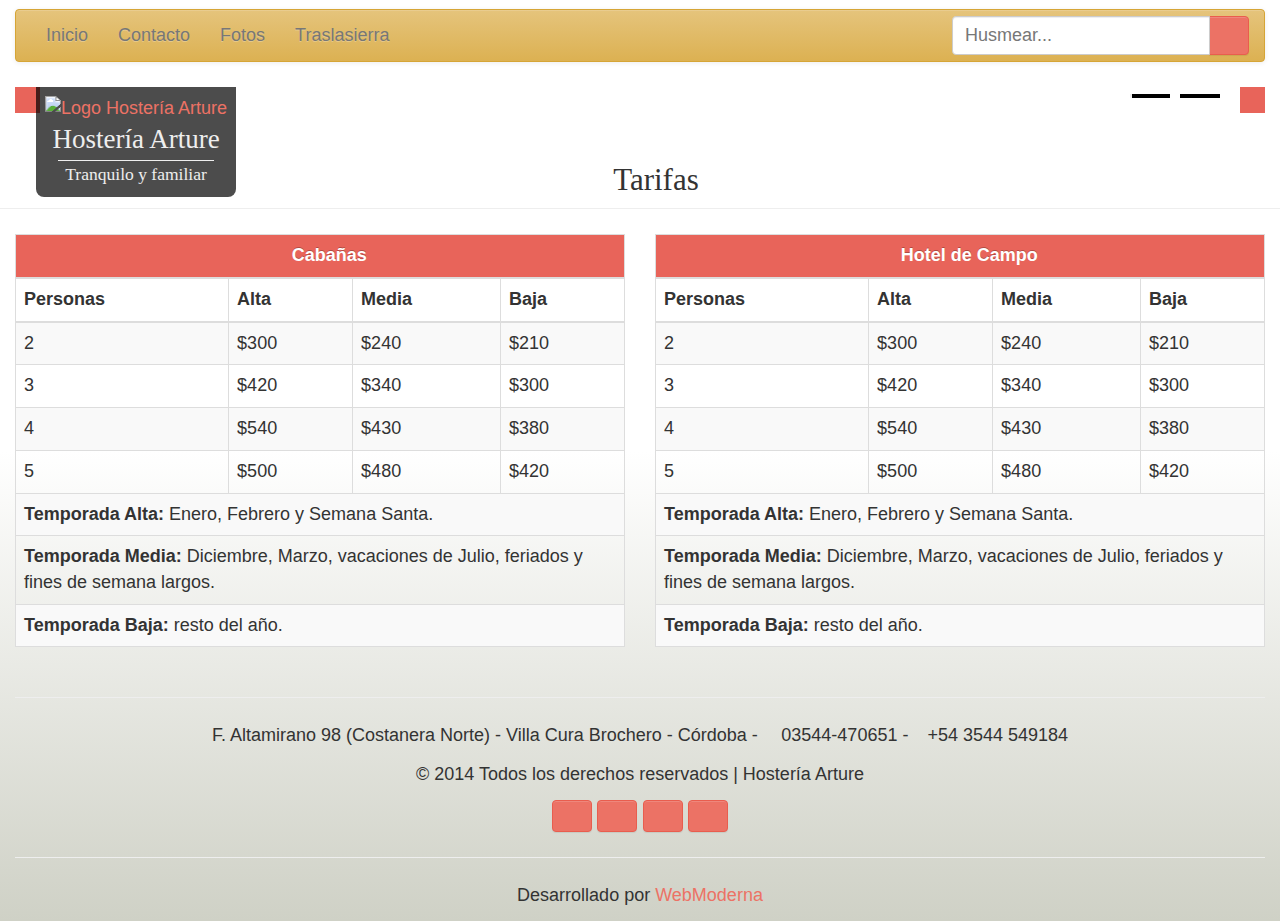
==== index.html @ a244f1fd "Anulacion del falso menú" ====
<!DOCTYPE html>
<html lang="es">
<head>
	<meta charset="utf-8" />
	<meta name="viewport" content="width=device-width, initial-scale=1, minimum-scale=1" />
	<meta http-equiv="X-UA-Compatible" content="IE=edge" />
	<title>Hostería Arture</title>
	
	<link href="css/style.min.css" rel="stylesheet" media="screen" />

	<link rel="apple-touch-icon-precomposed" sizes="57x57" href="img/apple-touch-icon-57x57.png" />
	<link rel="apple-touch-icon-precomposed" sizes="114x114" href="img/apple-touch-icon-114x114.png" />
	<link rel="apple-touch-icon-precomposed" sizes="72x72" href="img/apple-touch-icon-72x72.png" />
	<link rel="apple-touch-icon-precomposed" sizes="144x144" href="img/apple-touch-icon-144x144.png" />
	<link rel="apple-touch-icon-precomposed" sizes="60x60" href="img/apple-touch-icon-60x60.png" />
	<link rel="apple-touch-icon-precomposed" sizes="120x120" href="img/apple-touch-icon-120x120.png" />
	<link rel="apple-touch-icon-precomposed" sizes="76x76" href="img/apple-touch-icon-76x76.png" />
	<link rel="apple-touch-icon-precomposed" sizes="152x152" href="img/apple-touch-icon-152x152.png" />
	<link rel="icon" type="image/png" href="img/favicon-196x196.png" sizes="196x196" />
	<link rel="icon" type="image/png" href="img/favicon-96x96.png" sizes="96x96" />
	<link rel="icon" type="image/png" href="img/favicon-32x32.png" sizes="32x32" />
	<link rel="icon" type="image/png" href="img/favicon-16x16.png" sizes="16x16" />
	<link rel="icon" type="image/png" href="img/favicon-128.png" sizes="128x128" />
	<meta name="application-name" content="Hostería Arture"/>
	<meta name="msapplication-TileColor" content="#FFFFFF" />
	<meta name="msapplication-TileImage" content="img/mstile-144x144.png" />
	<meta name="msapplication-square70x70logo" content="img/mstile-70x70.png" />
	<meta name="msapplication-square150x150logo" content="img/mstile-150x150.png" />
	<meta name="msapplication-wide310x150logo" content="img/mstile-310x150.png" />
	<meta name="msapplication-square310x310logo" content="img/mstile-310x310.png" />
	<link rel="shortcut icon" type="image/x-icon" href="favicon.ico">

	<!--[if lt IE 9]>
	<script src="https://oss.maxcdn.com/libs/html5shiv/3.7.0/html5shiv.js"></script>
	<script src="https://oss.maxcdn.com/libs/respond.js/1.4.2/respond.min.js"></script>
	<![endif]-->
</head>
<body>
	<header class="container-fluid">
		<div id="logo">
			<figure>
				<a href="index.html" class="hidden-xs">
					<img src="img/logo3.png" alt="Logo Hostería Arture" />
				</a>
				<figcaption>
					<h1>
						Hostería Arture
						<hr />
						<small>Tranquilo y familiar</small>
					</h1>		
				</figcaption>
				</figure>
		</div><!-- #logo -->

		
		<nav  class="navbar navbar-default" role="navigation">
			<div class="navbar-header">
				<button id="menu" type="button" class="navbar-toggle collapsed" data-toggle="collapse" data-target="#header_nav"> 

					<span class="sr-only">Toggle navigation</span>
					<span class="btn-danger icon-bar"></span>
					<span class="btn-danger icon-bar"></span>
					<span class="btn-danger icon-bar"></span>
				</button>

				<a id="logo_brand" class="navbar-brand collapsed" href="index.html">
					<img  class="visible-xs" src="img/logo2.png">
				</a>
			</div>


			<div id="header_nav" class="collapse navbar-collapse" >

				<ul class="nav navbar-nav">
					<li><a href="index.html">Inicio</a></li>
					<li><a href="contacto.html">Contacto</a></li>
					<li><a href="fotos.html">Fotos</a></li>
					<li><a href="traslasierra.html">Traslasierra</a></li>
				</ul>
				
				<form class="navbar-form navbar-right" role="search">
					<div class="form-group input-group">
						<input type="text" class="form-control" placeholder="Husmear...">
						<span class="input-group-btn">
							<button class="btn btn-primary" type="button"><i class="icon-search"></i></button>
						</span>
					</div>
				</form>
			</div>
		</nav>
	</header>

	<section class="container-fluid">
		<!-- start slider -->
		<div id="fwslider">
		  <div class="slider_container">
				
				<div class="slide"> 
					<img src="img/1.jpg">
					<div class="slide_content">
							<div class="slide_content_wrap">
								<h4 class="title">
									i want to feel What you wanted!
								</h4>
								<p class="description">
									A super clean and easy to use Modern templates Lorem ipsum dolor sit amet
								</p>
						</div>
					</div>
				</div>

				<div class="slide">
						<img src="img/2.jpg">
						<div class="slide_content">
						<div class="slide_content_wrap">
								<h4 class="title">Lorem ipsum dolor sit amet</h4>
								<p class="description">Pellentesque non neque egestas libero. Nam sed porta est. Vestibulum id massa eu odio rhoncus eleifend.</p>
							</div>
					 </div>
				</div>

			</div>
			<div class="timers"></div>
			<div class="slidePrev"><span></span></div>
			<div class="slideNext"><span></span></div>
	 	</div><!--/slider -->
		

		
		<article class="content-fluid row">
			<h3 class="page-header col-md-12 center"><i class="icon-coin"> </i>Tarifas</h3>
			<div class="col-md-6">	
				<table class="tarifa table table-striped table-hover table-bordered">
					<thead>
						<tr>
							<th colspan="4" class="center"><i class="icon-home3"> </i>Cabañas</th>
						</tr>
						<tr>
							<th>Personas</th>
							<th>Alta</th>
							<th>Media</th>
							<th>Baja</th>
						</tr>
					</thead>
					<tbody>
						<tr>
							<td>2</td>
							<td>$300</td>
							<td>$240</td>
							<td>$210</td>
						</tr>
						<tr>
							<td>3</td>
							<td>$420</td>
							<td>$340</td>
							<td>$300</td>
						</tr>
						<tr>
							<td>4</td>
							<td>$540</td>
							<td>$430</td>
							<td>$380</td>
						</tr>
						<tr>
							<td>5</td>
							<td>$500</td>
							<td>$480</td>
							<td>$420</td>
						</tr>
						<tr>
							<td colspan="4">
								<strong>Temporada Alta:</strong>
								Enero, Febrero y Semana Santa.
							</td>
						</tr>
						<tr>
							<td colspan="4">
								<strong>Temporada Media:</strong>
								Diciembre, Marzo, vacaciones de Julio, feriados y fines de semana largos.
							</td>
						</tr>
						<tr>
							<td colspan="4">
								<strong>Temporada Baja:</strong>
								resto del año.
							</td>
						</tr>
					</tbody>
				</table>
				</div>
				<div class="col-md-6">
				<table class="tarifa table table-striped table-hover table-bordered col-md-6">
					<thead>
						<tr>
							<th colspan="4" class="center"><i class="icon-office"> </i>Hotel de Campo</th>
						</tr>
						<tr>
							<th>Personas</th>
							<th>Alta</th>
							<th>Media</th>
							<th>Baja</th>
						</tr>
					</thead>
					<tbody>
						<tr>
							<td>2</td>
							<td>$300</td>
							<td>$240</td>
							<td>$210</td>
						</tr>
						<tr>
							<td>3</td>
							<td>$420</td>
							<td>$340</td>
							<td>$300</td>
						</tr>
						<tr>
							<td>4</td>
							<td>$540</td>
							<td>$430</td>
							<td>$380</td>
						</tr>
						<tr>
							<td>5</td>
							<td>$500</td>
							<td>$480</td>
							<td>$420</td>
						</tr>
						<tr>
							<td colspan="4">
								<strong>Temporada Alta:</strong>
								Enero, Febrero y Semana Santa.
							</td>
						</tr>
						<tr>
							<td colspan="4">
								<strong>Temporada Media:</strong>
								Diciembre, Marzo, vacaciones de Julio, feriados y fines de semana largos.
							</td>
						</tr>
						<tr>
							<td colspan="4">
								<strong>Temporada Baja:</strong>
								resto del año.
							</td>
						</tr>
					</tbody>
				</table>
			</div>
		</article>
		<hr />
	</section>
	<footer class="container-fluid">
		<div class="copyright center">
			<p>
				F. Altamirano 98 (Costanera Norte) - Villa Cura Brochero - Córdoba - <i class="icon-phone"> </i>03544-470651 - <i class="icon-mobile2"></i>+54 3544 549184
			</p>
			<p>
				&copy; 2014 Todos los derechos reservados | Hostería Arture
			</p>
			<div>
				<a href="http://www.facebook.com" target="_blank" title="Facebook"><i class="btn btn-primary icon-facebook"></i></a>
				<a href="http://www.google.com.ar" target="_blank" title="Google+"><i class="btn btn-primary icon-googleplus"></i></a>
				<a href="#" target="_blank" title="Feed"><i class="btn btn-primary icon-feed"></i></a>
				<a href="mailto:hosteriaarture@hotmail.com" target="_blank" title="Contacto"><i class="btn btn-primary icon-mail2"></i></a>
			</div>
			<hr />
			<p>
				Desarrollado por <a href="http://www.webmoderna.com.ar" target="_blank">WebModerna</a>
			</p>
		</div>
		<a id="ir_arriba" href="#">
			<img width="32" height="32" title="Ir arriba" alt="ir arriba" src="[data-uri]" />
		</a>
	</footer>
	<script type="text/javascript" src="js/scripts.js"></script>
</body>
</html>
---- css/style.min.css ----
html{font-family:sans-serif;-ms-text-size-adjust:100%;-webkit-text-size-adjust:100%}body{margin:0}article,aside,details,figcaption,figure,footer,header,hgroup,main,nav,section,summary{display:block}audio,canvas,progress,video{display:inline-block;vertical-align:baseline}audio:not([controls]){display:none;height:0}[hidden],template{display:none}a{background:transparent}a:active,a:hover{outline:0}abbr[title]{border-bottom:1px dotted}b,strong{font-weight:bold}dfn{font-style:italic}h1{font-size:2em;margin:.67em 0}mark{background:#ff0;color:#000}small{font-size:80%}sub,sup{font-size:75%;line-height:0;position:relative;vertical-align:baseline}sup{top:-.5em}sub{bottom:-.25em}img{border:0}svg:not(:root){overflow:hidden}figure{margin:1em 40px}hr{-moz-box-sizing:content-box;box-sizing:border-box;-o-box-sizing:border-box;-ms-box-sizing:border-box;-moz-box-sizing:border-box;-webkit-box-sizing:border-box;height:0}pre{overflow:auto}code,kbd,pre,samp{font-family:monospace,monospace;font-size:1em}button,input,optgroup,select,textarea{color:inherit;font:inherit;margin:0}button{overflow:visible}button,select{text-transform:none}button,html input[type="button"],input[type="reset"],input[type="submit"]{-webkit-appearance:button;cursor:pointer}button[disabled],html input[disabled]{cursor:default}button::-moz-focus-inner,input::-moz-focus-inner{border:0;padding:0}input{line-height:normal}input[type="checkbox"],input[type="radio"]{box-sizing:border-box;-o-box-sizing:border-box;-ms-box-sizing:border-box;-moz-box-sizing:border-box;-webkit-box-sizing:border-box;padding:0}input[type="number"]::-webkit-inner-spin-button,input[type="number"]::-webkit-outer-spin-button{height:auto}input[type="search"]{-webkit-appearance:textfield;-moz-box-sizing:content-box;-webkit-box-sizing:content-box;box-sizing:border-box;-o-box-sizing:border-box;-ms-box-sizing:border-box;-moz-box-sizing:border-box;-webkit-box-sizing:border-box}input[type="search"]::-webkit-search-cancel-button,input[type="search"]::-webkit-search-decoration{-webkit-appearance:none}fieldset{border:1px solid #c0c0c0;margin:0 2px;padding:.35em .625em .75em}legend{border:0;padding:0}textarea{overflow:auto}optgroup{font-weight:bold}table{border-collapse:collapse;border-spacing:0}td,th{padding:0}@media print{*{text-shadow:none !important;-o-text-shadow:none !important;-ms-text-shadow:none !important;-moz-text-shadow:none !important;-webkit-text-shadow:none !important;color:#000 !important;background:transparent !important;box-shadow:none !important;-o-box-shadow:none !important;-ms-box-shadow:none !important;-moz-box-shadow:none !important;-webkit-box-shadow:none !important}a,a:visited{text-decoration:underline}a[href]:after{content:" (" attr(href) ")"}abbr[title]:after{content:" (" attr(title) ")"}a[href^="javascript:"]:after,a[href^="#"]:after{content:""}pre,blockquote{border:1px solid #999;page-break-inside:avoid}thead{display:table-header-group}tr,img{page-break-inside:avoid}img{max-width:100% !important}p,h2,h3{orphans:3;widows:3}h2,h3{page-break-after:avoid}select{background:#fff !important}.navbar{display:none}.table td,.table th{background-color:#fff !important}.btn > .caret,.dropup > .btn > .caret{border-top-color:#000 !important}.label{border:1px solid #000}.table{border-collapse:collapse !important}.table-bordered th,.table-bordered td{border:1px solid #ddd !important}}.fancybox-wrap,.fancybox-skin,.fancybox-outer,.fancybox-inner,.fancybox-image,.fancybox-wrap iframe,.fancybox-wrap object,.fancybox-nav,.fancybox-nav span,.fancybox-tmp{padding:0;margin:0;border:0;outline:0;vertical-align:top}.fancybox-wrap{position:absolute;top:0;left:0;z-index:8020}.fancybox-skin{position:relative;background:#f9f9f9;color:#444;text-shadow:none;-o-text-shadow:none;-ms-text-shadow:none;-moz-text-shadow:none;-webkit-text-shadow:none;-webkit-border-radius:4px;-moz-border-radius:4px;border-radius:4px;-o-border-radius:4px;-moz-border-radius:4px;-webkit-border-radius:4px}.fancybox-opened{z-index:8030}.fancybox-opened .fancybox-skin{-webkit-box-shadow:0 10px 25px rgba(0,0,0,0.5);-moz-box-shadow:0 10px 25px rgba(0,0,0,0.5);box-shadow:0 10px 25px rgba(0,0,0,0.5);-o-box-shadow:0 10px 25px rgba(0,0,0,0.5);-ms-box-shadow:0 10px 25px rgba(0,0,0,0.5);-moz-box-shadow:0 10px 25px rgba(0,0,0,0.5);-webkit-box-shadow:0 10px 25px rgba(0,0,0,0.5)}.fancybox-outer,.fancybox-inner{position:relative}.fancybox-inner{overflow:hidden}.fancybox-type-iframe .fancybox-inner{-webkit-overflow-scrolling:touch}.fancybox-error{color:#444;font:14px/20px "Helvetica Neue",Helvetica,Arial,sans-serif;margin:0;padding:15px;white-space:nowrap}.fancybox-image,.fancybox-iframe{display:block;width:100%;height:100%}.fancybox-image{max-width:100%;max-height:100%}#fancybox-loading,.fancybox-close,.fancybox-prev span,.fancybox-next span{background-image:url("../img/fancybox_sprite.png")}#fancybox-loading{position:fixed;top:50%;left:50%;margin-top:-22px;margin-left:-22px;background-position:0 -108px;opacity:.8;filter:alpha(Opacity=80);filter:progid:DXImageTransform.Microsoft.Alpha(Opacity=80);cursor:pointer;z-index:8060}#fancybox-loading div{width:44px;height:44px;background:url("../img/fancybox_loading.gif") center center no-repeat}.fancybox-close{position:absolute;top:-18px;right:-18px;width:36px;height:36px;cursor:pointer;z-index:8040}.fancybox-nav{position:absolute;top:0;width:40%;height:100%;cursor:pointer;text-decoration:none;background:transparent url("../img/blank.gif");-webkit-tap-highlight-color:rgba(0,0,0,0);z-index:8040}.fancybox-prev{left:0}.fancybox-next{right:0}.fancybox-nav span{position:absolute;top:50%;width:36px;height:34px;margin-top:-18px;cursor:pointer;z-index:8040;visibility:hidden}.fancybox-prev span{left:10px;background-position:0 -36px}.fancybox-next span{right:10px;background-position:0 -72px}.fancybox-nav:hover span{visibility:visible}.fancybox-tmp{position:absolute;top:-99999px;left:-99999px;visibility:hidden;max-width:99999px;max-height:99999px;overflow:visible !important}.fancybox-lock{overflow:hidden !important;width:auto}.fancybox-lock body{overflow:hidden !important}.fancybox-lock-test{overflow-y:hidden !important}.fancybox-overlay{position:absolute;top:0;left:0;overflow:hidden;display:none;z-index:8010;background:url("../img/fancybox_overlay.png")}.fancybox-overlay-fixed{position:fixed;bottom:0;right:0}.fancybox-lock .fancybox-overlay{overflow:auto;overflow-y:scroll}.fancybox-title{visibility:hidden;font:normal 13px/20px "Helvetica Neue",Helvetica,Arial,sans-serif;position:relative;text-shadow:none;-o-text-shadow:none;-ms-text-shadow:none;-moz-text-shadow:none;-webkit-text-shadow:none;z-index:8050}.fancybox-opened .fancybox-title{visibility:visible}.fancybox-title-float-wrap{position:absolute;bottom:0;right:50%;margin-bottom:-35px;z-index:8050;text-align:center}.fancybox-title-float-wrap .child{display:inline-block;margin-right:-100%;padding:2px 20px;background:transparent;background:rgba(0,0,0,0.8);-webkit-border-radius:15px;-moz-border-radius:15px;border-radius:15px;-o-border-radius:15px;-moz-border-radius:15px;-webkit-border-radius:15px;text-shadow:0 1px 2px #222;-o-text-shadow:0 1px 2px #222;-ms-text-shadow:0 1px 2px #222;-moz-text-shadow:0 1px 2px #222;-webkit-text-shadow:0 1px 2px #222;color:#fff;font-weight:bold;line-height:24px;white-space:nowrap}.fancybox-title-outside-wrap{position:relative;margin-top:10px;color:#fff}.fancybox-title-inside-wrap{padding-top:10px}.fancybox-title-over-wrap{position:absolute;bottom:0;left:0;color:#fff;padding:10px;background:#000;background:rgba(0,0,0,0.8)}/*
 * Bootstrap v3.2.0 (http://getbootstrap.com)
 * Copyright 2011-2014 Twitter, Inc.
 * Licensed under MIT (https://github.com/twbs/bootstrap/blob/master/LICENSE)
 */
/*
 * Generated using the Bootstrap Customizer (http://getbootstrap.com/customize/?id=e71a17b2f1e94bee650c)
 * Config saved to config.json and https://gist.github.com/e71a17b2f1e94bee650c
 */
.btn-default,.btn-primary,.btn-success,.btn-info,.btn-warning,.btn-danger{text-shadow:0 -1px 0 rgba(0,0,0,0.2);-o-text-shadow:0 -1px 0 rgba(0,0,0,0.2);-ms-text-shadow:0 -1px 0 rgba(0,0,0,0.2);-moz-text-shadow:0 -1px 0 rgba(0,0,0,0.2);-webkit-text-shadow:0 -1px 0 rgba(0,0,0,0.2);-webkit-box-shadow:inset 0 1px 0 rgba(255,255,255,0.15),0 1px 1px rgba(0,0,0,0.075);box-shadow:inset 0 1px 0 rgba(255,255,255,0.15),0 1px 1px rgba(0,0,0,0.075);-o-box-shadow:inset 0 1px 0 rgba(255,255,255,0.15),0 1px 1px rgba(0,0,0,0.075);-ms-box-shadow:inset 0 1px 0 rgba(255,255,255,0.15),0 1px 1px rgba(0,0,0,0.075);-moz-box-shadow:inset 0 1px 0 rgba(255,255,255,0.15),0 1px 1px rgba(0,0,0,0.075);-webkit-box-shadow:inset 0 1px 0 rgba(255,255,255,0.15),0 1px 1px rgba(0,0,0,0.075)}.btn-default:active,.btn-primary:active,.btn-success:active,.btn-info:active,.btn-warning:active,.btn-danger:active,.btn-default.active,.btn-primary.active,.btn-success.active,.btn-info.active,.btn-warning.active,.btn-danger.active{-webkit-box-shadow:inset 0 3px 5px rgba(0,0,0,0.125);box-shadow:inset 0 3px 5px rgba(0,0,0,0.125);-o-box-shadow:inset 0 3px 5px rgba(0,0,0,0.125);-ms-box-shadow:inset 0 3px 5px rgba(0,0,0,0.125);-moz-box-shadow:inset 0 3px 5px rgba(0,0,0,0.125);-webkit-box-shadow:inset 0 3px 5px rgba(0,0,0,0.125)}.btn:active,.btn.active{background-image:none}.btn-default{background-image:-webkit-linear-gradient(top,#fff 0%,#e0e0e0 100%);background-image:-o-linear-gradient(top,#fff 0%,#e0e0e0 100%);background-image:linear-gradient(to bottom,#fff 0%,#e0e0e0 100%);filter:progid:DXImageTransform.Microsoft.gradient(startColorstr='#ffffffff', endColorstr='#ffe0e0e0', GradientType=0);;filter:progid:DXImageTransform.Microsoft.gradient(enabled = false);;background-repeat:repeat-x;border-color:#dbdbdb;text-shadow:0 1px 0 #fff;-o-text-shadow:0 1px 0 #fff;-ms-text-shadow:0 1px 0 #fff;-moz-text-shadow:0 1px 0 #fff;-webkit-text-shadow:0 1px 0 #fff;border-color:#ccc}.btn-default:hover,.btn-default:focus{background-color:#e0e0e0;background-position:0 -15px}.btn-default:active,.btn-default.active{background-color:#e0e0e0;border-color:#dbdbdb}.btn-default:disabled,.btn-default[disabled]{background-color:#e0e0e0;background-image:none}.btn-primary{background-image:-webkit-linear-gradient(top,#ec7265 0%,#e5402f 100%);background-image:-o-linear-gradient(top,#ec7265 0%,#e5402f 100%);background-image:linear-gradient(to bottom,#ec7265 0%,#e5402f 100%);filter:progid:DXImageTransform.Microsoft.gradient(startColorstr='#ffec7265', endColorstr='#ffe5402f', GradientType=0);;filter:progid:DXImageTransform.Microsoft.gradient(enabled = false);;background-repeat:repeat-x;border-color:#e43825}.btn-primary:hover,.btn-primary:focus{background-color:#e5402f;background-position:0 -15px}.btn-primary:active,.btn-primary.active{background-color:#e5402f;border-color:#e43825}.btn-primary:disabled,.btn-primary[disabled]{background-color:#e5402f;background-image:none}.btn-success{background-image:-webkit-linear-gradient(top,#5cb85c 0%,#419641 100%);background-image:-o-linear-gradient(top,#5cb85c 0%,#419641 100%);background-image:linear-gradient(to bottom,#5cb85c 0%,#419641 100%);filter:progid:DXImageTransform.Microsoft.gradient(startColorstr='#ff5cb85c', endColorstr='#ff419641', GradientType=0);;filter:progid:DXImageTransform.Microsoft.gradient(enabled = false);;background-repeat:repeat-x;border-color:#3e8f3e}.btn-success:hover,.btn-success:focus{background-color:#419641;background-position:0 -15px}.btn-success:active,.btn-success.active{background-color:#419641;border-color:#3e8f3e}.btn-success:disabled,.btn-success[disabled]{background-color:#419641;background-image:none}.btn-info{background-image:-webkit-linear-gradient(top,#5bc0de 0%,#2aabd2 100%);background-image:-o-linear-gradient(top,#5bc0de 0%,#2aabd2 100%);background-image:linear-gradient(to bottom,#5bc0de 0%,#2aabd2 100%);filter:progid:DXImageTransform.Microsoft.gradient(startColorstr='#ff5bc0de', endColorstr='#ff2aabd2', GradientType=0);;filter:progid:DXImageTransform.Microsoft.gradient(enabled = false);;background-repeat:repeat-x;border-color:#28a4c9}.btn-info:hover,.btn-info:focus{background-color:#2aabd2;background-position:0 -15px}.btn-info:active,.btn-info.active{background-color:#2aabd2;border-color:#28a4c9}.btn-info:disabled,.btn-info[disabled]{background-color:#2aabd2;background-image:none}.btn-warning{background-image:-webkit-linear-gradient(top,#f0ad4e 0%,#eb9316 100%);background-image:-o-linear-gradient(top,#f0ad4e 0%,#eb9316 100%);background-image:linear-gradient(to bottom,#f0ad4e 0%,#eb9316 100%);filter:progid:DXImageTransform.Microsoft.gradient(startColorstr='#fff0ad4e', endColorstr='#ffeb9316', GradientType=0);;filter:progid:DXImageTransform.Microsoft.gradient(enabled = false);;background-repeat:repeat-x;border-color:#e38d13}.btn-warning:hover,.btn-warning:focus{background-color:#eb9316;background-position:0 -15px}.btn-warning:active,.btn-warning.active{background-color:#eb9316;border-color:#e38d13}.btn-warning:disabled,.btn-warning[disabled]{background-color:#eb9316;background-image:none}.btn-danger{background-image:-webkit-linear-gradient(top,#d9534f 0%,#c12e2a 100%);background-image:-o-linear-gradient(top,#d9534f 0%,#c12e2a 100%);background-image:linear-gradient(to bottom,#d9534f 0%,#c12e2a 100%);filter:progid:DXImageTransform.Microsoft.gradient(startColorstr='#ffd9534f', endColorstr='#ffc12e2a', GradientType=0);;filter:progid:DXImageTransform.Microsoft.gradient(enabled = false);;background-repeat:repeat-x;border-color:#b92c28}.btn-danger:hover,.btn-danger:focus{background-color:#c12e2a;background-position:0 -15px}.btn-danger:active,.btn-danger.active{background-color:#c12e2a;border-color:#b92c28}.btn-danger:disabled,.btn-danger[disabled]{background-color:#c12e2a;background-image:none}.thumbnail,.img-thumbnail{-webkit-box-shadow:0 1px 2px rgba(0,0,0,0.075);box-shadow:0 1px 2px rgba(0,0,0,0.075);-o-box-shadow:0 1px 2px rgba(0,0,0,0.075);-ms-box-shadow:0 1px 2px rgba(0,0,0,0.075);-moz-box-shadow:0 1px 2px rgba(0,0,0,0.075);-webkit-box-shadow:0 1px 2px rgba(0,0,0,0.075)}.dropdown-menu > li > a:hover,.dropdown-menu > li > a:focus{background-image:-webkit-linear-gradient(top,#f5f5f5 0%,#e8e8e8 100%);background-image:-o-linear-gradient(top,#f5f5f5 0%,#e8e8e8 100%);background-image:linear-gradient(to bottom,#f5f5f5 0%,#e8e8e8 100%);background-repeat:repeat-x;filter:progid:DXImageTransform.Microsoft.gradient(startColorstr='#fff5f5f5', endColorstr='#ffe8e8e8', GradientType=0);;background-color:#e8e8e8}.dropdown-menu > .active > a,.dropdown-menu > .active > a:hover,.dropdown-menu > .active > a:focus{background-image:-webkit-linear-gradient(top,#ec7265 0%,#e95d4e 100%);background-image:-o-linear-gradient(top,#ec7265 0%,#e95d4e 100%);background-image:linear-gradient(to bottom,#ec7265 0%,#e95d4e 100%);background-repeat:repeat-x;filter:progid:DXImageTransform.Microsoft.gradient(startColorstr='#ffec7265', endColorstr='#ffe95d4e', GradientType=0);;background-color:#e95d4e}.navbar-default{background-image:-webkit-linear-gradient(top,#e5c47c 0%,#dcb152 100%);background-image:-o-linear-gradient(top,#e5c47c 0%,#dcb152 100%);background-image:linear-gradient(to bottom,#e5c47c 0%,#dcb152 100%);background-repeat:repeat-x;filter:progid:DXImageTransform.Microsoft.gradient(startColorstr='#ffe5c47c', endColorstr='#ffdcb152', GradientType=0);;filter:progid:DXImageTransform.Microsoft.gradient(enabled = false);;border-radius:4px;-o-border-radius:4px;-moz-border-radius:4px;-webkit-border-radius:4px;-webkit-box-shadow:inset 0 1px 0 rgba(255,255,255,0.15),0 1px 5px rgba(0,0,0,0.075);box-shadow:inset 0 1px 0 rgba(255,255,255,0.15),0 1px 5px rgba(0,0,0,0.075);-o-box-shadow:inset 0 1px 0 rgba(255,255,255,0.15),0 1px 5px rgba(0,0,0,0.075);-ms-box-shadow:inset 0 1px 0 rgba(255,255,255,0.15),0 1px 5px rgba(0,0,0,0.075);-moz-box-shadow:inset 0 1px 0 rgba(255,255,255,0.15),0 1px 5px rgba(0,0,0,0.075);-webkit-box-shadow:inset 0 1px 0 rgba(255,255,255,0.15),0 1px 5px rgba(0,0,0,0.075)}.navbar-default .navbar-nav > .active > a{background-image:-webkit-linear-gradient(top,#d8a73d 0%,#daad4a 100%);background-image:-o-linear-gradient(top,#d8a73d 0%,#daad4a 100%);background-image:linear-gradient(to bottom,#d8a73d 0%,#daad4a 100%);background-repeat:repeat-x;filter:progid:DXImageTransform.Microsoft.gradient(startColorstr='#ffd8a73d', endColorstr='#ffdaad4a', GradientType=0);;-webkit-box-shadow:inset 0 3px 9px rgba(0,0,0,0.075);box-shadow:inset 0 3px 9px rgba(0,0,0,0.075);-o-box-shadow:inset 0 3px 9px rgba(0,0,0,0.075);-ms-box-shadow:inset 0 3px 9px rgba(0,0,0,0.075);-moz-box-shadow:inset 0 3px 9px rgba(0,0,0,0.075);-webkit-box-shadow:inset 0 3px 9px rgba(0,0,0,0.075)}.navbar-brand,.navbar-nav > li > a{text-shadow:0 1px 0 rgba(255,255,255,0.25);-o-text-shadow:0 1px 0 rgba(255,255,255,0.25);-ms-text-shadow:0 1px 0 rgba(255,255,255,0.25);-moz-text-shadow:0 1px 0 rgba(255,255,255,0.25);-webkit-text-shadow:0 1px 0 rgba(255,255,255,0.25)}.navbar-inverse{background-image:-webkit-linear-gradient(top,#3c3c3c 0%,#222 100%);background-image:-o-linear-gradient(top,#3c3c3c 0%,#222 100%);background-image:linear-gradient(to bottom,#3c3c3c 0%,#222 100%);background-repeat:repeat-x;filter:progid:DXImageTransform.Microsoft.gradient(startColorstr='#ff3c3c3c', endColorstr='#ff222222', GradientType=0);;filter:progid:DXImageTransform.Microsoft.gradient(enabled = false);}.navbar-inverse .navbar-nav > .active > a{background-image:-webkit-linear-gradient(top,#222 0%,#282828 100%);background-image:-o-linear-gradient(top,#222 0%,#282828 100%);background-image:linear-gradient(to bottom,#222 0%,#282828 100%);background-repeat:repeat-x;filter:progid:DXImageTransform.Microsoft.gradient(startColorstr='#ff222222', endColorstr='#ff282828', GradientType=0);;-webkit-box-shadow:inset 0 3px 9px rgba(0,0,0,0.25);box-shadow:inset 0 3px 9px rgba(0,0,0,0.25);-o-box-shadow:inset 0 3px 9px rgba(0,0,0,0.25);-ms-box-shadow:inset 0 3px 9px rgba(0,0,0,0.25);-moz-box-shadow:inset 0 3px 9px rgba(0,0,0,0.25);-webkit-box-shadow:inset 0 3px 9px rgba(0,0,0,0.25)}.navbar-inverse .navbar-brand,.navbar-inverse .navbar-nav > li > a{text-shadow:0 -1px 0 rgba(0,0,0,0.25);-o-text-shadow:0 -1px 0 rgba(0,0,0,0.25);-ms-text-shadow:0 -1px 0 rgba(0,0,0,0.25);-moz-text-shadow:0 -1px 0 rgba(0,0,0,0.25);-webkit-text-shadow:0 -1px 0 rgba(0,0,0,0.25)}.navbar-static-top,.navbar-fixed-top,.navbar-fixed-bottom{border-radius:0;-o-border-radius:0;-moz-border-radius:0;-webkit-border-radius:0}.alert{text-shadow:0 1px 0 rgba(255,255,255,0.2);-o-text-shadow:0 1px 0 rgba(255,255,255,0.2);-ms-text-shadow:0 1px 0 rgba(255,255,255,0.2);-moz-text-shadow:0 1px 0 rgba(255,255,255,0.2);-webkit-text-shadow:0 1px 0 rgba(255,255,255,0.2);-webkit-box-shadow:inset 0 1px 0 rgba(255,255,255,0.25),0 1px 2px rgba(0,0,0,0.05);box-shadow:inset 0 1px 0 rgba(255,255,255,0.25),0 1px 2px rgba(0,0,0,0.05);-o-box-shadow:inset 0 1px 0 rgba(255,255,255,0.25),0 1px 2px rgba(0,0,0,0.05);-ms-box-shadow:inset 0 1px 0 rgba(255,255,255,0.25),0 1px 2px rgba(0,0,0,0.05);-moz-box-shadow:inset 0 1px 0 rgba(255,255,255,0.25),0 1px 2px rgba(0,0,0,0.05);-webkit-box-shadow:inset 0 1px 0 rgba(255,255,255,0.25),0 1px 2px rgba(0,0,0,0.05)}.alert-success{background-image:-webkit-linear-gradient(top,#dff0d8 0%,#c8e5bc 100%);background-image:-o-linear-gradient(top,#dff0d8 0%,#c8e5bc 100%);background-image:linear-gradient(to bottom,#dff0d8 0%,#c8e5bc 100%);background-repeat:repeat-x;filter:progid:DXImageTransform.Microsoft.gradient(startColorstr='#ffdff0d8', endColorstr='#ffc8e5bc', GradientType=0);;border-color:#b2dba1}.alert-info{background-image:-webkit-linear-gradient(top,#d9edf7 0%,#b9def0 100%);background-image:-o-linear-gradient(top,#d9edf7 0%,#b9def0 100%);background-image:linear-gradient(to bottom,#d9edf7 0%,#b9def0 100%);background-repeat:repeat-x;filter:progid:DXImageTransform.Microsoft.gradient(startColorstr='#ffd9edf7', endColorstr='#ffb9def0', GradientType=0);;border-color:#9acfea}.alert-warning{background-image:-webkit-linear-gradient(top,#fcf8e3 0%,#f8efc0 100%);background-image:-o-linear-gradient(top,#fcf8e3 0%,#f8efc0 100%);background-image:linear-gradient(to bottom,#fcf8e3 0%,#f8efc0 100%);background-repeat:repeat-x;filter:progid:DXImageTransform.Microsoft.gradient(startColorstr='#fffcf8e3', endColorstr='#fff8efc0', GradientType=0);;border-color:#f5e79e}.alert-danger{background-image:-webkit-linear-gradient(top,#f2dede 0%,#e7c3c3 100%);background-image:-o-linear-gradient(top,#f2dede 0%,#e7c3c3 100%);background-image:linear-gradient(to bottom,#f2dede 0%,#e7c3c3 100%);background-repeat:repeat-x;filter:progid:DXImageTransform.Microsoft.gradient(startColorstr='#fff2dede', endColorstr='#ffe7c3c3', GradientType=0);;border-color:#dca7a7}.progress{background-image:-webkit-linear-gradient(top,#ebebeb 0%,#f5f5f5 100%);background-image:-o-linear-gradient(top,#ebebeb 0%,#f5f5f5 100%);background-image:linear-gradient(to bottom,#ebebeb 0%,#f5f5f5 100%);background-repeat:repeat-x;filter:progid:DXImageTransform.Microsoft.gradient(startColorstr='#ffebebeb', endColorstr='#fff5f5f5', GradientType=0);}.progress-bar{background-image:-webkit-linear-gradient(top,#ec7265 0%,#e64838 100%);background-image:-o-linear-gradient(top,#ec7265 0%,#e64838 100%);background-image:linear-gradient(to bottom,#ec7265 0%,#e64838 100%);background-repeat:repeat-x;filter:progid:DXImageTransform.Microsoft.gradient(startColorstr='#ffec7265', endColorstr='#ffe64838', GradientType=0);}.progress-bar-success{background-image:-webkit-linear-gradient(top,#5cb85c 0%,#449d44 100%);background-image:-o-linear-gradient(top,#5cb85c 0%,#449d44 100%);background-image:linear-gradient(to bottom,#5cb85c 0%,#449d44 100%);background-repeat:repeat-x;filter:progid:DXImageTransform.Microsoft.gradient(startColorstr='#ff5cb85c', endColorstr='#ff449d44', GradientType=0);}.progress-bar-info{background-image:-webkit-linear-gradient(top,#5bc0de 0%,#31b0d5 100%);background-image:-o-linear-gradient(top,#5bc0de 0%,#31b0d5 100%);background-image:linear-gradient(to bottom,#5bc0de 0%,#31b0d5 100%);background-repeat:repeat-x;filter:progid:DXImageTransform.Microsoft.gradient(startColorstr='#ff5bc0de', endColorstr='#ff31b0d5', GradientType=0);}.progress-bar-warning{background-image:-webkit-linear-gradient(top,#f0ad4e 0%,#ec971f 100%);background-image:-o-linear-gradient(top,#f0ad4e 0%,#ec971f 100%);background-image:linear-gradient(to bottom,#f0ad4e 0%,#ec971f 100%);background-repeat:repeat-x;filter:progid:DXImageTransform.Microsoft.gradient(startColorstr='#fff0ad4e', endColorstr='#ffec971f', GradientType=0);}.progress-bar-danger{background-image:-webkit-linear-gradient(top,#d9534f 0%,#c9302c 100%);background-image:-o-linear-gradient(top,#d9534f 0%,#c9302c 100%);background-image:linear-gradient(to bottom,#d9534f 0%,#c9302c 100%);background-repeat:repeat-x;filter:progid:DXImageTransform.Microsoft.gradient(startColorstr='#ffd9534f', endColorstr='#ffc9302c', GradientType=0);}.progress-bar-striped{background-image:-webkit-linear-gradient(45deg,rgba(255,255,255,0.15) 25%,transparent 25%,transparent 50%,rgba(255,255,255,0.15) 50%,rgba(255,255,255,0.15) 75%,transparent 75%,transparent);background-image:-o-linear-gradient(45deg,rgba(255,255,255,0.15) 25%,transparent 25%,transparent 50%,rgba(255,255,255,0.15) 50%,rgba(255,255,255,0.15) 75%,transparent 75%,transparent);background-image:linear-gradient(45deg,rgba(255,255,255,0.15) 25%,transparent 25%,transparent 50%,rgba(255,255,255,0.15) 50%,rgba(255,255,255,0.15) 75%,transparent 75%,transparent)}.list-group{border-radius:4px;-o-border-radius:4px;-moz-border-radius:4px;-webkit-border-radius:4px;-webkit-box-shadow:0 1px 2px rgba(0,0,0,0.075);box-shadow:0 1px 2px rgba(0,0,0,0.075);-o-box-shadow:0 1px 2px rgba(0,0,0,0.075);-ms-box-shadow:0 1px 2px rgba(0,0,0,0.075);-moz-box-shadow:0 1px 2px rgba(0,0,0,0.075);-webkit-box-shadow:0 1px 2px rgba(0,0,0,0.075)}.list-group-item.active,.list-group-item.active:hover,.list-group-item.active:focus{text-shadow:0 -1px 0 #e64838;-o-text-shadow:0 -1px 0 #e64838;-ms-text-shadow:0 -1px 0 #e64838;-moz-text-shadow:0 -1px 0 #e64838;-webkit-text-shadow:0 -1px 0 #e64838;background-image:-webkit-linear-gradient(top,#ec7265 0%,#e85343 100%);background-image:-o-linear-gradient(top,#ec7265 0%,#e85343 100%);background-image:linear-gradient(to bottom,#ec7265 0%,#e85343 100%);background-repeat:repeat-x;filter:progid:DXImageTransform.Microsoft.gradient(startColorstr='#ffec7265', endColorstr='#ffe85343', GradientType=0);;border-color:#e85343}.panel{-webkit-box-shadow:0 1px 2px rgba(0,0,0,0.05);box-shadow:0 1px 2px rgba(0,0,0,0.05);-o-box-shadow:0 1px 2px rgba(0,0,0,0.05);-ms-box-shadow:0 1px 2px rgba(0,0,0,0.05);-moz-box-shadow:0 1px 2px rgba(0,0,0,0.05);-webkit-box-shadow:0 1px 2px rgba(0,0,0,0.05)}.panel-default > .panel-heading{background-image:-webkit-linear-gradient(top,#f5f5f5 0%,#e8e8e8 100%);background-image:-o-linear-gradient(top,#f5f5f5 0%,#e8e8e8 100%);background-image:linear-gradient(to bottom,#f5f5f5 0%,#e8e8e8 100%);background-repeat:repeat-x;filter:progid:DXImageTransform.Microsoft.gradient(startColorstr='#fff5f5f5', endColorstr='#ffe8e8e8', GradientType=0);}.panel-primary > .panel-heading{background-image:-webkit-linear-gradient(top,#ec7265 0%,#e95d4e 100%);background-image:-o-linear-gradient(top,#ec7265 0%,#e95d4e 100%);background-image:linear-gradient(to bottom,#ec7265 0%,#e95d4e 100%);background-repeat:repeat-x;filter:progid:DXImageTransform.Microsoft.gradient(startColorstr='#ffec7265', endColorstr='#ffe95d4e', GradientType=0);}.panel-success > .panel-heading{background-image:-webkit-linear-gradient(top,#dff0d8 0%,#d0e9c6 100%);background-image:-o-linear-gradient(top,#dff0d8 0%,#d0e9c6 100%);background-image:linear-gradient(to bottom,#dff0d8 0%,#d0e9c6 100%);background-repeat:repeat-x;filter:progid:DXImageTransform.Microsoft.gradient(startColorstr='#ffdff0d8', endColorstr='#ffd0e9c6', GradientType=0);}.panel-info > .panel-heading{background-image:-webkit-linear-gradient(top,#d9edf7 0%,#c4e3f3 100%);background-image:-o-linear-gradient(top,#d9edf7 0%,#c4e3f3 100%);background-image:linear-gradient(to bottom,#d9edf7 0%,#c4e3f3 100%);background-repeat:repeat-x;filter:progid:DXImageTransform.Microsoft.gradient(startColorstr='#ffd9edf7', endColorstr='#ffc4e3f3', GradientType=0);}.panel-warning > .panel-heading{background-image:-webkit-linear-gradient(top,#fcf8e3 0%,#faf2cc 100%);background-image:-o-linear-gradient(top,#fcf8e3 0%,#faf2cc 100%);background-image:linear-gradient(to bottom,#fcf8e3 0%,#faf2cc 100%);background-repeat:repeat-x;filter:progid:DXImageTransform.Microsoft.gradient(startColorstr='#fffcf8e3', endColorstr='#fffaf2cc', GradientType=0);}.panel-danger > .panel-heading{background-image:-webkit-linear-gradient(top,#f2dede 0%,#ebcccc 100%);background-image:-o-linear-gradient(top,#f2dede 0%,#ebcccc 100%);background-image:linear-gradient(to bottom,#f2dede 0%,#ebcccc 100%);background-repeat:repeat-x;filter:progid:DXImageTransform.Microsoft.gradient(startColorstr='#fff2dede', endColorstr='#ffebcccc', GradientType=0);}.well{background-image:-webkit-linear-gradient(top,#e8e8e8 0%,#f5f5f5 100%);background-image:-o-linear-gradient(top,#e8e8e8 0%,#f5f5f5 100%);background-image:linear-gradient(to bottom,#e8e8e8 0%,#f5f5f5 100%);background-repeat:repeat-x;filter:progid:DXImageTransform.Microsoft.gradient(startColorstr='#ffe8e8e8', endColorstr='#fff5f5f5', GradientType=0);;border-color:#dcdcdc;-webkit-box-shadow:inset 0 1px 3px rgba(0,0,0,0.05),0 1px 0 rgba(255,255,255,0.1);box-shadow:inset 0 1px 3px rgba(0,0,0,0.05),0 1px 0 rgba(255,255,255,0.1);-o-box-shadow:inset 0 1px 3px rgba(0,0,0,0.05),0 1px 0 rgba(255,255,255,0.1);-ms-box-shadow:inset 0 1px 3px rgba(0,0,0,0.05),0 1px 0 rgba(255,255,255,0.1);-moz-box-shadow:inset 0 1px 3px rgba(0,0,0,0.05),0 1px 0 rgba(255,255,255,0.1);-webkit-box-shadow:inset 0 1px 3px rgba(0,0,0,0.05),0 1px 0 rgba(255,255,255,0.1)}@font-face{font-family:'Open Sans';font-style:normal;font-weight:400;src:url("../fonts/open-sans.eot");src:local('OpenSans'),url("../fonts/open-sans.eot") format('embedded-opentype'),url("../fonts/open-sans.ttf") format('truetype'),url("../fonts/open-sans.svg#OpenSans") format('svg'),url("../fonts/open-sans.woff") format('woff')}@font-face{font-family:'Fjord';font-style:normal;font-weight:400;src:url("../fonts/fjord-one.eot");src:local('OpenSans'),url("../fonts/fjord-one.eot") format('embedded-opentype'),url("../fonts/fjord-one.ttf") format('truetype'),url("../fonts/fjord-one.svg#Fjord-One") format('svg'),url("../fonts/fjord-one.woff") format('woff')}@font-face{font-family:'roboto_condensedregular';src:url("../fonts/RobotoCondensed-Regular-webfont.eot");src:url("../fonts/RobotoCondensed-Regular-webfont.eot") format('embedded-opentype'),url("../fonts/RobotoCondensed-Regular-webfont.woff") format('woff'),url("../fonts/RobotoCondensed-Regular-webfont.ttf") format('truetype'),url("../fonts/RobotoCondensed-Regular-webfont.svg#roboto_condensedregular") format('svg');font-weight:normal;font-style:normal}@font-face{font-family:'Glyphicons Halflings';src:url("../fonts/glyphicons-halflings-regular.eot");src:url("../fonts/glyphicons-halflings-regular.eot?#iefix") format('embedded-opentype'),url("../fonts/glyphicons-halflings-regular.woff") format('woff'),url("../fonts/glyphicons-halflings-regular.ttf") format('truetype'),url("../fonts/glyphicons-halflings-regular.svg#glyphicons_halflingsregular") format('svg')}.glyphicon{position:relative;top:1px;display:inline-block;font-family:'Glyphicons Halflings';font-style:normal;font-weight:normal;line-height:1;-webkit-font-smoothing:antialiased;-moz-osx-font-smoothing:grayscale}.glyphicon-asterisk:before{content:"\2a"}.glyphicon-plus:before{content:"\2b"}.glyphicon-euro:before{content:"\20ac"}.glyphicon-minus:before{content:"\2212"}.glyphicon-cloud:before{content:"\2601"}.glyphicon-envelope:before{content:"\2709"}.glyphicon-pencil:before{content:"\270f"}.glyphicon-glass:before{content:"\e001"}.glyphicon-music:before{content:"\e002"}.glyphicon-search:before{content:"\e003"}.glyphicon-heart:before{content:"\e005"}.glyphicon-star:before{content:"\e006"}.glyphicon-star-empty:before{content:"\e007"}.glyphicon-user:before{content:"\e008"}.glyphicon-film:before{content:"\e009"}.glyphicon-th-large:before{content:"\e010"}.glyphicon-th:before{content:"\e011"}.glyphicon-th-list:before{content:"\e012"}.glyphicon-ok:before{content:"\e013"}.glyphicon-remove:before{content:"\e014"}.glyphicon-zoom-in:before{content:"\e015"}.glyphicon-zoom-out:before{content:"\e016"}.glyphicon-off:before{content:"\e017"}.glyphicon-signal:before{content:"\e018"}.glyphicon-cog:before{content:"\e019"}.glyphicon-trash:before{content:"\e020"}.glyphicon-home:before{content:"\e021"}.glyphicon-file:before{content:"\e022"}.glyphicon-time:before{content:"\e023"}.glyphicon-road:before{content:"\e024"}.glyphicon-download-alt:before{content:"\e025"}.glyphicon-download:before{content:"\e026"}.glyphicon-upload:before{content:"\e027"}.glyphicon-inbox:before{content:"\e028"}.glyphicon-play-circle:before{content:"\e029"}.glyphicon-repeat:before{content:"\e030"}.glyphicon-refresh:before{content:"\e031"}.glyphicon-list-alt:before{content:"\e032"}.glyphicon-lock:before{content:"\e033"}.glyphicon-flag:before{content:"\e034"}.glyphicon-headphones:before{content:"\e035"}.glyphicon-volume-off:before{content:"\e036"}.glyphicon-volume-down:before{content:"\e037"}.glyphicon-volume-up:before{content:"\e038"}.glyphicon-qrcode:before{content:"\e039"}.glyphicon-barcode:before{content:"\e040"}.glyphicon-tag:before{content:"\e041"}.glyphicon-tags:before{content:"\e042"}.glyphicon-book:before{content:"\e043"}.glyphicon-bookmark:before{content:"\e044"}.glyphicon-print:before{content:"\e045"}.glyphicon-camera:before{content:"\e046"}.glyphicon-font:before{content:"\e047"}.glyphicon-bold:before{content:"\e048"}.glyphicon-italic:before{content:"\e049"}.glyphicon-text-height:before{content:"\e050"}.glyphicon-text-width:before{content:"\e051"}.glyphicon-align-left:before{content:"\e052"}.glyphicon-align-center:before{content:"\e053"}.glyphicon-align-right:before{content:"\e054"}.glyphicon-align-justify:before{content:"\e055"}.glyphicon-list:before{content:"\e056"}.glyphicon-indent-left:before{content:"\e057"}.glyphicon-indent-right:before{content:"\e058"}.glyphicon-facetime-video:before{content:"\e059"}.glyphicon-picture:before{content:"\e060"}.glyphicon-map-marker:before{content:"\e062"}.glyphicon-adjust:before{content:"\e063"}.glyphicon-tint:before{content:"\e064"}.glyphicon-edit:before{content:"\e065"}.glyphicon-share:before{content:"\e066"}.glyphicon-check:before{content:"\e067"}.glyphicon-move:before{content:"\e068"}.glyphicon-step-backward:before{content:"\e069"}.glyphicon-fast-backward:before{content:"\e070"}.glyphicon-backward:before{content:"\e071"}.glyphicon-play:before{content:"\e072"}.glyphicon-pause:before{content:"\e073"}.glyphicon-stop:before{content:"\e074"}.glyphicon-forward:before{content:"\e075"}.glyphicon-fast-forward:before{content:"\e076"}.glyphicon-step-forward:before{content:"\e077"}.glyphicon-eject:before{content:"\e078"}.glyphicon-chevron-left:before{content:"\e079"}.glyphicon-chevron-right:before{content:"\e080"}.glyphicon-plus-sign:before{content:"\e081"}.glyphicon-minus-sign:before{content:"\e082"}.glyphicon-remove-sign:before{content:"\e083"}.glyphicon-ok-sign:before{content:"\e084"}.glyphicon-question-sign:before{content:"\e085"}.glyphicon-info-sign:before{content:"\e086"}.glyphicon-screenshot:before{content:"\e087"}.glyphicon-remove-circle:before{content:"\e088"}.glyphicon-ok-circle:before{content:"\e089"}.glyphicon-ban-circle:before{content:"\e090"}.glyphicon-arrow-left:before{content:"\e091"}.glyphicon-arrow-right:before{content:"\e092"}.glyphicon-arrow-up:before{content:"\e093"}.glyphicon-arrow-down:before{content:"\e094"}.glyphicon-share-alt:before{content:"\e095"}.glyphicon-resize-full:before{content:"\e096"}.glyphicon-resize-small:before{content:"\e097"}.glyphicon-exclamation-sign:before{content:"\e101"}.glyphicon-gift:before{content:"\e102"}.glyphicon-leaf:before{content:"\e103"}.glyphicon-fire:before{content:"\e104"}.glyphicon-eye-open:before{content:"\e105"}.glyphicon-eye-close:before{content:"\e106"}.glyphicon-warning-sign:before{content:"\e107"}.glyphicon-plane:before{content:"\e108"}.glyphicon-calendar:before{content:"\e109"}.glyphicon-random:before{content:"\e110"}.glyphicon-comment:before{content:"\e111"}.glyphicon-magnet:before{content:"\e112"}.glyphicon-chevron-up:before{content:"\e113"}.glyphicon-chevron-down:before{content:"\e114"}.glyphicon-retweet:before{content:"\e115"}.glyphicon-shopping-cart:before{content:"\e116"}.glyphicon-folder-close:before{content:"\e117"}.glyphicon-folder-open:before{content:"\e118"}.glyphicon-resize-vertical:before{content:"\e119"}.glyphicon-resize-horizontal:before{content:"\e120"}.glyphicon-hdd:before{content:"\e121"}.glyphicon-bullhorn:before{content:"\e122"}.glyphicon-bell:before{content:"\e123"}.glyphicon-certificate:before{content:"\e124"}.glyphicon-thumbs-up:before{content:"\e125"}.glyphicon-thumbs-down:before{content:"\e126"}.glyphicon-hand-right:before{content:"\e127"}.glyphicon-hand-left:before{content:"\e128"}.glyphicon-hand-up:before{content:"\e129"}.glyphicon-hand-down:before{content:"\e130"}.glyphicon-circle-arrow-right:before{content:"\e131"}.glyphicon-circle-arrow-left:before{content:"\e132"}.glyphicon-circle-arrow-up:before{content:"\e133"}.glyphicon-circle-arrow-down:before{content:"\e134"}.glyphicon-globe:before{content:"\e135"}.glyphicon-wrench:before{content:"\e136"}.glyphicon-tasks:before{content:"\e137"}.glyphicon-filter:before{content:"\e138"}.glyphicon-briefcase:before{content:"\e139"}.glyphicon-fullscreen:before{content:"\e140"}.glyphicon-dashboard:before{content:"\e141"}.glyphicon-paperclip:before{content:"\e142"}.glyphicon-heart-empty:before{content:"\e143"}.glyphicon-link:before{content:"\e144"}.glyphicon-phone:before{content:"\e145"}.glyphicon-pushpin:before{content:"\e146"}.glyphicon-usd:before{content:"\e148"}.glyphicon-gbp:before{content:"\e149"}.glyphicon-sort:before{content:"\e150"}.glyphicon-sort-by-alphabet:before{content:"\e151"}.glyphicon-sort-by-alphabet-alt:before{content:"\e152"}.glyphicon-sort-by-order:before{content:"\e153"}.glyphicon-sort-by-order-alt:before{content:"\e154"}.glyphicon-sort-by-attributes:before{content:"\e155"}.glyphicon-sort-by-attributes-alt:before{content:"\e156"}.glyphicon-unchecked:before{content:"\e157"}.glyphicon-expand:before{content:"\e158"}.glyphicon-collapse-down:before{content:"\e159"}.glyphicon-collapse-up:before{content:"\e160"}.glyphicon-log-in:before{content:"\e161"}.glyphicon-flash:before{content:"\e162"}.glyphicon-log-out:before{content:"\e163"}.glyphicon-new-window:before{content:"\e164"}.glyphicon-record:before{content:"\e165"}.glyphicon-save:before{content:"\e166"}.glyphicon-open:before{content:"\e167"}.glyphicon-saved:before{content:"\e168"}.glyphicon-import:before{content:"\e169"}.glyphicon-export:before{content:"\e170"}.glyphicon-send:before{content:"\e171"}.glyphicon-floppy-disk:before{content:"\e172"}.glyphicon-floppy-saved:before{content:"\e173"}.glyphicon-floppy-remove:before{content:"\e174"}.glyphicon-floppy-save:before{content:"\e175"}.glyphicon-floppy-open:before{content:"\e176"}.glyphicon-credit-card:before{content:"\e177"}.glyphicon-transfer:before{content:"\e178"}.glyphicon-cutlery:before{content:"\e179"}.glyphicon-header:before{content:"\e180"}.glyphicon-compressed:before{content:"\e181"}.glyphicon-earphone:before{content:"\e182"}.glyphicon-phone-alt:before{content:"\e183"}.glyphicon-tower:before{content:"\e184"}.glyphicon-stats:before{content:"\e185"}.glyphicon-sd-video:before{content:"\e186"}.glyphicon-hd-video:before{content:"\e187"}.glyphicon-subtitles:before{content:"\e188"}.glyphicon-sound-stereo:before{content:"\e189"}.glyphicon-sound-dolby:before{content:"\e190"}.glyphicon-sound-5-1:before{content:"\e191"}.glyphicon-sound-6-1:before{content:"\e192"}.glyphicon-sound-7-1:before{content:"\e193"}.glyphicon-copyright-mark:before{content:"\e194"}.glyphicon-registration-mark:before{content:"\e195"}.glyphicon-cloud-download:before{content:"\e197"}.glyphicon-cloud-upload:before{content:"\e198"}.glyphicon-tree-conifer:before{content:"\e199"}.glyphicon-tree-deciduous:before{content:"\e200"}*{-webkit-box-sizing:border-box;-moz-box-sizing:border-box;box-sizing:border-box;-o-box-sizing:border-box;-ms-box-sizing:border-box;-moz-box-sizing:border-box;-webkit-box-sizing:border-box}*:before,*:after{-webkit-box-sizing:border-box;-moz-box-sizing:border-box;box-sizing:border-box;-o-box-sizing:border-box;-ms-box-sizing:border-box;-moz-box-sizing:border-box;-webkit-box-sizing:border-box}html{font-size:10px;-webkit-tap-highlight-color:rgba(0,0,0,0)}body{background:#fff;background:-moz-linear-gradient(top,#fff 49%,#cfd1c6 100%);background:-webkit-gradient(linear,left top,left bottom,color-stop(49%,#fff),color-stop(100%,#cfd1c6));background:-webkit-linear-gradient(top,#fff 49%,#cfd1c6 100%);background:-o-linear-gradient(top,#fff 49%,#cfd1c6 100%);background:-ms-linear-gradient(top,#fff 49%,#cfd1c6 100%);background:linear-gradient(to bottom,#fff 49%,#cfd1c6 100%);filter:progid:DXImageTransform.Microsoft.gradient( startColorstr='#ffffff', endColorstr='#cfd1c6',GradientType=0 );font-family:"roboto_condensedregular","Helvetica Neue",Helvetica,Arial,sans-serif;font-size:18px;line-height:1.42857143;color:#333;background-color:#fff}input,button,select,textarea{font-family:inherit;font-size:inherit;line-height:inherit}a{color:#ec7265;text-decoration:none}a:hover,a:focus{color:#e43421;text-decoration:underline}a:focus{outline:thin dotted;outline:5px auto -webkit-focus-ring-color;outline-offset:-2px}figure{margin:0}img{vertical-align:middle}.img-responsive,.thumbnail > img,.thumbnail a > img,.carousel-inner > .item > img,.carousel-inner > .item > a > img{display:block;width:100% 9;max-width:100%;height:auto}.img-rounded{border-radius:6px;-o-border-radius:6px;-moz-border-radius:6px;-webkit-border-radius:6px}.img-thumbnail{padding:4px;line-height:1.42857143;background-color:#fff;border:1px solid #ddd;border-radius:4px;-o-border-radius:4px;-moz-border-radius:4px;-webkit-border-radius:4px;-webkit-transition:all .2s ease-in-out;-o-transition:all .2s ease-in-out;transition:all .2s ease-in-out;-o-transition:all .2s ease-in-out;-ms-transition:all .2s ease-in-out;-moz-transition:all .2s ease-in-out;-webkit-transition:all .2s ease-in-out;display:inline-block;width:100% 9;max-width:100%;height:auto}.img-circle{border-radius:50%;-o-border-radius:50%;-moz-border-radius:50%;-webkit-border-radius:50%}hr{margin-top:25px;margin-bottom:25px;border:0;border-top:1px solid #eee}.sr-only{position:absolute;width:1px;height:1px;margin:-1px;padding:0;overflow:hidden;clip:rect(0,0,0,0);border:0}.sr-only-focusable:active,.sr-only-focusable:focus{position:static;width:auto;height:auto;margin:0;overflow:visible;clip:auto}h1,h2,h3,h4,h5,h6,.h1,.h2,.h3,.h4,.h5,.h6{font-family:"Fjord";font-weight:500;line-height:1.1;color:inherit}h1 small,h2 small,h3 small,h4 small,h5 small,h6 small,.h1 small,.h2 small,.h3 small,.h4 small,.h5 small,.h6 small,h1 .small,h2 .small,h3 .small,h4 .small,h5 .small,h6 .small,.h1 .small,.h2 .small,.h3 .small,.h4 .small,.h5 .small,.h6 .small{font-weight:normal;line-height:1;color:#777}h1,.h1,h2,.h2,h3,.h3{margin-top:25px;margin-bottom:12.5px}h1 small,.h1 small,h2 small,.h2 small,h3 small,.h3 small,h1 .small,.h1 .small,h2 .small,.h2 .small,h3 .small,.h3 .small{font-size:65%}h4,.h4,h5,.h5,h6,.h6{margin-top:12.5px;margin-bottom:12.5px}h4 small,.h4 small,h5 small,.h5 small,h6 small,.h6 small,h4 .small,.h4 .small,h5 .small,.h5 .small,h6 .small,.h6 .small{font-size:75%}h1,.h1{font-size:46px}h2,.h2{font-size:38px}h3,.h3{font-size:31px}h4,.h4{font-size:23px}h5,.h5{font-size:18px}h6,.h6{font-size:16px}p{margin:0 0 12.5px}.lead{margin-bottom:25px;font-size:20px;font-weight:300;line-height:1.4}@media (min-width:768px){.lead{font-size:27px}}small,.small{font-size:88%}cite{font-style:normal}mark,.mark{background-color:#fcf8e3;padding:.2em}.text-left{text-align:left}.text-right{text-align:right}.text-center{text-align:center}.text-justify{text-align:justify}.text-nowrap{white-space:nowrap}.text-lowercase{text-transform:lowercase}.text-uppercase{text-transform:uppercase}.text-capitalize{text-transform:capitalize}.text-muted{color:#777}.text-primary{color:#ec7265}a.text-primary:hover{color:#e64838}.text-success{color:#3c763d}a.text-success:hover{color:#2b542c}.text-info{color:#31708f}a.text-info:hover{color:#245269}.text-warning{color:#8a6d3b}a.text-warning:hover{color:#66512c}.text-danger{color:#a94442}a.text-danger:hover{color:#843534}.bg-primary{color:#fff;background-color:#ec7265}a.bg-primary:hover{background-color:#e64838}.bg-success{background-color:#dff0d8}a.bg-success:hover{background-color:#c1e2b3}.bg-info{background-color:#d9edf7}a.bg-info:hover{background-color:#afd9ee}.bg-warning{background-color:#fcf8e3}a.bg-warning:hover{background-color:#f7ecb5}.bg-danger{background-color:#f2dede}a.bg-danger:hover{background-color:#e4b9b9}.page-header{padding-bottom:11.5px;margin:50px 0 25px;border-bottom:1px solid #eee}ul,ol{margin-top:0;margin-bottom:12.5px}ul ul,ol ul,ul ol,ol ol{margin-bottom:0}.list-unstyled{padding-left:0;list-style:none}.list-inline{padding-left:0;list-style:none;margin-left:-5px}.list-inline > li{display:inline-block;padding-left:5px;padding-right:5px}dl{margin-top:0;margin-bottom:25px}dt,dd{line-height:1.42857143}dt{font-weight:bold}dd{margin-left:0}@media (min-width:768px){.dl-horizontal dt{float:left;width:160px;clear:left;text-align:right;overflow:hidden;text-overflow:ellipsis;white-space:nowrap}.dl-horizontal dd{margin-left:180px}}abbr[title],abbr[data-original-title]{cursor:help;border-bottom:1px dotted #777}.initialism{font-size:90%;text-transform:uppercase}blockquote{padding:12.5px 25px;margin:0 0 25px;font-size:22.5px;border-left:5px solid #eee}blockquote p:last-child,blockquote ul:last-child,blockquote ol:last-child{margin-bottom:0}blockquote footer,blockquote small,blockquote .small{display:block;font-size:80%;line-height:1.42857143;color:#777}blockquote footer:before,blockquote small:before,blockquote .small:before{content:'\2014 \00A0'}.blockquote-reverse,blockquote.pull-right{padding-right:15px;padding-left:0;border-right:5px solid #eee;border-left:0;text-align:right}.blockquote-reverse footer:before,blockquote.pull-right footer:before,.blockquote-reverse small:before,blockquote.pull-right small:before,.blockquote-reverse .small:before,blockquote.pull-right .small:before{content:''}.blockquote-reverse footer:after,blockquote.pull-right footer:after,.blockquote-reverse small:after,blockquote.pull-right small:after,.blockquote-reverse .small:after,blockquote.pull-right .small:after{content:'\00A0 \2014'}blockquote:before,blockquote:after{content:""}address{margin-bottom:25px;font-style:normal;line-height:1.42857143}code,kbd,pre,samp{font-family:Menlo,Monaco,Consolas,"Courier New",monospace}code{padding:2px 4px;font-size:90%;color:#c7254e;background-color:#f9f2f4;border-radius:4px;-o-border-radius:4px;-moz-border-radius:4px;-webkit-border-radius:4px}kbd{padding:2px 4px;font-size:90%;color:#fff;background-color:#333;border-radius:3px;-o-border-radius:3px;-moz-border-radius:3px;-webkit-border-radius:3px;box-shadow:inset 0 -1px 0 rgba(0,0,0,0.25);-o-box-shadow:inset 0 -1px 0 rgba(0,0,0,0.25);-ms-box-shadow:inset 0 -1px 0 rgba(0,0,0,0.25);-moz-box-shadow:inset 0 -1px 0 rgba(0,0,0,0.25);-webkit-box-shadow:inset 0 -1px 0 rgba(0,0,0,0.25)}kbd kbd{padding:0;font-size:100%;box-shadow:none;-o-box-shadow:none;-ms-box-shadow:none;-moz-box-shadow:none;-webkit-box-shadow:none}pre{display:block;padding:12px;margin:0 0 12.5px;font-size:17px;line-height:1.42857143;word-break:break-all;word-wrap:break-word;color:#333;background-color:#f5f5f5;border:1px solid #ccc;border-radius:4px;-o-border-radius:4px;-moz-border-radius:4px;-webkit-border-radius:4px}pre code{padding:0;font-size:inherit;color:inherit;white-space:pre-wrap;background-color:transparent;border-radius:0;-o-border-radius:0;-moz-border-radius:0;-webkit-border-radius:0}.pre-scrollable{max-height:340px;overflow-y:scroll}.container{margin-right:auto;margin-left:auto;padding-left:15px;padding-right:15px}@media (min-width:768px){.container{width:750px}}@media (min-width:992px){.container{width:970px}}@media (min-width:1200px){.container{width:1170px}}.container-fluid{margin-right:auto;margin-left:auto;padding-left:15px;padding-right:15px}.row{margin-left:-15px;margin-right:-15px}.col-xs-1,.col-sm-1,.col-md-1,.col-lg-1,.col-xs-2,.col-sm-2,.col-md-2,.col-lg-2,.col-xs-3,.col-sm-3,.col-md-3,.col-lg-3,.col-xs-4,.col-sm-4,.col-md-4,.col-lg-4,.col-xs-5,.col-sm-5,.col-md-5,.col-lg-5,.col-xs-6,.col-sm-6,.col-md-6,.col-lg-6,.col-xs-7,.col-sm-7,.col-md-7,.col-lg-7,.col-xs-8,.col-sm-8,.col-md-8,.col-lg-8,.col-xs-9,.col-sm-9,.col-md-9,.col-lg-9,.col-xs-10,.col-sm-10,.col-md-10,.col-lg-10,.col-xs-11,.col-sm-11,.col-md-11,.col-lg-11,.col-xs-12,.col-sm-12,.col-md-12,.col-lg-12{position:relative;min-height:1px;padding-left:15px;padding-right:15px}.col-xs-1,.col-xs-2,.col-xs-3,.col-xs-4,.col-xs-5,.col-xs-6,.col-xs-7,.col-xs-8,.col-xs-9,.col-xs-10,.col-xs-11,.col-xs-12{float:left}.col-xs-12{width:100%}.col-xs-11{width:91.66666667%}.col-xs-10{width:83.33333333%}.col-xs-9{width:75%}.col-xs-8{width:66.66666667%}.col-xs-7{width:58.33333333%}.col-xs-6{width:50%}.col-xs-5{width:41.66666667%}.col-xs-4{width:33.33333333%}.col-xs-3{width:25%}.col-xs-2{width:16.66666667%}.col-xs-1{width:8.33333333%}.col-xs-pull-12{right:100%}.col-xs-pull-11{right:91.66666667%}.col-xs-pull-10{right:83.33333333%}.col-xs-pull-9{right:75%}.col-xs-pull-8{right:66.66666667%}.col-xs-pull-7{right:58.33333333%}.col-xs-pull-6{right:50%}.col-xs-pull-5{right:41.66666667%}.col-xs-pull-4{right:33.33333333%}.col-xs-pull-3{right:25%}.col-xs-pull-2{right:16.66666667%}.col-xs-pull-1{right:8.33333333%}.col-xs-pull-0{right:auto}.col-xs-push-12{left:100%}.col-xs-push-11{left:91.66666667%}.col-xs-push-10{left:83.33333333%}.col-xs-push-9{left:75%}.col-xs-push-8{left:66.66666667%}.col-xs-push-7{left:58.33333333%}.col-xs-push-6{left:50%}.col-xs-push-5{left:41.66666667%}.col-xs-push-4{left:33.33333333%}.col-xs-push-3{left:25%}.col-xs-push-2{left:16.66666667%}.col-xs-push-1{left:8.33333333%}.col-xs-push-0{left:auto}.col-xs-offset-12{margin-left:100%}.col-xs-offset-11{margin-left:91.66666667%}.col-xs-offset-10{margin-left:83.33333333%}.col-xs-offset-9{margin-left:75%}.col-xs-offset-8{margin-left:66.66666667%}.col-xs-offset-7{margin-left:58.33333333%}.col-xs-offset-6{margin-left:50%}.col-xs-offset-5{margin-left:41.66666667%}.col-xs-offset-4{margin-left:33.33333333%}.col-xs-offset-3{margin-left:25%}.col-xs-offset-2{margin-left:16.66666667%}.col-xs-offset-1{margin-left:8.33333333%}.col-xs-offset-0{margin-left:0%}@media (min-width:768px){.col-sm-1,.col-sm-2,.col-sm-3,.col-sm-4,.col-sm-5,.col-sm-6,.col-sm-7,.col-sm-8,.col-sm-9,.col-sm-10,.col-sm-11,.col-sm-12{float:left}.col-sm-12{width:100%}.col-sm-11{width:91.66666667%}.col-sm-10{width:83.33333333%}.col-sm-9{width:75%}.col-sm-8{width:66.66666667%}.col-sm-7{width:58.33333333%}.col-sm-6{width:50%}.col-sm-5{width:41.66666667%}.col-sm-4{width:33.33333333%}.col-sm-3{width:25%}.col-sm-2{width:16.66666667%}.col-sm-1{width:8.33333333%}.col-sm-pull-12{right:100%}.col-sm-pull-11{right:91.66666667%}.col-sm-pull-10{right:83.33333333%}.col-sm-pull-9{right:75%}.col-sm-pull-8{right:66.66666667%}.col-sm-pull-7{right:58.33333333%}.col-sm-pull-6{right:50%}.col-sm-pull-5{right:41.66666667%}.col-sm-pull-4{right:33.33333333%}.col-sm-pull-3{right:25%}.col-sm-pull-2{right:16.66666667%}.col-sm-pull-1{right:8.33333333%}.col-sm-pull-0{right:auto}.col-sm-push-12{left:100%}.col-sm-push-11{left:91.66666667%}.col-sm-push-10{left:83.33333333%}.col-sm-push-9{left:75%}.col-sm-push-8{left:66.66666667%}.col-sm-push-7{left:58.33333333%}.col-sm-push-6{left:50%}.col-sm-push-5{left:41.66666667%}.col-sm-push-4{left:33.33333333%}.col-sm-push-3{left:25%}.col-sm-push-2{left:16.66666667%}.col-sm-push-1{left:8.33333333%}.col-sm-push-0{left:auto}.col-sm-offset-12{margin-left:100%}.col-sm-offset-11{margin-left:91.66666667%}.col-sm-offset-10{margin-left:83.33333333%}.col-sm-offset-9{margin-left:75%}.col-sm-offset-8{margin-left:66.66666667%}.col-sm-offset-7{margin-left:58.33333333%}.col-sm-offset-6{margin-left:50%}.col-sm-offset-5{margin-left:41.66666667%}.col-sm-offset-4{margin-left:33.33333333%}.col-sm-offset-3{margin-left:25%}.col-sm-offset-2{margin-left:16.66666667%}.col-sm-offset-1{margin-left:8.33333333%}.col-sm-offset-0{margin-left:0%}}@media (min-width:992px){.col-md-1,.col-md-2,.col-md-3,.col-md-4,.col-md-5,.col-md-6,.col-md-7,.col-md-8,.col-md-9,.col-md-10,.col-md-11,.col-md-12{float:left}.col-md-12{width:100%}.col-md-11{width:91.66666667%}.col-md-10{width:83.33333333%}.col-md-9{width:75%}.col-md-8{width:66.66666667%}.col-md-7{width:58.33333333%}.col-md-6{width:50%}.col-md-5{width:41.66666667%}.col-md-4{width:33.33333333%}.col-md-3{width:25%}.col-md-2{width:16.66666667%}.col-md-1{width:8.33333333%}.col-md-pull-12{right:100%}.col-md-pull-11{right:91.66666667%}.col-md-pull-10{right:83.33333333%}.col-md-pull-9{right:75%}.col-md-pull-8{right:66.66666667%}.col-md-pull-7{right:58.33333333%}.col-md-pull-6{right:50%}.col-md-pull-5{right:41.66666667%}.col-md-pull-4{right:33.33333333%}.col-md-pull-3{right:25%}.col-md-pull-2{right:16.66666667%}.col-md-pull-1{right:8.33333333%}.col-md-pull-0{right:auto}.col-md-push-12{left:100%}.col-md-push-11{left:91.66666667%}.col-md-push-10{left:83.33333333%}.col-md-push-9{left:75%}.col-md-push-8{left:66.66666667%}.col-md-push-7{left:58.33333333%}.col-md-push-6{left:50%}.col-md-push-5{left:41.66666667%}.col-md-push-4{left:33.33333333%}.col-md-push-3{left:25%}.col-md-push-2{left:16.66666667%}.col-md-push-1{left:8.33333333%}.col-md-push-0{left:auto}.col-md-offset-12{margin-left:100%}.col-md-offset-11{margin-left:91.66666667%}.col-md-offset-10{margin-left:83.33333333%}.col-md-offset-9{margin-left:75%}.col-md-offset-8{margin-left:66.66666667%}.col-md-offset-7{margin-left:58.33333333%}.col-md-offset-6{margin-left:50%}.col-md-offset-5{margin-left:41.66666667%}.col-md-offset-4{margin-left:33.33333333%}.col-md-offset-3{margin-left:25%}.col-md-offset-2{margin-left:16.66666667%}.col-md-offset-1{margin-left:8.33333333%}.col-md-offset-0{margin-left:0%}}@media (min-width:1200px){.col-lg-1,.col-lg-2,.col-lg-3,.col-lg-4,.col-lg-5,.col-lg-6,.col-lg-7,.col-lg-8,.col-lg-9,.col-lg-10,.col-lg-11,.col-lg-12{float:left}.col-lg-12{width:100%}.col-lg-11{width:91.66666667%}.col-lg-10{width:83.33333333%}.col-lg-9{width:75%}.col-lg-8{width:66.66666667%}.col-lg-7{width:58.33333333%}.col-lg-6{width:50%}.col-lg-5{width:41.66666667%}.col-lg-4{width:33.33333333%}.col-lg-3{width:25%}.col-lg-2{width:16.66666667%}.col-lg-1{width:8.33333333%}.col-lg-pull-12{right:100%}.col-lg-pull-11{right:91.66666667%}.col-lg-pull-10{right:83.33333333%}.col-lg-pull-9{right:75%}.col-lg-pull-8{right:66.66666667%}.col-lg-pull-7{right:58.33333333%}.col-lg-pull-6{right:50%}.col-lg-pull-5{right:41.66666667%}.col-lg-pull-4{right:33.33333333%}.col-lg-pull-3{right:25%}.col-lg-pull-2{right:16.66666667%}.col-lg-pull-1{right:8.33333333%}.col-lg-pull-0{right:auto}.col-lg-push-12{left:100%}.col-lg-push-11{left:91.66666667%}.col-lg-push-10{left:83.33333333%}.col-lg-push-9{left:75%}.col-lg-push-8{left:66.66666667%}.col-lg-push-7{left:58.33333333%}.col-lg-push-6{left:50%}.col-lg-push-5{left:41.66666667%}.col-lg-push-4{left:33.33333333%}.col-lg-push-3{left:25%}.col-lg-push-2{left:16.66666667%}.col-lg-push-1{left:8.33333333%}.col-lg-push-0{left:auto}.col-lg-offset-12{margin-left:100%}.col-lg-offset-11{margin-left:91.66666667%}.col-lg-offset-10{margin-left:83.33333333%}.col-lg-offset-9{margin-left:75%}.col-lg-offset-8{margin-left:66.66666667%}.col-lg-offset-7{margin-left:58.33333333%}.col-lg-offset-6{margin-left:50%}.col-lg-offset-5{margin-left:41.66666667%}.col-lg-offset-4{margin-left:33.33333333%}.col-lg-offset-3{margin-left:25%}.col-lg-offset-2{margin-left:16.66666667%}.col-lg-offset-1{margin-left:8.33333333%}.col-lg-offset-0{margin-left:0%}}table{background-color:transparent}th{text-align:left}.table{width:100%;max-width:100%;margin-bottom:25px}.table > thead > tr > th,.table > tbody > tr > th,.table > tfoot > tr > th,.table > thead > tr > td,.table > tbody > tr > td,.table > tfoot > tr > td{padding:8px;line-height:1.42857143;vertical-align:top;border-top:1px solid #ddd}.table > thead > tr > th{vertical-align:bottom;border-bottom:2px solid #ddd}.table > caption + thead > tr:first-child > th,.table > colgroup + thead > tr:first-child > th,.table > thead:first-child > tr:first-child > th,.table > caption + thead > tr:first-child > td,.table > colgroup + thead > tr:first-child > td,.table > thead:first-child > tr:first-child > td{border-top:0}.table > tbody + tbody{border-top:2px solid #ddd}.table .table{background-color:#fff}.table-condensed > thead > tr > th,.table-condensed > tbody > tr > th,.table-condensed > tfoot > tr > th,.table-condensed > thead > tr > td,.table-condensed > tbody > tr > td,.table-condensed > tfoot > tr > td{padding:5px}.table-bordered{border:1px solid #ddd}.table-bordered > thead > tr > th,.table-bordered > tbody > tr > th,.table-bordered > tfoot > tr > th,.table-bordered > thead > tr > td,.table-bordered > tbody > tr > td,.table-bordered > tfoot > tr > td{border:1px solid #ddd}.table-bordered > thead > tr > th,.table-bordered > thead > tr > td{border-bottom-width:2px}.table-striped > tbody > tr:nth-child(odd) > td,.table-striped > tbody > tr:nth-child(odd) > th{background-color:#f9f9f9}.table-hover > tbody > tr:hover > td,.table-hover > tbody > tr:hover > th{background-color:#f5f5f5}table col[class*="col-"]{position:static;float:none;display:table-column}table td[class*="col-"],table th[class*="col-"]{position:static;float:none;display:table-cell}.table > thead > tr > td.active,.table > tbody > tr > td.active,.table > tfoot > tr > td.active,.table > thead > tr > th.active,.table > tbody > tr > th.active,.table > tfoot > tr > th.active,.table > thead > tr.active > td,.table > tbody > tr.active > td,.table > tfoot > tr.active > td,.table > thead > tr.active > th,.table > tbody > tr.active > th,.table > tfoot > tr.active > th{background-color:#f5f5f5}.table-hover > tbody > tr > td.active:hover,.table-hover > tbody > tr > th.active:hover,.table-hover > tbody > tr.active:hover > td,.table-hover > tbody > tr:hover > .active,.table-hover > tbody > tr.active:hover > th{background-color:#e8e8e8}.table > thead > tr > td.success,.table > tbody > tr > td.success,.table > tfoot > tr > td.success,.table > thead > tr > th.success,.table > tbody > tr > th.success,.table > tfoot > tr > th.success,.table > thead > tr.success > td,.table > tbody > tr.success > td,.table > tfoot > tr.success > td,.table > thead > tr.success > th,.table > tbody > tr.success > th,.table > tfoot > tr.success > th{background-color:#dff0d8}.table-hover > tbody > tr > td.success:hover,.table-hover > tbody > tr > th.success:hover,.table-hover > tbody > tr.success:hover > td,.table-hover > tbody > tr:hover > .success,.table-hover > tbody > tr.success:hover > th{background-color:#d0e9c6}.table > thead > tr > td.info,.table > tbody > tr > td.info,.table > tfoot > tr > td.info,.table > thead > tr > th.info,.table > tbody > tr > th.info,.table > tfoot > tr > th.info,.table > thead > tr.info > td,.table > tbody > tr.info > td,.table > tfoot > tr.info > td,.table > thead > tr.info > th,.table > tbody > tr.info > th,.table > tfoot > tr.info > th{background-color:#d9edf7}.table-hover > tbody > tr > td.info:hover,.table-hover > tbody > tr > th.info:hover,.table-hover > tbody > tr.info:hover > td,.table-hover > tbody > tr:hover > .info,.table-hover > tbody > tr.info:hover > th{background-color:#c4e3f3}.table > thead > tr > td.warning,.table > tbody > tr > td.warning,.table > tfoot > tr > td.warning,.table > thead > tr > th.warning,.table > tbody > tr > th.warning,.table > tfoot > tr > th.warning,.table > thead > tr.warning > td,.table > tbody > tr.warning > td,.table > tfoot > tr.warning > td,.table > thead > tr.warning > th,.table > tbody > tr.warning > th,.table > tfoot > tr.warning > th{background-color:#fcf8e3}.table-hover > tbody > tr > td.warning:hover,.table-hover > tbody > tr > th.warning:hover,.table-hover > tbody > tr.warning:hover > td,.table-hover > tbody > tr:hover > .warning,.table-hover > tbody > tr.warning:hover > th{background-color:#faf2cc}.table > thead > tr > td.danger,.table > tbody > tr > td.danger,.table > tfoot > tr > td.danger,.table > thead > tr > th.danger,.table > tbody > tr > th.danger,.table > tfoot > tr > th.danger,.table > thead > tr.danger > td,.table > tbody > tr.danger > td,.table > tfoot > tr.danger > td,.table > thead > tr.danger > th,.table > tbody > tr.danger > th,.table > tfoot > tr.danger > th{background-color:#f2dede}.table-hover > tbody > tr > td.danger:hover,.table-hover > tbody > tr > th.danger:hover,.table-hover > tbody > tr.danger:hover > td,.table-hover > tbody > tr:hover > .danger,.table-hover > tbody > tr.danger:hover > th{background-color:#ebcccc}@media screen and (max-width:767px){.table-responsive{width:100%;margin-bottom:18.75px;overflow-y:hidden;overflow-x:auto;-ms-overflow-style:-ms-autohiding-scrollbar;border:1px solid #ddd;-webkit-overflow-scrolling:touch}.table-responsive > .table{margin-bottom:0}.table-responsive > .table > thead > tr > th,.table-responsive > .table > tbody > tr > th,.table-responsive > .table > tfoot > tr > th,.table-responsive > .table > thead > tr > td,.table-responsive > .table > tbody > tr > td,.table-responsive > .table > tfoot > tr > td{white-space:nowrap}.table-responsive > .table-bordered{border:0}.table-responsive > .table-bordered > thead > tr > th:first-child,.table-responsive > .table-bordered > tbody > tr > th:first-child,.table-responsive > .table-bordered > tfoot > tr > th:first-child,.table-responsive > .table-bordered > thead > tr > td:first-child,.table-responsive > .table-bordered > tbody > tr > td:first-child,.table-responsive > .table-bordered > tfoot > tr > td:first-child{border-left:0}.table-responsive > .table-bordered > thead > tr > th:last-child,.table-responsive > .table-bordered > tbody > tr > th:last-child,.table-responsive > .table-bordered > tfoot > tr > th:last-child,.table-responsive > .table-bordered > thead > tr > td:last-child,.table-responsive > .table-bordered > tbody > tr > td:last-child,.table-responsive > .table-bordered > tfoot > tr > td:last-child{border-right:0}.table-responsive > .table-bordered > tbody > tr:last-child > th,.table-responsive > .table-bordered > tfoot > tr:last-child > th,.table-responsive > .table-bordered > tbody > tr:last-child > td,.table-responsive > .table-bordered > tfoot > tr:last-child > td{border-bottom:0}}fieldset{padding:0;margin:0;border:0;min-width:0}legend{display:block;width:100%;padding:0;margin-bottom:25px;font-size:27px;line-height:inherit;color:#333;border:0;border-bottom:1px solid #e5e5e5}label{display:inline-block;max-width:100%;margin-bottom:5px;font-weight:bold}input[type="search"]{-webkit-box-sizing:border-box;-moz-box-sizing:border-box;box-sizing:border-box;-o-box-sizing:border-box;-ms-box-sizing:border-box;-moz-box-sizing:border-box;-webkit-box-sizing:border-box}input[type="radio"],input[type="checkbox"]{margin:4px 0 0;margin-top:1px 9;line-height:normal}input[type="file"]{display:block}input[type="range"]{display:block;width:100%}select[multiple],select[size]{height:auto}input[type="file"]:focus,input[type="radio"]:focus,input[type="checkbox"]:focus{outline:thin dotted;outline:5px auto -webkit-focus-ring-color;outline-offset:-2px}output{display:block;padding-top:7px;font-size:18px;line-height:1.42857143;color:#555}.form-control{display:block;width:100%;height:39px;padding:6px 12px;font-size:18px;line-height:1.42857143;color:#555;background-color:#fff;background-image:none;border:1px solid #ccc;border-radius:4px;-o-border-radius:4px;-moz-border-radius:4px;-webkit-border-radius:4px;-webkit-box-shadow:inset 0 1px 1px rgba(0,0,0,0.075);box-shadow:inset 0 1px 1px rgba(0,0,0,0.075);-o-box-shadow:inset 0 1px 1px rgba(0,0,0,0.075);-ms-box-shadow:inset 0 1px 1px rgba(0,0,0,0.075);-moz-box-shadow:inset 0 1px 1px rgba(0,0,0,0.075);-webkit-box-shadow:inset 0 1px 1px rgba(0,0,0,0.075);-webkit-transition:border-color ease-in-out .15s,box-shadow ease-in-out .15s;-o-transition:border-color ease-in-out .15s,box-shadow ease-in-out .15s;transition:border-color ease-in-out .15s,box-shadow ease-in-out .15s;-o-transition:border-color ease-in-out .15s,box-shadow ease-in-out .15s;-ms-transition:border-color ease-in-out .15s,box-shadow ease-in-out .15s;-moz-transition:border-color ease-in-out .15s,box-shadow ease-in-out .15s;-webkit-transition:border-color ease-in-out .15s,box-shadow ease-in-out .15s}.form-control:focus{border-color:#66afe9;outline:0;-webkit-box-shadow:inset 0 1px 1px rgba(0,0,0,0.075),0 0 8px rgba(102,175,233,0.6);box-shadow:inset 0 1px 1px rgba(0,0,0,0.075),0 0 8px rgba(102,175,233,0.6);-o-box-shadow:inset 0 1px 1px rgba(0,0,0,0.075),0 0 8px rgba(102,175,233,0.6);-ms-box-shadow:inset 0 1px 1px rgba(0,0,0,0.075),0 0 8px rgba(102,175,233,0.6);-moz-box-shadow:inset 0 1px 1px rgba(0,0,0,0.075),0 0 8px rgba(102,175,233,0.6);-webkit-box-shadow:inset 0 1px 1px rgba(0,0,0,0.075),0 0 8px rgba(102,175,233,0.6)}.form-control::-moz-placeholder{color:#777;opacity:1;filter:alpha(Opacity=100);filter:progid:DXImageTransform.Microsoft.Alpha(Opacity=100)}.form-control:-ms-input-placeholder{color:#777}.form-control::-webkit-input-placeholder{color:#777}.form-control[disabled],.form-control[readonly],fieldset[disabled] .form-control{cursor:not-allowed;background-color:#eee;opacity:1;filter:alpha(Opacity=100);filter:progid:DXImageTransform.Microsoft.Alpha(Opacity=100)}textarea.form-control{height:auto}input[type="search"]{-webkit-appearance:none}input[type="date"],input[type="time"],input[type="datetime-local"],input[type="month"]{line-height:39px;line-height:1.42857143 0}input[type="date"].input-sm,input[type="time"].input-sm,input[type="datetime-local"].input-sm,input[type="month"].input-sm{line-height:36px}input[type="date"].input-lg,input[type="time"].input-lg,input[type="datetime-local"].input-lg,input[type="month"].input-lg{line-height:53px}.form-group{margin-bottom:15px}.radio,.checkbox{position:relative;display:block;min-height:25px;margin-top:10px;margin-bottom:10px}.radio label,.checkbox label{padding-left:20px;margin-bottom:0;font-weight:normal;cursor:pointer}.radio input[type="radio"],.radio-inline input[type="radio"],.checkbox input[type="checkbox"],.checkbox-inline input[type="checkbox"]{position:absolute;margin-left:-20px;margin-top:4px 9}.radio + .radio,.checkbox + .checkbox{margin-top:-5px}.radio-inline,.checkbox-inline{display:inline-block;padding-left:20px;margin-bottom:0;vertical-align:middle;font-weight:normal;cursor:pointer}.radio-inline + .radio-inline,.checkbox-inline + .checkbox-inline{margin-top:0;margin-left:10px}input[type="radio"][disabled],input[type="checkbox"][disabled],input[type="radio"].disabled,input[type="checkbox"].disabled,fieldset[disabled] input[type="radio"],fieldset[disabled] input[type="checkbox"]{cursor:not-allowed}.radio-inline.disabled,.checkbox-inline.disabled,fieldset[disabled] .radio-inline,fieldset[disabled] .checkbox-inline{cursor:not-allowed}.radio.disabled label,.checkbox.disabled label,fieldset[disabled] .radio label,fieldset[disabled] .checkbox label{cursor:not-allowed}.form-control-static{padding-top:7px;padding-bottom:7px;margin-bottom:0}.form-control-static.input-lg,.form-control-static.input-sm{padding-left:0;padding-right:0}.input-sm,.form-horizontal .form-group-sm .form-control{height:36px;padding:5px 10px;font-size:16px;line-height:1.5;border-radius:3px;-o-border-radius:3px;-moz-border-radius:3px;-webkit-border-radius:3px}select.input-sm{height:36px;line-height:36px}textarea.input-sm,select[multiple].input-sm{height:auto}.input-lg,.form-horizontal .form-group-lg .form-control{height:53px;padding:10px 16px;font-size:23px;line-height:1.33;border-radius:6px;-o-border-radius:6px;-moz-border-radius:6px;-webkit-border-radius:6px}select.input-lg{height:53px;line-height:53px}textarea.input-lg,select[multiple].input-lg{height:auto}.has-feedback{position:relative}.has-feedback .form-control{padding-right:48.75px}.form-control-feedback{position:absolute;top:30px;right:0;z-index:2;display:block;width:39px;height:39px;line-height:39px;text-align:center}.input-lg + .form-control-feedback{width:53px;height:53px;line-height:53px}.input-sm + .form-control-feedback{width:36px;height:36px;line-height:36px}.has-success .help-block,.has-success .control-label,.has-success .radio,.has-success .checkbox,.has-success .radio-inline,.has-success .checkbox-inline{color:#3c763d}.has-success .form-control{border-color:#3c763d;-webkit-box-shadow:inset 0 1px 1px rgba(0,0,0,0.075);box-shadow:inset 0 1px 1px rgba(0,0,0,0.075);-o-box-shadow:inset 0 1px 1px rgba(0,0,0,0.075);-ms-box-shadow:inset 0 1px 1px rgba(0,0,0,0.075);-moz-box-shadow:inset 0 1px 1px rgba(0,0,0,0.075);-webkit-box-shadow:inset 0 1px 1px rgba(0,0,0,0.075)}.has-success .form-control:focus{border-color:#2b542c;-webkit-box-shadow:inset 0 1px 1px rgba(0,0,0,0.075),0 0 6px #67b168;box-shadow:inset 0 1px 1px rgba(0,0,0,0.075),0 0 6px #67b168;-o-box-shadow:inset 0 1px 1px rgba(0,0,0,0.075),0 0 6px #67b168;-ms-box-shadow:inset 0 1px 1px rgba(0,0,0,0.075),0 0 6px #67b168;-moz-box-shadow:inset 0 1px 1px rgba(0,0,0,0.075),0 0 6px #67b168;-webkit-box-shadow:inset 0 1px 1px rgba(0,0,0,0.075),0 0 6px #67b168}.has-success .input-group-addon{color:#3c763d;border-color:#3c763d;background-color:#dff0d8}.has-success .form-control-feedback{color:#3c763d}.has-warning .help-block,.has-warning .control-label,.has-warning .radio,.has-warning .checkbox,.has-warning .radio-inline,.has-warning .checkbox-inline{color:#8a6d3b}.has-warning .form-control{border-color:#8a6d3b;-webkit-box-shadow:inset 0 1px 1px rgba(0,0,0,0.075);box-shadow:inset 0 1px 1px rgba(0,0,0,0.075);-o-box-shadow:inset 0 1px 1px rgba(0,0,0,0.075);-ms-box-shadow:inset 0 1px 1px rgba(0,0,0,0.075);-moz-box-shadow:inset 0 1px 1px rgba(0,0,0,0.075);-webkit-box-shadow:inset 0 1px 1px rgba(0,0,0,0.075)}.has-warning .form-control:focus{border-color:#66512c;-webkit-box-shadow:inset 0 1px 1px rgba(0,0,0,0.075),0 0 6px #c0a16b;box-shadow:inset 0 1px 1px rgba(0,0,0,0.075),0 0 6px #c0a16b;-o-box-shadow:inset 0 1px 1px rgba(0,0,0,0.075),0 0 6px #c0a16b;-ms-box-shadow:inset 0 1px 1px rgba(0,0,0,0.075),0 0 6px #c0a16b;-moz-box-shadow:inset 0 1px 1px rgba(0,0,0,0.075),0 0 6px #c0a16b;-webkit-box-shadow:inset 0 1px 1px rgba(0,0,0,0.075),0 0 6px #c0a16b}.has-warning .input-group-addon{color:#8a6d3b;border-color:#8a6d3b;background-color:#fcf8e3}.has-warning .form-control-feedback{color:#8a6d3b}.has-error .help-block,.has-error .control-label,.has-error .radio,.has-error .checkbox,.has-error .radio-inline,.has-error .checkbox-inline{color:#a94442}.has-error .form-control{border-color:#a94442;-webkit-box-shadow:inset 0 1px 1px rgba(0,0,0,0.075);box-shadow:inset 0 1px 1px rgba(0,0,0,0.075);-o-box-shadow:inset 0 1px 1px rgba(0,0,0,0.075);-ms-box-shadow:inset 0 1px 1px rgba(0,0,0,0.075);-moz-box-shadow:inset 0 1px 1px rgba(0,0,0,0.075);-webkit-box-shadow:inset 0 1px 1px rgba(0,0,0,0.075)}.has-error .form-control:focus{border-color:#843534;-webkit-box-shadow:inset 0 1px 1px rgba(0,0,0,0.075),0 0 6px #ce8483;box-shadow:inset 0 1px 1px rgba(0,0,0,0.075),0 0 6px #ce8483;-o-box-shadow:inset 0 1px 1px rgba(0,0,0,0.075),0 0 6px #ce8483;-ms-box-shadow:inset 0 1px 1px rgba(0,0,0,0.075),0 0 6px #ce8483;-moz-box-shadow:inset 0 1px 1px rgba(0,0,0,0.075),0 0 6px #ce8483;-webkit-box-shadow:inset 0 1px 1px rgba(0,0,0,0.075),0 0 6px #ce8483}.has-error .input-group-addon{color:#a94442;border-color:#a94442;background-color:#f2dede}.has-error .form-control-feedback{color:#a94442}.has-feedback label.sr-only ~ .form-control-feedback{top:0}.help-block{display:block;margin-top:5px;margin-bottom:10px;color:#737373}@media (min-width:768px){.form-inline .form-group{display:inline-block;margin-bottom:0;vertical-align:middle}.form-inline .form-control{display:inline-block;width:auto;vertical-align:middle}.form-inline .input-group{display:inline-table;vertical-align:middle}.form-inline .input-group .input-group-addon,.form-inline .input-group .input-group-btn,.form-inline .input-group .form-control{width:auto}.form-inline .input-group > .form-control{width:100%}.form-inline .control-label{margin-bottom:0;vertical-align:middle}.form-inline .radio,.form-inline .checkbox{display:inline-block;margin-top:0;margin-bottom:0;vertical-align:middle}.form-inline .radio label,.form-inline .checkbox label{padding-left:0}.form-inline .radio input[type="radio"],.form-inline .checkbox input[type="checkbox"]{position:relative;margin-left:0}.form-inline .has-feedback .form-control-feedback{top:0}}.form-horizontal .radio,.form-horizontal .checkbox,.form-horizontal .radio-inline,.form-horizontal .checkbox-inline{margin-top:0;margin-bottom:0;padding-top:7px}.form-horizontal .radio,.form-horizontal .checkbox{min-height:32px}.form-horizontal .form-group{margin-left:-15px;margin-right:-15px}@media (min-width:768px){.form-horizontal .control-label{text-align:right;margin-bottom:0;padding-top:7px}}.form-horizontal .has-feedback .form-control-feedback{top:0;right:15px}@media (min-width:768px){.form-horizontal .form-group-lg .control-label{padding-top:14.3px}}@media (min-width:768px){.form-horizontal .form-group-sm .control-label{padding-top:6px}}.btn{display:inline-block;margin-bottom:0;font-weight:normal;text-align:center;vertical-align:middle;cursor:pointer;background-image:none;border:1px solid transparent;white-space:nowrap;padding:6px 12px;font-size:18px;line-height:1.42857143;border-radius:4px;-o-border-radius:4px;-moz-border-radius:4px;-webkit-border-radius:4px;-webkit-user-select:none;-moz-user-select:none;-ms-user-select:none;user-select:none}.btn:focus,.btn:active:focus,.btn.active:focus{outline:thin dotted;outline:5px auto -webkit-focus-ring-color;outline-offset:-2px}.btn:hover,.btn:focus{color:#333;text-decoration:none}.btn:active,.btn.active{outline:0;background-image:none;-webkit-box-shadow:inset 0 3px 5px rgba(0,0,0,0.125);box-shadow:inset 0 3px 5px rgba(0,0,0,0.125);-o-box-shadow:inset 0 3px 5px rgba(0,0,0,0.125);-ms-box-shadow:inset 0 3px 5px rgba(0,0,0,0.125);-moz-box-shadow:inset 0 3px 5px rgba(0,0,0,0.125);-webkit-box-shadow:inset 0 3px 5px rgba(0,0,0,0.125)}.btn.disabled,.btn[disabled],fieldset[disabled] .btn{cursor:not-allowed;pointer-events:none;opacity:.65;filter:alpha(Opacity=65);filter:progid:DXImageTransform.Microsoft.Alpha(Opacity=65);-webkit-box-shadow:none;box-shadow:none;-o-box-shadow:none;-ms-box-shadow:none;-moz-box-shadow:none;-webkit-box-shadow:none}.btn-default{color:#333;background-color:#fff;border-color:#ccc}.btn-default:hover,.btn-default:focus,.btn-default:active,.btn-default.active,.open > .dropdown-toggle.btn-default{color:#333;background-color:#e6e6e6;border-color:#adadad}.btn-default:active,.btn-default.active,.open > .dropdown-toggle.btn-default{background-image:none}.btn-default.disabled,.btn-default[disabled],fieldset[disabled] .btn-default,.btn-default.disabled:hover,.btn-default[disabled]:hover,fieldset[disabled] .btn-default:hover,.btn-default.disabled:focus,.btn-default[disabled]:focus,fieldset[disabled] .btn-default:focus,.btn-default.disabled:active,.btn-default[disabled]:active,fieldset[disabled] .btn-default:active,.btn-default.disabled.active,.btn-default[disabled].active,fieldset[disabled] .btn-default.active{background-color:#fff;border-color:#ccc}.btn-default .badge{color:#fff;background-color:#333}.btn-primary{color:#fff;background-color:#ec7265;border-color:#e95d4e}.btn-primary:hover,.btn-primary:focus,.btn-primary:active,.btn-primary.active,.open > .dropdown-toggle.btn-primary{color:#fff;background-color:#e64838;border-color:#df2e1b}.btn-primary:active,.btn-primary.active,.open > .dropdown-toggle.btn-primary{background-image:none}.btn-primary.disabled,.btn-primary[disabled],fieldset[disabled] .btn-primary,.btn-primary.disabled:hover,.btn-primary[disabled]:hover,fieldset[disabled] .btn-primary:hover,.btn-primary.disabled:focus,.btn-primary[disabled]:focus,fieldset[disabled] .btn-primary:focus,.btn-primary.disabled:active,.btn-primary[disabled]:active,fieldset[disabled] .btn-primary:active,.btn-primary.disabled.active,.btn-primary[disabled].active,fieldset[disabled] .btn-primary.active{background-color:#ec7265;border-color:#e95d4e}.btn-primary .badge{color:#ec7265;background-color:#fff}.btn-success{color:#fff;background-color:#5cb85c;border-color:#4cae4c}.btn-success:hover,.btn-success:focus,.btn-success:active,.btn-success.active,.open > .dropdown-toggle.btn-success{color:#fff;background-color:#449d44;border-color:#398439}.btn-success:active,.btn-success.active,.open > .dropdown-toggle.btn-success{background-image:none}.btn-success.disabled,.btn-success[disabled],fieldset[disabled] .btn-success,.btn-success.disabled:hover,.btn-success[disabled]:hover,fieldset[disabled] .btn-success:hover,.btn-success.disabled:focus,.btn-success[disabled]:focus,fieldset[disabled] .btn-success:focus,.btn-success.disabled:active,.btn-success[disabled]:active,fieldset[disabled] .btn-success:active,.btn-success.disabled.active,.btn-success[disabled].active,fieldset[disabled] .btn-success.active{background-color:#5cb85c;border-color:#4cae4c}.btn-success .badge{color:#5cb85c;background-color:#fff}.btn-info{color:#fff;background-color:#5bc0de;border-color:#46b8da}.btn-info:hover,.btn-info:focus,.btn-info:active,.btn-info.active,.open > .dropdown-toggle.btn-info{color:#fff;background-color:#31b0d5;border-color:#269abc}.btn-info:active,.btn-info.active,.open > .dropdown-toggle.btn-info{background-image:none}.btn-info.disabled,.btn-info[disabled],fieldset[disabled] .btn-info,.btn-info.disabled:hover,.btn-info[disabled]:hover,fieldset[disabled] .btn-info:hover,.btn-info.disabled:focus,.btn-info[disabled]:focus,fieldset[disabled] .btn-info:focus,.btn-info.disabled:active,.btn-info[disabled]:active,fieldset[disabled] .btn-info:active,.btn-info.disabled.active,.btn-info[disabled].active,fieldset[disabled] .btn-info.active{background-color:#5bc0de;border-color:#46b8da}.btn-info .badge{color:#5bc0de;background-color:#fff}.btn-warning{color:#fff;background-color:#f0ad4e;border-color:#eea236}.btn-warning:hover,.btn-warning:focus,.btn-warning:active,.btn-warning.active,.open > .dropdown-toggle.btn-warning{color:#fff;background-color:#ec971f;border-color:#d58512}.btn-warning:active,.btn-warning.active,.open > .dropdown-toggle.btn-warning{background-image:none}.btn-warning.disabled,.btn-warning[disabled],fieldset[disabled] .btn-warning,.btn-warning.disabled:hover,.btn-warning[disabled]:hover,fieldset[disabled] .btn-warning:hover,.btn-warning.disabled:focus,.btn-warning[disabled]:focus,fieldset[disabled] .btn-warning:focus,.btn-warning.disabled:active,.btn-warning[disabled]:active,fieldset[disabled] .btn-warning:active,.btn-warning.disabled.active,.btn-warning[disabled].active,fieldset[disabled] .btn-warning.active{background-color:#f0ad4e;border-color:#eea236}.btn-warning .badge{color:#f0ad4e;background-color:#fff}.btn-danger{color:#fff;background-color:#d9534f;border-color:#d43f3a}.btn-danger:hover,.btn-danger:focus,.btn-danger:active,.btn-danger.active,.open > .dropdown-toggle.btn-danger{color:#fff;background-color:#c9302c;border-color:#ac2925}.btn-danger:active,.btn-danger.active,.open > .dropdown-toggle.btn-danger{background-image:none}.btn-danger.disabled,.btn-danger[disabled],fieldset[disabled] .btn-danger,.btn-danger.disabled:hover,.btn-danger[disabled]:hover,fieldset[disabled] .btn-danger:hover,.btn-danger.disabled:focus,.btn-danger[disabled]:focus,fieldset[disabled] .btn-danger:focus,.btn-danger.disabled:active,.btn-danger[disabled]:active,fieldset[disabled] .btn-danger:active,.btn-danger.disabled.active,.btn-danger[disabled].active,fieldset[disabled] .btn-danger.active{background-color:#d9534f;border-color:#d43f3a}.btn-danger .badge{color:#d9534f;background-color:#fff}.btn-link{color:#ec7265;font-weight:normal;cursor:pointer;border-radius:0;-o-border-radius:0;-moz-border-radius:0;-webkit-border-radius:0}.btn-link,.btn-link:active,.btn-link[disabled],fieldset[disabled] .btn-link{background-color:transparent;-webkit-box-shadow:none;box-shadow:none;-o-box-shadow:none;-ms-box-shadow:none;-moz-box-shadow:none;-webkit-box-shadow:none}.btn-link,.btn-link:hover,.btn-link:focus,.btn-link:active{border-color:transparent}.btn-link:hover,.btn-link:focus{color:#e43421;text-decoration:underline;background-color:transparent}.btn-link[disabled]:hover,fieldset[disabled] .btn-link:hover,.btn-link[disabled]:focus,fieldset[disabled] .btn-link:focus{color:#777;text-decoration:none}.btn-lg,.btn-group-lg > .btn{padding:10px 16px;font-size:23px;line-height:1.33;border-radius:6px;-o-border-radius:6px;-moz-border-radius:6px;-webkit-border-radius:6px}.btn-sm,.btn-group-sm > .btn{padding:5px 10px;font-size:16px;line-height:1.5;border-radius:3px;-o-border-radius:3px;-moz-border-radius:3px;-webkit-border-radius:3px}.btn-xs,.btn-group-xs > .btn{padding:1px 5px;font-size:16px;line-height:1.5;border-radius:3px;-o-border-radius:3px;-moz-border-radius:3px;-webkit-border-radius:3px}.btn-block{display:block;width:100%}.btn-block + .btn-block{margin-top:5px}input[type="submit"].btn-block,input[type="reset"].btn-block,input[type="button"].btn-block{width:100%}.fade{opacity:0;filter:alpha(Opacity=0);filter:progid:DXImageTransform.Microsoft.Alpha(Opacity=0);-webkit-transition:opacity .15s linear;-o-transition:opacity .15s linear;transition:opacity .15s linear;-o-transition:opacity .15s linear;-ms-transition:opacity .15s linear;-moz-transition:opacity .15s linear;-webkit-transition:opacity .15s linear}.fade.in{opacity:1;filter:alpha(Opacity=100);filter:progid:DXImageTransform.Microsoft.Alpha(Opacity=100)}.collapse{display:none}.collapse.in{display:block}tr.collapse.in{display:table-row}tbody.collapse.in{display:table-row-group}.collapsing{position:relative;height:0;overflow:hidden;-webkit-transition:height .35s ease;-o-transition:height .35s ease;transition:height .35s ease;-o-transition:height .35s ease;-ms-transition:height .35s ease;-moz-transition:height .35s ease;-webkit-transition:height .35s ease}.caret{display:inline-block;width:0;height:0;margin-left:2px;vertical-align:middle;border-top:4px solid;border-right:4px solid transparent;border-left:4px solid transparent}.dropdown{position:relative}.dropdown-toggle:focus{outline:0}.dropdown-menu{position:absolute;top:100%;left:0;z-index:1000;display:none;float:left;min-width:160px;padding:5px 0;margin:2px 0 0;list-style:none;font-size:18px;text-align:left;background-color:#fff;border:1px solid #ccc;border:1px solid rgba(0,0,0,0.15);border-radius:4px;-o-border-radius:4px;-moz-border-radius:4px;-webkit-border-radius:4px;-webkit-box-shadow:0 6px 12px rgba(0,0,0,0.175);box-shadow:0 6px 12px rgba(0,0,0,0.175);-o-box-shadow:0 6px 12px rgba(0,0,0,0.175);-ms-box-shadow:0 6px 12px rgba(0,0,0,0.175);-moz-box-shadow:0 6px 12px rgba(0,0,0,0.175);-webkit-box-shadow:0 6px 12px rgba(0,0,0,0.175);background-clip:padding-box}.dropdown-menu.pull-right{right:0;left:auto}.dropdown-menu .divider{height:1px;margin:11.5px 0;overflow:hidden;background-color:#e5e5e5}.dropdown-menu > li > a{display:block;padding:3px 20px;clear:both;font-weight:normal;line-height:1.42857143;color:#333;white-space:nowrap}.dropdown-menu > li > a:hover,.dropdown-menu > li > a:focus{text-decoration:none;color:#262626;background-color:#f5f5f5}.dropdown-menu > .active > a,.dropdown-menu > .active > a:hover,.dropdown-menu > .active > a:focus{color:#fff;text-decoration:none;outline:0;background-color:#ec7265}.dropdown-menu > .disabled > a,.dropdown-menu > .disabled > a:hover,.dropdown-menu > .disabled > a:focus{color:#777}.dropdown-menu > .disabled > a:hover,.dropdown-menu > .disabled > a:focus{text-decoration:none;background-color:transparent;background-image:none;filter:progid:DXImageTransform.Microsoft.gradient(enabled = false);cursor:not-allowed}.open > .dropdown-menu{display:block}.open > a{outline:0}.dropdown-menu-right{left:auto;right:0}.dropdown-menu-left{left:0;right:auto}.dropdown-header{display:block;padding:3px 20px;font-size:16px;line-height:1.42857143;color:#777;white-space:nowrap}.dropdown-backdrop{position:fixed;left:0;right:0;bottom:0;top:0;z-index:990}.pull-right > .dropdown-menu{right:0;left:auto}.dropup .caret,.navbar-fixed-bottom .dropdown .caret{border-top:0;border-bottom:4px solid;content:""}.dropup .dropdown-menu,.navbar-fixed-bottom .dropdown .dropdown-menu{top:auto;bottom:100%;margin-bottom:1px}@media (min-width:768px){.navbar-right .dropdown-menu{left:auto;right:0}.navbar-right .dropdown-menu-left{left:0;right:auto}}.btn-group,.btn-group-vertical{position:relative;display:inline-block;vertical-align:middle}.btn-group > .btn,.btn-group-vertical > .btn{position:relative;float:left}.btn-group > .btn:hover,.btn-group-vertical > .btn:hover,.btn-group > .btn:focus,.btn-group-vertical > .btn:focus,.btn-group > .btn:active,.btn-group-vertical > .btn:active,.btn-group > .btn.active,.btn-group-vertical > .btn.active{z-index:2}.btn-group > .btn:focus,.btn-group-vertical > .btn:focus{outline:0}.btn-group .btn + .btn,.btn-group .btn + .btn-group,.btn-group .btn-group + .btn,.btn-group .btn-group + .btn-group{margin-left:-1px}.btn-toolbar{margin-left:-5px}.btn-toolbar .btn-group,.btn-toolbar .input-group{float:left}.btn-toolbar > .btn,.btn-toolbar > .btn-group,.btn-toolbar > .input-group{margin-left:5px}.btn-group > .btn:not(:first-child):not(:last-child):not(.dropdown-toggle){border-radius:0;-o-border-radius:0;-moz-border-radius:0;-webkit-border-radius:0}.btn-group > .btn:first-child{margin-left:0}.btn-group > .btn:first-child:not(:last-child):not(.dropdown-toggle){border-bottom-right-radius:0;border-top-right-radius:0}.btn-group > .btn:last-child:not(:first-child),.btn-group > .dropdown-toggle:not(:first-child){border-bottom-left-radius:0;border-top-left-radius:0}.btn-group > .btn-group{float:left}.btn-group > .btn-group:not(:first-child):not(:last-child) > .btn{border-radius:0;-o-border-radius:0;-moz-border-radius:0;-webkit-border-radius:0}.btn-group > .btn-group:first-child > .btn:last-child,.btn-group > .btn-group:first-child > .dropdown-toggle{border-bottom-right-radius:0;border-top-right-radius:0}.btn-group > .btn-group:last-child > .btn:first-child{border-bottom-left-radius:0;border-top-left-radius:0}.btn-group .dropdown-toggle:active,.btn-group.open .dropdown-toggle{outline:0}.btn-group > .btn + .dropdown-toggle{padding-left:8px;padding-right:8px}.btn-group > .btn-lg + .dropdown-toggle{padding-left:12px;padding-right:12px}.btn-group.open .dropdown-toggle{-webkit-box-shadow:inset 0 3px 5px rgba(0,0,0,0.125);box-shadow:inset 0 3px 5px rgba(0,0,0,0.125);-o-box-shadow:inset 0 3px 5px rgba(0,0,0,0.125);-ms-box-shadow:inset 0 3px 5px rgba(0,0,0,0.125);-moz-box-shadow:inset 0 3px 5px rgba(0,0,0,0.125);-webkit-box-shadow:inset 0 3px 5px rgba(0,0,0,0.125)}.btn-group.open .dropdown-toggle.btn-link{-webkit-box-shadow:none;box-shadow:none;-o-box-shadow:none;-ms-box-shadow:none;-moz-box-shadow:none;-webkit-box-shadow:none}.btn .caret{margin-left:0}.btn-lg .caret{border-width:5px 5px 0;border-bottom-width:0}.dropup .btn-lg .caret{border-width:0 5px 5px}.btn-group-vertical > .btn,.btn-group-vertical > .btn-group,.btn-group-vertical > .btn-group > .btn{display:block;float:none;width:100%;max-width:100%}.btn-group-vertical > .btn-group > .btn{float:none}.btn-group-vertical > .btn + .btn,.btn-group-vertical > .btn + .btn-group,.btn-group-vertical > .btn-group + .btn,.btn-group-vertical > .btn-group + .btn-group{margin-top:-1px;margin-left:0}.btn-group-vertical > .btn:not(:first-child):not(:last-child){border-radius:0;-o-border-radius:0;-moz-border-radius:0;-webkit-border-radius:0}.btn-group-vertical > .btn:first-child:not(:last-child){border-top-right-radius:4px;border-bottom-right-radius:0;border-bottom-left-radius:0}.btn-group-vertical > .btn:last-child:not(:first-child){border-bottom-left-radius:4px;border-top-right-radius:0;border-top-left-radius:0}.btn-group-vertical > .btn-group:not(:first-child):not(:last-child) > .btn{border-radius:0;-o-border-radius:0;-moz-border-radius:0;-webkit-border-radius:0}.btn-group-vertical > .btn-group:first-child:not(:last-child) > .btn:last-child,.btn-group-vertical > .btn-group:first-child:not(:last-child) > .dropdown-toggle{border-bottom-right-radius:0;border-bottom-left-radius:0}.btn-group-vertical > .btn-group:last-child:not(:first-child) > .btn:first-child{border-top-right-radius:0;border-top-left-radius:0}.btn-group-justified{display:table;width:100%;table-layout:fixed;border-collapse:separate}.btn-group-justified > .btn,.btn-group-justified > .btn-group{float:none;display:table-cell;width:1%}.btn-group-justified > .btn-group .btn{width:100%}.btn-group-justified > .btn-group .dropdown-menu{left:auto}[data-toggle="buttons"] > .btn > input[type="radio"],[data-toggle="buttons"] > .btn > input[type="checkbox"]{position:absolute;z-index:-1;opacity:0;filter:alpha(Opacity=0);filter:progid:DXImageTransform.Microsoft.Alpha(Opacity=0)}.input-group{position:relative;display:table;border-collapse:separate}.input-group[class*="col-"]{float:none;padding-left:0;padding-right:0}.input-group .form-control{position:relative;z-index:2;float:left;width:100%;margin-bottom:0}.input-group-lg > .form-control,.input-group-lg > .input-group-addon,.input-group-lg > .input-group-btn > .btn{height:53px;padding:10px 16px;font-size:23px;line-height:1.33;border-radius:6px;-o-border-radius:6px;-moz-border-radius:6px;-webkit-border-radius:6px}select.input-group-lg > .form-control,select.input-group-lg > .input-group-addon,select.input-group-lg > .input-group-btn > .btn{height:53px;line-height:53px}textarea.input-group-lg > .form-control,textarea.input-group-lg > .input-group-addon,textarea.input-group-lg > .input-group-btn > .btn,select[multiple].input-group-lg > .form-control,select[multiple].input-group-lg > .input-group-addon,select[multiple].input-group-lg > .input-group-btn > .btn{height:auto}.input-group-sm > .form-control,.input-group-sm > .input-group-addon,.input-group-sm > .input-group-btn > .btn{height:36px;padding:5px 10px;font-size:16px;line-height:1.5;border-radius:3px;-o-border-radius:3px;-moz-border-radius:3px;-webkit-border-radius:3px}select.input-group-sm > .form-control,select.input-group-sm > .input-group-addon,select.input-group-sm > .input-group-btn > .btn{height:36px;line-height:36px}textarea.input-group-sm > .form-control,textarea.input-group-sm > .input-group-addon,textarea.input-group-sm > .input-group-btn > .btn,select[multiple].input-group-sm > .form-control,select[multiple].input-group-sm > .input-group-addon,select[multiple].input-group-sm > .input-group-btn > .btn{height:auto}.input-group-addon,.input-group-btn,.input-group .form-control{display:table-cell}.input-group-addon:not(:first-child):not(:last-child),.input-group-btn:not(:first-child):not(:last-child),.input-group .form-control:not(:first-child):not(:last-child){border-radius:0;-o-border-radius:0;-moz-border-radius:0;-webkit-border-radius:0}.input-group-addon,.input-group-btn{width:1%;white-space:nowrap;vertical-align:middle}.input-group-addon{padding:6px 12px;font-size:18px;font-weight:normal;line-height:1;color:#555;text-align:center;background-color:#eee;border:1px solid #ccc;border-radius:4px;-o-border-radius:4px;-moz-border-radius:4px;-webkit-border-radius:4px}.input-group-addon.input-sm{padding:5px 10px;font-size:16px;border-radius:3px;-o-border-radius:3px;-moz-border-radius:3px;-webkit-border-radius:3px}.input-group-addon.input-lg{padding:10px 16px;font-size:23px;border-radius:6px;-o-border-radius:6px;-moz-border-radius:6px;-webkit-border-radius:6px}.input-group-addon input[type="radio"],.input-group-addon input[type="checkbox"]{margin-top:0}.input-group .form-control:first-child,.input-group-addon:first-child,.input-group-btn:first-child > .btn,.input-group-btn:first-child > .btn-group > .btn,.input-group-btn:first-child > .dropdown-toggle,.input-group-btn:last-child > .btn:not(:last-child):not(.dropdown-toggle),.input-group-btn:last-child > .btn-group:not(:last-child) > .btn{border-bottom-right-radius:0;border-top-right-radius:0}.input-group-addon:first-child{border-right:0}.input-group .form-control:last-child,.input-group-addon:last-child,.input-group-btn:last-child > .btn,.input-group-btn:last-child > .btn-group > .btn,.input-group-btn:last-child > .dropdown-toggle,.input-group-btn:first-child > .btn:not(:first-child),.input-group-btn:first-child > .btn-group:not(:first-child) > .btn{border-bottom-left-radius:0;border-top-left-radius:0}.input-group-addon:last-child{border-left:0}.input-group-btn{position:relative;font-size:0;white-space:nowrap}.input-group-btn > .btn{position:relative}.input-group-btn > .btn + .btn{margin-left:-1px}.input-group-btn > .btn:hover,.input-group-btn > .btn:focus,.input-group-btn > .btn:active{z-index:2}.input-group-btn:first-child > .btn,.input-group-btn:first-child > .btn-group{margin-right:-1px}.input-group-btn:last-child > .btn,.input-group-btn:last-child > .btn-group{margin-left:-1px}.nav{margin-bottom:0;padding-left:0;list-style:none}.nav > li{position:relative;display:block}.nav > li > a{position:relative;display:block;padding:10px 15px}.nav > li > a:hover,.nav > li > a:focus{text-decoration:none;background-color:#eee}.nav > li.disabled > a{color:#777}.nav > li.disabled > a:hover,.nav > li.disabled > a:focus{color:#777;text-decoration:none;background-color:transparent;cursor:not-allowed}.nav .open > a,.nav .open > a:hover,.nav .open > a:focus{background-color:#eee;border-color:#ec7265}.nav .nav-divider{height:1px;margin:11.5px 0;overflow:hidden;background-color:#e5e5e5}.nav > li > a > img{max-width:none}.nav-tabs{border-bottom:1px solid #ddd}.nav-tabs > li{float:left;margin-bottom:-1px}.nav-tabs > li > a{margin-right:2px;line-height:1.42857143;border:1px solid transparent;border-radius:4px 4px 0 0;-o-border-radius:4px 4px 0 0;-moz-border-radius:4px 4px 0 0;-webkit-border-radius:4px 4px 0 0}.nav-tabs > li > a:hover{border-color:#eee #eee #ddd}.nav-tabs > li.active > a,.nav-tabs > li.active > a:hover,.nav-tabs > li.active > a:focus{color:#555;background-color:#fff;border:1px solid #ddd;border-bottom-color:transparent;cursor:default}.nav-tabs.nav-justified{width:100%;border-bottom:0}.nav-tabs.nav-justified > li{float:none}.nav-tabs.nav-justified > li > a{text-align:center;margin-bottom:5px}.nav-tabs.nav-justified > .dropdown .dropdown-menu{top:auto;left:auto}@media (min-width:768px){.nav-tabs.nav-justified > li{display:table-cell;width:1%}.nav-tabs.nav-justified > li > a{margin-bottom:0}}.nav-tabs.nav-justified > li > a{margin-right:0;border-radius:4px;-o-border-radius:4px;-moz-border-radius:4px;-webkit-border-radius:4px}.nav-tabs.nav-justified > .active > a,.nav-tabs.nav-justified > .active > a:hover,.nav-tabs.nav-justified > .active > a:focus{border:1px solid #ddd}@media (min-width:768px){.nav-tabs.nav-justified > li > a{border-bottom:1px solid #ddd;border-radius:4px 4px 0 0;-o-border-radius:4px 4px 0 0;-moz-border-radius:4px 4px 0 0;-webkit-border-radius:4px 4px 0 0}.nav-tabs.nav-justified > .active > a,.nav-tabs.nav-justified > .active > a:hover,.nav-tabs.nav-justified > .active > a:focus{border-bottom-color:#fff}}.nav-pills > li{float:left}.nav-pills > li > a{border-radius:4px;-o-border-radius:4px;-moz-border-radius:4px;-webkit-border-radius:4px}.nav-pills > li + li{margin-left:2px}.nav-pills > li.active > a,.nav-pills > li.active > a:hover,.nav-pills > li.active > a:focus{color:#fff;background-color:#ec7265}.nav-stacked > li{float:none}.nav-stacked > li + li{margin-top:2px;margin-left:0}.nav-justified{width:100%}.nav-justified > li{float:none}.nav-justified > li > a{text-align:center;margin-bottom:5px}.nav-justified > .dropdown .dropdown-menu{top:auto;left:auto}@media (min-width:768px){.nav-justified > li{display:table-cell;width:1%}.nav-justified > li > a{margin-bottom:0}}.nav-tabs-justified{border-bottom:0}.nav-tabs-justified > li > a{margin-right:0;border-radius:4px;-o-border-radius:4px;-moz-border-radius:4px;-webkit-border-radius:4px}.nav-tabs-justified > .active > a,.nav-tabs-justified > .active > a:hover,.nav-tabs-justified > .active > a:focus{border:1px solid #ddd}@media (min-width:768px){.nav-tabs-justified > li > a{border-bottom:1px solid #ddd;border-radius:4px 4px 0 0;-o-border-radius:4px 4px 0 0;-moz-border-radius:4px 4px 0 0;-webkit-border-radius:4px 4px 0 0}.nav-tabs-justified > .active > a,.nav-tabs-justified > .active > a:hover,.nav-tabs-justified > .active > a:focus{border-bottom-color:#fff}}.tab-content > .tab-pane{display:none}.tab-content > .active{display:block}.nav-tabs .dropdown-menu{margin-top:-1px;border-top-right-radius:0;border-top-left-radius:0}.navbar{position:relative;min-height:50px;margin-bottom:25px;border:1px solid transparent}@media (min-width:768px){.navbar{border-radius:4px;-o-border-radius:4px;-moz-border-radius:4px;-webkit-border-radius:4px}}@media (min-width:768px){.navbar-header{float:left}}.navbar-collapse{overflow-x:visible;padding-right:15px;padding-left:15px;border-top:1px solid transparent;box-shadow:inset 0 1px 0 rgba(255,255,255,0.1);-o-box-shadow:inset 0 1px 0 rgba(255,255,255,0.1);-ms-box-shadow:inset 0 1px 0 rgba(255,255,255,0.1);-moz-box-shadow:inset 0 1px 0 rgba(255,255,255,0.1);-webkit-box-shadow:inset 0 1px 0 rgba(255,255,255,0.1);-webkit-overflow-scrolling:touch}.navbar-collapse.in{overflow-y:auto}@media (min-width:768px){.navbar-collapse{width:auto;border-top:0;box-shadow:none;-o-box-shadow:none;-ms-box-shadow:none;-moz-box-shadow:none;-webkit-box-shadow:none}.navbar-collapse.collapse{display:block !important;height:auto !important;padding-bottom:0;overflow:visible !important}.navbar-collapse.in{overflow-y:visible}.navbar-fixed-top .navbar-collapse,.navbar-static-top .navbar-collapse,.navbar-fixed-bottom .navbar-collapse{padding-left:0;padding-right:0}}.navbar-fixed-top .navbar-collapse,.navbar-fixed-bottom .navbar-collapse{max-height:340px}@media (max-width:480px) and (orientation:landscape){.navbar-fixed-top .navbar-collapse,.navbar-fixed-bottom .navbar-collapse{max-height:200px}}.container > .navbar-header,.container-fluid > .navbar-header,.container > .navbar-collapse,.container-fluid > .navbar-collapse{margin-right:-15px;margin-left:-15px}@media (min-width:768px){.container > .navbar-header,.container-fluid > .navbar-header,.container > .navbar-collapse,.container-fluid > .navbar-collapse{margin-right:0;margin-left:0}}.navbar-static-top{z-index:1000;border-width:0 0 1px}@media (min-width:768px){.navbar-static-top{border-radius:0;-o-border-radius:0;-moz-border-radius:0;-webkit-border-radius:0}}.navbar-fixed-top,.navbar-fixed-bottom{position:fixed;right:0;left:0;z-index:1030;-webkit-transform:translate3d(0,0,0);transform:translate3d(0,0,0);-o-transform:translate3d(0,0,0);-ms-transform:translate3d(0,0,0);-moz-transform:translate3d(0,0,0);-webkit-transform:translate3d(0,0,0)}@media (min-width:768px){.navbar-fixed-top,.navbar-fixed-bottom{border-radius:0;-o-border-radius:0;-moz-border-radius:0;-webkit-border-radius:0}}.navbar-fixed-top{top:0;border-width:0 0 1px}.navbar-fixed-bottom{bottom:0;margin-bottom:0;border-width:1px 0 0}.navbar-brand{float:left;padding:12.5px 15px;font-size:23px;line-height:25px;height:50px}.navbar-brand:hover,.navbar-brand:focus{text-decoration:none}@media (min-width:768px){.navbar > .container .navbar-brand,.navbar > .container-fluid .navbar-brand{margin-left:-15px}}.navbar-toggle{position:relative;float:right;margin-right:15px;padding:9px 10px;margin-top:8px;margin-bottom:8px;background-color:transparent;background-image:none;border:1px solid transparent;border-radius:4px;-o-border-radius:4px;-moz-border-radius:4px;-webkit-border-radius:4px}.navbar-toggle:focus{outline:0}.navbar-toggle .icon-bar{display:block;width:22px;height:2px;border-radius:1px;-o-border-radius:1px;-moz-border-radius:1px;-webkit-border-radius:1px}.navbar-toggle .icon-bar + .icon-bar{margin-top:4px}@media (min-width:768px){.navbar-toggle{display:none}}.navbar-nav{margin:6.25px -15px}.navbar-nav > li > a{padding-top:10px;padding-bottom:10px;line-height:25px}@media (max-width:767px){.navbar-nav .open .dropdown-menu{position:static;float:none;width:auto;margin-top:0;background-color:transparent;border:0;box-shadow:none;-o-box-shadow:none;-ms-box-shadow:none;-moz-box-shadow:none;-webkit-box-shadow:none}.navbar-nav .open .dropdown-menu > li > a,.navbar-nav .open .dropdown-menu .dropdown-header{padding:5px 15px 5px 25px}.navbar-nav .open .dropdown-menu > li > a{line-height:25px}.navbar-nav .open .dropdown-menu > li > a:hover,.navbar-nav .open .dropdown-menu > li > a:focus{background-image:none}}@media (min-width:768px){.navbar-nav{float:left;margin:0}.navbar-nav > li{float:left}.navbar-nav > li > a{padding-top:12.5px;padding-bottom:12.5px}.navbar-nav.navbar-right:last-child{margin-right:-15px}}@media (min-width:768px){.navbar-left{float:left !important}.navbar-right{float:right !important}}.navbar-form{margin-left:-15px;margin-right:-15px;padding:10px 15px;border-top:1px solid transparent;border-bottom:1px solid transparent;-webkit-box-shadow:inset 0 1px 0 rgba(255,255,255,0.1),0 1px 0 rgba(255,255,255,0.1);box-shadow:inset 0 1px 0 rgba(255,255,255,0.1),0 1px 0 rgba(255,255,255,0.1);-o-box-shadow:inset 0 1px 0 rgba(255,255,255,0.1),0 1px 0 rgba(255,255,255,0.1);-ms-box-shadow:inset 0 1px 0 rgba(255,255,255,0.1),0 1px 0 rgba(255,255,255,0.1);-moz-box-shadow:inset 0 1px 0 rgba(255,255,255,0.1),0 1px 0 rgba(255,255,255,0.1);-webkit-box-shadow:inset 0 1px 0 rgba(255,255,255,0.1),0 1px 0 rgba(255,255,255,0.1);margin-top:5.5px;margin-bottom:5.5px}@media (min-width:768px){.navbar-form .form-group{display:inline-block;margin-bottom:0;vertical-align:middle}.navbar-form .form-control{display:inline-block;width:auto;vertical-align:middle}.navbar-form .input-group{display:inline-table;vertical-align:middle}.navbar-form .input-group .input-group-addon,.navbar-form .input-group .input-group-btn,.navbar-form .input-group .form-control{width:auto}.navbar-form .input-group > .form-control{width:100%}.navbar-form .control-label{margin-bottom:0;vertical-align:middle}.navbar-form .radio,.navbar-form .checkbox{display:inline-block;margin-top:0;margin-bottom:0;vertical-align:middle}.navbar-form .radio label,.navbar-form .checkbox label{padding-left:0}.navbar-form .radio input[type="radio"],.navbar-form .checkbox input[type="checkbox"]{position:relative;margin-left:0}.navbar-form .has-feedback .form-control-feedback{top:0}}@media (max-width:767px){.navbar-form .form-group{margin-bottom:5px}}@media (min-width:768px){.navbar-form{width:auto;border:0;margin-left:0;margin-right:0;padding-top:0;padding-bottom:0;-webkit-box-shadow:none;box-shadow:none;-o-box-shadow:none;-ms-box-shadow:none;-moz-box-shadow:none;-webkit-box-shadow:none}.navbar-form.navbar-right:last-child{margin-right:-15px}}.navbar-nav > li > .dropdown-menu{margin-top:0;border-top-right-radius:0;border-top-left-radius:0}.navbar-fixed-bottom .navbar-nav > li > .dropdown-menu{border-bottom-right-radius:0;border-bottom-left-radius:0}.navbar-btn{margin-top:5.5px;margin-bottom:5.5px}.navbar-btn.btn-sm{margin-top:7px;margin-bottom:7px}.navbar-btn.btn-xs{margin-top:14px;margin-bottom:14px}.navbar-text{margin-top:12.5px;margin-bottom:12.5px}@media (min-width:768px){.navbar-text{float:left;margin-left:15px;margin-right:15px}.navbar-text.navbar-right:last-child{margin-right:0}}.navbar-default{background-color:#dcb152;border-color:#d6a536}.navbar-default .navbar-brand{color:#777}.navbar-default .navbar-brand:hover,.navbar-default .navbar-brand:focus{color:#5e5e5e;background-color:transparent}.navbar-default .navbar-text{color:#777}.navbar-default .navbar-nav > li > a{color:#777}.navbar-default .navbar-nav > li > a:hover,.navbar-default .navbar-nav > li > a:focus{color:#333;background-color:transparent}.navbar-default .navbar-nav > .active > a,.navbar-default .navbar-nav > .active > a:hover,.navbar-default .navbar-nav > .active > a:focus{color:#555;background-color:#d6a536}.navbar-default .navbar-nav > .disabled > a,.navbar-default .navbar-nav > .disabled > a:hover,.navbar-default .navbar-nav > .disabled > a:focus{color:#ccc;background-color:transparent}.navbar-default .navbar-toggle{border-color:#ddd}.navbar-default .navbar-toggle:hover,.navbar-default .navbar-toggle:focus{background-color:#ddd}.navbar-default .navbar-toggle .icon-bar{background-color:#888}.navbar-default .navbar-collapse,.navbar-default .navbar-form{border-color:#d6a536}.navbar-default .navbar-nav > .open > a,.navbar-default .navbar-nav > .open > a:hover,.navbar-default .navbar-nav > .open > a:focus{background-color:#d6a536;color:#555}@media (max-width:767px){.navbar-default .navbar-nav .open .dropdown-menu > li > a{color:#777}.navbar-default .navbar-nav .open .dropdown-menu > li > a:hover,.navbar-default .navbar-nav .open .dropdown-menu > li > a:focus{color:#333;background-color:transparent}.navbar-default .navbar-nav .open .dropdown-menu > .active > a,.navbar-default .navbar-nav .open .dropdown-menu > .active > a:hover,.navbar-default .navbar-nav .open .dropdown-menu > .active > a:focus{color:#555;background-color:#d6a536}.navbar-default .navbar-nav .open .dropdown-menu > .disabled > a,.navbar-default .navbar-nav .open .dropdown-menu > .disabled > a:hover,.navbar-default .navbar-nav .open .dropdown-menu > .disabled > a:focus{color:#ccc;background-color:transparent}}.navbar-default .navbar-link{color:#777}.navbar-default .navbar-link:hover{color:#333}.navbar-default .btn-link{color:#777}.navbar-default .btn-link:hover,.navbar-default .btn-link:focus{color:#333}.navbar-default .btn-link[disabled]:hover,fieldset[disabled] .navbar-default .btn-link:hover,.navbar-default .btn-link[disabled]:focus,fieldset[disabled] .navbar-default .btn-link:focus{color:#ccc}.navbar-inverse{background-color:#222;border-color:#080808}.navbar-inverse .navbar-brand{color:#777}.navbar-inverse .navbar-brand:hover,.navbar-inverse .navbar-brand:focus{color:#fff;background-color:transparent}.navbar-inverse .navbar-text{color:#777}.navbar-inverse .navbar-nav > li > a{color:#777}.navbar-inverse .navbar-nav > li > a:hover,.navbar-inverse .navbar-nav > li > a:focus{color:#fff;background-color:transparent}.navbar-inverse .navbar-nav > .active > a,.navbar-inverse .navbar-nav > .active > a:hover,.navbar-inverse .navbar-nav > .active > a:focus{color:#fff;background-color:#080808}.navbar-inverse .navbar-nav > .disabled > a,.navbar-inverse .navbar-nav > .disabled > a:hover,.navbar-inverse .navbar-nav > .disabled > a:focus{color:#444;background-color:transparent}.navbar-inverse .navbar-toggle{border-color:#333}.navbar-inverse .navbar-toggle:hover,.navbar-inverse .navbar-toggle:focus{background-color:#333}.navbar-inverse .navbar-toggle .icon-bar{background-color:#fff}.navbar-inverse .navbar-collapse,.navbar-inverse .navbar-form{border-color:#101010}.navbar-inverse .navbar-nav > .open > a,.navbar-inverse .navbar-nav > .open > a:hover,.navbar-inverse .navbar-nav > .open > a:focus{background-color:#080808;color:#fff}@media (max-width:767px){.navbar-inverse .navbar-nav .open .dropdown-menu > .dropdown-header{border-color:#080808}.navbar-inverse .navbar-nav .open .dropdown-menu .divider{background-color:#080808}.navbar-inverse .navbar-nav .open .dropdown-menu > li > a{color:#777}.navbar-inverse .navbar-nav .open .dropdown-menu > li > a:hover,.navbar-inverse .navbar-nav .open .dropdown-menu > li > a:focus{color:#fff;background-color:transparent}.navbar-inverse .navbar-nav .open .dropdown-menu > .active > a,.navbar-inverse .navbar-nav .open .dropdown-menu > .active > a:hover,.navbar-inverse .navbar-nav .open .dropdown-menu > .active > a:focus{color:#fff;background-color:#080808}.navbar-inverse .navbar-nav .open .dropdown-menu > .disabled > a,.navbar-inverse .navbar-nav .open .dropdown-menu > .disabled > a:hover,.navbar-inverse .navbar-nav .open .dropdown-menu > .disabled > a:focus{color:#444;background-color:transparent}}.navbar-inverse .navbar-link{color:#777}.navbar-inverse .navbar-link:hover{color:#fff}.navbar-inverse .btn-link{color:#777}.navbar-inverse .btn-link:hover,.navbar-inverse .btn-link:focus{color:#fff}.navbar-inverse .btn-link[disabled]:hover,fieldset[disabled] .navbar-inverse .btn-link:hover,.navbar-inverse .btn-link[disabled]:focus,fieldset[disabled] .navbar-inverse .btn-link:focus{color:#444}.pagination{display:inline-block;padding-left:0;margin:25px 0;border-radius:4px;-o-border-radius:4px;-moz-border-radius:4px;-webkit-border-radius:4px}.pagination > li{display:inline}.pagination > li > a,.pagination > li > span{position:relative;float:left;padding:6px 12px;line-height:1.42857143;text-decoration:none;color:#ec7265;background-color:#fff;border:1px solid #ddd;margin-left:-1px}.pagination > li:first-child > a,.pagination > li:first-child > span{margin-left:0;border-bottom-left-radius:4px;border-top-left-radius:4px}.pagination > li:last-child > a,.pagination > li:last-child > span{border-bottom-right-radius:4px;border-top-right-radius:4px}.pagination > li > a:hover,.pagination > li > span:hover,.pagination > li > a:focus,.pagination > li > span:focus{color:#e43421;background-color:#eee;border-color:#ddd}.pagination > .active > a,.pagination > .active > span,.pagination > .active > a:hover,.pagination > .active > span:hover,.pagination > .active > a:focus,.pagination > .active > span:focus{z-index:2;color:#fff;background-color:#ec7265;border-color:#ec7265;cursor:default}.pagination > .disabled > span,.pagination > .disabled > span:hover,.pagination > .disabled > span:focus,.pagination > .disabled > a,.pagination > .disabled > a:hover,.pagination > .disabled > a:focus{color:#777;background-color:#fff;border-color:#ddd;cursor:not-allowed}.pagination-lg > li > a,.pagination-lg > li > span{padding:10px 16px;font-size:23px}.pagination-lg > li:first-child > a,.pagination-lg > li:first-child > span{border-bottom-left-radius:6px;border-top-left-radius:6px}.pagination-lg > li:last-child > a,.pagination-lg > li:last-child > span{border-bottom-right-radius:6px;border-top-right-radius:6px}.pagination-sm > li > a,.pagination-sm > li > span{padding:5px 10px;font-size:16px}.pagination-sm > li:first-child > a,.pagination-sm > li:first-child > span{border-bottom-left-radius:3px;border-top-left-radius:3px}.pagination-sm > li:last-child > a,.pagination-sm > li:last-child > span{border-bottom-right-radius:3px;border-top-right-radius:3px}.pager{padding-left:0;margin:25px 0;list-style:none;text-align:center}.pager li{display:inline}.pager li > a,.pager li > span{display:inline-block;padding:5px 14px;background-color:#fff;border:1px solid #ddd;border-radius:15px;-o-border-radius:15px;-moz-border-radius:15px;-webkit-border-radius:15px}.pager li > a:hover,.pager li > a:focus{text-decoration:none;background-color:#eee}.pager .next > a,.pager .next > span{float:right}.pager .previous > a,.pager .previous > span{float:left}.pager .disabled > a,.pager .disabled > a:hover,.pager .disabled > a:focus,.pager .disabled > span{color:#777;background-color:#fff;cursor:not-allowed}.label{display:inline;padding:.2em .6em .3em;font-size:75%;font-weight:bold;line-height:1;color:#fff;text-align:center;white-space:nowrap;vertical-align:baseline;border-radius:.25em;-o-border-radius:.25em;-moz-border-radius:.25em;-webkit-border-radius:.25em}a.label:hover,a.label:focus{color:#fff;text-decoration:none;cursor:pointer}.label:empty{display:none}.btn .label{position:relative;top:-1px}.label-default{background-color:#777}.label-default[href]:hover,.label-default[href]:focus{background-color:#5e5e5e}.label-primary{background-color:#ec7265}.label-primary[href]:hover,.label-primary[href]:focus{background-color:#e64838}.label-success{background-color:#5cb85c}.label-success[href]:hover,.label-success[href]:focus{background-color:#449d44}.label-info{background-color:#5bc0de}.label-info[href]:hover,.label-info[href]:focus{background-color:#31b0d5}.label-warning{background-color:#f0ad4e}.label-warning[href]:hover,.label-warning[href]:focus{background-color:#ec971f}.label-danger{background-color:#d9534f}.label-danger[href]:hover,.label-danger[href]:focus{background-color:#c9302c}.thumbnail{display:block;padding:4px;margin-bottom:25px;line-height:1.42857143;background-color:#fff;border:1px solid #ddd;border-radius:4px;-o-border-radius:4px;-moz-border-radius:4px;-webkit-border-radius:4px;-webkit-transition:all .2s ease-in-out;-o-transition:all .2s ease-in-out;transition:all .2s ease-in-out;-o-transition:all .2s ease-in-out;-ms-transition:all .2s ease-in-out;-moz-transition:all .2s ease-in-out;-webkit-transition:all .2s ease-in-out}.thumbnail > img,.thumbnail a > img{margin-left:auto;margin-right:auto}a.thumbnail:hover,a.thumbnail:focus,a.thumbnail.active{border-color:#ec7265}.thumbnail .caption{padding:9px;color:#333}.media,.media-body{overflow:hidden;zoom:1}.media,.media .media{margin-top:15px}.media:first-child{margin-top:0}.media-object{display:block}.media-heading{margin:0 0 5px}.media > .pull-left{margin-right:10px}.media > .pull-right{margin-left:10px}.media-list{padding-left:0;list-style:none}.list-group{margin-bottom:20px;padding-left:0}.list-group-item{position:relative;display:block;padding:10px 15px;margin-bottom:-1px;background-color:#fff;border:1px solid #ddd}.list-group-item:first-child{border-top-right-radius:4px;border-top-left-radius:4px}.list-group-item:last-child{margin-bottom:0;border-bottom-right-radius:4px;border-bottom-left-radius:4px}.list-group-item > .badge{float:right}.list-group-item > .badge + .badge{margin-right:5px}a.list-group-item{color:#555}a.list-group-item .list-group-item-heading{color:#333}a.list-group-item:hover,a.list-group-item:focus{text-decoration:none;color:#555;background-color:#f5f5f5}.list-group-item.disabled,.list-group-item.disabled:hover,.list-group-item.disabled:focus{background-color:#eee;color:#777}.list-group-item.disabled .list-group-item-heading,.list-group-item.disabled:hover .list-group-item-heading,.list-group-item.disabled:focus .list-group-item-heading{color:inherit}.list-group-item.disabled .list-group-item-text,.list-group-item.disabled:hover .list-group-item-text,.list-group-item.disabled:focus .list-group-item-text{color:#777}.list-group-item.active,.list-group-item.active:hover,.list-group-item.active:focus{z-index:2;color:#fff;background-color:#ec7265;border-color:#ec7265}.list-group-item.active .list-group-item-heading,.list-group-item.active:hover .list-group-item-heading,.list-group-item.active:focus .list-group-item-heading,.list-group-item.active .list-group-item-heading > small,.list-group-item.active:hover .list-group-item-heading > small,.list-group-item.active:focus .list-group-item-heading > small,.list-group-item.active .list-group-item-heading > .small,.list-group-item.active:hover .list-group-item-heading > .small,.list-group-item.active:focus .list-group-item-heading > .small{color:inherit}.list-group-item.active .list-group-item-text,.list-group-item.active:hover .list-group-item-text,.list-group-item.active:focus .list-group-item-text{color:#fff}.list-group-item-success{color:#3c763d;background-color:#dff0d8}a.list-group-item-success{color:#3c763d}a.list-group-item-success .list-group-item-heading{color:inherit}a.list-group-item-success:hover,a.list-group-item-success:focus{color:#3c763d;background-color:#d0e9c6}a.list-group-item-success.active,a.list-group-item-success.active:hover,a.list-group-item-success.active:focus{color:#fff;background-color:#3c763d;border-color:#3c763d}.list-group-item-info{color:#31708f;background-color:#d9edf7}a.list-group-item-info{color:#31708f}a.list-group-item-info .list-group-item-heading{color:inherit}a.list-group-item-info:hover,a.list-group-item-info:focus{color:#31708f;background-color:#c4e3f3}a.list-group-item-info.active,a.list-group-item-info.active:hover,a.list-group-item-info.active:focus{color:#fff;background-color:#31708f;border-color:#31708f}.list-group-item-warning{color:#8a6d3b;background-color:#fcf8e3}a.list-group-item-warning{color:#8a6d3b}a.list-group-item-warning .list-group-item-heading{color:inherit}a.list-group-item-warning:hover,a.list-group-item-warning:focus{color:#8a6d3b;background-color:#faf2cc}a.list-group-item-warning.active,a.list-group-item-warning.active:hover,a.list-group-item-warning.active:focus{color:#fff;background-color:#8a6d3b;border-color:#8a6d3b}.list-group-item-danger{color:#a94442;background-color:#f2dede}a.list-group-item-danger{color:#a94442}a.list-group-item-danger .list-group-item-heading{color:inherit}a.list-group-item-danger:hover,a.list-group-item-danger:focus{color:#a94442;background-color:#ebcccc}a.list-group-item-danger.active,a.list-group-item-danger.active:hover,a.list-group-item-danger.active:focus{color:#fff;background-color:#a94442;border-color:#a94442}.list-group-item-heading{margin-top:0;margin-bottom:5px}.list-group-item-text{margin-bottom:0;line-height:1.3}.embed-responsive{position:relative;display:block;height:0;padding:0;overflow:hidden}.embed-responsive .embed-responsive-item,.embed-responsive iframe,.embed-responsive embed,.embed-responsive object{position:absolute;top:0;left:0;bottom:0;height:100%;width:100%;border:0}.embed-responsive.embed-responsive-16by9{padding-bottom:56.25%}.embed-responsive.embed-responsive-4by3{padding-bottom:75%}.modal-open{overflow:hidden}.modal{display:none;overflow:hidden;position:fixed;top:0;right:0;bottom:0;left:0;z-index:1050;-webkit-overflow-scrolling:touch;outline:0}.modal.fade .modal-dialog{-webkit-transform:translate3d(0,-25%,0);transform:translate3d(0,-25%,0);-o-transform:translate3d(0,-25%,0);-ms-transform:translate3d(0,-25%,0);-moz-transform:translate3d(0,-25%,0);-webkit-transform:translate3d(0,-25%,0);-webkit-transition:-webkit-transform .3s ease-out;-moz-transition:-moz-transform .3s ease-out;-o-transition:-o-transform .3s ease-out;transition:transform .3s ease-out;-o-transition:transform .3s ease-out;-ms-transition:transform .3s ease-out;-moz-transition:transform .3s ease-out;-webkit-transition:transform .3s ease-out}.modal.in .modal-dialog{-webkit-transform:translate3d(0,0,0);transform:translate3d(0,0,0);-o-transform:translate3d(0,0,0);-ms-transform:translate3d(0,0,0);-moz-transform:translate3d(0,0,0);-webkit-transform:translate3d(0,0,0)}.modal-open .modal{overflow-x:hidden;overflow-y:auto}.modal-dialog{position:relative;width:auto;margin:10px}.modal-content{position:relative;background-color:#fff;border:1px solid #999;border:1px solid rgba(0,0,0,0.2);border-radius:6px;-o-border-radius:6px;-moz-border-radius:6px;-webkit-border-radius:6px;-webkit-box-shadow:0 3px 9px rgba(0,0,0,0.5);box-shadow:0 3px 9px rgba(0,0,0,0.5);-o-box-shadow:0 3px 9px rgba(0,0,0,0.5);-ms-box-shadow:0 3px 9px rgba(0,0,0,0.5);-moz-box-shadow:0 3px 9px rgba(0,0,0,0.5);-webkit-box-shadow:0 3px 9px rgba(0,0,0,0.5);background-clip:padding-box;outline:0}.modal-backdrop{position:fixed;top:0;right:0;bottom:0;left:0;z-index:1040;background-color:#000}.modal-backdrop.fade{opacity:0;filter:alpha(Opacity=0);filter:progid:DXImageTransform.Microsoft.Alpha(Opacity=0)}.modal-backdrop.in{opacity:.5;filter:alpha(Opacity=50);filter:progid:DXImageTransform.Microsoft.Alpha(Opacity=50)}.modal-header{padding:15px;border-bottom:1px solid #e5e5e5;min-height:16.42857143px}.modal-header .close{margin-top:-2px}.modal-title{margin:0;line-height:1.42857143}.modal-body{position:relative;padding:15px}.modal-footer{padding:15px;text-align:right;border-top:1px solid #e5e5e5}.modal-footer .btn + .btn{margin-left:5px;margin-bottom:0}.modal-footer .btn-group .btn + .btn{margin-left:-1px}.modal-footer .btn-block + .btn-block{margin-left:0}.modal-scrollbar-measure{position:absolute;top:-9999px;width:50px;height:50px;overflow:scroll}@media (min-width:768px){.modal-dialog{width:600px;margin:30px auto}.modal-content{-webkit-box-shadow:0 5px 15px rgba(0,0,0,0.5);box-shadow:0 5px 15px rgba(0,0,0,0.5);-o-box-shadow:0 5px 15px rgba(0,0,0,0.5);-ms-box-shadow:0 5px 15px rgba(0,0,0,0.5);-moz-box-shadow:0 5px 15px rgba(0,0,0,0.5);-webkit-box-shadow:0 5px 15px rgba(0,0,0,0.5)}.modal-sm{width:300px}}@media (min-width:992px){.modal-lg{width:900px}}.carousel{position:relative}.carousel-inner{position:relative;overflow:hidden;width:100%}.carousel-inner > .item{display:none;position:relative;-webkit-transition:.6s ease-in-out left;-o-transition:.6s ease-in-out left;transition:.6s ease-in-out left;-o-transition:.6s ease-in-out left;-ms-transition:.6s ease-in-out left;-moz-transition:.6s ease-in-out left;-webkit-transition:.6s ease-in-out left}.carousel-inner > .item > img,.carousel-inner > .item > a > img{line-height:1}.carousel-inner > .active,.carousel-inner > .next,.carousel-inner > .prev{display:block}.carousel-inner > .active{left:0}.carousel-inner > .next,.carousel-inner > .prev{position:absolute;top:0;width:100%}.carousel-inner > .next{left:100%}.carousel-inner > .prev{left:-100%}.carousel-inner > .next.left,.carousel-inner > .prev.right{left:0}.carousel-inner > .active.left{left:-100%}.carousel-inner > .active.right{left:100%}.carousel-control{position:absolute;top:0;left:0;bottom:0;width:15%;opacity:.5;filter:alpha(Opacity=50);filter:progid:DXImageTransform.Microsoft.Alpha(Opacity=50);font-size:20px;color:#fff;text-align:center;text-shadow:0 1px 2px rgba(0,0,0,0.6);-o-text-shadow:0 1px 2px rgba(0,0,0,0.6);-ms-text-shadow:0 1px 2px rgba(0,0,0,0.6);-moz-text-shadow:0 1px 2px rgba(0,0,0,0.6);-webkit-text-shadow:0 1px 2px rgba(0,0,0,0.6)}.carousel-control.left{background-image:-webkit-linear-gradient(left,rgba(0,0,0,0.5) 0%,rgba(0,0,0,0) 100%);background-image:-o-linear-gradient(left,rgba(0,0,0,0.5) 0%,rgba(0,0,0,0) 100%);background-image:linear-gradient(to right,rgba(0,0,0,0.5) 0%,rgba(0,0,0,0) 100%);background-repeat:repeat-x;filter:progid:DXImageTransform.Microsoft.gradient(startColorstr='#80000000', endColorstr='#00000000', GradientType=1)}.carousel-control.right{left:auto;right:0;background-image:-webkit-linear-gradient(left,rgba(0,0,0,0) 0%,rgba(0,0,0,0.5) 100%);background-image:-o-linear-gradient(left,rgba(0,0,0,0) 0%,rgba(0,0,0,0.5) 100%);background-image:linear-gradient(to right,rgba(0,0,0,0) 0%,rgba(0,0,0,0.5) 100%);background-repeat:repeat-x;filter:progid:DXImageTransform.Microsoft.gradient(startColorstr='#00000000', endColorstr='#80000000', GradientType=1)}.carousel-control:hover,.carousel-control:focus{outline:0;color:#fff;text-decoration:none;opacity:.9;filter:alpha(Opacity=90);filter:progid:DXImageTransform.Microsoft.Alpha(Opacity=90)}.carousel-control .icon-prev,.carousel-control .icon-next,.carousel-control .glyphicon-chevron-left,.carousel-control .glyphicon-chevron-right{position:absolute;top:50%;z-index:5;display:inline-block}.carousel-control .icon-prev,.carousel-control .glyphicon-chevron-left{left:50%;margin-left:-10px}.carousel-control .icon-next,.carousel-control .glyphicon-chevron-right{right:50%;margin-right:-10px}.carousel-control .icon-prev,.carousel-control .icon-next{width:20px;height:20px;margin-top:-10px;font-family:serif}.carousel-control .icon-prev:before{content:'\2039'}.carousel-control .icon-next:before{content:'\203a'}.carousel-indicators{position:absolute;bottom:10px;left:50%;z-index:15;width:60%;margin-left:-30%;padding-left:0;list-style:none;text-align:center}.carousel-indicators li{display:inline-block;width:10px;height:10px;margin:1px;text-indent:-999px;border:1px solid #fff;border-radius:10px;-o-border-radius:10px;-moz-border-radius:10px;-webkit-border-radius:10px;cursor:pointer;background-color:#000 9;background-color:rgba(0,0,0,0)}.carousel-indicators .active{margin:0;width:12px;height:12px;background-color:#fff}.carousel-caption{position:absolute;left:15%;right:15%;bottom:20px;z-index:10;padding-top:20px;padding-bottom:20px;color:#fff;text-align:center;text-shadow:0 1px 2px rgba(0,0,0,0.6);-o-text-shadow:0 1px 2px rgba(0,0,0,0.6);-ms-text-shadow:0 1px 2px rgba(0,0,0,0.6);-moz-text-shadow:0 1px 2px rgba(0,0,0,0.6);-webkit-text-shadow:0 1px 2px rgba(0,0,0,0.6)}.carousel-caption .btn{text-shadow:none;-o-text-shadow:none;-ms-text-shadow:none;-moz-text-shadow:none;-webkit-text-shadow:none}@media screen and (min-width:768px){.carousel-control .glyphicon-chevron-left,.carousel-control .glyphicon-chevron-right,.carousel-control .icon-prev,.carousel-control .icon-next{width:30px;height:30px;margin-top:-15px;font-size:30px}.carousel-control .glyphicon-chevron-left,.carousel-control .icon-prev{margin-left:-15px}.carousel-control .glyphicon-chevron-right,.carousel-control .icon-next{margin-right:-15px}.carousel-caption{left:20%;right:20%;padding-bottom:30px}.carousel-indicators{bottom:20px}}.clearfix:before,.clearfix:after,.dl-horizontal dd:before,.dl-horizontal dd:after,.container:before,.container:after,.container-fluid:before,.container-fluid:after,.row:before,.row:after,.form-horizontal .form-group:before,.form-horizontal .form-group:after,.btn-toolbar:before,.btn-toolbar:after,.btn-group-vertical > .btn-group:before,.btn-group-vertical > .btn-group:after,.nav:before,.nav:after,.navbar:before,.navbar:after,.navbar-header:before,.navbar-header:after,.navbar-collapse:before,.navbar-collapse:after,.pager:before,.pager:after,.modal-footer:before,.modal-footer:after{content:" ";display:table}.clearfix:after,.dl-horizontal dd:after,.container:after,.container-fluid:after,.row:after,.form-horizontal .form-group:after,.btn-toolbar:after,.btn-group-vertical > .btn-group:after,.nav:after,.navbar:after,.navbar-header:after,.navbar-collapse:after,.pager:after,.modal-footer:after{clear:both}.center-block{display:block;margin-left:auto;margin-right:auto}.pull-right{float:right !important}.pull-left{float:left !important}.hide{display:none !important}.show{display:block !important}.invisible{visibility:hidden}.text-hide{font:0/0 a;color:transparent;text-shadow:none;-o-text-shadow:none;-ms-text-shadow:none;-moz-text-shadow:none;-webkit-text-shadow:none;background-color:transparent;border:0}.hidden{display:none !important;visibility:hidden !important}.affix{position:fixed;-webkit-transform:translate3d(0,0,0);transform:translate3d(0,0,0);-o-transform:translate3d(0,0,0);-ms-transform:translate3d(0,0,0);-moz-transform:translate3d(0,0,0);-webkit-transform:translate3d(0,0,0)}@-ms-viewport{width:device-width}.visible-xs,.visible-sm,.visible-md,.visible-lg{display:none !important}.visible-xs-block,.visible-xs-inline,.visible-xs-inline-block,.visible-sm-block,.visible-sm-inline,.visible-sm-inline-block,.visible-md-block,.visible-md-inline,.visible-md-inline-block,.visible-lg-block,.visible-lg-inline,.visible-lg-inline-block{display:none !important}@media (max-width:767px){.visible-xs{display:block !important}table.visible-xs{display:table}tr.visible-xs{display:table-row !important}th.visible-xs,td.visible-xs{display:table-cell !important}}@media (max-width:767px){.visible-xs-block{display:block !important}}@media (max-width:767px){.visible-xs-inline{display:inline !important}}@media (max-width:767px){.visible-xs-inline-block{display:inline-block !important}}@media (min-width:768px) and (max-width:991px){.visible-sm{display:block !important}table.visible-sm{display:table}tr.visible-sm{display:table-row !important}th.visible-sm,td.visible-sm{display:table-cell !important}}@media (min-width:768px) and (max-width:991px){.visible-sm-block{display:block !important}}@media (min-width:768px) and (max-width:991px){.visible-sm-inline{display:inline !important}}@media (min-width:768px) and (max-width:991px){.visible-sm-inline-block{display:inline-block !important}}@media (min-width:992px) and (max-width:1199px){.visible-md{display:block !important}table.visible-md{display:table}tr.visible-md{display:table-row !important}th.visible-md,td.visible-md{display:table-cell !important}}@media (min-width:992px) and (max-width:1199px){.visible-md-block{display:block !important}}@media (min-width:992px) and (max-width:1199px){.visible-md-inline{display:inline !important}}@media (min-width:992px) and (max-width:1199px){.visible-md-inline-block{display:inline-block !important}}@media (min-width:1200px){.visible-lg{display:block !important}table.visible-lg{display:table}tr.visible-lg{display:table-row !important}th.visible-lg,td.visible-lg{display:table-cell !important}}@media (min-width:1200px){.visible-lg-block{display:block !important}}@media (min-width:1200px){.visible-lg-inline{display:inline !important}}@media (min-width:1200px){.visible-lg-inline-block{display:inline-block !important}}@media (max-width:767px){.hidden-xs{display:none !important}}@media (min-width:768px) and (max-width:991px){.hidden-sm{display:none !important}}@media (min-width:992px) and (max-width:1199px){.hidden-md{display:none !important}}@media (min-width:1200px){.hidden-lg{display:none !important}}.visible-print{display:none !important}@media print{.visible-print{display:block !important}table.visible-print{display:table}tr.visible-print{display:table-row !important}th.visible-print,td.visible-print{display:table-cell !important}}.visible-print-block{display:none !important}@media print{.visible-print-block{display:block !important}}.visible-print-inline{display:none !important}@media print{.visible-print-inline{display:inline !important}}.visible-print-inline-block{display:none !important}@media print{.visible-print-inline-block{display:inline-block !important}}@media print{.hidden-print{display:none !important}}@font-face{font-family:'icomoon';src:url("../fonts/icomoon.eot?-8o5hs9");src:url("../fonts/icomoon.eot?#iefix-8o5hs9") format('embedded-opentype'),url("../fonts/icomoon.woff?-8o5hs9") format('woff'),url("../fonts/icomoon.ttf?-8o5hs9") format('truetype'),url("../fonts/icomoon.svg?-8o5hs9#icomoon") format('svg');font-weight:normal;font-style:normal}[class^="icon-"],[class*=" icon-"]{font-family:'icomoon';speak:none;font-style:normal;font-weight:normal;font-variant:normal;text-transform:none;line-height:1;-webkit-font-smoothing:antialiased;-moz-osx-font-smoothing:grayscale}.icon-home:before{content:"\e600"}.icon-home2:before{content:"\e601"}.icon-home3:before{content:"\e602"}.icon-office:before{content:"\e603"}.icon-pencil:before{content:"\e604"}.icon-image:before{content:"\e605"}.icon-image2:before{content:"\e606"}.icon-images:before{content:"\e607"}.icon-camera:before{content:"\e608"}.icon-music:before{content:"\e609"}.icon-play:before{content:"\e60a"}.icon-camera2:before{content:"\e60b"}.icon-connection:before{content:"\e60c"}.icon-book:before{content:"\e60d"}.icon-library:before{content:"\e60e"}.icon-file:before{content:"\e60f"}.icon-profile:before{content:"\e610"}.icon-copy:before{content:"\e611"}.icon-stack:before{content:"\e612"}.icon-folder:before{content:"\e613"}.icon-folder-open:before{content:"\e614"}.icon-tags:before{content:"\e615"}.icon-barcode:before{content:"\e616"}.icon-qrcode:before{content:"\e617"}.icon-cart:before{content:"\e618"}.icon-cart2:before{content:"\e619"}.icon-cart3:before{content:"\e61a"}.icon-coin:before{content:"\e61b"}.icon-phone:before{content:"\e61c"}.icon-address-book:before{content:"\e61d"}.icon-notebook:before{content:"\e61e"}.icon-envelope:before{content:"\e61f"}.icon-pushpin:before{content:"\e620"}.icon-location:before{content:"\e621"}.icon-location2:before{content:"\e622"}.icon-clock:before{content:"\e623"}.icon-alarm:before{content:"\e624"}.icon-calendar:before{content:"\e625"}.icon-calendar2:before{content:"\e626"}.icon-print:before{content:"\e627"}.icon-keyboard:before{content:"\e628"}.icon-screen:before{content:"\e629"}.icon-mobile:before{content:"\e62a"}.icon-mobile2:before{content:"\e62b"}.icon-tv:before{content:"\e62c"}.icon-cabinet:before{content:"\e62d"}.icon-drawer:before{content:"\e62e"}.icon-drawer2:before{content:"\e62f"}.icon-download:before{content:"\e630"}.icon-upload:before{content:"\e631"}.icon-disk:before{content:"\e632"}.icon-undo:before{content:"\e633"}.icon-redo:before{content:"\e634"}.icon-undo2:before{content:"\e635"}.icon-redo2:before{content:"\e636"}.icon-bubble:before{content:"\e637"}.icon-bubbles:before{content:"\e638"}.icon-bubbles2:before{content:"\e639"}.icon-bubble2:before{content:"\e63a"}.icon-bubbles3:before{content:"\e63b"}.icon-bubbles4:before{content:"\e63c"}.icon-user:before{content:"\e63d"}.icon-users:before{content:"\e63e"}.icon-user2:before{content:"\e63f"}.icon-users2:before{content:"\e640"}.icon-user3:before{content:"\e641"}.icon-user4:before{content:"\e642"}.icon-quotes-left:before{content:"\e643"}.icon-spinner:before{content:"\e644"}.icon-spinner2:before{content:"\e645"}.icon-search:before{content:"\e646"}.icon-zoomin:before{content:"\e647"}.icon-zoomout:before{content:"\e648"}.icon-expand:before{content:"\e649"}.icon-contract:before{content:"\e64a"}.icon-expand2:before{content:"\e64b"}.icon-contract2:before{content:"\e64c"}.icon-key:before{content:"\e64d"}.icon-lock:before{content:"\e64e"}.icon-unlocked:before{content:"\e64f"}.icon-wrench:before{content:"\e650"}.icon-cog:before{content:"\e651"}.icon-cog2:before{content:"\e652"}.icon-aid:before{content:"\e653"}.icon-bug:before{content:"\e654"}.icon-gift:before{content:"\e655"}.icon-mug:before{content:"\e656"}.icon-food:before{content:"\e657"}.icon-fire:before{content:"\e658"}.icon-remove:before{content:"\e659"}.icon-briefcase:before{content:"\e65a"}.icon-airplane:before{content:"\e65b"}.icon-truck:before{content:"\e65c"}.icon-road:before{content:"\e65d"}.icon-accessibility:before{content:"\e65e"}.icon-list:before{content:"\e65f"}.icon-list2:before{content:"\e660"}.icon-numbered-list:before{content:"\e661"}.icon-menu:before{content:"\e662"}.icon-globe:before{content:"\e663"}.icon-earth:before{content:"\e664"}.icon-attachment:before{content:"\e665"}.icon-bookmark:before{content:"\e666"}.icon-bookmarks:before{content:"\e667"}.icon-star:before{content:"\e668"}.icon-star2:before{content:"\e669"}.icon-star3:before{content:"\e66a"}.icon-heart:before{content:"\e66b"}.icon-heart2:before{content:"\e66c"}.icon-happy:before{content:"\e66d"}.icon-happy2:before{content:"\e66e"}.icon-smiley:before{content:"\e66f"}.icon-smiley2:before{content:"\e670"}.icon-tongue:before{content:"\e671"}.icon-tongue2:before{content:"\e672"}.icon-sad:before{content:"\e673"}.icon-sad2:before{content:"\e674"}.icon-wink:before{content:"\e675"}.icon-wink2:before{content:"\e676"}.icon-grin:before{content:"\e677"}.icon-grin2:before{content:"\e678"}.icon-cool:before{content:"\e679"}.icon-cool2:before{content:"\e67a"}.icon-angry:before{content:"\e67b"}.icon-angry2:before{content:"\e67c"}.icon-evil:before{content:"\e67d"}.icon-evil2:before{content:"\e67e"}.icon-shocked:before{content:"\e67f"}.icon-shocked2:before{content:"\e680"}.icon-confused:before{content:"\e681"}.icon-confused2:before{content:"\e682"}.icon-neutral:before{content:"\e683"}.icon-neutral2:before{content:"\e684"}.icon-wondering:before{content:"\e685"}.icon-wondering2:before{content:"\e686"}.icon-warning:before{content:"\e687"}.icon-notification:before{content:"\e688"}.icon-question:before{content:"\e689"}.icon-info:before{content:"\e68a"}.icon-info2:before{content:"\e68b"}.icon-blocked:before{content:"\e68c"}.icon-cancel-circle:before{content:"\e68d"}.icon-checkmark-circle:before{content:"\e68e"}.icon-spam:before{content:"\e68f"}.icon-close:before{content:"\e690"}.icon-checkmark:before{content:"\e691"}.icon-checkmark2:before{content:"\e692"}.icon-minus:before{content:"\e693"}.icon-plus:before{content:"\e694"}.icon-exit:before{content:"\e695"}.icon-play2:before{content:"\e696"}.icon-pause:before{content:"\e697"}.icon-stop:before{content:"\e698"}.icon-backward:before{content:"\e699"}.icon-forward:before{content:"\e69a"}.icon-first:before{content:"\e69b"}.icon-last:before{content:"\e69c"}.icon-volume-high:before{content:"\e69d"}.icon-volume-medium:before{content:"\e69e"}.icon-volume-low:before{content:"\e69f"}.icon-volume-mute:before{content:"\e6a0"}.icon-volume-mute2:before{content:"\e6a1"}.icon-volume-increase:before{content:"\e6a2"}.icon-volume-decrease:before{content:"\e6a3"}.icon-arrow-up:before{content:"\e6a4"}.icon-arrow-right:before{content:"\e6a5"}.icon-arrow-down:before{content:"\e6a6"}.icon-arrow-left:before{content:"\e6a7"}.icon-checkbox-checked:before{content:"\e6a8"}.icon-checkbox-unchecked:before{content:"\e6a9"}.icon-embed:before{content:"\e6aa"}.icon-code:before{content:"\e6ab"}.icon-mail:before{content:"\e6ac"}.icon-mail2:before{content:"\e6ad"}.icon-mail3:before{content:"\e6ae"}.icon-googleplus:before{content:"\e6af"}.icon-googleplus2:before{content:"\e6b0"}.icon-googleplus3:before{content:"\e6b1"}.icon-googleplus4:before{content:"\e6b2"}.icon-google-drive:before{content:"\e6b3"}.icon-facebook:before{content:"\e6b4"}.icon-facebook2:before{content:"\e6b5"}.icon-facebook3:before{content:"\e6b6"}.icon-twitter:before{content:"\e6b7"}.icon-twitter2:before{content:"\e6b8"}.icon-twitter3:before{content:"\e6b9"}.icon-feed:before{content:"\e6ba"}.icon-feed2:before{content:"\e6bb"}.icon-feed3:before{content:"\e6bc"}.icon-youtube:before{content:"\e6bd"}.icon-youtube2:before{content:"\e6be"}.icon-github:before{content:"\e6bf"}.icon-github2:before{content:"\e6c0"}.icon-github3:before{content:"\e6c1"}.icon-github4:before{content:"\e6c2"}.icon-tux:before{content:"\e6c3"}.icon-apple:before{content:"\e6c4"}.icon-finder:before{content:"\e6c5"}.icon-android:before{content:"\e6c6"}.icon-windows:before{content:"\e6c7"}.icon-windows8:before{content:"\e6c8"}.icon-soundcloud:before{content:"\e6c9"}.icon-soundcloud2:before{content:"\e6ca"}.icon-skype:before{content:"\e6cb"}.icon-linkedin:before{content:"\e6cc"}.icon-pinterest:before{content:"\e6cd"}.icon-pinterest2:before{content:"\e6ce"}.icon-file-pdf:before{content:"\e6cf"}.icon-file-word:before{content:"\e6d0"}.icon-file-excel:before{content:"\e6d1"}.icon-html5:before{content:"\e6d2"}.icon-html52:before{content:"\e6d3"}.icon-css3:before{content:"\e6d4"}.icon-firefox:before{content:"\e6d5"}.icon-IE:before{content:"\e6d6"}.icon-opera:before{content:"\e6d7"}.icon-safari:before{content:"\e6d8"}/* jQuery UI - v1.11.2 - 2014-10-19
* http://jqueryui.com
* Includes: core.css, draggable.css, resizable.css, selectable.css, sortable.css, accordion.css, autocomplete.css, button.css, datepicker.css, dialog.css, menu.css, progressbar.css, selectmenu.css, slider.css, spinner.css, tabs.css, tooltip.css, theme.css
* To view and modify this theme, visit http://jqueryui.com/themeroller/?ffDefault=Lucida%20Grande%2CLucida%20Sans%2CArial%2Csans-serif&fwDefault=bold&fsDefault=1.1em&cornerRadius=5px&bgColorHeader=5c9ccc&bgTextureHeader=gloss_wave&bgImgOpacityHeader=55&borderColorHeader=4297d7&fcHeader=ffffff&iconColorHeader=d8e7f3&bgColorContent=fcfdfd&bgTextureContent=inset_hard&bgImgOpacityContent=100&borderColorContent=a6c9e2&fcContent=222222&iconColorContent=469bdd&bgColorDefault=dfeffc&bgTextureDefault=glass&bgImgOpacityDefault=85&borderColorDefault=c5dbec&fcDefault=2e6e9e&iconColorDefault=6da8d5&bgColorHover=d0e5f5&bgTextureHover=glass&bgImgOpacityHover=75&borderColorHover=79b7e7&fcHover=1d5987&iconColorHover=217bc0&bgColorActive=f5f8f9&bgTextureActive=inset_hard&bgImgOpacityActive=100&borderColorActive=79b7e7&fcActive=e17009&iconColorActive=f9bd01&bgColorHighlight=fbec88&bgTextureHighlight=flat&bgImgOpacityHighlight=55&borderColorHighlight=fad42e&fcHighlight=363636&iconColorHighlight=2e83ff&bgColorError=fef1ec&bgTextureError=glass&bgImgOpacityError=95&borderColorError=cd0a0a&fcError=cd0a0a&iconColorError=cd0a0a&bgColorOverlay=aaaaaa&bgTextureOverlay=flat&bgImgOpacityOverlay=0&opacityOverlay=30&bgColorShadow=aaaaaa&bgTextureShadow=flat&bgImgOpacityShadow=0&opacityShadow=30&thicknessShadow=8px&offsetTopShadow=-8px&offsetLeftShadow=-8px&cornerRadiusShadow=8px
* Copyright 2014 jQuery Foundation and other contributors; Licensed MIT */
.ui-helper-hidden{display:none}.ui-helper-hidden-accessible{border:0;clip:rect(0 0 0 0);height:1px;margin:-1px;overflow:hidden;padding:0;position:absolute;width:1px}.ui-helper-reset{margin:0;padding:0;border:0;outline:0;line-height:1.3;text-decoration:none;font-size:100%;list-style:none}.ui-helper-clearfix:before,.ui-helper-clearfix:after{content:"";display:table;border-collapse:collapse}.ui-helper-clearfix:after{clear:both}.ui-helper-clearfix{min-height:0;}.ui-helper-zfix{width:100%;height:100%;top:0;left:0;position:absolute;opacity:0;filter:alpha(Opacity=0);filter:progid:DXImageTransform.Microsoft.Alpha(Opacity=0);}.ui-front{z-index:100}.ui-state-disabled{cursor:default !important}.ui-icon{display:block;text-indent:-99999px;overflow:hidden;background-repeat:no-repeat}.ui-widget-overlay{position:fixed;top:0;left:0;width:100%;height:100%}.ui-draggable-handle{-ms-touch-action:none;touch-action:none}.ui-resizable{position:relative}.ui-resizable-handle{position:absolute;font-size:.1px;display:block;-ms-touch-action:none;touch-action:none}.ui-resizable-disabled .ui-resizable-handle,.ui-resizable-autohide .ui-resizable-handle{display:none}.ui-resizable-n{cursor:n-resize;height:7px;width:100%;top:-5px;left:0}.ui-resizable-s{cursor:s-resize;height:7px;width:100%;bottom:-5px;left:0}.ui-resizable-e{cursor:e-resize;width:7px;right:-5px;top:0;height:100%}.ui-resizable-w{cursor:w-resize;width:7px;left:-5px;top:0;height:100%}.ui-resizable-se{cursor:se-resize;width:12px;height:12px;right:1px;bottom:1px}.ui-resizable-sw{cursor:sw-resize;width:9px;height:9px;left:-5px;bottom:-5px}.ui-resizable-nw{cursor:nw-resize;width:9px;height:9px;left:-5px;top:-5px}.ui-resizable-ne{cursor:ne-resize;width:9px;height:9px;right:-5px;top:-5px}.ui-selectable{-ms-touch-action:none;touch-action:none}.ui-selectable-helper{position:absolute;z-index:100;border:1px dotted #000}.ui-sortable-handle{-ms-touch-action:none;touch-action:none}.ui-accordion .ui-accordion-header{display:block;cursor:pointer;position:relative;margin:2px 0 0 0;padding:.5em .5em .5em .7em;min-height:0;font-size:100%}.ui-accordion .ui-accordion-icons{padding-left:2.2em}.ui-accordion .ui-accordion-icons .ui-accordion-icons{padding-left:2.2em}.ui-accordion .ui-accordion-header .ui-accordion-header-icon{position:absolute;left:.5em;top:50%;margin-top:-8px}.ui-accordion .ui-accordion-content{padding:1em 2.2em;border-top:0;overflow:auto}.ui-autocomplete{position:absolute;top:0;left:0;cursor:default}.ui-button{display:inline-block;position:relative;padding:0;line-height:normal;margin-right:.1em;cursor:pointer;vertical-align:middle;text-align:center;overflow:visible;}.ui-button,.ui-button:link,.ui-button:visited,.ui-button:hover,.ui-button:active{text-decoration:none}.ui-button-icon-only{width:2.2em}button.ui-button-icon-only{width:2.4em}.ui-button-icons-only{width:3.4em}button.ui-button-icons-only{width:3.7em}.ui-button .ui-button-text{display:block;line-height:normal}.ui-button-text-only .ui-button-text{padding:.4em 1em}.ui-button-icon-only .ui-button-text,.ui-button-icons-only .ui-button-text{padding:.4em;text-indent:-9999999px}.ui-button-text-icon-primary .ui-button-text,.ui-button-text-icons .ui-button-text{padding:.4em 1em .4em 2.1em}.ui-button-text-icon-secondary .ui-button-text,.ui-button-text-icons .ui-button-text{padding:.4em 2.1em .4em 1em}.ui-button-text-icons .ui-button-text{padding-left:2.1em;padding-right:2.1em}input.ui-button{padding:.4em 1em}.ui-button-icon-only .ui-icon,.ui-button-text-icon-primary .ui-icon,.ui-button-text-icon-secondary .ui-icon,.ui-button-text-icons .ui-icon,.ui-button-icons-only .ui-icon{position:absolute;top:50%;margin-top:-8px}.ui-button-icon-only .ui-icon{left:50%;margin-left:-8px}.ui-button-text-icon-primary .ui-button-icon-primary,.ui-button-text-icons .ui-button-icon-primary,.ui-button-icons-only .ui-button-icon-primary{left:.5em}.ui-button-text-icon-secondary .ui-button-icon-secondary,.ui-button-text-icons .ui-button-icon-secondary,.ui-button-icons-only .ui-button-icon-secondary{right:.5em}.ui-buttonset{margin-right:7px}.ui-buttonset .ui-button{margin-left:0;margin-right:-.3em}input.ui-button::-moz-focus-inner,button.ui-button::-moz-focus-inner{border:0;padding:0}.ui-datepicker{width:17em;padding:.2em .2em 0;display:none}.ui-datepicker .ui-datepicker-header{position:relative;padding:.2em 0}.ui-datepicker .ui-datepicker-prev,.ui-datepicker .ui-datepicker-next{position:absolute;top:2px;width:1.8em;height:1.8em}.ui-datepicker .ui-datepicker-prev-hover,.ui-datepicker .ui-datepicker-next-hover{top:1px}.ui-datepicker .ui-datepicker-prev{left:2px}.ui-datepicker .ui-datepicker-next{right:2px}.ui-datepicker .ui-datepicker-prev-hover{left:1px}.ui-datepicker .ui-datepicker-next-hover{right:1px}.ui-datepicker .ui-datepicker-prev span,.ui-datepicker .ui-datepicker-next span{display:block;position:absolute;left:50%;margin-left:-8px;top:50%;margin-top:-8px}.ui-datepicker .ui-datepicker-title{margin:0 2.3em;line-height:1.8em;text-align:center}.ui-datepicker .ui-datepicker-title select{font-size:1em;margin:1px 0}.ui-datepicker select.ui-datepicker-month,.ui-datepicker select.ui-datepicker-year{width:45%}.ui-datepicker table{width:100%;font-size:.9em;border-collapse:collapse;margin:0 0 .4em}.ui-datepicker th{padding:.7em .3em;text-align:center;font-weight:bold;border:0}.ui-datepicker td{border:0;padding:1px}.ui-datepicker td span,.ui-datepicker td a{display:block;padding:.2em;text-align:right;text-decoration:none}.ui-datepicker .ui-datepicker-buttonpane{background-image:none;margin:.7em 0 0 0;padding:0 .2em;border-left:0;border-right:0;border-bottom:0}.ui-datepicker .ui-datepicker-buttonpane button{float:right;margin:.5em .2em .4em;cursor:pointer;padding:.2em .6em .3em .6em;width:auto;overflow:visible}.ui-datepicker .ui-datepicker-buttonpane button.ui-datepicker-current{float:left}.ui-datepicker.ui-datepicker-multi{width:auto}.ui-datepicker-multi .ui-datepicker-group{float:left}.ui-datepicker-multi .ui-datepicker-group table{width:95%;margin:0 auto .4em}.ui-datepicker-multi-2 .ui-datepicker-group{width:50%}.ui-datepicker-multi-3 .ui-datepicker-group{width:33.3%}.ui-datepicker-multi-4 .ui-datepicker-group{width:25%}.ui-datepicker-multi .ui-datepicker-group-last .ui-datepicker-header,.ui-datepicker-multi .ui-datepicker-group-middle .ui-datepicker-header{border-left-width:0}.ui-datepicker-multi .ui-datepicker-buttonpane{clear:left}.ui-datepicker-row-break{clear:both;width:100%;font-size:0}.ui-datepicker-rtl{direction:rtl}.ui-datepicker-rtl .ui-datepicker-prev{right:2px;left:auto}.ui-datepicker-rtl .ui-datepicker-next{left:2px;right:auto}.ui-datepicker-rtl .ui-datepicker-prev:hover{right:1px;left:auto}.ui-datepicker-rtl .ui-datepicker-next:hover{left:1px;right:auto}.ui-datepicker-rtl .ui-datepicker-buttonpane{clear:right}.ui-datepicker-rtl .ui-datepicker-buttonpane button{float:left}.ui-datepicker-rtl .ui-datepicker-buttonpane button.ui-datepicker-current,.ui-datepicker-rtl .ui-datepicker-group{float:right}.ui-datepicker-rtl .ui-datepicker-group-last .ui-datepicker-header,.ui-datepicker-rtl .ui-datepicker-group-middle .ui-datepicker-header{border-right-width:0;border-left-width:1px}.ui-dialog{overflow:hidden;position:absolute;top:0;left:0;padding:.2em;outline:0}.ui-dialog .ui-dialog-titlebar{padding:.4em 1em;position:relative}.ui-dialog .ui-dialog-title{float:left;margin:.1em 0;white-space:nowrap;width:90%;overflow:hidden;text-overflow:ellipsis}.ui-dialog .ui-dialog-titlebar-close{position:absolute;right:.3em;top:50%;width:20px;margin:-10px 0 0 0;padding:1px;height:20px}.ui-dialog .ui-dialog-content{position:relative;border:0;padding:.5em 1em;background:none;overflow:auto}.ui-dialog .ui-dialog-buttonpane{text-align:left;border-width:1px 0 0 0;background-image:none;margin-top:.5em;padding:.3em 1em .5em .4em}.ui-dialog .ui-dialog-buttonpane .ui-dialog-buttonset{float:right}.ui-dialog .ui-dialog-buttonpane button{margin:.5em .4em .5em 0;cursor:pointer}.ui-dialog .ui-resizable-se{width:12px;height:12px;right:-5px;bottom:-5px;background-position:16px 16px}.ui-draggable .ui-dialog-titlebar{cursor:move}.ui-menu{list-style:none;padding:0;margin:0;display:block;outline:none}.ui-menu .ui-menu{position:absolute}.ui-menu .ui-menu-item{position:relative;margin:0;padding:3px 1em 3px .4em;cursor:pointer;min-height:0;list-style-image:url("[data-uri]")}.ui-menu .ui-menu-divider{margin:5px 0;height:0;font-size:0;line-height:0;border-width:1px 0 0 0}.ui-menu .ui-state-focus,.ui-menu .ui-state-active{margin:-1px}.ui-menu-icons{position:relative}.ui-menu-icons .ui-menu-item{padding-left:2em}.ui-menu .ui-icon{position:absolute;top:0;bottom:0;left:.2em;margin:auto 0}.ui-menu .ui-menu-icon{left:auto;right:0}.ui-progressbar{height:2em;text-align:left;overflow:hidden}.ui-progressbar .ui-progressbar-value{margin:-1px;height:100%}.ui-progressbar .ui-progressbar-overlay{background:url("[data-uri]");height:100%;opacity:.25;filter:alpha(Opacity=25);filter:progid:DXImageTransform.Microsoft.Alpha(Opacity=25)}.ui-progressbar-indeterminate .ui-progressbar-value{background-image:none}.ui-selectmenu-menu{padding:0;margin:0;position:absolute;top:0;left:0;display:none}.ui-selectmenu-menu .ui-menu{overflow:auto;overflow-x:hidden;padding-bottom:1px}.ui-selectmenu-menu .ui-menu .ui-selectmenu-optgroup{font-size:1em;font-weight:bold;line-height:1.5;padding:2px .4em;margin:.5em 0 0 0;height:auto;border:0}.ui-selectmenu-open{display:block}.ui-selectmenu-button{display:inline-block;overflow:hidden;position:relative;text-decoration:none;cursor:pointer}.ui-selectmenu-button span.ui-icon{right:.5em;left:auto;margin-top:-8px;position:absolute;top:50%}.ui-selectmenu-button span.ui-selectmenu-text{text-align:left;padding:.4em 2.1em .4em 1em;display:block;line-height:1.4;overflow:hidden;text-overflow:ellipsis;white-space:nowrap}.ui-slider{position:relative;text-align:left}.ui-slider .ui-slider-handle{position:absolute;z-index:2;width:1.2em;height:1.2em;cursor:default;-ms-touch-action:none;touch-action:none}.ui-slider .ui-slider-range{position:absolute;z-index:1;font-size:.7em;display:block;border:0;background-position:0 0}.ui-slider.ui-state-disabled .ui-slider-handle,.ui-slider.ui-state-disabled .ui-slider-range{filter:inherit}.ui-slider-horizontal{height:.8em}.ui-slider-horizontal .ui-slider-handle{top:-.3em;margin-left:-.6em}.ui-slider-horizontal .ui-slider-range{top:0;height:100%}.ui-slider-horizontal .ui-slider-range-min{left:0}.ui-slider-horizontal .ui-slider-range-max{right:0}.ui-slider-vertical{width:.8em;height:100px}.ui-slider-vertical .ui-slider-handle{left:-.3em;margin-left:0;margin-bottom:-.6em}.ui-slider-vertical .ui-slider-range{left:0;width:100%}.ui-slider-vertical .ui-slider-range-min{bottom:0}.ui-slider-vertical .ui-slider-range-max{top:0}.ui-spinner{position:relative;display:inline-block;overflow:hidden;padding:0;vertical-align:middle}.ui-spinner-input{border:none;background:none;color:inherit;padding:0;margin:.2em 0;vertical-align:middle;margin-left:.4em;margin-right:22px}.ui-spinner-button{width:16px;height:50%;font-size:.5em;padding:0;margin:0;text-align:center;position:absolute;cursor:default;display:block;overflow:hidden;right:0}.ui-spinner a.ui-spinner-button{border-top:none;border-bottom:none;border-right:none}.ui-spinner .ui-icon{position:absolute;margin-top:-8px;top:50%;left:0}.ui-spinner-up{top:0}.ui-spinner-down{bottom:0}.ui-spinner .ui-icon-triangle-1-s{background-position:-65px -16px}.ui-tabs{position:relative;padding:.2em}.ui-tabs .ui-tabs-nav{margin:0;padding:.2em .2em 0}.ui-tabs .ui-tabs-nav li{list-style:none;float:left;position:relative;top:0;margin:1px .2em 0 0;border-bottom-width:0;padding:0;white-space:nowrap}.ui-tabs .ui-tabs-nav .ui-tabs-anchor{float:left;padding:.5em 1em;text-decoration:none}.ui-tabs .ui-tabs-nav li.ui-tabs-active{margin-bottom:-1px;padding-bottom:1px}.ui-tabs .ui-tabs-nav li.ui-tabs-active .ui-tabs-anchor,.ui-tabs .ui-tabs-nav li.ui-state-disabled .ui-tabs-anchor,.ui-tabs .ui-tabs-nav li.ui-tabs-loading .ui-tabs-anchor{cursor:text}.ui-tabs-collapsible .ui-tabs-nav li.ui-tabs-active .ui-tabs-anchor{cursor:pointer}.ui-tabs .ui-tabs-panel{display:block;border-width:0;padding:1em 1.4em;background:none}.ui-tooltip{padding:8px;position:absolute;z-index:9999;max-width:300px;-webkit-box-shadow:0 0 5px #aaa;box-shadow:0 0 5px #aaa;-o-box-shadow:0 0 5px #aaa;-ms-box-shadow:0 0 5px #aaa;-moz-box-shadow:0 0 5px #aaa;-webkit-box-shadow:0 0 5px #aaa}body .ui-tooltip{border-width:2px}.ui-widget{font-family:Lucida Grande,Lucida Sans,Arial,sans-serif;font-size:1.1em}.ui-widget .ui-widget{font-size:1em}.ui-widget input,.ui-widget select,.ui-widget textarea,.ui-widget button{font-family:Lucida Grande,Lucida Sans,Arial,sans-serif;font-size:1em}.ui-widget-content{border:1px solid #a6c9e2;background:#fcfdfd url("images/ui-bg_inset-hard_100_fcfdfd_1x100.png") 50% bottom repeat-x;color:#222}.ui-widget-content a{color:#222}.ui-widget-header{border:1px solid #4297d7;background:#5c9ccc url("images/ui-bg_gloss-wave_55_5c9ccc_500x100.png") 50% 50% repeat-x;color:#fff;font-weight:bold}.ui-widget-header a{color:#fff}.ui-state-default,.ui-widget-content .ui-state-default,.ui-widget-header .ui-state-default{border:1px solid #c5dbec;background:#dfeffc url("images/ui-bg_glass_85_dfeffc_1x400.png") 50% 50% repeat-x;font-weight:bold;color:#2e6e9e}.ui-state-default a,.ui-state-default a:link,.ui-state-default a:visited{color:#2e6e9e;text-decoration:none}.ui-state-hover,.ui-widget-content .ui-state-hover,.ui-widget-header .ui-state-hover,.ui-state-focus,.ui-widget-content .ui-state-focus,.ui-widget-header .ui-state-focus{border:1px solid #79b7e7;background:#d0e5f5 url("images/ui-bg_glass_75_d0e5f5_1x400.png") 50% 50% repeat-x;font-weight:bold;color:#1d5987}.ui-state-hover a,.ui-state-hover a:hover,.ui-state-hover a:link,.ui-state-hover a:visited,.ui-state-focus a,.ui-state-focus a:hover,.ui-state-focus a:link,.ui-state-focus a:visited{color:#1d5987;text-decoration:none}.ui-state-active,.ui-widget-content .ui-state-active,.ui-widget-header .ui-state-active{border:1px solid #79b7e7;background:#f5f8f9 url("images/ui-bg_inset-hard_100_f5f8f9_1x100.png") 50% 50% repeat-x;font-weight:bold;color:#e17009}.ui-state-active a,.ui-state-active a:link,.ui-state-active a:visited{color:#e17009;text-decoration:none}.ui-state-highlight,.ui-widget-content .ui-state-highlight,.ui-widget-header .ui-state-highlight{border:1px solid #fad42e;background:#fbec88 url("images/ui-bg_flat_55_fbec88_40x100.png") 50% 50% repeat-x;color:#363636}.ui-state-highlight a,.ui-widget-content .ui-state-highlight a,.ui-widget-header .ui-state-highlight a{color:#363636}.ui-state-error,.ui-widget-content .ui-state-error,.ui-widget-header .ui-state-error{border:1px solid #cd0a0a;background:#fef1ec url("images/ui-bg_glass_95_fef1ec_1x400.png") 50% 50% repeat-x;color:#cd0a0a}.ui-state-error a,.ui-widget-content .ui-state-error a,.ui-widget-header .ui-state-error a{color:#cd0a0a}.ui-state-error-text,.ui-widget-content .ui-state-error-text,.ui-widget-header .ui-state-error-text{color:#cd0a0a}.ui-priority-primary,.ui-widget-content .ui-priority-primary,.ui-widget-header .ui-priority-primary{font-weight:bold}.ui-priority-secondary,.ui-widget-content .ui-priority-secondary,.ui-widget-header .ui-priority-secondary{opacity:.7;filter:alpha(Opacity=70);filter:progid:DXImageTransform.Microsoft.Alpha(Opacity=70);font-weight:normal}.ui-state-disabled,.ui-widget-content .ui-state-disabled,.ui-widget-header .ui-state-disabled{opacity:.35;filter:alpha(Opacity=35);filter:progid:DXImageTransform.Microsoft.Alpha(Opacity=35);background-image:none}.ui-icon{width:16px;height:16px}.ui-icon,.ui-widget-content .ui-icon{background-image:url("images/ui-icons_469bdd_256x240.png")}.ui-widget-header .ui-icon{background-image:url("images/ui-icons_d8e7f3_256x240.png")}.ui-state-default .ui-icon{background-image:url("images/ui-icons_6da8d5_256x240.png")}.ui-state-hover .ui-icon,.ui-state-focus .ui-icon{background-image:url("images/ui-icons_217bc0_256x240.png")}.ui-state-active .ui-icon{background-image:url("images/ui-icons_f9bd01_256x240.png")}.ui-state-highlight .ui-icon{background-image:url("images/ui-icons_2e83ff_256x240.png")}.ui-state-error .ui-icon,.ui-state-error-text .ui-icon{background-image:url("images/ui-icons_cd0a0a_256x240.png")}.ui-icon-blank{background-position:16px 16px}.ui-icon-carat-1-n{background-position:0 0}.ui-icon-carat-1-ne{background-position:-16px 0}.ui-icon-carat-1-e{background-position:-32px 0}.ui-icon-carat-1-se{background-position:-48px 0}.ui-icon-carat-1-s{background-position:-64px 0}.ui-icon-carat-1-sw{background-position:-80px 0}.ui-icon-carat-1-w{background-position:-96px 0}.ui-icon-carat-1-nw{background-position:-112px 0}.ui-icon-carat-2-n-s{background-position:-128px 0}.ui-icon-carat-2-e-w{background-position:-144px 0}.ui-icon-triangle-1-n{background-position:0 -16px}.ui-icon-triangle-1-ne{background-position:-16px -16px}.ui-icon-triangle-1-e{background-position:-32px -16px}.ui-icon-triangle-1-se{background-position:-48px -16px}.ui-icon-triangle-1-s{background-position:-64px -16px}.ui-icon-triangle-1-sw{background-position:-80px -16px}.ui-icon-triangle-1-w{background-position:-96px -16px}.ui-icon-triangle-1-nw{background-position:-112px -16px}.ui-icon-triangle-2-n-s{background-position:-128px -16px}.ui-icon-triangle-2-e-w{background-position:-144px -16px}.ui-icon-arrow-1-n{background-position:0 -32px}.ui-icon-arrow-1-ne{background-position:-16px -32px}.ui-icon-arrow-1-e{background-position:-32px -32px}.ui-icon-arrow-1-se{background-position:-48px -32px}.ui-icon-arrow-1-s{background-position:-64px -32px}.ui-icon-arrow-1-sw{background-position:-80px -32px}.ui-icon-arrow-1-w{background-position:-96px -32px}.ui-icon-arrow-1-nw{background-position:-112px -32px}.ui-icon-arrow-2-n-s{background-position:-128px -32px}.ui-icon-arrow-2-ne-sw{background-position:-144px -32px}.ui-icon-arrow-2-e-w{background-position:-160px -32px}.ui-icon-arrow-2-se-nw{background-position:-176px -32px}.ui-icon-arrowstop-1-n{background-position:-192px -32px}.ui-icon-arrowstop-1-e{background-position:-208px -32px}.ui-icon-arrowstop-1-s{background-position:-224px -32px}.ui-icon-arrowstop-1-w{background-position:-240px -32px}.ui-icon-arrowthick-1-n{background-position:0 -48px}.ui-icon-arrowthick-1-ne{background-position:-16px -48px}.ui-icon-arrowthick-1-e{background-position:-32px -48px}.ui-icon-arrowthick-1-se{background-position:-48px -48px}.ui-icon-arrowthick-1-s{background-position:-64px -48px}.ui-icon-arrowthick-1-sw{background-position:-80px -48px}.ui-icon-arrowthick-1-w{background-position:-96px -48px}.ui-icon-arrowthick-1-nw{background-position:-112px -48px}.ui-icon-arrowthick-2-n-s{background-position:-128px -48px}.ui-icon-arrowthick-2-ne-sw{background-position:-144px -48px}.ui-icon-arrowthick-2-e-w{background-position:-160px -48px}.ui-icon-arrowthick-2-se-nw{background-position:-176px -48px}.ui-icon-arrowthickstop-1-n{background-position:-192px -48px}.ui-icon-arrowthickstop-1-e{background-position:-208px -48px}.ui-icon-arrowthickstop-1-s{background-position:-224px -48px}.ui-icon-arrowthickstop-1-w{background-position:-240px -48px}.ui-icon-arrowreturnthick-1-w{background-position:0 -64px}.ui-icon-arrowreturnthick-1-n{background-position:-16px -64px}.ui-icon-arrowreturnthick-1-e{background-position:-32px -64px}.ui-icon-arrowreturnthick-1-s{background-position:-48px -64px}.ui-icon-arrowreturn-1-w{background-position:-64px -64px}.ui-icon-arrowreturn-1-n{background-position:-80px -64px}.ui-icon-arrowreturn-1-e{background-position:-96px -64px}.ui-icon-arrowreturn-1-s{background-position:-112px -64px}.ui-icon-arrowrefresh-1-w{background-position:-128px -64px}.ui-icon-arrowrefresh-1-n{background-position:-144px -64px}.ui-icon-arrowrefresh-1-e{background-position:-160px -64px}.ui-icon-arrowrefresh-1-s{background-position:-176px -64px}.ui-icon-arrow-4{background-position:0 -80px}.ui-icon-arrow-4-diag{background-position:-16px -80px}.ui-icon-extlink{background-position:-32px -80px}.ui-icon-newwin{background-position:-48px -80px}.ui-icon-refresh{background-position:-64px -80px}.ui-icon-shuffle{background-position:-80px -80px}.ui-icon-transfer-e-w{background-position:-96px -80px}.ui-icon-transferthick-e-w{background-position:-112px -80px}.ui-icon-folder-collapsed{background-position:0 -96px}.ui-icon-folder-open{background-position:-16px -96px}.ui-icon-document{background-position:-32px -96px}.ui-icon-document-b{background-position:-48px -96px}.ui-icon-note{background-position:-64px -96px}.ui-icon-mail-closed{background-position:-80px -96px}.ui-icon-mail-open{background-position:-96px -96px}.ui-icon-suitcase{background-position:-112px -96px}.ui-icon-comment{background-position:-128px -96px}.ui-icon-person{background-position:-144px -96px}.ui-icon-print{background-position:-160px -96px}.ui-icon-trash{background-position:-176px -96px}.ui-icon-locked{background-position:-192px -96px}.ui-icon-unlocked{background-position:-208px -96px}.ui-icon-bookmark{background-position:-224px -96px}.ui-icon-tag{background-position:-240px -96px}.ui-icon-home{background-position:0 -112px}.ui-icon-flag{background-position:-16px -112px}.ui-icon-calendar{background-position:-32px -112px}.ui-icon-cart{background-position:-48px -112px}.ui-icon-pencil{background-position:-64px -112px}.ui-icon-clock{background-position:-80px -112px}.ui-icon-disk{background-position:-96px -112px}.ui-icon-calculator{background-position:-112px -112px}.ui-icon-zoomin{background-position:-128px -112px}.ui-icon-zoomout{background-position:-144px -112px}.ui-icon-search{background-position:-160px -112px}.ui-icon-wrench{background-position:-176px -112px}.ui-icon-gear{background-position:-192px -112px}.ui-icon-heart{background-position:-208px -112px}.ui-icon-star{background-position:-224px -112px}.ui-icon-link{background-position:-240px -112px}.ui-icon-cancel{background-position:0 -128px}.ui-icon-plus{background-position:-16px -128px}.ui-icon-plusthick{background-position:-32px -128px}.ui-icon-minus{background-position:-48px -128px}.ui-icon-minusthick{background-position:-64px -128px}.ui-icon-close{background-position:-80px -128px}.ui-icon-closethick{background-position:-96px -128px}.ui-icon-key{background-position:-112px -128px}.ui-icon-lightbulb{background-position:-128px -128px}.ui-icon-scissors{background-position:-144px -128px}.ui-icon-clipboard{background-position:-160px -128px}.ui-icon-copy{background-position:-176px -128px}.ui-icon-contact{background-position:-192px -128px}.ui-icon-image{background-position:-208px -128px}.ui-icon-video{background-position:-224px -128px}.ui-icon-script{background-position:-240px -128px}.ui-icon-alert{background-position:0 -144px}.ui-icon-info{background-position:-16px -144px}.ui-icon-notice{background-position:-32px -144px}.ui-icon-help{background-position:-48px -144px}.ui-icon-check{background-position:-64px -144px}.ui-icon-bullet{background-position:-80px -144px}.ui-icon-radio-on{background-position:-96px -144px}.ui-icon-radio-off{background-position:-112px -144px}.ui-icon-pin-w{background-position:-128px -144px}.ui-icon-pin-s{background-position:-144px -144px}.ui-icon-play{background-position:0 -160px}.ui-icon-pause{background-position:-16px -160px}.ui-icon-seek-next{background-position:-32px -160px}.ui-icon-seek-prev{background-position:-48px -160px}.ui-icon-seek-end{background-position:-64px -160px}.ui-icon-seek-start{background-position:-80px -160px}.ui-icon-seek-first{background-position:-80px -160px}.ui-icon-stop{background-position:-96px -160px}.ui-icon-eject{background-position:-112px -160px}.ui-icon-volume-off{background-position:-128px -160px}.ui-icon-volume-on{background-position:-144px -160px}.ui-icon-power{background-position:0 -176px}.ui-icon-signal-diag{background-position:-16px -176px}.ui-icon-signal{background-position:-32px -176px}.ui-icon-battery-0{background-position:-48px -176px}.ui-icon-battery-1{background-position:-64px -176px}.ui-icon-battery-2{background-position:-80px -176px}.ui-icon-battery-3{background-position:-96px -176px}.ui-icon-circle-plus{background-position:0 -192px}.ui-icon-circle-minus{background-position:-16px -192px}.ui-icon-circle-close{background-position:-32px -192px}.ui-icon-circle-triangle-e{background-position:-48px -192px}.ui-icon-circle-triangle-s{background-position:-64px -192px}.ui-icon-circle-triangle-w{background-position:-80px -192px}.ui-icon-circle-triangle-n{background-position:-96px -192px}.ui-icon-circle-arrow-e{background-position:-112px -192px}.ui-icon-circle-arrow-s{background-position:-128px -192px}.ui-icon-circle-arrow-w{background-position:-144px -192px}.ui-icon-circle-arrow-n{background-position:-160px -192px}.ui-icon-circle-zoomin{background-position:-176px -192px}.ui-icon-circle-zoomout{background-position:-192px -192px}.ui-icon-circle-check{background-position:-208px -192px}.ui-icon-circlesmall-plus{background-position:0 -208px}.ui-icon-circlesmall-minus{background-position:-16px -208px}.ui-icon-circlesmall-close{background-position:-32px -208px}.ui-icon-squaresmall-plus{background-position:-48px -208px}.ui-icon-squaresmall-minus{background-position:-64px -208px}.ui-icon-squaresmall-close{background-position:-80px -208px}.ui-icon-grip-dotted-vertical{background-position:0 -224px}.ui-icon-grip-dotted-horizontal{background-position:-16px -224px}.ui-icon-grip-solid-vertical{background-position:-32px -224px}.ui-icon-grip-solid-horizontal{background-position:-48px -224px}.ui-icon-gripsmall-diagonal-se{background-position:-64px -224px}.ui-icon-grip-diagonal-se{background-position:-80px -224px}.ui-corner-all,.ui-corner-top,.ui-corner-left,.ui-corner-tl{border-top-left-radius:5px}.ui-corner-all,.ui-corner-top,.ui-corner-right,.ui-corner-tr{border-top-right-radius:5px}.ui-corner-all,.ui-corner-bottom,.ui-corner-left,.ui-corner-bl{border-bottom-left-radius:5px}.ui-corner-all,.ui-corner-bottom,.ui-corner-right,.ui-corner-br{border-bottom-right-radius:5px}.ui-widget-overlay{background:#aaa url("images/ui-bg_flat_0_aaaaaa_40x100.png") 50% 50% repeat-x;opacity:.3;filter:alpha(Opacity=30);filter:progid:DXImageTransform.Microsoft.Alpha(Opacity=30);}.ui-widget-shadow{margin:-8px 0 0 -8px;padding:8px;background:#aaa url("images/ui-bg_flat_0_aaaaaa_40x100.png") 50% 50% repeat-x;opacity:.3;filter:alpha(Opacity=30);filter:progid:DXImageTransform.Microsoft.Alpha(Opacity=30);border-radius:8px;-o-border-radius:8px;-moz-border-radius:8px;-webkit-border-radius:8px}#fwslider{position:relative;width:100%;font-family:'roboto_condensedregular'}#fwslider .slide{display:none;position:absolute;top:0;left:0;z-index:0;width:100%}#fwslider .slide img{width:100%}#fwslider .slidePrev{background:#e8645a;width:50px;height:50px;position:absolute;top:50%;left:-50px;z-index:10}#fwslider .slidePrev span{background:url("../img/arrows.png") no-repeat 16px 14px;width:45px;height:45px;float:left;cursor:pointer}#fwslider .slideNext{background:#e8645a;width:50px;height:50px;position:absolute;top:50%;right:-50px;z-index:10}#fwslider .slideNext span{background:url("../img/arrows.png") no-repeat -16px 14px;width:45px;height:45px;float:left;cursor:pointer}#fwslider .timers{height:4px;position:absolute;bottom:15px;right:0;z-index:3}#fwslider .timer{height:4px;width:40px;background-color:#000;float:left;margin-right:10px}#fwslider .progress{height:4px;width:0%;background-color:#e8645a;float:left}#fwslider .slide_content{top:0;left:0;position:absolute;width:100%;height:100%}#fwslider .slide_content_wrap{max-width:1280px;margin:12% auto}#fwslider .title{text-align:center;width:60%;margin:0 auto;text-transform:uppercase;color:#fff;font-size:4.5em;background:#e8645a;padding:15px 30px;font-style:normal;border-radius:4px;-o-border-radius:4px;-moz-border-radius:4px;-webkit-border-radius:4px;-webkit-border-radius:4px;-moz-border-radius:4px;-o-border-radius:4px}#fwslider .description{text-align:center;color:#fff;width:75%;margin:0 auto;font-size:18px;background:rgba(0,0,0,0.26);padding:15px 30px;clear:both;margin-top:15px;line-height:24px;font-style:normal;font-weight:400;border-radius:4px;-o-border-radius:4px;-moz-border-radius:4px;-webkit-border-radius:4px;-webkit-border-radius:4px;-moz-border-radius:4px;-o-border-radius:4px}@media only screen and (min-width:720px) and (max-width:1300px){#fwslider .slide_content_wrap{margin-left:50px;margin-top:15%}#fwslider .title{width:70%;font-size:24px}#fwslider .description{width:80%;font-size:13px;padding:15px 10px}}@media only screen and (max-width:719px){#fwslider .slide_content_wrap{display:none}#fwslider .timers{display:none}#fwslider .slide_content{cursor:pointer}#fwslider .slideNext{width:40px;height:40px}#fwslider .slidePrev{width:40px;height:40px}#fwslider .slideNext span{background:url("../img/arrows.png") no-repeat -20px 11px;width:40px;height:40px}#fwslider .slidePrev span{background:url("../img/arrows.png") no-repeat 12px 11px;width:40px;height:40px}}a{transition:all .3s ease-in-out;-o-transition:all .3s ease-in-out;-ms-transition:all .3s ease-in-out;-moz-transition:all .3s ease-in-out;-webkit-transition:all .3s ease-in-out}nav{margin-top:.5em}table thead tr:first-child th{background:#e8645a;color:#fff;text-shadow:0 -1px 0 rgba(0,0,0,0.25);-o-text-shadow:0 -1px 0 rgba(0,0,0,0.25);-ms-text-shadow:0 -1px 0 rgba(0,0,0,0.25);-moz-text-shadow:0 -1px 0 rgba(0,0,0,0.25);-webkit-text-shadow:0 -1px 0 rgba(0,0,0,0.25);-o-text-shadow:0 -1px 0 rgba(0,0,0,0.25);-ms-text-shadow:0 -1px 0 rgba(0,0,0,0.25);-moz-text-shadow:0 -1px 0 rgba(0,0,0,0.25);-webkit-text-shadow:0 -1px 0 rgba(0,0,0,0.25)}#ir_arriba,#ir_arriba_phone{bottom:.2em;display:inline-block;font-size:40px;right:.2em;padding:0;position:fixed;text-decoration:none;transition:all .3s ease-in-out;-o-transition:all .3s ease-in-out;-ms-transition:all .3s ease-in-out;-moz-transition:all .3s ease-in-out;-webkit-transition:all .3s ease-in-out;z-index:31;}#ir_arriba img,#ir_arriba_phone img{padding:0;margin:-.2em .3em .1em .3em}#ir_arriba{opacity:0;filter:alpha(Opacity=0);filter:progid:DXImageTransform.Microsoft.Alpha(Opacity=0);visibility:hidden}#ir_arriba:focus,#ir_arriba_phone:focus{background:rgba(232,100,90,0.2)}#ir_arriba:hover,#ir_arriba_phone:hover{background:rgba(232,100,90,0.3)}#logo{overflow:hidden;}#logo figure{padding:0;text-align:center;}#logo figure a img{width:150px}#logo figure h1{display:inline-block;font-size:1.1em;margin:.1em}#logo figure hr{margin:0;display:none}#logo figure small{display:inline-block;border-left:1px solid #ddd;padding-left:.5em}#logo_brand{left:.5em;margin:0;padding:0;position:relative;top:.4em;}#logo_brand img{width:40px}#fwslider{overflow:hidden;height:auto}.center{text-align:center}.thumbnail{overflow:hidden;}.thumbnail img{transition:all .3s ease-in-out;-o-transition:all .3s ease-in-out;-ms-transition:all .3s ease-in-out;-moz-transition:all .3s ease-in-out;-webkit-transition:all .3s ease-in-out;width:100%}.thumbnail figcaption{font-family:"Fjord";transition:all .3s ease-in-out;-o-transition:all .3s ease-in-out;-ms-transition:all .3s ease-in-out;-moz-transition:all .3s ease-in-out;-webkit-transition:all .3s ease-in-out}.thumbnail:hover img,.thumbnail:focus img,.thumbnail:active img{opacity:.7;filter:alpha(Opacity=70);filter:progid:DXImageTransform.Microsoft.Alpha(Opacity=70)}.thumbnail:hover figcaption,.thumbnail:focus figcaption,.thumbnail:active figcaption{background:#e8645a;box-shadow:0 1px 1px 0 rgba(255,255,255,0.5) inset,0 -15px 15px 0 rgba(0,0,0,0.25) inset;-o-box-shadow:0 1px 1px 0 rgba(255,255,255,0.5) inset,0 -15px 15px 0 rgba(0,0,0,0.25) inset;-ms-box-shadow:0 1px 1px 0 rgba(255,255,255,0.5) inset,0 -15px 15px 0 rgba(0,0,0,0.25) inset;-moz-box-shadow:0 1px 1px 0 rgba(255,255,255,0.5) inset,0 -15px 15px 0 rgba(0,0,0,0.25) inset;-webkit-box-shadow:0 1px 1px 0 rgba(255,255,255,0.5) inset,0 -15px 15px 0 rgba(0,0,0,0.25) inset;-o-box-shadow:0 1px 1px 0 rgba(255,255,255,0.5) inset,0 -15px 15px 0 rgba(0,0,0,0.25) inset;-ms-box-shadow:0 1px 1px 0 rgba(255,255,255,0.5) inset,0 -15px 15px 0 rgba(0,0,0,0.25) inset;-moz-box-shadow:0 1px 1px 0 rgba(255,255,255,0.5) inset,0 -15px 15px 0 rgba(0,0,0,0.25) inset;-webkit-box-shadow:0 1px 1px 0 rgba(255,255,255,0.5) inset,0 -15px 15px 0 rgba(0,0,0,0.25) inset;color:#fff;text-shadow:0 -1px 0 rgba(0,0,0,0.25);-o-text-shadow:0 -1px 0 rgba(0,0,0,0.25);-ms-text-shadow:0 -1px 0 rgba(0,0,0,0.25);-moz-text-shadow:0 -1px 0 rgba(0,0,0,0.25);-webkit-text-shadow:0 -1px 0 rgba(0,0,0,0.25);-o-text-shadow:0 -1px 0 rgba(0,0,0,0.25);-ms-text-shadow:0 -1px 0 rgba(0,0,0,0.25);-moz-text-shadow:0 -1px 0 rgba(0,0,0,0.25);-webkit-text-shadow:0 -1px 0 rgba(0,0,0,0.25)}.thumbnail-320px{display:inline-block;max-width:320px}.formulario_separado button,.formulario_separado .input-group{margin:.5em auto}.justify{text-align:justified}.left{text-align:left}.right{text-align:right}@media screen and (min-width:450px){#logo figure h1{font-size:1.5em}}@media screen and (min-width:768px){#logo{background:rgba(0,0,0,0.7);border-radius:0 0 8px 8px;-o-border-radius:0 0 8px 8px;-moz-border-radius:0 0 8px 8px;-webkit-border-radius:0 0 8px 8px;left:2em;padding:.5em;position:absolute;top:87px;transition:all .3s ease-in-out;-o-transition:all .3s ease-in-out;-ms-transition:all .3s ease-in-out;-moz-transition:all .3s ease-in-out;-webkit-transition:all .3s ease-in-out;z-index:123;}#logo figure a img{width:50%}#logo figure h1,#logo figure small{color:#eee}#logo figure hr{display:block;margin:.2em}#logo figure small{border-left:none;display:block;padding-left:0}#logo:hover,#logo:focus,#logo:active{background:#fff;}#logo:hover h1,#logo:focus h1,#logo:active h1,#logo:hover small,#logo:focus small,#logo:active small{color:#333}}
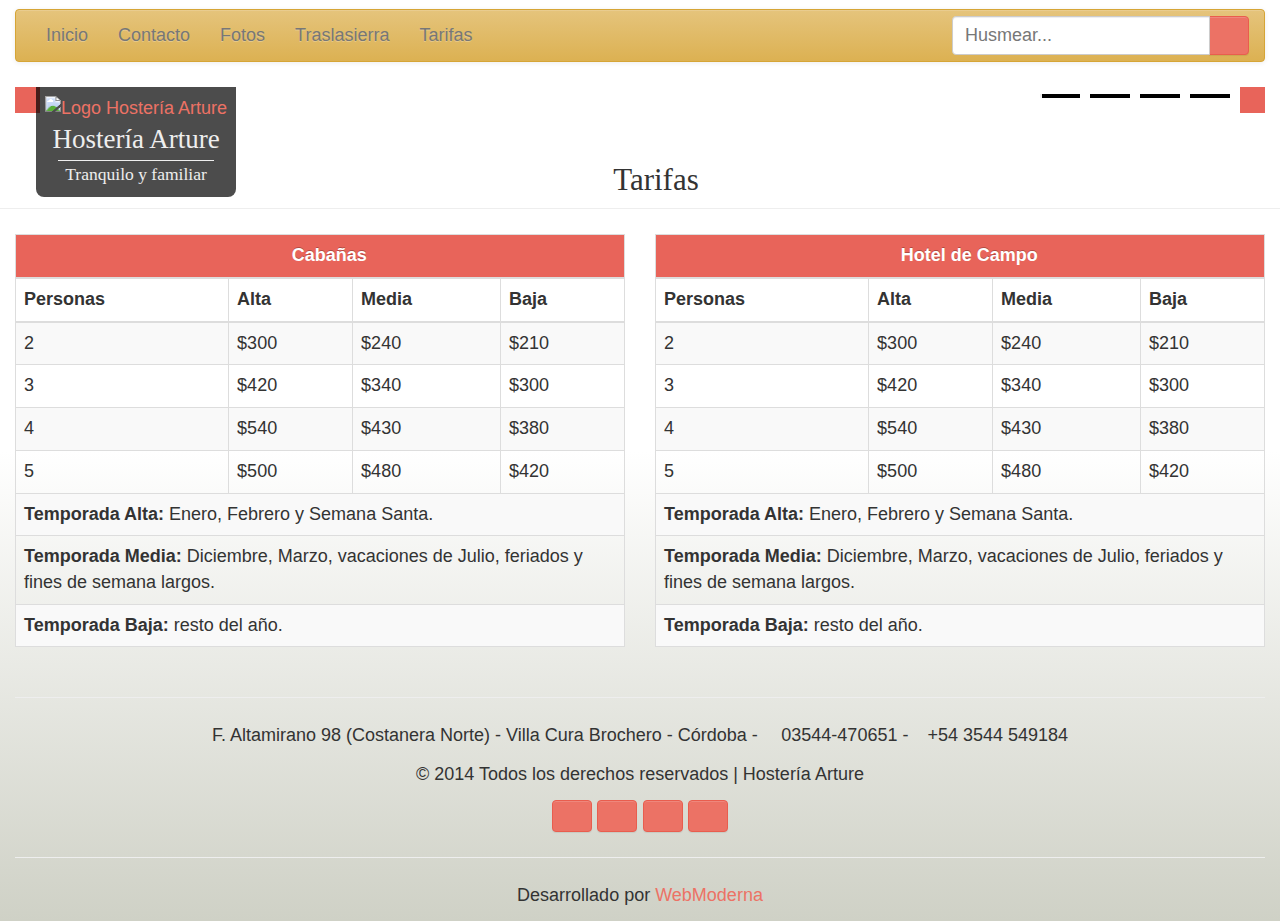
==== commit 6b3d1f7f: "Animación de ancla en las tarifas" ====
--- a/index.html
+++ b/index.html
@@ -76,6 +76,7 @@
 					<li><a href="contacto.html">Contacto</a></li>
 					<li><a href="fotos.html">Fotos</a></li>
 					<li><a href="traslasierra.html">Traslasierra</a></li>
+					<li><a href="index.html#tarifas">Tarifas</a></li>
 				</ul>
 				
 				<form class="navbar-form navbar-right" role="search">
@@ -99,11 +100,11 @@
 					<img src="img/1.jpg">
 					<div class="slide_content">
 							<div class="slide_content_wrap">
-								<h4 class="title">
-									i want to feel What you wanted!
-								</h4>
+								<div class="title">
+									El lugar para disfrutar del sol y las estrellas.
+								</div>
 								<p class="description">
-									A super clean and easy to use Modern templates Lorem ipsum dolor sit amet
+									Frente al río Panaholma
 								</p>
 						</div>
 					</div>
@@ -113,8 +114,28 @@
 						<img src="img/2.jpg">
 						<div class="slide_content">
 						<div class="slide_content_wrap">
-								<h4 class="title">Lorem ipsum dolor sit amet</h4>
-								<p class="description">Pellentesque non neque egestas libero. Nam sed porta est. Vestibulum id massa eu odio rhoncus eleifend.</p>
+								<h4 class="title">Piscina con Hidromasaje</h4>
+								<p class="description">Habitaciones con aire acondicionado frío calor</p>
+							</div>
+					 </div>
+				</div>
+
+				<div class="slide">
+						<img src="img/2.jpg">
+						<div class="slide_content">
+						<div class="slide_content_wrap">
+								<h4 class="title">Desayuno tipo Americano</h4>
+								<p class="description">Apart equipados. Tv cable. Calefacción</p>
+							</div>
+					 </div>
+				</div>
+
+				<div class="slide">
+						<img src="img/2.jpg">
+						<div class="slide_content">
+						<div class="slide_content_wrap">
+								<h4 class="title">Atendido por sus dueños</h4>
+								<p class="description">Parque con Juegos. Cocheras Cubiertas</p>
 							</div>
 					 </div>
 				</div>
@@ -127,7 +148,7 @@
 		
 
 		
-		<article class="content-fluid row">
+		<article class="content-fluid row" id="tarifas">
 			<h3 class="page-header col-md-12 center"><i class="icon-coin"> </i>Tarifas</h3>
 			<div class="col-md-6">	
 				<table class="tarifa table table-striped table-hover table-bordered">
--- a/css/style.min.css
+++ b/css/style.min.css
@@ -12,4 +12,4 @@
 * Includes: core.css, draggable.css, resizable.css, selectable.css, sortable.css, accordion.css, autocomplete.css, button.css, datepicker.css, dialog.css, menu.css, progressbar.css, selectmenu.css, slider.css, spinner.css, tabs.css, tooltip.css, theme.css
 * To view and modify this theme, visit http://jqueryui.com/themeroller/?ffDefault=Lucida%20Grande%2CLucida%20Sans%2CArial%2Csans-serif&fwDefault=bold&fsDefault=1.1em&cornerRadius=5px&bgColorHeader=5c9ccc&bgTextureHeader=gloss_wave&bgImgOpacityHeader=55&borderColorHeader=4297d7&fcHeader=ffffff&iconColorHeader=d8e7f3&bgColorContent=fcfdfd&bgTextureContent=inset_hard&bgImgOpacityContent=100&borderColorContent=a6c9e2&fcContent=222222&iconColorContent=469bdd&bgColorDefault=dfeffc&bgTextureDefault=glass&bgImgOpacityDefault=85&borderColorDefault=c5dbec&fcDefault=2e6e9e&iconColorDefault=6da8d5&bgColorHover=d0e5f5&bgTextureHover=glass&bgImgOpacityHover=75&borderColorHover=79b7e7&fcHover=1d5987&iconColorHover=217bc0&bgColorActive=f5f8f9&bgTextureActive=inset_hard&bgImgOpacityActive=100&borderColorActive=79b7e7&fcActive=e17009&iconColorActive=f9bd01&bgColorHighlight=fbec88&bgTextureHighlight=flat&bgImgOpacityHighlight=55&borderColorHighlight=fad42e&fcHighlight=363636&iconColorHighlight=2e83ff&bgColorError=fef1ec&bgTextureError=glass&bgImgOpacityError=95&borderColorError=cd0a0a&fcError=cd0a0a&iconColorError=cd0a0a&bgColorOverlay=aaaaaa&bgTextureOverlay=flat&bgImgOpacityOverlay=0&opacityOverlay=30&bgColorShadow=aaaaaa&bgTextureShadow=flat&bgImgOpacityShadow=0&opacityShadow=30&thicknessShadow=8px&offsetTopShadow=-8px&offsetLeftShadow=-8px&cornerRadiusShadow=8px
 * Copyright 2014 jQuery Foundation and other contributors; Licensed MIT */
-.ui-helper-hidden{display:none}.ui-helper-hidden-accessible{border:0;clip:rect(0 0 0 0);height:1px;margin:-1px;overflow:hidden;padding:0;position:absolute;width:1px}.ui-helper-reset{margin:0;padding:0;border:0;outline:0;line-height:1.3;text-decoration:none;font-size:100%;list-style:none}.ui-helper-clearfix:before,.ui-helper-clearfix:after{content:"";display:table;border-collapse:collapse}.ui-helper-clearfix:after{clear:both}.ui-helper-clearfix{min-height:0;}.ui-helper-zfix{width:100%;height:100%;top:0;left:0;position:absolute;opacity:0;filter:alpha(Opacity=0);filter:progid:DXImageTransform.Microsoft.Alpha(Opacity=0);}.ui-front{z-index:100}.ui-state-disabled{cursor:default !important}.ui-icon{display:block;text-indent:-99999px;overflow:hidden;background-repeat:no-repeat}.ui-widget-overlay{position:fixed;top:0;left:0;width:100%;height:100%}.ui-draggable-handle{-ms-touch-action:none;touch-action:none}.ui-resizable{position:relative}.ui-resizable-handle{position:absolute;font-size:.1px;display:block;-ms-touch-action:none;touch-action:none}.ui-resizable-disabled .ui-resizable-handle,.ui-resizable-autohide .ui-resizable-handle{display:none}.ui-resizable-n{cursor:n-resize;height:7px;width:100%;top:-5px;left:0}.ui-resizable-s{cursor:s-resize;height:7px;width:100%;bottom:-5px;left:0}.ui-resizable-e{cursor:e-resize;width:7px;right:-5px;top:0;height:100%}.ui-resizable-w{cursor:w-resize;width:7px;left:-5px;top:0;height:100%}.ui-resizable-se{cursor:se-resize;width:12px;height:12px;right:1px;bottom:1px}.ui-resizable-sw{cursor:sw-resize;width:9px;height:9px;left:-5px;bottom:-5px}.ui-resizable-nw{cursor:nw-resize;width:9px;height:9px;left:-5px;top:-5px}.ui-resizable-ne{cursor:ne-resize;width:9px;height:9px;right:-5px;top:-5px}.ui-selectable{-ms-touch-action:none;touch-action:none}.ui-selectable-helper{position:absolute;z-index:100;border:1px dotted #000}.ui-sortable-handle{-ms-touch-action:none;touch-action:none}.ui-accordion .ui-accordion-header{display:block;cursor:pointer;position:relative;margin:2px 0 0 0;padding:.5em .5em .5em .7em;min-height:0;font-size:100%}.ui-accordion .ui-accordion-icons{padding-left:2.2em}.ui-accordion .ui-accordion-icons .ui-accordion-icons{padding-left:2.2em}.ui-accordion .ui-accordion-header .ui-accordion-header-icon{position:absolute;left:.5em;top:50%;margin-top:-8px}.ui-accordion .ui-accordion-content{padding:1em 2.2em;border-top:0;overflow:auto}.ui-autocomplete{position:absolute;top:0;left:0;cursor:default}.ui-button{display:inline-block;position:relative;padding:0;line-height:normal;margin-right:.1em;cursor:pointer;vertical-align:middle;text-align:center;overflow:visible;}.ui-button,.ui-button:link,.ui-button:visited,.ui-button:hover,.ui-button:active{text-decoration:none}.ui-button-icon-only{width:2.2em}button.ui-button-icon-only{width:2.4em}.ui-button-icons-only{width:3.4em}button.ui-button-icons-only{width:3.7em}.ui-button .ui-button-text{display:block;line-height:normal}.ui-button-text-only .ui-button-text{padding:.4em 1em}.ui-button-icon-only .ui-button-text,.ui-button-icons-only .ui-button-text{padding:.4em;text-indent:-9999999px}.ui-button-text-icon-primary .ui-button-text,.ui-button-text-icons .ui-button-text{padding:.4em 1em .4em 2.1em}.ui-button-text-icon-secondary .ui-button-text,.ui-button-text-icons .ui-button-text{padding:.4em 2.1em .4em 1em}.ui-button-text-icons .ui-button-text{padding-left:2.1em;padding-right:2.1em}input.ui-button{padding:.4em 1em}.ui-button-icon-only .ui-icon,.ui-button-text-icon-primary .ui-icon,.ui-button-text-icon-secondary .ui-icon,.ui-button-text-icons .ui-icon,.ui-button-icons-only .ui-icon{position:absolute;top:50%;margin-top:-8px}.ui-button-icon-only .ui-icon{left:50%;margin-left:-8px}.ui-button-text-icon-primary .ui-button-icon-primary,.ui-button-text-icons .ui-button-icon-primary,.ui-button-icons-only .ui-button-icon-primary{left:.5em}.ui-button-text-icon-secondary .ui-button-icon-secondary,.ui-button-text-icons .ui-button-icon-secondary,.ui-button-icons-only .ui-button-icon-secondary{right:.5em}.ui-buttonset{margin-right:7px}.ui-buttonset .ui-button{margin-left:0;margin-right:-.3em}input.ui-button::-moz-focus-inner,button.ui-button::-moz-focus-inner{border:0;padding:0}.ui-datepicker{width:17em;padding:.2em .2em 0;display:none}.ui-datepicker .ui-datepicker-header{position:relative;padding:.2em 0}.ui-datepicker .ui-datepicker-prev,.ui-datepicker .ui-datepicker-next{position:absolute;top:2px;width:1.8em;height:1.8em}.ui-datepicker .ui-datepicker-prev-hover,.ui-datepicker .ui-datepicker-next-hover{top:1px}.ui-datepicker .ui-datepicker-prev{left:2px}.ui-datepicker .ui-datepicker-next{right:2px}.ui-datepicker .ui-datepicker-prev-hover{left:1px}.ui-datepicker .ui-datepicker-next-hover{right:1px}.ui-datepicker .ui-datepicker-prev span,.ui-datepicker .ui-datepicker-next span{display:block;position:absolute;left:50%;margin-left:-8px;top:50%;margin-top:-8px}.ui-datepicker .ui-datepicker-title{margin:0 2.3em;line-height:1.8em;text-align:center}.ui-datepicker .ui-datepicker-title select{font-size:1em;margin:1px 0}.ui-datepicker select.ui-datepicker-month,.ui-datepicker select.ui-datepicker-year{width:45%}.ui-datepicker table{width:100%;font-size:.9em;border-collapse:collapse;margin:0 0 .4em}.ui-datepicker th{padding:.7em .3em;text-align:center;font-weight:bold;border:0}.ui-datepicker td{border:0;padding:1px}.ui-datepicker td span,.ui-datepicker td a{display:block;padding:.2em;text-align:right;text-decoration:none}.ui-datepicker .ui-datepicker-buttonpane{background-image:none;margin:.7em 0 0 0;padding:0 .2em;border-left:0;border-right:0;border-bottom:0}.ui-datepicker .ui-datepicker-buttonpane button{float:right;margin:.5em .2em .4em;cursor:pointer;padding:.2em .6em .3em .6em;width:auto;overflow:visible}.ui-datepicker .ui-datepicker-buttonpane button.ui-datepicker-current{float:left}.ui-datepicker.ui-datepicker-multi{width:auto}.ui-datepicker-multi .ui-datepicker-group{float:left}.ui-datepicker-multi .ui-datepicker-group table{width:95%;margin:0 auto .4em}.ui-datepicker-multi-2 .ui-datepicker-group{width:50%}.ui-datepicker-multi-3 .ui-datepicker-group{width:33.3%}.ui-datepicker-multi-4 .ui-datepicker-group{width:25%}.ui-datepicker-multi .ui-datepicker-group-last .ui-datepicker-header,.ui-datepicker-multi .ui-datepicker-group-middle .ui-datepicker-header{border-left-width:0}.ui-datepicker-multi .ui-datepicker-buttonpane{clear:left}.ui-datepicker-row-break{clear:both;width:100%;font-size:0}.ui-datepicker-rtl{direction:rtl}.ui-datepicker-rtl .ui-datepicker-prev{right:2px;left:auto}.ui-datepicker-rtl .ui-datepicker-next{left:2px;right:auto}.ui-datepicker-rtl .ui-datepicker-prev:hover{right:1px;left:auto}.ui-datepicker-rtl .ui-datepicker-next:hover{left:1px;right:auto}.ui-datepicker-rtl .ui-datepicker-buttonpane{clear:right}.ui-datepicker-rtl .ui-datepicker-buttonpane button{float:left}.ui-datepicker-rtl .ui-datepicker-buttonpane button.ui-datepicker-current,.ui-datepicker-rtl .ui-datepicker-group{float:right}.ui-datepicker-rtl .ui-datepicker-group-last .ui-datepicker-header,.ui-datepicker-rtl .ui-datepicker-group-middle .ui-datepicker-header{border-right-width:0;border-left-width:1px}.ui-dialog{overflow:hidden;position:absolute;top:0;left:0;padding:.2em;outline:0}.ui-dialog .ui-dialog-titlebar{padding:.4em 1em;position:relative}.ui-dialog .ui-dialog-title{float:left;margin:.1em 0;white-space:nowrap;width:90%;overflow:hidden;text-overflow:ellipsis}.ui-dialog .ui-dialog-titlebar-close{position:absolute;right:.3em;top:50%;width:20px;margin:-10px 0 0 0;padding:1px;height:20px}.ui-dialog .ui-dialog-content{position:relative;border:0;padding:.5em 1em;background:none;overflow:auto}.ui-dialog .ui-dialog-buttonpane{text-align:left;border-width:1px 0 0 0;background-image:none;margin-top:.5em;padding:.3em 1em .5em .4em}.ui-dialog .ui-dialog-buttonpane .ui-dialog-buttonset{float:right}.ui-dialog .ui-dialog-buttonpane button{margin:.5em .4em .5em 0;cursor:pointer}.ui-dialog .ui-resizable-se{width:12px;height:12px;right:-5px;bottom:-5px;background-position:16px 16px}.ui-draggable .ui-dialog-titlebar{cursor:move}.ui-menu{list-style:none;padding:0;margin:0;display:block;outline:none}.ui-menu .ui-menu{position:absolute}.ui-menu .ui-menu-item{position:relative;margin:0;padding:3px 1em 3px .4em;cursor:pointer;min-height:0;list-style-image:url("[data-uri]")}.ui-menu .ui-menu-divider{margin:5px 0;height:0;font-size:0;line-height:0;border-width:1px 0 0 0}.ui-menu .ui-state-focus,.ui-menu .ui-state-active{margin:-1px}.ui-menu-icons{position:relative}.ui-menu-icons .ui-menu-item{padding-left:2em}.ui-menu .ui-icon{position:absolute;top:0;bottom:0;left:.2em;margin:auto 0}.ui-menu .ui-menu-icon{left:auto;right:0}.ui-progressbar{height:2em;text-align:left;overflow:hidden}.ui-progressbar .ui-progressbar-value{margin:-1px;height:100%}.ui-progressbar .ui-progressbar-overlay{background:url("[data-uri]");height:100%;opacity:.25;filter:alpha(Opacity=25);filter:progid:DXImageTransform.Microsoft.Alpha(Opacity=25)}.ui-progressbar-indeterminate .ui-progressbar-value{background-image:none}.ui-selectmenu-menu{padding:0;margin:0;position:absolute;top:0;left:0;display:none}.ui-selectmenu-menu .ui-menu{overflow:auto;overflow-x:hidden;padding-bottom:1px}.ui-selectmenu-menu .ui-menu .ui-selectmenu-optgroup{font-size:1em;font-weight:bold;line-height:1.5;padding:2px .4em;margin:.5em 0 0 0;height:auto;border:0}.ui-selectmenu-open{display:block}.ui-selectmenu-button{display:inline-block;overflow:hidden;position:relative;text-decoration:none;cursor:pointer}.ui-selectmenu-button span.ui-icon{right:.5em;left:auto;margin-top:-8px;position:absolute;top:50%}.ui-selectmenu-button span.ui-selectmenu-text{text-align:left;padding:.4em 2.1em .4em 1em;display:block;line-height:1.4;overflow:hidden;text-overflow:ellipsis;white-space:nowrap}.ui-slider{position:relative;text-align:left}.ui-slider .ui-slider-handle{position:absolute;z-index:2;width:1.2em;height:1.2em;cursor:default;-ms-touch-action:none;touch-action:none}.ui-slider .ui-slider-range{position:absolute;z-index:1;font-size:.7em;display:block;border:0;background-position:0 0}.ui-slider.ui-state-disabled .ui-slider-handle,.ui-slider.ui-state-disabled .ui-slider-range{filter:inherit}.ui-slider-horizontal{height:.8em}.ui-slider-horizontal .ui-slider-handle{top:-.3em;margin-left:-.6em}.ui-slider-horizontal .ui-slider-range{top:0;height:100%}.ui-slider-horizontal .ui-slider-range-min{left:0}.ui-slider-horizontal .ui-slider-range-max{right:0}.ui-slider-vertical{width:.8em;height:100px}.ui-slider-vertical .ui-slider-handle{left:-.3em;margin-left:0;margin-bottom:-.6em}.ui-slider-vertical .ui-slider-range{left:0;width:100%}.ui-slider-vertical .ui-slider-range-min{bottom:0}.ui-slider-vertical .ui-slider-range-max{top:0}.ui-spinner{position:relative;display:inline-block;overflow:hidden;padding:0;vertical-align:middle}.ui-spinner-input{border:none;background:none;color:inherit;padding:0;margin:.2em 0;vertical-align:middle;margin-left:.4em;margin-right:22px}.ui-spinner-button{width:16px;height:50%;font-size:.5em;padding:0;margin:0;text-align:center;position:absolute;cursor:default;display:block;overflow:hidden;right:0}.ui-spinner a.ui-spinner-button{border-top:none;border-bottom:none;border-right:none}.ui-spinner .ui-icon{position:absolute;margin-top:-8px;top:50%;left:0}.ui-spinner-up{top:0}.ui-spinner-down{bottom:0}.ui-spinner .ui-icon-triangle-1-s{background-position:-65px -16px}.ui-tabs{position:relative;padding:.2em}.ui-tabs .ui-tabs-nav{margin:0;padding:.2em .2em 0}.ui-tabs .ui-tabs-nav li{list-style:none;float:left;position:relative;top:0;margin:1px .2em 0 0;border-bottom-width:0;padding:0;white-space:nowrap}.ui-tabs .ui-tabs-nav .ui-tabs-anchor{float:left;padding:.5em 1em;text-decoration:none}.ui-tabs .ui-tabs-nav li.ui-tabs-active{margin-bottom:-1px;padding-bottom:1px}.ui-tabs .ui-tabs-nav li.ui-tabs-active .ui-tabs-anchor,.ui-tabs .ui-tabs-nav li.ui-state-disabled .ui-tabs-anchor,.ui-tabs .ui-tabs-nav li.ui-tabs-loading .ui-tabs-anchor{cursor:text}.ui-tabs-collapsible .ui-tabs-nav li.ui-tabs-active .ui-tabs-anchor{cursor:pointer}.ui-tabs .ui-tabs-panel{display:block;border-width:0;padding:1em 1.4em;background:none}.ui-tooltip{padding:8px;position:absolute;z-index:9999;max-width:300px;-webkit-box-shadow:0 0 5px #aaa;box-shadow:0 0 5px #aaa;-o-box-shadow:0 0 5px #aaa;-ms-box-shadow:0 0 5px #aaa;-moz-box-shadow:0 0 5px #aaa;-webkit-box-shadow:0 0 5px #aaa}body .ui-tooltip{border-width:2px}.ui-widget{font-family:Lucida Grande,Lucida Sans,Arial,sans-serif;font-size:1.1em}.ui-widget .ui-widget{font-size:1em}.ui-widget input,.ui-widget select,.ui-widget textarea,.ui-widget button{font-family:Lucida Grande,Lucida Sans,Arial,sans-serif;font-size:1em}.ui-widget-content{border:1px solid #a6c9e2;background:#fcfdfd url("images/ui-bg_inset-hard_100_fcfdfd_1x100.png") 50% bottom repeat-x;color:#222}.ui-widget-content a{color:#222}.ui-widget-header{border:1px solid #4297d7;background:#5c9ccc url("images/ui-bg_gloss-wave_55_5c9ccc_500x100.png") 50% 50% repeat-x;color:#fff;font-weight:bold}.ui-widget-header a{color:#fff}.ui-state-default,.ui-widget-content .ui-state-default,.ui-widget-header .ui-state-default{border:1px solid #c5dbec;background:#dfeffc url("images/ui-bg_glass_85_dfeffc_1x400.png") 50% 50% repeat-x;font-weight:bold;color:#2e6e9e}.ui-state-default a,.ui-state-default a:link,.ui-state-default a:visited{color:#2e6e9e;text-decoration:none}.ui-state-hover,.ui-widget-content .ui-state-hover,.ui-widget-header .ui-state-hover,.ui-state-focus,.ui-widget-content .ui-state-focus,.ui-widget-header .ui-state-focus{border:1px solid #79b7e7;background:#d0e5f5 url("images/ui-bg_glass_75_d0e5f5_1x400.png") 50% 50% repeat-x;font-weight:bold;color:#1d5987}.ui-state-hover a,.ui-state-hover a:hover,.ui-state-hover a:link,.ui-state-hover a:visited,.ui-state-focus a,.ui-state-focus a:hover,.ui-state-focus a:link,.ui-state-focus a:visited{color:#1d5987;text-decoration:none}.ui-state-active,.ui-widget-content .ui-state-active,.ui-widget-header .ui-state-active{border:1px solid #79b7e7;background:#f5f8f9 url("images/ui-bg_inset-hard_100_f5f8f9_1x100.png") 50% 50% repeat-x;font-weight:bold;color:#e17009}.ui-state-active a,.ui-state-active a:link,.ui-state-active a:visited{color:#e17009;text-decoration:none}.ui-state-highlight,.ui-widget-content .ui-state-highlight,.ui-widget-header .ui-state-highlight{border:1px solid #fad42e;background:#fbec88 url("images/ui-bg_flat_55_fbec88_40x100.png") 50% 50% repeat-x;color:#363636}.ui-state-highlight a,.ui-widget-content .ui-state-highlight a,.ui-widget-header .ui-state-highlight a{color:#363636}.ui-state-error,.ui-widget-content .ui-state-error,.ui-widget-header .ui-state-error{border:1px solid #cd0a0a;background:#fef1ec url("images/ui-bg_glass_95_fef1ec_1x400.png") 50% 50% repeat-x;color:#cd0a0a}.ui-state-error a,.ui-widget-content .ui-state-error a,.ui-widget-header .ui-state-error a{color:#cd0a0a}.ui-state-error-text,.ui-widget-content .ui-state-error-text,.ui-widget-header .ui-state-error-text{color:#cd0a0a}.ui-priority-primary,.ui-widget-content .ui-priority-primary,.ui-widget-header .ui-priority-primary{font-weight:bold}.ui-priority-secondary,.ui-widget-content .ui-priority-secondary,.ui-widget-header .ui-priority-secondary{opacity:.7;filter:alpha(Opacity=70);filter:progid:DXImageTransform.Microsoft.Alpha(Opacity=70);font-weight:normal}.ui-state-disabled,.ui-widget-content .ui-state-disabled,.ui-widget-header .ui-state-disabled{opacity:.35;filter:alpha(Opacity=35);filter:progid:DXImageTransform.Microsoft.Alpha(Opacity=35);background-image:none}.ui-icon{width:16px;height:16px}.ui-icon,.ui-widget-content .ui-icon{background-image:url("images/ui-icons_469bdd_256x240.png")}.ui-widget-header .ui-icon{background-image:url("images/ui-icons_d8e7f3_256x240.png")}.ui-state-default .ui-icon{background-image:url("images/ui-icons_6da8d5_256x240.png")}.ui-state-hover .ui-icon,.ui-state-focus .ui-icon{background-image:url("images/ui-icons_217bc0_256x240.png")}.ui-state-active .ui-icon{background-image:url("images/ui-icons_f9bd01_256x240.png")}.ui-state-highlight .ui-icon{background-image:url("images/ui-icons_2e83ff_256x240.png")}.ui-state-error .ui-icon,.ui-state-error-text .ui-icon{background-image:url("images/ui-icons_cd0a0a_256x240.png")}.ui-icon-blank{background-position:16px 16px}.ui-icon-carat-1-n{background-position:0 0}.ui-icon-carat-1-ne{background-position:-16px 0}.ui-icon-carat-1-e{background-position:-32px 0}.ui-icon-carat-1-se{background-position:-48px 0}.ui-icon-carat-1-s{background-position:-64px 0}.ui-icon-carat-1-sw{background-position:-80px 0}.ui-icon-carat-1-w{background-position:-96px 0}.ui-icon-carat-1-nw{background-position:-112px 0}.ui-icon-carat-2-n-s{background-position:-128px 0}.ui-icon-carat-2-e-w{background-position:-144px 0}.ui-icon-triangle-1-n{background-position:0 -16px}.ui-icon-triangle-1-ne{background-position:-16px -16px}.ui-icon-triangle-1-e{background-position:-32px -16px}.ui-icon-triangle-1-se{background-position:-48px -16px}.ui-icon-triangle-1-s{background-position:-64px -16px}.ui-icon-triangle-1-sw{background-position:-80px -16px}.ui-icon-triangle-1-w{background-position:-96px -16px}.ui-icon-triangle-1-nw{background-position:-112px -16px}.ui-icon-triangle-2-n-s{background-position:-128px -16px}.ui-icon-triangle-2-e-w{background-position:-144px -16px}.ui-icon-arrow-1-n{background-position:0 -32px}.ui-icon-arrow-1-ne{background-position:-16px -32px}.ui-icon-arrow-1-e{background-position:-32px -32px}.ui-icon-arrow-1-se{background-position:-48px -32px}.ui-icon-arrow-1-s{background-position:-64px -32px}.ui-icon-arrow-1-sw{background-position:-80px -32px}.ui-icon-arrow-1-w{background-position:-96px -32px}.ui-icon-arrow-1-nw{background-position:-112px -32px}.ui-icon-arrow-2-n-s{background-position:-128px -32px}.ui-icon-arrow-2-ne-sw{background-position:-144px -32px}.ui-icon-arrow-2-e-w{background-position:-160px -32px}.ui-icon-arrow-2-se-nw{background-position:-176px -32px}.ui-icon-arrowstop-1-n{background-position:-192px -32px}.ui-icon-arrowstop-1-e{background-position:-208px -32px}.ui-icon-arrowstop-1-s{background-position:-224px -32px}.ui-icon-arrowstop-1-w{background-position:-240px -32px}.ui-icon-arrowthick-1-n{background-position:0 -48px}.ui-icon-arrowthick-1-ne{background-position:-16px -48px}.ui-icon-arrowthick-1-e{background-position:-32px -48px}.ui-icon-arrowthick-1-se{background-position:-48px -48px}.ui-icon-arrowthick-1-s{background-position:-64px -48px}.ui-icon-arrowthick-1-sw{background-position:-80px -48px}.ui-icon-arrowthick-1-w{background-position:-96px -48px}.ui-icon-arrowthick-1-nw{background-position:-112px -48px}.ui-icon-arrowthick-2-n-s{background-position:-128px -48px}.ui-icon-arrowthick-2-ne-sw{background-position:-144px -48px}.ui-icon-arrowthick-2-e-w{background-position:-160px -48px}.ui-icon-arrowthick-2-se-nw{background-position:-176px -48px}.ui-icon-arrowthickstop-1-n{background-position:-192px -48px}.ui-icon-arrowthickstop-1-e{background-position:-208px -48px}.ui-icon-arrowthickstop-1-s{background-position:-224px -48px}.ui-icon-arrowthickstop-1-w{background-position:-240px -48px}.ui-icon-arrowreturnthick-1-w{background-position:0 -64px}.ui-icon-arrowreturnthick-1-n{background-position:-16px -64px}.ui-icon-arrowreturnthick-1-e{background-position:-32px -64px}.ui-icon-arrowreturnthick-1-s{background-position:-48px -64px}.ui-icon-arrowreturn-1-w{background-position:-64px -64px}.ui-icon-arrowreturn-1-n{background-position:-80px -64px}.ui-icon-arrowreturn-1-e{background-position:-96px -64px}.ui-icon-arrowreturn-1-s{background-position:-112px -64px}.ui-icon-arrowrefresh-1-w{background-position:-128px -64px}.ui-icon-arrowrefresh-1-n{background-position:-144px -64px}.ui-icon-arrowrefresh-1-e{background-position:-160px -64px}.ui-icon-arrowrefresh-1-s{background-position:-176px -64px}.ui-icon-arrow-4{background-position:0 -80px}.ui-icon-arrow-4-diag{background-position:-16px -80px}.ui-icon-extlink{background-position:-32px -80px}.ui-icon-newwin{background-position:-48px -80px}.ui-icon-refresh{background-position:-64px -80px}.ui-icon-shuffle{background-position:-80px -80px}.ui-icon-transfer-e-w{background-position:-96px -80px}.ui-icon-transferthick-e-w{background-position:-112px -80px}.ui-icon-folder-collapsed{background-position:0 -96px}.ui-icon-folder-open{background-position:-16px -96px}.ui-icon-document{background-position:-32px -96px}.ui-icon-document-b{background-position:-48px -96px}.ui-icon-note{background-position:-64px -96px}.ui-icon-mail-closed{background-position:-80px -96px}.ui-icon-mail-open{background-position:-96px -96px}.ui-icon-suitcase{background-position:-112px -96px}.ui-icon-comment{background-position:-128px -96px}.ui-icon-person{background-position:-144px -96px}.ui-icon-print{background-position:-160px -96px}.ui-icon-trash{background-position:-176px -96px}.ui-icon-locked{background-position:-192px -96px}.ui-icon-unlocked{background-position:-208px -96px}.ui-icon-bookmark{background-position:-224px -96px}.ui-icon-tag{background-position:-240px -96px}.ui-icon-home{background-position:0 -112px}.ui-icon-flag{background-position:-16px -112px}.ui-icon-calendar{background-position:-32px -112px}.ui-icon-cart{background-position:-48px -112px}.ui-icon-pencil{background-position:-64px -112px}.ui-icon-clock{background-position:-80px -112px}.ui-icon-disk{background-position:-96px -112px}.ui-icon-calculator{background-position:-112px -112px}.ui-icon-zoomin{background-position:-128px -112px}.ui-icon-zoomout{background-position:-144px -112px}.ui-icon-search{background-position:-160px -112px}.ui-icon-wrench{background-position:-176px -112px}.ui-icon-gear{background-position:-192px -112px}.ui-icon-heart{background-position:-208px -112px}.ui-icon-star{background-position:-224px -112px}.ui-icon-link{background-position:-240px -112px}.ui-icon-cancel{background-position:0 -128px}.ui-icon-plus{background-position:-16px -128px}.ui-icon-plusthick{background-position:-32px -128px}.ui-icon-minus{background-position:-48px -128px}.ui-icon-minusthick{background-position:-64px -128px}.ui-icon-close{background-position:-80px -128px}.ui-icon-closethick{background-position:-96px -128px}.ui-icon-key{background-position:-112px -128px}.ui-icon-lightbulb{background-position:-128px -128px}.ui-icon-scissors{background-position:-144px -128px}.ui-icon-clipboard{background-position:-160px -128px}.ui-icon-copy{background-position:-176px -128px}.ui-icon-contact{background-position:-192px -128px}.ui-icon-image{background-position:-208px -128px}.ui-icon-video{background-position:-224px -128px}.ui-icon-script{background-position:-240px -128px}.ui-icon-alert{background-position:0 -144px}.ui-icon-info{background-position:-16px -144px}.ui-icon-notice{background-position:-32px -144px}.ui-icon-help{background-position:-48px -144px}.ui-icon-check{background-position:-64px -144px}.ui-icon-bullet{background-position:-80px -144px}.ui-icon-radio-on{background-position:-96px -144px}.ui-icon-radio-off{background-position:-112px -144px}.ui-icon-pin-w{background-position:-128px -144px}.ui-icon-pin-s{background-position:-144px -144px}.ui-icon-play{background-position:0 -160px}.ui-icon-pause{background-position:-16px -160px}.ui-icon-seek-next{background-position:-32px -160px}.ui-icon-seek-prev{background-position:-48px -160px}.ui-icon-seek-end{background-position:-64px -160px}.ui-icon-seek-start{background-position:-80px -160px}.ui-icon-seek-first{background-position:-80px -160px}.ui-icon-stop{background-position:-96px -160px}.ui-icon-eject{background-position:-112px -160px}.ui-icon-volume-off{background-position:-128px -160px}.ui-icon-volume-on{background-position:-144px -160px}.ui-icon-power{background-position:0 -176px}.ui-icon-signal-diag{background-position:-16px -176px}.ui-icon-signal{background-position:-32px -176px}.ui-icon-battery-0{background-position:-48px -176px}.ui-icon-battery-1{background-position:-64px -176px}.ui-icon-battery-2{background-position:-80px -176px}.ui-icon-battery-3{background-position:-96px -176px}.ui-icon-circle-plus{background-position:0 -192px}.ui-icon-circle-minus{background-position:-16px -192px}.ui-icon-circle-close{background-position:-32px -192px}.ui-icon-circle-triangle-e{background-position:-48px -192px}.ui-icon-circle-triangle-s{background-position:-64px -192px}.ui-icon-circle-triangle-w{background-position:-80px -192px}.ui-icon-circle-triangle-n{background-position:-96px -192px}.ui-icon-circle-arrow-e{background-position:-112px -192px}.ui-icon-circle-arrow-s{background-position:-128px -192px}.ui-icon-circle-arrow-w{background-position:-144px -192px}.ui-icon-circle-arrow-n{background-position:-160px -192px}.ui-icon-circle-zoomin{background-position:-176px -192px}.ui-icon-circle-zoomout{background-position:-192px -192px}.ui-icon-circle-check{background-position:-208px -192px}.ui-icon-circlesmall-plus{background-position:0 -208px}.ui-icon-circlesmall-minus{background-position:-16px -208px}.ui-icon-circlesmall-close{background-position:-32px -208px}.ui-icon-squaresmall-plus{background-position:-48px -208px}.ui-icon-squaresmall-minus{background-position:-64px -208px}.ui-icon-squaresmall-close{background-position:-80px -208px}.ui-icon-grip-dotted-vertical{background-position:0 -224px}.ui-icon-grip-dotted-horizontal{background-position:-16px -224px}.ui-icon-grip-solid-vertical{background-position:-32px -224px}.ui-icon-grip-solid-horizontal{background-position:-48px -224px}.ui-icon-gripsmall-diagonal-se{background-position:-64px -224px}.ui-icon-grip-diagonal-se{background-position:-80px -224px}.ui-corner-all,.ui-corner-top,.ui-corner-left,.ui-corner-tl{border-top-left-radius:5px}.ui-corner-all,.ui-corner-top,.ui-corner-right,.ui-corner-tr{border-top-right-radius:5px}.ui-corner-all,.ui-corner-bottom,.ui-corner-left,.ui-corner-bl{border-bottom-left-radius:5px}.ui-corner-all,.ui-corner-bottom,.ui-corner-right,.ui-corner-br{border-bottom-right-radius:5px}.ui-widget-overlay{background:#aaa url("images/ui-bg_flat_0_aaaaaa_40x100.png") 50% 50% repeat-x;opacity:.3;filter:alpha(Opacity=30);filter:progid:DXImageTransform.Microsoft.Alpha(Opacity=30);}.ui-widget-shadow{margin:-8px 0 0 -8px;padding:8px;background:#aaa url("images/ui-bg_flat_0_aaaaaa_40x100.png") 50% 50% repeat-x;opacity:.3;filter:alpha(Opacity=30);filter:progid:DXImageTransform.Microsoft.Alpha(Opacity=30);border-radius:8px;-o-border-radius:8px;-moz-border-radius:8px;-webkit-border-radius:8px}#fwslider{position:relative;width:100%;font-family:'roboto_condensedregular'}#fwslider .slide{display:none;position:absolute;top:0;left:0;z-index:0;width:100%}#fwslider .slide img{width:100%}#fwslider .slidePrev{background:#e8645a;width:50px;height:50px;position:absolute;top:50%;left:-50px;z-index:10}#fwslider .slidePrev span{background:url("../img/arrows.png") no-repeat 16px 14px;width:45px;height:45px;float:left;cursor:pointer}#fwslider .slideNext{background:#e8645a;width:50px;height:50px;position:absolute;top:50%;right:-50px;z-index:10}#fwslider .slideNext span{background:url("../img/arrows.png") no-repeat -16px 14px;width:45px;height:45px;float:left;cursor:pointer}#fwslider .timers{height:4px;position:absolute;bottom:15px;right:0;z-index:3}#fwslider .timer{height:4px;width:40px;background-color:#000;float:left;margin-right:10px}#fwslider .progress{height:4px;width:0%;background-color:#e8645a;float:left}#fwslider .slide_content{top:0;left:0;position:absolute;width:100%;height:100%}#fwslider .slide_content_wrap{max-width:1280px;margin:12% auto}#fwslider .title{text-align:center;width:60%;margin:0 auto;text-transform:uppercase;color:#fff;font-size:4.5em;background:#e8645a;padding:15px 30px;font-style:normal;border-radius:4px;-o-border-radius:4px;-moz-border-radius:4px;-webkit-border-radius:4px;-webkit-border-radius:4px;-moz-border-radius:4px;-o-border-radius:4px}#fwslider .description{text-align:center;color:#fff;width:75%;margin:0 auto;font-size:18px;background:rgba(0,0,0,0.26);padding:15px 30px;clear:both;margin-top:15px;line-height:24px;font-style:normal;font-weight:400;border-radius:4px;-o-border-radius:4px;-moz-border-radius:4px;-webkit-border-radius:4px;-webkit-border-radius:4px;-moz-border-radius:4px;-o-border-radius:4px}@media only screen and (min-width:720px) and (max-width:1300px){#fwslider .slide_content_wrap{margin-left:50px;margin-top:15%}#fwslider .title{width:70%;font-size:24px}#fwslider .description{width:80%;font-size:13px;padding:15px 10px}}@media only screen and (max-width:719px){#fwslider .slide_content_wrap{display:none}#fwslider .timers{display:none}#fwslider .slide_content{cursor:pointer}#fwslider .slideNext{width:40px;height:40px}#fwslider .slidePrev{width:40px;height:40px}#fwslider .slideNext span{background:url("../img/arrows.png") no-repeat -20px 11px;width:40px;height:40px}#fwslider .slidePrev span{background:url("../img/arrows.png") no-repeat 12px 11px;width:40px;height:40px}}a{transition:all .3s ease-in-out;-o-transition:all .3s ease-in-out;-ms-transition:all .3s ease-in-out;-moz-transition:all .3s ease-in-out;-webkit-transition:all .3s ease-in-out}nav{margin-top:.5em}table thead tr:first-child th{background:#e8645a;color:#fff;text-shadow:0 -1px 0 rgba(0,0,0,0.25);-o-text-shadow:0 -1px 0 rgba(0,0,0,0.25);-ms-text-shadow:0 -1px 0 rgba(0,0,0,0.25);-moz-text-shadow:0 -1px 0 rgba(0,0,0,0.25);-webkit-text-shadow:0 -1px 0 rgba(0,0,0,0.25);-o-text-shadow:0 -1px 0 rgba(0,0,0,0.25);-ms-text-shadow:0 -1px 0 rgba(0,0,0,0.25);-moz-text-shadow:0 -1px 0 rgba(0,0,0,0.25);-webkit-text-shadow:0 -1px 0 rgba(0,0,0,0.25)}#ir_arriba,#ir_arriba_phone{bottom:.2em;display:inline-block;font-size:40px;right:.2em;padding:0;position:fixed;text-decoration:none;transition:all .3s ease-in-out;-o-transition:all .3s ease-in-out;-ms-transition:all .3s ease-in-out;-moz-transition:all .3s ease-in-out;-webkit-transition:all .3s ease-in-out;z-index:31;}#ir_arriba img,#ir_arriba_phone img{padding:0;margin:-.2em .3em .1em .3em}#ir_arriba{opacity:0;filter:alpha(Opacity=0);filter:progid:DXImageTransform.Microsoft.Alpha(Opacity=0);visibility:hidden}#ir_arriba:focus,#ir_arriba_phone:focus{background:rgba(232,100,90,0.2)}#ir_arriba:hover,#ir_arriba_phone:hover{background:rgba(232,100,90,0.3)}#logo{overflow:hidden;}#logo figure{padding:0;text-align:center;}#logo figure a img{width:150px}#logo figure h1{display:inline-block;font-size:1.1em;margin:.1em}#logo figure hr{margin:0;display:none}#logo figure small{display:inline-block;border-left:1px solid #ddd;padding-left:.5em}#logo_brand{left:.5em;margin:0;padding:0;position:relative;top:.4em;}#logo_brand img{width:40px}#fwslider{overflow:hidden;height:auto}.center{text-align:center}.thumbnail{overflow:hidden;}.thumbnail img{transition:all .3s ease-in-out;-o-transition:all .3s ease-in-out;-ms-transition:all .3s ease-in-out;-moz-transition:all .3s ease-in-out;-webkit-transition:all .3s ease-in-out;width:100%}.thumbnail figcaption{font-family:"Fjord";transition:all .3s ease-in-out;-o-transition:all .3s ease-in-out;-ms-transition:all .3s ease-in-out;-moz-transition:all .3s ease-in-out;-webkit-transition:all .3s ease-in-out}.thumbnail:hover img,.thumbnail:focus img,.thumbnail:active img{opacity:.7;filter:alpha(Opacity=70);filter:progid:DXImageTransform.Microsoft.Alpha(Opacity=70)}.thumbnail:hover figcaption,.thumbnail:focus figcaption,.thumbnail:active figcaption{background:#e8645a;box-shadow:0 1px 1px 0 rgba(255,255,255,0.5) inset,0 -15px 15px 0 rgba(0,0,0,0.25) inset;-o-box-shadow:0 1px 1px 0 rgba(255,255,255,0.5) inset,0 -15px 15px 0 rgba(0,0,0,0.25) inset;-ms-box-shadow:0 1px 1px 0 rgba(255,255,255,0.5) inset,0 -15px 15px 0 rgba(0,0,0,0.25) inset;-moz-box-shadow:0 1px 1px 0 rgba(255,255,255,0.5) inset,0 -15px 15px 0 rgba(0,0,0,0.25) inset;-webkit-box-shadow:0 1px 1px 0 rgba(255,255,255,0.5) inset,0 -15px 15px 0 rgba(0,0,0,0.25) inset;-o-box-shadow:0 1px 1px 0 rgba(255,255,255,0.5) inset,0 -15px 15px 0 rgba(0,0,0,0.25) inset;-ms-box-shadow:0 1px 1px 0 rgba(255,255,255,0.5) inset,0 -15px 15px 0 rgba(0,0,0,0.25) inset;-moz-box-shadow:0 1px 1px 0 rgba(255,255,255,0.5) inset,0 -15px 15px 0 rgba(0,0,0,0.25) inset;-webkit-box-shadow:0 1px 1px 0 rgba(255,255,255,0.5) inset,0 -15px 15px 0 rgba(0,0,0,0.25) inset;color:#fff;text-shadow:0 -1px 0 rgba(0,0,0,0.25);-o-text-shadow:0 -1px 0 rgba(0,0,0,0.25);-ms-text-shadow:0 -1px 0 rgba(0,0,0,0.25);-moz-text-shadow:0 -1px 0 rgba(0,0,0,0.25);-webkit-text-shadow:0 -1px 0 rgba(0,0,0,0.25);-o-text-shadow:0 -1px 0 rgba(0,0,0,0.25);-ms-text-shadow:0 -1px 0 rgba(0,0,0,0.25);-moz-text-shadow:0 -1px 0 rgba(0,0,0,0.25);-webkit-text-shadow:0 -1px 0 rgba(0,0,0,0.25)}.thumbnail-320px{display:inline-block;max-width:320px}.formulario_separado button,.formulario_separado .input-group{margin:.5em auto}.justify{text-align:justified}.left{text-align:left}.right{text-align:right}@media screen and (min-width:450px){#logo figure h1{font-size:1.5em}}@media screen and (min-width:768px){#logo{background:rgba(0,0,0,0.7);border-radius:0 0 8px 8px;-o-border-radius:0 0 8px 8px;-moz-border-radius:0 0 8px 8px;-webkit-border-radius:0 0 8px 8px;left:2em;padding:.5em;position:absolute;top:87px;transition:all .3s ease-in-out;-o-transition:all .3s ease-in-out;-ms-transition:all .3s ease-in-out;-moz-transition:all .3s ease-in-out;-webkit-transition:all .3s ease-in-out;z-index:123;}#logo figure a img{width:50%}#logo figure h1,#logo figure small{color:#eee}#logo figure hr{display:block;margin:.2em}#logo figure small{border-left:none;display:block;padding-left:0}#logo:hover,#logo:focus,#logo:active{background:#fff;}#logo:hover h1,#logo:focus h1,#logo:active h1,#logo:hover small,#logo:focus small,#logo:active small{color:#333}}+.ui-helper-hidden{display:none}.ui-helper-hidden-accessible{border:0;clip:rect(0 0 0 0);height:1px;margin:-1px;overflow:hidden;padding:0;position:absolute;width:1px}.ui-helper-reset{margin:0;padding:0;border:0;outline:0;line-height:1.3;text-decoration:none;font-size:100%;list-style:none}.ui-helper-clearfix:before,.ui-helper-clearfix:after{content:"";display:table;border-collapse:collapse}.ui-helper-clearfix:after{clear:both}.ui-helper-clearfix{min-height:0;}.ui-helper-zfix{width:100%;height:100%;top:0;left:0;position:absolute;opacity:0;filter:alpha(Opacity=0);filter:progid:DXImageTransform.Microsoft.Alpha(Opacity=0);}.ui-front{z-index:100}.ui-state-disabled{cursor:default !important}.ui-icon{display:block;text-indent:-99999px;overflow:hidden;background-repeat:no-repeat}.ui-widget-overlay{position:fixed;top:0;left:0;width:100%;height:100%}.ui-draggable-handle{-ms-touch-action:none;touch-action:none}.ui-resizable{position:relative}.ui-resizable-handle{position:absolute;font-size:.1px;display:block;-ms-touch-action:none;touch-action:none}.ui-resizable-disabled .ui-resizable-handle,.ui-resizable-autohide .ui-resizable-handle{display:none}.ui-resizable-n{cursor:n-resize;height:7px;width:100%;top:-5px;left:0}.ui-resizable-s{cursor:s-resize;height:7px;width:100%;bottom:-5px;left:0}.ui-resizable-e{cursor:e-resize;width:7px;right:-5px;top:0;height:100%}.ui-resizable-w{cursor:w-resize;width:7px;left:-5px;top:0;height:100%}.ui-resizable-se{cursor:se-resize;width:12px;height:12px;right:1px;bottom:1px}.ui-resizable-sw{cursor:sw-resize;width:9px;height:9px;left:-5px;bottom:-5px}.ui-resizable-nw{cursor:nw-resize;width:9px;height:9px;left:-5px;top:-5px}.ui-resizable-ne{cursor:ne-resize;width:9px;height:9px;right:-5px;top:-5px}.ui-selectable{-ms-touch-action:none;touch-action:none}.ui-selectable-helper{position:absolute;z-index:100;border:1px dotted #000}.ui-sortable-handle{-ms-touch-action:none;touch-action:none}.ui-accordion .ui-accordion-header{display:block;cursor:pointer;position:relative;margin:2px 0 0 0;padding:.5em .5em .5em .7em;min-height:0;font-size:100%}.ui-accordion .ui-accordion-icons{padding-left:2.2em}.ui-accordion .ui-accordion-icons .ui-accordion-icons{padding-left:2.2em}.ui-accordion .ui-accordion-header .ui-accordion-header-icon{position:absolute;left:.5em;top:50%;margin-top:-8px}.ui-accordion .ui-accordion-content{padding:1em 2.2em;border-top:0;overflow:auto}.ui-autocomplete{position:absolute;top:0;left:0;cursor:default}.ui-button{display:inline-block;position:relative;padding:0;line-height:normal;margin-right:.1em;cursor:pointer;vertical-align:middle;text-align:center;overflow:visible;}.ui-button,.ui-button:link,.ui-button:visited,.ui-button:hover,.ui-button:active{text-decoration:none}.ui-button-icon-only{width:2.2em}button.ui-button-icon-only{width:2.4em}.ui-button-icons-only{width:3.4em}button.ui-button-icons-only{width:3.7em}.ui-button .ui-button-text{display:block;line-height:normal}.ui-button-text-only .ui-button-text{padding:.4em 1em}.ui-button-icon-only .ui-button-text,.ui-button-icons-only .ui-button-text{padding:.4em;text-indent:-9999999px}.ui-button-text-icon-primary .ui-button-text,.ui-button-text-icons .ui-button-text{padding:.4em 1em .4em 2.1em}.ui-button-text-icon-secondary .ui-button-text,.ui-button-text-icons .ui-button-text{padding:.4em 2.1em .4em 1em}.ui-button-text-icons .ui-button-text{padding-left:2.1em;padding-right:2.1em}input.ui-button{padding:.4em 1em}.ui-button-icon-only .ui-icon,.ui-button-text-icon-primary .ui-icon,.ui-button-text-icon-secondary .ui-icon,.ui-button-text-icons .ui-icon,.ui-button-icons-only .ui-icon{position:absolute;top:50%;margin-top:-8px}.ui-button-icon-only .ui-icon{left:50%;margin-left:-8px}.ui-button-text-icon-primary .ui-button-icon-primary,.ui-button-text-icons .ui-button-icon-primary,.ui-button-icons-only .ui-button-icon-primary{left:.5em}.ui-button-text-icon-secondary .ui-button-icon-secondary,.ui-button-text-icons .ui-button-icon-secondary,.ui-button-icons-only .ui-button-icon-secondary{right:.5em}.ui-buttonset{margin-right:7px}.ui-buttonset .ui-button{margin-left:0;margin-right:-.3em}input.ui-button::-moz-focus-inner,button.ui-button::-moz-focus-inner{border:0;padding:0}.ui-datepicker{width:17em;padding:.2em .2em 0;display:none}.ui-datepicker .ui-datepicker-header{position:relative;padding:.2em 0}.ui-datepicker .ui-datepicker-prev,.ui-datepicker .ui-datepicker-next{position:absolute;top:2px;width:1.8em;height:1.8em}.ui-datepicker .ui-datepicker-prev-hover,.ui-datepicker .ui-datepicker-next-hover{top:1px}.ui-datepicker .ui-datepicker-prev{left:2px}.ui-datepicker .ui-datepicker-next{right:2px}.ui-datepicker .ui-datepicker-prev-hover{left:1px}.ui-datepicker .ui-datepicker-next-hover{right:1px}.ui-datepicker .ui-datepicker-prev span,.ui-datepicker .ui-datepicker-next span{display:block;position:absolute;left:50%;margin-left:-8px;top:50%;margin-top:-8px}.ui-datepicker .ui-datepicker-title{margin:0 2.3em;line-height:1.8em;text-align:center}.ui-datepicker .ui-datepicker-title select{font-size:1em;margin:1px 0}.ui-datepicker select.ui-datepicker-month,.ui-datepicker select.ui-datepicker-year{width:45%}.ui-datepicker table{width:100%;font-size:.9em;border-collapse:collapse;margin:0 0 .4em}.ui-datepicker th{padding:.7em .3em;text-align:center;font-weight:bold;border:0}.ui-datepicker td{border:0;padding:1px}.ui-datepicker td span,.ui-datepicker td a{display:block;padding:.2em;text-align:right;text-decoration:none}.ui-datepicker .ui-datepicker-buttonpane{background-image:none;margin:.7em 0 0 0;padding:0 .2em;border-left:0;border-right:0;border-bottom:0}.ui-datepicker .ui-datepicker-buttonpane button{float:right;margin:.5em .2em .4em;cursor:pointer;padding:.2em .6em .3em .6em;width:auto;overflow:visible}.ui-datepicker .ui-datepicker-buttonpane button.ui-datepicker-current{float:left}.ui-datepicker.ui-datepicker-multi{width:auto}.ui-datepicker-multi .ui-datepicker-group{float:left}.ui-datepicker-multi .ui-datepicker-group table{width:95%;margin:0 auto .4em}.ui-datepicker-multi-2 .ui-datepicker-group{width:50%}.ui-datepicker-multi-3 .ui-datepicker-group{width:33.3%}.ui-datepicker-multi-4 .ui-datepicker-group{width:25%}.ui-datepicker-multi .ui-datepicker-group-last .ui-datepicker-header,.ui-datepicker-multi .ui-datepicker-group-middle .ui-datepicker-header{border-left-width:0}.ui-datepicker-multi .ui-datepicker-buttonpane{clear:left}.ui-datepicker-row-break{clear:both;width:100%;font-size:0}.ui-datepicker-rtl{direction:rtl}.ui-datepicker-rtl .ui-datepicker-prev{right:2px;left:auto}.ui-datepicker-rtl .ui-datepicker-next{left:2px;right:auto}.ui-datepicker-rtl .ui-datepicker-prev:hover{right:1px;left:auto}.ui-datepicker-rtl .ui-datepicker-next:hover{left:1px;right:auto}.ui-datepicker-rtl .ui-datepicker-buttonpane{clear:right}.ui-datepicker-rtl .ui-datepicker-buttonpane button{float:left}.ui-datepicker-rtl .ui-datepicker-buttonpane button.ui-datepicker-current,.ui-datepicker-rtl .ui-datepicker-group{float:right}.ui-datepicker-rtl .ui-datepicker-group-last .ui-datepicker-header,.ui-datepicker-rtl .ui-datepicker-group-middle .ui-datepicker-header{border-right-width:0;border-left-width:1px}.ui-dialog{overflow:hidden;position:absolute;top:0;left:0;padding:.2em;outline:0}.ui-dialog .ui-dialog-titlebar{padding:.4em 1em;position:relative}.ui-dialog .ui-dialog-title{float:left;margin:.1em 0;white-space:nowrap;width:90%;overflow:hidden;text-overflow:ellipsis}.ui-dialog .ui-dialog-titlebar-close{position:absolute;right:.3em;top:50%;width:20px;margin:-10px 0 0 0;padding:1px;height:20px}.ui-dialog .ui-dialog-content{position:relative;border:0;padding:.5em 1em;background:none;overflow:auto}.ui-dialog .ui-dialog-buttonpane{text-align:left;border-width:1px 0 0 0;background-image:none;margin-top:.5em;padding:.3em 1em .5em .4em}.ui-dialog .ui-dialog-buttonpane .ui-dialog-buttonset{float:right}.ui-dialog .ui-dialog-buttonpane button{margin:.5em .4em .5em 0;cursor:pointer}.ui-dialog .ui-resizable-se{width:12px;height:12px;right:-5px;bottom:-5px;background-position:16px 16px}.ui-draggable .ui-dialog-titlebar{cursor:move}.ui-menu{list-style:none;padding:0;margin:0;display:block;outline:none}.ui-menu .ui-menu{position:absolute}.ui-menu .ui-menu-item{position:relative;margin:0;padding:3px 1em 3px .4em;cursor:pointer;min-height:0;list-style-image:url("[data-uri]")}.ui-menu .ui-menu-divider{margin:5px 0;height:0;font-size:0;line-height:0;border-width:1px 0 0 0}.ui-menu .ui-state-focus,.ui-menu .ui-state-active{margin:-1px}.ui-menu-icons{position:relative}.ui-menu-icons .ui-menu-item{padding-left:2em}.ui-menu .ui-icon{position:absolute;top:0;bottom:0;left:.2em;margin:auto 0}.ui-menu .ui-menu-icon{left:auto;right:0}.ui-progressbar{height:2em;text-align:left;overflow:hidden}.ui-progressbar .ui-progressbar-value{margin:-1px;height:100%}.ui-progressbar .ui-progressbar-overlay{background:url("[data-uri]");height:100%;opacity:.25;filter:alpha(Opacity=25);filter:progid:DXImageTransform.Microsoft.Alpha(Opacity=25)}.ui-progressbar-indeterminate .ui-progressbar-value{background-image:none}.ui-selectmenu-menu{padding:0;margin:0;position:absolute;top:0;left:0;display:none}.ui-selectmenu-menu .ui-menu{overflow:auto;overflow-x:hidden;padding-bottom:1px}.ui-selectmenu-menu .ui-menu .ui-selectmenu-optgroup{font-size:1em;font-weight:bold;line-height:1.5;padding:2px .4em;margin:.5em 0 0 0;height:auto;border:0}.ui-selectmenu-open{display:block}.ui-selectmenu-button{display:inline-block;overflow:hidden;position:relative;text-decoration:none;cursor:pointer}.ui-selectmenu-button span.ui-icon{right:.5em;left:auto;margin-top:-8px;position:absolute;top:50%}.ui-selectmenu-button span.ui-selectmenu-text{text-align:left;padding:.4em 2.1em .4em 1em;display:block;line-height:1.4;overflow:hidden;text-overflow:ellipsis;white-space:nowrap}.ui-slider{position:relative;text-align:left}.ui-slider .ui-slider-handle{position:absolute;z-index:2;width:1.2em;height:1.2em;cursor:default;-ms-touch-action:none;touch-action:none}.ui-slider .ui-slider-range{position:absolute;z-index:1;font-size:.7em;display:block;border:0;background-position:0 0}.ui-slider.ui-state-disabled .ui-slider-handle,.ui-slider.ui-state-disabled .ui-slider-range{filter:inherit}.ui-slider-horizontal{height:.8em}.ui-slider-horizontal .ui-slider-handle{top:-.3em;margin-left:-.6em}.ui-slider-horizontal .ui-slider-range{top:0;height:100%}.ui-slider-horizontal .ui-slider-range-min{left:0}.ui-slider-horizontal .ui-slider-range-max{right:0}.ui-slider-vertical{width:.8em;height:100px}.ui-slider-vertical .ui-slider-handle{left:-.3em;margin-left:0;margin-bottom:-.6em}.ui-slider-vertical .ui-slider-range{left:0;width:100%}.ui-slider-vertical .ui-slider-range-min{bottom:0}.ui-slider-vertical .ui-slider-range-max{top:0}.ui-spinner{position:relative;display:inline-block;overflow:hidden;padding:0;vertical-align:middle}.ui-spinner-input{border:none;background:none;color:inherit;padding:0;margin:.2em 0;vertical-align:middle;margin-left:.4em;margin-right:22px}.ui-spinner-button{width:16px;height:50%;font-size:.5em;padding:0;margin:0;text-align:center;position:absolute;cursor:default;display:block;overflow:hidden;right:0}.ui-spinner a.ui-spinner-button{border-top:none;border-bottom:none;border-right:none}.ui-spinner .ui-icon{position:absolute;margin-top:-8px;top:50%;left:0}.ui-spinner-up{top:0}.ui-spinner-down{bottom:0}.ui-spinner .ui-icon-triangle-1-s{background-position:-65px -16px}.ui-tabs{position:relative;padding:.2em}.ui-tabs .ui-tabs-nav{margin:0;padding:.2em .2em 0}.ui-tabs .ui-tabs-nav li{list-style:none;float:left;position:relative;top:0;margin:1px .2em 0 0;border-bottom-width:0;padding:0;white-space:nowrap}.ui-tabs .ui-tabs-nav .ui-tabs-anchor{float:left;padding:.5em 1em;text-decoration:none}.ui-tabs .ui-tabs-nav li.ui-tabs-active{margin-bottom:-1px;padding-bottom:1px}.ui-tabs .ui-tabs-nav li.ui-tabs-active .ui-tabs-anchor,.ui-tabs .ui-tabs-nav li.ui-state-disabled .ui-tabs-anchor,.ui-tabs .ui-tabs-nav li.ui-tabs-loading .ui-tabs-anchor{cursor:text}.ui-tabs-collapsible .ui-tabs-nav li.ui-tabs-active .ui-tabs-anchor{cursor:pointer}.ui-tabs .ui-tabs-panel{display:block;border-width:0;padding:1em 1.4em;background:none}.ui-tooltip{padding:8px;position:absolute;z-index:9999;max-width:300px;-webkit-box-shadow:0 0 5px #aaa;box-shadow:0 0 5px #aaa;-o-box-shadow:0 0 5px #aaa;-ms-box-shadow:0 0 5px #aaa;-moz-box-shadow:0 0 5px #aaa;-webkit-box-shadow:0 0 5px #aaa}body .ui-tooltip{border-width:2px}.ui-widget{font-family:Lucida Grande,Lucida Sans,Arial,sans-serif;font-size:1.1em}.ui-widget .ui-widget{font-size:1em}.ui-widget input,.ui-widget select,.ui-widget textarea,.ui-widget button{font-family:Lucida Grande,Lucida Sans,Arial,sans-serif;font-size:1em}.ui-widget-content{border:1px solid #a6c9e2;background:#fcfdfd url("images/ui-bg_inset-hard_100_fcfdfd_1x100.png") 50% bottom repeat-x;color:#222}.ui-widget-content a{color:#222}.ui-widget-header{border:1px solid #4297d7;background:#5c9ccc url("images/ui-bg_gloss-wave_55_5c9ccc_500x100.png") 50% 50% repeat-x;color:#fff;font-weight:bold}.ui-widget-header a{color:#fff}.ui-state-default,.ui-widget-content .ui-state-default,.ui-widget-header .ui-state-default{border:1px solid #c5dbec;background:#dfeffc url("images/ui-bg_glass_85_dfeffc_1x400.png") 50% 50% repeat-x;font-weight:bold;color:#2e6e9e}.ui-state-default a,.ui-state-default a:link,.ui-state-default a:visited{color:#2e6e9e;text-decoration:none}.ui-state-hover,.ui-widget-content .ui-state-hover,.ui-widget-header .ui-state-hover,.ui-state-focus,.ui-widget-content .ui-state-focus,.ui-widget-header .ui-state-focus{border:1px solid #79b7e7;background:#d0e5f5 url("images/ui-bg_glass_75_d0e5f5_1x400.png") 50% 50% repeat-x;font-weight:bold;color:#1d5987}.ui-state-hover a,.ui-state-hover a:hover,.ui-state-hover a:link,.ui-state-hover a:visited,.ui-state-focus a,.ui-state-focus a:hover,.ui-state-focus a:link,.ui-state-focus a:visited{color:#1d5987;text-decoration:none}.ui-state-active,.ui-widget-content .ui-state-active,.ui-widget-header .ui-state-active{border:1px solid #79b7e7;background:#f5f8f9 url("images/ui-bg_inset-hard_100_f5f8f9_1x100.png") 50% 50% repeat-x;font-weight:bold;color:#e17009}.ui-state-active a,.ui-state-active a:link,.ui-state-active a:visited{color:#e17009;text-decoration:none}.ui-state-highlight,.ui-widget-content .ui-state-highlight,.ui-widget-header .ui-state-highlight{border:1px solid #fad42e;background:#fbec88 url("images/ui-bg_flat_55_fbec88_40x100.png") 50% 50% repeat-x;color:#363636}.ui-state-highlight a,.ui-widget-content .ui-state-highlight a,.ui-widget-header .ui-state-highlight a{color:#363636}.ui-state-error,.ui-widget-content .ui-state-error,.ui-widget-header .ui-state-error{border:1px solid #cd0a0a;background:#fef1ec url("images/ui-bg_glass_95_fef1ec_1x400.png") 50% 50% repeat-x;color:#cd0a0a}.ui-state-error a,.ui-widget-content .ui-state-error a,.ui-widget-header .ui-state-error a{color:#cd0a0a}.ui-state-error-text,.ui-widget-content .ui-state-error-text,.ui-widget-header .ui-state-error-text{color:#cd0a0a}.ui-priority-primary,.ui-widget-content .ui-priority-primary,.ui-widget-header .ui-priority-primary{font-weight:bold}.ui-priority-secondary,.ui-widget-content .ui-priority-secondary,.ui-widget-header .ui-priority-secondary{opacity:.7;filter:alpha(Opacity=70);filter:progid:DXImageTransform.Microsoft.Alpha(Opacity=70);font-weight:normal}.ui-state-disabled,.ui-widget-content .ui-state-disabled,.ui-widget-header .ui-state-disabled{opacity:.35;filter:alpha(Opacity=35);filter:progid:DXImageTransform.Microsoft.Alpha(Opacity=35);background-image:none}.ui-icon{width:16px;height:16px}.ui-icon,.ui-widget-content .ui-icon{background-image:url("images/ui-icons_469bdd_256x240.png")}.ui-widget-header .ui-icon{background-image:url("images/ui-icons_d8e7f3_256x240.png")}.ui-state-default .ui-icon{background-image:url("images/ui-icons_6da8d5_256x240.png")}.ui-state-hover .ui-icon,.ui-state-focus .ui-icon{background-image:url("images/ui-icons_217bc0_256x240.png")}.ui-state-active .ui-icon{background-image:url("images/ui-icons_f9bd01_256x240.png")}.ui-state-highlight .ui-icon{background-image:url("images/ui-icons_2e83ff_256x240.png")}.ui-state-error .ui-icon,.ui-state-error-text .ui-icon{background-image:url("images/ui-icons_cd0a0a_256x240.png")}.ui-icon-blank{background-position:16px 16px}.ui-icon-carat-1-n{background-position:0 0}.ui-icon-carat-1-ne{background-position:-16px 0}.ui-icon-carat-1-e{background-position:-32px 0}.ui-icon-carat-1-se{background-position:-48px 0}.ui-icon-carat-1-s{background-position:-64px 0}.ui-icon-carat-1-sw{background-position:-80px 0}.ui-icon-carat-1-w{background-position:-96px 0}.ui-icon-carat-1-nw{background-position:-112px 0}.ui-icon-carat-2-n-s{background-position:-128px 0}.ui-icon-carat-2-e-w{background-position:-144px 0}.ui-icon-triangle-1-n{background-position:0 -16px}.ui-icon-triangle-1-ne{background-position:-16px -16px}.ui-icon-triangle-1-e{background-position:-32px -16px}.ui-icon-triangle-1-se{background-position:-48px -16px}.ui-icon-triangle-1-s{background-position:-64px -16px}.ui-icon-triangle-1-sw{background-position:-80px -16px}.ui-icon-triangle-1-w{background-position:-96px -16px}.ui-icon-triangle-1-nw{background-position:-112px -16px}.ui-icon-triangle-2-n-s{background-position:-128px -16px}.ui-icon-triangle-2-e-w{background-position:-144px -16px}.ui-icon-arrow-1-n{background-position:0 -32px}.ui-icon-arrow-1-ne{background-position:-16px -32px}.ui-icon-arrow-1-e{background-position:-32px -32px}.ui-icon-arrow-1-se{background-position:-48px -32px}.ui-icon-arrow-1-s{background-position:-64px -32px}.ui-icon-arrow-1-sw{background-position:-80px -32px}.ui-icon-arrow-1-w{background-position:-96px -32px}.ui-icon-arrow-1-nw{background-position:-112px -32px}.ui-icon-arrow-2-n-s{background-position:-128px -32px}.ui-icon-arrow-2-ne-sw{background-position:-144px -32px}.ui-icon-arrow-2-e-w{background-position:-160px -32px}.ui-icon-arrow-2-se-nw{background-position:-176px -32px}.ui-icon-arrowstop-1-n{background-position:-192px -32px}.ui-icon-arrowstop-1-e{background-position:-208px -32px}.ui-icon-arrowstop-1-s{background-position:-224px -32px}.ui-icon-arrowstop-1-w{background-position:-240px -32px}.ui-icon-arrowthick-1-n{background-position:0 -48px}.ui-icon-arrowthick-1-ne{background-position:-16px -48px}.ui-icon-arrowthick-1-e{background-position:-32px -48px}.ui-icon-arrowthick-1-se{background-position:-48px -48px}.ui-icon-arrowthick-1-s{background-position:-64px -48px}.ui-icon-arrowthick-1-sw{background-position:-80px -48px}.ui-icon-arrowthick-1-w{background-position:-96px -48px}.ui-icon-arrowthick-1-nw{background-position:-112px -48px}.ui-icon-arrowthick-2-n-s{background-position:-128px -48px}.ui-icon-arrowthick-2-ne-sw{background-position:-144px -48px}.ui-icon-arrowthick-2-e-w{background-position:-160px -48px}.ui-icon-arrowthick-2-se-nw{background-position:-176px -48px}.ui-icon-arrowthickstop-1-n{background-position:-192px -48px}.ui-icon-arrowthickstop-1-e{background-position:-208px -48px}.ui-icon-arrowthickstop-1-s{background-position:-224px -48px}.ui-icon-arrowthickstop-1-w{background-position:-240px -48px}.ui-icon-arrowreturnthick-1-w{background-position:0 -64px}.ui-icon-arrowreturnthick-1-n{background-position:-16px -64px}.ui-icon-arrowreturnthick-1-e{background-position:-32px -64px}.ui-icon-arrowreturnthick-1-s{background-position:-48px -64px}.ui-icon-arrowreturn-1-w{background-position:-64px -64px}.ui-icon-arrowreturn-1-n{background-position:-80px -64px}.ui-icon-arrowreturn-1-e{background-position:-96px -64px}.ui-icon-arrowreturn-1-s{background-position:-112px -64px}.ui-icon-arrowrefresh-1-w{background-position:-128px -64px}.ui-icon-arrowrefresh-1-n{background-position:-144px -64px}.ui-icon-arrowrefresh-1-e{background-position:-160px -64px}.ui-icon-arrowrefresh-1-s{background-position:-176px -64px}.ui-icon-arrow-4{background-position:0 -80px}.ui-icon-arrow-4-diag{background-position:-16px -80px}.ui-icon-extlink{background-position:-32px -80px}.ui-icon-newwin{background-position:-48px -80px}.ui-icon-refresh{background-position:-64px -80px}.ui-icon-shuffle{background-position:-80px -80px}.ui-icon-transfer-e-w{background-position:-96px -80px}.ui-icon-transferthick-e-w{background-position:-112px -80px}.ui-icon-folder-collapsed{background-position:0 -96px}.ui-icon-folder-open{background-position:-16px -96px}.ui-icon-document{background-position:-32px -96px}.ui-icon-document-b{background-position:-48px -96px}.ui-icon-note{background-position:-64px -96px}.ui-icon-mail-closed{background-position:-80px -96px}.ui-icon-mail-open{background-position:-96px -96px}.ui-icon-suitcase{background-position:-112px -96px}.ui-icon-comment{background-position:-128px -96px}.ui-icon-person{background-position:-144px -96px}.ui-icon-print{background-position:-160px -96px}.ui-icon-trash{background-position:-176px -96px}.ui-icon-locked{background-position:-192px -96px}.ui-icon-unlocked{background-position:-208px -96px}.ui-icon-bookmark{background-position:-224px -96px}.ui-icon-tag{background-position:-240px -96px}.ui-icon-home{background-position:0 -112px}.ui-icon-flag{background-position:-16px -112px}.ui-icon-calendar{background-position:-32px -112px}.ui-icon-cart{background-position:-48px -112px}.ui-icon-pencil{background-position:-64px -112px}.ui-icon-clock{background-position:-80px -112px}.ui-icon-disk{background-position:-96px -112px}.ui-icon-calculator{background-position:-112px -112px}.ui-icon-zoomin{background-position:-128px -112px}.ui-icon-zoomout{background-position:-144px -112px}.ui-icon-search{background-position:-160px -112px}.ui-icon-wrench{background-position:-176px -112px}.ui-icon-gear{background-position:-192px -112px}.ui-icon-heart{background-position:-208px -112px}.ui-icon-star{background-position:-224px -112px}.ui-icon-link{background-position:-240px -112px}.ui-icon-cancel{background-position:0 -128px}.ui-icon-plus{background-position:-16px -128px}.ui-icon-plusthick{background-position:-32px -128px}.ui-icon-minus{background-position:-48px -128px}.ui-icon-minusthick{background-position:-64px -128px}.ui-icon-close{background-position:-80px -128px}.ui-icon-closethick{background-position:-96px -128px}.ui-icon-key{background-position:-112px -128px}.ui-icon-lightbulb{background-position:-128px -128px}.ui-icon-scissors{background-position:-144px -128px}.ui-icon-clipboard{background-position:-160px -128px}.ui-icon-copy{background-position:-176px -128px}.ui-icon-contact{background-position:-192px -128px}.ui-icon-image{background-position:-208px -128px}.ui-icon-video{background-position:-224px -128px}.ui-icon-script{background-position:-240px -128px}.ui-icon-alert{background-position:0 -144px}.ui-icon-info{background-position:-16px -144px}.ui-icon-notice{background-position:-32px -144px}.ui-icon-help{background-position:-48px -144px}.ui-icon-check{background-position:-64px -144px}.ui-icon-bullet{background-position:-80px -144px}.ui-icon-radio-on{background-position:-96px -144px}.ui-icon-radio-off{background-position:-112px -144px}.ui-icon-pin-w{background-position:-128px -144px}.ui-icon-pin-s{background-position:-144px -144px}.ui-icon-play{background-position:0 -160px}.ui-icon-pause{background-position:-16px -160px}.ui-icon-seek-next{background-position:-32px -160px}.ui-icon-seek-prev{background-position:-48px -160px}.ui-icon-seek-end{background-position:-64px -160px}.ui-icon-seek-start{background-position:-80px -160px}.ui-icon-seek-first{background-position:-80px -160px}.ui-icon-stop{background-position:-96px -160px}.ui-icon-eject{background-position:-112px -160px}.ui-icon-volume-off{background-position:-128px -160px}.ui-icon-volume-on{background-position:-144px -160px}.ui-icon-power{background-position:0 -176px}.ui-icon-signal-diag{background-position:-16px -176px}.ui-icon-signal{background-position:-32px -176px}.ui-icon-battery-0{background-position:-48px -176px}.ui-icon-battery-1{background-position:-64px -176px}.ui-icon-battery-2{background-position:-80px -176px}.ui-icon-battery-3{background-position:-96px -176px}.ui-icon-circle-plus{background-position:0 -192px}.ui-icon-circle-minus{background-position:-16px -192px}.ui-icon-circle-close{background-position:-32px -192px}.ui-icon-circle-triangle-e{background-position:-48px -192px}.ui-icon-circle-triangle-s{background-position:-64px -192px}.ui-icon-circle-triangle-w{background-position:-80px -192px}.ui-icon-circle-triangle-n{background-position:-96px -192px}.ui-icon-circle-arrow-e{background-position:-112px -192px}.ui-icon-circle-arrow-s{background-position:-128px -192px}.ui-icon-circle-arrow-w{background-position:-144px -192px}.ui-icon-circle-arrow-n{background-position:-160px -192px}.ui-icon-circle-zoomin{background-position:-176px -192px}.ui-icon-circle-zoomout{background-position:-192px -192px}.ui-icon-circle-check{background-position:-208px -192px}.ui-icon-circlesmall-plus{background-position:0 -208px}.ui-icon-circlesmall-minus{background-position:-16px -208px}.ui-icon-circlesmall-close{background-position:-32px -208px}.ui-icon-squaresmall-plus{background-position:-48px -208px}.ui-icon-squaresmall-minus{background-position:-64px -208px}.ui-icon-squaresmall-close{background-position:-80px -208px}.ui-icon-grip-dotted-vertical{background-position:0 -224px}.ui-icon-grip-dotted-horizontal{background-position:-16px -224px}.ui-icon-grip-solid-vertical{background-position:-32px -224px}.ui-icon-grip-solid-horizontal{background-position:-48px -224px}.ui-icon-gripsmall-diagonal-se{background-position:-64px -224px}.ui-icon-grip-diagonal-se{background-position:-80px -224px}.ui-corner-all,.ui-corner-top,.ui-corner-left,.ui-corner-tl{border-top-left-radius:5px}.ui-corner-all,.ui-corner-top,.ui-corner-right,.ui-corner-tr{border-top-right-radius:5px}.ui-corner-all,.ui-corner-bottom,.ui-corner-left,.ui-corner-bl{border-bottom-left-radius:5px}.ui-corner-all,.ui-corner-bottom,.ui-corner-right,.ui-corner-br{border-bottom-right-radius:5px}.ui-widget-overlay{background:#aaa url("images/ui-bg_flat_0_aaaaaa_40x100.png") 50% 50% repeat-x;opacity:.3;filter:alpha(Opacity=30);filter:progid:DXImageTransform.Microsoft.Alpha(Opacity=30);}.ui-widget-shadow{margin:-8px 0 0 -8px;padding:8px;background:#aaa url("images/ui-bg_flat_0_aaaaaa_40x100.png") 50% 50% repeat-x;opacity:.3;filter:alpha(Opacity=30);filter:progid:DXImageTransform.Microsoft.Alpha(Opacity=30);border-radius:8px;-o-border-radius:8px;-moz-border-radius:8px;-webkit-border-radius:8px}#fwslider{position:relative;width:100%;font-family:'roboto_condensedregular'}#fwslider .slide{display:none;position:absolute;top:0;left:0;z-index:0;width:100%}#fwslider .slide img{width:100%}#fwslider .slidePrev{background:#e8645a;width:50px;height:50px;position:absolute;top:50%;left:-50px;z-index:10}#fwslider .slidePrev span{background:url("../img/arrows.png") no-repeat 16px 14px;width:45px;height:45px;float:left;cursor:pointer}#fwslider .slideNext{background:#e8645a;width:50px;height:50px;position:absolute;top:50%;right:-50px;z-index:10}#fwslider .slideNext span{background:url("../img/arrows.png") no-repeat -16px 14px;width:45px;height:45px;float:left;cursor:pointer}#fwslider .timers{height:4px;position:absolute;bottom:15px;right:0;z-index:3}#fwslider .timer{height:4px;width:40px;background-color:#000;float:left;margin-right:10px}#fwslider .progress{height:4px;width:0%;background-color:#e8645a;float:left}#fwslider .slide_content{top:0;left:0;position:absolute;width:100%;height:100%}#fwslider .slide_content_wrap{max-width:1280px;margin:12% auto}#fwslider .title{text-align:center;width:60%;margin:0 auto;text-transform:uppercase;color:#fff;font-size:2em;background:#e8645a;padding:15px 30px;font-style:normal;border-radius:4px;-o-border-radius:4px;-moz-border-radius:4px;-webkit-border-radius:4px;-webkit-border-radius:4px;-moz-border-radius:4px;-o-border-radius:4px}#fwslider .description{text-align:center;color:#fff;width:75%;margin:0 auto;font-size:18px;background:rgba(0,0,0,0.26);padding:15px 30px;clear:both;margin-top:15px;line-height:24px;font-style:normal;font-weight:400;border-radius:4px;-o-border-radius:4px;-moz-border-radius:4px;-webkit-border-radius:4px;-webkit-border-radius:4px;-moz-border-radius:4px;-o-border-radius:4px}@media only screen and (min-width:720px) and (max-width:1300px){#fwslider .slide_content_wrap{margin-left:50px;margin-top:15%}#fwslider .title{width:70%;font-size:24px}#fwslider .description{width:80%;padding:15px 10px}}@media only screen and (max-width:500px){#fwslider .slide_content_wrap{display:none}}@media only screen and (max-width:719px){#fwslider .slide_content_wrap .title,#fwslider .slide_content_wrap .description{font-size:16px}#fwslider .timers{display:none}#fwslider .slide_content{cursor:pointer}#fwslider .slideNext{width:40px;height:40px}#fwslider .slidePrev{width:40px;height:40px}#fwslider .slideNext span{background:url("../img/arrows.png") no-repeat -20px 11px;width:40px;height:40px}#fwslider .slidePrev span{background:url("../img/arrows.png") no-repeat 12px 11px;width:40px;height:40px}}a{transition:all .3s ease-in-out;-o-transition:all .3s ease-in-out;-ms-transition:all .3s ease-in-out;-moz-transition:all .3s ease-in-out;-webkit-transition:all .3s ease-in-out}nav{margin-top:.5em}table thead tr:first-child th{background:#e8645a;color:#fff;text-shadow:0 -1px 0 rgba(0,0,0,0.25);-o-text-shadow:0 -1px 0 rgba(0,0,0,0.25);-ms-text-shadow:0 -1px 0 rgba(0,0,0,0.25);-moz-text-shadow:0 -1px 0 rgba(0,0,0,0.25);-webkit-text-shadow:0 -1px 0 rgba(0,0,0,0.25);-o-text-shadow:0 -1px 0 rgba(0,0,0,0.25);-ms-text-shadow:0 -1px 0 rgba(0,0,0,0.25);-moz-text-shadow:0 -1px 0 rgba(0,0,0,0.25);-webkit-text-shadow:0 -1px 0 rgba(0,0,0,0.25)}#ir_arriba,#ir_arriba_phone{bottom:.2em;display:inline-block;font-size:40px;right:.2em;padding:0;position:fixed;text-decoration:none;transition:all .3s ease-in-out;-o-transition:all .3s ease-in-out;-ms-transition:all .3s ease-in-out;-moz-transition:all .3s ease-in-out;-webkit-transition:all .3s ease-in-out;z-index:31;}#ir_arriba img,#ir_arriba_phone img{padding:0;margin:-.2em .3em .1em .3em}#ir_arriba{opacity:0;filter:alpha(Opacity=0);filter:progid:DXImageTransform.Microsoft.Alpha(Opacity=0);visibility:hidden}#ir_arriba:focus,#ir_arriba_phone:focus{background:rgba(232,100,90,0.2)}#ir_arriba:hover,#ir_arriba_phone:hover{background:rgba(232,100,90,0.3)}#logo{overflow:hidden;}#logo figure{padding:0;text-align:center;}#logo figure a img{width:150px}#logo figure h1{display:inline-block;font-size:1.1em;margin:.1em}#logo figure hr{margin:0;display:none}#logo figure small{display:inline-block;border-left:1px solid #ddd;padding-left:.5em}#logo_brand{left:.5em;margin:0;padding:0;position:relative;top:.4em;}#logo_brand img{width:40px}#fwslider{overflow:hidden;height:auto}.center{text-align:center}.thumbnail{overflow:hidden;}.thumbnail img{transition:all .3s ease-in-out;-o-transition:all .3s ease-in-out;-ms-transition:all .3s ease-in-out;-moz-transition:all .3s ease-in-out;-webkit-transition:all .3s ease-in-out;width:100%}.thumbnail figcaption{font-family:"Fjord";transition:all .3s ease-in-out;-o-transition:all .3s ease-in-out;-ms-transition:all .3s ease-in-out;-moz-transition:all .3s ease-in-out;-webkit-transition:all .3s ease-in-out}.thumbnail:hover img,.thumbnail:focus img,.thumbnail:active img{opacity:.7;filter:alpha(Opacity=70);filter:progid:DXImageTransform.Microsoft.Alpha(Opacity=70)}.thumbnail:hover figcaption,.thumbnail:focus figcaption,.thumbnail:active figcaption{background:#e8645a;box-shadow:0 1px 1px 0 rgba(255,255,255,0.5) inset,0 -15px 15px 0 rgba(0,0,0,0.25) inset;-o-box-shadow:0 1px 1px 0 rgba(255,255,255,0.5) inset,0 -15px 15px 0 rgba(0,0,0,0.25) inset;-ms-box-shadow:0 1px 1px 0 rgba(255,255,255,0.5) inset,0 -15px 15px 0 rgba(0,0,0,0.25) inset;-moz-box-shadow:0 1px 1px 0 rgba(255,255,255,0.5) inset,0 -15px 15px 0 rgba(0,0,0,0.25) inset;-webkit-box-shadow:0 1px 1px 0 rgba(255,255,255,0.5) inset,0 -15px 15px 0 rgba(0,0,0,0.25) inset;-o-box-shadow:0 1px 1px 0 rgba(255,255,255,0.5) inset,0 -15px 15px 0 rgba(0,0,0,0.25) inset;-ms-box-shadow:0 1px 1px 0 rgba(255,255,255,0.5) inset,0 -15px 15px 0 rgba(0,0,0,0.25) inset;-moz-box-shadow:0 1px 1px 0 rgba(255,255,255,0.5) inset,0 -15px 15px 0 rgba(0,0,0,0.25) inset;-webkit-box-shadow:0 1px 1px 0 rgba(255,255,255,0.5) inset,0 -15px 15px 0 rgba(0,0,0,0.25) inset;color:#fff;text-shadow:0 -1px 0 rgba(0,0,0,0.25);-o-text-shadow:0 -1px 0 rgba(0,0,0,0.25);-ms-text-shadow:0 -1px 0 rgba(0,0,0,0.25);-moz-text-shadow:0 -1px 0 rgba(0,0,0,0.25);-webkit-text-shadow:0 -1px 0 rgba(0,0,0,0.25);-o-text-shadow:0 -1px 0 rgba(0,0,0,0.25);-ms-text-shadow:0 -1px 0 rgba(0,0,0,0.25);-moz-text-shadow:0 -1px 0 rgba(0,0,0,0.25);-webkit-text-shadow:0 -1px 0 rgba(0,0,0,0.25)}.thumbnail-320px{display:inline-block;max-width:320px}.formulario_separado button,.formulario_separado .input-group{margin:.5em auto}.justify{text-align:justified}.left{text-align:left}.right{text-align:right}@media screen and (min-width:450px){#logo figure h1{font-size:1.5em}}@media screen and (min-width:768px){#logo{background:rgba(0,0,0,0.7);border-radius:0 0 8px 8px;-o-border-radius:0 0 8px 8px;-moz-border-radius:0 0 8px 8px;-webkit-border-radius:0 0 8px 8px;left:2em;padding:.5em;position:absolute;top:87px;transition:all .3s ease-in-out;-o-transition:all .3s ease-in-out;-ms-transition:all .3s ease-in-out;-moz-transition:all .3s ease-in-out;-webkit-transition:all .3s ease-in-out;z-index:123;}#logo figure a img{width:50%}#logo figure h1,#logo figure small{color:#eee}#logo figure hr{display:block;margin:.2em}#logo figure small{border-left:none;display:block;padding-left:0}#logo:hover,#logo:focus,#logo:active{background:#fff;}#logo:hover h1,#logo:focus h1,#logo:active h1,#logo:hover small,#logo:focus small,#logo:active small{color:#333}}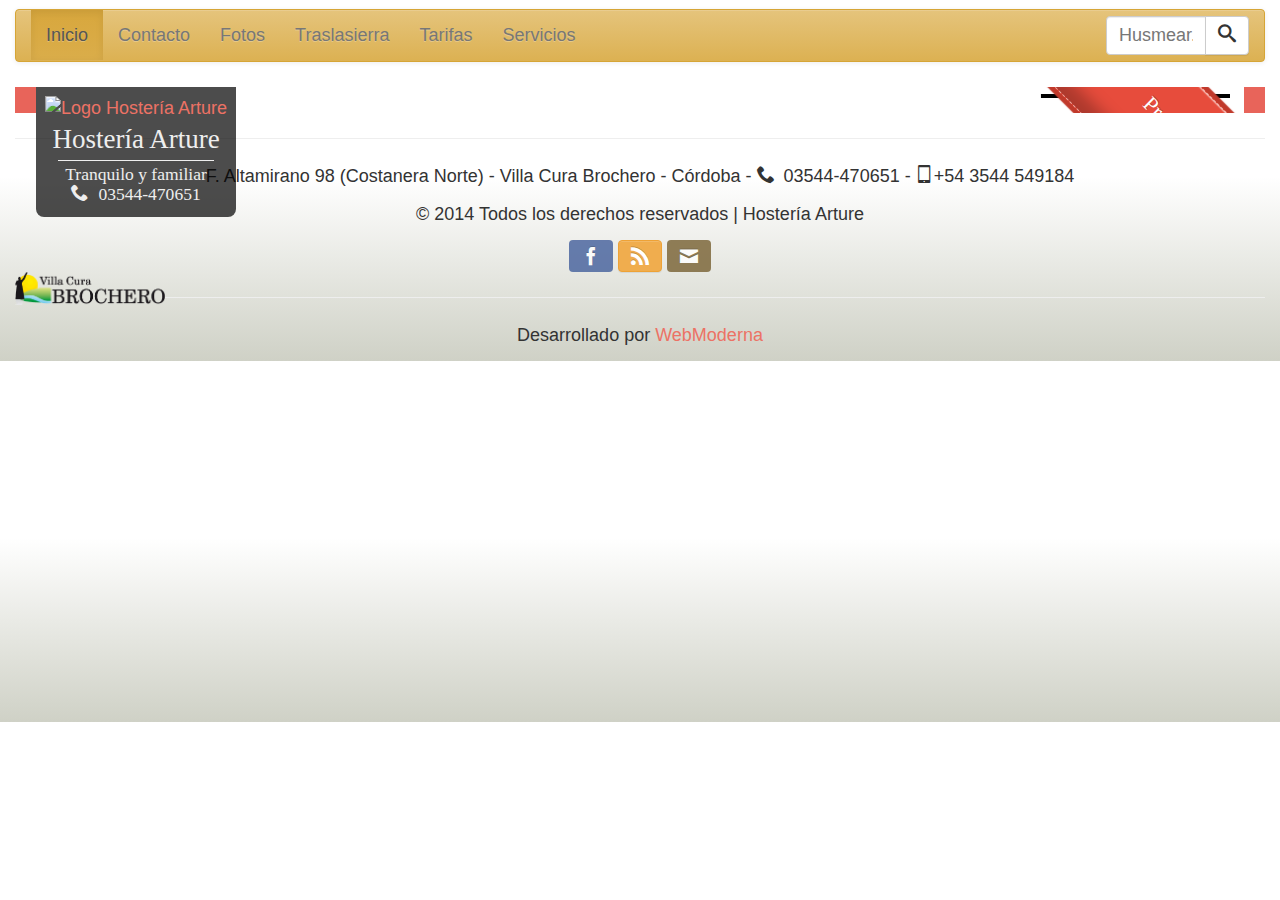
==== commit 18f3196f: "Final de maqueta" ====
--- a/index.html
+++ b/index.html
@@ -47,13 +47,14 @@
 						Hostería Arture
 						<hr />
 						<small>Tranquilo y familiar</small>
+						<small><i class="icon-phone"> </i>03544-470651</small>
 					</h1>		
 				</figcaption>
 				</figure>
 		</div><!-- #logo -->
 
 		
-		<nav  class="navbar navbar-default" role="navigation">
+		<nav class="affix-top navbar navbar-default" role="navigation">
 			<div class="navbar-header">
 				<button id="menu" type="button" class="navbar-toggle collapsed" data-toggle="collapse" data-target="#header_nav"> 
 
@@ -72,18 +73,19 @@
 			<div id="header_nav" class="collapse navbar-collapse" >
 
 				<ul class="nav navbar-nav">
-					<li><a href="index.html">Inicio</a></li>
+					<li class="active current_menu_item current-page-item"><a href="index.html">Inicio</a></li>
 					<li><a href="contacto.html">Contacto</a></li>
 					<li><a href="fotos.html">Fotos</a></li>
 					<li><a href="traslasierra.html">Traslasierra</a></li>
-					<li><a href="index.html#tarifas">Tarifas</a></li>
+					<li><a href="tarifas.html">Tarifas</a></li>
+					<li><a href="servicios.html">Servicios</a></li>
 				</ul>
 				
-				<form class="navbar-form navbar-right" role="search">
+				<form id="search-form" class="navbar-form navbar-right" role="search">
 					<div class="form-group input-group">
 						<input type="text" class="form-control" placeholder="Husmear...">
 						<span class="input-group-btn">
-							<button class="btn btn-primary" type="button"><i class="icon-search"></i></button>
+							<button class="btn btn-default" type="button"><i class="icon-search"></i></button>
 						</span>
 					</div>
 				</form>
@@ -94,7 +96,45 @@
 	<section class="container-fluid">
 		<!-- start slider -->
 		<div id="fwslider">
-		  <div class="slider_container">
+			<div  class="promocion center hidden-xs">
+				<a href="#" data-toggle="modal" data-target=".bs-example-modal-sm1">
+					<h2>Promoción día de la madre</h2>
+				</a>
+			</div>
+
+			<!--<div class="modal fade bs-example-modal-sm1" tabindex="-1" role="dialog" aria-labelledby="myLargeModalLabel" aria-hidden="true" class="close" data-dismiss="modal">
+				<div class="modal-dialog modal-sm">
+					<div class="modal-content">
+						<div class="modal-header">
+							<button type="button" class="close" data-dismiss="modal"><span aria-hidden="true">&times;</span><span class="sr-only">Close</span></button>
+							<h3 class="modal-title">Promoción día de la madrastra</h3>
+						</div>
+						<div class="">
+							<img style="width:250px" src="img/4.jpg" alt="promo" class="img-rounded">
+							<h4>Todos los precios reducidos en un 456%. Solo válido hasta las 26:76hs del día de ayer.</h4>
+						</div>
+					</div>
+				</div>
+			</div> -->
+
+			<!-- .modal -->
+			<div class="modal fade bs-example-modal-sm1" role="dialog" aria-labelledby="" aria-hidden="true" tabindex="-1">
+				<div class="modal-dialog">
+					<div class="modal-content">
+						<div class="modal-header">
+							<button class="btn btn-default pull-right" data-dismiss="modal">
+							<span aria-hidden="true" class="icon-close"></span></button>
+							<h4 class="modal-title center"><i class="icon-gift"> </i>Promoción día de la madrastra</h4>
+						</div>
+						<div class="modal-body center">
+							<p><img style="width:250px" src="img/4.jpg" alt="promo" class="img-rounded"></p>
+							<p>Todos los precios reducidos en un 456%. Solo válido hasta las 26:76hs del día de ayer.</p>
+						</div>
+					</div><!-- /.modal-content -->
+				</div><!-- /.modal-dialog -->
+			</div><!-- /.modal -->
+
+			<div class="slider_container">
 				
 				<div class="slide"> 
 					<img src="img/1.jpg">
@@ -144,132 +184,31 @@
 			<div class="timers"></div>
 			<div class="slidePrev"><span></span></div>
 			<div class="slideNext"><span></span></div>
-	 	</div><!--/slider -->
-		
-
-		
-		<article class="content-fluid row" id="tarifas">
-			<h3 class="page-header col-md-12 center"><i class="icon-coin"> </i>Tarifas</h3>
-			<div class="col-md-6">	
-				<table class="tarifa table table-striped table-hover table-bordered">
-					<thead>
-						<tr>
-							<th colspan="4" class="center"><i class="icon-home3"> </i>Cabañas</th>
-						</tr>
-						<tr>
-							<th>Personas</th>
-							<th>Alta</th>
-							<th>Media</th>
-							<th>Baja</th>
-						</tr>
-					</thead>
-					<tbody>
-						<tr>
-							<td>2</td>
-							<td>$300</td>
-							<td>$240</td>
-							<td>$210</td>
-						</tr>
-						<tr>
-							<td>3</td>
-							<td>$420</td>
-							<td>$340</td>
-							<td>$300</td>
-						</tr>
-						<tr>
-							<td>4</td>
-							<td>$540</td>
-							<td>$430</td>
-							<td>$380</td>
-						</tr>
-						<tr>
-							<td>5</td>
-							<td>$500</td>
-							<td>$480</td>
-							<td>$420</td>
-						</tr>
-						<tr>
-							<td colspan="4">
-								<strong>Temporada Alta:</strong>
-								Enero, Febrero y Semana Santa.
-							</td>
-						</tr>
-						<tr>
-							<td colspan="4">
-								<strong>Temporada Media:</strong>
-								Diciembre, Marzo, vacaciones de Julio, feriados y fines de semana largos.
-							</td>
-						</tr>
-						<tr>
-							<td colspan="4">
-								<strong>Temporada Baja:</strong>
-								resto del año.
-							</td>
-						</tr>
-					</tbody>
-				</table>
-				</div>
-				<div class="col-md-6">
-				<table class="tarifa table table-striped table-hover table-bordered col-md-6">
-					<thead>
-						<tr>
-							<th colspan="4" class="center"><i class="icon-office"> </i>Hotel de Campo</th>
-						</tr>
-						<tr>
-							<th>Personas</th>
-							<th>Alta</th>
-							<th>Media</th>
-							<th>Baja</th>
-						</tr>
-					</thead>
-					<tbody>
-						<tr>
-							<td>2</td>
-							<td>$300</td>
-							<td>$240</td>
-							<td>$210</td>
-						</tr>
-						<tr>
-							<td>3</td>
-							<td>$420</td>
-							<td>$340</td>
-							<td>$300</td>
-						</tr>
-						<tr>
-							<td>4</td>
-							<td>$540</td>
-							<td>$430</td>
-							<td>$380</td>
-						</tr>
-						<tr>
-							<td>5</td>
-							<td>$500</td>
-							<td>$480</td>
-							<td>$420</td>
-						</tr>
-						<tr>
-							<td colspan="4">
-								<strong>Temporada Alta:</strong>
-								Enero, Febrero y Semana Santa.
-							</td>
-						</tr>
-						<tr>
-							<td colspan="4">
-								<strong>Temporada Media:</strong>
-								Diciembre, Marzo, vacaciones de Julio, feriados y fines de semana largos.
-							</td>
-						</tr>
-						<tr>
-							<td colspan="4">
-								<strong>Temporada Baja:</strong>
-								resto del año.
-							</td>
-						</tr>
-					</tbody>
-				</table>
-			</div>
+	 	</div><!--/slider -->		
+		<hr />
+		<article class="container-fluid">
+			<div class="promocion center visible-xs">
+				<a href="#" data-toggle="modal" data-target=".bs-example-modal-sm2">
+					<h2><i class="icon-gift"> </i>Promoción día de la madre</h2>
+				</a>
+			</div>
+
+			<div class="modal fade bs-example-modal-sm2" role="dialog" aria-labelledby="" aria-hidden="true" tabindex="-1">
+				<div class="modal-dialog">
+					<div class="modal-content">
+						<div class="modal-header">
+							<button class="btn btn-default pull-right" data-dismiss="modal">
+							<span aria-hidden="true" class="icon-close"></span></button>
+							<h4 class="modal-title center"><i class="icon-gift"> </i>Promoción día de la madrastra</h4>
+						</div>
+						<div class="modal-body center">
+							<p><img style="width:250px" src="img/4.jpg" alt="promo" class="img-rounded"></p>
+							<p>Todos los precios reducidos en un 456%. Solo válido hasta las 26:76hs del día de ayer.</p>
+						</div>
+					</div><!-- /.modal-content -->
+				</div><!-- /.modal-dialog -->
+			</div><!-- /.modal -->
 		</article>
-		<hr />
 	</section>
 	<footer class="container-fluid">
 		<div class="copyright center">
@@ -280,10 +219,12 @@
 				&copy; 2014 Todos los derechos reservados | Hostería Arture
 			</p>
 			<div>
-				<a href="http://www.facebook.com" target="_blank" title="Facebook"><i class="btn btn-primary icon-facebook"></i></a>
-				<a href="http://www.google.com.ar" target="_blank" title="Google+"><i class="btn btn-primary icon-googleplus"></i></a>
-				<a href="#" target="_blank" title="Feed"><i class="btn btn-primary icon-feed"></i></a>
-				<a href="mailto:hosteriaarture@hotmail.com" target="_blank" title="Contacto"><i class="btn btn-primary icon-mail2"></i></a>
+				<a href="http://www.facebook.com" target="_blank" title="Facebook"><i class="facebook btn icon-facebook"></i></a>
+				<a href="#" target="_blank" title="Feed"><i class="btn btn-warning icon-feed"></i></a>
+				<a href="mailto:hosteriaarture@hotmail.com" target="_blank" title="Contacto"><i class="btn mail icon-mail"></i></a>
+			</div>
+			<div id="logo_footer">
+				<img src="img/logo-cura-brochero.png" alt="Logo del Cura Brochero" />
 			</div>
 			<hr />
 			<p>
@@ -294,6 +235,6 @@
 			<img width="32" height="32" title="Ir arriba" alt="ir arriba" src="[data-uri]" />
 		</a>
 	</footer>
-	<script type="text/javascript" src="js/scripts.js"></script>
+	<script type="text/javascript" src="js/scripts.js" async ></script>
 </body>
 </html>--- a/css/style.min.css
+++ b/css/style.min.css
@@ -1,4 +1,523 @@
-html{font-family:sans-serif;-ms-text-size-adjust:100%;-webkit-text-size-adjust:100%}body{margin:0}article,aside,details,figcaption,figure,footer,header,hgroup,main,nav,section,summary{display:block}audio,canvas,progress,video{display:inline-block;vertical-align:baseline}audio:not([controls]){display:none;height:0}[hidden],template{display:none}a{background:transparent}a:active,a:hover{outline:0}abbr[title]{border-bottom:1px dotted}b,strong{font-weight:bold}dfn{font-style:italic}h1{font-size:2em;margin:.67em 0}mark{background:#ff0;color:#000}small{font-size:80%}sub,sup{font-size:75%;line-height:0;position:relative;vertical-align:baseline}sup{top:-.5em}sub{bottom:-.25em}img{border:0}svg:not(:root){overflow:hidden}figure{margin:1em 40px}hr{-moz-box-sizing:content-box;box-sizing:border-box;-o-box-sizing:border-box;-ms-box-sizing:border-box;-moz-box-sizing:border-box;-webkit-box-sizing:border-box;height:0}pre{overflow:auto}code,kbd,pre,samp{font-family:monospace,monospace;font-size:1em}button,input,optgroup,select,textarea{color:inherit;font:inherit;margin:0}button{overflow:visible}button,select{text-transform:none}button,html input[type="button"],input[type="reset"],input[type="submit"]{-webkit-appearance:button;cursor:pointer}button[disabled],html input[disabled]{cursor:default}button::-moz-focus-inner,input::-moz-focus-inner{border:0;padding:0}input{line-height:normal}input[type="checkbox"],input[type="radio"]{box-sizing:border-box;-o-box-sizing:border-box;-ms-box-sizing:border-box;-moz-box-sizing:border-box;-webkit-box-sizing:border-box;padding:0}input[type="number"]::-webkit-inner-spin-button,input[type="number"]::-webkit-outer-spin-button{height:auto}input[type="search"]{-webkit-appearance:textfield;-moz-box-sizing:content-box;-webkit-box-sizing:content-box;box-sizing:border-box;-o-box-sizing:border-box;-ms-box-sizing:border-box;-moz-box-sizing:border-box;-webkit-box-sizing:border-box}input[type="search"]::-webkit-search-cancel-button,input[type="search"]::-webkit-search-decoration{-webkit-appearance:none}fieldset{border:1px solid #c0c0c0;margin:0 2px;padding:.35em .625em .75em}legend{border:0;padding:0}textarea{overflow:auto}optgroup{font-weight:bold}table{border-collapse:collapse;border-spacing:0}td,th{padding:0}@media print{*{text-shadow:none !important;-o-text-shadow:none !important;-ms-text-shadow:none !important;-moz-text-shadow:none !important;-webkit-text-shadow:none !important;color:#000 !important;background:transparent !important;box-shadow:none !important;-o-box-shadow:none !important;-ms-box-shadow:none !important;-moz-box-shadow:none !important;-webkit-box-shadow:none !important}a,a:visited{text-decoration:underline}a[href]:after{content:" (" attr(href) ")"}abbr[title]:after{content:" (" attr(title) ")"}a[href^="javascript:"]:after,a[href^="#"]:after{content:""}pre,blockquote{border:1px solid #999;page-break-inside:avoid}thead{display:table-header-group}tr,img{page-break-inside:avoid}img{max-width:100% !important}p,h2,h3{orphans:3;widows:3}h2,h3{page-break-after:avoid}select{background:#fff !important}.navbar{display:none}.table td,.table th{background-color:#fff !important}.btn > .caret,.dropup > .btn > .caret{border-top-color:#000 !important}.label{border:1px solid #000}.table{border-collapse:collapse !important}.table-bordered th,.table-bordered td{border:1px solid #ddd !important}}.fancybox-wrap,.fancybox-skin,.fancybox-outer,.fancybox-inner,.fancybox-image,.fancybox-wrap iframe,.fancybox-wrap object,.fancybox-nav,.fancybox-nav span,.fancybox-tmp{padding:0;margin:0;border:0;outline:0;vertical-align:top}.fancybox-wrap{position:absolute;top:0;left:0;z-index:8020}.fancybox-skin{position:relative;background:#f9f9f9;color:#444;text-shadow:none;-o-text-shadow:none;-ms-text-shadow:none;-moz-text-shadow:none;-webkit-text-shadow:none;-webkit-border-radius:4px;-moz-border-radius:4px;border-radius:4px;-o-border-radius:4px;-moz-border-radius:4px;-webkit-border-radius:4px}.fancybox-opened{z-index:8030}.fancybox-opened .fancybox-skin{-webkit-box-shadow:0 10px 25px rgba(0,0,0,0.5);-moz-box-shadow:0 10px 25px rgba(0,0,0,0.5);box-shadow:0 10px 25px rgba(0,0,0,0.5);-o-box-shadow:0 10px 25px rgba(0,0,0,0.5);-ms-box-shadow:0 10px 25px rgba(0,0,0,0.5);-moz-box-shadow:0 10px 25px rgba(0,0,0,0.5);-webkit-box-shadow:0 10px 25px rgba(0,0,0,0.5)}.fancybox-outer,.fancybox-inner{position:relative}.fancybox-inner{overflow:hidden}.fancybox-type-iframe .fancybox-inner{-webkit-overflow-scrolling:touch}.fancybox-error{color:#444;font:14px/20px "Helvetica Neue",Helvetica,Arial,sans-serif;margin:0;padding:15px;white-space:nowrap}.fancybox-image,.fancybox-iframe{display:block;width:100%;height:100%}.fancybox-image{max-width:100%;max-height:100%}#fancybox-loading,.fancybox-close,.fancybox-prev span,.fancybox-next span{background-image:url("../img/fancybox_sprite.png")}#fancybox-loading{position:fixed;top:50%;left:50%;margin-top:-22px;margin-left:-22px;background-position:0 -108px;opacity:.8;filter:alpha(Opacity=80);filter:progid:DXImageTransform.Microsoft.Alpha(Opacity=80);cursor:pointer;z-index:8060}#fancybox-loading div{width:44px;height:44px;background:url("../img/fancybox_loading.gif") center center no-repeat}.fancybox-close{position:absolute;top:-18px;right:-18px;width:36px;height:36px;cursor:pointer;z-index:8040}.fancybox-nav{position:absolute;top:0;width:40%;height:100%;cursor:pointer;text-decoration:none;background:transparent url("../img/blank.gif");-webkit-tap-highlight-color:rgba(0,0,0,0);z-index:8040}.fancybox-prev{left:0}.fancybox-next{right:0}.fancybox-nav span{position:absolute;top:50%;width:36px;height:34px;margin-top:-18px;cursor:pointer;z-index:8040;visibility:hidden}.fancybox-prev span{left:10px;background-position:0 -36px}.fancybox-next span{right:10px;background-position:0 -72px}.fancybox-nav:hover span{visibility:visible}.fancybox-tmp{position:absolute;top:-99999px;left:-99999px;visibility:hidden;max-width:99999px;max-height:99999px;overflow:visible !important}.fancybox-lock{overflow:hidden !important;width:auto}.fancybox-lock body{overflow:hidden !important}.fancybox-lock-test{overflow-y:hidden !important}.fancybox-overlay{position:absolute;top:0;left:0;overflow:hidden;display:none;z-index:8010;background:url("../img/fancybox_overlay.png")}.fancybox-overlay-fixed{position:fixed;bottom:0;right:0}.fancybox-lock .fancybox-overlay{overflow:auto;overflow-y:scroll}.fancybox-title{visibility:hidden;font:normal 13px/20px "Helvetica Neue",Helvetica,Arial,sans-serif;position:relative;text-shadow:none;-o-text-shadow:none;-ms-text-shadow:none;-moz-text-shadow:none;-webkit-text-shadow:none;z-index:8050}.fancybox-opened .fancybox-title{visibility:visible}.fancybox-title-float-wrap{position:absolute;bottom:0;right:50%;margin-bottom:-35px;z-index:8050;text-align:center}.fancybox-title-float-wrap .child{display:inline-block;margin-right:-100%;padding:2px 20px;background:transparent;background:rgba(0,0,0,0.8);-webkit-border-radius:15px;-moz-border-radius:15px;border-radius:15px;-o-border-radius:15px;-moz-border-radius:15px;-webkit-border-radius:15px;text-shadow:0 1px 2px #222;-o-text-shadow:0 1px 2px #222;-ms-text-shadow:0 1px 2px #222;-moz-text-shadow:0 1px 2px #222;-webkit-text-shadow:0 1px 2px #222;color:#fff;font-weight:bold;line-height:24px;white-space:nowrap}.fancybox-title-outside-wrap{position:relative;margin-top:10px;color:#fff}.fancybox-title-inside-wrap{padding-top:10px}.fancybox-title-over-wrap{position:absolute;bottom:0;left:0;color:#fff;padding:10px;background:#000;background:rgba(0,0,0,0.8)}/*
+/*Bootstrap v3.2.0 */
+/* Colores nuevos */
+html {
+  font-family: sans-serif;
+  -ms-text-size-adjust: 100%;
+  -webkit-text-size-adjust: 100%;
+}
+body {
+  margin: 0;
+}
+article,
+aside,
+details,
+figcaption,
+figure,
+footer,
+header,
+hgroup,
+main,
+nav,
+section,
+summary {
+  display: block;
+}
+audio,
+canvas,
+progress,
+video {
+  display: inline-block;
+  vertical-align: baseline;
+}
+audio:not([controls]) {
+  display: none;
+  height: 0;
+}
+[hidden],
+template {
+  display: none;
+}
+a {
+  background: transparent;
+}
+a:active,
+a:hover {
+  outline: 0;
+}
+abbr[title] {
+  border-bottom: 1px dotted;
+}
+b,
+strong {
+  font-weight: bold;
+}
+dfn {
+  font-style: italic;
+}
+h1 {
+  font-size: 2em;
+  margin: 0.67em 0;
+}
+mark {
+  background: #ff0;
+  color: #000;
+}
+small {
+  font-size: 80%;
+}
+sub,
+sup {
+  font-size: 75%;
+  line-height: 0;
+  position: relative;
+  vertical-align: baseline;
+}
+sup {
+  top: -0.5em;
+}
+sub {
+  bottom: -0.25em;
+}
+img {
+  border: 0;
+}
+svg:not(:root) {
+  overflow: hidden;
+}
+figure {
+  margin: 1em 40px;
+}
+hr {
+  -moz-box-sizing: content-box;
+  box-sizing: border-box;
+  -o-box-sizing: border-box;
+  -ms-box-sizing: border-box;
+  -moz-box-sizing: border-box;
+  -webkit-box-sizing: border-box;
+  height: 0;
+}
+pre {
+  overflow: auto;
+}
+code,
+kbd,
+pre,
+samp {
+  font-family: monospace, monospace;
+  font-size: 1em;
+}
+button,
+input,
+optgroup,
+select,
+textarea {
+  color: inherit;
+  font: inherit;
+  margin: 0;
+}
+button {
+  overflow: visible;
+}
+button,
+select {
+  text-transform: none;
+}
+button,
+html input[type="button"],
+input[type="reset"],
+input[type="submit"] {
+  -webkit-appearance: button;
+  cursor: pointer;
+}
+button[disabled],
+html input[disabled] {
+  cursor: default;
+}
+button::-moz-focus-inner,
+input::-moz-focus-inner {
+  border: 0;
+  padding: 0;
+}
+input {
+  line-height: normal;
+}
+input[type="checkbox"],
+input[type="radio"] {
+  box-sizing: border-box;
+  -o-box-sizing: border-box;
+  -ms-box-sizing: border-box;
+  -moz-box-sizing: border-box;
+  -webkit-box-sizing: border-box;
+  padding: 0;
+}
+input[type="number"]::-webkit-inner-spin-button,
+input[type="number"]::-webkit-outer-spin-button {
+  height: auto;
+}
+input[type="search"] {
+  -webkit-appearance: textfield;
+  -moz-box-sizing: content-box;
+  -webkit-box-sizing: content-box;
+  box-sizing: border-box;
+  -o-box-sizing: border-box;
+  -ms-box-sizing: border-box;
+  -moz-box-sizing: border-box;
+  -webkit-box-sizing: border-box;
+}
+input[type="search"]::-webkit-search-cancel-button,
+input[type="search"]::-webkit-search-decoration {
+  -webkit-appearance: none;
+}
+fieldset {
+  border: 1px solid #c0c0c0;
+  margin: 0 2px;
+  padding: 0.35em 0.625em 0.75em;
+}
+legend {
+  border: 0;
+  padding: 0;
+}
+textarea {
+  overflow: auto;
+}
+optgroup {
+  font-weight: bold;
+}
+table {
+  border-collapse: collapse;
+  border-spacing: 0;
+}
+td,
+th {
+  padding: 0;
+}
+@media print {
+  * {
+    text-shadow: none !important;
+    -o-text-shadow: none !important;
+    -ms-text-shadow: none !important;
+    -moz-text-shadow: none !important;
+    -webkit-text-shadow: none !important;
+    color: #000 !important;
+    background: transparent !important;
+    box-shadow: none !important;
+    -o-box-shadow: none !important;
+    -ms-box-shadow: none !important;
+    -moz-box-shadow: none !important;
+    -webkit-box-shadow: none !important;
+  }
+  a,
+  a:visited {
+    text-decoration: underline;
+  }
+  a[href]:after {
+    content: " (" attr(href) ")";
+  }
+  abbr[title]:after {
+    content: " (" attr(title) ")";
+  }
+  a[href^="javascript:"]:after,
+  a[href^="#"]:after {
+    content: "";
+  }
+  pre,
+  blockquote {
+    border: 1px solid #999;
+    page-break-inside: avoid;
+  }
+  thead {
+    display: table-header-group;
+  }
+  tr,
+  img {
+    page-break-inside: avoid;
+  }
+  img {
+    max-width: 100% !important;
+  }
+  p,
+  h2,
+  h3 {
+    orphans: 3;
+    widows: 3;
+  }
+  h2,
+  h3 {
+    page-break-after: avoid;
+  }
+  select {
+    background: #fff !important;
+  }
+  .navbar {
+    display: none;
+  }
+  .table td,
+  .table th {
+    background-color: #fff !important;
+  }
+  .btn > .caret,
+  .dropup > .btn > .caret {
+    border-top-color: #000 !important;
+  }
+  .label {
+    border: 1px solid #000;
+  }
+  .table {
+    border-collapse: collapse !important;
+  }
+  .table-bordered th,
+  .table-bordered td {
+    border: 1px solid #ddd !important;
+  }
+}
+/*FancyBox v2.1.5*/
+.fancybox-wrap,
+.fancybox-skin,
+.fancybox-outer,
+.fancybox-inner,
+.fancybox-image,
+.fancybox-wrap iframe,
+.fancybox-wrap object,
+.fancybox-nav,
+.fancybox-nav span,
+.fancybox-tmp {
+  padding: 0;
+  margin: 0;
+  border: 0;
+  outline: 0;
+  vertical-align: top;
+}
+.fancybox-wrap {
+  position: absolute;
+  top: 0;
+  left: 0;
+  z-index: 8020;
+}
+.fancybox-skin {
+  position: relative;
+  background: #f9f9f9;
+  color: #444;
+  text-shadow: none;
+  -o-text-shadow: none;
+  -ms-text-shadow: none;
+  -moz-text-shadow: none;
+  -webkit-text-shadow: none;
+  -webkit-border-radius: 4px;
+  -moz-border-radius: 4px;
+  border-radius: 4px;
+  -o-border-radius: 4px;
+  -moz-border-radius: 4px;
+  -webkit-border-radius: 4px;
+}
+.fancybox-opened {
+  z-index: 8030;
+}
+.fancybox-opened .fancybox-skin {
+  -webkit-box-shadow: 0 10px 25px rgba(0,0,0,0.5);
+  -moz-box-shadow: 0 10px 25px rgba(0,0,0,0.5);
+  box-shadow: 0 10px 25px rgba(0,0,0,0.5);
+  -o-box-shadow: 0 10px 25px rgba(0,0,0,0.5);
+  -ms-box-shadow: 0 10px 25px rgba(0,0,0,0.5);
+  -moz-box-shadow: 0 10px 25px rgba(0,0,0,0.5);
+  -webkit-box-shadow: 0 10px 25px rgba(0,0,0,0.5);
+}
+.fancybox-outer,
+.fancybox-inner {
+  position: relative;
+}
+.fancybox-inner {
+  overflow: hidden;
+}
+.fancybox-type-iframe .fancybox-inner {
+  -webkit-overflow-scrolling: touch;
+}
+.fancybox-error {
+  color: #444;
+  font: 14px/20px "Helvetica Neue", Helvetica, Arial, sans-serif;
+  margin: 0;
+  padding: 15px;
+  white-space: nowrap;
+}
+.fancybox-image,
+.fancybox-iframe {
+  display: block;
+  width: 100%;
+  height: 100%;
+}
+.fancybox-image {
+  max-width: 100%;
+  max-height: 100%;
+}
+#fancybox-loading,
+.fancybox-close,
+.fancybox-prev span,
+.fancybox-next span {
+  background-image: url("../img/fancybox_sprite.png");
+}
+#fancybox-loading {
+  position: fixed;
+  top: 50%;
+  left: 50%;
+  margin-top: -22px;
+  margin-left: -22px;
+  background-position: 0 -108px;
+  opacity: 0.8;
+  filter: alpha(Opacity=80);
+  filter: progid:DXImageTransform.Microsoft.Alpha(Opacity=80);
+  cursor: pointer;
+  z-index: 8060;
+}
+#fancybox-loading div {
+  width: 44px;
+  height: 44px;
+  background: url("../img/fancybox_loading.gif") center center no-repeat;
+}
+.fancybox-close {
+  position: absolute;
+  top: -18px;
+  right: -18px;
+  width: 36px;
+  height: 36px;
+  cursor: pointer;
+  z-index: 8040;
+}
+.fancybox-nav {
+  position: absolute;
+  top: 0;
+  width: 40%;
+  height: 100%;
+  cursor: pointer;
+  text-decoration: none;
+  background: transparent url("../img/blank.gif");
+  -webkit-tap-highlight-color: rgba(0,0,0,0);
+  z-index: 8040;
+}
+.fancybox-prev {
+  left: 0;
+}
+.fancybox-next {
+  right: 0;
+}
+.fancybox-nav span {
+  position: absolute;
+  top: 50%;
+  width: 36px;
+  height: 34px;
+  margin-top: -18px;
+  cursor: pointer;
+  z-index: 8040;
+  visibility: hidden;
+}
+.fancybox-prev span {
+  left: 10px;
+  background-position: 0 -36px;
+}
+.fancybox-next span {
+  right: 10px;
+  background-position: 0 -72px;
+}
+.fancybox-nav:hover span {
+  visibility: visible;
+}
+.fancybox-tmp {
+  position: absolute;
+  top: -99999px;
+  left: -99999px;
+  visibility: hidden;
+  max-width: 99999px;
+  max-height: 99999px;
+  overflow: visible !important;
+}
+.fancybox-lock {
+  overflow: hidden !important;
+  width: auto;
+}
+.fancybox-lock body {
+  overflow: hidden !important;
+}
+.fancybox-lock-test {
+  overflow-y: hidden !important;
+}
+.fancybox-overlay {
+  position: absolute;
+  top: 0;
+  left: 0;
+  overflow: hidden;
+  display: none;
+  z-index: 8010;
+  background: url("../img/fancybox_overlay.png");
+}
+.fancybox-overlay-fixed {
+  position: fixed;
+  bottom: 0;
+  right: 0;
+}
+.fancybox-lock .fancybox-overlay {
+  overflow: auto;
+  overflow-y: scroll;
+}
+.fancybox-title {
+  visibility: hidden;
+  font: normal 13px/20px "Helvetica Neue", Helvetica, Arial, sans-serif;
+  position: relative;
+  text-shadow: none;
+  -o-text-shadow: none;
+  -ms-text-shadow: none;
+  -moz-text-shadow: none;
+  -webkit-text-shadow: none;
+  z-index: 8050;
+}
+.fancybox-opened .fancybox-title {
+  visibility: visible;
+}
+.fancybox-title-float-wrap {
+  position: absolute;
+  bottom: 0;
+  right: 50%;
+  margin-bottom: -35px;
+  z-index: 8050;
+  text-align: center;
+}
+.fancybox-title-float-wrap .child {
+  display: inline-block;
+  margin-right: -100%;
+  padding: 2px 20px;
+  background: transparent;
+  background: rgba(0,0,0,0.8);
+  -webkit-border-radius: 15px;
+  -moz-border-radius: 15px;
+  border-radius: 15px;
+  -o-border-radius: 15px;
+  -moz-border-radius: 15px;
+  -webkit-border-radius: 15px;
+  text-shadow: 0 1px 2px #222;
+  -o-text-shadow: 0 1px 2px #222;
+  -ms-text-shadow: 0 1px 2px #222;
+  -moz-text-shadow: 0 1px 2px #222;
+  -webkit-text-shadow: 0 1px 2px #222;
+  color: #fff;
+  font-weight: bold;
+  line-height: 24px;
+  white-space: nowrap;
+}
+.fancybox-title-outside-wrap {
+  position: relative;
+  margin-top: 10px;
+  color: #fff;
+}
+.fancybox-title-inside-wrap {
+  padding-top: 10px;
+}
+.fancybox-title-over-wrap {
+  position: absolute;
+  bottom: 0;
+  left: 0;
+  color: #fff;
+  padding: 10px;
+  background: #000;
+  background: rgba(0,0,0,0.8);
+}
+/*
  * Bootstrap v3.2.0 (http://getbootstrap.com)
  * Copyright 2011-2014 Twitter, Inc.
  * Licensed under MIT (https://github.com/twbs/bootstrap/blob/master/LICENSE)
@@ -7,9 +526,9169 @@
  * Generated using the Bootstrap Customizer (http://getbootstrap.com/customize/?id=e71a17b2f1e94bee650c)
  * Config saved to config.json and https://gist.github.com/e71a17b2f1e94bee650c
  */
-.btn-default,.btn-primary,.btn-success,.btn-info,.btn-warning,.btn-danger{text-shadow:0 -1px 0 rgba(0,0,0,0.2);-o-text-shadow:0 -1px 0 rgba(0,0,0,0.2);-ms-text-shadow:0 -1px 0 rgba(0,0,0,0.2);-moz-text-shadow:0 -1px 0 rgba(0,0,0,0.2);-webkit-text-shadow:0 -1px 0 rgba(0,0,0,0.2);-webkit-box-shadow:inset 0 1px 0 rgba(255,255,255,0.15),0 1px 1px rgba(0,0,0,0.075);box-shadow:inset 0 1px 0 rgba(255,255,255,0.15),0 1px 1px rgba(0,0,0,0.075);-o-box-shadow:inset 0 1px 0 rgba(255,255,255,0.15),0 1px 1px rgba(0,0,0,0.075);-ms-box-shadow:inset 0 1px 0 rgba(255,255,255,0.15),0 1px 1px rgba(0,0,0,0.075);-moz-box-shadow:inset 0 1px 0 rgba(255,255,255,0.15),0 1px 1px rgba(0,0,0,0.075);-webkit-box-shadow:inset 0 1px 0 rgba(255,255,255,0.15),0 1px 1px rgba(0,0,0,0.075)}.btn-default:active,.btn-primary:active,.btn-success:active,.btn-info:active,.btn-warning:active,.btn-danger:active,.btn-default.active,.btn-primary.active,.btn-success.active,.btn-info.active,.btn-warning.active,.btn-danger.active{-webkit-box-shadow:inset 0 3px 5px rgba(0,0,0,0.125);box-shadow:inset 0 3px 5px rgba(0,0,0,0.125);-o-box-shadow:inset 0 3px 5px rgba(0,0,0,0.125);-ms-box-shadow:inset 0 3px 5px rgba(0,0,0,0.125);-moz-box-shadow:inset 0 3px 5px rgba(0,0,0,0.125);-webkit-box-shadow:inset 0 3px 5px rgba(0,0,0,0.125)}.btn:active,.btn.active{background-image:none}.btn-default{background-image:-webkit-linear-gradient(top,#fff 0%,#e0e0e0 100%);background-image:-o-linear-gradient(top,#fff 0%,#e0e0e0 100%);background-image:linear-gradient(to bottom,#fff 0%,#e0e0e0 100%);filter:progid:DXImageTransform.Microsoft.gradient(startColorstr='#ffffffff', endColorstr='#ffe0e0e0', GradientType=0);;filter:progid:DXImageTransform.Microsoft.gradient(enabled = false);;background-repeat:repeat-x;border-color:#dbdbdb;text-shadow:0 1px 0 #fff;-o-text-shadow:0 1px 0 #fff;-ms-text-shadow:0 1px 0 #fff;-moz-text-shadow:0 1px 0 #fff;-webkit-text-shadow:0 1px 0 #fff;border-color:#ccc}.btn-default:hover,.btn-default:focus{background-color:#e0e0e0;background-position:0 -15px}.btn-default:active,.btn-default.active{background-color:#e0e0e0;border-color:#dbdbdb}.btn-default:disabled,.btn-default[disabled]{background-color:#e0e0e0;background-image:none}.btn-primary{background-image:-webkit-linear-gradient(top,#ec7265 0%,#e5402f 100%);background-image:-o-linear-gradient(top,#ec7265 0%,#e5402f 100%);background-image:linear-gradient(to bottom,#ec7265 0%,#e5402f 100%);filter:progid:DXImageTransform.Microsoft.gradient(startColorstr='#ffec7265', endColorstr='#ffe5402f', GradientType=0);;filter:progid:DXImageTransform.Microsoft.gradient(enabled = false);;background-repeat:repeat-x;border-color:#e43825}.btn-primary:hover,.btn-primary:focus{background-color:#e5402f;background-position:0 -15px}.btn-primary:active,.btn-primary.active{background-color:#e5402f;border-color:#e43825}.btn-primary:disabled,.btn-primary[disabled]{background-color:#e5402f;background-image:none}.btn-success{background-image:-webkit-linear-gradient(top,#5cb85c 0%,#419641 100%);background-image:-o-linear-gradient(top,#5cb85c 0%,#419641 100%);background-image:linear-gradient(to bottom,#5cb85c 0%,#419641 100%);filter:progid:DXImageTransform.Microsoft.gradient(startColorstr='#ff5cb85c', endColorstr='#ff419641', GradientType=0);;filter:progid:DXImageTransform.Microsoft.gradient(enabled = false);;background-repeat:repeat-x;border-color:#3e8f3e}.btn-success:hover,.btn-success:focus{background-color:#419641;background-position:0 -15px}.btn-success:active,.btn-success.active{background-color:#419641;border-color:#3e8f3e}.btn-success:disabled,.btn-success[disabled]{background-color:#419641;background-image:none}.btn-info{background-image:-webkit-linear-gradient(top,#5bc0de 0%,#2aabd2 100%);background-image:-o-linear-gradient(top,#5bc0de 0%,#2aabd2 100%);background-image:linear-gradient(to bottom,#5bc0de 0%,#2aabd2 100%);filter:progid:DXImageTransform.Microsoft.gradient(startColorstr='#ff5bc0de', endColorstr='#ff2aabd2', GradientType=0);;filter:progid:DXImageTransform.Microsoft.gradient(enabled = false);;background-repeat:repeat-x;border-color:#28a4c9}.btn-info:hover,.btn-info:focus{background-color:#2aabd2;background-position:0 -15px}.btn-info:active,.btn-info.active{background-color:#2aabd2;border-color:#28a4c9}.btn-info:disabled,.btn-info[disabled]{background-color:#2aabd2;background-image:none}.btn-warning{background-image:-webkit-linear-gradient(top,#f0ad4e 0%,#eb9316 100%);background-image:-o-linear-gradient(top,#f0ad4e 0%,#eb9316 100%);background-image:linear-gradient(to bottom,#f0ad4e 0%,#eb9316 100%);filter:progid:DXImageTransform.Microsoft.gradient(startColorstr='#fff0ad4e', endColorstr='#ffeb9316', GradientType=0);;filter:progid:DXImageTransform.Microsoft.gradient(enabled = false);;background-repeat:repeat-x;border-color:#e38d13}.btn-warning:hover,.btn-warning:focus{background-color:#eb9316;background-position:0 -15px}.btn-warning:active,.btn-warning.active{background-color:#eb9316;border-color:#e38d13}.btn-warning:disabled,.btn-warning[disabled]{background-color:#eb9316;background-image:none}.btn-danger{background-image:-webkit-linear-gradient(top,#d9534f 0%,#c12e2a 100%);background-image:-o-linear-gradient(top,#d9534f 0%,#c12e2a 100%);background-image:linear-gradient(to bottom,#d9534f 0%,#c12e2a 100%);filter:progid:DXImageTransform.Microsoft.gradient(startColorstr='#ffd9534f', endColorstr='#ffc12e2a', GradientType=0);;filter:progid:DXImageTransform.Microsoft.gradient(enabled = false);;background-repeat:repeat-x;border-color:#b92c28}.btn-danger:hover,.btn-danger:focus{background-color:#c12e2a;background-position:0 -15px}.btn-danger:active,.btn-danger.active{background-color:#c12e2a;border-color:#b92c28}.btn-danger:disabled,.btn-danger[disabled]{background-color:#c12e2a;background-image:none}.thumbnail,.img-thumbnail{-webkit-box-shadow:0 1px 2px rgba(0,0,0,0.075);box-shadow:0 1px 2px rgba(0,0,0,0.075);-o-box-shadow:0 1px 2px rgba(0,0,0,0.075);-ms-box-shadow:0 1px 2px rgba(0,0,0,0.075);-moz-box-shadow:0 1px 2px rgba(0,0,0,0.075);-webkit-box-shadow:0 1px 2px rgba(0,0,0,0.075)}.dropdown-menu > li > a:hover,.dropdown-menu > li > a:focus{background-image:-webkit-linear-gradient(top,#f5f5f5 0%,#e8e8e8 100%);background-image:-o-linear-gradient(top,#f5f5f5 0%,#e8e8e8 100%);background-image:linear-gradient(to bottom,#f5f5f5 0%,#e8e8e8 100%);background-repeat:repeat-x;filter:progid:DXImageTransform.Microsoft.gradient(startColorstr='#fff5f5f5', endColorstr='#ffe8e8e8', GradientType=0);;background-color:#e8e8e8}.dropdown-menu > .active > a,.dropdown-menu > .active > a:hover,.dropdown-menu > .active > a:focus{background-image:-webkit-linear-gradient(top,#ec7265 0%,#e95d4e 100%);background-image:-o-linear-gradient(top,#ec7265 0%,#e95d4e 100%);background-image:linear-gradient(to bottom,#ec7265 0%,#e95d4e 100%);background-repeat:repeat-x;filter:progid:DXImageTransform.Microsoft.gradient(startColorstr='#ffec7265', endColorstr='#ffe95d4e', GradientType=0);;background-color:#e95d4e}.navbar-default{background-image:-webkit-linear-gradient(top,#e5c47c 0%,#dcb152 100%);background-image:-o-linear-gradient(top,#e5c47c 0%,#dcb152 100%);background-image:linear-gradient(to bottom,#e5c47c 0%,#dcb152 100%);background-repeat:repeat-x;filter:progid:DXImageTransform.Microsoft.gradient(startColorstr='#ffe5c47c', endColorstr='#ffdcb152', GradientType=0);;filter:progid:DXImageTransform.Microsoft.gradient(enabled = false);;border-radius:4px;-o-border-radius:4px;-moz-border-radius:4px;-webkit-border-radius:4px;-webkit-box-shadow:inset 0 1px 0 rgba(255,255,255,0.15),0 1px 5px rgba(0,0,0,0.075);box-shadow:inset 0 1px 0 rgba(255,255,255,0.15),0 1px 5px rgba(0,0,0,0.075);-o-box-shadow:inset 0 1px 0 rgba(255,255,255,0.15),0 1px 5px rgba(0,0,0,0.075);-ms-box-shadow:inset 0 1px 0 rgba(255,255,255,0.15),0 1px 5px rgba(0,0,0,0.075);-moz-box-shadow:inset 0 1px 0 rgba(255,255,255,0.15),0 1px 5px rgba(0,0,0,0.075);-webkit-box-shadow:inset 0 1px 0 rgba(255,255,255,0.15),0 1px 5px rgba(0,0,0,0.075)}.navbar-default .navbar-nav > .active > a{background-image:-webkit-linear-gradient(top,#d8a73d 0%,#daad4a 100%);background-image:-o-linear-gradient(top,#d8a73d 0%,#daad4a 100%);background-image:linear-gradient(to bottom,#d8a73d 0%,#daad4a 100%);background-repeat:repeat-x;filter:progid:DXImageTransform.Microsoft.gradient(startColorstr='#ffd8a73d', endColorstr='#ffdaad4a', GradientType=0);;-webkit-box-shadow:inset 0 3px 9px rgba(0,0,0,0.075);box-shadow:inset 0 3px 9px rgba(0,0,0,0.075);-o-box-shadow:inset 0 3px 9px rgba(0,0,0,0.075);-ms-box-shadow:inset 0 3px 9px rgba(0,0,0,0.075);-moz-box-shadow:inset 0 3px 9px rgba(0,0,0,0.075);-webkit-box-shadow:inset 0 3px 9px rgba(0,0,0,0.075)}.navbar-brand,.navbar-nav > li > a{text-shadow:0 1px 0 rgba(255,255,255,0.25);-o-text-shadow:0 1px 0 rgba(255,255,255,0.25);-ms-text-shadow:0 1px 0 rgba(255,255,255,0.25);-moz-text-shadow:0 1px 0 rgba(255,255,255,0.25);-webkit-text-shadow:0 1px 0 rgba(255,255,255,0.25)}.navbar-inverse{background-image:-webkit-linear-gradient(top,#3c3c3c 0%,#222 100%);background-image:-o-linear-gradient(top,#3c3c3c 0%,#222 100%);background-image:linear-gradient(to bottom,#3c3c3c 0%,#222 100%);background-repeat:repeat-x;filter:progid:DXImageTransform.Microsoft.gradient(startColorstr='#ff3c3c3c', endColorstr='#ff222222', GradientType=0);;filter:progid:DXImageTransform.Microsoft.gradient(enabled = false);}.navbar-inverse .navbar-nav > .active > a{background-image:-webkit-linear-gradient(top,#222 0%,#282828 100%);background-image:-o-linear-gradient(top,#222 0%,#282828 100%);background-image:linear-gradient(to bottom,#222 0%,#282828 100%);background-repeat:repeat-x;filter:progid:DXImageTransform.Microsoft.gradient(startColorstr='#ff222222', endColorstr='#ff282828', GradientType=0);;-webkit-box-shadow:inset 0 3px 9px rgba(0,0,0,0.25);box-shadow:inset 0 3px 9px rgba(0,0,0,0.25);-o-box-shadow:inset 0 3px 9px rgba(0,0,0,0.25);-ms-box-shadow:inset 0 3px 9px rgba(0,0,0,0.25);-moz-box-shadow:inset 0 3px 9px rgba(0,0,0,0.25);-webkit-box-shadow:inset 0 3px 9px rgba(0,0,0,0.25)}.navbar-inverse .navbar-brand,.navbar-inverse .navbar-nav > li > a{text-shadow:0 -1px 0 rgba(0,0,0,0.25);-o-text-shadow:0 -1px 0 rgba(0,0,0,0.25);-ms-text-shadow:0 -1px 0 rgba(0,0,0,0.25);-moz-text-shadow:0 -1px 0 rgba(0,0,0,0.25);-webkit-text-shadow:0 -1px 0 rgba(0,0,0,0.25)}.navbar-static-top,.navbar-fixed-top,.navbar-fixed-bottom{border-radius:0;-o-border-radius:0;-moz-border-radius:0;-webkit-border-radius:0}.alert{text-shadow:0 1px 0 rgba(255,255,255,0.2);-o-text-shadow:0 1px 0 rgba(255,255,255,0.2);-ms-text-shadow:0 1px 0 rgba(255,255,255,0.2);-moz-text-shadow:0 1px 0 rgba(255,255,255,0.2);-webkit-text-shadow:0 1px 0 rgba(255,255,255,0.2);-webkit-box-shadow:inset 0 1px 0 rgba(255,255,255,0.25),0 1px 2px rgba(0,0,0,0.05);box-shadow:inset 0 1px 0 rgba(255,255,255,0.25),0 1px 2px rgba(0,0,0,0.05);-o-box-shadow:inset 0 1px 0 rgba(255,255,255,0.25),0 1px 2px rgba(0,0,0,0.05);-ms-box-shadow:inset 0 1px 0 rgba(255,255,255,0.25),0 1px 2px rgba(0,0,0,0.05);-moz-box-shadow:inset 0 1px 0 rgba(255,255,255,0.25),0 1px 2px rgba(0,0,0,0.05);-webkit-box-shadow:inset 0 1px 0 rgba(255,255,255,0.25),0 1px 2px rgba(0,0,0,0.05)}.alert-success{background-image:-webkit-linear-gradient(top,#dff0d8 0%,#c8e5bc 100%);background-image:-o-linear-gradient(top,#dff0d8 0%,#c8e5bc 100%);background-image:linear-gradient(to bottom,#dff0d8 0%,#c8e5bc 100%);background-repeat:repeat-x;filter:progid:DXImageTransform.Microsoft.gradient(startColorstr='#ffdff0d8', endColorstr='#ffc8e5bc', GradientType=0);;border-color:#b2dba1}.alert-info{background-image:-webkit-linear-gradient(top,#d9edf7 0%,#b9def0 100%);background-image:-o-linear-gradient(top,#d9edf7 0%,#b9def0 100%);background-image:linear-gradient(to bottom,#d9edf7 0%,#b9def0 100%);background-repeat:repeat-x;filter:progid:DXImageTransform.Microsoft.gradient(startColorstr='#ffd9edf7', endColorstr='#ffb9def0', GradientType=0);;border-color:#9acfea}.alert-warning{background-image:-webkit-linear-gradient(top,#fcf8e3 0%,#f8efc0 100%);background-image:-o-linear-gradient(top,#fcf8e3 0%,#f8efc0 100%);background-image:linear-gradient(to bottom,#fcf8e3 0%,#f8efc0 100%);background-repeat:repeat-x;filter:progid:DXImageTransform.Microsoft.gradient(startColorstr='#fffcf8e3', endColorstr='#fff8efc0', GradientType=0);;border-color:#f5e79e}.alert-danger{background-image:-webkit-linear-gradient(top,#f2dede 0%,#e7c3c3 100%);background-image:-o-linear-gradient(top,#f2dede 0%,#e7c3c3 100%);background-image:linear-gradient(to bottom,#f2dede 0%,#e7c3c3 100%);background-repeat:repeat-x;filter:progid:DXImageTransform.Microsoft.gradient(startColorstr='#fff2dede', endColorstr='#ffe7c3c3', GradientType=0);;border-color:#dca7a7}.progress{background-image:-webkit-linear-gradient(top,#ebebeb 0%,#f5f5f5 100%);background-image:-o-linear-gradient(top,#ebebeb 0%,#f5f5f5 100%);background-image:linear-gradient(to bottom,#ebebeb 0%,#f5f5f5 100%);background-repeat:repeat-x;filter:progid:DXImageTransform.Microsoft.gradient(startColorstr='#ffebebeb', endColorstr='#fff5f5f5', GradientType=0);}.progress-bar{background-image:-webkit-linear-gradient(top,#ec7265 0%,#e64838 100%);background-image:-o-linear-gradient(top,#ec7265 0%,#e64838 100%);background-image:linear-gradient(to bottom,#ec7265 0%,#e64838 100%);background-repeat:repeat-x;filter:progid:DXImageTransform.Microsoft.gradient(startColorstr='#ffec7265', endColorstr='#ffe64838', GradientType=0);}.progress-bar-success{background-image:-webkit-linear-gradient(top,#5cb85c 0%,#449d44 100%);background-image:-o-linear-gradient(top,#5cb85c 0%,#449d44 100%);background-image:linear-gradient(to bottom,#5cb85c 0%,#449d44 100%);background-repeat:repeat-x;filter:progid:DXImageTransform.Microsoft.gradient(startColorstr='#ff5cb85c', endColorstr='#ff449d44', GradientType=0);}.progress-bar-info{background-image:-webkit-linear-gradient(top,#5bc0de 0%,#31b0d5 100%);background-image:-o-linear-gradient(top,#5bc0de 0%,#31b0d5 100%);background-image:linear-gradient(to bottom,#5bc0de 0%,#31b0d5 100%);background-repeat:repeat-x;filter:progid:DXImageTransform.Microsoft.gradient(startColorstr='#ff5bc0de', endColorstr='#ff31b0d5', GradientType=0);}.progress-bar-warning{background-image:-webkit-linear-gradient(top,#f0ad4e 0%,#ec971f 100%);background-image:-o-linear-gradient(top,#f0ad4e 0%,#ec971f 100%);background-image:linear-gradient(to bottom,#f0ad4e 0%,#ec971f 100%);background-repeat:repeat-x;filter:progid:DXImageTransform.Microsoft.gradient(startColorstr='#fff0ad4e', endColorstr='#ffec971f', GradientType=0);}.progress-bar-danger{background-image:-webkit-linear-gradient(top,#d9534f 0%,#c9302c 100%);background-image:-o-linear-gradient(top,#d9534f 0%,#c9302c 100%);background-image:linear-gradient(to bottom,#d9534f 0%,#c9302c 100%);background-repeat:repeat-x;filter:progid:DXImageTransform.Microsoft.gradient(startColorstr='#ffd9534f', endColorstr='#ffc9302c', GradientType=0);}.progress-bar-striped{background-image:-webkit-linear-gradient(45deg,rgba(255,255,255,0.15) 25%,transparent 25%,transparent 50%,rgba(255,255,255,0.15) 50%,rgba(255,255,255,0.15) 75%,transparent 75%,transparent);background-image:-o-linear-gradient(45deg,rgba(255,255,255,0.15) 25%,transparent 25%,transparent 50%,rgba(255,255,255,0.15) 50%,rgba(255,255,255,0.15) 75%,transparent 75%,transparent);background-image:linear-gradient(45deg,rgba(255,255,255,0.15) 25%,transparent 25%,transparent 50%,rgba(255,255,255,0.15) 50%,rgba(255,255,255,0.15) 75%,transparent 75%,transparent)}.list-group{border-radius:4px;-o-border-radius:4px;-moz-border-radius:4px;-webkit-border-radius:4px;-webkit-box-shadow:0 1px 2px rgba(0,0,0,0.075);box-shadow:0 1px 2px rgba(0,0,0,0.075);-o-box-shadow:0 1px 2px rgba(0,0,0,0.075);-ms-box-shadow:0 1px 2px rgba(0,0,0,0.075);-moz-box-shadow:0 1px 2px rgba(0,0,0,0.075);-webkit-box-shadow:0 1px 2px rgba(0,0,0,0.075)}.list-group-item.active,.list-group-item.active:hover,.list-group-item.active:focus{text-shadow:0 -1px 0 #e64838;-o-text-shadow:0 -1px 0 #e64838;-ms-text-shadow:0 -1px 0 #e64838;-moz-text-shadow:0 -1px 0 #e64838;-webkit-text-shadow:0 -1px 0 #e64838;background-image:-webkit-linear-gradient(top,#ec7265 0%,#e85343 100%);background-image:-o-linear-gradient(top,#ec7265 0%,#e85343 100%);background-image:linear-gradient(to bottom,#ec7265 0%,#e85343 100%);background-repeat:repeat-x;filter:progid:DXImageTransform.Microsoft.gradient(startColorstr='#ffec7265', endColorstr='#ffe85343', GradientType=0);;border-color:#e85343}.panel{-webkit-box-shadow:0 1px 2px rgba(0,0,0,0.05);box-shadow:0 1px 2px rgba(0,0,0,0.05);-o-box-shadow:0 1px 2px rgba(0,0,0,0.05);-ms-box-shadow:0 1px 2px rgba(0,0,0,0.05);-moz-box-shadow:0 1px 2px rgba(0,0,0,0.05);-webkit-box-shadow:0 1px 2px rgba(0,0,0,0.05)}.panel-default > .panel-heading{background-image:-webkit-linear-gradient(top,#f5f5f5 0%,#e8e8e8 100%);background-image:-o-linear-gradient(top,#f5f5f5 0%,#e8e8e8 100%);background-image:linear-gradient(to bottom,#f5f5f5 0%,#e8e8e8 100%);background-repeat:repeat-x;filter:progid:DXImageTransform.Microsoft.gradient(startColorstr='#fff5f5f5', endColorstr='#ffe8e8e8', GradientType=0);}.panel-primary > .panel-heading{background-image:-webkit-linear-gradient(top,#ec7265 0%,#e95d4e 100%);background-image:-o-linear-gradient(top,#ec7265 0%,#e95d4e 100%);background-image:linear-gradient(to bottom,#ec7265 0%,#e95d4e 100%);background-repeat:repeat-x;filter:progid:DXImageTransform.Microsoft.gradient(startColorstr='#ffec7265', endColorstr='#ffe95d4e', GradientType=0);}.panel-success > .panel-heading{background-image:-webkit-linear-gradient(top,#dff0d8 0%,#d0e9c6 100%);background-image:-o-linear-gradient(top,#dff0d8 0%,#d0e9c6 100%);background-image:linear-gradient(to bottom,#dff0d8 0%,#d0e9c6 100%);background-repeat:repeat-x;filter:progid:DXImageTransform.Microsoft.gradient(startColorstr='#ffdff0d8', endColorstr='#ffd0e9c6', GradientType=0);}.panel-info > .panel-heading{background-image:-webkit-linear-gradient(top,#d9edf7 0%,#c4e3f3 100%);background-image:-o-linear-gradient(top,#d9edf7 0%,#c4e3f3 100%);background-image:linear-gradient(to bottom,#d9edf7 0%,#c4e3f3 100%);background-repeat:repeat-x;filter:progid:DXImageTransform.Microsoft.gradient(startColorstr='#ffd9edf7', endColorstr='#ffc4e3f3', GradientType=0);}.panel-warning > .panel-heading{background-image:-webkit-linear-gradient(top,#fcf8e3 0%,#faf2cc 100%);background-image:-o-linear-gradient(top,#fcf8e3 0%,#faf2cc 100%);background-image:linear-gradient(to bottom,#fcf8e3 0%,#faf2cc 100%);background-repeat:repeat-x;filter:progid:DXImageTransform.Microsoft.gradient(startColorstr='#fffcf8e3', endColorstr='#fffaf2cc', GradientType=0);}.panel-danger > .panel-heading{background-image:-webkit-linear-gradient(top,#f2dede 0%,#ebcccc 100%);background-image:-o-linear-gradient(top,#f2dede 0%,#ebcccc 100%);background-image:linear-gradient(to bottom,#f2dede 0%,#ebcccc 100%);background-repeat:repeat-x;filter:progid:DXImageTransform.Microsoft.gradient(startColorstr='#fff2dede', endColorstr='#ffebcccc', GradientType=0);}.well{background-image:-webkit-linear-gradient(top,#e8e8e8 0%,#f5f5f5 100%);background-image:-o-linear-gradient(top,#e8e8e8 0%,#f5f5f5 100%);background-image:linear-gradient(to bottom,#e8e8e8 0%,#f5f5f5 100%);background-repeat:repeat-x;filter:progid:DXImageTransform.Microsoft.gradient(startColorstr='#ffe8e8e8', endColorstr='#fff5f5f5', GradientType=0);;border-color:#dcdcdc;-webkit-box-shadow:inset 0 1px 3px rgba(0,0,0,0.05),0 1px 0 rgba(255,255,255,0.1);box-shadow:inset 0 1px 3px rgba(0,0,0,0.05),0 1px 0 rgba(255,255,255,0.1);-o-box-shadow:inset 0 1px 3px rgba(0,0,0,0.05),0 1px 0 rgba(255,255,255,0.1);-ms-box-shadow:inset 0 1px 3px rgba(0,0,0,0.05),0 1px 0 rgba(255,255,255,0.1);-moz-box-shadow:inset 0 1px 3px rgba(0,0,0,0.05),0 1px 0 rgba(255,255,255,0.1);-webkit-box-shadow:inset 0 1px 3px rgba(0,0,0,0.05),0 1px 0 rgba(255,255,255,0.1)}@font-face{font-family:'Open Sans';font-style:normal;font-weight:400;src:url("../fonts/open-sans.eot");src:local('OpenSans'),url("../fonts/open-sans.eot") format('embedded-opentype'),url("../fonts/open-sans.ttf") format('truetype'),url("../fonts/open-sans.svg#OpenSans") format('svg'),url("../fonts/open-sans.woff") format('woff')}@font-face{font-family:'Fjord';font-style:normal;font-weight:400;src:url("../fonts/fjord-one.eot");src:local('OpenSans'),url("../fonts/fjord-one.eot") format('embedded-opentype'),url("../fonts/fjord-one.ttf") format('truetype'),url("../fonts/fjord-one.svg#Fjord-One") format('svg'),url("../fonts/fjord-one.woff") format('woff')}@font-face{font-family:'roboto_condensedregular';src:url("../fonts/RobotoCondensed-Regular-webfont.eot");src:url("../fonts/RobotoCondensed-Regular-webfont.eot") format('embedded-opentype'),url("../fonts/RobotoCondensed-Regular-webfont.woff") format('woff'),url("../fonts/RobotoCondensed-Regular-webfont.ttf") format('truetype'),url("../fonts/RobotoCondensed-Regular-webfont.svg#roboto_condensedregular") format('svg');font-weight:normal;font-style:normal}@font-face{font-family:'Glyphicons Halflings';src:url("../fonts/glyphicons-halflings-regular.eot");src:url("../fonts/glyphicons-halflings-regular.eot?#iefix") format('embedded-opentype'),url("../fonts/glyphicons-halflings-regular.woff") format('woff'),url("../fonts/glyphicons-halflings-regular.ttf") format('truetype'),url("../fonts/glyphicons-halflings-regular.svg#glyphicons_halflingsregular") format('svg')}.glyphicon{position:relative;top:1px;display:inline-block;font-family:'Glyphicons Halflings';font-style:normal;font-weight:normal;line-height:1;-webkit-font-smoothing:antialiased;-moz-osx-font-smoothing:grayscale}.glyphicon-asterisk:before{content:"\2a"}.glyphicon-plus:before{content:"\2b"}.glyphicon-euro:before{content:"\20ac"}.glyphicon-minus:before{content:"\2212"}.glyphicon-cloud:before{content:"\2601"}.glyphicon-envelope:before{content:"\2709"}.glyphicon-pencil:before{content:"\270f"}.glyphicon-glass:before{content:"\e001"}.glyphicon-music:before{content:"\e002"}.glyphicon-search:before{content:"\e003"}.glyphicon-heart:before{content:"\e005"}.glyphicon-star:before{content:"\e006"}.glyphicon-star-empty:before{content:"\e007"}.glyphicon-user:before{content:"\e008"}.glyphicon-film:before{content:"\e009"}.glyphicon-th-large:before{content:"\e010"}.glyphicon-th:before{content:"\e011"}.glyphicon-th-list:before{content:"\e012"}.glyphicon-ok:before{content:"\e013"}.glyphicon-remove:before{content:"\e014"}.glyphicon-zoom-in:before{content:"\e015"}.glyphicon-zoom-out:before{content:"\e016"}.glyphicon-off:before{content:"\e017"}.glyphicon-signal:before{content:"\e018"}.glyphicon-cog:before{content:"\e019"}.glyphicon-trash:before{content:"\e020"}.glyphicon-home:before{content:"\e021"}.glyphicon-file:before{content:"\e022"}.glyphicon-time:before{content:"\e023"}.glyphicon-road:before{content:"\e024"}.glyphicon-download-alt:before{content:"\e025"}.glyphicon-download:before{content:"\e026"}.glyphicon-upload:before{content:"\e027"}.glyphicon-inbox:before{content:"\e028"}.glyphicon-play-circle:before{content:"\e029"}.glyphicon-repeat:before{content:"\e030"}.glyphicon-refresh:before{content:"\e031"}.glyphicon-list-alt:before{content:"\e032"}.glyphicon-lock:before{content:"\e033"}.glyphicon-flag:before{content:"\e034"}.glyphicon-headphones:before{content:"\e035"}.glyphicon-volume-off:before{content:"\e036"}.glyphicon-volume-down:before{content:"\e037"}.glyphicon-volume-up:before{content:"\e038"}.glyphicon-qrcode:before{content:"\e039"}.glyphicon-barcode:before{content:"\e040"}.glyphicon-tag:before{content:"\e041"}.glyphicon-tags:before{content:"\e042"}.glyphicon-book:before{content:"\e043"}.glyphicon-bookmark:before{content:"\e044"}.glyphicon-print:before{content:"\e045"}.glyphicon-camera:before{content:"\e046"}.glyphicon-font:before{content:"\e047"}.glyphicon-bold:before{content:"\e048"}.glyphicon-italic:before{content:"\e049"}.glyphicon-text-height:before{content:"\e050"}.glyphicon-text-width:before{content:"\e051"}.glyphicon-align-left:before{content:"\e052"}.glyphicon-align-center:before{content:"\e053"}.glyphicon-align-right:before{content:"\e054"}.glyphicon-align-justify:before{content:"\e055"}.glyphicon-list:before{content:"\e056"}.glyphicon-indent-left:before{content:"\e057"}.glyphicon-indent-right:before{content:"\e058"}.glyphicon-facetime-video:before{content:"\e059"}.glyphicon-picture:before{content:"\e060"}.glyphicon-map-marker:before{content:"\e062"}.glyphicon-adjust:before{content:"\e063"}.glyphicon-tint:before{content:"\e064"}.glyphicon-edit:before{content:"\e065"}.glyphicon-share:before{content:"\e066"}.glyphicon-check:before{content:"\e067"}.glyphicon-move:before{content:"\e068"}.glyphicon-step-backward:before{content:"\e069"}.glyphicon-fast-backward:before{content:"\e070"}.glyphicon-backward:before{content:"\e071"}.glyphicon-play:before{content:"\e072"}.glyphicon-pause:before{content:"\e073"}.glyphicon-stop:before{content:"\e074"}.glyphicon-forward:before{content:"\e075"}.glyphicon-fast-forward:before{content:"\e076"}.glyphicon-step-forward:before{content:"\e077"}.glyphicon-eject:before{content:"\e078"}.glyphicon-chevron-left:before{content:"\e079"}.glyphicon-chevron-right:before{content:"\e080"}.glyphicon-plus-sign:before{content:"\e081"}.glyphicon-minus-sign:before{content:"\e082"}.glyphicon-remove-sign:before{content:"\e083"}.glyphicon-ok-sign:before{content:"\e084"}.glyphicon-question-sign:before{content:"\e085"}.glyphicon-info-sign:before{content:"\e086"}.glyphicon-screenshot:before{content:"\e087"}.glyphicon-remove-circle:before{content:"\e088"}.glyphicon-ok-circle:before{content:"\e089"}.glyphicon-ban-circle:before{content:"\e090"}.glyphicon-arrow-left:before{content:"\e091"}.glyphicon-arrow-right:before{content:"\e092"}.glyphicon-arrow-up:before{content:"\e093"}.glyphicon-arrow-down:before{content:"\e094"}.glyphicon-share-alt:before{content:"\e095"}.glyphicon-resize-full:before{content:"\e096"}.glyphicon-resize-small:before{content:"\e097"}.glyphicon-exclamation-sign:before{content:"\e101"}.glyphicon-gift:before{content:"\e102"}.glyphicon-leaf:before{content:"\e103"}.glyphicon-fire:before{content:"\e104"}.glyphicon-eye-open:before{content:"\e105"}.glyphicon-eye-close:before{content:"\e106"}.glyphicon-warning-sign:before{content:"\e107"}.glyphicon-plane:before{content:"\e108"}.glyphicon-calendar:before{content:"\e109"}.glyphicon-random:before{content:"\e110"}.glyphicon-comment:before{content:"\e111"}.glyphicon-magnet:before{content:"\e112"}.glyphicon-chevron-up:before{content:"\e113"}.glyphicon-chevron-down:before{content:"\e114"}.glyphicon-retweet:before{content:"\e115"}.glyphicon-shopping-cart:before{content:"\e116"}.glyphicon-folder-close:before{content:"\e117"}.glyphicon-folder-open:before{content:"\e118"}.glyphicon-resize-vertical:before{content:"\e119"}.glyphicon-resize-horizontal:before{content:"\e120"}.glyphicon-hdd:before{content:"\e121"}.glyphicon-bullhorn:before{content:"\e122"}.glyphicon-bell:before{content:"\e123"}.glyphicon-certificate:before{content:"\e124"}.glyphicon-thumbs-up:before{content:"\e125"}.glyphicon-thumbs-down:before{content:"\e126"}.glyphicon-hand-right:before{content:"\e127"}.glyphicon-hand-left:before{content:"\e128"}.glyphicon-hand-up:before{content:"\e129"}.glyphicon-hand-down:before{content:"\e130"}.glyphicon-circle-arrow-right:before{content:"\e131"}.glyphicon-circle-arrow-left:before{content:"\e132"}.glyphicon-circle-arrow-up:before{content:"\e133"}.glyphicon-circle-arrow-down:before{content:"\e134"}.glyphicon-globe:before{content:"\e135"}.glyphicon-wrench:before{content:"\e136"}.glyphicon-tasks:before{content:"\e137"}.glyphicon-filter:before{content:"\e138"}.glyphicon-briefcase:before{content:"\e139"}.glyphicon-fullscreen:before{content:"\e140"}.glyphicon-dashboard:before{content:"\e141"}.glyphicon-paperclip:before{content:"\e142"}.glyphicon-heart-empty:before{content:"\e143"}.glyphicon-link:before{content:"\e144"}.glyphicon-phone:before{content:"\e145"}.glyphicon-pushpin:before{content:"\e146"}.glyphicon-usd:before{content:"\e148"}.glyphicon-gbp:before{content:"\e149"}.glyphicon-sort:before{content:"\e150"}.glyphicon-sort-by-alphabet:before{content:"\e151"}.glyphicon-sort-by-alphabet-alt:before{content:"\e152"}.glyphicon-sort-by-order:before{content:"\e153"}.glyphicon-sort-by-order-alt:before{content:"\e154"}.glyphicon-sort-by-attributes:before{content:"\e155"}.glyphicon-sort-by-attributes-alt:before{content:"\e156"}.glyphicon-unchecked:before{content:"\e157"}.glyphicon-expand:before{content:"\e158"}.glyphicon-collapse-down:before{content:"\e159"}.glyphicon-collapse-up:before{content:"\e160"}.glyphicon-log-in:before{content:"\e161"}.glyphicon-flash:before{content:"\e162"}.glyphicon-log-out:before{content:"\e163"}.glyphicon-new-window:before{content:"\e164"}.glyphicon-record:before{content:"\e165"}.glyphicon-save:before{content:"\e166"}.glyphicon-open:before{content:"\e167"}.glyphicon-saved:before{content:"\e168"}.glyphicon-import:before{content:"\e169"}.glyphicon-export:before{content:"\e170"}.glyphicon-send:before{content:"\e171"}.glyphicon-floppy-disk:before{content:"\e172"}.glyphicon-floppy-saved:before{content:"\e173"}.glyphicon-floppy-remove:before{content:"\e174"}.glyphicon-floppy-save:before{content:"\e175"}.glyphicon-floppy-open:before{content:"\e176"}.glyphicon-credit-card:before{content:"\e177"}.glyphicon-transfer:before{content:"\e178"}.glyphicon-cutlery:before{content:"\e179"}.glyphicon-header:before{content:"\e180"}.glyphicon-compressed:before{content:"\e181"}.glyphicon-earphone:before{content:"\e182"}.glyphicon-phone-alt:before{content:"\e183"}.glyphicon-tower:before{content:"\e184"}.glyphicon-stats:before{content:"\e185"}.glyphicon-sd-video:before{content:"\e186"}.glyphicon-hd-video:before{content:"\e187"}.glyphicon-subtitles:before{content:"\e188"}.glyphicon-sound-stereo:before{content:"\e189"}.glyphicon-sound-dolby:before{content:"\e190"}.glyphicon-sound-5-1:before{content:"\e191"}.glyphicon-sound-6-1:before{content:"\e192"}.glyphicon-sound-7-1:before{content:"\e193"}.glyphicon-copyright-mark:before{content:"\e194"}.glyphicon-registration-mark:before{content:"\e195"}.glyphicon-cloud-download:before{content:"\e197"}.glyphicon-cloud-upload:before{content:"\e198"}.glyphicon-tree-conifer:before{content:"\e199"}.glyphicon-tree-deciduous:before{content:"\e200"}*{-webkit-box-sizing:border-box;-moz-box-sizing:border-box;box-sizing:border-box;-o-box-sizing:border-box;-ms-box-sizing:border-box;-moz-box-sizing:border-box;-webkit-box-sizing:border-box}*:before,*:after{-webkit-box-sizing:border-box;-moz-box-sizing:border-box;box-sizing:border-box;-o-box-sizing:border-box;-ms-box-sizing:border-box;-moz-box-sizing:border-box;-webkit-box-sizing:border-box}html{font-size:10px;-webkit-tap-highlight-color:rgba(0,0,0,0)}body{background:#fff;background:-moz-linear-gradient(top,#fff 49%,#cfd1c6 100%);background:-webkit-gradient(linear,left top,left bottom,color-stop(49%,#fff),color-stop(100%,#cfd1c6));background:-webkit-linear-gradient(top,#fff 49%,#cfd1c6 100%);background:-o-linear-gradient(top,#fff 49%,#cfd1c6 100%);background:-ms-linear-gradient(top,#fff 49%,#cfd1c6 100%);background:linear-gradient(to bottom,#fff 49%,#cfd1c6 100%);filter:progid:DXImageTransform.Microsoft.gradient( startColorstr='#ffffff', endColorstr='#cfd1c6',GradientType=0 );font-family:"roboto_condensedregular","Helvetica Neue",Helvetica,Arial,sans-serif;font-size:18px;line-height:1.42857143;color:#333;background-color:#fff}input,button,select,textarea{font-family:inherit;font-size:inherit;line-height:inherit}a{color:#ec7265;text-decoration:none}a:hover,a:focus{color:#e43421;text-decoration:underline}a:focus{outline:thin dotted;outline:5px auto -webkit-focus-ring-color;outline-offset:-2px}figure{margin:0}img{vertical-align:middle}.img-responsive,.thumbnail > img,.thumbnail a > img,.carousel-inner > .item > img,.carousel-inner > .item > a > img{display:block;width:100% 9;max-width:100%;height:auto}.img-rounded{border-radius:6px;-o-border-radius:6px;-moz-border-radius:6px;-webkit-border-radius:6px}.img-thumbnail{padding:4px;line-height:1.42857143;background-color:#fff;border:1px solid #ddd;border-radius:4px;-o-border-radius:4px;-moz-border-radius:4px;-webkit-border-radius:4px;-webkit-transition:all .2s ease-in-out;-o-transition:all .2s ease-in-out;transition:all .2s ease-in-out;-o-transition:all .2s ease-in-out;-ms-transition:all .2s ease-in-out;-moz-transition:all .2s ease-in-out;-webkit-transition:all .2s ease-in-out;display:inline-block;width:100% 9;max-width:100%;height:auto}.img-circle{border-radius:50%;-o-border-radius:50%;-moz-border-radius:50%;-webkit-border-radius:50%}hr{margin-top:25px;margin-bottom:25px;border:0;border-top:1px solid #eee}.sr-only{position:absolute;width:1px;height:1px;margin:-1px;padding:0;overflow:hidden;clip:rect(0,0,0,0);border:0}.sr-only-focusable:active,.sr-only-focusable:focus{position:static;width:auto;height:auto;margin:0;overflow:visible;clip:auto}h1,h2,h3,h4,h5,h6,.h1,.h2,.h3,.h4,.h5,.h6{font-family:"Fjord";font-weight:500;line-height:1.1;color:inherit}h1 small,h2 small,h3 small,h4 small,h5 small,h6 small,.h1 small,.h2 small,.h3 small,.h4 small,.h5 small,.h6 small,h1 .small,h2 .small,h3 .small,h4 .small,h5 .small,h6 .small,.h1 .small,.h2 .small,.h3 .small,.h4 .small,.h5 .small,.h6 .small{font-weight:normal;line-height:1;color:#777}h1,.h1,h2,.h2,h3,.h3{margin-top:25px;margin-bottom:12.5px}h1 small,.h1 small,h2 small,.h2 small,h3 small,.h3 small,h1 .small,.h1 .small,h2 .small,.h2 .small,h3 .small,.h3 .small{font-size:65%}h4,.h4,h5,.h5,h6,.h6{margin-top:12.5px;margin-bottom:12.5px}h4 small,.h4 small,h5 small,.h5 small,h6 small,.h6 small,h4 .small,.h4 .small,h5 .small,.h5 .small,h6 .small,.h6 .small{font-size:75%}h1,.h1{font-size:46px}h2,.h2{font-size:38px}h3,.h3{font-size:31px}h4,.h4{font-size:23px}h5,.h5{font-size:18px}h6,.h6{font-size:16px}p{margin:0 0 12.5px}.lead{margin-bottom:25px;font-size:20px;font-weight:300;line-height:1.4}@media (min-width:768px){.lead{font-size:27px}}small,.small{font-size:88%}cite{font-style:normal}mark,.mark{background-color:#fcf8e3;padding:.2em}.text-left{text-align:left}.text-right{text-align:right}.text-center{text-align:center}.text-justify{text-align:justify}.text-nowrap{white-space:nowrap}.text-lowercase{text-transform:lowercase}.text-uppercase{text-transform:uppercase}.text-capitalize{text-transform:capitalize}.text-muted{color:#777}.text-primary{color:#ec7265}a.text-primary:hover{color:#e64838}.text-success{color:#3c763d}a.text-success:hover{color:#2b542c}.text-info{color:#31708f}a.text-info:hover{color:#245269}.text-warning{color:#8a6d3b}a.text-warning:hover{color:#66512c}.text-danger{color:#a94442}a.text-danger:hover{color:#843534}.bg-primary{color:#fff;background-color:#ec7265}a.bg-primary:hover{background-color:#e64838}.bg-success{background-color:#dff0d8}a.bg-success:hover{background-color:#c1e2b3}.bg-info{background-color:#d9edf7}a.bg-info:hover{background-color:#afd9ee}.bg-warning{background-color:#fcf8e3}a.bg-warning:hover{background-color:#f7ecb5}.bg-danger{background-color:#f2dede}a.bg-danger:hover{background-color:#e4b9b9}.page-header{padding-bottom:11.5px;margin:50px 0 25px;border-bottom:1px solid #eee}ul,ol{margin-top:0;margin-bottom:12.5px}ul ul,ol ul,ul ol,ol ol{margin-bottom:0}.list-unstyled{padding-left:0;list-style:none}.list-inline{padding-left:0;list-style:none;margin-left:-5px}.list-inline > li{display:inline-block;padding-left:5px;padding-right:5px}dl{margin-top:0;margin-bottom:25px}dt,dd{line-height:1.42857143}dt{font-weight:bold}dd{margin-left:0}@media (min-width:768px){.dl-horizontal dt{float:left;width:160px;clear:left;text-align:right;overflow:hidden;text-overflow:ellipsis;white-space:nowrap}.dl-horizontal dd{margin-left:180px}}abbr[title],abbr[data-original-title]{cursor:help;border-bottom:1px dotted #777}.initialism{font-size:90%;text-transform:uppercase}blockquote{padding:12.5px 25px;margin:0 0 25px;font-size:22.5px;border-left:5px solid #eee}blockquote p:last-child,blockquote ul:last-child,blockquote ol:last-child{margin-bottom:0}blockquote footer,blockquote small,blockquote .small{display:block;font-size:80%;line-height:1.42857143;color:#777}blockquote footer:before,blockquote small:before,blockquote .small:before{content:'\2014 \00A0'}.blockquote-reverse,blockquote.pull-right{padding-right:15px;padding-left:0;border-right:5px solid #eee;border-left:0;text-align:right}.blockquote-reverse footer:before,blockquote.pull-right footer:before,.blockquote-reverse small:before,blockquote.pull-right small:before,.blockquote-reverse .small:before,blockquote.pull-right .small:before{content:''}.blockquote-reverse footer:after,blockquote.pull-right footer:after,.blockquote-reverse small:after,blockquote.pull-right small:after,.blockquote-reverse .small:after,blockquote.pull-right .small:after{content:'\00A0 \2014'}blockquote:before,blockquote:after{content:""}address{margin-bottom:25px;font-style:normal;line-height:1.42857143}code,kbd,pre,samp{font-family:Menlo,Monaco,Consolas,"Courier New",monospace}code{padding:2px 4px;font-size:90%;color:#c7254e;background-color:#f9f2f4;border-radius:4px;-o-border-radius:4px;-moz-border-radius:4px;-webkit-border-radius:4px}kbd{padding:2px 4px;font-size:90%;color:#fff;background-color:#333;border-radius:3px;-o-border-radius:3px;-moz-border-radius:3px;-webkit-border-radius:3px;box-shadow:inset 0 -1px 0 rgba(0,0,0,0.25);-o-box-shadow:inset 0 -1px 0 rgba(0,0,0,0.25);-ms-box-shadow:inset 0 -1px 0 rgba(0,0,0,0.25);-moz-box-shadow:inset 0 -1px 0 rgba(0,0,0,0.25);-webkit-box-shadow:inset 0 -1px 0 rgba(0,0,0,0.25)}kbd kbd{padding:0;font-size:100%;box-shadow:none;-o-box-shadow:none;-ms-box-shadow:none;-moz-box-shadow:none;-webkit-box-shadow:none}pre{display:block;padding:12px;margin:0 0 12.5px;font-size:17px;line-height:1.42857143;word-break:break-all;word-wrap:break-word;color:#333;background-color:#f5f5f5;border:1px solid #ccc;border-radius:4px;-o-border-radius:4px;-moz-border-radius:4px;-webkit-border-radius:4px}pre code{padding:0;font-size:inherit;color:inherit;white-space:pre-wrap;background-color:transparent;border-radius:0;-o-border-radius:0;-moz-border-radius:0;-webkit-border-radius:0}.pre-scrollable{max-height:340px;overflow-y:scroll}.container{margin-right:auto;margin-left:auto;padding-left:15px;padding-right:15px}@media (min-width:768px){.container{width:750px}}@media (min-width:992px){.container{width:970px}}@media (min-width:1200px){.container{width:1170px}}.container-fluid{margin-right:auto;margin-left:auto;padding-left:15px;padding-right:15px}.row{margin-left:-15px;margin-right:-15px}.col-xs-1,.col-sm-1,.col-md-1,.col-lg-1,.col-xs-2,.col-sm-2,.col-md-2,.col-lg-2,.col-xs-3,.col-sm-3,.col-md-3,.col-lg-3,.col-xs-4,.col-sm-4,.col-md-4,.col-lg-4,.col-xs-5,.col-sm-5,.col-md-5,.col-lg-5,.col-xs-6,.col-sm-6,.col-md-6,.col-lg-6,.col-xs-7,.col-sm-7,.col-md-7,.col-lg-7,.col-xs-8,.col-sm-8,.col-md-8,.col-lg-8,.col-xs-9,.col-sm-9,.col-md-9,.col-lg-9,.col-xs-10,.col-sm-10,.col-md-10,.col-lg-10,.col-xs-11,.col-sm-11,.col-md-11,.col-lg-11,.col-xs-12,.col-sm-12,.col-md-12,.col-lg-12{position:relative;min-height:1px;padding-left:15px;padding-right:15px}.col-xs-1,.col-xs-2,.col-xs-3,.col-xs-4,.col-xs-5,.col-xs-6,.col-xs-7,.col-xs-8,.col-xs-9,.col-xs-10,.col-xs-11,.col-xs-12{float:left}.col-xs-12{width:100%}.col-xs-11{width:91.66666667%}.col-xs-10{width:83.33333333%}.col-xs-9{width:75%}.col-xs-8{width:66.66666667%}.col-xs-7{width:58.33333333%}.col-xs-6{width:50%}.col-xs-5{width:41.66666667%}.col-xs-4{width:33.33333333%}.col-xs-3{width:25%}.col-xs-2{width:16.66666667%}.col-xs-1{width:8.33333333%}.col-xs-pull-12{right:100%}.col-xs-pull-11{right:91.66666667%}.col-xs-pull-10{right:83.33333333%}.col-xs-pull-9{right:75%}.col-xs-pull-8{right:66.66666667%}.col-xs-pull-7{right:58.33333333%}.col-xs-pull-6{right:50%}.col-xs-pull-5{right:41.66666667%}.col-xs-pull-4{right:33.33333333%}.col-xs-pull-3{right:25%}.col-xs-pull-2{right:16.66666667%}.col-xs-pull-1{right:8.33333333%}.col-xs-pull-0{right:auto}.col-xs-push-12{left:100%}.col-xs-push-11{left:91.66666667%}.col-xs-push-10{left:83.33333333%}.col-xs-push-9{left:75%}.col-xs-push-8{left:66.66666667%}.col-xs-push-7{left:58.33333333%}.col-xs-push-6{left:50%}.col-xs-push-5{left:41.66666667%}.col-xs-push-4{left:33.33333333%}.col-xs-push-3{left:25%}.col-xs-push-2{left:16.66666667%}.col-xs-push-1{left:8.33333333%}.col-xs-push-0{left:auto}.col-xs-offset-12{margin-left:100%}.col-xs-offset-11{margin-left:91.66666667%}.col-xs-offset-10{margin-left:83.33333333%}.col-xs-offset-9{margin-left:75%}.col-xs-offset-8{margin-left:66.66666667%}.col-xs-offset-7{margin-left:58.33333333%}.col-xs-offset-6{margin-left:50%}.col-xs-offset-5{margin-left:41.66666667%}.col-xs-offset-4{margin-left:33.33333333%}.col-xs-offset-3{margin-left:25%}.col-xs-offset-2{margin-left:16.66666667%}.col-xs-offset-1{margin-left:8.33333333%}.col-xs-offset-0{margin-left:0%}@media (min-width:768px){.col-sm-1,.col-sm-2,.col-sm-3,.col-sm-4,.col-sm-5,.col-sm-6,.col-sm-7,.col-sm-8,.col-sm-9,.col-sm-10,.col-sm-11,.col-sm-12{float:left}.col-sm-12{width:100%}.col-sm-11{width:91.66666667%}.col-sm-10{width:83.33333333%}.col-sm-9{width:75%}.col-sm-8{width:66.66666667%}.col-sm-7{width:58.33333333%}.col-sm-6{width:50%}.col-sm-5{width:41.66666667%}.col-sm-4{width:33.33333333%}.col-sm-3{width:25%}.col-sm-2{width:16.66666667%}.col-sm-1{width:8.33333333%}.col-sm-pull-12{right:100%}.col-sm-pull-11{right:91.66666667%}.col-sm-pull-10{right:83.33333333%}.col-sm-pull-9{right:75%}.col-sm-pull-8{right:66.66666667%}.col-sm-pull-7{right:58.33333333%}.col-sm-pull-6{right:50%}.col-sm-pull-5{right:41.66666667%}.col-sm-pull-4{right:33.33333333%}.col-sm-pull-3{right:25%}.col-sm-pull-2{right:16.66666667%}.col-sm-pull-1{right:8.33333333%}.col-sm-pull-0{right:auto}.col-sm-push-12{left:100%}.col-sm-push-11{left:91.66666667%}.col-sm-push-10{left:83.33333333%}.col-sm-push-9{left:75%}.col-sm-push-8{left:66.66666667%}.col-sm-push-7{left:58.33333333%}.col-sm-push-6{left:50%}.col-sm-push-5{left:41.66666667%}.col-sm-push-4{left:33.33333333%}.col-sm-push-3{left:25%}.col-sm-push-2{left:16.66666667%}.col-sm-push-1{left:8.33333333%}.col-sm-push-0{left:auto}.col-sm-offset-12{margin-left:100%}.col-sm-offset-11{margin-left:91.66666667%}.col-sm-offset-10{margin-left:83.33333333%}.col-sm-offset-9{margin-left:75%}.col-sm-offset-8{margin-left:66.66666667%}.col-sm-offset-7{margin-left:58.33333333%}.col-sm-offset-6{margin-left:50%}.col-sm-offset-5{margin-left:41.66666667%}.col-sm-offset-4{margin-left:33.33333333%}.col-sm-offset-3{margin-left:25%}.col-sm-offset-2{margin-left:16.66666667%}.col-sm-offset-1{margin-left:8.33333333%}.col-sm-offset-0{margin-left:0%}}@media (min-width:992px){.col-md-1,.col-md-2,.col-md-3,.col-md-4,.col-md-5,.col-md-6,.col-md-7,.col-md-8,.col-md-9,.col-md-10,.col-md-11,.col-md-12{float:left}.col-md-12{width:100%}.col-md-11{width:91.66666667%}.col-md-10{width:83.33333333%}.col-md-9{width:75%}.col-md-8{width:66.66666667%}.col-md-7{width:58.33333333%}.col-md-6{width:50%}.col-md-5{width:41.66666667%}.col-md-4{width:33.33333333%}.col-md-3{width:25%}.col-md-2{width:16.66666667%}.col-md-1{width:8.33333333%}.col-md-pull-12{right:100%}.col-md-pull-11{right:91.66666667%}.col-md-pull-10{right:83.33333333%}.col-md-pull-9{right:75%}.col-md-pull-8{right:66.66666667%}.col-md-pull-7{right:58.33333333%}.col-md-pull-6{right:50%}.col-md-pull-5{right:41.66666667%}.col-md-pull-4{right:33.33333333%}.col-md-pull-3{right:25%}.col-md-pull-2{right:16.66666667%}.col-md-pull-1{right:8.33333333%}.col-md-pull-0{right:auto}.col-md-push-12{left:100%}.col-md-push-11{left:91.66666667%}.col-md-push-10{left:83.33333333%}.col-md-push-9{left:75%}.col-md-push-8{left:66.66666667%}.col-md-push-7{left:58.33333333%}.col-md-push-6{left:50%}.col-md-push-5{left:41.66666667%}.col-md-push-4{left:33.33333333%}.col-md-push-3{left:25%}.col-md-push-2{left:16.66666667%}.col-md-push-1{left:8.33333333%}.col-md-push-0{left:auto}.col-md-offset-12{margin-left:100%}.col-md-offset-11{margin-left:91.66666667%}.col-md-offset-10{margin-left:83.33333333%}.col-md-offset-9{margin-left:75%}.col-md-offset-8{margin-left:66.66666667%}.col-md-offset-7{margin-left:58.33333333%}.col-md-offset-6{margin-left:50%}.col-md-offset-5{margin-left:41.66666667%}.col-md-offset-4{margin-left:33.33333333%}.col-md-offset-3{margin-left:25%}.col-md-offset-2{margin-left:16.66666667%}.col-md-offset-1{margin-left:8.33333333%}.col-md-offset-0{margin-left:0%}}@media (min-width:1200px){.col-lg-1,.col-lg-2,.col-lg-3,.col-lg-4,.col-lg-5,.col-lg-6,.col-lg-7,.col-lg-8,.col-lg-9,.col-lg-10,.col-lg-11,.col-lg-12{float:left}.col-lg-12{width:100%}.col-lg-11{width:91.66666667%}.col-lg-10{width:83.33333333%}.col-lg-9{width:75%}.col-lg-8{width:66.66666667%}.col-lg-7{width:58.33333333%}.col-lg-6{width:50%}.col-lg-5{width:41.66666667%}.col-lg-4{width:33.33333333%}.col-lg-3{width:25%}.col-lg-2{width:16.66666667%}.col-lg-1{width:8.33333333%}.col-lg-pull-12{right:100%}.col-lg-pull-11{right:91.66666667%}.col-lg-pull-10{right:83.33333333%}.col-lg-pull-9{right:75%}.col-lg-pull-8{right:66.66666667%}.col-lg-pull-7{right:58.33333333%}.col-lg-pull-6{right:50%}.col-lg-pull-5{right:41.66666667%}.col-lg-pull-4{right:33.33333333%}.col-lg-pull-3{right:25%}.col-lg-pull-2{right:16.66666667%}.col-lg-pull-1{right:8.33333333%}.col-lg-pull-0{right:auto}.col-lg-push-12{left:100%}.col-lg-push-11{left:91.66666667%}.col-lg-push-10{left:83.33333333%}.col-lg-push-9{left:75%}.col-lg-push-8{left:66.66666667%}.col-lg-push-7{left:58.33333333%}.col-lg-push-6{left:50%}.col-lg-push-5{left:41.66666667%}.col-lg-push-4{left:33.33333333%}.col-lg-push-3{left:25%}.col-lg-push-2{left:16.66666667%}.col-lg-push-1{left:8.33333333%}.col-lg-push-0{left:auto}.col-lg-offset-12{margin-left:100%}.col-lg-offset-11{margin-left:91.66666667%}.col-lg-offset-10{margin-left:83.33333333%}.col-lg-offset-9{margin-left:75%}.col-lg-offset-8{margin-left:66.66666667%}.col-lg-offset-7{margin-left:58.33333333%}.col-lg-offset-6{margin-left:50%}.col-lg-offset-5{margin-left:41.66666667%}.col-lg-offset-4{margin-left:33.33333333%}.col-lg-offset-3{margin-left:25%}.col-lg-offset-2{margin-left:16.66666667%}.col-lg-offset-1{margin-left:8.33333333%}.col-lg-offset-0{margin-left:0%}}table{background-color:transparent}th{text-align:left}.table{width:100%;max-width:100%;margin-bottom:25px}.table > thead > tr > th,.table > tbody > tr > th,.table > tfoot > tr > th,.table > thead > tr > td,.table > tbody > tr > td,.table > tfoot > tr > td{padding:8px;line-height:1.42857143;vertical-align:top;border-top:1px solid #ddd}.table > thead > tr > th{vertical-align:bottom;border-bottom:2px solid #ddd}.table > caption + thead > tr:first-child > th,.table > colgroup + thead > tr:first-child > th,.table > thead:first-child > tr:first-child > th,.table > caption + thead > tr:first-child > td,.table > colgroup + thead > tr:first-child > td,.table > thead:first-child > tr:first-child > td{border-top:0}.table > tbody + tbody{border-top:2px solid #ddd}.table .table{background-color:#fff}.table-condensed > thead > tr > th,.table-condensed > tbody > tr > th,.table-condensed > tfoot > tr > th,.table-condensed > thead > tr > td,.table-condensed > tbody > tr > td,.table-condensed > tfoot > tr > td{padding:5px}.table-bordered{border:1px solid #ddd}.table-bordered > thead > tr > th,.table-bordered > tbody > tr > th,.table-bordered > tfoot > tr > th,.table-bordered > thead > tr > td,.table-bordered > tbody > tr > td,.table-bordered > tfoot > tr > td{border:1px solid #ddd}.table-bordered > thead > tr > th,.table-bordered > thead > tr > td{border-bottom-width:2px}.table-striped > tbody > tr:nth-child(odd) > td,.table-striped > tbody > tr:nth-child(odd) > th{background-color:#f9f9f9}.table-hover > tbody > tr:hover > td,.table-hover > tbody > tr:hover > th{background-color:#f5f5f5}table col[class*="col-"]{position:static;float:none;display:table-column}table td[class*="col-"],table th[class*="col-"]{position:static;float:none;display:table-cell}.table > thead > tr > td.active,.table > tbody > tr > td.active,.table > tfoot > tr > td.active,.table > thead > tr > th.active,.table > tbody > tr > th.active,.table > tfoot > tr > th.active,.table > thead > tr.active > td,.table > tbody > tr.active > td,.table > tfoot > tr.active > td,.table > thead > tr.active > th,.table > tbody > tr.active > th,.table > tfoot > tr.active > th{background-color:#f5f5f5}.table-hover > tbody > tr > td.active:hover,.table-hover > tbody > tr > th.active:hover,.table-hover > tbody > tr.active:hover > td,.table-hover > tbody > tr:hover > .active,.table-hover > tbody > tr.active:hover > th{background-color:#e8e8e8}.table > thead > tr > td.success,.table > tbody > tr > td.success,.table > tfoot > tr > td.success,.table > thead > tr > th.success,.table > tbody > tr > th.success,.table > tfoot > tr > th.success,.table > thead > tr.success > td,.table > tbody > tr.success > td,.table > tfoot > tr.success > td,.table > thead > tr.success > th,.table > tbody > tr.success > th,.table > tfoot > tr.success > th{background-color:#dff0d8}.table-hover > tbody > tr > td.success:hover,.table-hover > tbody > tr > th.success:hover,.table-hover > tbody > tr.success:hover > td,.table-hover > tbody > tr:hover > .success,.table-hover > tbody > tr.success:hover > th{background-color:#d0e9c6}.table > thead > tr > td.info,.table > tbody > tr > td.info,.table > tfoot > tr > td.info,.table > thead > tr > th.info,.table > tbody > tr > th.info,.table > tfoot > tr > th.info,.table > thead > tr.info > td,.table > tbody > tr.info > td,.table > tfoot > tr.info > td,.table > thead > tr.info > th,.table > tbody > tr.info > th,.table > tfoot > tr.info > th{background-color:#d9edf7}.table-hover > tbody > tr > td.info:hover,.table-hover > tbody > tr > th.info:hover,.table-hover > tbody > tr.info:hover > td,.table-hover > tbody > tr:hover > .info,.table-hover > tbody > tr.info:hover > th{background-color:#c4e3f3}.table > thead > tr > td.warning,.table > tbody > tr > td.warning,.table > tfoot > tr > td.warning,.table > thead > tr > th.warning,.table > tbody > tr > th.warning,.table > tfoot > tr > th.warning,.table > thead > tr.warning > td,.table > tbody > tr.warning > td,.table > tfoot > tr.warning > td,.table > thead > tr.warning > th,.table > tbody > tr.warning > th,.table > tfoot > tr.warning > th{background-color:#fcf8e3}.table-hover > tbody > tr > td.warning:hover,.table-hover > tbody > tr > th.warning:hover,.table-hover > tbody > tr.warning:hover > td,.table-hover > tbody > tr:hover > .warning,.table-hover > tbody > tr.warning:hover > th{background-color:#faf2cc}.table > thead > tr > td.danger,.table > tbody > tr > td.danger,.table > tfoot > tr > td.danger,.table > thead > tr > th.danger,.table > tbody > tr > th.danger,.table > tfoot > tr > th.danger,.table > thead > tr.danger > td,.table > tbody > tr.danger > td,.table > tfoot > tr.danger > td,.table > thead > tr.danger > th,.table > tbody > tr.danger > th,.table > tfoot > tr.danger > th{background-color:#f2dede}.table-hover > tbody > tr > td.danger:hover,.table-hover > tbody > tr > th.danger:hover,.table-hover > tbody > tr.danger:hover > td,.table-hover > tbody > tr:hover > .danger,.table-hover > tbody > tr.danger:hover > th{background-color:#ebcccc}@media screen and (max-width:767px){.table-responsive{width:100%;margin-bottom:18.75px;overflow-y:hidden;overflow-x:auto;-ms-overflow-style:-ms-autohiding-scrollbar;border:1px solid #ddd;-webkit-overflow-scrolling:touch}.table-responsive > .table{margin-bottom:0}.table-responsive > .table > thead > tr > th,.table-responsive > .table > tbody > tr > th,.table-responsive > .table > tfoot > tr > th,.table-responsive > .table > thead > tr > td,.table-responsive > .table > tbody > tr > td,.table-responsive > .table > tfoot > tr > td{white-space:nowrap}.table-responsive > .table-bordered{border:0}.table-responsive > .table-bordered > thead > tr > th:first-child,.table-responsive > .table-bordered > tbody > tr > th:first-child,.table-responsive > .table-bordered > tfoot > tr > th:first-child,.table-responsive > .table-bordered > thead > tr > td:first-child,.table-responsive > .table-bordered > tbody > tr > td:first-child,.table-responsive > .table-bordered > tfoot > tr > td:first-child{border-left:0}.table-responsive > .table-bordered > thead > tr > th:last-child,.table-responsive > .table-bordered > tbody > tr > th:last-child,.table-responsive > .table-bordered > tfoot > tr > th:last-child,.table-responsive > .table-bordered > thead > tr > td:last-child,.table-responsive > .table-bordered > tbody > tr > td:last-child,.table-responsive > .table-bordered > tfoot > tr > td:last-child{border-right:0}.table-responsive > .table-bordered > tbody > tr:last-child > th,.table-responsive > .table-bordered > tfoot > tr:last-child > th,.table-responsive > .table-bordered > tbody > tr:last-child > td,.table-responsive > .table-bordered > tfoot > tr:last-child > td{border-bottom:0}}fieldset{padding:0;margin:0;border:0;min-width:0}legend{display:block;width:100%;padding:0;margin-bottom:25px;font-size:27px;line-height:inherit;color:#333;border:0;border-bottom:1px solid #e5e5e5}label{display:inline-block;max-width:100%;margin-bottom:5px;font-weight:bold}input[type="search"]{-webkit-box-sizing:border-box;-moz-box-sizing:border-box;box-sizing:border-box;-o-box-sizing:border-box;-ms-box-sizing:border-box;-moz-box-sizing:border-box;-webkit-box-sizing:border-box}input[type="radio"],input[type="checkbox"]{margin:4px 0 0;margin-top:1px 9;line-height:normal}input[type="file"]{display:block}input[type="range"]{display:block;width:100%}select[multiple],select[size]{height:auto}input[type="file"]:focus,input[type="radio"]:focus,input[type="checkbox"]:focus{outline:thin dotted;outline:5px auto -webkit-focus-ring-color;outline-offset:-2px}output{display:block;padding-top:7px;font-size:18px;line-height:1.42857143;color:#555}.form-control{display:block;width:100%;height:39px;padding:6px 12px;font-size:18px;line-height:1.42857143;color:#555;background-color:#fff;background-image:none;border:1px solid #ccc;border-radius:4px;-o-border-radius:4px;-moz-border-radius:4px;-webkit-border-radius:4px;-webkit-box-shadow:inset 0 1px 1px rgba(0,0,0,0.075);box-shadow:inset 0 1px 1px rgba(0,0,0,0.075);-o-box-shadow:inset 0 1px 1px rgba(0,0,0,0.075);-ms-box-shadow:inset 0 1px 1px rgba(0,0,0,0.075);-moz-box-shadow:inset 0 1px 1px rgba(0,0,0,0.075);-webkit-box-shadow:inset 0 1px 1px rgba(0,0,0,0.075);-webkit-transition:border-color ease-in-out .15s,box-shadow ease-in-out .15s;-o-transition:border-color ease-in-out .15s,box-shadow ease-in-out .15s;transition:border-color ease-in-out .15s,box-shadow ease-in-out .15s;-o-transition:border-color ease-in-out .15s,box-shadow ease-in-out .15s;-ms-transition:border-color ease-in-out .15s,box-shadow ease-in-out .15s;-moz-transition:border-color ease-in-out .15s,box-shadow ease-in-out .15s;-webkit-transition:border-color ease-in-out .15s,box-shadow ease-in-out .15s}.form-control:focus{border-color:#66afe9;outline:0;-webkit-box-shadow:inset 0 1px 1px rgba(0,0,0,0.075),0 0 8px rgba(102,175,233,0.6);box-shadow:inset 0 1px 1px rgba(0,0,0,0.075),0 0 8px rgba(102,175,233,0.6);-o-box-shadow:inset 0 1px 1px rgba(0,0,0,0.075),0 0 8px rgba(102,175,233,0.6);-ms-box-shadow:inset 0 1px 1px rgba(0,0,0,0.075),0 0 8px rgba(102,175,233,0.6);-moz-box-shadow:inset 0 1px 1px rgba(0,0,0,0.075),0 0 8px rgba(102,175,233,0.6);-webkit-box-shadow:inset 0 1px 1px rgba(0,0,0,0.075),0 0 8px rgba(102,175,233,0.6)}.form-control::-moz-placeholder{color:#777;opacity:1;filter:alpha(Opacity=100);filter:progid:DXImageTransform.Microsoft.Alpha(Opacity=100)}.form-control:-ms-input-placeholder{color:#777}.form-control::-webkit-input-placeholder{color:#777}.form-control[disabled],.form-control[readonly],fieldset[disabled] .form-control{cursor:not-allowed;background-color:#eee;opacity:1;filter:alpha(Opacity=100);filter:progid:DXImageTransform.Microsoft.Alpha(Opacity=100)}textarea.form-control{height:auto}input[type="search"]{-webkit-appearance:none}input[type="date"],input[type="time"],input[type="datetime-local"],input[type="month"]{line-height:39px;line-height:1.42857143 0}input[type="date"].input-sm,input[type="time"].input-sm,input[type="datetime-local"].input-sm,input[type="month"].input-sm{line-height:36px}input[type="date"].input-lg,input[type="time"].input-lg,input[type="datetime-local"].input-lg,input[type="month"].input-lg{line-height:53px}.form-group{margin-bottom:15px}.radio,.checkbox{position:relative;display:block;min-height:25px;margin-top:10px;margin-bottom:10px}.radio label,.checkbox label{padding-left:20px;margin-bottom:0;font-weight:normal;cursor:pointer}.radio input[type="radio"],.radio-inline input[type="radio"],.checkbox input[type="checkbox"],.checkbox-inline input[type="checkbox"]{position:absolute;margin-left:-20px;margin-top:4px 9}.radio + .radio,.checkbox + .checkbox{margin-top:-5px}.radio-inline,.checkbox-inline{display:inline-block;padding-left:20px;margin-bottom:0;vertical-align:middle;font-weight:normal;cursor:pointer}.radio-inline + .radio-inline,.checkbox-inline + .checkbox-inline{margin-top:0;margin-left:10px}input[type="radio"][disabled],input[type="checkbox"][disabled],input[type="radio"].disabled,input[type="checkbox"].disabled,fieldset[disabled] input[type="radio"],fieldset[disabled] input[type="checkbox"]{cursor:not-allowed}.radio-inline.disabled,.checkbox-inline.disabled,fieldset[disabled] .radio-inline,fieldset[disabled] .checkbox-inline{cursor:not-allowed}.radio.disabled label,.checkbox.disabled label,fieldset[disabled] .radio label,fieldset[disabled] .checkbox label{cursor:not-allowed}.form-control-static{padding-top:7px;padding-bottom:7px;margin-bottom:0}.form-control-static.input-lg,.form-control-static.input-sm{padding-left:0;padding-right:0}.input-sm,.form-horizontal .form-group-sm .form-control{height:36px;padding:5px 10px;font-size:16px;line-height:1.5;border-radius:3px;-o-border-radius:3px;-moz-border-radius:3px;-webkit-border-radius:3px}select.input-sm{height:36px;line-height:36px}textarea.input-sm,select[multiple].input-sm{height:auto}.input-lg,.form-horizontal .form-group-lg .form-control{height:53px;padding:10px 16px;font-size:23px;line-height:1.33;border-radius:6px;-o-border-radius:6px;-moz-border-radius:6px;-webkit-border-radius:6px}select.input-lg{height:53px;line-height:53px}textarea.input-lg,select[multiple].input-lg{height:auto}.has-feedback{position:relative}.has-feedback .form-control{padding-right:48.75px}.form-control-feedback{position:absolute;top:30px;right:0;z-index:2;display:block;width:39px;height:39px;line-height:39px;text-align:center}.input-lg + .form-control-feedback{width:53px;height:53px;line-height:53px}.input-sm + .form-control-feedback{width:36px;height:36px;line-height:36px}.has-success .help-block,.has-success .control-label,.has-success .radio,.has-success .checkbox,.has-success .radio-inline,.has-success .checkbox-inline{color:#3c763d}.has-success .form-control{border-color:#3c763d;-webkit-box-shadow:inset 0 1px 1px rgba(0,0,0,0.075);box-shadow:inset 0 1px 1px rgba(0,0,0,0.075);-o-box-shadow:inset 0 1px 1px rgba(0,0,0,0.075);-ms-box-shadow:inset 0 1px 1px rgba(0,0,0,0.075);-moz-box-shadow:inset 0 1px 1px rgba(0,0,0,0.075);-webkit-box-shadow:inset 0 1px 1px rgba(0,0,0,0.075)}.has-success .form-control:focus{border-color:#2b542c;-webkit-box-shadow:inset 0 1px 1px rgba(0,0,0,0.075),0 0 6px #67b168;box-shadow:inset 0 1px 1px rgba(0,0,0,0.075),0 0 6px #67b168;-o-box-shadow:inset 0 1px 1px rgba(0,0,0,0.075),0 0 6px #67b168;-ms-box-shadow:inset 0 1px 1px rgba(0,0,0,0.075),0 0 6px #67b168;-moz-box-shadow:inset 0 1px 1px rgba(0,0,0,0.075),0 0 6px #67b168;-webkit-box-shadow:inset 0 1px 1px rgba(0,0,0,0.075),0 0 6px #67b168}.has-success .input-group-addon{color:#3c763d;border-color:#3c763d;background-color:#dff0d8}.has-success .form-control-feedback{color:#3c763d}.has-warning .help-block,.has-warning .control-label,.has-warning .radio,.has-warning .checkbox,.has-warning .radio-inline,.has-warning .checkbox-inline{color:#8a6d3b}.has-warning .form-control{border-color:#8a6d3b;-webkit-box-shadow:inset 0 1px 1px rgba(0,0,0,0.075);box-shadow:inset 0 1px 1px rgba(0,0,0,0.075);-o-box-shadow:inset 0 1px 1px rgba(0,0,0,0.075);-ms-box-shadow:inset 0 1px 1px rgba(0,0,0,0.075);-moz-box-shadow:inset 0 1px 1px rgba(0,0,0,0.075);-webkit-box-shadow:inset 0 1px 1px rgba(0,0,0,0.075)}.has-warning .form-control:focus{border-color:#66512c;-webkit-box-shadow:inset 0 1px 1px rgba(0,0,0,0.075),0 0 6px #c0a16b;box-shadow:inset 0 1px 1px rgba(0,0,0,0.075),0 0 6px #c0a16b;-o-box-shadow:inset 0 1px 1px rgba(0,0,0,0.075),0 0 6px #c0a16b;-ms-box-shadow:inset 0 1px 1px rgba(0,0,0,0.075),0 0 6px #c0a16b;-moz-box-shadow:inset 0 1px 1px rgba(0,0,0,0.075),0 0 6px #c0a16b;-webkit-box-shadow:inset 0 1px 1px rgba(0,0,0,0.075),0 0 6px #c0a16b}.has-warning .input-group-addon{color:#8a6d3b;border-color:#8a6d3b;background-color:#fcf8e3}.has-warning .form-control-feedback{color:#8a6d3b}.has-error .help-block,.has-error .control-label,.has-error .radio,.has-error .checkbox,.has-error .radio-inline,.has-error .checkbox-inline{color:#a94442}.has-error .form-control{border-color:#a94442;-webkit-box-shadow:inset 0 1px 1px rgba(0,0,0,0.075);box-shadow:inset 0 1px 1px rgba(0,0,0,0.075);-o-box-shadow:inset 0 1px 1px rgba(0,0,0,0.075);-ms-box-shadow:inset 0 1px 1px rgba(0,0,0,0.075);-moz-box-shadow:inset 0 1px 1px rgba(0,0,0,0.075);-webkit-box-shadow:inset 0 1px 1px rgba(0,0,0,0.075)}.has-error .form-control:focus{border-color:#843534;-webkit-box-shadow:inset 0 1px 1px rgba(0,0,0,0.075),0 0 6px #ce8483;box-shadow:inset 0 1px 1px rgba(0,0,0,0.075),0 0 6px #ce8483;-o-box-shadow:inset 0 1px 1px rgba(0,0,0,0.075),0 0 6px #ce8483;-ms-box-shadow:inset 0 1px 1px rgba(0,0,0,0.075),0 0 6px #ce8483;-moz-box-shadow:inset 0 1px 1px rgba(0,0,0,0.075),0 0 6px #ce8483;-webkit-box-shadow:inset 0 1px 1px rgba(0,0,0,0.075),0 0 6px #ce8483}.has-error .input-group-addon{color:#a94442;border-color:#a94442;background-color:#f2dede}.has-error .form-control-feedback{color:#a94442}.has-feedback label.sr-only ~ .form-control-feedback{top:0}.help-block{display:block;margin-top:5px;margin-bottom:10px;color:#737373}@media (min-width:768px){.form-inline .form-group{display:inline-block;margin-bottom:0;vertical-align:middle}.form-inline .form-control{display:inline-block;width:auto;vertical-align:middle}.form-inline .input-group{display:inline-table;vertical-align:middle}.form-inline .input-group .input-group-addon,.form-inline .input-group .input-group-btn,.form-inline .input-group .form-control{width:auto}.form-inline .input-group > .form-control{width:100%}.form-inline .control-label{margin-bottom:0;vertical-align:middle}.form-inline .radio,.form-inline .checkbox{display:inline-block;margin-top:0;margin-bottom:0;vertical-align:middle}.form-inline .radio label,.form-inline .checkbox label{padding-left:0}.form-inline .radio input[type="radio"],.form-inline .checkbox input[type="checkbox"]{position:relative;margin-left:0}.form-inline .has-feedback .form-control-feedback{top:0}}.form-horizontal .radio,.form-horizontal .checkbox,.form-horizontal .radio-inline,.form-horizontal .checkbox-inline{margin-top:0;margin-bottom:0;padding-top:7px}.form-horizontal .radio,.form-horizontal .checkbox{min-height:32px}.form-horizontal .form-group{margin-left:-15px;margin-right:-15px}@media (min-width:768px){.form-horizontal .control-label{text-align:right;margin-bottom:0;padding-top:7px}}.form-horizontal .has-feedback .form-control-feedback{top:0;right:15px}@media (min-width:768px){.form-horizontal .form-group-lg .control-label{padding-top:14.3px}}@media (min-width:768px){.form-horizontal .form-group-sm .control-label{padding-top:6px}}.btn{display:inline-block;margin-bottom:0;font-weight:normal;text-align:center;vertical-align:middle;cursor:pointer;background-image:none;border:1px solid transparent;white-space:nowrap;padding:6px 12px;font-size:18px;line-height:1.42857143;border-radius:4px;-o-border-radius:4px;-moz-border-radius:4px;-webkit-border-radius:4px;-webkit-user-select:none;-moz-user-select:none;-ms-user-select:none;user-select:none}.btn:focus,.btn:active:focus,.btn.active:focus{outline:thin dotted;outline:5px auto -webkit-focus-ring-color;outline-offset:-2px}.btn:hover,.btn:focus{color:#333;text-decoration:none}.btn:active,.btn.active{outline:0;background-image:none;-webkit-box-shadow:inset 0 3px 5px rgba(0,0,0,0.125);box-shadow:inset 0 3px 5px rgba(0,0,0,0.125);-o-box-shadow:inset 0 3px 5px rgba(0,0,0,0.125);-ms-box-shadow:inset 0 3px 5px rgba(0,0,0,0.125);-moz-box-shadow:inset 0 3px 5px rgba(0,0,0,0.125);-webkit-box-shadow:inset 0 3px 5px rgba(0,0,0,0.125)}.btn.disabled,.btn[disabled],fieldset[disabled] .btn{cursor:not-allowed;pointer-events:none;opacity:.65;filter:alpha(Opacity=65);filter:progid:DXImageTransform.Microsoft.Alpha(Opacity=65);-webkit-box-shadow:none;box-shadow:none;-o-box-shadow:none;-ms-box-shadow:none;-moz-box-shadow:none;-webkit-box-shadow:none}.btn-default{color:#333;background-color:#fff;border-color:#ccc}.btn-default:hover,.btn-default:focus,.btn-default:active,.btn-default.active,.open > .dropdown-toggle.btn-default{color:#333;background-color:#e6e6e6;border-color:#adadad}.btn-default:active,.btn-default.active,.open > .dropdown-toggle.btn-default{background-image:none}.btn-default.disabled,.btn-default[disabled],fieldset[disabled] .btn-default,.btn-default.disabled:hover,.btn-default[disabled]:hover,fieldset[disabled] .btn-default:hover,.btn-default.disabled:focus,.btn-default[disabled]:focus,fieldset[disabled] .btn-default:focus,.btn-default.disabled:active,.btn-default[disabled]:active,fieldset[disabled] .btn-default:active,.btn-default.disabled.active,.btn-default[disabled].active,fieldset[disabled] .btn-default.active{background-color:#fff;border-color:#ccc}.btn-default .badge{color:#fff;background-color:#333}.btn-primary{color:#fff;background-color:#ec7265;border-color:#e95d4e}.btn-primary:hover,.btn-primary:focus,.btn-primary:active,.btn-primary.active,.open > .dropdown-toggle.btn-primary{color:#fff;background-color:#e64838;border-color:#df2e1b}.btn-primary:active,.btn-primary.active,.open > .dropdown-toggle.btn-primary{background-image:none}.btn-primary.disabled,.btn-primary[disabled],fieldset[disabled] .btn-primary,.btn-primary.disabled:hover,.btn-primary[disabled]:hover,fieldset[disabled] .btn-primary:hover,.btn-primary.disabled:focus,.btn-primary[disabled]:focus,fieldset[disabled] .btn-primary:focus,.btn-primary.disabled:active,.btn-primary[disabled]:active,fieldset[disabled] .btn-primary:active,.btn-primary.disabled.active,.btn-primary[disabled].active,fieldset[disabled] .btn-primary.active{background-color:#ec7265;border-color:#e95d4e}.btn-primary .badge{color:#ec7265;background-color:#fff}.btn-success{color:#fff;background-color:#5cb85c;border-color:#4cae4c}.btn-success:hover,.btn-success:focus,.btn-success:active,.btn-success.active,.open > .dropdown-toggle.btn-success{color:#fff;background-color:#449d44;border-color:#398439}.btn-success:active,.btn-success.active,.open > .dropdown-toggle.btn-success{background-image:none}.btn-success.disabled,.btn-success[disabled],fieldset[disabled] .btn-success,.btn-success.disabled:hover,.btn-success[disabled]:hover,fieldset[disabled] .btn-success:hover,.btn-success.disabled:focus,.btn-success[disabled]:focus,fieldset[disabled] .btn-success:focus,.btn-success.disabled:active,.btn-success[disabled]:active,fieldset[disabled] .btn-success:active,.btn-success.disabled.active,.btn-success[disabled].active,fieldset[disabled] .btn-success.active{background-color:#5cb85c;border-color:#4cae4c}.btn-success .badge{color:#5cb85c;background-color:#fff}.btn-info{color:#fff;background-color:#5bc0de;border-color:#46b8da}.btn-info:hover,.btn-info:focus,.btn-info:active,.btn-info.active,.open > .dropdown-toggle.btn-info{color:#fff;background-color:#31b0d5;border-color:#269abc}.btn-info:active,.btn-info.active,.open > .dropdown-toggle.btn-info{background-image:none}.btn-info.disabled,.btn-info[disabled],fieldset[disabled] .btn-info,.btn-info.disabled:hover,.btn-info[disabled]:hover,fieldset[disabled] .btn-info:hover,.btn-info.disabled:focus,.btn-info[disabled]:focus,fieldset[disabled] .btn-info:focus,.btn-info.disabled:active,.btn-info[disabled]:active,fieldset[disabled] .btn-info:active,.btn-info.disabled.active,.btn-info[disabled].active,fieldset[disabled] .btn-info.active{background-color:#5bc0de;border-color:#46b8da}.btn-info .badge{color:#5bc0de;background-color:#fff}.btn-warning{color:#fff;background-color:#f0ad4e;border-color:#eea236}.btn-warning:hover,.btn-warning:focus,.btn-warning:active,.btn-warning.active,.open > .dropdown-toggle.btn-warning{color:#fff;background-color:#ec971f;border-color:#d58512}.btn-warning:active,.btn-warning.active,.open > .dropdown-toggle.btn-warning{background-image:none}.btn-warning.disabled,.btn-warning[disabled],fieldset[disabled] .btn-warning,.btn-warning.disabled:hover,.btn-warning[disabled]:hover,fieldset[disabled] .btn-warning:hover,.btn-warning.disabled:focus,.btn-warning[disabled]:focus,fieldset[disabled] .btn-warning:focus,.btn-warning.disabled:active,.btn-warning[disabled]:active,fieldset[disabled] .btn-warning:active,.btn-warning.disabled.active,.btn-warning[disabled].active,fieldset[disabled] .btn-warning.active{background-color:#f0ad4e;border-color:#eea236}.btn-warning .badge{color:#f0ad4e;background-color:#fff}.btn-danger{color:#fff;background-color:#d9534f;border-color:#d43f3a}.btn-danger:hover,.btn-danger:focus,.btn-danger:active,.btn-danger.active,.open > .dropdown-toggle.btn-danger{color:#fff;background-color:#c9302c;border-color:#ac2925}.btn-danger:active,.btn-danger.active,.open > .dropdown-toggle.btn-danger{background-image:none}.btn-danger.disabled,.btn-danger[disabled],fieldset[disabled] .btn-danger,.btn-danger.disabled:hover,.btn-danger[disabled]:hover,fieldset[disabled] .btn-danger:hover,.btn-danger.disabled:focus,.btn-danger[disabled]:focus,fieldset[disabled] .btn-danger:focus,.btn-danger.disabled:active,.btn-danger[disabled]:active,fieldset[disabled] .btn-danger:active,.btn-danger.disabled.active,.btn-danger[disabled].active,fieldset[disabled] .btn-danger.active{background-color:#d9534f;border-color:#d43f3a}.btn-danger .badge{color:#d9534f;background-color:#fff}.btn-link{color:#ec7265;font-weight:normal;cursor:pointer;border-radius:0;-o-border-radius:0;-moz-border-radius:0;-webkit-border-radius:0}.btn-link,.btn-link:active,.btn-link[disabled],fieldset[disabled] .btn-link{background-color:transparent;-webkit-box-shadow:none;box-shadow:none;-o-box-shadow:none;-ms-box-shadow:none;-moz-box-shadow:none;-webkit-box-shadow:none}.btn-link,.btn-link:hover,.btn-link:focus,.btn-link:active{border-color:transparent}.btn-link:hover,.btn-link:focus{color:#e43421;text-decoration:underline;background-color:transparent}.btn-link[disabled]:hover,fieldset[disabled] .btn-link:hover,.btn-link[disabled]:focus,fieldset[disabled] .btn-link:focus{color:#777;text-decoration:none}.btn-lg,.btn-group-lg > .btn{padding:10px 16px;font-size:23px;line-height:1.33;border-radius:6px;-o-border-radius:6px;-moz-border-radius:6px;-webkit-border-radius:6px}.btn-sm,.btn-group-sm > .btn{padding:5px 10px;font-size:16px;line-height:1.5;border-radius:3px;-o-border-radius:3px;-moz-border-radius:3px;-webkit-border-radius:3px}.btn-xs,.btn-group-xs > .btn{padding:1px 5px;font-size:16px;line-height:1.5;border-radius:3px;-o-border-radius:3px;-moz-border-radius:3px;-webkit-border-radius:3px}.btn-block{display:block;width:100%}.btn-block + .btn-block{margin-top:5px}input[type="submit"].btn-block,input[type="reset"].btn-block,input[type="button"].btn-block{width:100%}.fade{opacity:0;filter:alpha(Opacity=0);filter:progid:DXImageTransform.Microsoft.Alpha(Opacity=0);-webkit-transition:opacity .15s linear;-o-transition:opacity .15s linear;transition:opacity .15s linear;-o-transition:opacity .15s linear;-ms-transition:opacity .15s linear;-moz-transition:opacity .15s linear;-webkit-transition:opacity .15s linear}.fade.in{opacity:1;filter:alpha(Opacity=100);filter:progid:DXImageTransform.Microsoft.Alpha(Opacity=100)}.collapse{display:none}.collapse.in{display:block}tr.collapse.in{display:table-row}tbody.collapse.in{display:table-row-group}.collapsing{position:relative;height:0;overflow:hidden;-webkit-transition:height .35s ease;-o-transition:height .35s ease;transition:height .35s ease;-o-transition:height .35s ease;-ms-transition:height .35s ease;-moz-transition:height .35s ease;-webkit-transition:height .35s ease}.caret{display:inline-block;width:0;height:0;margin-left:2px;vertical-align:middle;border-top:4px solid;border-right:4px solid transparent;border-left:4px solid transparent}.dropdown{position:relative}.dropdown-toggle:focus{outline:0}.dropdown-menu{position:absolute;top:100%;left:0;z-index:1000;display:none;float:left;min-width:160px;padding:5px 0;margin:2px 0 0;list-style:none;font-size:18px;text-align:left;background-color:#fff;border:1px solid #ccc;border:1px solid rgba(0,0,0,0.15);border-radius:4px;-o-border-radius:4px;-moz-border-radius:4px;-webkit-border-radius:4px;-webkit-box-shadow:0 6px 12px rgba(0,0,0,0.175);box-shadow:0 6px 12px rgba(0,0,0,0.175);-o-box-shadow:0 6px 12px rgba(0,0,0,0.175);-ms-box-shadow:0 6px 12px rgba(0,0,0,0.175);-moz-box-shadow:0 6px 12px rgba(0,0,0,0.175);-webkit-box-shadow:0 6px 12px rgba(0,0,0,0.175);background-clip:padding-box}.dropdown-menu.pull-right{right:0;left:auto}.dropdown-menu .divider{height:1px;margin:11.5px 0;overflow:hidden;background-color:#e5e5e5}.dropdown-menu > li > a{display:block;padding:3px 20px;clear:both;font-weight:normal;line-height:1.42857143;color:#333;white-space:nowrap}.dropdown-menu > li > a:hover,.dropdown-menu > li > a:focus{text-decoration:none;color:#262626;background-color:#f5f5f5}.dropdown-menu > .active > a,.dropdown-menu > .active > a:hover,.dropdown-menu > .active > a:focus{color:#fff;text-decoration:none;outline:0;background-color:#ec7265}.dropdown-menu > .disabled > a,.dropdown-menu > .disabled > a:hover,.dropdown-menu > .disabled > a:focus{color:#777}.dropdown-menu > .disabled > a:hover,.dropdown-menu > .disabled > a:focus{text-decoration:none;background-color:transparent;background-image:none;filter:progid:DXImageTransform.Microsoft.gradient(enabled = false);cursor:not-allowed}.open > .dropdown-menu{display:block}.open > a{outline:0}.dropdown-menu-right{left:auto;right:0}.dropdown-menu-left{left:0;right:auto}.dropdown-header{display:block;padding:3px 20px;font-size:16px;line-height:1.42857143;color:#777;white-space:nowrap}.dropdown-backdrop{position:fixed;left:0;right:0;bottom:0;top:0;z-index:990}.pull-right > .dropdown-menu{right:0;left:auto}.dropup .caret,.navbar-fixed-bottom .dropdown .caret{border-top:0;border-bottom:4px solid;content:""}.dropup .dropdown-menu,.navbar-fixed-bottom .dropdown .dropdown-menu{top:auto;bottom:100%;margin-bottom:1px}@media (min-width:768px){.navbar-right .dropdown-menu{left:auto;right:0}.navbar-right .dropdown-menu-left{left:0;right:auto}}.btn-group,.btn-group-vertical{position:relative;display:inline-block;vertical-align:middle}.btn-group > .btn,.btn-group-vertical > .btn{position:relative;float:left}.btn-group > .btn:hover,.btn-group-vertical > .btn:hover,.btn-group > .btn:focus,.btn-group-vertical > .btn:focus,.btn-group > .btn:active,.btn-group-vertical > .btn:active,.btn-group > .btn.active,.btn-group-vertical > .btn.active{z-index:2}.btn-group > .btn:focus,.btn-group-vertical > .btn:focus{outline:0}.btn-group .btn + .btn,.btn-group .btn + .btn-group,.btn-group .btn-group + .btn,.btn-group .btn-group + .btn-group{margin-left:-1px}.btn-toolbar{margin-left:-5px}.btn-toolbar .btn-group,.btn-toolbar .input-group{float:left}.btn-toolbar > .btn,.btn-toolbar > .btn-group,.btn-toolbar > .input-group{margin-left:5px}.btn-group > .btn:not(:first-child):not(:last-child):not(.dropdown-toggle){border-radius:0;-o-border-radius:0;-moz-border-radius:0;-webkit-border-radius:0}.btn-group > .btn:first-child{margin-left:0}.btn-group > .btn:first-child:not(:last-child):not(.dropdown-toggle){border-bottom-right-radius:0;border-top-right-radius:0}.btn-group > .btn:last-child:not(:first-child),.btn-group > .dropdown-toggle:not(:first-child){border-bottom-left-radius:0;border-top-left-radius:0}.btn-group > .btn-group{float:left}.btn-group > .btn-group:not(:first-child):not(:last-child) > .btn{border-radius:0;-o-border-radius:0;-moz-border-radius:0;-webkit-border-radius:0}.btn-group > .btn-group:first-child > .btn:last-child,.btn-group > .btn-group:first-child > .dropdown-toggle{border-bottom-right-radius:0;border-top-right-radius:0}.btn-group > .btn-group:last-child > .btn:first-child{border-bottom-left-radius:0;border-top-left-radius:0}.btn-group .dropdown-toggle:active,.btn-group.open .dropdown-toggle{outline:0}.btn-group > .btn + .dropdown-toggle{padding-left:8px;padding-right:8px}.btn-group > .btn-lg + .dropdown-toggle{padding-left:12px;padding-right:12px}.btn-group.open .dropdown-toggle{-webkit-box-shadow:inset 0 3px 5px rgba(0,0,0,0.125);box-shadow:inset 0 3px 5px rgba(0,0,0,0.125);-o-box-shadow:inset 0 3px 5px rgba(0,0,0,0.125);-ms-box-shadow:inset 0 3px 5px rgba(0,0,0,0.125);-moz-box-shadow:inset 0 3px 5px rgba(0,0,0,0.125);-webkit-box-shadow:inset 0 3px 5px rgba(0,0,0,0.125)}.btn-group.open .dropdown-toggle.btn-link{-webkit-box-shadow:none;box-shadow:none;-o-box-shadow:none;-ms-box-shadow:none;-moz-box-shadow:none;-webkit-box-shadow:none}.btn .caret{margin-left:0}.btn-lg .caret{border-width:5px 5px 0;border-bottom-width:0}.dropup .btn-lg .caret{border-width:0 5px 5px}.btn-group-vertical > .btn,.btn-group-vertical > .btn-group,.btn-group-vertical > .btn-group > .btn{display:block;float:none;width:100%;max-width:100%}.btn-group-vertical > .btn-group > .btn{float:none}.btn-group-vertical > .btn + .btn,.btn-group-vertical > .btn + .btn-group,.btn-group-vertical > .btn-group + .btn,.btn-group-vertical > .btn-group + .btn-group{margin-top:-1px;margin-left:0}.btn-group-vertical > .btn:not(:first-child):not(:last-child){border-radius:0;-o-border-radius:0;-moz-border-radius:0;-webkit-border-radius:0}.btn-group-vertical > .btn:first-child:not(:last-child){border-top-right-radius:4px;border-bottom-right-radius:0;border-bottom-left-radius:0}.btn-group-vertical > .btn:last-child:not(:first-child){border-bottom-left-radius:4px;border-top-right-radius:0;border-top-left-radius:0}.btn-group-vertical > .btn-group:not(:first-child):not(:last-child) > .btn{border-radius:0;-o-border-radius:0;-moz-border-radius:0;-webkit-border-radius:0}.btn-group-vertical > .btn-group:first-child:not(:last-child) > .btn:last-child,.btn-group-vertical > .btn-group:first-child:not(:last-child) > .dropdown-toggle{border-bottom-right-radius:0;border-bottom-left-radius:0}.btn-group-vertical > .btn-group:last-child:not(:first-child) > .btn:first-child{border-top-right-radius:0;border-top-left-radius:0}.btn-group-justified{display:table;width:100%;table-layout:fixed;border-collapse:separate}.btn-group-justified > .btn,.btn-group-justified > .btn-group{float:none;display:table-cell;width:1%}.btn-group-justified > .btn-group .btn{width:100%}.btn-group-justified > .btn-group .dropdown-menu{left:auto}[data-toggle="buttons"] > .btn > input[type="radio"],[data-toggle="buttons"] > .btn > input[type="checkbox"]{position:absolute;z-index:-1;opacity:0;filter:alpha(Opacity=0);filter:progid:DXImageTransform.Microsoft.Alpha(Opacity=0)}.input-group{position:relative;display:table;border-collapse:separate}.input-group[class*="col-"]{float:none;padding-left:0;padding-right:0}.input-group .form-control{position:relative;z-index:2;float:left;width:100%;margin-bottom:0}.input-group-lg > .form-control,.input-group-lg > .input-group-addon,.input-group-lg > .input-group-btn > .btn{height:53px;padding:10px 16px;font-size:23px;line-height:1.33;border-radius:6px;-o-border-radius:6px;-moz-border-radius:6px;-webkit-border-radius:6px}select.input-group-lg > .form-control,select.input-group-lg > .input-group-addon,select.input-group-lg > .input-group-btn > .btn{height:53px;line-height:53px}textarea.input-group-lg > .form-control,textarea.input-group-lg > .input-group-addon,textarea.input-group-lg > .input-group-btn > .btn,select[multiple].input-group-lg > .form-control,select[multiple].input-group-lg > .input-group-addon,select[multiple].input-group-lg > .input-group-btn > .btn{height:auto}.input-group-sm > .form-control,.input-group-sm > .input-group-addon,.input-group-sm > .input-group-btn > .btn{height:36px;padding:5px 10px;font-size:16px;line-height:1.5;border-radius:3px;-o-border-radius:3px;-moz-border-radius:3px;-webkit-border-radius:3px}select.input-group-sm > .form-control,select.input-group-sm > .input-group-addon,select.input-group-sm > .input-group-btn > .btn{height:36px;line-height:36px}textarea.input-group-sm > .form-control,textarea.input-group-sm > .input-group-addon,textarea.input-group-sm > .input-group-btn > .btn,select[multiple].input-group-sm > .form-control,select[multiple].input-group-sm > .input-group-addon,select[multiple].input-group-sm > .input-group-btn > .btn{height:auto}.input-group-addon,.input-group-btn,.input-group .form-control{display:table-cell}.input-group-addon:not(:first-child):not(:last-child),.input-group-btn:not(:first-child):not(:last-child),.input-group .form-control:not(:first-child):not(:last-child){border-radius:0;-o-border-radius:0;-moz-border-radius:0;-webkit-border-radius:0}.input-group-addon,.input-group-btn{width:1%;white-space:nowrap;vertical-align:middle}.input-group-addon{padding:6px 12px;font-size:18px;font-weight:normal;line-height:1;color:#555;text-align:center;background-color:#eee;border:1px solid #ccc;border-radius:4px;-o-border-radius:4px;-moz-border-radius:4px;-webkit-border-radius:4px}.input-group-addon.input-sm{padding:5px 10px;font-size:16px;border-radius:3px;-o-border-radius:3px;-moz-border-radius:3px;-webkit-border-radius:3px}.input-group-addon.input-lg{padding:10px 16px;font-size:23px;border-radius:6px;-o-border-radius:6px;-moz-border-radius:6px;-webkit-border-radius:6px}.input-group-addon input[type="radio"],.input-group-addon input[type="checkbox"]{margin-top:0}.input-group .form-control:first-child,.input-group-addon:first-child,.input-group-btn:first-child > .btn,.input-group-btn:first-child > .btn-group > .btn,.input-group-btn:first-child > .dropdown-toggle,.input-group-btn:last-child > .btn:not(:last-child):not(.dropdown-toggle),.input-group-btn:last-child > .btn-group:not(:last-child) > .btn{border-bottom-right-radius:0;border-top-right-radius:0}.input-group-addon:first-child{border-right:0}.input-group .form-control:last-child,.input-group-addon:last-child,.input-group-btn:last-child > .btn,.input-group-btn:last-child > .btn-group > .btn,.input-group-btn:last-child > .dropdown-toggle,.input-group-btn:first-child > .btn:not(:first-child),.input-group-btn:first-child > .btn-group:not(:first-child) > .btn{border-bottom-left-radius:0;border-top-left-radius:0}.input-group-addon:last-child{border-left:0}.input-group-btn{position:relative;font-size:0;white-space:nowrap}.input-group-btn > .btn{position:relative}.input-group-btn > .btn + .btn{margin-left:-1px}.input-group-btn > .btn:hover,.input-group-btn > .btn:focus,.input-group-btn > .btn:active{z-index:2}.input-group-btn:first-child > .btn,.input-group-btn:first-child > .btn-group{margin-right:-1px}.input-group-btn:last-child > .btn,.input-group-btn:last-child > .btn-group{margin-left:-1px}.nav{margin-bottom:0;padding-left:0;list-style:none}.nav > li{position:relative;display:block}.nav > li > a{position:relative;display:block;padding:10px 15px}.nav > li > a:hover,.nav > li > a:focus{text-decoration:none;background-color:#eee}.nav > li.disabled > a{color:#777}.nav > li.disabled > a:hover,.nav > li.disabled > a:focus{color:#777;text-decoration:none;background-color:transparent;cursor:not-allowed}.nav .open > a,.nav .open > a:hover,.nav .open > a:focus{background-color:#eee;border-color:#ec7265}.nav .nav-divider{height:1px;margin:11.5px 0;overflow:hidden;background-color:#e5e5e5}.nav > li > a > img{max-width:none}.nav-tabs{border-bottom:1px solid #ddd}.nav-tabs > li{float:left;margin-bottom:-1px}.nav-tabs > li > a{margin-right:2px;line-height:1.42857143;border:1px solid transparent;border-radius:4px 4px 0 0;-o-border-radius:4px 4px 0 0;-moz-border-radius:4px 4px 0 0;-webkit-border-radius:4px 4px 0 0}.nav-tabs > li > a:hover{border-color:#eee #eee #ddd}.nav-tabs > li.active > a,.nav-tabs > li.active > a:hover,.nav-tabs > li.active > a:focus{color:#555;background-color:#fff;border:1px solid #ddd;border-bottom-color:transparent;cursor:default}.nav-tabs.nav-justified{width:100%;border-bottom:0}.nav-tabs.nav-justified > li{float:none}.nav-tabs.nav-justified > li > a{text-align:center;margin-bottom:5px}.nav-tabs.nav-justified > .dropdown .dropdown-menu{top:auto;left:auto}@media (min-width:768px){.nav-tabs.nav-justified > li{display:table-cell;width:1%}.nav-tabs.nav-justified > li > a{margin-bottom:0}}.nav-tabs.nav-justified > li > a{margin-right:0;border-radius:4px;-o-border-radius:4px;-moz-border-radius:4px;-webkit-border-radius:4px}.nav-tabs.nav-justified > .active > a,.nav-tabs.nav-justified > .active > a:hover,.nav-tabs.nav-justified > .active > a:focus{border:1px solid #ddd}@media (min-width:768px){.nav-tabs.nav-justified > li > a{border-bottom:1px solid #ddd;border-radius:4px 4px 0 0;-o-border-radius:4px 4px 0 0;-moz-border-radius:4px 4px 0 0;-webkit-border-radius:4px 4px 0 0}.nav-tabs.nav-justified > .active > a,.nav-tabs.nav-justified > .active > a:hover,.nav-tabs.nav-justified > .active > a:focus{border-bottom-color:#fff}}.nav-pills > li{float:left}.nav-pills > li > a{border-radius:4px;-o-border-radius:4px;-moz-border-radius:4px;-webkit-border-radius:4px}.nav-pills > li + li{margin-left:2px}.nav-pills > li.active > a,.nav-pills > li.active > a:hover,.nav-pills > li.active > a:focus{color:#fff;background-color:#ec7265}.nav-stacked > li{float:none}.nav-stacked > li + li{margin-top:2px;margin-left:0}.nav-justified{width:100%}.nav-justified > li{float:none}.nav-justified > li > a{text-align:center;margin-bottom:5px}.nav-justified > .dropdown .dropdown-menu{top:auto;left:auto}@media (min-width:768px){.nav-justified > li{display:table-cell;width:1%}.nav-justified > li > a{margin-bottom:0}}.nav-tabs-justified{border-bottom:0}.nav-tabs-justified > li > a{margin-right:0;border-radius:4px;-o-border-radius:4px;-moz-border-radius:4px;-webkit-border-radius:4px}.nav-tabs-justified > .active > a,.nav-tabs-justified > .active > a:hover,.nav-tabs-justified > .active > a:focus{border:1px solid #ddd}@media (min-width:768px){.nav-tabs-justified > li > a{border-bottom:1px solid #ddd;border-radius:4px 4px 0 0;-o-border-radius:4px 4px 0 0;-moz-border-radius:4px 4px 0 0;-webkit-border-radius:4px 4px 0 0}.nav-tabs-justified > .active > a,.nav-tabs-justified > .active > a:hover,.nav-tabs-justified > .active > a:focus{border-bottom-color:#fff}}.tab-content > .tab-pane{display:none}.tab-content > .active{display:block}.nav-tabs .dropdown-menu{margin-top:-1px;border-top-right-radius:0;border-top-left-radius:0}.navbar{position:relative;min-height:50px;margin-bottom:25px;border:1px solid transparent}@media (min-width:768px){.navbar{border-radius:4px;-o-border-radius:4px;-moz-border-radius:4px;-webkit-border-radius:4px}}@media (min-width:768px){.navbar-header{float:left}}.navbar-collapse{overflow-x:visible;padding-right:15px;padding-left:15px;border-top:1px solid transparent;box-shadow:inset 0 1px 0 rgba(255,255,255,0.1);-o-box-shadow:inset 0 1px 0 rgba(255,255,255,0.1);-ms-box-shadow:inset 0 1px 0 rgba(255,255,255,0.1);-moz-box-shadow:inset 0 1px 0 rgba(255,255,255,0.1);-webkit-box-shadow:inset 0 1px 0 rgba(255,255,255,0.1);-webkit-overflow-scrolling:touch}.navbar-collapse.in{overflow-y:auto}@media (min-width:768px){.navbar-collapse{width:auto;border-top:0;box-shadow:none;-o-box-shadow:none;-ms-box-shadow:none;-moz-box-shadow:none;-webkit-box-shadow:none}.navbar-collapse.collapse{display:block !important;height:auto !important;padding-bottom:0;overflow:visible !important}.navbar-collapse.in{overflow-y:visible}.navbar-fixed-top .navbar-collapse,.navbar-static-top .navbar-collapse,.navbar-fixed-bottom .navbar-collapse{padding-left:0;padding-right:0}}.navbar-fixed-top .navbar-collapse,.navbar-fixed-bottom .navbar-collapse{max-height:340px}@media (max-width:480px) and (orientation:landscape){.navbar-fixed-top .navbar-collapse,.navbar-fixed-bottom .navbar-collapse{max-height:200px}}.container > .navbar-header,.container-fluid > .navbar-header,.container > .navbar-collapse,.container-fluid > .navbar-collapse{margin-right:-15px;margin-left:-15px}@media (min-width:768px){.container > .navbar-header,.container-fluid > .navbar-header,.container > .navbar-collapse,.container-fluid > .navbar-collapse{margin-right:0;margin-left:0}}.navbar-static-top{z-index:1000;border-width:0 0 1px}@media (min-width:768px){.navbar-static-top{border-radius:0;-o-border-radius:0;-moz-border-radius:0;-webkit-border-radius:0}}.navbar-fixed-top,.navbar-fixed-bottom{position:fixed;right:0;left:0;z-index:1030;-webkit-transform:translate3d(0,0,0);transform:translate3d(0,0,0);-o-transform:translate3d(0,0,0);-ms-transform:translate3d(0,0,0);-moz-transform:translate3d(0,0,0);-webkit-transform:translate3d(0,0,0)}@media (min-width:768px){.navbar-fixed-top,.navbar-fixed-bottom{border-radius:0;-o-border-radius:0;-moz-border-radius:0;-webkit-border-radius:0}}.navbar-fixed-top{top:0;border-width:0 0 1px}.navbar-fixed-bottom{bottom:0;margin-bottom:0;border-width:1px 0 0}.navbar-brand{float:left;padding:12.5px 15px;font-size:23px;line-height:25px;height:50px}.navbar-brand:hover,.navbar-brand:focus{text-decoration:none}@media (min-width:768px){.navbar > .container .navbar-brand,.navbar > .container-fluid .navbar-brand{margin-left:-15px}}.navbar-toggle{position:relative;float:right;margin-right:15px;padding:9px 10px;margin-top:8px;margin-bottom:8px;background-color:transparent;background-image:none;border:1px solid transparent;border-radius:4px;-o-border-radius:4px;-moz-border-radius:4px;-webkit-border-radius:4px}.navbar-toggle:focus{outline:0}.navbar-toggle .icon-bar{display:block;width:22px;height:2px;border-radius:1px;-o-border-radius:1px;-moz-border-radius:1px;-webkit-border-radius:1px}.navbar-toggle .icon-bar + .icon-bar{margin-top:4px}@media (min-width:768px){.navbar-toggle{display:none}}.navbar-nav{margin:6.25px -15px}.navbar-nav > li > a{padding-top:10px;padding-bottom:10px;line-height:25px}@media (max-width:767px){.navbar-nav .open .dropdown-menu{position:static;float:none;width:auto;margin-top:0;background-color:transparent;border:0;box-shadow:none;-o-box-shadow:none;-ms-box-shadow:none;-moz-box-shadow:none;-webkit-box-shadow:none}.navbar-nav .open .dropdown-menu > li > a,.navbar-nav .open .dropdown-menu .dropdown-header{padding:5px 15px 5px 25px}.navbar-nav .open .dropdown-menu > li > a{line-height:25px}.navbar-nav .open .dropdown-menu > li > a:hover,.navbar-nav .open .dropdown-menu > li > a:focus{background-image:none}}@media (min-width:768px){.navbar-nav{float:left;margin:0}.navbar-nav > li{float:left}.navbar-nav > li > a{padding-top:12.5px;padding-bottom:12.5px}.navbar-nav.navbar-right:last-child{margin-right:-15px}}@media (min-width:768px){.navbar-left{float:left !important}.navbar-right{float:right !important}}.navbar-form{margin-left:-15px;margin-right:-15px;padding:10px 15px;border-top:1px solid transparent;border-bottom:1px solid transparent;-webkit-box-shadow:inset 0 1px 0 rgba(255,255,255,0.1),0 1px 0 rgba(255,255,255,0.1);box-shadow:inset 0 1px 0 rgba(255,255,255,0.1),0 1px 0 rgba(255,255,255,0.1);-o-box-shadow:inset 0 1px 0 rgba(255,255,255,0.1),0 1px 0 rgba(255,255,255,0.1);-ms-box-shadow:inset 0 1px 0 rgba(255,255,255,0.1),0 1px 0 rgba(255,255,255,0.1);-moz-box-shadow:inset 0 1px 0 rgba(255,255,255,0.1),0 1px 0 rgba(255,255,255,0.1);-webkit-box-shadow:inset 0 1px 0 rgba(255,255,255,0.1),0 1px 0 rgba(255,255,255,0.1);margin-top:5.5px;margin-bottom:5.5px}@media (min-width:768px){.navbar-form .form-group{display:inline-block;margin-bottom:0;vertical-align:middle}.navbar-form .form-control{display:inline-block;width:auto;vertical-align:middle}.navbar-form .input-group{display:inline-table;vertical-align:middle}.navbar-form .input-group .input-group-addon,.navbar-form .input-group .input-group-btn,.navbar-form .input-group .form-control{width:auto}.navbar-form .input-group > .form-control{width:100%}.navbar-form .control-label{margin-bottom:0;vertical-align:middle}.navbar-form .radio,.navbar-form .checkbox{display:inline-block;margin-top:0;margin-bottom:0;vertical-align:middle}.navbar-form .radio label,.navbar-form .checkbox label{padding-left:0}.navbar-form .radio input[type="radio"],.navbar-form .checkbox input[type="checkbox"]{position:relative;margin-left:0}.navbar-form .has-feedback .form-control-feedback{top:0}}@media (max-width:767px){.navbar-form .form-group{margin-bottom:5px}}@media (min-width:768px){.navbar-form{width:auto;border:0;margin-left:0;margin-right:0;padding-top:0;padding-bottom:0;-webkit-box-shadow:none;box-shadow:none;-o-box-shadow:none;-ms-box-shadow:none;-moz-box-shadow:none;-webkit-box-shadow:none}.navbar-form.navbar-right:last-child{margin-right:-15px}}.navbar-nav > li > .dropdown-menu{margin-top:0;border-top-right-radius:0;border-top-left-radius:0}.navbar-fixed-bottom .navbar-nav > li > .dropdown-menu{border-bottom-right-radius:0;border-bottom-left-radius:0}.navbar-btn{margin-top:5.5px;margin-bottom:5.5px}.navbar-btn.btn-sm{margin-top:7px;margin-bottom:7px}.navbar-btn.btn-xs{margin-top:14px;margin-bottom:14px}.navbar-text{margin-top:12.5px;margin-bottom:12.5px}@media (min-width:768px){.navbar-text{float:left;margin-left:15px;margin-right:15px}.navbar-text.navbar-right:last-child{margin-right:0}}.navbar-default{background-color:#dcb152;border-color:#d6a536}.navbar-default .navbar-brand{color:#777}.navbar-default .navbar-brand:hover,.navbar-default .navbar-brand:focus{color:#5e5e5e;background-color:transparent}.navbar-default .navbar-text{color:#777}.navbar-default .navbar-nav > li > a{color:#777}.navbar-default .navbar-nav > li > a:hover,.navbar-default .navbar-nav > li > a:focus{color:#333;background-color:transparent}.navbar-default .navbar-nav > .active > a,.navbar-default .navbar-nav > .active > a:hover,.navbar-default .navbar-nav > .active > a:focus{color:#555;background-color:#d6a536}.navbar-default .navbar-nav > .disabled > a,.navbar-default .navbar-nav > .disabled > a:hover,.navbar-default .navbar-nav > .disabled > a:focus{color:#ccc;background-color:transparent}.navbar-default .navbar-toggle{border-color:#ddd}.navbar-default .navbar-toggle:hover,.navbar-default .navbar-toggle:focus{background-color:#ddd}.navbar-default .navbar-toggle .icon-bar{background-color:#888}.navbar-default .navbar-collapse,.navbar-default .navbar-form{border-color:#d6a536}.navbar-default .navbar-nav > .open > a,.navbar-default .navbar-nav > .open > a:hover,.navbar-default .navbar-nav > .open > a:focus{background-color:#d6a536;color:#555}@media (max-width:767px){.navbar-default .navbar-nav .open .dropdown-menu > li > a{color:#777}.navbar-default .navbar-nav .open .dropdown-menu > li > a:hover,.navbar-default .navbar-nav .open .dropdown-menu > li > a:focus{color:#333;background-color:transparent}.navbar-default .navbar-nav .open .dropdown-menu > .active > a,.navbar-default .navbar-nav .open .dropdown-menu > .active > a:hover,.navbar-default .navbar-nav .open .dropdown-menu > .active > a:focus{color:#555;background-color:#d6a536}.navbar-default .navbar-nav .open .dropdown-menu > .disabled > a,.navbar-default .navbar-nav .open .dropdown-menu > .disabled > a:hover,.navbar-default .navbar-nav .open .dropdown-menu > .disabled > a:focus{color:#ccc;background-color:transparent}}.navbar-default .navbar-link{color:#777}.navbar-default .navbar-link:hover{color:#333}.navbar-default .btn-link{color:#777}.navbar-default .btn-link:hover,.navbar-default .btn-link:focus{color:#333}.navbar-default .btn-link[disabled]:hover,fieldset[disabled] .navbar-default .btn-link:hover,.navbar-default .btn-link[disabled]:focus,fieldset[disabled] .navbar-default .btn-link:focus{color:#ccc}.navbar-inverse{background-color:#222;border-color:#080808}.navbar-inverse .navbar-brand{color:#777}.navbar-inverse .navbar-brand:hover,.navbar-inverse .navbar-brand:focus{color:#fff;background-color:transparent}.navbar-inverse .navbar-text{color:#777}.navbar-inverse .navbar-nav > li > a{color:#777}.navbar-inverse .navbar-nav > li > a:hover,.navbar-inverse .navbar-nav > li > a:focus{color:#fff;background-color:transparent}.navbar-inverse .navbar-nav > .active > a,.navbar-inverse .navbar-nav > .active > a:hover,.navbar-inverse .navbar-nav > .active > a:focus{color:#fff;background-color:#080808}.navbar-inverse .navbar-nav > .disabled > a,.navbar-inverse .navbar-nav > .disabled > a:hover,.navbar-inverse .navbar-nav > .disabled > a:focus{color:#444;background-color:transparent}.navbar-inverse .navbar-toggle{border-color:#333}.navbar-inverse .navbar-toggle:hover,.navbar-inverse .navbar-toggle:focus{background-color:#333}.navbar-inverse .navbar-toggle .icon-bar{background-color:#fff}.navbar-inverse .navbar-collapse,.navbar-inverse .navbar-form{border-color:#101010}.navbar-inverse .navbar-nav > .open > a,.navbar-inverse .navbar-nav > .open > a:hover,.navbar-inverse .navbar-nav > .open > a:focus{background-color:#080808;color:#fff}@media (max-width:767px){.navbar-inverse .navbar-nav .open .dropdown-menu > .dropdown-header{border-color:#080808}.navbar-inverse .navbar-nav .open .dropdown-menu .divider{background-color:#080808}.navbar-inverse .navbar-nav .open .dropdown-menu > li > a{color:#777}.navbar-inverse .navbar-nav .open .dropdown-menu > li > a:hover,.navbar-inverse .navbar-nav .open .dropdown-menu > li > a:focus{color:#fff;background-color:transparent}.navbar-inverse .navbar-nav .open .dropdown-menu > .active > a,.navbar-inverse .navbar-nav .open .dropdown-menu > .active > a:hover,.navbar-inverse .navbar-nav .open .dropdown-menu > .active > a:focus{color:#fff;background-color:#080808}.navbar-inverse .navbar-nav .open .dropdown-menu > .disabled > a,.navbar-inverse .navbar-nav .open .dropdown-menu > .disabled > a:hover,.navbar-inverse .navbar-nav .open .dropdown-menu > .disabled > a:focus{color:#444;background-color:transparent}}.navbar-inverse .navbar-link{color:#777}.navbar-inverse .navbar-link:hover{color:#fff}.navbar-inverse .btn-link{color:#777}.navbar-inverse .btn-link:hover,.navbar-inverse .btn-link:focus{color:#fff}.navbar-inverse .btn-link[disabled]:hover,fieldset[disabled] .navbar-inverse .btn-link:hover,.navbar-inverse .btn-link[disabled]:focus,fieldset[disabled] .navbar-inverse .btn-link:focus{color:#444}.pagination{display:inline-block;padding-left:0;margin:25px 0;border-radius:4px;-o-border-radius:4px;-moz-border-radius:4px;-webkit-border-radius:4px}.pagination > li{display:inline}.pagination > li > a,.pagination > li > span{position:relative;float:left;padding:6px 12px;line-height:1.42857143;text-decoration:none;color:#ec7265;background-color:#fff;border:1px solid #ddd;margin-left:-1px}.pagination > li:first-child > a,.pagination > li:first-child > span{margin-left:0;border-bottom-left-radius:4px;border-top-left-radius:4px}.pagination > li:last-child > a,.pagination > li:last-child > span{border-bottom-right-radius:4px;border-top-right-radius:4px}.pagination > li > a:hover,.pagination > li > span:hover,.pagination > li > a:focus,.pagination > li > span:focus{color:#e43421;background-color:#eee;border-color:#ddd}.pagination > .active > a,.pagination > .active > span,.pagination > .active > a:hover,.pagination > .active > span:hover,.pagination > .active > a:focus,.pagination > .active > span:focus{z-index:2;color:#fff;background-color:#ec7265;border-color:#ec7265;cursor:default}.pagination > .disabled > span,.pagination > .disabled > span:hover,.pagination > .disabled > span:focus,.pagination > .disabled > a,.pagination > .disabled > a:hover,.pagination > .disabled > a:focus{color:#777;background-color:#fff;border-color:#ddd;cursor:not-allowed}.pagination-lg > li > a,.pagination-lg > li > span{padding:10px 16px;font-size:23px}.pagination-lg > li:first-child > a,.pagination-lg > li:first-child > span{border-bottom-left-radius:6px;border-top-left-radius:6px}.pagination-lg > li:last-child > a,.pagination-lg > li:last-child > span{border-bottom-right-radius:6px;border-top-right-radius:6px}.pagination-sm > li > a,.pagination-sm > li > span{padding:5px 10px;font-size:16px}.pagination-sm > li:first-child > a,.pagination-sm > li:first-child > span{border-bottom-left-radius:3px;border-top-left-radius:3px}.pagination-sm > li:last-child > a,.pagination-sm > li:last-child > span{border-bottom-right-radius:3px;border-top-right-radius:3px}.pager{padding-left:0;margin:25px 0;list-style:none;text-align:center}.pager li{display:inline}.pager li > a,.pager li > span{display:inline-block;padding:5px 14px;background-color:#fff;border:1px solid #ddd;border-radius:15px;-o-border-radius:15px;-moz-border-radius:15px;-webkit-border-radius:15px}.pager li > a:hover,.pager li > a:focus{text-decoration:none;background-color:#eee}.pager .next > a,.pager .next > span{float:right}.pager .previous > a,.pager .previous > span{float:left}.pager .disabled > a,.pager .disabled > a:hover,.pager .disabled > a:focus,.pager .disabled > span{color:#777;background-color:#fff;cursor:not-allowed}.label{display:inline;padding:.2em .6em .3em;font-size:75%;font-weight:bold;line-height:1;color:#fff;text-align:center;white-space:nowrap;vertical-align:baseline;border-radius:.25em;-o-border-radius:.25em;-moz-border-radius:.25em;-webkit-border-radius:.25em}a.label:hover,a.label:focus{color:#fff;text-decoration:none;cursor:pointer}.label:empty{display:none}.btn .label{position:relative;top:-1px}.label-default{background-color:#777}.label-default[href]:hover,.label-default[href]:focus{background-color:#5e5e5e}.label-primary{background-color:#ec7265}.label-primary[href]:hover,.label-primary[href]:focus{background-color:#e64838}.label-success{background-color:#5cb85c}.label-success[href]:hover,.label-success[href]:focus{background-color:#449d44}.label-info{background-color:#5bc0de}.label-info[href]:hover,.label-info[href]:focus{background-color:#31b0d5}.label-warning{background-color:#f0ad4e}.label-warning[href]:hover,.label-warning[href]:focus{background-color:#ec971f}.label-danger{background-color:#d9534f}.label-danger[href]:hover,.label-danger[href]:focus{background-color:#c9302c}.thumbnail{display:block;padding:4px;margin-bottom:25px;line-height:1.42857143;background-color:#fff;border:1px solid #ddd;border-radius:4px;-o-border-radius:4px;-moz-border-radius:4px;-webkit-border-radius:4px;-webkit-transition:all .2s ease-in-out;-o-transition:all .2s ease-in-out;transition:all .2s ease-in-out;-o-transition:all .2s ease-in-out;-ms-transition:all .2s ease-in-out;-moz-transition:all .2s ease-in-out;-webkit-transition:all .2s ease-in-out}.thumbnail > img,.thumbnail a > img{margin-left:auto;margin-right:auto}a.thumbnail:hover,a.thumbnail:focus,a.thumbnail.active{border-color:#ec7265}.thumbnail .caption{padding:9px;color:#333}.media,.media-body{overflow:hidden;zoom:1}.media,.media .media{margin-top:15px}.media:first-child{margin-top:0}.media-object{display:block}.media-heading{margin:0 0 5px}.media > .pull-left{margin-right:10px}.media > .pull-right{margin-left:10px}.media-list{padding-left:0;list-style:none}.list-group{margin-bottom:20px;padding-left:0}.list-group-item{position:relative;display:block;padding:10px 15px;margin-bottom:-1px;background-color:#fff;border:1px solid #ddd}.list-group-item:first-child{border-top-right-radius:4px;border-top-left-radius:4px}.list-group-item:last-child{margin-bottom:0;border-bottom-right-radius:4px;border-bottom-left-radius:4px}.list-group-item > .badge{float:right}.list-group-item > .badge + .badge{margin-right:5px}a.list-group-item{color:#555}a.list-group-item .list-group-item-heading{color:#333}a.list-group-item:hover,a.list-group-item:focus{text-decoration:none;color:#555;background-color:#f5f5f5}.list-group-item.disabled,.list-group-item.disabled:hover,.list-group-item.disabled:focus{background-color:#eee;color:#777}.list-group-item.disabled .list-group-item-heading,.list-group-item.disabled:hover .list-group-item-heading,.list-group-item.disabled:focus .list-group-item-heading{color:inherit}.list-group-item.disabled .list-group-item-text,.list-group-item.disabled:hover .list-group-item-text,.list-group-item.disabled:focus .list-group-item-text{color:#777}.list-group-item.active,.list-group-item.active:hover,.list-group-item.active:focus{z-index:2;color:#fff;background-color:#ec7265;border-color:#ec7265}.list-group-item.active .list-group-item-heading,.list-group-item.active:hover .list-group-item-heading,.list-group-item.active:focus .list-group-item-heading,.list-group-item.active .list-group-item-heading > small,.list-group-item.active:hover .list-group-item-heading > small,.list-group-item.active:focus .list-group-item-heading > small,.list-group-item.active .list-group-item-heading > .small,.list-group-item.active:hover .list-group-item-heading > .small,.list-group-item.active:focus .list-group-item-heading > .small{color:inherit}.list-group-item.active .list-group-item-text,.list-group-item.active:hover .list-group-item-text,.list-group-item.active:focus .list-group-item-text{color:#fff}.list-group-item-success{color:#3c763d;background-color:#dff0d8}a.list-group-item-success{color:#3c763d}a.list-group-item-success .list-group-item-heading{color:inherit}a.list-group-item-success:hover,a.list-group-item-success:focus{color:#3c763d;background-color:#d0e9c6}a.list-group-item-success.active,a.list-group-item-success.active:hover,a.list-group-item-success.active:focus{color:#fff;background-color:#3c763d;border-color:#3c763d}.list-group-item-info{color:#31708f;background-color:#d9edf7}a.list-group-item-info{color:#31708f}a.list-group-item-info .list-group-item-heading{color:inherit}a.list-group-item-info:hover,a.list-group-item-info:focus{color:#31708f;background-color:#c4e3f3}a.list-group-item-info.active,a.list-group-item-info.active:hover,a.list-group-item-info.active:focus{color:#fff;background-color:#31708f;border-color:#31708f}.list-group-item-warning{color:#8a6d3b;background-color:#fcf8e3}a.list-group-item-warning{color:#8a6d3b}a.list-group-item-warning .list-group-item-heading{color:inherit}a.list-group-item-warning:hover,a.list-group-item-warning:focus{color:#8a6d3b;background-color:#faf2cc}a.list-group-item-warning.active,a.list-group-item-warning.active:hover,a.list-group-item-warning.active:focus{color:#fff;background-color:#8a6d3b;border-color:#8a6d3b}.list-group-item-danger{color:#a94442;background-color:#f2dede}a.list-group-item-danger{color:#a94442}a.list-group-item-danger .list-group-item-heading{color:inherit}a.list-group-item-danger:hover,a.list-group-item-danger:focus{color:#a94442;background-color:#ebcccc}a.list-group-item-danger.active,a.list-group-item-danger.active:hover,a.list-group-item-danger.active:focus{color:#fff;background-color:#a94442;border-color:#a94442}.list-group-item-heading{margin-top:0;margin-bottom:5px}.list-group-item-text{margin-bottom:0;line-height:1.3}.embed-responsive{position:relative;display:block;height:0;padding:0;overflow:hidden}.embed-responsive .embed-responsive-item,.embed-responsive iframe,.embed-responsive embed,.embed-responsive object{position:absolute;top:0;left:0;bottom:0;height:100%;width:100%;border:0}.embed-responsive.embed-responsive-16by9{padding-bottom:56.25%}.embed-responsive.embed-responsive-4by3{padding-bottom:75%}.modal-open{overflow:hidden}.modal{display:none;overflow:hidden;position:fixed;top:0;right:0;bottom:0;left:0;z-index:1050;-webkit-overflow-scrolling:touch;outline:0}.modal.fade .modal-dialog{-webkit-transform:translate3d(0,-25%,0);transform:translate3d(0,-25%,0);-o-transform:translate3d(0,-25%,0);-ms-transform:translate3d(0,-25%,0);-moz-transform:translate3d(0,-25%,0);-webkit-transform:translate3d(0,-25%,0);-webkit-transition:-webkit-transform .3s ease-out;-moz-transition:-moz-transform .3s ease-out;-o-transition:-o-transform .3s ease-out;transition:transform .3s ease-out;-o-transition:transform .3s ease-out;-ms-transition:transform .3s ease-out;-moz-transition:transform .3s ease-out;-webkit-transition:transform .3s ease-out}.modal.in .modal-dialog{-webkit-transform:translate3d(0,0,0);transform:translate3d(0,0,0);-o-transform:translate3d(0,0,0);-ms-transform:translate3d(0,0,0);-moz-transform:translate3d(0,0,0);-webkit-transform:translate3d(0,0,0)}.modal-open .modal{overflow-x:hidden;overflow-y:auto}.modal-dialog{position:relative;width:auto;margin:10px}.modal-content{position:relative;background-color:#fff;border:1px solid #999;border:1px solid rgba(0,0,0,0.2);border-radius:6px;-o-border-radius:6px;-moz-border-radius:6px;-webkit-border-radius:6px;-webkit-box-shadow:0 3px 9px rgba(0,0,0,0.5);box-shadow:0 3px 9px rgba(0,0,0,0.5);-o-box-shadow:0 3px 9px rgba(0,0,0,0.5);-ms-box-shadow:0 3px 9px rgba(0,0,0,0.5);-moz-box-shadow:0 3px 9px rgba(0,0,0,0.5);-webkit-box-shadow:0 3px 9px rgba(0,0,0,0.5);background-clip:padding-box;outline:0}.modal-backdrop{position:fixed;top:0;right:0;bottom:0;left:0;z-index:1040;background-color:#000}.modal-backdrop.fade{opacity:0;filter:alpha(Opacity=0);filter:progid:DXImageTransform.Microsoft.Alpha(Opacity=0)}.modal-backdrop.in{opacity:.5;filter:alpha(Opacity=50);filter:progid:DXImageTransform.Microsoft.Alpha(Opacity=50)}.modal-header{padding:15px;border-bottom:1px solid #e5e5e5;min-height:16.42857143px}.modal-header .close{margin-top:-2px}.modal-title{margin:0;line-height:1.42857143}.modal-body{position:relative;padding:15px}.modal-footer{padding:15px;text-align:right;border-top:1px solid #e5e5e5}.modal-footer .btn + .btn{margin-left:5px;margin-bottom:0}.modal-footer .btn-group .btn + .btn{margin-left:-1px}.modal-footer .btn-block + .btn-block{margin-left:0}.modal-scrollbar-measure{position:absolute;top:-9999px;width:50px;height:50px;overflow:scroll}@media (min-width:768px){.modal-dialog{width:600px;margin:30px auto}.modal-content{-webkit-box-shadow:0 5px 15px rgba(0,0,0,0.5);box-shadow:0 5px 15px rgba(0,0,0,0.5);-o-box-shadow:0 5px 15px rgba(0,0,0,0.5);-ms-box-shadow:0 5px 15px rgba(0,0,0,0.5);-moz-box-shadow:0 5px 15px rgba(0,0,0,0.5);-webkit-box-shadow:0 5px 15px rgba(0,0,0,0.5)}.modal-sm{width:300px}}@media (min-width:992px){.modal-lg{width:900px}}.carousel{position:relative}.carousel-inner{position:relative;overflow:hidden;width:100%}.carousel-inner > .item{display:none;position:relative;-webkit-transition:.6s ease-in-out left;-o-transition:.6s ease-in-out left;transition:.6s ease-in-out left;-o-transition:.6s ease-in-out left;-ms-transition:.6s ease-in-out left;-moz-transition:.6s ease-in-out left;-webkit-transition:.6s ease-in-out left}.carousel-inner > .item > img,.carousel-inner > .item > a > img{line-height:1}.carousel-inner > .active,.carousel-inner > .next,.carousel-inner > .prev{display:block}.carousel-inner > .active{left:0}.carousel-inner > .next,.carousel-inner > .prev{position:absolute;top:0;width:100%}.carousel-inner > .next{left:100%}.carousel-inner > .prev{left:-100%}.carousel-inner > .next.left,.carousel-inner > .prev.right{left:0}.carousel-inner > .active.left{left:-100%}.carousel-inner > .active.right{left:100%}.carousel-control{position:absolute;top:0;left:0;bottom:0;width:15%;opacity:.5;filter:alpha(Opacity=50);filter:progid:DXImageTransform.Microsoft.Alpha(Opacity=50);font-size:20px;color:#fff;text-align:center;text-shadow:0 1px 2px rgba(0,0,0,0.6);-o-text-shadow:0 1px 2px rgba(0,0,0,0.6);-ms-text-shadow:0 1px 2px rgba(0,0,0,0.6);-moz-text-shadow:0 1px 2px rgba(0,0,0,0.6);-webkit-text-shadow:0 1px 2px rgba(0,0,0,0.6)}.carousel-control.left{background-image:-webkit-linear-gradient(left,rgba(0,0,0,0.5) 0%,rgba(0,0,0,0) 100%);background-image:-o-linear-gradient(left,rgba(0,0,0,0.5) 0%,rgba(0,0,0,0) 100%);background-image:linear-gradient(to right,rgba(0,0,0,0.5) 0%,rgba(0,0,0,0) 100%);background-repeat:repeat-x;filter:progid:DXImageTransform.Microsoft.gradient(startColorstr='#80000000', endColorstr='#00000000', GradientType=1)}.carousel-control.right{left:auto;right:0;background-image:-webkit-linear-gradient(left,rgba(0,0,0,0) 0%,rgba(0,0,0,0.5) 100%);background-image:-o-linear-gradient(left,rgba(0,0,0,0) 0%,rgba(0,0,0,0.5) 100%);background-image:linear-gradient(to right,rgba(0,0,0,0) 0%,rgba(0,0,0,0.5) 100%);background-repeat:repeat-x;filter:progid:DXImageTransform.Microsoft.gradient(startColorstr='#00000000', endColorstr='#80000000', GradientType=1)}.carousel-control:hover,.carousel-control:focus{outline:0;color:#fff;text-decoration:none;opacity:.9;filter:alpha(Opacity=90);filter:progid:DXImageTransform.Microsoft.Alpha(Opacity=90)}.carousel-control .icon-prev,.carousel-control .icon-next,.carousel-control .glyphicon-chevron-left,.carousel-control .glyphicon-chevron-right{position:absolute;top:50%;z-index:5;display:inline-block}.carousel-control .icon-prev,.carousel-control .glyphicon-chevron-left{left:50%;margin-left:-10px}.carousel-control .icon-next,.carousel-control .glyphicon-chevron-right{right:50%;margin-right:-10px}.carousel-control .icon-prev,.carousel-control .icon-next{width:20px;height:20px;margin-top:-10px;font-family:serif}.carousel-control .icon-prev:before{content:'\2039'}.carousel-control .icon-next:before{content:'\203a'}.carousel-indicators{position:absolute;bottom:10px;left:50%;z-index:15;width:60%;margin-left:-30%;padding-left:0;list-style:none;text-align:center}.carousel-indicators li{display:inline-block;width:10px;height:10px;margin:1px;text-indent:-999px;border:1px solid #fff;border-radius:10px;-o-border-radius:10px;-moz-border-radius:10px;-webkit-border-radius:10px;cursor:pointer;background-color:#000 9;background-color:rgba(0,0,0,0)}.carousel-indicators .active{margin:0;width:12px;height:12px;background-color:#fff}.carousel-caption{position:absolute;left:15%;right:15%;bottom:20px;z-index:10;padding-top:20px;padding-bottom:20px;color:#fff;text-align:center;text-shadow:0 1px 2px rgba(0,0,0,0.6);-o-text-shadow:0 1px 2px rgba(0,0,0,0.6);-ms-text-shadow:0 1px 2px rgba(0,0,0,0.6);-moz-text-shadow:0 1px 2px rgba(0,0,0,0.6);-webkit-text-shadow:0 1px 2px rgba(0,0,0,0.6)}.carousel-caption .btn{text-shadow:none;-o-text-shadow:none;-ms-text-shadow:none;-moz-text-shadow:none;-webkit-text-shadow:none}@media screen and (min-width:768px){.carousel-control .glyphicon-chevron-left,.carousel-control .glyphicon-chevron-right,.carousel-control .icon-prev,.carousel-control .icon-next{width:30px;height:30px;margin-top:-15px;font-size:30px}.carousel-control .glyphicon-chevron-left,.carousel-control .icon-prev{margin-left:-15px}.carousel-control .glyphicon-chevron-right,.carousel-control .icon-next{margin-right:-15px}.carousel-caption{left:20%;right:20%;padding-bottom:30px}.carousel-indicators{bottom:20px}}.clearfix:before,.clearfix:after,.dl-horizontal dd:before,.dl-horizontal dd:after,.container:before,.container:after,.container-fluid:before,.container-fluid:after,.row:before,.row:after,.form-horizontal .form-group:before,.form-horizontal .form-group:after,.btn-toolbar:before,.btn-toolbar:after,.btn-group-vertical > .btn-group:before,.btn-group-vertical > .btn-group:after,.nav:before,.nav:after,.navbar:before,.navbar:after,.navbar-header:before,.navbar-header:after,.navbar-collapse:before,.navbar-collapse:after,.pager:before,.pager:after,.modal-footer:before,.modal-footer:after{content:" ";display:table}.clearfix:after,.dl-horizontal dd:after,.container:after,.container-fluid:after,.row:after,.form-horizontal .form-group:after,.btn-toolbar:after,.btn-group-vertical > .btn-group:after,.nav:after,.navbar:after,.navbar-header:after,.navbar-collapse:after,.pager:after,.modal-footer:after{clear:both}.center-block{display:block;margin-left:auto;margin-right:auto}.pull-right{float:right !important}.pull-left{float:left !important}.hide{display:none !important}.show{display:block !important}.invisible{visibility:hidden}.text-hide{font:0/0 a;color:transparent;text-shadow:none;-o-text-shadow:none;-ms-text-shadow:none;-moz-text-shadow:none;-webkit-text-shadow:none;background-color:transparent;border:0}.hidden{display:none !important;visibility:hidden !important}.affix{position:fixed;-webkit-transform:translate3d(0,0,0);transform:translate3d(0,0,0);-o-transform:translate3d(0,0,0);-ms-transform:translate3d(0,0,0);-moz-transform:translate3d(0,0,0);-webkit-transform:translate3d(0,0,0)}@-ms-viewport{width:device-width}.visible-xs,.visible-sm,.visible-md,.visible-lg{display:none !important}.visible-xs-block,.visible-xs-inline,.visible-xs-inline-block,.visible-sm-block,.visible-sm-inline,.visible-sm-inline-block,.visible-md-block,.visible-md-inline,.visible-md-inline-block,.visible-lg-block,.visible-lg-inline,.visible-lg-inline-block{display:none !important}@media (max-width:767px){.visible-xs{display:block !important}table.visible-xs{display:table}tr.visible-xs{display:table-row !important}th.visible-xs,td.visible-xs{display:table-cell !important}}@media (max-width:767px){.visible-xs-block{display:block !important}}@media (max-width:767px){.visible-xs-inline{display:inline !important}}@media (max-width:767px){.visible-xs-inline-block{display:inline-block !important}}@media (min-width:768px) and (max-width:991px){.visible-sm{display:block !important}table.visible-sm{display:table}tr.visible-sm{display:table-row !important}th.visible-sm,td.visible-sm{display:table-cell !important}}@media (min-width:768px) and (max-width:991px){.visible-sm-block{display:block !important}}@media (min-width:768px) and (max-width:991px){.visible-sm-inline{display:inline !important}}@media (min-width:768px) and (max-width:991px){.visible-sm-inline-block{display:inline-block !important}}@media (min-width:992px) and (max-width:1199px){.visible-md{display:block !important}table.visible-md{display:table}tr.visible-md{display:table-row !important}th.visible-md,td.visible-md{display:table-cell !important}}@media (min-width:992px) and (max-width:1199px){.visible-md-block{display:block !important}}@media (min-width:992px) and (max-width:1199px){.visible-md-inline{display:inline !important}}@media (min-width:992px) and (max-width:1199px){.visible-md-inline-block{display:inline-block !important}}@media (min-width:1200px){.visible-lg{display:block !important}table.visible-lg{display:table}tr.visible-lg{display:table-row !important}th.visible-lg,td.visible-lg{display:table-cell !important}}@media (min-width:1200px){.visible-lg-block{display:block !important}}@media (min-width:1200px){.visible-lg-inline{display:inline !important}}@media (min-width:1200px){.visible-lg-inline-block{display:inline-block !important}}@media (max-width:767px){.hidden-xs{display:none !important}}@media (min-width:768px) and (max-width:991px){.hidden-sm{display:none !important}}@media (min-width:992px) and (max-width:1199px){.hidden-md{display:none !important}}@media (min-width:1200px){.hidden-lg{display:none !important}}.visible-print{display:none !important}@media print{.visible-print{display:block !important}table.visible-print{display:table}tr.visible-print{display:table-row !important}th.visible-print,td.visible-print{display:table-cell !important}}.visible-print-block{display:none !important}@media print{.visible-print-block{display:block !important}}.visible-print-inline{display:none !important}@media print{.visible-print-inline{display:inline !important}}.visible-print-inline-block{display:none !important}@media print{.visible-print-inline-block{display:inline-block !important}}@media print{.hidden-print{display:none !important}}@font-face{font-family:'icomoon';src:url("../fonts/icomoon.eot?-8o5hs9");src:url("../fonts/icomoon.eot?#iefix-8o5hs9") format('embedded-opentype'),url("../fonts/icomoon.woff?-8o5hs9") format('woff'),url("../fonts/icomoon.ttf?-8o5hs9") format('truetype'),url("../fonts/icomoon.svg?-8o5hs9#icomoon") format('svg');font-weight:normal;font-style:normal}[class^="icon-"],[class*=" icon-"]{font-family:'icomoon';speak:none;font-style:normal;font-weight:normal;font-variant:normal;text-transform:none;line-height:1;-webkit-font-smoothing:antialiased;-moz-osx-font-smoothing:grayscale}.icon-home:before{content:"\e600"}.icon-home2:before{content:"\e601"}.icon-home3:before{content:"\e602"}.icon-office:before{content:"\e603"}.icon-pencil:before{content:"\e604"}.icon-image:before{content:"\e605"}.icon-image2:before{content:"\e606"}.icon-images:before{content:"\e607"}.icon-camera:before{content:"\e608"}.icon-music:before{content:"\e609"}.icon-play:before{content:"\e60a"}.icon-camera2:before{content:"\e60b"}.icon-connection:before{content:"\e60c"}.icon-book:before{content:"\e60d"}.icon-library:before{content:"\e60e"}.icon-file:before{content:"\e60f"}.icon-profile:before{content:"\e610"}.icon-copy:before{content:"\e611"}.icon-stack:before{content:"\e612"}.icon-folder:before{content:"\e613"}.icon-folder-open:before{content:"\e614"}.icon-tags:before{content:"\e615"}.icon-barcode:before{content:"\e616"}.icon-qrcode:before{content:"\e617"}.icon-cart:before{content:"\e618"}.icon-cart2:before{content:"\e619"}.icon-cart3:before{content:"\e61a"}.icon-coin:before{content:"\e61b"}.icon-phone:before{content:"\e61c"}.icon-address-book:before{content:"\e61d"}.icon-notebook:before{content:"\e61e"}.icon-envelope:before{content:"\e61f"}.icon-pushpin:before{content:"\e620"}.icon-location:before{content:"\e621"}.icon-location2:before{content:"\e622"}.icon-clock:before{content:"\e623"}.icon-alarm:before{content:"\e624"}.icon-calendar:before{content:"\e625"}.icon-calendar2:before{content:"\e626"}.icon-print:before{content:"\e627"}.icon-keyboard:before{content:"\e628"}.icon-screen:before{content:"\e629"}.icon-mobile:before{content:"\e62a"}.icon-mobile2:before{content:"\e62b"}.icon-tv:before{content:"\e62c"}.icon-cabinet:before{content:"\e62d"}.icon-drawer:before{content:"\e62e"}.icon-drawer2:before{content:"\e62f"}.icon-download:before{content:"\e630"}.icon-upload:before{content:"\e631"}.icon-disk:before{content:"\e632"}.icon-undo:before{content:"\e633"}.icon-redo:before{content:"\e634"}.icon-undo2:before{content:"\e635"}.icon-redo2:before{content:"\e636"}.icon-bubble:before{content:"\e637"}.icon-bubbles:before{content:"\e638"}.icon-bubbles2:before{content:"\e639"}.icon-bubble2:before{content:"\e63a"}.icon-bubbles3:before{content:"\e63b"}.icon-bubbles4:before{content:"\e63c"}.icon-user:before{content:"\e63d"}.icon-users:before{content:"\e63e"}.icon-user2:before{content:"\e63f"}.icon-users2:before{content:"\e640"}.icon-user3:before{content:"\e641"}.icon-user4:before{content:"\e642"}.icon-quotes-left:before{content:"\e643"}.icon-spinner:before{content:"\e644"}.icon-spinner2:before{content:"\e645"}.icon-search:before{content:"\e646"}.icon-zoomin:before{content:"\e647"}.icon-zoomout:before{content:"\e648"}.icon-expand:before{content:"\e649"}.icon-contract:before{content:"\e64a"}.icon-expand2:before{content:"\e64b"}.icon-contract2:before{content:"\e64c"}.icon-key:before{content:"\e64d"}.icon-lock:before{content:"\e64e"}.icon-unlocked:before{content:"\e64f"}.icon-wrench:before{content:"\e650"}.icon-cog:before{content:"\e651"}.icon-cog2:before{content:"\e652"}.icon-aid:before{content:"\e653"}.icon-bug:before{content:"\e654"}.icon-gift:before{content:"\e655"}.icon-mug:before{content:"\e656"}.icon-food:before{content:"\e657"}.icon-fire:before{content:"\e658"}.icon-remove:before{content:"\e659"}.icon-briefcase:before{content:"\e65a"}.icon-airplane:before{content:"\e65b"}.icon-truck:before{content:"\e65c"}.icon-road:before{content:"\e65d"}.icon-accessibility:before{content:"\e65e"}.icon-list:before{content:"\e65f"}.icon-list2:before{content:"\e660"}.icon-numbered-list:before{content:"\e661"}.icon-menu:before{content:"\e662"}.icon-globe:before{content:"\e663"}.icon-earth:before{content:"\e664"}.icon-attachment:before{content:"\e665"}.icon-bookmark:before{content:"\e666"}.icon-bookmarks:before{content:"\e667"}.icon-star:before{content:"\e668"}.icon-star2:before{content:"\e669"}.icon-star3:before{content:"\e66a"}.icon-heart:before{content:"\e66b"}.icon-heart2:before{content:"\e66c"}.icon-happy:before{content:"\e66d"}.icon-happy2:before{content:"\e66e"}.icon-smiley:before{content:"\e66f"}.icon-smiley2:before{content:"\e670"}.icon-tongue:before{content:"\e671"}.icon-tongue2:before{content:"\e672"}.icon-sad:before{content:"\e673"}.icon-sad2:before{content:"\e674"}.icon-wink:before{content:"\e675"}.icon-wink2:before{content:"\e676"}.icon-grin:before{content:"\e677"}.icon-grin2:before{content:"\e678"}.icon-cool:before{content:"\e679"}.icon-cool2:before{content:"\e67a"}.icon-angry:before{content:"\e67b"}.icon-angry2:before{content:"\e67c"}.icon-evil:before{content:"\e67d"}.icon-evil2:before{content:"\e67e"}.icon-shocked:before{content:"\e67f"}.icon-shocked2:before{content:"\e680"}.icon-confused:before{content:"\e681"}.icon-confused2:before{content:"\e682"}.icon-neutral:before{content:"\e683"}.icon-neutral2:before{content:"\e684"}.icon-wondering:before{content:"\e685"}.icon-wondering2:before{content:"\e686"}.icon-warning:before{content:"\e687"}.icon-notification:before{content:"\e688"}.icon-question:before{content:"\e689"}.icon-info:before{content:"\e68a"}.icon-info2:before{content:"\e68b"}.icon-blocked:before{content:"\e68c"}.icon-cancel-circle:before{content:"\e68d"}.icon-checkmark-circle:before{content:"\e68e"}.icon-spam:before{content:"\e68f"}.icon-close:before{content:"\e690"}.icon-checkmark:before{content:"\e691"}.icon-checkmark2:before{content:"\e692"}.icon-minus:before{content:"\e693"}.icon-plus:before{content:"\e694"}.icon-exit:before{content:"\e695"}.icon-play2:before{content:"\e696"}.icon-pause:before{content:"\e697"}.icon-stop:before{content:"\e698"}.icon-backward:before{content:"\e699"}.icon-forward:before{content:"\e69a"}.icon-first:before{content:"\e69b"}.icon-last:before{content:"\e69c"}.icon-volume-high:before{content:"\e69d"}.icon-volume-medium:before{content:"\e69e"}.icon-volume-low:before{content:"\e69f"}.icon-volume-mute:before{content:"\e6a0"}.icon-volume-mute2:before{content:"\e6a1"}.icon-volume-increase:before{content:"\e6a2"}.icon-volume-decrease:before{content:"\e6a3"}.icon-arrow-up:before{content:"\e6a4"}.icon-arrow-right:before{content:"\e6a5"}.icon-arrow-down:before{content:"\e6a6"}.icon-arrow-left:before{content:"\e6a7"}.icon-checkbox-checked:before{content:"\e6a8"}.icon-checkbox-unchecked:before{content:"\e6a9"}.icon-embed:before{content:"\e6aa"}.icon-code:before{content:"\e6ab"}.icon-mail:before{content:"\e6ac"}.icon-mail2:before{content:"\e6ad"}.icon-mail3:before{content:"\e6ae"}.icon-googleplus:before{content:"\e6af"}.icon-googleplus2:before{content:"\e6b0"}.icon-googleplus3:before{content:"\e6b1"}.icon-googleplus4:before{content:"\e6b2"}.icon-google-drive:before{content:"\e6b3"}.icon-facebook:before{content:"\e6b4"}.icon-facebook2:before{content:"\e6b5"}.icon-facebook3:before{content:"\e6b6"}.icon-twitter:before{content:"\e6b7"}.icon-twitter2:before{content:"\e6b8"}.icon-twitter3:before{content:"\e6b9"}.icon-feed:before{content:"\e6ba"}.icon-feed2:before{content:"\e6bb"}.icon-feed3:before{content:"\e6bc"}.icon-youtube:before{content:"\e6bd"}.icon-youtube2:before{content:"\e6be"}.icon-github:before{content:"\e6bf"}.icon-github2:before{content:"\e6c0"}.icon-github3:before{content:"\e6c1"}.icon-github4:before{content:"\e6c2"}.icon-tux:before{content:"\e6c3"}.icon-apple:before{content:"\e6c4"}.icon-finder:before{content:"\e6c5"}.icon-android:before{content:"\e6c6"}.icon-windows:before{content:"\e6c7"}.icon-windows8:before{content:"\e6c8"}.icon-soundcloud:before{content:"\e6c9"}.icon-soundcloud2:before{content:"\e6ca"}.icon-skype:before{content:"\e6cb"}.icon-linkedin:before{content:"\e6cc"}.icon-pinterest:before{content:"\e6cd"}.icon-pinterest2:before{content:"\e6ce"}.icon-file-pdf:before{content:"\e6cf"}.icon-file-word:before{content:"\e6d0"}.icon-file-excel:before{content:"\e6d1"}.icon-html5:before{content:"\e6d2"}.icon-html52:before{content:"\e6d3"}.icon-css3:before{content:"\e6d4"}.icon-firefox:before{content:"\e6d5"}.icon-IE:before{content:"\e6d6"}.icon-opera:before{content:"\e6d7"}.icon-safari:before{content:"\e6d8"}/* jQuery UI - v1.11.2 - 2014-10-19
+.btn-default,
+.btn-primary,
+.btn-success,
+.btn-info,
+.btn-warning,
+.btn-danger {
+  text-shadow: 0 -1px 0 rgba(0,0,0,0.2);
+  -o-text-shadow: 0 -1px 0 rgba(0,0,0,0.2);
+  -ms-text-shadow: 0 -1px 0 rgba(0,0,0,0.2);
+  -moz-text-shadow: 0 -1px 0 rgba(0,0,0,0.2);
+  -webkit-text-shadow: 0 -1px 0 rgba(0,0,0,0.2);
+  -webkit-box-shadow: inset 0 1px 0 rgba(255,255,255,0.15), 0 1px 1px rgba(0,0,0,0.075);
+  box-shadow: inset 0 1px 0 rgba(255,255,255,0.15), 0 1px 1px rgba(0,0,0,0.075);
+  -o-box-shadow: inset 0 1px 0 rgba(255,255,255,0.15), 0 1px 1px rgba(0,0,0,0.075);
+  -ms-box-shadow: inset 0 1px 0 rgba(255,255,255,0.15), 0 1px 1px rgba(0,0,0,0.075);
+  -moz-box-shadow: inset 0 1px 0 rgba(255,255,255,0.15), 0 1px 1px rgba(0,0,0,0.075);
+  -webkit-box-shadow: inset 0 1px 0 rgba(255,255,255,0.15), 0 1px 1px rgba(0,0,0,0.075);
+}
+.btn-default:active,
+.btn-primary:active,
+.btn-success:active,
+.btn-info:active,
+.btn-warning:active,
+.btn-danger:active,
+.btn-default.active,
+.btn-primary.active,
+.btn-success.active,
+.btn-info.active,
+.btn-warning.active,
+.btn-danger.active {
+  -webkit-box-shadow: inset 0 3px 5px rgba(0,0,0,0.125);
+  box-shadow: inset 0 3px 5px rgba(0,0,0,0.125);
+  -o-box-shadow: inset 0 3px 5px rgba(0,0,0,0.125);
+  -ms-box-shadow: inset 0 3px 5px rgba(0,0,0,0.125);
+  -moz-box-shadow: inset 0 3px 5px rgba(0,0,0,0.125);
+  -webkit-box-shadow: inset 0 3px 5px rgba(0,0,0,0.125);
+}
+.btn:active,
+.btn.active {
+  background-image: none;
+}
+.btn-default {
+  background-image: -webkit-linear-gradient(top, #fff 0%, #e0e0e0 100%);
+  background-image: -o-linear-gradient(top, #fff 0%, #e0e0e0 100%);
+  background-image: linear-gradient(to bottom, #fff 0%, #e0e0e0 100%);
+  filter: progid:DXImageTransform.Microsoft.gradient(startColorstr='#ffffffff', endColorstr='#ffe0e0e0', GradientType=0);;
+  filter: progid:DXImageTransform.Microsoft.gradient(enabled = false);;
+  background-repeat: repeat-x;
+  border-color: #dbdbdb;
+  text-shadow: 0 1px 0 #fff;
+  -o-text-shadow: 0 1px 0 #fff;
+  -ms-text-shadow: 0 1px 0 #fff;
+  -moz-text-shadow: 0 1px 0 #fff;
+  -webkit-text-shadow: 0 1px 0 #fff;
+  border-color: #ccc;
+}
+.btn-default:hover,
+.btn-default:focus {
+  background-color: #e0e0e0;
+  background-position: 0 -15px;
+}
+.btn-default:active,
+.btn-default.active {
+  background-color: #e0e0e0;
+  border-color: #dbdbdb;
+}
+.btn-default:disabled,
+.btn-default[disabled] {
+  background-color: #e0e0e0;
+  background-image: none;
+}
+.btn-primary {
+  background-image: -webkit-linear-gradient(top, #ec7265 0%, #e5402f 100%);
+  background-image: -o-linear-gradient(top, #ec7265 0%, #e5402f 100%);
+  background-image: linear-gradient(to bottom, #ec7265 0%, #e5402f 100%);
+  filter: progid:DXImageTransform.Microsoft.gradient(startColorstr='#ffec7265', endColorstr='#ffe5402f', GradientType=0);;
+  filter: progid:DXImageTransform.Microsoft.gradient(enabled = false);;
+  background-repeat: repeat-x;
+  border-color: #e43825;
+}
+.btn-primary:hover,
+.btn-primary:focus {
+  background-color: #e5402f;
+  background-position: 0 -15px;
+}
+.btn-primary:active,
+.btn-primary.active {
+  background-color: #e5402f;
+  border-color: #e43825;
+}
+.btn-primary:disabled,
+.btn-primary[disabled] {
+  background-color: #e5402f;
+  background-image: none;
+}
+.btn-success {
+  background-image: -webkit-linear-gradient(top, #5cb85c 0%, #419641 100%);
+  background-image: -o-linear-gradient(top, #5cb85c 0%, #419641 100%);
+  background-image: linear-gradient(to bottom, #5cb85c 0%, #419641 100%);
+  filter: progid:DXImageTransform.Microsoft.gradient(startColorstr='#ff5cb85c', endColorstr='#ff419641', GradientType=0);;
+  filter: progid:DXImageTransform.Microsoft.gradient(enabled = false);;
+  background-repeat: repeat-x;
+  border-color: #3e8f3e;
+}
+.btn-success:hover,
+.btn-success:focus {
+  background-color: #419641;
+  background-position: 0 -15px;
+}
+.btn-success:active,
+.btn-success.active {
+  background-color: #419641;
+  border-color: #3e8f3e;
+}
+.btn-success:disabled,
+.btn-success[disabled] {
+  background-color: #419641;
+  background-image: none;
+}
+.btn-info {
+  background-image: -webkit-linear-gradient(top, #5bc0de 0%, #2aabd2 100%);
+  background-image: -o-linear-gradient(top, #5bc0de 0%, #2aabd2 100%);
+  background-image: linear-gradient(to bottom, #5bc0de 0%, #2aabd2 100%);
+  filter: progid:DXImageTransform.Microsoft.gradient(startColorstr='#ff5bc0de', endColorstr='#ff2aabd2', GradientType=0);;
+  filter: progid:DXImageTransform.Microsoft.gradient(enabled = false);;
+  background-repeat: repeat-x;
+  border-color: #28a4c9;
+}
+.btn-info:hover,
+.btn-info:focus {
+  background-color: #2aabd2;
+  background-position: 0 -15px;
+}
+.btn-info:active,
+.btn-info.active {
+  background-color: #2aabd2;
+  border-color: #28a4c9;
+}
+.btn-info:disabled,
+.btn-info[disabled] {
+  background-color: #2aabd2;
+  background-image: none;
+}
+.btn-warning {
+  background-image: -webkit-linear-gradient(top, #f0ad4e 0%, #eb9316 100%);
+  background-image: -o-linear-gradient(top, #f0ad4e 0%, #eb9316 100%);
+  background-image: linear-gradient(to bottom, #f0ad4e 0%, #eb9316 100%);
+  filter: progid:DXImageTransform.Microsoft.gradient(startColorstr='#fff0ad4e', endColorstr='#ffeb9316', GradientType=0);;
+  filter: progid:DXImageTransform.Microsoft.gradient(enabled = false);;
+  background-repeat: repeat-x;
+  border-color: #e38d13;
+}
+.btn-warning:hover,
+.btn-warning:focus {
+  background-color: #eb9316;
+  background-position: 0 -15px;
+}
+.btn-warning:active,
+.btn-warning.active {
+  background-color: #eb9316;
+  border-color: #e38d13;
+}
+.btn-warning:disabled,
+.btn-warning[disabled] {
+  background-color: #eb9316;
+  background-image: none;
+}
+.btn-danger {
+  background-image: -webkit-linear-gradient(top, #d9534f 0%, #c12e2a 100%);
+  background-image: -o-linear-gradient(top, #d9534f 0%, #c12e2a 100%);
+  background-image: linear-gradient(to bottom, #d9534f 0%, #c12e2a 100%);
+  filter: progid:DXImageTransform.Microsoft.gradient(startColorstr='#ffd9534f', endColorstr='#ffc12e2a', GradientType=0);;
+  filter: progid:DXImageTransform.Microsoft.gradient(enabled = false);;
+  background-repeat: repeat-x;
+  border-color: #b92c28;
+}
+.btn-danger:hover,
+.btn-danger:focus {
+  background-color: #c12e2a;
+  background-position: 0 -15px;
+}
+.btn-danger:active,
+.btn-danger.active {
+  background-color: #c12e2a;
+  border-color: #b92c28;
+}
+.btn-danger:disabled,
+.btn-danger[disabled] {
+  background-color: #c12e2a;
+  background-image: none;
+}
+.thumbnail,
+.img-thumbnail {
+  -webkit-box-shadow: 0 1px 2px rgba(0,0,0,0.075);
+  box-shadow: 0 1px 2px rgba(0,0,0,0.075);
+  -o-box-shadow: 0 1px 2px rgba(0,0,0,0.075);
+  -ms-box-shadow: 0 1px 2px rgba(0,0,0,0.075);
+  -moz-box-shadow: 0 1px 2px rgba(0,0,0,0.075);
+  -webkit-box-shadow: 0 1px 2px rgba(0,0,0,0.075);
+}
+.dropdown-menu > li > a:hover,
+.dropdown-menu > li > a:focus {
+  background-image: -webkit-linear-gradient(top, #f5f5f5 0%, #e8e8e8 100%);
+  background-image: -o-linear-gradient(top, #f5f5f5 0%, #e8e8e8 100%);
+  background-image: linear-gradient(to bottom, #f5f5f5 0%, #e8e8e8 100%);
+  background-repeat: repeat-x;
+  filter: progid:DXImageTransform.Microsoft.gradient(startColorstr='#fff5f5f5', endColorstr='#ffe8e8e8', GradientType=0);;
+  background-color: #e8e8e8;
+}
+.dropdown-menu > .active > a,
+.dropdown-menu > .active > a:hover,
+.dropdown-menu > .active > a:focus {
+  background-image: -webkit-linear-gradient(top, #ec7265 0%, #e95d4e 100%);
+  background-image: -o-linear-gradient(top, #ec7265 0%, #e95d4e 100%);
+  background-image: linear-gradient(to bottom, #ec7265 0%, #e95d4e 100%);
+  background-repeat: repeat-x;
+  filter: progid:DXImageTransform.Microsoft.gradient(startColorstr='#ffec7265', endColorstr='#ffe95d4e', GradientType=0);;
+  background-color: #e95d4e;
+}
+.navbar-default {
+  background-image: -webkit-linear-gradient(top, #e5c47c 0%, #dcb152 100%);
+  background-image: -o-linear-gradient(top, #e5c47c 0%, #dcb152 100%);
+  background-image: linear-gradient(to bottom, #e5c47c 0%, #dcb152 100%);
+  background-repeat: repeat-x;
+  filter: progid:DXImageTransform.Microsoft.gradient(startColorstr='#ffe5c47c', endColorstr='#ffdcb152', GradientType=0);;
+  filter: progid:DXImageTransform.Microsoft.gradient(enabled = false);;
+  border-radius: 4px;
+  -o-border-radius: 4px;
+  -moz-border-radius: 4px;
+  -webkit-border-radius: 4px;
+  -webkit-box-shadow: inset 0 1px 0 rgba(255,255,255,0.15), 0 1px 5px rgba(0,0,0,0.075);
+  box-shadow: inset 0 1px 0 rgba(255,255,255,0.15), 0 1px 5px rgba(0,0,0,0.075);
+  -o-box-shadow: inset 0 1px 0 rgba(255,255,255,0.15), 0 1px 5px rgba(0,0,0,0.075);
+  -ms-box-shadow: inset 0 1px 0 rgba(255,255,255,0.15), 0 1px 5px rgba(0,0,0,0.075);
+  -moz-box-shadow: inset 0 1px 0 rgba(255,255,255,0.15), 0 1px 5px rgba(0,0,0,0.075);
+  -webkit-box-shadow: inset 0 1px 0 rgba(255,255,255,0.15), 0 1px 5px rgba(0,0,0,0.075);
+}
+.navbar-default .navbar-nav > .active > a {
+  background-image: -webkit-linear-gradient(top, #d8a73d 0%, #daad4a 100%);
+  background-image: -o-linear-gradient(top, #d8a73d 0%, #daad4a 100%);
+  background-image: linear-gradient(to bottom, #d8a73d 0%, #daad4a 100%);
+  background-repeat: repeat-x;
+  filter: progid:DXImageTransform.Microsoft.gradient(startColorstr='#ffd8a73d', endColorstr='#ffdaad4a', GradientType=0);;
+  -webkit-box-shadow: inset 0 3px 9px rgba(0,0,0,0.075);
+  box-shadow: inset 0 3px 9px rgba(0,0,0,0.075);
+  -o-box-shadow: inset 0 3px 9px rgba(0,0,0,0.075);
+  -ms-box-shadow: inset 0 3px 9px rgba(0,0,0,0.075);
+  -moz-box-shadow: inset 0 3px 9px rgba(0,0,0,0.075);
+  -webkit-box-shadow: inset 0 3px 9px rgba(0,0,0,0.075);
+}
+.navbar-brand,
+.navbar-nav > li > a {
+  text-shadow: 0 1px 0 rgba(255,255,255,0.25);
+  -o-text-shadow: 0 1px 0 rgba(255,255,255,0.25);
+  -ms-text-shadow: 0 1px 0 rgba(255,255,255,0.25);
+  -moz-text-shadow: 0 1px 0 rgba(255,255,255,0.25);
+  -webkit-text-shadow: 0 1px 0 rgba(255,255,255,0.25);
+}
+.navbar-inverse {
+  background-image: -webkit-linear-gradient(top, #3c3c3c 0%, #222 100%);
+  background-image: -o-linear-gradient(top, #3c3c3c 0%, #222 100%);
+  background-image: linear-gradient(to bottom, #3c3c3c 0%, #222 100%);
+  background-repeat: repeat-x;
+  filter: progid:DXImageTransform.Microsoft.gradient(startColorstr='#ff3c3c3c', endColorstr='#ff222222', GradientType=0);;
+  filter: progid:DXImageTransform.Microsoft.gradient(enabled = false);;
+}
+.navbar-inverse .navbar-nav > .active > a {
+  background-image: -webkit-linear-gradient(top, #222 0%, #282828 100%);
+  background-image: -o-linear-gradient(top, #222 0%, #282828 100%);
+  background-image: linear-gradient(to bottom, #222 0%, #282828 100%);
+  background-repeat: repeat-x;
+  filter: progid:DXImageTransform.Microsoft.gradient(startColorstr='#ff222222', endColorstr='#ff282828', GradientType=0);;
+  -webkit-box-shadow: inset 0 3px 9px rgba(0,0,0,0.25);
+  box-shadow: inset 0 3px 9px rgba(0,0,0,0.25);
+  -o-box-shadow: inset 0 3px 9px rgba(0,0,0,0.25);
+  -ms-box-shadow: inset 0 3px 9px rgba(0,0,0,0.25);
+  -moz-box-shadow: inset 0 3px 9px rgba(0,0,0,0.25);
+  -webkit-box-shadow: inset 0 3px 9px rgba(0,0,0,0.25);
+}
+.navbar-inverse .navbar-brand,
+.navbar-inverse .navbar-nav > li > a {
+  text-shadow: 0 -1px 0 rgba(0,0,0,0.25);
+  -o-text-shadow: 0 -1px 0 rgba(0,0,0,0.25);
+  -ms-text-shadow: 0 -1px 0 rgba(0,0,0,0.25);
+  -moz-text-shadow: 0 -1px 0 rgba(0,0,0,0.25);
+  -webkit-text-shadow: 0 -1px 0 rgba(0,0,0,0.25);
+}
+.navbar-static-top,
+.navbar-fixed-top,
+.navbar-fixed-bottom {
+  border-radius: 0;
+  -o-border-radius: 0;
+  -moz-border-radius: 0;
+  -webkit-border-radius: 0;
+}
+.alert {
+  text-shadow: 0 1px 0 rgba(255,255,255,0.2);
+  -o-text-shadow: 0 1px 0 rgba(255,255,255,0.2);
+  -ms-text-shadow: 0 1px 0 rgba(255,255,255,0.2);
+  -moz-text-shadow: 0 1px 0 rgba(255,255,255,0.2);
+  -webkit-text-shadow: 0 1px 0 rgba(255,255,255,0.2);
+  -webkit-box-shadow: inset 0 1px 0 rgba(255,255,255,0.25), 0 1px 2px rgba(0,0,0,0.05);
+  box-shadow: inset 0 1px 0 rgba(255,255,255,0.25), 0 1px 2px rgba(0,0,0,0.05);
+  -o-box-shadow: inset 0 1px 0 rgba(255,255,255,0.25), 0 1px 2px rgba(0,0,0,0.05);
+  -ms-box-shadow: inset 0 1px 0 rgba(255,255,255,0.25), 0 1px 2px rgba(0,0,0,0.05);
+  -moz-box-shadow: inset 0 1px 0 rgba(255,255,255,0.25), 0 1px 2px rgba(0,0,0,0.05);
+  -webkit-box-shadow: inset 0 1px 0 rgba(255,255,255,0.25), 0 1px 2px rgba(0,0,0,0.05);
+}
+.alert-success {
+  background-image: -webkit-linear-gradient(top, #dff0d8 0%, #c8e5bc 100%);
+  background-image: -o-linear-gradient(top, #dff0d8 0%, #c8e5bc 100%);
+  background-image: linear-gradient(to bottom, #dff0d8 0%, #c8e5bc 100%);
+  background-repeat: repeat-x;
+  filter: progid:DXImageTransform.Microsoft.gradient(startColorstr='#ffdff0d8', endColorstr='#ffc8e5bc', GradientType=0);;
+  border-color: #b2dba1;
+}
+.alert-info {
+  background-image: -webkit-linear-gradient(top, #d9edf7 0%, #b9def0 100%);
+  background-image: -o-linear-gradient(top, #d9edf7 0%, #b9def0 100%);
+  background-image: linear-gradient(to bottom, #d9edf7 0%, #b9def0 100%);
+  background-repeat: repeat-x;
+  filter: progid:DXImageTransform.Microsoft.gradient(startColorstr='#ffd9edf7', endColorstr='#ffb9def0', GradientType=0);;
+  border-color: #9acfea;
+}
+.alert-warning {
+  background-image: -webkit-linear-gradient(top, #fcf8e3 0%, #f8efc0 100%);
+  background-image: -o-linear-gradient(top, #fcf8e3 0%, #f8efc0 100%);
+  background-image: linear-gradient(to bottom, #fcf8e3 0%, #f8efc0 100%);
+  background-repeat: repeat-x;
+  filter: progid:DXImageTransform.Microsoft.gradient(startColorstr='#fffcf8e3', endColorstr='#fff8efc0', GradientType=0);;
+  border-color: #f5e79e;
+}
+.alert-danger {
+  background-image: -webkit-linear-gradient(top, #f2dede 0%, #e7c3c3 100%);
+  background-image: -o-linear-gradient(top, #f2dede 0%, #e7c3c3 100%);
+  background-image: linear-gradient(to bottom, #f2dede 0%, #e7c3c3 100%);
+  background-repeat: repeat-x;
+  filter: progid:DXImageTransform.Microsoft.gradient(startColorstr='#fff2dede', endColorstr='#ffe7c3c3', GradientType=0);;
+  border-color: #dca7a7;
+}
+.progress {
+  background-image: -webkit-linear-gradient(top, #ebebeb 0%, #f5f5f5 100%);
+  background-image: -o-linear-gradient(top, #ebebeb 0%, #f5f5f5 100%);
+  background-image: linear-gradient(to bottom, #ebebeb 0%, #f5f5f5 100%);
+  background-repeat: repeat-x;
+  filter: progid:DXImageTransform.Microsoft.gradient(startColorstr='#ffebebeb', endColorstr='#fff5f5f5', GradientType=0);;
+}
+.progress-bar {
+  background-image: -webkit-linear-gradient(top, #ec7265 0%, #e64838 100%);
+  background-image: -o-linear-gradient(top, #ec7265 0%, #e64838 100%);
+  background-image: linear-gradient(to bottom, #ec7265 0%, #e64838 100%);
+  background-repeat: repeat-x;
+  filter: progid:DXImageTransform.Microsoft.gradient(startColorstr='#ffec7265', endColorstr='#ffe64838', GradientType=0);;
+}
+.progress-bar-success {
+  background-image: -webkit-linear-gradient(top, #5cb85c 0%, #449d44 100%);
+  background-image: -o-linear-gradient(top, #5cb85c 0%, #449d44 100%);
+  background-image: linear-gradient(to bottom, #5cb85c 0%, #449d44 100%);
+  background-repeat: repeat-x;
+  filter: progid:DXImageTransform.Microsoft.gradient(startColorstr='#ff5cb85c', endColorstr='#ff449d44', GradientType=0);;
+}
+.progress-bar-info {
+  background-image: -webkit-linear-gradient(top, #5bc0de 0%, #31b0d5 100%);
+  background-image: -o-linear-gradient(top, #5bc0de 0%, #31b0d5 100%);
+  background-image: linear-gradient(to bottom, #5bc0de 0%, #31b0d5 100%);
+  background-repeat: repeat-x;
+  filter: progid:DXImageTransform.Microsoft.gradient(startColorstr='#ff5bc0de', endColorstr='#ff31b0d5', GradientType=0);;
+}
+.progress-bar-warning {
+  background-image: -webkit-linear-gradient(top, #f0ad4e 0%, #ec971f 100%);
+  background-image: -o-linear-gradient(top, #f0ad4e 0%, #ec971f 100%);
+  background-image: linear-gradient(to bottom, #f0ad4e 0%, #ec971f 100%);
+  background-repeat: repeat-x;
+  filter: progid:DXImageTransform.Microsoft.gradient(startColorstr='#fff0ad4e', endColorstr='#ffec971f', GradientType=0);;
+}
+.progress-bar-danger {
+  background-image: -webkit-linear-gradient(top, #d9534f 0%, #c9302c 100%);
+  background-image: -o-linear-gradient(top, #d9534f 0%, #c9302c 100%);
+  background-image: linear-gradient(to bottom, #d9534f 0%, #c9302c 100%);
+  background-repeat: repeat-x;
+  filter: progid:DXImageTransform.Microsoft.gradient(startColorstr='#ffd9534f', endColorstr='#ffc9302c', GradientType=0);;
+}
+.progress-bar-striped {
+  background-image: -webkit-linear-gradient(45deg, rgba(255,255,255,0.15) 25%, transparent 25%, transparent 50%, rgba(255,255,255,0.15) 50%, rgba(255,255,255,0.15) 75%, transparent 75%, transparent);
+  background-image: -o-linear-gradient(45deg, rgba(255,255,255,0.15) 25%, transparent 25%, transparent 50%, rgba(255,255,255,0.15) 50%, rgba(255,255,255,0.15) 75%, transparent 75%, transparent);
+  background-image: linear-gradient(45deg, rgba(255,255,255,0.15) 25%, transparent 25%, transparent 50%, rgba(255,255,255,0.15) 50%, rgba(255,255,255,0.15) 75%, transparent 75%, transparent);
+}
+.list-group {
+  border-radius: 4px;
+  -o-border-radius: 4px;
+  -moz-border-radius: 4px;
+  -webkit-border-radius: 4px;
+  -webkit-box-shadow: 0 1px 2px rgba(0,0,0,0.075);
+  box-shadow: 0 1px 2px rgba(0,0,0,0.075);
+  -o-box-shadow: 0 1px 2px rgba(0,0,0,0.075);
+  -ms-box-shadow: 0 1px 2px rgba(0,0,0,0.075);
+  -moz-box-shadow: 0 1px 2px rgba(0,0,0,0.075);
+  -webkit-box-shadow: 0 1px 2px rgba(0,0,0,0.075);
+}
+.list-group-item.active,
+.list-group-item.active:hover,
+.list-group-item.active:focus {
+  text-shadow: 0 -1px 0 #e64838;
+  -o-text-shadow: 0 -1px 0 #e64838;
+  -ms-text-shadow: 0 -1px 0 #e64838;
+  -moz-text-shadow: 0 -1px 0 #e64838;
+  -webkit-text-shadow: 0 -1px 0 #e64838;
+  background-image: -webkit-linear-gradient(top, #ec7265 0%, #e85343 100%);
+  background-image: -o-linear-gradient(top, #ec7265 0%, #e85343 100%);
+  background-image: linear-gradient(to bottom, #ec7265 0%, #e85343 100%);
+  background-repeat: repeat-x;
+  filter: progid:DXImageTransform.Microsoft.gradient(startColorstr='#ffec7265', endColorstr='#ffe85343', GradientType=0);;
+  border-color: #e85343;
+}
+.panel {
+  -webkit-box-shadow: 0 1px 2px rgba(0,0,0,0.05);
+  box-shadow: 0 1px 2px rgba(0,0,0,0.05);
+  -o-box-shadow: 0 1px 2px rgba(0,0,0,0.05);
+  -ms-box-shadow: 0 1px 2px rgba(0,0,0,0.05);
+  -moz-box-shadow: 0 1px 2px rgba(0,0,0,0.05);
+  -webkit-box-shadow: 0 1px 2px rgba(0,0,0,0.05);
+}
+.panel-default > .panel-heading {
+  background-image: -webkit-linear-gradient(top, #f5f5f5 0%, #e8e8e8 100%);
+  background-image: -o-linear-gradient(top, #f5f5f5 0%, #e8e8e8 100%);
+  background-image: linear-gradient(to bottom, #f5f5f5 0%, #e8e8e8 100%);
+  background-repeat: repeat-x;
+  filter: progid:DXImageTransform.Microsoft.gradient(startColorstr='#fff5f5f5', endColorstr='#ffe8e8e8', GradientType=0);;
+}
+.panel-primary > .panel-heading {
+  background-image: -webkit-linear-gradient(top, #ec7265 0%, #e95d4e 100%);
+  background-image: -o-linear-gradient(top, #ec7265 0%, #e95d4e 100%);
+  background-image: linear-gradient(to bottom, #ec7265 0%, #e95d4e 100%);
+  background-repeat: repeat-x;
+  filter: progid:DXImageTransform.Microsoft.gradient(startColorstr='#ffec7265', endColorstr='#ffe95d4e', GradientType=0);;
+}
+.panel-success > .panel-heading {
+  background-image: -webkit-linear-gradient(top, #dff0d8 0%, #d0e9c6 100%);
+  background-image: -o-linear-gradient(top, #dff0d8 0%, #d0e9c6 100%);
+  background-image: linear-gradient(to bottom, #dff0d8 0%, #d0e9c6 100%);
+  background-repeat: repeat-x;
+  filter: progid:DXImageTransform.Microsoft.gradient(startColorstr='#ffdff0d8', endColorstr='#ffd0e9c6', GradientType=0);;
+}
+.panel-info > .panel-heading {
+  background-image: -webkit-linear-gradient(top, #d9edf7 0%, #c4e3f3 100%);
+  background-image: -o-linear-gradient(top, #d9edf7 0%, #c4e3f3 100%);
+  background-image: linear-gradient(to bottom, #d9edf7 0%, #c4e3f3 100%);
+  background-repeat: repeat-x;
+  filter: progid:DXImageTransform.Microsoft.gradient(startColorstr='#ffd9edf7', endColorstr='#ffc4e3f3', GradientType=0);;
+}
+.panel-warning > .panel-heading {
+  background-image: -webkit-linear-gradient(top, #fcf8e3 0%, #faf2cc 100%);
+  background-image: -o-linear-gradient(top, #fcf8e3 0%, #faf2cc 100%);
+  background-image: linear-gradient(to bottom, #fcf8e3 0%, #faf2cc 100%);
+  background-repeat: repeat-x;
+  filter: progid:DXImageTransform.Microsoft.gradient(startColorstr='#fffcf8e3', endColorstr='#fffaf2cc', GradientType=0);;
+}
+.panel-danger > .panel-heading {
+  background-image: -webkit-linear-gradient(top, #f2dede 0%, #ebcccc 100%);
+  background-image: -o-linear-gradient(top, #f2dede 0%, #ebcccc 100%);
+  background-image: linear-gradient(to bottom, #f2dede 0%, #ebcccc 100%);
+  background-repeat: repeat-x;
+  filter: progid:DXImageTransform.Microsoft.gradient(startColorstr='#fff2dede', endColorstr='#ffebcccc', GradientType=0);;
+}
+.well {
+  background-image: -webkit-linear-gradient(top, #e8e8e8 0%, #f5f5f5 100%);
+  background-image: -o-linear-gradient(top, #e8e8e8 0%, #f5f5f5 100%);
+  background-image: linear-gradient(to bottom, #e8e8e8 0%, #f5f5f5 100%);
+  background-repeat: repeat-x;
+  filter: progid:DXImageTransform.Microsoft.gradient(startColorstr='#ffe8e8e8', endColorstr='#fff5f5f5', GradientType=0);;
+  border-color: #dcdcdc;
+  -webkit-box-shadow: inset 0 1px 3px rgba(0,0,0,0.05), 0 1px 0 rgba(255,255,255,0.1);
+  box-shadow: inset 0 1px 3px rgba(0,0,0,0.05), 0 1px 0 rgba(255,255,255,0.1);
+  -o-box-shadow: inset 0 1px 3px rgba(0,0,0,0.05), 0 1px 0 rgba(255,255,255,0.1);
+  -ms-box-shadow: inset 0 1px 3px rgba(0,0,0,0.05), 0 1px 0 rgba(255,255,255,0.1);
+  -moz-box-shadow: inset 0 1px 3px rgba(0,0,0,0.05), 0 1px 0 rgba(255,255,255,0.1);
+  -webkit-box-shadow: inset 0 1px 3px rgba(0,0,0,0.05), 0 1px 0 rgba(255,255,255,0.1);
+}
+@font-face {
+  font-family: 'Open Sans';
+  font-style: normal;
+  font-weight: 400;
+  src: url("../fonts/open-sans.eot");
+  src: local('OpenSans'), url("../fonts/open-sans.eot") format('embedded-opentype'), url("../fonts/open-sans.ttf") format('truetype'), url("../fonts/open-sans.svg#OpenSans") format('svg'), url("../fonts/open-sans.woff") format('woff');
+}
+@font-face {
+  font-family: 'Fjord';
+  font-style: normal;
+  font-weight: 400;
+  src: url("../fonts/fjord-one.eot");
+  src: local('OpenSans'), url("../fonts/fjord-one.eot") format('embedded-opentype'), url("../fonts/fjord-one.ttf") format('truetype'), url("../fonts/fjord-one.svg#Fjord-One") format('svg'), url("../fonts/fjord-one.woff") format('woff');
+}
+@font-face {
+  font-family: 'roboto_condensedregular';
+  src: url("../fonts/RobotoCondensed-Regular-webfont.eot");
+  src: url("../fonts/RobotoCondensed-Regular-webfont.eot") format('embedded-opentype'), url("../fonts/RobotoCondensed-Regular-webfont.woff") format('woff'), url("../fonts/RobotoCondensed-Regular-webfont.ttf") format('truetype'), url("../fonts/RobotoCondensed-Regular-webfont.svg#roboto_condensedregular") format('svg');
+  font-weight: normal;
+  font-style: normal;
+}
+@font-face {
+  font-family: 'Glyphicons Halflings';
+  src: url("../fonts/glyphicons-halflings-regular.eot");
+  src: url("../fonts/glyphicons-halflings-regular.eot?#iefix") format('embedded-opentype'), url("../fonts/glyphicons-halflings-regular.woff") format('woff'), url("../fonts/glyphicons-halflings-regular.ttf") format('truetype'), url("../fonts/glyphicons-halflings-regular.svg#glyphicons_halflingsregular") format('svg');
+}
+.glyphicon {
+  position: relative;
+  top: 1px;
+  display: inline-block;
+  font-family: 'Glyphicons Halflings';
+  font-style: normal;
+  font-weight: normal;
+  line-height: 1;
+  -webkit-font-smoothing: antialiased;
+  -moz-osx-font-smoothing: grayscale;
+}
+.glyphicon-asterisk:before {
+  content: "\2a";
+}
+.glyphicon-plus:before {
+  content: "\2b";
+}
+.glyphicon-euro:before {
+  content: "\20ac";
+}
+.glyphicon-minus:before {
+  content: "\2212";
+}
+.glyphicon-cloud:before {
+  content: "\2601";
+}
+.glyphicon-envelope:before {
+  content: "\2709";
+}
+.glyphicon-pencil:before {
+  content: "\270f";
+}
+.glyphicon-glass:before {
+  content: "\e001";
+}
+.glyphicon-music:before {
+  content: "\e002";
+}
+.glyphicon-search:before {
+  content: "\e003";
+}
+.glyphicon-heart:before {
+  content: "\e005";
+}
+.glyphicon-star:before {
+  content: "\e006";
+}
+.glyphicon-star-empty:before {
+  content: "\e007";
+}
+.glyphicon-user:before {
+  content: "\e008";
+}
+.glyphicon-film:before {
+  content: "\e009";
+}
+.glyphicon-th-large:before {
+  content: "\e010";
+}
+.glyphicon-th:before {
+  content: "\e011";
+}
+.glyphicon-th-list:before {
+  content: "\e012";
+}
+.glyphicon-ok:before {
+  content: "\e013";
+}
+.glyphicon-remove:before {
+  content: "\e014";
+}
+.glyphicon-zoom-in:before {
+  content: "\e015";
+}
+.glyphicon-zoom-out:before {
+  content: "\e016";
+}
+.glyphicon-off:before {
+  content: "\e017";
+}
+.glyphicon-signal:before {
+  content: "\e018";
+}
+.glyphicon-cog:before {
+  content: "\e019";
+}
+.glyphicon-trash:before {
+  content: "\e020";
+}
+.glyphicon-home:before {
+  content: "\e021";
+}
+.glyphicon-file:before {
+  content: "\e022";
+}
+.glyphicon-time:before {
+  content: "\e023";
+}
+.glyphicon-road:before {
+  content: "\e024";
+}
+.glyphicon-download-alt:before {
+  content: "\e025";
+}
+.glyphicon-download:before {
+  content: "\e026";
+}
+.glyphicon-upload:before {
+  content: "\e027";
+}
+.glyphicon-inbox:before {
+  content: "\e028";
+}
+.glyphicon-play-circle:before {
+  content: "\e029";
+}
+.glyphicon-repeat:before {
+  content: "\e030";
+}
+.glyphicon-refresh:before {
+  content: "\e031";
+}
+.glyphicon-list-alt:before {
+  content: "\e032";
+}
+.glyphicon-lock:before {
+  content: "\e033";
+}
+.glyphicon-flag:before {
+  content: "\e034";
+}
+.glyphicon-headphones:before {
+  content: "\e035";
+}
+.glyphicon-volume-off:before {
+  content: "\e036";
+}
+.glyphicon-volume-down:before {
+  content: "\e037";
+}
+.glyphicon-volume-up:before {
+  content: "\e038";
+}
+.glyphicon-qrcode:before {
+  content: "\e039";
+}
+.glyphicon-barcode:before {
+  content: "\e040";
+}
+.glyphicon-tag:before {
+  content: "\e041";
+}
+.glyphicon-tags:before {
+  content: "\e042";
+}
+.glyphicon-book:before {
+  content: "\e043";
+}
+.glyphicon-bookmark:before {
+  content: "\e044";
+}
+.glyphicon-print:before {
+  content: "\e045";
+}
+.glyphicon-camera:before {
+  content: "\e046";
+}
+.glyphicon-font:before {
+  content: "\e047";
+}
+.glyphicon-bold:before {
+  content: "\e048";
+}
+.glyphicon-italic:before {
+  content: "\e049";
+}
+.glyphicon-text-height:before {
+  content: "\e050";
+}
+.glyphicon-text-width:before {
+  content: "\e051";
+}
+.glyphicon-align-left:before {
+  content: "\e052";
+}
+.glyphicon-align-center:before {
+  content: "\e053";
+}
+.glyphicon-align-right:before {
+  content: "\e054";
+}
+.glyphicon-align-justify:before {
+  content: "\e055";
+}
+.glyphicon-list:before {
+  content: "\e056";
+}
+.glyphicon-indent-left:before {
+  content: "\e057";
+}
+.glyphicon-indent-right:before {
+  content: "\e058";
+}
+.glyphicon-facetime-video:before {
+  content: "\e059";
+}
+.glyphicon-picture:before {
+  content: "\e060";
+}
+.glyphicon-map-marker:before {
+  content: "\e062";
+}
+.glyphicon-adjust:before {
+  content: "\e063";
+}
+.glyphicon-tint:before {
+  content: "\e064";
+}
+.glyphicon-edit:before {
+  content: "\e065";
+}
+.glyphicon-share:before {
+  content: "\e066";
+}
+.glyphicon-check:before {
+  content: "\e067";
+}
+.glyphicon-move:before {
+  content: "\e068";
+}
+.glyphicon-step-backward:before {
+  content: "\e069";
+}
+.glyphicon-fast-backward:before {
+  content: "\e070";
+}
+.glyphicon-backward:before {
+  content: "\e071";
+}
+.glyphicon-play:before {
+  content: "\e072";
+}
+.glyphicon-pause:before {
+  content: "\e073";
+}
+.glyphicon-stop:before {
+  content: "\e074";
+}
+.glyphicon-forward:before {
+  content: "\e075";
+}
+.glyphicon-fast-forward:before {
+  content: "\e076";
+}
+.glyphicon-step-forward:before {
+  content: "\e077";
+}
+.glyphicon-eject:before {
+  content: "\e078";
+}
+.glyphicon-chevron-left:before {
+  content: "\e079";
+}
+.glyphicon-chevron-right:before {
+  content: "\e080";
+}
+.glyphicon-plus-sign:before {
+  content: "\e081";
+}
+.glyphicon-minus-sign:before {
+  content: "\e082";
+}
+.glyphicon-remove-sign:before {
+  content: "\e083";
+}
+.glyphicon-ok-sign:before {
+  content: "\e084";
+}
+.glyphicon-question-sign:before {
+  content: "\e085";
+}
+.glyphicon-info-sign:before {
+  content: "\e086";
+}
+.glyphicon-screenshot:before {
+  content: "\e087";
+}
+.glyphicon-remove-circle:before {
+  content: "\e088";
+}
+.glyphicon-ok-circle:before {
+  content: "\e089";
+}
+.glyphicon-ban-circle:before {
+  content: "\e090";
+}
+.glyphicon-arrow-left:before {
+  content: "\e091";
+}
+.glyphicon-arrow-right:before {
+  content: "\e092";
+}
+.glyphicon-arrow-up:before {
+  content: "\e093";
+}
+.glyphicon-arrow-down:before {
+  content: "\e094";
+}
+.glyphicon-share-alt:before {
+  content: "\e095";
+}
+.glyphicon-resize-full:before {
+  content: "\e096";
+}
+.glyphicon-resize-small:before {
+  content: "\e097";
+}
+.glyphicon-exclamation-sign:before {
+  content: "\e101";
+}
+.glyphicon-gift:before {
+  content: "\e102";
+}
+.glyphicon-leaf:before {
+  content: "\e103";
+}
+.glyphicon-fire:before {
+  content: "\e104";
+}
+.glyphicon-eye-open:before {
+  content: "\e105";
+}
+.glyphicon-eye-close:before {
+  content: "\e106";
+}
+.glyphicon-warning-sign:before {
+  content: "\e107";
+}
+.glyphicon-plane:before {
+  content: "\e108";
+}
+.glyphicon-calendar:before {
+  content: "\e109";
+}
+.glyphicon-random:before {
+  content: "\e110";
+}
+.glyphicon-comment:before {
+  content: "\e111";
+}
+.glyphicon-magnet:before {
+  content: "\e112";
+}
+.glyphicon-chevron-up:before {
+  content: "\e113";
+}
+.glyphicon-chevron-down:before {
+  content: "\e114";
+}
+.glyphicon-retweet:before {
+  content: "\e115";
+}
+.glyphicon-shopping-cart:before {
+  content: "\e116";
+}
+.glyphicon-folder-close:before {
+  content: "\e117";
+}
+.glyphicon-folder-open:before {
+  content: "\e118";
+}
+.glyphicon-resize-vertical:before {
+  content: "\e119";
+}
+.glyphicon-resize-horizontal:before {
+  content: "\e120";
+}
+.glyphicon-hdd:before {
+  content: "\e121";
+}
+.glyphicon-bullhorn:before {
+  content: "\e122";
+}
+.glyphicon-bell:before {
+  content: "\e123";
+}
+.glyphicon-certificate:before {
+  content: "\e124";
+}
+.glyphicon-thumbs-up:before {
+  content: "\e125";
+}
+.glyphicon-thumbs-down:before {
+  content: "\e126";
+}
+.glyphicon-hand-right:before {
+  content: "\e127";
+}
+.glyphicon-hand-left:before {
+  content: "\e128";
+}
+.glyphicon-hand-up:before {
+  content: "\e129";
+}
+.glyphicon-hand-down:before {
+  content: "\e130";
+}
+.glyphicon-circle-arrow-right:before {
+  content: "\e131";
+}
+.glyphicon-circle-arrow-left:before {
+  content: "\e132";
+}
+.glyphicon-circle-arrow-up:before {
+  content: "\e133";
+}
+.glyphicon-circle-arrow-down:before {
+  content: "\e134";
+}
+.glyphicon-globe:before {
+  content: "\e135";
+}
+.glyphicon-wrench:before {
+  content: "\e136";
+}
+.glyphicon-tasks:before {
+  content: "\e137";
+}
+.glyphicon-filter:before {
+  content: "\e138";
+}
+.glyphicon-briefcase:before {
+  content: "\e139";
+}
+.glyphicon-fullscreen:before {
+  content: "\e140";
+}
+.glyphicon-dashboard:before {
+  content: "\e141";
+}
+.glyphicon-paperclip:before {
+  content: "\e142";
+}
+.glyphicon-heart-empty:before {
+  content: "\e143";
+}
+.glyphicon-link:before {
+  content: "\e144";
+}
+.glyphicon-phone:before {
+  content: "\e145";
+}
+.glyphicon-pushpin:before {
+  content: "\e146";
+}
+.glyphicon-usd:before {
+  content: "\e148";
+}
+.glyphicon-gbp:before {
+  content: "\e149";
+}
+.glyphicon-sort:before {
+  content: "\e150";
+}
+.glyphicon-sort-by-alphabet:before {
+  content: "\e151";
+}
+.glyphicon-sort-by-alphabet-alt:before {
+  content: "\e152";
+}
+.glyphicon-sort-by-order:before {
+  content: "\e153";
+}
+.glyphicon-sort-by-order-alt:before {
+  content: "\e154";
+}
+.glyphicon-sort-by-attributes:before {
+  content: "\e155";
+}
+.glyphicon-sort-by-attributes-alt:before {
+  content: "\e156";
+}
+.glyphicon-unchecked:before {
+  content: "\e157";
+}
+.glyphicon-expand:before {
+  content: "\e158";
+}
+.glyphicon-collapse-down:before {
+  content: "\e159";
+}
+.glyphicon-collapse-up:before {
+  content: "\e160";
+}
+.glyphicon-log-in:before {
+  content: "\e161";
+}
+.glyphicon-flash:before {
+  content: "\e162";
+}
+.glyphicon-log-out:before {
+  content: "\e163";
+}
+.glyphicon-new-window:before {
+  content: "\e164";
+}
+.glyphicon-record:before {
+  content: "\e165";
+}
+.glyphicon-save:before {
+  content: "\e166";
+}
+.glyphicon-open:before {
+  content: "\e167";
+}
+.glyphicon-saved:before {
+  content: "\e168";
+}
+.glyphicon-import:before {
+  content: "\e169";
+}
+.glyphicon-export:before {
+  content: "\e170";
+}
+.glyphicon-send:before {
+  content: "\e171";
+}
+.glyphicon-floppy-disk:before {
+  content: "\e172";
+}
+.glyphicon-floppy-saved:before {
+  content: "\e173";
+}
+.glyphicon-floppy-remove:before {
+  content: "\e174";
+}
+.glyphicon-floppy-save:before {
+  content: "\e175";
+}
+.glyphicon-floppy-open:before {
+  content: "\e176";
+}
+.glyphicon-credit-card:before {
+  content: "\e177";
+}
+.glyphicon-transfer:before {
+  content: "\e178";
+}
+.glyphicon-cutlery:before {
+  content: "\e179";
+}
+.glyphicon-header:before {
+  content: "\e180";
+}
+.glyphicon-compressed:before {
+  content: "\e181";
+}
+.glyphicon-earphone:before {
+  content: "\e182";
+}
+.glyphicon-phone-alt:before {
+  content: "\e183";
+}
+.glyphicon-tower:before {
+  content: "\e184";
+}
+.glyphicon-stats:before {
+  content: "\e185";
+}
+.glyphicon-sd-video:before {
+  content: "\e186";
+}
+.glyphicon-hd-video:before {
+  content: "\e187";
+}
+.glyphicon-subtitles:before {
+  content: "\e188";
+}
+.glyphicon-sound-stereo:before {
+  content: "\e189";
+}
+.glyphicon-sound-dolby:before {
+  content: "\e190";
+}
+.glyphicon-sound-5-1:before {
+  content: "\e191";
+}
+.glyphicon-sound-6-1:before {
+  content: "\e192";
+}
+.glyphicon-sound-7-1:before {
+  content: "\e193";
+}
+.glyphicon-copyright-mark:before {
+  content: "\e194";
+}
+.glyphicon-registration-mark:before {
+  content: "\e195";
+}
+.glyphicon-cloud-download:before {
+  content: "\e197";
+}
+.glyphicon-cloud-upload:before {
+  content: "\e198";
+}
+.glyphicon-tree-conifer:before {
+  content: "\e199";
+}
+.glyphicon-tree-deciduous:before {
+  content: "\e200";
+}
+* {
+  -webkit-box-sizing: border-box;
+  -moz-box-sizing: border-box;
+  box-sizing: border-box;
+  -o-box-sizing: border-box;
+  -ms-box-sizing: border-box;
+  -moz-box-sizing: border-box;
+  -webkit-box-sizing: border-box;
+}
+*:before,
+*:after {
+  -webkit-box-sizing: border-box;
+  -moz-box-sizing: border-box;
+  box-sizing: border-box;
+  -o-box-sizing: border-box;
+  -ms-box-sizing: border-box;
+  -moz-box-sizing: border-box;
+  -webkit-box-sizing: border-box;
+}
+html {
+  font-size: 10px;
+  -webkit-tap-highlight-color: rgba(0,0,0,0);
+}
+body {
+  background: #fff;
+  background: -moz-linear-gradient(top, #fff 49%, #cfd1c6 100%);
+  background: -webkit-gradient(linear, left top, left bottom, color-stop(49%, #fff), color-stop(100%, #cfd1c6));
+  background: -webkit-linear-gradient(top, #fff 49%, #cfd1c6 100%);
+  background: -o-linear-gradient(top, #fff 49%, #cfd1c6 100%);
+  background: -ms-linear-gradient(top, #fff 49%, #cfd1c6 100%);
+  background: linear-gradient(to bottom, #fff 49%, #cfd1c6 100%);
+  filter: progid:DXImageTransform.Microsoft.gradient( startColorstr='#ffffff', endColorstr='#cfd1c6',GradientType=0 );
+  font-family: "roboto_condensedregular", "Helvetica Neue", Helvetica, Arial, sans-serif;
+  font-size: 18px;
+  line-height: 1.42857143;
+  color: #333;
+  background-color: #fff;
+}
+input,
+button,
+select,
+textarea {
+  font-family: inherit;
+  font-size: inherit;
+  line-height: inherit;
+}
+a {
+  color: #ec7265;
+  text-decoration: none;
+}
+a:hover,
+a:focus {
+  color: #e43421;
+  text-decoration: underline;
+}
+a:focus {
+  outline: thin dotted;
+  outline: 5px auto -webkit-focus-ring-color;
+  outline-offset: -2px;
+}
+figure {
+  margin: 0;
+}
+img {
+  vertical-align: middle;
+}
+.img-responsive,
+.thumbnail > img,
+.thumbnail a > img,
+.carousel-inner > .item > img,
+.carousel-inner > .item > a > img {
+  display: block;
+  width: 100% 9;
+  max-width: 100%;
+  height: auto;
+}
+.img-rounded {
+  border-radius: 6px;
+  -o-border-radius: 6px;
+  -moz-border-radius: 6px;
+  -webkit-border-radius: 6px;
+}
+.img-thumbnail {
+  padding: 4px;
+  line-height: 1.42857143;
+  background-color: #fff;
+  border: 1px solid #ddd;
+  border-radius: 4px;
+  -o-border-radius: 4px;
+  -moz-border-radius: 4px;
+  -webkit-border-radius: 4px;
+  -webkit-transition: all 0.2s ease-in-out;
+  -o-transition: all 0.2s ease-in-out;
+  transition: all 0.2s ease-in-out;
+  -o-transition: all 0.2s ease-in-out;
+  -ms-transition: all 0.2s ease-in-out;
+  -moz-transition: all 0.2s ease-in-out;
+  -webkit-transition: all 0.2s ease-in-out;
+  display: inline-block;
+  width: 100% 9;
+  max-width: 100%;
+  height: auto;
+}
+.img-circle {
+  border-radius: 50%;
+  -o-border-radius: 50%;
+  -moz-border-radius: 50%;
+  -webkit-border-radius: 50%;
+}
+hr {
+  margin-top: 25px;
+  margin-bottom: 25px;
+  border: 0;
+  border-top: 1px solid #eee;
+}
+.sr-only {
+  position: absolute;
+  width: 1px;
+  height: 1px;
+  margin: -1px;
+  padding: 0;
+  overflow: hidden;
+  clip: rect(0, 0, 0, 0);
+  border: 0;
+}
+.sr-only-focusable:active,
+.sr-only-focusable:focus {
+  position: static;
+  width: auto;
+  height: auto;
+  margin: 0;
+  overflow: visible;
+  clip: auto;
+}
+h1,
+h2,
+h3,
+h4,
+h5,
+h6,
+.h1,
+.h2,
+.h3,
+.h4,
+.h5,
+.h6 {
+  font-family: "Fjord";
+  font-weight: 500;
+  line-height: 1.1;
+  color: inherit;
+}
+h1 small,
+h2 small,
+h3 small,
+h4 small,
+h5 small,
+h6 small,
+.h1 small,
+.h2 small,
+.h3 small,
+.h4 small,
+.h5 small,
+.h6 small,
+h1 .small,
+h2 .small,
+h3 .small,
+h4 .small,
+h5 .small,
+h6 .small,
+.h1 .small,
+.h2 .small,
+.h3 .small,
+.h4 .small,
+.h5 .small,
+.h6 .small {
+  font-weight: normal;
+  line-height: 1;
+  color: #777;
+}
+h1,
+.h1,
+h2,
+.h2,
+h3,
+.h3 {
+  margin-top: 25px;
+  margin-bottom: 12.5px;
+}
+h1 small,
+.h1 small,
+h2 small,
+.h2 small,
+h3 small,
+.h3 small,
+h1 .small,
+.h1 .small,
+h2 .small,
+.h2 .small,
+h3 .small,
+.h3 .small {
+  font-size: 65%;
+}
+h4,
+.h4,
+h5,
+.h5,
+h6,
+.h6 {
+  margin-top: 12.5px;
+  margin-bottom: 12.5px;
+}
+h4 small,
+.h4 small,
+h5 small,
+.h5 small,
+h6 small,
+.h6 small,
+h4 .small,
+.h4 .small,
+h5 .small,
+.h5 .small,
+h6 .small,
+.h6 .small {
+  font-size: 75%;
+}
+h1,
+.h1 {
+  font-size: 46px;
+}
+h2,
+.h2 {
+  font-size: 38px;
+}
+h3,
+.h3 {
+  font-size: 31px;
+}
+h4,
+.h4 {
+  font-size: 23px;
+}
+h5,
+.h5 {
+  font-size: 18px;
+}
+h6,
+.h6 {
+  font-size: 16px;
+}
+p {
+  margin: 0 0 12.5px;
+}
+.lead {
+  margin-bottom: 25px;
+  font-size: 20px;
+  font-weight: 300;
+  line-height: 1.4;
+}
+@media (min-width: 768px) {
+  .lead {
+    font-size: 27px;
+  }
+}
+small,
+.small {
+  font-size: 88%;
+}
+cite {
+  font-style: normal;
+}
+mark,
+.mark {
+  background-color: #fcf8e3;
+  padding: 0.2em;
+}
+.text-left {
+  text-align: left;
+}
+.text-right {
+  text-align: right;
+}
+.text-center {
+  text-align: center;
+}
+.text-justify {
+  text-align: justify;
+}
+.text-nowrap {
+  white-space: nowrap;
+}
+.text-lowercase {
+  text-transform: lowercase;
+}
+.text-uppercase {
+  text-transform: uppercase;
+}
+.text-capitalize {
+  text-transform: capitalize;
+}
+.text-muted {
+  color: #777;
+}
+.text-primary {
+  color: #ec7265;
+}
+a.text-primary:hover {
+  color: #e64838;
+}
+.text-success {
+  color: #3c763d;
+}
+a.text-success:hover {
+  color: #2b542c;
+}
+.text-info {
+  color: #31708f;
+}
+a.text-info:hover {
+  color: #245269;
+}
+.text-warning {
+  color: #8a6d3b;
+}
+a.text-warning:hover {
+  color: #66512c;
+}
+.text-danger {
+  color: #a94442;
+}
+a.text-danger:hover {
+  color: #843534;
+}
+.bg-primary {
+  color: #fff;
+  background-color: #ec7265;
+}
+a.bg-primary:hover {
+  background-color: #e64838;
+}
+.bg-success {
+  background-color: #dff0d8;
+}
+a.bg-success:hover {
+  background-color: #c1e2b3;
+}
+.bg-info {
+  background-color: #d9edf7;
+}
+a.bg-info:hover {
+  background-color: #afd9ee;
+}
+.bg-warning {
+  background-color: #fcf8e3;
+}
+a.bg-warning:hover {
+  background-color: #f7ecb5;
+}
+.bg-danger {
+  background-color: #f2dede;
+}
+a.bg-danger:hover {
+  background-color: #e4b9b9;
+}
+.page-header {
+  padding-bottom: 11.5px;
+  margin: 50px 0 25px;
+  border-bottom: 1px solid #eee;
+}
+ul,
+ol {
+  margin-top: 0;
+  margin-bottom: 12.5px;
+}
+ul ul,
+ol ul,
+ul ol,
+ol ol {
+  margin-bottom: 0;
+}
+.list-unstyled {
+  padding-left: 0;
+  list-style: none;
+}
+.list-inline {
+  padding-left: 0;
+  list-style: none;
+  margin-left: -5px;
+}
+.list-inline > li {
+  display: inline-block;
+  padding-left: 5px;
+  padding-right: 5px;
+}
+dl {
+  margin-top: 0;
+  margin-bottom: 25px;
+}
+dt,
+dd {
+  line-height: 1.42857143;
+}
+dt {
+  font-weight: bold;
+}
+dd {
+  margin-left: 0;
+}
+@media (min-width: 768px) {
+  .dl-horizontal dt {
+    float: left;
+    width: 160px;
+    clear: left;
+    text-align: right;
+    overflow: hidden;
+    text-overflow: ellipsis;
+    white-space: nowrap;
+  }
+  .dl-horizontal dd {
+    margin-left: 180px;
+  }
+}
+abbr[title],
+abbr[data-original-title] {
+  cursor: help;
+  border-bottom: 1px dotted #777;
+}
+.initialism {
+  font-size: 90%;
+  text-transform: uppercase;
+}
+blockquote {
+  padding: 12.5px 25px;
+  margin: 0 0 25px;
+  font-size: 22.5px;
+  border-left: 5px solid #eee;
+}
+blockquote p:last-child,
+blockquote ul:last-child,
+blockquote ol:last-child {
+  margin-bottom: 0;
+}
+blockquote footer,
+blockquote small,
+blockquote .small {
+  display: block;
+  font-size: 80%;
+  line-height: 1.42857143;
+  color: #777;
+}
+blockquote footer:before,
+blockquote small:before,
+blockquote .small:before {
+  content: '\2014 \00A0';
+}
+.blockquote-reverse,
+blockquote.pull-right {
+  padding-right: 15px;
+  padding-left: 0;
+  border-right: 5px solid #eee;
+  border-left: 0;
+  text-align: right;
+}
+.blockquote-reverse footer:before,
+blockquote.pull-right footer:before,
+.blockquote-reverse small:before,
+blockquote.pull-right small:before,
+.blockquote-reverse .small:before,
+blockquote.pull-right .small:before {
+  content: '';
+}
+.blockquote-reverse footer:after,
+blockquote.pull-right footer:after,
+.blockquote-reverse small:after,
+blockquote.pull-right small:after,
+.blockquote-reverse .small:after,
+blockquote.pull-right .small:after {
+  content: '\00A0 \2014';
+}
+blockquote:before,
+blockquote:after {
+  content: "";
+}
+address {
+  margin-bottom: 25px;
+  font-style: normal;
+  line-height: 1.42857143;
+}
+code,
+kbd,
+pre,
+samp {
+  font-family: Menlo, Monaco, Consolas, "Courier New", monospace;
+}
+code {
+  padding: 2px 4px;
+  font-size: 90%;
+  color: #c7254e;
+  background-color: #f9f2f4;
+  border-radius: 4px;
+  -o-border-radius: 4px;
+  -moz-border-radius: 4px;
+  -webkit-border-radius: 4px;
+}
+kbd {
+  padding: 2px 4px;
+  font-size: 90%;
+  color: #fff;
+  background-color: #333;
+  border-radius: 3px;
+  -o-border-radius: 3px;
+  -moz-border-radius: 3px;
+  -webkit-border-radius: 3px;
+  box-shadow: inset 0 -1px 0 rgba(0,0,0,0.25);
+  -o-box-shadow: inset 0 -1px 0 rgba(0,0,0,0.25);
+  -ms-box-shadow: inset 0 -1px 0 rgba(0,0,0,0.25);
+  -moz-box-shadow: inset 0 -1px 0 rgba(0,0,0,0.25);
+  -webkit-box-shadow: inset 0 -1px 0 rgba(0,0,0,0.25);
+}
+kbd kbd {
+  padding: 0;
+  font-size: 100%;
+  box-shadow: none;
+  -o-box-shadow: none;
+  -ms-box-shadow: none;
+  -moz-box-shadow: none;
+  -webkit-box-shadow: none;
+}
+pre {
+  display: block;
+  padding: 12px;
+  margin: 0 0 12.5px;
+  font-size: 17px;
+  line-height: 1.42857143;
+  word-break: break-all;
+  word-wrap: break-word;
+  color: #333;
+  background-color: #f5f5f5;
+  border: 1px solid #ccc;
+  border-radius: 4px;
+  -o-border-radius: 4px;
+  -moz-border-radius: 4px;
+  -webkit-border-radius: 4px;
+}
+pre code {
+  padding: 0;
+  font-size: inherit;
+  color: inherit;
+  white-space: pre-wrap;
+  background-color: transparent;
+  border-radius: 0;
+  -o-border-radius: 0;
+  -moz-border-radius: 0;
+  -webkit-border-radius: 0;
+}
+.pre-scrollable {
+  max-height: 340px;
+  overflow-y: scroll;
+}
+.container {
+  margin-right: auto;
+  margin-left: auto;
+  padding-left: 15px;
+  padding-right: 15px;
+}
+@media (min-width: 768px) {
+  .container {
+    width: 750px;
+  }
+}
+@media (min-width: 992px) {
+  .container {
+    width: 970px;
+  }
+}
+@media (min-width: 1200px) {
+  .container {
+    width: 1170px;
+  }
+}
+.container-fluid {
+  margin-right: auto;
+  margin-left: auto;
+  padding-left: 15px;
+  padding-right: 15px;
+}
+.row {
+  margin-left: -15px;
+  margin-right: -15px;
+}
+.col-xs-1,
+.col-sm-1,
+.col-md-1,
+.col-lg-1,
+.col-xs-2,
+.col-sm-2,
+.col-md-2,
+.col-lg-2,
+.col-xs-3,
+.col-sm-3,
+.col-md-3,
+.col-lg-3,
+.col-xs-4,
+.col-sm-4,
+.col-md-4,
+.col-lg-4,
+.col-xs-5,
+.col-sm-5,
+.col-md-5,
+.col-lg-5,
+.col-xs-6,
+.col-sm-6,
+.col-md-6,
+.col-lg-6,
+.col-xs-7,
+.col-sm-7,
+.col-md-7,
+.col-lg-7,
+.col-xs-8,
+.col-sm-8,
+.col-md-8,
+.col-lg-8,
+.col-xs-9,
+.col-sm-9,
+.col-md-9,
+.col-lg-9,
+.col-xs-10,
+.col-sm-10,
+.col-md-10,
+.col-lg-10,
+.col-xs-11,
+.col-sm-11,
+.col-md-11,
+.col-lg-11,
+.col-xs-12,
+.col-sm-12,
+.col-md-12,
+.col-lg-12 {
+  position: relative;
+  min-height: 1px;
+  padding-left: 15px;
+  padding-right: 15px;
+}
+.col-xs-1,
+.col-xs-2,
+.col-xs-3,
+.col-xs-4,
+.col-xs-5,
+.col-xs-6,
+.col-xs-7,
+.col-xs-8,
+.col-xs-9,
+.col-xs-10,
+.col-xs-11,
+.col-xs-12 {
+  float: left;
+}
+.col-xs-12 {
+  width: 100%;
+}
+.col-xs-11 {
+  width: 91.66666667%;
+}
+.col-xs-10 {
+  width: 83.33333333%;
+}
+.col-xs-9 {
+  width: 75%;
+}
+.col-xs-8 {
+  width: 66.66666667%;
+}
+.col-xs-7 {
+  width: 58.33333333%;
+}
+.col-xs-6 {
+  width: 50%;
+}
+.col-xs-5 {
+  width: 41.66666667%;
+}
+.col-xs-4 {
+  width: 33.33333333%;
+}
+.col-xs-3 {
+  width: 25%;
+}
+.col-xs-2 {
+  width: 16.66666667%;
+}
+.col-xs-1 {
+  width: 8.33333333%;
+}
+.col-xs-pull-12 {
+  right: 100%;
+}
+.col-xs-pull-11 {
+  right: 91.66666667%;
+}
+.col-xs-pull-10 {
+  right: 83.33333333%;
+}
+.col-xs-pull-9 {
+  right: 75%;
+}
+.col-xs-pull-8 {
+  right: 66.66666667%;
+}
+.col-xs-pull-7 {
+  right: 58.33333333%;
+}
+.col-xs-pull-6 {
+  right: 50%;
+}
+.col-xs-pull-5 {
+  right: 41.66666667%;
+}
+.col-xs-pull-4 {
+  right: 33.33333333%;
+}
+.col-xs-pull-3 {
+  right: 25%;
+}
+.col-xs-pull-2 {
+  right: 16.66666667%;
+}
+.col-xs-pull-1 {
+  right: 8.33333333%;
+}
+.col-xs-pull-0 {
+  right: auto;
+}
+.col-xs-push-12 {
+  left: 100%;
+}
+.col-xs-push-11 {
+  left: 91.66666667%;
+}
+.col-xs-push-10 {
+  left: 83.33333333%;
+}
+.col-xs-push-9 {
+  left: 75%;
+}
+.col-xs-push-8 {
+  left: 66.66666667%;
+}
+.col-xs-push-7 {
+  left: 58.33333333%;
+}
+.col-xs-push-6 {
+  left: 50%;
+}
+.col-xs-push-5 {
+  left: 41.66666667%;
+}
+.col-xs-push-4 {
+  left: 33.33333333%;
+}
+.col-xs-push-3 {
+  left: 25%;
+}
+.col-xs-push-2 {
+  left: 16.66666667%;
+}
+.col-xs-push-1 {
+  left: 8.33333333%;
+}
+.col-xs-push-0 {
+  left: auto;
+}
+.col-xs-offset-12 {
+  margin-left: 100%;
+}
+.col-xs-offset-11 {
+  margin-left: 91.66666667%;
+}
+.col-xs-offset-10 {
+  margin-left: 83.33333333%;
+}
+.col-xs-offset-9 {
+  margin-left: 75%;
+}
+.col-xs-offset-8 {
+  margin-left: 66.66666667%;
+}
+.col-xs-offset-7 {
+  margin-left: 58.33333333%;
+}
+.col-xs-offset-6 {
+  margin-left: 50%;
+}
+.col-xs-offset-5 {
+  margin-left: 41.66666667%;
+}
+.col-xs-offset-4 {
+  margin-left: 33.33333333%;
+}
+.col-xs-offset-3 {
+  margin-left: 25%;
+}
+.col-xs-offset-2 {
+  margin-left: 16.66666667%;
+}
+.col-xs-offset-1 {
+  margin-left: 8.33333333%;
+}
+.col-xs-offset-0 {
+  margin-left: 0%;
+}
+@media (min-width: 768px) {
+  .col-sm-1,
+  .col-sm-2,
+  .col-sm-3,
+  .col-sm-4,
+  .col-sm-5,
+  .col-sm-6,
+  .col-sm-7,
+  .col-sm-8,
+  .col-sm-9,
+  .col-sm-10,
+  .col-sm-11,
+  .col-sm-12 {
+    float: left;
+  }
+  .col-sm-12 {
+    width: 100%;
+  }
+  .col-sm-11 {
+    width: 91.66666667%;
+  }
+  .col-sm-10 {
+    width: 83.33333333%;
+  }
+  .col-sm-9 {
+    width: 75%;
+  }
+  .col-sm-8 {
+    width: 66.66666667%;
+  }
+  .col-sm-7 {
+    width: 58.33333333%;
+  }
+  .col-sm-6 {
+    width: 50%;
+  }
+  .col-sm-5 {
+    width: 41.66666667%;
+  }
+  .col-sm-4 {
+    width: 33.33333333%;
+  }
+  .col-sm-3 {
+    width: 25%;
+  }
+  .col-sm-2 {
+    width: 16.66666667%;
+  }
+  .col-sm-1 {
+    width: 8.33333333%;
+  }
+  .col-sm-pull-12 {
+    right: 100%;
+  }
+  .col-sm-pull-11 {
+    right: 91.66666667%;
+  }
+  .col-sm-pull-10 {
+    right: 83.33333333%;
+  }
+  .col-sm-pull-9 {
+    right: 75%;
+  }
+  .col-sm-pull-8 {
+    right: 66.66666667%;
+  }
+  .col-sm-pull-7 {
+    right: 58.33333333%;
+  }
+  .col-sm-pull-6 {
+    right: 50%;
+  }
+  .col-sm-pull-5 {
+    right: 41.66666667%;
+  }
+  .col-sm-pull-4 {
+    right: 33.33333333%;
+  }
+  .col-sm-pull-3 {
+    right: 25%;
+  }
+  .col-sm-pull-2 {
+    right: 16.66666667%;
+  }
+  .col-sm-pull-1 {
+    right: 8.33333333%;
+  }
+  .col-sm-pull-0 {
+    right: auto;
+  }
+  .col-sm-push-12 {
+    left: 100%;
+  }
+  .col-sm-push-11 {
+    left: 91.66666667%;
+  }
+  .col-sm-push-10 {
+    left: 83.33333333%;
+  }
+  .col-sm-push-9 {
+    left: 75%;
+  }
+  .col-sm-push-8 {
+    left: 66.66666667%;
+  }
+  .col-sm-push-7 {
+    left: 58.33333333%;
+  }
+  .col-sm-push-6 {
+    left: 50%;
+  }
+  .col-sm-push-5 {
+    left: 41.66666667%;
+  }
+  .col-sm-push-4 {
+    left: 33.33333333%;
+  }
+  .col-sm-push-3 {
+    left: 25%;
+  }
+  .col-sm-push-2 {
+    left: 16.66666667%;
+  }
+  .col-sm-push-1 {
+    left: 8.33333333%;
+  }
+  .col-sm-push-0 {
+    left: auto;
+  }
+  .col-sm-offset-12 {
+    margin-left: 100%;
+  }
+  .col-sm-offset-11 {
+    margin-left: 91.66666667%;
+  }
+  .col-sm-offset-10 {
+    margin-left: 83.33333333%;
+  }
+  .col-sm-offset-9 {
+    margin-left: 75%;
+  }
+  .col-sm-offset-8 {
+    margin-left: 66.66666667%;
+  }
+  .col-sm-offset-7 {
+    margin-left: 58.33333333%;
+  }
+  .col-sm-offset-6 {
+    margin-left: 50%;
+  }
+  .col-sm-offset-5 {
+    margin-left: 41.66666667%;
+  }
+  .col-sm-offset-4 {
+    margin-left: 33.33333333%;
+  }
+  .col-sm-offset-3 {
+    margin-left: 25%;
+  }
+  .col-sm-offset-2 {
+    margin-left: 16.66666667%;
+  }
+  .col-sm-offset-1 {
+    margin-left: 8.33333333%;
+  }
+  .col-sm-offset-0 {
+    margin-left: 0%;
+  }
+}
+@media (min-width: 992px) {
+  .col-md-1,
+  .col-md-2,
+  .col-md-3,
+  .col-md-4,
+  .col-md-5,
+  .col-md-6,
+  .col-md-7,
+  .col-md-8,
+  .col-md-9,
+  .col-md-10,
+  .col-md-11,
+  .col-md-12 {
+    float: left;
+  }
+  .col-md-12 {
+    width: 100%;
+  }
+  .col-md-11 {
+    width: 91.66666667%;
+  }
+  .col-md-10 {
+    width: 83.33333333%;
+  }
+  .col-md-9 {
+    width: 75%;
+  }
+  .col-md-8 {
+    width: 66.66666667%;
+  }
+  .col-md-7 {
+    width: 58.33333333%;
+  }
+  .col-md-6 {
+    width: 50%;
+  }
+  .col-md-5 {
+    width: 41.66666667%;
+  }
+  .col-md-4 {
+    width: 33.33333333%;
+  }
+  .col-md-3 {
+    width: 25%;
+  }
+  .col-md-2 {
+    width: 16.66666667%;
+  }
+  .col-md-1 {
+    width: 8.33333333%;
+  }
+  .col-md-pull-12 {
+    right: 100%;
+  }
+  .col-md-pull-11 {
+    right: 91.66666667%;
+  }
+  .col-md-pull-10 {
+    right: 83.33333333%;
+  }
+  .col-md-pull-9 {
+    right: 75%;
+  }
+  .col-md-pull-8 {
+    right: 66.66666667%;
+  }
+  .col-md-pull-7 {
+    right: 58.33333333%;
+  }
+  .col-md-pull-6 {
+    right: 50%;
+  }
+  .col-md-pull-5 {
+    right: 41.66666667%;
+  }
+  .col-md-pull-4 {
+    right: 33.33333333%;
+  }
+  .col-md-pull-3 {
+    right: 25%;
+  }
+  .col-md-pull-2 {
+    right: 16.66666667%;
+  }
+  .col-md-pull-1 {
+    right: 8.33333333%;
+  }
+  .col-md-pull-0 {
+    right: auto;
+  }
+  .col-md-push-12 {
+    left: 100%;
+  }
+  .col-md-push-11 {
+    left: 91.66666667%;
+  }
+  .col-md-push-10 {
+    left: 83.33333333%;
+  }
+  .col-md-push-9 {
+    left: 75%;
+  }
+  .col-md-push-8 {
+    left: 66.66666667%;
+  }
+  .col-md-push-7 {
+    left: 58.33333333%;
+  }
+  .col-md-push-6 {
+    left: 50%;
+  }
+  .col-md-push-5 {
+    left: 41.66666667%;
+  }
+  .col-md-push-4 {
+    left: 33.33333333%;
+  }
+  .col-md-push-3 {
+    left: 25%;
+  }
+  .col-md-push-2 {
+    left: 16.66666667%;
+  }
+  .col-md-push-1 {
+    left: 8.33333333%;
+  }
+  .col-md-push-0 {
+    left: auto;
+  }
+  .col-md-offset-12 {
+    margin-left: 100%;
+  }
+  .col-md-offset-11 {
+    margin-left: 91.66666667%;
+  }
+  .col-md-offset-10 {
+    margin-left: 83.33333333%;
+  }
+  .col-md-offset-9 {
+    margin-left: 75%;
+  }
+  .col-md-offset-8 {
+    margin-left: 66.66666667%;
+  }
+  .col-md-offset-7 {
+    margin-left: 58.33333333%;
+  }
+  .col-md-offset-6 {
+    margin-left: 50%;
+  }
+  .col-md-offset-5 {
+    margin-left: 41.66666667%;
+  }
+  .col-md-offset-4 {
+    margin-left: 33.33333333%;
+  }
+  .col-md-offset-3 {
+    margin-left: 25%;
+  }
+  .col-md-offset-2 {
+    margin-left: 16.66666667%;
+  }
+  .col-md-offset-1 {
+    margin-left: 8.33333333%;
+  }
+  .col-md-offset-0 {
+    margin-left: 0%;
+  }
+}
+@media (min-width: 1200px) {
+  .col-lg-1,
+  .col-lg-2,
+  .col-lg-3,
+  .col-lg-4,
+  .col-lg-5,
+  .col-lg-6,
+  .col-lg-7,
+  .col-lg-8,
+  .col-lg-9,
+  .col-lg-10,
+  .col-lg-11,
+  .col-lg-12 {
+    float: left;
+  }
+  .col-lg-12 {
+    width: 100%;
+  }
+  .col-lg-11 {
+    width: 91.66666667%;
+  }
+  .col-lg-10 {
+    width: 83.33333333%;
+  }
+  .col-lg-9 {
+    width: 75%;
+  }
+  .col-lg-8 {
+    width: 66.66666667%;
+  }
+  .col-lg-7 {
+    width: 58.33333333%;
+  }
+  .col-lg-6 {
+    width: 50%;
+  }
+  .col-lg-5 {
+    width: 41.66666667%;
+  }
+  .col-lg-4 {
+    width: 33.33333333%;
+  }
+  .col-lg-3 {
+    width: 25%;
+  }
+  .col-lg-2 {
+    width: 16.66666667%;
+  }
+  .col-lg-1 {
+    width: 8.33333333%;
+  }
+  .col-lg-pull-12 {
+    right: 100%;
+  }
+  .col-lg-pull-11 {
+    right: 91.66666667%;
+  }
+  .col-lg-pull-10 {
+    right: 83.33333333%;
+  }
+  .col-lg-pull-9 {
+    right: 75%;
+  }
+  .col-lg-pull-8 {
+    right: 66.66666667%;
+  }
+  .col-lg-pull-7 {
+    right: 58.33333333%;
+  }
+  .col-lg-pull-6 {
+    right: 50%;
+  }
+  .col-lg-pull-5 {
+    right: 41.66666667%;
+  }
+  .col-lg-pull-4 {
+    right: 33.33333333%;
+  }
+  .col-lg-pull-3 {
+    right: 25%;
+  }
+  .col-lg-pull-2 {
+    right: 16.66666667%;
+  }
+  .col-lg-pull-1 {
+    right: 8.33333333%;
+  }
+  .col-lg-pull-0 {
+    right: auto;
+  }
+  .col-lg-push-12 {
+    left: 100%;
+  }
+  .col-lg-push-11 {
+    left: 91.66666667%;
+  }
+  .col-lg-push-10 {
+    left: 83.33333333%;
+  }
+  .col-lg-push-9 {
+    left: 75%;
+  }
+  .col-lg-push-8 {
+    left: 66.66666667%;
+  }
+  .col-lg-push-7 {
+    left: 58.33333333%;
+  }
+  .col-lg-push-6 {
+    left: 50%;
+  }
+  .col-lg-push-5 {
+    left: 41.66666667%;
+  }
+  .col-lg-push-4 {
+    left: 33.33333333%;
+  }
+  .col-lg-push-3 {
+    left: 25%;
+  }
+  .col-lg-push-2 {
+    left: 16.66666667%;
+  }
+  .col-lg-push-1 {
+    left: 8.33333333%;
+  }
+  .col-lg-push-0 {
+    left: auto;
+  }
+  .col-lg-offset-12 {
+    margin-left: 100%;
+  }
+  .col-lg-offset-11 {
+    margin-left: 91.66666667%;
+  }
+  .col-lg-offset-10 {
+    margin-left: 83.33333333%;
+  }
+  .col-lg-offset-9 {
+    margin-left: 75%;
+  }
+  .col-lg-offset-8 {
+    margin-left: 66.66666667%;
+  }
+  .col-lg-offset-7 {
+    margin-left: 58.33333333%;
+  }
+  .col-lg-offset-6 {
+    margin-left: 50%;
+  }
+  .col-lg-offset-5 {
+    margin-left: 41.66666667%;
+  }
+  .col-lg-offset-4 {
+    margin-left: 33.33333333%;
+  }
+  .col-lg-offset-3 {
+    margin-left: 25%;
+  }
+  .col-lg-offset-2 {
+    margin-left: 16.66666667%;
+  }
+  .col-lg-offset-1 {
+    margin-left: 8.33333333%;
+  }
+  .col-lg-offset-0 {
+    margin-left: 0%;
+  }
+}
+table {
+  background-color: transparent;
+}
+th {
+  text-align: left;
+}
+.table {
+  width: 100%;
+  max-width: 100%;
+  margin-bottom: 25px;
+}
+.table > thead > tr > th,
+.table > tbody > tr > th,
+.table > tfoot > tr > th,
+.table > thead > tr > td,
+.table > tbody > tr > td,
+.table > tfoot > tr > td {
+  padding: 8px;
+  line-height: 1.42857143;
+  vertical-align: top;
+  border-top: 1px solid #ddd;
+}
+.table > thead > tr > th {
+  vertical-align: bottom;
+  border-bottom: 2px solid #ddd;
+}
+.table > caption + thead > tr:first-child > th,
+.table > colgroup + thead > tr:first-child > th,
+.table > thead:first-child > tr:first-child > th,
+.table > caption + thead > tr:first-child > td,
+.table > colgroup + thead > tr:first-child > td,
+.table > thead:first-child > tr:first-child > td {
+  border-top: 0;
+}
+.table > tbody + tbody {
+  border-top: 2px solid #ddd;
+}
+.table .table {
+  background-color: #fff;
+}
+.table-condensed > thead > tr > th,
+.table-condensed > tbody > tr > th,
+.table-condensed > tfoot > tr > th,
+.table-condensed > thead > tr > td,
+.table-condensed > tbody > tr > td,
+.table-condensed > tfoot > tr > td {
+  padding: 5px;
+}
+.table-bordered {
+  border: 1px solid #ddd;
+}
+.table-bordered > thead > tr > th,
+.table-bordered > tbody > tr > th,
+.table-bordered > tfoot > tr > th,
+.table-bordered > thead > tr > td,
+.table-bordered > tbody > tr > td,
+.table-bordered > tfoot > tr > td {
+  border: 1px solid #ddd;
+}
+.table-bordered > thead > tr > th,
+.table-bordered > thead > tr > td {
+  border-bottom-width: 2px;
+}
+.table-striped > tbody > tr:nth-child(odd) > td,
+.table-striped > tbody > tr:nth-child(odd) > th {
+  background-color: #f9f9f9;
+}
+.table-hover > tbody > tr:hover > td,
+.table-hover > tbody > tr:hover > th {
+  background-color: #f5f5f5;
+}
+table col[class*="col-"] {
+  position: static;
+  float: none;
+  display: table-column;
+}
+table td[class*="col-"],
+table th[class*="col-"] {
+  position: static;
+  float: none;
+  display: table-cell;
+}
+.table > thead > tr > td.active,
+.table > tbody > tr > td.active,
+.table > tfoot > tr > td.active,
+.table > thead > tr > th.active,
+.table > tbody > tr > th.active,
+.table > tfoot > tr > th.active,
+.table > thead > tr.active > td,
+.table > tbody > tr.active > td,
+.table > tfoot > tr.active > td,
+.table > thead > tr.active > th,
+.table > tbody > tr.active > th,
+.table > tfoot > tr.active > th {
+  background-color: #f5f5f5;
+}
+.table-hover > tbody > tr > td.active:hover,
+.table-hover > tbody > tr > th.active:hover,
+.table-hover > tbody > tr.active:hover > td,
+.table-hover > tbody > tr:hover > .active,
+.table-hover > tbody > tr.active:hover > th {
+  background-color: #e8e8e8;
+}
+.table > thead > tr > td.success,
+.table > tbody > tr > td.success,
+.table > tfoot > tr > td.success,
+.table > thead > tr > th.success,
+.table > tbody > tr > th.success,
+.table > tfoot > tr > th.success,
+.table > thead > tr.success > td,
+.table > tbody > tr.success > td,
+.table > tfoot > tr.success > td,
+.table > thead > tr.success > th,
+.table > tbody > tr.success > th,
+.table > tfoot > tr.success > th {
+  background-color: #dff0d8;
+}
+.table-hover > tbody > tr > td.success:hover,
+.table-hover > tbody > tr > th.success:hover,
+.table-hover > tbody > tr.success:hover > td,
+.table-hover > tbody > tr:hover > .success,
+.table-hover > tbody > tr.success:hover > th {
+  background-color: #d0e9c6;
+}
+.table > thead > tr > td.info,
+.table > tbody > tr > td.info,
+.table > tfoot > tr > td.info,
+.table > thead > tr > th.info,
+.table > tbody > tr > th.info,
+.table > tfoot > tr > th.info,
+.table > thead > tr.info > td,
+.table > tbody > tr.info > td,
+.table > tfoot > tr.info > td,
+.table > thead > tr.info > th,
+.table > tbody > tr.info > th,
+.table > tfoot > tr.info > th {
+  background-color: #d9edf7;
+}
+.table-hover > tbody > tr > td.info:hover,
+.table-hover > tbody > tr > th.info:hover,
+.table-hover > tbody > tr.info:hover > td,
+.table-hover > tbody > tr:hover > .info,
+.table-hover > tbody > tr.info:hover > th {
+  background-color: #c4e3f3;
+}
+.table > thead > tr > td.warning,
+.table > tbody > tr > td.warning,
+.table > tfoot > tr > td.warning,
+.table > thead > tr > th.warning,
+.table > tbody > tr > th.warning,
+.table > tfoot > tr > th.warning,
+.table > thead > tr.warning > td,
+.table > tbody > tr.warning > td,
+.table > tfoot > tr.warning > td,
+.table > thead > tr.warning > th,
+.table > tbody > tr.warning > th,
+.table > tfoot > tr.warning > th {
+  background-color: #fcf8e3;
+}
+.table-hover > tbody > tr > td.warning:hover,
+.table-hover > tbody > tr > th.warning:hover,
+.table-hover > tbody > tr.warning:hover > td,
+.table-hover > tbody > tr:hover > .warning,
+.table-hover > tbody > tr.warning:hover > th {
+  background-color: #faf2cc;
+}
+.table > thead > tr > td.danger,
+.table > tbody > tr > td.danger,
+.table > tfoot > tr > td.danger,
+.table > thead > tr > th.danger,
+.table > tbody > tr > th.danger,
+.table > tfoot > tr > th.danger,
+.table > thead > tr.danger > td,
+.table > tbody > tr.danger > td,
+.table > tfoot > tr.danger > td,
+.table > thead > tr.danger > th,
+.table > tbody > tr.danger > th,
+.table > tfoot > tr.danger > th {
+  background-color: #f2dede;
+}
+.table-hover > tbody > tr > td.danger:hover,
+.table-hover > tbody > tr > th.danger:hover,
+.table-hover > tbody > tr.danger:hover > td,
+.table-hover > tbody > tr:hover > .danger,
+.table-hover > tbody > tr.danger:hover > th {
+  background-color: #ebcccc;
+}
+@media screen and (max-width: 767px) {
+  .table-responsive {
+    width: 100%;
+    margin-bottom: 18.75px;
+    overflow-y: hidden;
+    overflow-x: auto;
+    -ms-overflow-style: -ms-autohiding-scrollbar;
+    border: 1px solid #ddd;
+    -webkit-overflow-scrolling: touch;
+  }
+  .table-responsive > .table {
+    margin-bottom: 0;
+  }
+  .table-responsive > .table > thead > tr > th,
+  .table-responsive > .table > tbody > tr > th,
+  .table-responsive > .table > tfoot > tr > th,
+  .table-responsive > .table > thead > tr > td,
+  .table-responsive > .table > tbody > tr > td,
+  .table-responsive > .table > tfoot > tr > td {
+    white-space: nowrap;
+  }
+  .table-responsive > .table-bordered {
+    border: 0;
+  }
+  .table-responsive > .table-bordered > thead > tr > th:first-child,
+  .table-responsive > .table-bordered > tbody > tr > th:first-child,
+  .table-responsive > .table-bordered > tfoot > tr > th:first-child,
+  .table-responsive > .table-bordered > thead > tr > td:first-child,
+  .table-responsive > .table-bordered > tbody > tr > td:first-child,
+  .table-responsive > .table-bordered > tfoot > tr > td:first-child {
+    border-left: 0;
+  }
+  .table-responsive > .table-bordered > thead > tr > th:last-child,
+  .table-responsive > .table-bordered > tbody > tr > th:last-child,
+  .table-responsive > .table-bordered > tfoot > tr > th:last-child,
+  .table-responsive > .table-bordered > thead > tr > td:last-child,
+  .table-responsive > .table-bordered > tbody > tr > td:last-child,
+  .table-responsive > .table-bordered > tfoot > tr > td:last-child {
+    border-right: 0;
+  }
+  .table-responsive > .table-bordered > tbody > tr:last-child > th,
+  .table-responsive > .table-bordered > tfoot > tr:last-child > th,
+  .table-responsive > .table-bordered > tbody > tr:last-child > td,
+  .table-responsive > .table-bordered > tfoot > tr:last-child > td {
+    border-bottom: 0;
+  }
+}
+fieldset {
+  padding: 0;
+  margin: 0;
+  border: 0;
+  min-width: 0;
+}
+legend {
+  display: block;
+  width: 100%;
+  padding: 0;
+  margin-bottom: 25px;
+  font-size: 27px;
+  line-height: inherit;
+  color: #333;
+  border: 0;
+  border-bottom: 1px solid #e5e5e5;
+}
+label {
+  display: inline-block;
+  max-width: 100%;
+  margin-bottom: 5px;
+  font-weight: bold;
+}
+input[type="search"] {
+  -webkit-box-sizing: border-box;
+  -moz-box-sizing: border-box;
+  box-sizing: border-box;
+  -o-box-sizing: border-box;
+  -ms-box-sizing: border-box;
+  -moz-box-sizing: border-box;
+  -webkit-box-sizing: border-box;
+}
+input[type="radio"],
+input[type="checkbox"] {
+  margin: 4px 0 0;
+  margin-top: 1px 9;
+  line-height: normal;
+}
+input[type="file"] {
+  display: block;
+}
+input[type="range"] {
+  display: block;
+  width: 100%;
+}
+select[multiple],
+select[size] {
+  height: auto;
+}
+input[type="file"]:focus,
+input[type="radio"]:focus,
+input[type="checkbox"]:focus {
+  outline: thin dotted;
+  outline: 5px auto -webkit-focus-ring-color;
+  outline-offset: -2px;
+}
+output {
+  display: block;
+  padding-top: 7px;
+  font-size: 18px;
+  line-height: 1.42857143;
+  color: #555;
+}
+.form-control {
+  display: block;
+  width: 100%;
+  height: 39px;
+  padding: 6px 12px;
+  font-size: 18px;
+  line-height: 1.42857143;
+  color: #555;
+  background-color: #fff;
+  background-image: none;
+  border: 1px solid #ccc;
+  border-radius: 4px;
+  -o-border-radius: 4px;
+  -moz-border-radius: 4px;
+  -webkit-border-radius: 4px;
+  -webkit-box-shadow: inset 0 1px 1px rgba(0,0,0,0.075);
+  box-shadow: inset 0 1px 1px rgba(0,0,0,0.075);
+  -o-box-shadow: inset 0 1px 1px rgba(0,0,0,0.075);
+  -ms-box-shadow: inset 0 1px 1px rgba(0,0,0,0.075);
+  -moz-box-shadow: inset 0 1px 1px rgba(0,0,0,0.075);
+  -webkit-box-shadow: inset 0 1px 1px rgba(0,0,0,0.075);
+  -webkit-transition: border-color ease-in-out 0.15s, box-shadow ease-in-out 0.15s;
+  -o-transition: border-color ease-in-out 0.15s, box-shadow ease-in-out 0.15s;
+  transition: border-color ease-in-out 0.15s, box-shadow ease-in-out 0.15s;
+  -o-transition: border-color ease-in-out 0.15s, box-shadow ease-in-out 0.15s;
+  -ms-transition: border-color ease-in-out 0.15s, box-shadow ease-in-out 0.15s;
+  -moz-transition: border-color ease-in-out 0.15s, box-shadow ease-in-out 0.15s;
+  -webkit-transition: border-color ease-in-out 0.15s, box-shadow ease-in-out 0.15s;
+}
+.form-control:focus {
+  border-color: #66afe9;
+  outline: 0;
+  -webkit-box-shadow: inset 0 1px 1px rgba(0,0,0,0.075), 0 0 8px rgba(102,175,233,0.6);
+  box-shadow: inset 0 1px 1px rgba(0,0,0,0.075), 0 0 8px rgba(102,175,233,0.6);
+  -o-box-shadow: inset 0 1px 1px rgba(0,0,0,0.075), 0 0 8px rgba(102,175,233,0.6);
+  -ms-box-shadow: inset 0 1px 1px rgba(0,0,0,0.075), 0 0 8px rgba(102,175,233,0.6);
+  -moz-box-shadow: inset 0 1px 1px rgba(0,0,0,0.075), 0 0 8px rgba(102,175,233,0.6);
+  -webkit-box-shadow: inset 0 1px 1px rgba(0,0,0,0.075), 0 0 8px rgba(102,175,233,0.6);
+}
+.form-control::-moz-placeholder {
+  color: #777;
+  opacity: 1;
+  filter: alpha(Opacity=100);
+  filter: progid:DXImageTransform.Microsoft.Alpha(Opacity=100);
+}
+.form-control:-ms-input-placeholder {
+  color: #777;
+}
+.form-control::-webkit-input-placeholder {
+  color: #777;
+}
+.form-control[disabled],
+.form-control[readonly],
+fieldset[disabled] .form-control {
+  cursor: not-allowed;
+  background-color: #eee;
+  opacity: 1;
+  filter: alpha(Opacity=100);
+  filter: progid:DXImageTransform.Microsoft.Alpha(Opacity=100);
+}
+textarea.form-control {
+  height: auto;
+}
+input[type="search"] {
+  -webkit-appearance: none;
+}
+input[type="date"],
+input[type="time"],
+input[type="datetime-local"],
+input[type="month"] {
+  line-height: 39px;
+  line-height: 1.42857143 0;
+}
+input[type="date"].input-sm,
+input[type="time"].input-sm,
+input[type="datetime-local"].input-sm,
+input[type="month"].input-sm {
+  line-height: 36px;
+}
+input[type="date"].input-lg,
+input[type="time"].input-lg,
+input[type="datetime-local"].input-lg,
+input[type="month"].input-lg {
+  line-height: 53px;
+}
+.form-group {
+  margin-bottom: 15px;
+}
+.radio,
+.checkbox {
+  position: relative;
+  display: block;
+  min-height: 25px;
+  margin-top: 10px;
+  margin-bottom: 10px;
+}
+.radio label,
+.checkbox label {
+  padding-left: 20px;
+  margin-bottom: 0;
+  font-weight: normal;
+  cursor: pointer;
+}
+.radio input[type="radio"],
+.radio-inline input[type="radio"],
+.checkbox input[type="checkbox"],
+.checkbox-inline input[type="checkbox"] {
+  position: absolute;
+  margin-left: -20px;
+  margin-top: 4px 9;
+}
+.radio + .radio,
+.checkbox + .checkbox {
+  margin-top: -5px;
+}
+.radio-inline,
+.checkbox-inline {
+  display: inline-block;
+  padding-left: 20px;
+  margin-bottom: 0;
+  vertical-align: middle;
+  font-weight: normal;
+  cursor: pointer;
+}
+.radio-inline + .radio-inline,
+.checkbox-inline + .checkbox-inline {
+  margin-top: 0;
+  margin-left: 10px;
+}
+input[type="radio"][disabled],
+input[type="checkbox"][disabled],
+input[type="radio"].disabled,
+input[type="checkbox"].disabled,
+fieldset[disabled] input[type="radio"],
+fieldset[disabled] input[type="checkbox"] {
+  cursor: not-allowed;
+}
+.radio-inline.disabled,
+.checkbox-inline.disabled,
+fieldset[disabled] .radio-inline,
+fieldset[disabled] .checkbox-inline {
+  cursor: not-allowed;
+}
+.radio.disabled label,
+.checkbox.disabled label,
+fieldset[disabled] .radio label,
+fieldset[disabled] .checkbox label {
+  cursor: not-allowed;
+}
+.form-control-static {
+  padding-top: 7px;
+  padding-bottom: 7px;
+  margin-bottom: 0;
+}
+.form-control-static.input-lg,
+.form-control-static.input-sm {
+  padding-left: 0;
+  padding-right: 0;
+}
+.input-sm,
+.form-horizontal .form-group-sm .form-control {
+  height: 36px;
+  padding: 5px 10px;
+  font-size: 16px;
+  line-height: 1.5;
+  border-radius: 3px;
+  -o-border-radius: 3px;
+  -moz-border-radius: 3px;
+  -webkit-border-radius: 3px;
+}
+select.input-sm {
+  height: 36px;
+  line-height: 36px;
+}
+textarea.input-sm,
+select[multiple].input-sm {
+  height: auto;
+}
+.input-lg,
+.form-horizontal .form-group-lg .form-control {
+  height: 53px;
+  padding: 10px 16px;
+  font-size: 23px;
+  line-height: 1.33;
+  border-radius: 6px;
+  -o-border-radius: 6px;
+  -moz-border-radius: 6px;
+  -webkit-border-radius: 6px;
+}
+select.input-lg {
+  height: 53px;
+  line-height: 53px;
+}
+textarea.input-lg,
+select[multiple].input-lg {
+  height: auto;
+}
+.has-feedback {
+  position: relative;
+}
+.has-feedback .form-control {
+  padding-right: 48.75px;
+}
+.form-control-feedback {
+  position: absolute;
+  top: 30px;
+  right: 0;
+  z-index: 2;
+  display: block;
+  width: 39px;
+  height: 39px;
+  line-height: 39px;
+  text-align: center;
+}
+.input-lg + .form-control-feedback {
+  width: 53px;
+  height: 53px;
+  line-height: 53px;
+}
+.input-sm + .form-control-feedback {
+  width: 36px;
+  height: 36px;
+  line-height: 36px;
+}
+.has-success .help-block,
+.has-success .control-label,
+.has-success .radio,
+.has-success .checkbox,
+.has-success .radio-inline,
+.has-success .checkbox-inline {
+  color: #3c763d;
+}
+.has-success .form-control {
+  border-color: #3c763d;
+  -webkit-box-shadow: inset 0 1px 1px rgba(0,0,0,0.075);
+  box-shadow: inset 0 1px 1px rgba(0,0,0,0.075);
+  -o-box-shadow: inset 0 1px 1px rgba(0,0,0,0.075);
+  -ms-box-shadow: inset 0 1px 1px rgba(0,0,0,0.075);
+  -moz-box-shadow: inset 0 1px 1px rgba(0,0,0,0.075);
+  -webkit-box-shadow: inset 0 1px 1px rgba(0,0,0,0.075);
+}
+.has-success .form-control:focus {
+  border-color: #2b542c;
+  -webkit-box-shadow: inset 0 1px 1px rgba(0,0,0,0.075), 0 0 6px #67b168;
+  box-shadow: inset 0 1px 1px rgba(0,0,0,0.075), 0 0 6px #67b168;
+  -o-box-shadow: inset 0 1px 1px rgba(0,0,0,0.075), 0 0 6px #67b168;
+  -ms-box-shadow: inset 0 1px 1px rgba(0,0,0,0.075), 0 0 6px #67b168;
+  -moz-box-shadow: inset 0 1px 1px rgba(0,0,0,0.075), 0 0 6px #67b168;
+  -webkit-box-shadow: inset 0 1px 1px rgba(0,0,0,0.075), 0 0 6px #67b168;
+}
+.has-success .input-group-addon {
+  color: #3c763d;
+  border-color: #3c763d;
+  background-color: #dff0d8;
+}
+.has-success .form-control-feedback {
+  color: #3c763d;
+}
+.has-warning .help-block,
+.has-warning .control-label,
+.has-warning .radio,
+.has-warning .checkbox,
+.has-warning .radio-inline,
+.has-warning .checkbox-inline {
+  color: #8a6d3b;
+}
+.has-warning .form-control {
+  border-color: #8a6d3b;
+  -webkit-box-shadow: inset 0 1px 1px rgba(0,0,0,0.075);
+  box-shadow: inset 0 1px 1px rgba(0,0,0,0.075);
+  -o-box-shadow: inset 0 1px 1px rgba(0,0,0,0.075);
+  -ms-box-shadow: inset 0 1px 1px rgba(0,0,0,0.075);
+  -moz-box-shadow: inset 0 1px 1px rgba(0,0,0,0.075);
+  -webkit-box-shadow: inset 0 1px 1px rgba(0,0,0,0.075);
+}
+.has-warning .form-control:focus {
+  border-color: #66512c;
+  -webkit-box-shadow: inset 0 1px 1px rgba(0,0,0,0.075), 0 0 6px #c0a16b;
+  box-shadow: inset 0 1px 1px rgba(0,0,0,0.075), 0 0 6px #c0a16b;
+  -o-box-shadow: inset 0 1px 1px rgba(0,0,0,0.075), 0 0 6px #c0a16b;
+  -ms-box-shadow: inset 0 1px 1px rgba(0,0,0,0.075), 0 0 6px #c0a16b;
+  -moz-box-shadow: inset 0 1px 1px rgba(0,0,0,0.075), 0 0 6px #c0a16b;
+  -webkit-box-shadow: inset 0 1px 1px rgba(0,0,0,0.075), 0 0 6px #c0a16b;
+}
+.has-warning .input-group-addon {
+  color: #8a6d3b;
+  border-color: #8a6d3b;
+  background-color: #fcf8e3;
+}
+.has-warning .form-control-feedback {
+  color: #8a6d3b;
+}
+.has-error .help-block,
+.has-error .control-label,
+.has-error .radio,
+.has-error .checkbox,
+.has-error .radio-inline,
+.has-error .checkbox-inline {
+  color: #a94442;
+}
+.has-error .form-control {
+  border-color: #a94442;
+  -webkit-box-shadow: inset 0 1px 1px rgba(0,0,0,0.075);
+  box-shadow: inset 0 1px 1px rgba(0,0,0,0.075);
+  -o-box-shadow: inset 0 1px 1px rgba(0,0,0,0.075);
+  -ms-box-shadow: inset 0 1px 1px rgba(0,0,0,0.075);
+  -moz-box-shadow: inset 0 1px 1px rgba(0,0,0,0.075);
+  -webkit-box-shadow: inset 0 1px 1px rgba(0,0,0,0.075);
+}
+.has-error .form-control:focus {
+  border-color: #843534;
+  -webkit-box-shadow: inset 0 1px 1px rgba(0,0,0,0.075), 0 0 6px #ce8483;
+  box-shadow: inset 0 1px 1px rgba(0,0,0,0.075), 0 0 6px #ce8483;
+  -o-box-shadow: inset 0 1px 1px rgba(0,0,0,0.075), 0 0 6px #ce8483;
+  -ms-box-shadow: inset 0 1px 1px rgba(0,0,0,0.075), 0 0 6px #ce8483;
+  -moz-box-shadow: inset 0 1px 1px rgba(0,0,0,0.075), 0 0 6px #ce8483;
+  -webkit-box-shadow: inset 0 1px 1px rgba(0,0,0,0.075), 0 0 6px #ce8483;
+}
+.has-error .input-group-addon {
+  color: #a94442;
+  border-color: #a94442;
+  background-color: #f2dede;
+}
+.has-error .form-control-feedback {
+  color: #a94442;
+}
+.has-feedback label.sr-only ~ .form-control-feedback {
+  top: 0;
+}
+.help-block {
+  display: block;
+  margin-top: 5px;
+  margin-bottom: 10px;
+  color: #737373;
+}
+@media (min-width: 768px) {
+  .form-inline .form-group {
+    display: inline-block;
+    margin-bottom: 0;
+    vertical-align: middle;
+  }
+  .form-inline .form-control {
+    display: inline-block;
+    width: auto;
+    vertical-align: middle;
+  }
+  .form-inline .input-group {
+    display: inline-table;
+    vertical-align: middle;
+  }
+  .form-inline .input-group .input-group-addon,
+  .form-inline .input-group .input-group-btn,
+  .form-inline .input-group .form-control {
+    width: auto;
+  }
+  .form-inline .input-group > .form-control {
+    width: 100%;
+  }
+  .form-inline .control-label {
+    margin-bottom: 0;
+    vertical-align: middle;
+  }
+  .form-inline .radio,
+  .form-inline .checkbox {
+    display: inline-block;
+    margin-top: 0;
+    margin-bottom: 0;
+    vertical-align: middle;
+  }
+  .form-inline .radio label,
+  .form-inline .checkbox label {
+    padding-left: 0;
+  }
+  .form-inline .radio input[type="radio"],
+  .form-inline .checkbox input[type="checkbox"] {
+    position: relative;
+    margin-left: 0;
+  }
+  .form-inline .has-feedback .form-control-feedback {
+    top: 0;
+  }
+}
+.form-horizontal .radio,
+.form-horizontal .checkbox,
+.form-horizontal .radio-inline,
+.form-horizontal .checkbox-inline {
+  margin-top: 0;
+  margin-bottom: 0;
+  padding-top: 7px;
+}
+.form-horizontal .radio,
+.form-horizontal .checkbox {
+  min-height: 32px;
+}
+.form-horizontal .form-group {
+  margin-left: -15px;
+  margin-right: -15px;
+}
+@media (min-width: 768px) {
+  .form-horizontal .control-label {
+    text-align: right;
+    margin-bottom: 0;
+    padding-top: 7px;
+  }
+}
+.form-horizontal .has-feedback .form-control-feedback {
+  top: 0;
+  right: 15px;
+}
+@media (min-width: 768px) {
+  .form-horizontal .form-group-lg .control-label {
+    padding-top: 14.3px;
+  }
+}
+@media (min-width: 768px) {
+  .form-horizontal .form-group-sm .control-label {
+    padding-top: 6px;
+  }
+}
+.btn {
+  display: inline-block;
+  margin-bottom: 0;
+  font-weight: normal;
+  text-align: center;
+  vertical-align: middle;
+  cursor: pointer;
+  background-image: none;
+  border: 1px solid transparent;
+  white-space: nowrap;
+  padding: 6px 12px;
+  font-size: 18px;
+  line-height: 1.42857143;
+  border-radius: 4px;
+  -o-border-radius: 4px;
+  -moz-border-radius: 4px;
+  -webkit-border-radius: 4px;
+  -webkit-user-select: none;
+  -moz-user-select: none;
+  -ms-user-select: none;
+  user-select: none;
+}
+.btn:focus,
+.btn:active:focus,
+.btn.active:focus {
+  outline: thin dotted;
+  outline: 5px auto -webkit-focus-ring-color;
+  outline-offset: -2px;
+}
+.btn:hover,
+.btn:focus {
+  color: #333;
+  text-decoration: none;
+}
+.btn:active,
+.btn.active {
+  outline: 0;
+  background-image: none;
+  -webkit-box-shadow: inset 0 3px 5px rgba(0,0,0,0.125);
+  box-shadow: inset 0 3px 5px rgba(0,0,0,0.125);
+  -o-box-shadow: inset 0 3px 5px rgba(0,0,0,0.125);
+  -ms-box-shadow: inset 0 3px 5px rgba(0,0,0,0.125);
+  -moz-box-shadow: inset 0 3px 5px rgba(0,0,0,0.125);
+  -webkit-box-shadow: inset 0 3px 5px rgba(0,0,0,0.125);
+}
+.btn.disabled,
+.btn[disabled],
+fieldset[disabled] .btn {
+  cursor: not-allowed;
+  pointer-events: none;
+  opacity: 0.65;
+  filter: alpha(Opacity=65);
+  filter: progid:DXImageTransform.Microsoft.Alpha(Opacity=65);
+  -webkit-box-shadow: none;
+  box-shadow: none;
+  -o-box-shadow: none;
+  -ms-box-shadow: none;
+  -moz-box-shadow: none;
+  -webkit-box-shadow: none;
+}
+.btn-default {
+  color: #333;
+  background-color: #fff;
+  border-color: #ccc;
+}
+.btn-default:hover,
+.btn-default:focus,
+.btn-default:active,
+.btn-default.active,
+.open > .dropdown-toggle.btn-default {
+  color: #333;
+  background-color: #e6e6e6;
+  border-color: #adadad;
+}
+.btn-default:active,
+.btn-default.active,
+.open > .dropdown-toggle.btn-default {
+  background-image: none;
+}
+.btn-default.disabled,
+.btn-default[disabled],
+fieldset[disabled] .btn-default,
+.btn-default.disabled:hover,
+.btn-default[disabled]:hover,
+fieldset[disabled] .btn-default:hover,
+.btn-default.disabled:focus,
+.btn-default[disabled]:focus,
+fieldset[disabled] .btn-default:focus,
+.btn-default.disabled:active,
+.btn-default[disabled]:active,
+fieldset[disabled] .btn-default:active,
+.btn-default.disabled.active,
+.btn-default[disabled].active,
+fieldset[disabled] .btn-default.active {
+  background-color: #fff;
+  border-color: #ccc;
+}
+.btn-default .badge {
+  color: #fff;
+  background-color: #333;
+}
+.btn-primary {
+  color: #fff;
+  background-color: #ec7265;
+  border-color: #e95d4e;
+}
+.btn-primary:hover,
+.btn-primary:focus,
+.btn-primary:active,
+.btn-primary.active,
+.open > .dropdown-toggle.btn-primary {
+  color: #fff;
+  background-color: #e64838;
+  border-color: #df2e1b;
+}
+.btn-primary:active,
+.btn-primary.active,
+.open > .dropdown-toggle.btn-primary {
+  background-image: none;
+}
+.btn-primary.disabled,
+.btn-primary[disabled],
+fieldset[disabled] .btn-primary,
+.btn-primary.disabled:hover,
+.btn-primary[disabled]:hover,
+fieldset[disabled] .btn-primary:hover,
+.btn-primary.disabled:focus,
+.btn-primary[disabled]:focus,
+fieldset[disabled] .btn-primary:focus,
+.btn-primary.disabled:active,
+.btn-primary[disabled]:active,
+fieldset[disabled] .btn-primary:active,
+.btn-primary.disabled.active,
+.btn-primary[disabled].active,
+fieldset[disabled] .btn-primary.active {
+  background-color: #ec7265;
+  border-color: #e95d4e;
+}
+.btn-primary .badge {
+  color: #ec7265;
+  background-color: #fff;
+}
+.btn-success {
+  color: #fff;
+  background-color: #5cb85c;
+  border-color: #4cae4c;
+}
+.btn-success:hover,
+.btn-success:focus,
+.btn-success:active,
+.btn-success.active,
+.open > .dropdown-toggle.btn-success {
+  color: #fff;
+  background-color: #449d44;
+  border-color: #398439;
+}
+.btn-success:active,
+.btn-success.active,
+.open > .dropdown-toggle.btn-success {
+  background-image: none;
+}
+.btn-success.disabled,
+.btn-success[disabled],
+fieldset[disabled] .btn-success,
+.btn-success.disabled:hover,
+.btn-success[disabled]:hover,
+fieldset[disabled] .btn-success:hover,
+.btn-success.disabled:focus,
+.btn-success[disabled]:focus,
+fieldset[disabled] .btn-success:focus,
+.btn-success.disabled:active,
+.btn-success[disabled]:active,
+fieldset[disabled] .btn-success:active,
+.btn-success.disabled.active,
+.btn-success[disabled].active,
+fieldset[disabled] .btn-success.active {
+  background-color: #5cb85c;
+  border-color: #4cae4c;
+}
+.btn-success .badge {
+  color: #5cb85c;
+  background-color: #fff;
+}
+.btn-info {
+  color: #fff;
+  background-color: #5bc0de;
+  border-color: #46b8da;
+}
+.btn-info:hover,
+.btn-info:focus,
+.btn-info:active,
+.btn-info.active,
+.open > .dropdown-toggle.btn-info {
+  color: #fff;
+  background-color: #31b0d5;
+  border-color: #269abc;
+}
+.btn-info:active,
+.btn-info.active,
+.open > .dropdown-toggle.btn-info {
+  background-image: none;
+}
+.btn-info.disabled,
+.btn-info[disabled],
+fieldset[disabled] .btn-info,
+.btn-info.disabled:hover,
+.btn-info[disabled]:hover,
+fieldset[disabled] .btn-info:hover,
+.btn-info.disabled:focus,
+.btn-info[disabled]:focus,
+fieldset[disabled] .btn-info:focus,
+.btn-info.disabled:active,
+.btn-info[disabled]:active,
+fieldset[disabled] .btn-info:active,
+.btn-info.disabled.active,
+.btn-info[disabled].active,
+fieldset[disabled] .btn-info.active {
+  background-color: #5bc0de;
+  border-color: #46b8da;
+}
+.btn-info .badge {
+  color: #5bc0de;
+  background-color: #fff;
+}
+.btn-warning {
+  color: #fff;
+  background-color: #f0ad4e;
+  border-color: #eea236;
+}
+.btn-warning:hover,
+.btn-warning:focus,
+.btn-warning:active,
+.btn-warning.active,
+.open > .dropdown-toggle.btn-warning {
+  color: #fff;
+  background-color: #ec971f;
+  border-color: #d58512;
+}
+.btn-warning:active,
+.btn-warning.active,
+.open > .dropdown-toggle.btn-warning {
+  background-image: none;
+}
+.btn-warning.disabled,
+.btn-warning[disabled],
+fieldset[disabled] .btn-warning,
+.btn-warning.disabled:hover,
+.btn-warning[disabled]:hover,
+fieldset[disabled] .btn-warning:hover,
+.btn-warning.disabled:focus,
+.btn-warning[disabled]:focus,
+fieldset[disabled] .btn-warning:focus,
+.btn-warning.disabled:active,
+.btn-warning[disabled]:active,
+fieldset[disabled] .btn-warning:active,
+.btn-warning.disabled.active,
+.btn-warning[disabled].active,
+fieldset[disabled] .btn-warning.active {
+  background-color: #f0ad4e;
+  border-color: #eea236;
+}
+.btn-warning .badge {
+  color: #f0ad4e;
+  background-color: #fff;
+}
+.btn-danger {
+  color: #fff;
+  background-color: #d9534f;
+  border-color: #d43f3a;
+}
+.btn-danger:hover,
+.btn-danger:focus,
+.btn-danger:active,
+.btn-danger.active,
+.open > .dropdown-toggle.btn-danger {
+  color: #fff;
+  background-color: #c9302c;
+  border-color: #ac2925;
+}
+.btn-danger:active,
+.btn-danger.active,
+.open > .dropdown-toggle.btn-danger {
+  background-image: none;
+}
+.btn-danger.disabled,
+.btn-danger[disabled],
+fieldset[disabled] .btn-danger,
+.btn-danger.disabled:hover,
+.btn-danger[disabled]:hover,
+fieldset[disabled] .btn-danger:hover,
+.btn-danger.disabled:focus,
+.btn-danger[disabled]:focus,
+fieldset[disabled] .btn-danger:focus,
+.btn-danger.disabled:active,
+.btn-danger[disabled]:active,
+fieldset[disabled] .btn-danger:active,
+.btn-danger.disabled.active,
+.btn-danger[disabled].active,
+fieldset[disabled] .btn-danger.active {
+  background-color: #d9534f;
+  border-color: #d43f3a;
+}
+.btn-danger .badge {
+  color: #d9534f;
+  background-color: #fff;
+}
+.btn-link {
+  color: #ec7265;
+  font-weight: normal;
+  cursor: pointer;
+  border-radius: 0;
+  -o-border-radius: 0;
+  -moz-border-radius: 0;
+  -webkit-border-radius: 0;
+}
+.btn-link,
+.btn-link:active,
+.btn-link[disabled],
+fieldset[disabled] .btn-link {
+  background-color: transparent;
+  -webkit-box-shadow: none;
+  box-shadow: none;
+  -o-box-shadow: none;
+  -ms-box-shadow: none;
+  -moz-box-shadow: none;
+  -webkit-box-shadow: none;
+}
+.btn-link,
+.btn-link:hover,
+.btn-link:focus,
+.btn-link:active {
+  border-color: transparent;
+}
+.btn-link:hover,
+.btn-link:focus {
+  color: #e43421;
+  text-decoration: underline;
+  background-color: transparent;
+}
+.btn-link[disabled]:hover,
+fieldset[disabled] .btn-link:hover,
+.btn-link[disabled]:focus,
+fieldset[disabled] .btn-link:focus {
+  color: #777;
+  text-decoration: none;
+}
+.btn-lg,
+.btn-group-lg > .btn {
+  padding: 10px 16px;
+  font-size: 23px;
+  line-height: 1.33;
+  border-radius: 6px;
+  -o-border-radius: 6px;
+  -moz-border-radius: 6px;
+  -webkit-border-radius: 6px;
+}
+.btn-sm,
+.btn-group-sm > .btn {
+  padding: 5px 10px;
+  font-size: 16px;
+  line-height: 1.5;
+  border-radius: 3px;
+  -o-border-radius: 3px;
+  -moz-border-radius: 3px;
+  -webkit-border-radius: 3px;
+}
+.btn-xs,
+.btn-group-xs > .btn {
+  padding: 1px 5px;
+  font-size: 16px;
+  line-height: 1.5;
+  border-radius: 3px;
+  -o-border-radius: 3px;
+  -moz-border-radius: 3px;
+  -webkit-border-radius: 3px;
+}
+.btn-block {
+  display: block;
+  width: 100%;
+}
+.btn-block + .btn-block {
+  margin-top: 5px;
+}
+input[type="submit"].btn-block,
+input[type="reset"].btn-block,
+input[type="button"].btn-block {
+  width: 100%;
+}
+.fade {
+  opacity: 0;
+  filter: alpha(Opacity=0);
+  filter: progid:DXImageTransform.Microsoft.Alpha(Opacity=0);
+  -webkit-transition: opacity 0.15s linear;
+  -o-transition: opacity 0.15s linear;
+  transition: opacity 0.15s linear;
+  -o-transition: opacity 0.15s linear;
+  -ms-transition: opacity 0.15s linear;
+  -moz-transition: opacity 0.15s linear;
+  -webkit-transition: opacity 0.15s linear;
+}
+.fade.in {
+  opacity: 1;
+  filter: alpha(Opacity=100);
+  filter: progid:DXImageTransform.Microsoft.Alpha(Opacity=100);
+}
+.collapse {
+  display: none;
+}
+.collapse.in {
+  display: block;
+}
+tr.collapse.in {
+  display: table-row;
+}
+tbody.collapse.in {
+  display: table-row-group;
+}
+.collapsing {
+  position: relative;
+  height: 0;
+  overflow: hidden;
+  -webkit-transition: height 0.35s ease;
+  -o-transition: height 0.35s ease;
+  transition: height 0.35s ease;
+  -o-transition: height 0.35s ease;
+  -ms-transition: height 0.35s ease;
+  -moz-transition: height 0.35s ease;
+  -webkit-transition: height 0.35s ease;
+}
+.caret {
+  display: inline-block;
+  width: 0;
+  height: 0;
+  margin-left: 2px;
+  vertical-align: middle;
+  border-top: 4px solid;
+  border-right: 4px solid transparent;
+  border-left: 4px solid transparent;
+}
+.dropdown {
+  position: relative;
+}
+.dropdown-toggle:focus {
+  outline: 0;
+}
+.dropdown-menu {
+  position: absolute;
+  top: 100%;
+  left: 0;
+  z-index: 1000;
+  display: none;
+  float: left;
+  min-width: 160px;
+  padding: 5px 0;
+  margin: 2px 0 0;
+  list-style: none;
+  font-size: 18px;
+  text-align: left;
+  background-color: #fff;
+  border: 1px solid #ccc;
+  border: 1px solid rgba(0,0,0,0.15);
+  border-radius: 4px;
+  -o-border-radius: 4px;
+  -moz-border-radius: 4px;
+  -webkit-border-radius: 4px;
+  -webkit-box-shadow: 0 6px 12px rgba(0,0,0,0.175);
+  box-shadow: 0 6px 12px rgba(0,0,0,0.175);
+  -o-box-shadow: 0 6px 12px rgba(0,0,0,0.175);
+  -ms-box-shadow: 0 6px 12px rgba(0,0,0,0.175);
+  -moz-box-shadow: 0 6px 12px rgba(0,0,0,0.175);
+  -webkit-box-shadow: 0 6px 12px rgba(0,0,0,0.175);
+  background-clip: padding-box;
+}
+.dropdown-menu.pull-right {
+  right: 0;
+  left: auto;
+}
+.dropdown-menu .divider {
+  height: 1px;
+  margin: 11.5px 0;
+  overflow: hidden;
+  background-color: #e5e5e5;
+}
+.dropdown-menu > li > a {
+  display: block;
+  padding: 3px 20px;
+  clear: both;
+  font-weight: normal;
+  line-height: 1.42857143;
+  color: #333;
+  white-space: nowrap;
+}
+.dropdown-menu > li > a:hover,
+.dropdown-menu > li > a:focus {
+  text-decoration: none;
+  color: #262626;
+  background-color: #f5f5f5;
+}
+.dropdown-menu > .active > a,
+.dropdown-menu > .active > a:hover,
+.dropdown-menu > .active > a:focus {
+  color: #fff;
+  text-decoration: none;
+  outline: 0;
+  background-color: #ec7265;
+}
+.dropdown-menu > .disabled > a,
+.dropdown-menu > .disabled > a:hover,
+.dropdown-menu > .disabled > a:focus {
+  color: #777;
+}
+.dropdown-menu > .disabled > a:hover,
+.dropdown-menu > .disabled > a:focus {
+  text-decoration: none;
+  background-color: transparent;
+  background-image: none;
+  filter: progid:DXImageTransform.Microsoft.gradient(enabled = false);
+  cursor: not-allowed;
+}
+.open > .dropdown-menu {
+  display: block;
+}
+.open > a {
+  outline: 0;
+}
+.dropdown-menu-right {
+  left: auto;
+  right: 0;
+}
+.dropdown-menu-left {
+  left: 0;
+  right: auto;
+}
+.dropdown-header {
+  display: block;
+  padding: 3px 20px;
+  font-size: 16px;
+  line-height: 1.42857143;
+  color: #777;
+  white-space: nowrap;
+}
+.dropdown-backdrop {
+  position: fixed;
+  left: 0;
+  right: 0;
+  bottom: 0;
+  top: 0;
+  z-index: 990;
+}
+.pull-right > .dropdown-menu {
+  right: 0;
+  left: auto;
+}
+.dropup .caret,
+.navbar-fixed-bottom .dropdown .caret {
+  border-top: 0;
+  border-bottom: 4px solid;
+  content: "";
+}
+.dropup .dropdown-menu,
+.navbar-fixed-bottom .dropdown .dropdown-menu {
+  top: auto;
+  bottom: 100%;
+  margin-bottom: 1px;
+}
+@media (min-width: 768px) {
+  .navbar-right .dropdown-menu {
+    left: auto;
+    right: 0;
+  }
+  .navbar-right .dropdown-menu-left {
+    left: 0;
+    right: auto;
+  }
+}
+.btn-group,
+.btn-group-vertical {
+  position: relative;
+  display: inline-block;
+  vertical-align: middle;
+}
+.btn-group > .btn,
+.btn-group-vertical > .btn {
+  position: relative;
+  float: left;
+}
+.btn-group > .btn:hover,
+.btn-group-vertical > .btn:hover,
+.btn-group > .btn:focus,
+.btn-group-vertical > .btn:focus,
+.btn-group > .btn:active,
+.btn-group-vertical > .btn:active,
+.btn-group > .btn.active,
+.btn-group-vertical > .btn.active {
+  z-index: 2;
+}
+.btn-group > .btn:focus,
+.btn-group-vertical > .btn:focus {
+  outline: 0;
+}
+.btn-group .btn + .btn,
+.btn-group .btn + .btn-group,
+.btn-group .btn-group + .btn,
+.btn-group .btn-group + .btn-group {
+  margin-left: -1px;
+}
+.btn-toolbar {
+  margin-left: -5px;
+}
+.btn-toolbar .btn-group,
+.btn-toolbar .input-group {
+  float: left;
+}
+.btn-toolbar > .btn,
+.btn-toolbar > .btn-group,
+.btn-toolbar > .input-group {
+  margin-left: 5px;
+}
+.btn-group > .btn:not(:first-child):not(:last-child):not(.dropdown-toggle) {
+  border-radius: 0;
+  -o-border-radius: 0;
+  -moz-border-radius: 0;
+  -webkit-border-radius: 0;
+}
+.btn-group > .btn:first-child {
+  margin-left: 0;
+}
+.btn-group > .btn:first-child:not(:last-child):not(.dropdown-toggle) {
+  border-bottom-right-radius: 0;
+  border-top-right-radius: 0;
+}
+.btn-group > .btn:last-child:not(:first-child),
+.btn-group > .dropdown-toggle:not(:first-child) {
+  border-bottom-left-radius: 0;
+  border-top-left-radius: 0;
+}
+.btn-group > .btn-group {
+  float: left;
+}
+.btn-group > .btn-group:not(:first-child):not(:last-child) > .btn {
+  border-radius: 0;
+  -o-border-radius: 0;
+  -moz-border-radius: 0;
+  -webkit-border-radius: 0;
+}
+.btn-group > .btn-group:first-child > .btn:last-child,
+.btn-group > .btn-group:first-child > .dropdown-toggle {
+  border-bottom-right-radius: 0;
+  border-top-right-radius: 0;
+}
+.btn-group > .btn-group:last-child > .btn:first-child {
+  border-bottom-left-radius: 0;
+  border-top-left-radius: 0;
+}
+.btn-group .dropdown-toggle:active,
+.btn-group.open .dropdown-toggle {
+  outline: 0;
+}
+.btn-group > .btn + .dropdown-toggle {
+  padding-left: 8px;
+  padding-right: 8px;
+}
+.btn-group > .btn-lg + .dropdown-toggle {
+  padding-left: 12px;
+  padding-right: 12px;
+}
+.btn-group.open .dropdown-toggle {
+  -webkit-box-shadow: inset 0 3px 5px rgba(0,0,0,0.125);
+  box-shadow: inset 0 3px 5px rgba(0,0,0,0.125);
+  -o-box-shadow: inset 0 3px 5px rgba(0,0,0,0.125);
+  -ms-box-shadow: inset 0 3px 5px rgba(0,0,0,0.125);
+  -moz-box-shadow: inset 0 3px 5px rgba(0,0,0,0.125);
+  -webkit-box-shadow: inset 0 3px 5px rgba(0,0,0,0.125);
+}
+.btn-group.open .dropdown-toggle.btn-link {
+  -webkit-box-shadow: none;
+  box-shadow: none;
+  -o-box-shadow: none;
+  -ms-box-shadow: none;
+  -moz-box-shadow: none;
+  -webkit-box-shadow: none;
+}
+.btn .caret {
+  margin-left: 0;
+}
+.btn-lg .caret {
+  border-width: 5px 5px 0;
+  border-bottom-width: 0;
+}
+.dropup .btn-lg .caret {
+  border-width: 0 5px 5px;
+}
+.btn-group-vertical > .btn,
+.btn-group-vertical > .btn-group,
+.btn-group-vertical > .btn-group > .btn {
+  display: block;
+  float: none;
+  width: 100%;
+  max-width: 100%;
+}
+.btn-group-vertical > .btn-group > .btn {
+  float: none;
+}
+.btn-group-vertical > .btn + .btn,
+.btn-group-vertical > .btn + .btn-group,
+.btn-group-vertical > .btn-group + .btn,
+.btn-group-vertical > .btn-group + .btn-group {
+  margin-top: -1px;
+  margin-left: 0;
+}
+.btn-group-vertical > .btn:not(:first-child):not(:last-child) {
+  border-radius: 0;
+  -o-border-radius: 0;
+  -moz-border-radius: 0;
+  -webkit-border-radius: 0;
+}
+.btn-group-vertical > .btn:first-child:not(:last-child) {
+  border-top-right-radius: 4px;
+  border-bottom-right-radius: 0;
+  border-bottom-left-radius: 0;
+}
+.btn-group-vertical > .btn:last-child:not(:first-child) {
+  border-bottom-left-radius: 4px;
+  border-top-right-radius: 0;
+  border-top-left-radius: 0;
+}
+.btn-group-vertical > .btn-group:not(:first-child):not(:last-child) > .btn {
+  border-radius: 0;
+  -o-border-radius: 0;
+  -moz-border-radius: 0;
+  -webkit-border-radius: 0;
+}
+.btn-group-vertical > .btn-group:first-child:not(:last-child) > .btn:last-child,
+.btn-group-vertical > .btn-group:first-child:not(:last-child) > .dropdown-toggle {
+  border-bottom-right-radius: 0;
+  border-bottom-left-radius: 0;
+}
+.btn-group-vertical > .btn-group:last-child:not(:first-child) > .btn:first-child {
+  border-top-right-radius: 0;
+  border-top-left-radius: 0;
+}
+.btn-group-justified {
+  display: table;
+  width: 100%;
+  table-layout: fixed;
+  border-collapse: separate;
+}
+.btn-group-justified > .btn,
+.btn-group-justified > .btn-group {
+  float: none;
+  display: table-cell;
+  width: 1%;
+}
+.btn-group-justified > .btn-group .btn {
+  width: 100%;
+}
+.btn-group-justified > .btn-group .dropdown-menu {
+  left: auto;
+}
+[data-toggle="buttons"] > .btn > input[type="radio"],
+[data-toggle="buttons"] > .btn > input[type="checkbox"] {
+  position: absolute;
+  z-index: -1;
+  opacity: 0;
+  filter: alpha(Opacity=0);
+  filter: progid:DXImageTransform.Microsoft.Alpha(Opacity=0);
+}
+.input-group {
+  position: relative;
+  display: table;
+  border-collapse: separate;
+}
+.input-group[class*="col-"] {
+  float: none;
+  padding-left: 0;
+  padding-right: 0;
+}
+.input-group .form-control {
+  position: relative;
+  z-index: 2;
+  float: left;
+  width: 100%;
+  margin-bottom: 0;
+}
+.input-group-lg > .form-control,
+.input-group-lg > .input-group-addon,
+.input-group-lg > .input-group-btn > .btn {
+  height: 53px;
+  padding: 10px 16px;
+  font-size: 23px;
+  line-height: 1.33;
+  border-radius: 6px;
+  -o-border-radius: 6px;
+  -moz-border-radius: 6px;
+  -webkit-border-radius: 6px;
+}
+select.input-group-lg > .form-control,
+select.input-group-lg > .input-group-addon,
+select.input-group-lg > .input-group-btn > .btn {
+  height: 53px;
+  line-height: 53px;
+}
+textarea.input-group-lg > .form-control,
+textarea.input-group-lg > .input-group-addon,
+textarea.input-group-lg > .input-group-btn > .btn,
+select[multiple].input-group-lg > .form-control,
+select[multiple].input-group-lg > .input-group-addon,
+select[multiple].input-group-lg > .input-group-btn > .btn {
+  height: auto;
+}
+.input-group-sm > .form-control,
+.input-group-sm > .input-group-addon,
+.input-group-sm > .input-group-btn > .btn {
+  height: 36px;
+  padding: 5px 10px;
+  font-size: 16px;
+  line-height: 1.5;
+  border-radius: 3px;
+  -o-border-radius: 3px;
+  -moz-border-radius: 3px;
+  -webkit-border-radius: 3px;
+}
+select.input-group-sm > .form-control,
+select.input-group-sm > .input-group-addon,
+select.input-group-sm > .input-group-btn > .btn {
+  height: 36px;
+  line-height: 36px;
+}
+textarea.input-group-sm > .form-control,
+textarea.input-group-sm > .input-group-addon,
+textarea.input-group-sm > .input-group-btn > .btn,
+select[multiple].input-group-sm > .form-control,
+select[multiple].input-group-sm > .input-group-addon,
+select[multiple].input-group-sm > .input-group-btn > .btn {
+  height: auto;
+}
+.input-group-addon,
+.input-group-btn,
+.input-group .form-control {
+  display: table-cell;
+}
+.input-group-addon:not(:first-child):not(:last-child),
+.input-group-btn:not(:first-child):not(:last-child),
+.input-group .form-control:not(:first-child):not(:last-child) {
+  border-radius: 0;
+  -o-border-radius: 0;
+  -moz-border-radius: 0;
+  -webkit-border-radius: 0;
+}
+.input-group-addon,
+.input-group-btn {
+  width: 1%;
+  white-space: nowrap;
+  vertical-align: middle;
+}
+.input-group-addon {
+  padding: 6px 12px;
+  font-size: 18px;
+  font-weight: normal;
+  line-height: 1;
+  color: #555;
+  text-align: center;
+  background-color: #eee;
+  border: 1px solid #ccc;
+  border-radius: 4px;
+  -o-border-radius: 4px;
+  -moz-border-radius: 4px;
+  -webkit-border-radius: 4px;
+}
+.input-group-addon.input-sm {
+  padding: 5px 10px;
+  font-size: 16px;
+  border-radius: 3px;
+  -o-border-radius: 3px;
+  -moz-border-radius: 3px;
+  -webkit-border-radius: 3px;
+}
+.input-group-addon.input-lg {
+  padding: 10px 16px;
+  font-size: 23px;
+  border-radius: 6px;
+  -o-border-radius: 6px;
+  -moz-border-radius: 6px;
+  -webkit-border-radius: 6px;
+}
+.input-group-addon input[type="radio"],
+.input-group-addon input[type="checkbox"] {
+  margin-top: 0;
+}
+.input-group .form-control:first-child,
+.input-group-addon:first-child,
+.input-group-btn:first-child > .btn,
+.input-group-btn:first-child > .btn-group > .btn,
+.input-group-btn:first-child > .dropdown-toggle,
+.input-group-btn:last-child > .btn:not(:last-child):not(.dropdown-toggle),
+.input-group-btn:last-child > .btn-group:not(:last-child) > .btn {
+  border-bottom-right-radius: 0;
+  border-top-right-radius: 0;
+}
+.input-group-addon:first-child {
+  border-right: 0;
+}
+.input-group .form-control:last-child,
+.input-group-addon:last-child,
+.input-group-btn:last-child > .btn,
+.input-group-btn:last-child > .btn-group > .btn,
+.input-group-btn:last-child > .dropdown-toggle,
+.input-group-btn:first-child > .btn:not(:first-child),
+.input-group-btn:first-child > .btn-group:not(:first-child) > .btn {
+  border-bottom-left-radius: 0;
+  border-top-left-radius: 0;
+}
+.input-group-addon:last-child {
+  border-left: 0;
+}
+.input-group-btn {
+  position: relative;
+  font-size: 0;
+  white-space: nowrap;
+}
+.input-group-btn > .btn {
+  position: relative;
+}
+.input-group-btn > .btn + .btn {
+  margin-left: -1px;
+}
+.input-group-btn > .btn:hover,
+.input-group-btn > .btn:focus,
+.input-group-btn > .btn:active {
+  z-index: 2;
+}
+.input-group-btn:first-child > .btn,
+.input-group-btn:first-child > .btn-group {
+  margin-right: -1px;
+}
+.input-group-btn:last-child > .btn,
+.input-group-btn:last-child > .btn-group {
+  margin-left: -1px;
+}
+.nav {
+  margin-bottom: 0;
+  padding-left: 0;
+  list-style: none;
+}
+.nav > li {
+  position: relative;
+  display: block;
+}
+.nav > li > a {
+  position: relative;
+  display: block;
+  padding: 10px 15px;
+}
+.nav > li > a:hover,
+.nav > li > a:focus {
+  text-decoration: none;
+  background-color: #eee;
+}
+.nav > li.disabled > a {
+  color: #777;
+}
+.nav > li.disabled > a:hover,
+.nav > li.disabled > a:focus {
+  color: #777;
+  text-decoration: none;
+  background-color: transparent;
+  cursor: not-allowed;
+}
+.nav .open > a,
+.nav .open > a:hover,
+.nav .open > a:focus {
+  background-color: #eee;
+  border-color: #ec7265;
+}
+.nav .nav-divider {
+  height: 1px;
+  margin: 11.5px 0;
+  overflow: hidden;
+  background-color: #e5e5e5;
+}
+.nav > li > a > img {
+  max-width: none;
+}
+.nav-tabs {
+  border-bottom: 1px solid #ddd;
+}
+.nav-tabs > li {
+  float: left;
+  margin-bottom: -1px;
+}
+.nav-tabs > li > a {
+  margin-right: 2px;
+  line-height: 1.42857143;
+  border: 1px solid transparent;
+  border-radius: 4px 4px 0 0;
+  -o-border-radius: 4px 4px 0 0;
+  -moz-border-radius: 4px 4px 0 0;
+  -webkit-border-radius: 4px 4px 0 0;
+}
+.nav-tabs > li > a:hover {
+  border-color: #eee #eee #ddd;
+}
+.nav-tabs > li.active > a,
+.nav-tabs > li.active > a:hover,
+.nav-tabs > li.active > a:focus {
+  color: #555;
+  background-color: #fff;
+  border: 1px solid #ddd;
+  border-bottom-color: transparent;
+  cursor: default;
+}
+.nav-tabs.nav-justified {
+  width: 100%;
+  border-bottom: 0;
+}
+.nav-tabs.nav-justified > li {
+  float: none;
+}
+.nav-tabs.nav-justified > li > a {
+  text-align: center;
+  margin-bottom: 5px;
+}
+.nav-tabs.nav-justified > .dropdown .dropdown-menu {
+  top: auto;
+  left: auto;
+}
+@media (min-width: 768px) {
+  .nav-tabs.nav-justified > li {
+    display: table-cell;
+    width: 1%;
+  }
+  .nav-tabs.nav-justified > li > a {
+    margin-bottom: 0;
+  }
+}
+.nav-tabs.nav-justified > li > a {
+  margin-right: 0;
+  border-radius: 4px;
+  -o-border-radius: 4px;
+  -moz-border-radius: 4px;
+  -webkit-border-radius: 4px;
+}
+.nav-tabs.nav-justified > .active > a,
+.nav-tabs.nav-justified > .active > a:hover,
+.nav-tabs.nav-justified > .active > a:focus {
+  border: 1px solid #ddd;
+}
+@media (min-width: 768px) {
+  .nav-tabs.nav-justified > li > a {
+    border-bottom: 1px solid #ddd;
+    border-radius: 4px 4px 0 0;
+    -o-border-radius: 4px 4px 0 0;
+    -moz-border-radius: 4px 4px 0 0;
+    -webkit-border-radius: 4px 4px 0 0;
+  }
+  .nav-tabs.nav-justified > .active > a,
+  .nav-tabs.nav-justified > .active > a:hover,
+  .nav-tabs.nav-justified > .active > a:focus {
+    border-bottom-color: #fff;
+  }
+}
+.nav-pills > li {
+  float: left;
+}
+.nav-pills > li > a {
+  border-radius: 4px;
+  -o-border-radius: 4px;
+  -moz-border-radius: 4px;
+  -webkit-border-radius: 4px;
+}
+.nav-pills > li + li {
+  margin-left: 2px;
+}
+.nav-pills > li.active > a,
+.nav-pills > li.active > a:hover,
+.nav-pills > li.active > a:focus {
+  color: #fff;
+  background-color: #ec7265;
+}
+.nav-stacked > li {
+  float: none;
+}
+.nav-stacked > li + li {
+  margin-top: 2px;
+  margin-left: 0;
+}
+.nav-justified {
+  width: 100%;
+}
+.nav-justified > li {
+  float: none;
+}
+.nav-justified > li > a {
+  text-align: center;
+  margin-bottom: 5px;
+}
+.nav-justified > .dropdown .dropdown-menu {
+  top: auto;
+  left: auto;
+}
+@media (min-width: 768px) {
+  .nav-justified > li {
+    display: table-cell;
+    width: 1%;
+  }
+  .nav-justified > li > a {
+    margin-bottom: 0;
+  }
+}
+.nav-tabs-justified {
+  border-bottom: 0;
+}
+.nav-tabs-justified > li > a {
+  margin-right: 0;
+  border-radius: 4px;
+  -o-border-radius: 4px;
+  -moz-border-radius: 4px;
+  -webkit-border-radius: 4px;
+}
+.nav-tabs-justified > .active > a,
+.nav-tabs-justified > .active > a:hover,
+.nav-tabs-justified > .active > a:focus {
+  border: 1px solid #ddd;
+}
+@media (min-width: 768px) {
+  .nav-tabs-justified > li > a {
+    border-bottom: 1px solid #ddd;
+    border-radius: 4px 4px 0 0;
+    -o-border-radius: 4px 4px 0 0;
+    -moz-border-radius: 4px 4px 0 0;
+    -webkit-border-radius: 4px 4px 0 0;
+  }
+  .nav-tabs-justified > .active > a,
+  .nav-tabs-justified > .active > a:hover,
+  .nav-tabs-justified > .active > a:focus {
+    border-bottom-color: #fff;
+  }
+}
+.tab-content > .tab-pane {
+  display: none;
+}
+.tab-content > .active {
+  display: block;
+}
+.nav-tabs .dropdown-menu {
+  margin-top: -1px;
+  border-top-right-radius: 0;
+  border-top-left-radius: 0;
+}
+.navbar {
+  position: relative;
+  min-height: 50px;
+  margin-bottom: 25px;
+  border: 1px solid transparent;
+}
+@media (min-width: 768px) {
+  .navbar {
+    border-radius: 4px;
+    -o-border-radius: 4px;
+    -moz-border-radius: 4px;
+    -webkit-border-radius: 4px;
+  }
+}
+@media (min-width: 768px) {
+  .navbar-header {
+    float: left;
+  }
+}
+.navbar-collapse {
+  overflow-x: visible;
+  padding-right: 15px;
+  padding-left: 15px;
+  border-top: 1px solid transparent;
+  box-shadow: inset 0 1px 0 rgba(255,255,255,0.1);
+  -o-box-shadow: inset 0 1px 0 rgba(255,255,255,0.1);
+  -ms-box-shadow: inset 0 1px 0 rgba(255,255,255,0.1);
+  -moz-box-shadow: inset 0 1px 0 rgba(255,255,255,0.1);
+  -webkit-box-shadow: inset 0 1px 0 rgba(255,255,255,0.1);
+  -webkit-overflow-scrolling: touch;
+}
+.navbar-collapse.in {
+  overflow-y: auto;
+}
+@media (min-width: 768px) {
+  .navbar-collapse {
+    width: auto;
+    border-top: 0;
+    box-shadow: none;
+    -o-box-shadow: none;
+    -ms-box-shadow: none;
+    -moz-box-shadow: none;
+    -webkit-box-shadow: none;
+  }
+  .navbar-collapse.collapse {
+    display: block !important;
+    height: auto !important;
+    padding-bottom: 0;
+    overflow: visible !important;
+  }
+  .navbar-collapse.in {
+    overflow-y: visible;
+  }
+  .navbar-fixed-top .navbar-collapse,
+  .navbar-static-top .navbar-collapse,
+  .navbar-fixed-bottom .navbar-collapse {
+    padding-left: 0;
+    padding-right: 0;
+  }
+}
+.navbar-fixed-top .navbar-collapse,
+.navbar-fixed-bottom .navbar-collapse {
+  max-height: 340px;
+}
+@media (max-width: 480px) and (orientation: landscape) {
+  .navbar-fixed-top .navbar-collapse,
+  .navbar-fixed-bottom .navbar-collapse {
+    max-height: 200px;
+  }
+}
+.container > .navbar-header,
+.container-fluid > .navbar-header,
+.container > .navbar-collapse,
+.container-fluid > .navbar-collapse {
+  margin-right: -15px;
+  margin-left: -15px;
+}
+@media (min-width: 768px) {
+  .container > .navbar-header,
+  .container-fluid > .navbar-header,
+  .container > .navbar-collapse,
+  .container-fluid > .navbar-collapse {
+    margin-right: 0;
+    margin-left: 0;
+  }
+}
+.navbar-static-top {
+  z-index: 1000;
+  border-width: 0 0 1px;
+}
+@media (min-width: 768px) {
+  .navbar-static-top {
+    border-radius: 0;
+    -o-border-radius: 0;
+    -moz-border-radius: 0;
+    -webkit-border-radius: 0;
+  }
+}
+.navbar-fixed-top,
+.navbar-fixed-bottom {
+  position: fixed;
+  right: 0;
+  left: 0;
+  z-index: 1030;
+  -webkit-transform: translate3d(0, 0, 0);
+  transform: translate3d(0, 0, 0);
+  -o-transform: translate3d(0, 0, 0);
+  -ms-transform: translate3d(0, 0, 0);
+  -moz-transform: translate3d(0, 0, 0);
+  -webkit-transform: translate3d(0, 0, 0);
+}
+@media (min-width: 768px) {
+  .navbar-fixed-top,
+  .navbar-fixed-bottom {
+    border-radius: 0;
+    -o-border-radius: 0;
+    -moz-border-radius: 0;
+    -webkit-border-radius: 0;
+  }
+}
+.navbar-fixed-top {
+  top: 0;
+  border-width: 0 0 1px;
+}
+.navbar-fixed-bottom {
+  bottom: 0;
+  margin-bottom: 0;
+  border-width: 1px 0 0;
+}
+.navbar-brand {
+  float: left;
+  padding: 12.5px 15px;
+  font-size: 23px;
+  line-height: 25px;
+  height: 50px;
+}
+.navbar-brand:hover,
+.navbar-brand:focus {
+  text-decoration: none;
+}
+@media (min-width: 768px) {
+  .navbar > .container .navbar-brand,
+  .navbar > .container-fluid .navbar-brand {
+    margin-left: -15px;
+  }
+}
+.navbar-toggle {
+  position: relative;
+  float: right;
+  margin-right: 15px;
+  padding: 9px 10px;
+  margin-top: 8px;
+  margin-bottom: 8px;
+  background-color: transparent;
+  background-image: none;
+  border: 1px solid transparent;
+  border-radius: 4px;
+  -o-border-radius: 4px;
+  -moz-border-radius: 4px;
+  -webkit-border-radius: 4px;
+}
+.navbar-toggle:focus {
+  outline: 0;
+}
+.navbar-toggle .icon-bar {
+  display: block;
+  width: 22px;
+  height: 2px;
+  border-radius: 1px;
+  -o-border-radius: 1px;
+  -moz-border-radius: 1px;
+  -webkit-border-radius: 1px;
+}
+.navbar-toggle .icon-bar + .icon-bar {
+  margin-top: 4px;
+}
+@media (min-width: 768px) {
+  .navbar-toggle {
+    display: none;
+  }
+}
+.navbar-nav {
+  margin: 6.25px -15px;
+}
+.navbar-nav > li > a {
+  padding-top: 10px;
+  padding-bottom: 10px;
+  line-height: 25px;
+}
+@media (max-width: 767px) {
+  .navbar-nav .open .dropdown-menu {
+    position: static;
+    float: none;
+    width: auto;
+    margin-top: 0;
+    background-color: transparent;
+    border: 0;
+    box-shadow: none;
+    -o-box-shadow: none;
+    -ms-box-shadow: none;
+    -moz-box-shadow: none;
+    -webkit-box-shadow: none;
+  }
+  .navbar-nav .open .dropdown-menu > li > a,
+  .navbar-nav .open .dropdown-menu .dropdown-header {
+    padding: 5px 15px 5px 25px;
+  }
+  .navbar-nav .open .dropdown-menu > li > a {
+    line-height: 25px;
+  }
+  .navbar-nav .open .dropdown-menu > li > a:hover,
+  .navbar-nav .open .dropdown-menu > li > a:focus {
+    background-image: none;
+  }
+}
+@media (min-width: 768px) {
+  .navbar-nav {
+    float: left;
+    margin: 0;
+  }
+  .navbar-nav > li {
+    float: left;
+  }
+  .navbar-nav > li > a {
+    padding-top: 12.5px;
+    padding-bottom: 12.5px;
+  }
+  .navbar-nav.navbar-right:last-child {
+    margin-right: -15px;
+  }
+}
+@media (min-width: 768px) {
+  .navbar-left {
+    float: left !important;
+  }
+  .navbar-right {
+    float: right !important;
+  }
+}
+.navbar-form {
+  margin-left: -15px;
+  margin-right: -15px;
+  padding: 10px 15px;
+  border-top: 1px solid transparent;
+  border-bottom: 1px solid transparent;
+  -webkit-box-shadow: inset 0 1px 0 rgba(255,255,255,0.1), 0 1px 0 rgba(255,255,255,0.1);
+  box-shadow: inset 0 1px 0 rgba(255,255,255,0.1), 0 1px 0 rgba(255,255,255,0.1);
+  -o-box-shadow: inset 0 1px 0 rgba(255,255,255,0.1), 0 1px 0 rgba(255,255,255,0.1);
+  -ms-box-shadow: inset 0 1px 0 rgba(255,255,255,0.1), 0 1px 0 rgba(255,255,255,0.1);
+  -moz-box-shadow: inset 0 1px 0 rgba(255,255,255,0.1), 0 1px 0 rgba(255,255,255,0.1);
+  -webkit-box-shadow: inset 0 1px 0 rgba(255,255,255,0.1), 0 1px 0 rgba(255,255,255,0.1);
+  margin-top: 5.5px;
+  margin-bottom: 5.5px;
+}
+@media (min-width: 768px) {
+  .navbar-form .form-group {
+    display: inline-block;
+    margin-bottom: 0;
+    vertical-align: middle;
+  }
+  .navbar-form .form-control {
+    display: inline-block;
+    width: auto;
+    vertical-align: middle;
+  }
+  .navbar-form .input-group {
+    display: inline-table;
+    vertical-align: middle;
+  }
+  .navbar-form .input-group .input-group-addon,
+  .navbar-form .input-group .input-group-btn,
+  .navbar-form .input-group .form-control {
+    width: auto;
+  }
+  .navbar-form .input-group > .form-control {
+    width: 100%;
+  }
+  .navbar-form .control-label {
+    margin-bottom: 0;
+    vertical-align: middle;
+  }
+  .navbar-form .radio,
+  .navbar-form .checkbox {
+    display: inline-block;
+    margin-top: 0;
+    margin-bottom: 0;
+    vertical-align: middle;
+  }
+  .navbar-form .radio label,
+  .navbar-form .checkbox label {
+    padding-left: 0;
+  }
+  .navbar-form .radio input[type="radio"],
+  .navbar-form .checkbox input[type="checkbox"] {
+    position: relative;
+    margin-left: 0;
+  }
+  .navbar-form .has-feedback .form-control-feedback {
+    top: 0;
+  }
+}
+@media (max-width: 767px) {
+  .navbar-form .form-group {
+    margin-bottom: 5px;
+  }
+}
+@media (min-width: 768px) {
+  .navbar-form {
+    width: auto;
+    border: 0;
+    margin-left: 0;
+    margin-right: 0;
+    padding-top: 0;
+    padding-bottom: 0;
+    -webkit-box-shadow: none;
+    box-shadow: none;
+    -o-box-shadow: none;
+    -ms-box-shadow: none;
+    -moz-box-shadow: none;
+    -webkit-box-shadow: none;
+  }
+  .navbar-form.navbar-right:last-child {
+    margin-right: -15px;
+  }
+}
+.navbar-nav > li > .dropdown-menu {
+  margin-top: 0;
+  border-top-right-radius: 0;
+  border-top-left-radius: 0;
+}
+.navbar-fixed-bottom .navbar-nav > li > .dropdown-menu {
+  border-bottom-right-radius: 0;
+  border-bottom-left-radius: 0;
+}
+.navbar-btn {
+  margin-top: 5.5px;
+  margin-bottom: 5.5px;
+}
+.navbar-btn.btn-sm {
+  margin-top: 7px;
+  margin-bottom: 7px;
+}
+.navbar-btn.btn-xs {
+  margin-top: 14px;
+  margin-bottom: 14px;
+}
+.navbar-text {
+  margin-top: 12.5px;
+  margin-bottom: 12.5px;
+}
+@media (min-width: 768px) {
+  .navbar-text {
+    float: left;
+    margin-left: 15px;
+    margin-right: 15px;
+  }
+  .navbar-text.navbar-right:last-child {
+    margin-right: 0;
+  }
+}
+.navbar-default {
+  background-color: #dcb152;
+  border-color: #d6a536;
+}
+.navbar-default .navbar-brand {
+  color: #777;
+}
+.navbar-default .navbar-brand:hover,
+.navbar-default .navbar-brand:focus {
+  color: #5e5e5e;
+  background-color: transparent;
+}
+.navbar-default .navbar-text {
+  color: #777;
+}
+.navbar-default .navbar-nav > li > a {
+  color: #777;
+}
+.navbar-default .navbar-nav > li > a:hover,
+.navbar-default .navbar-nav > li > a:focus {
+  color: #333;
+  background-color: transparent;
+}
+.navbar-default .navbar-nav > .active > a,
+.navbar-default .navbar-nav > .active > a:hover,
+.navbar-default .navbar-nav > .active > a:focus {
+  color: #555;
+  background-color: #d6a536;
+}
+.navbar-default .navbar-nav > .disabled > a,
+.navbar-default .navbar-nav > .disabled > a:hover,
+.navbar-default .navbar-nav > .disabled > a:focus {
+  color: #ccc;
+  background-color: transparent;
+}
+.navbar-default .navbar-toggle {
+  border-color: #ddd;
+}
+.navbar-default .navbar-toggle:hover,
+.navbar-default .navbar-toggle:focus {
+  background-color: #ddd;
+}
+.navbar-default .navbar-toggle .icon-bar {
+  background-color: #888;
+}
+.navbar-default .navbar-collapse,
+.navbar-default .navbar-form {
+  border-color: #d6a536;
+}
+.navbar-default .navbar-nav > .open > a,
+.navbar-default .navbar-nav > .open > a:hover,
+.navbar-default .navbar-nav > .open > a:focus {
+  background-color: #d6a536;
+  color: #555;
+}
+@media (max-width: 767px) {
+  .navbar-default .navbar-nav .open .dropdown-menu > li > a {
+    color: #777;
+  }
+  .navbar-default .navbar-nav .open .dropdown-menu > li > a:hover,
+  .navbar-default .navbar-nav .open .dropdown-menu > li > a:focus {
+    color: #333;
+    background-color: transparent;
+  }
+  .navbar-default .navbar-nav .open .dropdown-menu > .active > a,
+  .navbar-default .navbar-nav .open .dropdown-menu > .active > a:hover,
+  .navbar-default .navbar-nav .open .dropdown-menu > .active > a:focus {
+    color: #555;
+    background-color: #d6a536;
+  }
+  .navbar-default .navbar-nav .open .dropdown-menu > .disabled > a,
+  .navbar-default .navbar-nav .open .dropdown-menu > .disabled > a:hover,
+  .navbar-default .navbar-nav .open .dropdown-menu > .disabled > a:focus {
+    color: #ccc;
+    background-color: transparent;
+  }
+}
+.navbar-default .navbar-link {
+  color: #777;
+}
+.navbar-default .navbar-link:hover {
+  color: #333;
+}
+.navbar-default .btn-link {
+  color: #777;
+}
+.navbar-default .btn-link:hover,
+.navbar-default .btn-link:focus {
+  color: #333;
+}
+.navbar-default .btn-link[disabled]:hover,
+fieldset[disabled] .navbar-default .btn-link:hover,
+.navbar-default .btn-link[disabled]:focus,
+fieldset[disabled] .navbar-default .btn-link:focus {
+  color: #ccc;
+}
+.navbar-inverse {
+  background-color: #222;
+  border-color: #080808;
+}
+.navbar-inverse .navbar-brand {
+  color: #777;
+}
+.navbar-inverse .navbar-brand:hover,
+.navbar-inverse .navbar-brand:focus {
+  color: #fff;
+  background-color: transparent;
+}
+.navbar-inverse .navbar-text {
+  color: #777;
+}
+.navbar-inverse .navbar-nav > li > a {
+  color: #777;
+}
+.navbar-inverse .navbar-nav > li > a:hover,
+.navbar-inverse .navbar-nav > li > a:focus {
+  color: #fff;
+  background-color: transparent;
+}
+.navbar-inverse .navbar-nav > .active > a,
+.navbar-inverse .navbar-nav > .active > a:hover,
+.navbar-inverse .navbar-nav > .active > a:focus {
+  color: #fff;
+  background-color: #080808;
+}
+.navbar-inverse .navbar-nav > .disabled > a,
+.navbar-inverse .navbar-nav > .disabled > a:hover,
+.navbar-inverse .navbar-nav > .disabled > a:focus {
+  color: #444;
+  background-color: transparent;
+}
+.navbar-inverse .navbar-toggle {
+  border-color: #333;
+}
+.navbar-inverse .navbar-toggle:hover,
+.navbar-inverse .navbar-toggle:focus {
+  background-color: #333;
+}
+.navbar-inverse .navbar-toggle .icon-bar {
+  background-color: #fff;
+}
+.navbar-inverse .navbar-collapse,
+.navbar-inverse .navbar-form {
+  border-color: #101010;
+}
+.navbar-inverse .navbar-nav > .open > a,
+.navbar-inverse .navbar-nav > .open > a:hover,
+.navbar-inverse .navbar-nav > .open > a:focus {
+  background-color: #080808;
+  color: #fff;
+}
+@media (max-width: 767px) {
+  .navbar-inverse .navbar-nav .open .dropdown-menu > .dropdown-header {
+    border-color: #080808;
+  }
+  .navbar-inverse .navbar-nav .open .dropdown-menu .divider {
+    background-color: #080808;
+  }
+  .navbar-inverse .navbar-nav .open .dropdown-menu > li > a {
+    color: #777;
+  }
+  .navbar-inverse .navbar-nav .open .dropdown-menu > li > a:hover,
+  .navbar-inverse .navbar-nav .open .dropdown-menu > li > a:focus {
+    color: #fff;
+    background-color: transparent;
+  }
+  .navbar-inverse .navbar-nav .open .dropdown-menu > .active > a,
+  .navbar-inverse .navbar-nav .open .dropdown-menu > .active > a:hover,
+  .navbar-inverse .navbar-nav .open .dropdown-menu > .active > a:focus {
+    color: #fff;
+    background-color: #080808;
+  }
+  .navbar-inverse .navbar-nav .open .dropdown-menu > .disabled > a,
+  .navbar-inverse .navbar-nav .open .dropdown-menu > .disabled > a:hover,
+  .navbar-inverse .navbar-nav .open .dropdown-menu > .disabled > a:focus {
+    color: #444;
+    background-color: transparent;
+  }
+}
+.navbar-inverse .navbar-link {
+  color: #777;
+}
+.navbar-inverse .navbar-link:hover {
+  color: #fff;
+}
+.navbar-inverse .btn-link {
+  color: #777;
+}
+.navbar-inverse .btn-link:hover,
+.navbar-inverse .btn-link:focus {
+  color: #fff;
+}
+.navbar-inverse .btn-link[disabled]:hover,
+fieldset[disabled] .navbar-inverse .btn-link:hover,
+.navbar-inverse .btn-link[disabled]:focus,
+fieldset[disabled] .navbar-inverse .btn-link:focus {
+  color: #444;
+}
+.pagination {
+  display: inline-block;
+  padding-left: 0;
+  margin: 25px 0;
+  border-radius: 4px;
+  -o-border-radius: 4px;
+  -moz-border-radius: 4px;
+  -webkit-border-radius: 4px;
+}
+.pagination > li {
+  display: inline;
+}
+.pagination > li > a,
+.pagination > li > span {
+  position: relative;
+  float: left;
+  padding: 6px 12px;
+  line-height: 1.42857143;
+  text-decoration: none;
+  color: #ec7265;
+  background-color: #fff;
+  border: 1px solid #ddd;
+  margin-left: -1px;
+}
+.pagination > li:first-child > a,
+.pagination > li:first-child > span {
+  margin-left: 0;
+  border-bottom-left-radius: 4px;
+  border-top-left-radius: 4px;
+}
+.pagination > li:last-child > a,
+.pagination > li:last-child > span {
+  border-bottom-right-radius: 4px;
+  border-top-right-radius: 4px;
+}
+.pagination > li > a:hover,
+.pagination > li > span:hover,
+.pagination > li > a:focus,
+.pagination > li > span:focus {
+  color: #e43421;
+  background-color: #eee;
+  border-color: #ddd;
+}
+.pagination > .active > a,
+.pagination > .active > span,
+.pagination > .active > a:hover,
+.pagination > .active > span:hover,
+.pagination > .active > a:focus,
+.pagination > .active > span:focus {
+  z-index: 2;
+  color: #fff;
+  background-color: #ec7265;
+  border-color: #ec7265;
+  cursor: default;
+}
+.pagination > .disabled > span,
+.pagination > .disabled > span:hover,
+.pagination > .disabled > span:focus,
+.pagination > .disabled > a,
+.pagination > .disabled > a:hover,
+.pagination > .disabled > a:focus {
+  color: #777;
+  background-color: #fff;
+  border-color: #ddd;
+  cursor: not-allowed;
+}
+.pagination-lg > li > a,
+.pagination-lg > li > span {
+  padding: 10px 16px;
+  font-size: 23px;
+}
+.pagination-lg > li:first-child > a,
+.pagination-lg > li:first-child > span {
+  border-bottom-left-radius: 6px;
+  border-top-left-radius: 6px;
+}
+.pagination-lg > li:last-child > a,
+.pagination-lg > li:last-child > span {
+  border-bottom-right-radius: 6px;
+  border-top-right-radius: 6px;
+}
+.pagination-sm > li > a,
+.pagination-sm > li > span {
+  padding: 5px 10px;
+  font-size: 16px;
+}
+.pagination-sm > li:first-child > a,
+.pagination-sm > li:first-child > span {
+  border-bottom-left-radius: 3px;
+  border-top-left-radius: 3px;
+}
+.pagination-sm > li:last-child > a,
+.pagination-sm > li:last-child > span {
+  border-bottom-right-radius: 3px;
+  border-top-right-radius: 3px;
+}
+.pager {
+  padding-left: 0;
+  margin: 25px 0;
+  list-style: none;
+  text-align: center;
+}
+.pager li {
+  display: inline;
+}
+.pager li > a,
+.pager li > span {
+  display: inline-block;
+  padding: 5px 14px;
+  background-color: #fff;
+  border: 1px solid #ddd;
+  border-radius: 15px;
+  -o-border-radius: 15px;
+  -moz-border-radius: 15px;
+  -webkit-border-radius: 15px;
+}
+.pager li > a:hover,
+.pager li > a:focus {
+  text-decoration: none;
+  background-color: #eee;
+}
+.pager .next > a,
+.pager .next > span {
+  float: right;
+}
+.pager .previous > a,
+.pager .previous > span {
+  float: left;
+}
+.pager .disabled > a,
+.pager .disabled > a:hover,
+.pager .disabled > a:focus,
+.pager .disabled > span {
+  color: #777;
+  background-color: #fff;
+  cursor: not-allowed;
+}
+.label {
+  display: inline;
+  padding: 0.2em 0.6em 0.3em;
+  font-size: 75%;
+  font-weight: bold;
+  line-height: 1;
+  color: #fff;
+  text-align: center;
+  white-space: nowrap;
+  vertical-align: baseline;
+  border-radius: 0.25em;
+  -o-border-radius: 0.25em;
+  -moz-border-radius: 0.25em;
+  -webkit-border-radius: 0.25em;
+}
+a.label:hover,
+a.label:focus {
+  color: #fff;
+  text-decoration: none;
+  cursor: pointer;
+}
+.label:empty {
+  display: none;
+}
+.btn .label {
+  position: relative;
+  top: -1px;
+}
+.label-default {
+  background-color: #777;
+}
+.label-default[href]:hover,
+.label-default[href]:focus {
+  background-color: #5e5e5e;
+}
+.label-primary {
+  background-color: #ec7265;
+}
+.label-primary[href]:hover,
+.label-primary[href]:focus {
+  background-color: #e64838;
+}
+.label-success {
+  background-color: #5cb85c;
+}
+.label-success[href]:hover,
+.label-success[href]:focus {
+  background-color: #449d44;
+}
+.label-info {
+  background-color: #5bc0de;
+}
+.label-info[href]:hover,
+.label-info[href]:focus {
+  background-color: #31b0d5;
+}
+.label-warning {
+  background-color: #f0ad4e;
+}
+.label-warning[href]:hover,
+.label-warning[href]:focus {
+  background-color: #ec971f;
+}
+.label-danger {
+  background-color: #d9534f;
+}
+.label-danger[href]:hover,
+.label-danger[href]:focus {
+  background-color: #c9302c;
+}
+.thumbnail {
+  display: block;
+  padding: 4px;
+  margin-bottom: 25px;
+  line-height: 1.42857143;
+  background-color: #fff;
+  border: 1px solid #ddd;
+  border-radius: 4px;
+  -o-border-radius: 4px;
+  -moz-border-radius: 4px;
+  -webkit-border-radius: 4px;
+  -webkit-transition: all 0.2s ease-in-out;
+  -o-transition: all 0.2s ease-in-out;
+  transition: all 0.2s ease-in-out;
+  -o-transition: all 0.2s ease-in-out;
+  -ms-transition: all 0.2s ease-in-out;
+  -moz-transition: all 0.2s ease-in-out;
+  -webkit-transition: all 0.2s ease-in-out;
+}
+.thumbnail > img,
+.thumbnail a > img {
+  margin-left: auto;
+  margin-right: auto;
+}
+a.thumbnail:hover,
+a.thumbnail:focus,
+a.thumbnail.active {
+  border-color: #ec7265;
+}
+.thumbnail .caption {
+  padding: 9px;
+  color: #333;
+}
+.media,
+.media-body {
+  overflow: hidden;
+  zoom: 1;
+}
+.media,
+.media .media {
+  margin-top: 15px;
+}
+.media:first-child {
+  margin-top: 0;
+}
+.media-object {
+  display: block;
+}
+.media-heading {
+  margin: 0 0 5px;
+}
+.media > .pull-left {
+  margin-right: 10px;
+}
+.media > .pull-right {
+  margin-left: 10px;
+}
+.media-list {
+  padding-left: 0;
+  list-style: none;
+}
+.list-group {
+  margin-bottom: 20px;
+  padding-left: 0;
+}
+.list-group-item {
+  position: relative;
+  display: block;
+  padding: 10px 15px;
+  margin-bottom: -1px;
+  background-color: #fff;
+  border: 1px solid #ddd;
+}
+.list-group-item:first-child {
+  border-top-right-radius: 4px;
+  border-top-left-radius: 4px;
+}
+.list-group-item:last-child {
+  margin-bottom: 0;
+  border-bottom-right-radius: 4px;
+  border-bottom-left-radius: 4px;
+}
+.list-group-item > .badge {
+  float: right;
+}
+.list-group-item > .badge + .badge {
+  margin-right: 5px;
+}
+a.list-group-item {
+  color: #555;
+}
+a.list-group-item .list-group-item-heading {
+  color: #333;
+}
+a.list-group-item:hover,
+a.list-group-item:focus {
+  text-decoration: none;
+  color: #555;
+  background-color: #f5f5f5;
+}
+.list-group-item.disabled,
+.list-group-item.disabled:hover,
+.list-group-item.disabled:focus {
+  background-color: #eee;
+  color: #777;
+}
+.list-group-item.disabled .list-group-item-heading,
+.list-group-item.disabled:hover .list-group-item-heading,
+.list-group-item.disabled:focus .list-group-item-heading {
+  color: inherit;
+}
+.list-group-item.disabled .list-group-item-text,
+.list-group-item.disabled:hover .list-group-item-text,
+.list-group-item.disabled:focus .list-group-item-text {
+  color: #777;
+}
+.list-group-item.active,
+.list-group-item.active:hover,
+.list-group-item.active:focus {
+  z-index: 2;
+  color: #fff;
+  background-color: #ec7265;
+  border-color: #ec7265;
+}
+.list-group-item.active .list-group-item-heading,
+.list-group-item.active:hover .list-group-item-heading,
+.list-group-item.active:focus .list-group-item-heading,
+.list-group-item.active .list-group-item-heading > small,
+.list-group-item.active:hover .list-group-item-heading > small,
+.list-group-item.active:focus .list-group-item-heading > small,
+.list-group-item.active .list-group-item-heading > .small,
+.list-group-item.active:hover .list-group-item-heading > .small,
+.list-group-item.active:focus .list-group-item-heading > .small {
+  color: inherit;
+}
+.list-group-item.active .list-group-item-text,
+.list-group-item.active:hover .list-group-item-text,
+.list-group-item.active:focus .list-group-item-text {
+  color: #fff;
+}
+.list-group-item-success {
+  color: #3c763d;
+  background-color: #dff0d8;
+}
+a.list-group-item-success {
+  color: #3c763d;
+}
+a.list-group-item-success .list-group-item-heading {
+  color: inherit;
+}
+a.list-group-item-success:hover,
+a.list-group-item-success:focus {
+  color: #3c763d;
+  background-color: #d0e9c6;
+}
+a.list-group-item-success.active,
+a.list-group-item-success.active:hover,
+a.list-group-item-success.active:focus {
+  color: #fff;
+  background-color: #3c763d;
+  border-color: #3c763d;
+}
+.list-group-item-info {
+  color: #31708f;
+  background-color: #d9edf7;
+}
+a.list-group-item-info {
+  color: #31708f;
+}
+a.list-group-item-info .list-group-item-heading {
+  color: inherit;
+}
+a.list-group-item-info:hover,
+a.list-group-item-info:focus {
+  color: #31708f;
+  background-color: #c4e3f3;
+}
+a.list-group-item-info.active,
+a.list-group-item-info.active:hover,
+a.list-group-item-info.active:focus {
+  color: #fff;
+  background-color: #31708f;
+  border-color: #31708f;
+}
+.list-group-item-warning {
+  color: #8a6d3b;
+  background-color: #fcf8e3;
+}
+a.list-group-item-warning {
+  color: #8a6d3b;
+}
+a.list-group-item-warning .list-group-item-heading {
+  color: inherit;
+}
+a.list-group-item-warning:hover,
+a.list-group-item-warning:focus {
+  color: #8a6d3b;
+  background-color: #faf2cc;
+}
+a.list-group-item-warning.active,
+a.list-group-item-warning.active:hover,
+a.list-group-item-warning.active:focus {
+  color: #fff;
+  background-color: #8a6d3b;
+  border-color: #8a6d3b;
+}
+.list-group-item-danger {
+  color: #a94442;
+  background-color: #f2dede;
+}
+a.list-group-item-danger {
+  color: #a94442;
+}
+a.list-group-item-danger .list-group-item-heading {
+  color: inherit;
+}
+a.list-group-item-danger:hover,
+a.list-group-item-danger:focus {
+  color: #a94442;
+  background-color: #ebcccc;
+}
+a.list-group-item-danger.active,
+a.list-group-item-danger.active:hover,
+a.list-group-item-danger.active:focus {
+  color: #fff;
+  background-color: #a94442;
+  border-color: #a94442;
+}
+.list-group-item-heading {
+  margin-top: 0;
+  margin-bottom: 5px;
+}
+.list-group-item-text {
+  margin-bottom: 0;
+  line-height: 1.3;
+}
+.embed-responsive {
+  position: relative;
+  display: block;
+  height: 0;
+  padding: 0;
+  overflow: hidden;
+}
+.embed-responsive .embed-responsive-item,
+.embed-responsive iframe,
+.embed-responsive embed,
+.embed-responsive object {
+  position: absolute;
+  top: 0;
+  left: 0;
+  bottom: 0;
+  height: 100%;
+  width: 100%;
+  border: 0;
+}
+.embed-responsive.embed-responsive-16by9 {
+  padding-bottom: 56.25%;
+}
+.embed-responsive.embed-responsive-4by3 {
+  padding-bottom: 75%;
+}
+.modal-open {
+  overflow: hidden;
+}
+.modal {
+  display: none;
+  overflow: hidden;
+  position: fixed;
+  top: 0;
+  right: 0;
+  bottom: 0;
+  left: 0;
+  z-index: 1050;
+  -webkit-overflow-scrolling: touch;
+  outline: 0;
+}
+.modal.fade .modal-dialog {
+  -webkit-transform: translate3d(0, -25%, 0);
+  transform: translate3d(0, -25%, 0);
+  -o-transform: translate3d(0, -25%, 0);
+  -ms-transform: translate3d(0, -25%, 0);
+  -moz-transform: translate3d(0, -25%, 0);
+  -webkit-transform: translate3d(0, -25%, 0);
+  -webkit-transition: -webkit-transform 0.3s ease-out;
+  -moz-transition: -moz-transform 0.3s ease-out;
+  -o-transition: -o-transform 0.3s ease-out;
+  transition: transform 0.3s ease-out;
+  -o-transition: transform 0.3s ease-out;
+  -ms-transition: transform 0.3s ease-out;
+  -moz-transition: transform 0.3s ease-out;
+  -webkit-transition: transform 0.3s ease-out;
+}
+.modal.in .modal-dialog {
+  -webkit-transform: translate3d(0, 0, 0);
+  transform: translate3d(0, 0, 0);
+  -o-transform: translate3d(0, 0, 0);
+  -ms-transform: translate3d(0, 0, 0);
+  -moz-transform: translate3d(0, 0, 0);
+  -webkit-transform: translate3d(0, 0, 0);
+}
+.modal-open .modal {
+  overflow-x: hidden;
+  overflow-y: auto;
+}
+.modal-dialog {
+  position: relative;
+  width: auto;
+  margin: 10px;
+}
+.modal-content {
+  position: relative;
+  background-color: #fff;
+  border: 1px solid #999;
+  border: 1px solid rgba(0,0,0,0.2);
+  border-radius: 6px;
+  -o-border-radius: 6px;
+  -moz-border-radius: 6px;
+  -webkit-border-radius: 6px;
+  -webkit-box-shadow: 0 3px 9px rgba(0,0,0,0.5);
+  box-shadow: 0 3px 9px rgba(0,0,0,0.5);
+  -o-box-shadow: 0 3px 9px rgba(0,0,0,0.5);
+  -ms-box-shadow: 0 3px 9px rgba(0,0,0,0.5);
+  -moz-box-shadow: 0 3px 9px rgba(0,0,0,0.5);
+  -webkit-box-shadow: 0 3px 9px rgba(0,0,0,0.5);
+  background-clip: padding-box;
+  outline: 0;
+}
+.modal-backdrop {
+  position: fixed;
+  top: 0;
+  right: 0;
+  bottom: 0;
+  left: 0;
+  z-index: 1040;
+  background-color: #000;
+}
+.modal-backdrop.fade {
+  opacity: 0;
+  filter: alpha(Opacity=0);
+  filter: progid:DXImageTransform.Microsoft.Alpha(Opacity=0);
+}
+.modal-backdrop.in {
+  opacity: 0.5;
+  filter: alpha(Opacity=50);
+  filter: progid:DXImageTransform.Microsoft.Alpha(Opacity=50);
+}
+.modal-header {
+  padding: 15px;
+  border-bottom: 1px solid #e5e5e5;
+  min-height: 16.42857143px;
+}
+.modal-header .close {
+  margin-top: -2px;
+}
+.modal-title {
+  margin: 0;
+  line-height: 1.42857143;
+}
+.modal-body {
+  position: relative;
+  padding: 15px;
+}
+.modal-footer {
+  padding: 15px;
+  text-align: right;
+  border-top: 1px solid #e5e5e5;
+}
+.modal-footer .btn + .btn {
+  margin-left: 5px;
+  margin-bottom: 0;
+}
+.modal-footer .btn-group .btn + .btn {
+  margin-left: -1px;
+}
+.modal-footer .btn-block + .btn-block {
+  margin-left: 0;
+}
+.modal-scrollbar-measure {
+  position: absolute;
+  top: -9999px;
+  width: 50px;
+  height: 50px;
+  overflow: scroll;
+}
+@media (min-width: 768px) {
+  .modal-dialog {
+    width: 600px;
+    margin: 30px auto;
+  }
+  .modal-content {
+    -webkit-box-shadow: 0 5px 15px rgba(0,0,0,0.5);
+    box-shadow: 0 5px 15px rgba(0,0,0,0.5);
+    -o-box-shadow: 0 5px 15px rgba(0,0,0,0.5);
+    -ms-box-shadow: 0 5px 15px rgba(0,0,0,0.5);
+    -moz-box-shadow: 0 5px 15px rgba(0,0,0,0.5);
+    -webkit-box-shadow: 0 5px 15px rgba(0,0,0,0.5);
+  }
+  .modal-sm {
+    width: 300px;
+  }
+}
+@media (min-width: 992px) {
+  .modal-lg {
+    width: 900px;
+  }
+}
+.carousel {
+  position: relative;
+}
+.carousel-inner {
+  position: relative;
+  overflow: hidden;
+  width: 100%;
+}
+.carousel-inner > .item {
+  display: none;
+  position: relative;
+  -webkit-transition: 0.6s ease-in-out left;
+  -o-transition: 0.6s ease-in-out left;
+  transition: 0.6s ease-in-out left;
+  -o-transition: 0.6s ease-in-out left;
+  -ms-transition: 0.6s ease-in-out left;
+  -moz-transition: 0.6s ease-in-out left;
+  -webkit-transition: 0.6s ease-in-out left;
+}
+.carousel-inner > .item > img,
+.carousel-inner > .item > a > img {
+  line-height: 1;
+}
+.carousel-inner > .active,
+.carousel-inner > .next,
+.carousel-inner > .prev {
+  display: block;
+}
+.carousel-inner > .active {
+  left: 0;
+}
+.carousel-inner > .next,
+.carousel-inner > .prev {
+  position: absolute;
+  top: 0;
+  width: 100%;
+}
+.carousel-inner > .next {
+  left: 100%;
+}
+.carousel-inner > .prev {
+  left: -100%;
+}
+.carousel-inner > .next.left,
+.carousel-inner > .prev.right {
+  left: 0;
+}
+.carousel-inner > .active.left {
+  left: -100%;
+}
+.carousel-inner > .active.right {
+  left: 100%;
+}
+.carousel-control {
+  position: absolute;
+  top: 0;
+  left: 0;
+  bottom: 0;
+  width: 15%;
+  opacity: 0.5;
+  filter: alpha(Opacity=50);
+  filter: progid:DXImageTransform.Microsoft.Alpha(Opacity=50);
+  font-size: 20px;
+  color: #fff;
+  text-align: center;
+  text-shadow: 0 1px 2px rgba(0,0,0,0.6);
+  -o-text-shadow: 0 1px 2px rgba(0,0,0,0.6);
+  -ms-text-shadow: 0 1px 2px rgba(0,0,0,0.6);
+  -moz-text-shadow: 0 1px 2px rgba(0,0,0,0.6);
+  -webkit-text-shadow: 0 1px 2px rgba(0,0,0,0.6);
+}
+.carousel-control.left {
+  background-image: -webkit-linear-gradient(left, rgba(0,0,0,0.5) 0%, rgba(0,0,0,0) 100%);
+  background-image: -o-linear-gradient(left, rgba(0,0,0,0.5) 0%, rgba(0,0,0,0) 100%);
+  background-image: linear-gradient(to right, rgba(0,0,0,0.5) 0%, rgba(0,0,0,0) 100%);
+  background-repeat: repeat-x;
+  filter: progid:DXImageTransform.Microsoft.gradient(startColorstr='#80000000', endColorstr='#00000000', GradientType=1);
+}
+.carousel-control.right {
+  left: auto;
+  right: 0;
+  background-image: -webkit-linear-gradient(left, rgba(0,0,0,0) 0%, rgba(0,0,0,0.5) 100%);
+  background-image: -o-linear-gradient(left, rgba(0,0,0,0) 0%, rgba(0,0,0,0.5) 100%);
+  background-image: linear-gradient(to right, rgba(0,0,0,0) 0%, rgba(0,0,0,0.5) 100%);
+  background-repeat: repeat-x;
+  filter: progid:DXImageTransform.Microsoft.gradient(startColorstr='#00000000', endColorstr='#80000000', GradientType=1);
+}
+.carousel-control:hover,
+.carousel-control:focus {
+  outline: 0;
+  color: #fff;
+  text-decoration: none;
+  opacity: 0.9;
+  filter: alpha(Opacity=90);
+  filter: progid:DXImageTransform.Microsoft.Alpha(Opacity=90);
+}
+.carousel-control .icon-prev,
+.carousel-control .icon-next,
+.carousel-control .glyphicon-chevron-left,
+.carousel-control .glyphicon-chevron-right {
+  position: absolute;
+  top: 50%;
+  z-index: 5;
+  display: inline-block;
+}
+.carousel-control .icon-prev,
+.carousel-control .glyphicon-chevron-left {
+  left: 50%;
+  margin-left: -10px;
+}
+.carousel-control .icon-next,
+.carousel-control .glyphicon-chevron-right {
+  right: 50%;
+  margin-right: -10px;
+}
+.carousel-control .icon-prev,
+.carousel-control .icon-next {
+  width: 20px;
+  height: 20px;
+  margin-top: -10px;
+  font-family: serif;
+}
+.carousel-control .icon-prev:before {
+  content: '\2039';
+}
+.carousel-control .icon-next:before {
+  content: '\203a';
+}
+.carousel-indicators {
+  position: absolute;
+  bottom: 10px;
+  left: 50%;
+  z-index: 15;
+  width: 60%;
+  margin-left: -30%;
+  padding-left: 0;
+  list-style: none;
+  text-align: center;
+}
+.carousel-indicators li {
+  display: inline-block;
+  width: 10px;
+  height: 10px;
+  margin: 1px;
+  text-indent: -999px;
+  border: 1px solid #fff;
+  border-radius: 10px;
+  -o-border-radius: 10px;
+  -moz-border-radius: 10px;
+  -webkit-border-radius: 10px;
+  cursor: pointer;
+  background-color: #000 9;
+  background-color: rgba(0,0,0,0);
+}
+.carousel-indicators .active {
+  margin: 0;
+  width: 12px;
+  height: 12px;
+  background-color: #fff;
+}
+.carousel-caption {
+  position: absolute;
+  left: 15%;
+  right: 15%;
+  bottom: 20px;
+  z-index: 10;
+  padding-top: 20px;
+  padding-bottom: 20px;
+  color: #fff;
+  text-align: center;
+  text-shadow: 0 1px 2px rgba(0,0,0,0.6);
+  -o-text-shadow: 0 1px 2px rgba(0,0,0,0.6);
+  -ms-text-shadow: 0 1px 2px rgba(0,0,0,0.6);
+  -moz-text-shadow: 0 1px 2px rgba(0,0,0,0.6);
+  -webkit-text-shadow: 0 1px 2px rgba(0,0,0,0.6);
+}
+.carousel-caption .btn {
+  text-shadow: none;
+  -o-text-shadow: none;
+  -ms-text-shadow: none;
+  -moz-text-shadow: none;
+  -webkit-text-shadow: none;
+}
+@media screen and (min-width: 768px) {
+  .carousel-control .glyphicon-chevron-left,
+  .carousel-control .glyphicon-chevron-right,
+  .carousel-control .icon-prev,
+  .carousel-control .icon-next {
+    width: 30px;
+    height: 30px;
+    margin-top: -15px;
+    font-size: 30px;
+  }
+  .carousel-control .glyphicon-chevron-left,
+  .carousel-control .icon-prev {
+    margin-left: -15px;
+  }
+  .carousel-control .glyphicon-chevron-right,
+  .carousel-control .icon-next {
+    margin-right: -15px;
+  }
+  .carousel-caption {
+    left: 20%;
+    right: 20%;
+    padding-bottom: 30px;
+  }
+  .carousel-indicators {
+    bottom: 20px;
+  }
+}
+.clearfix:before,
+.clearfix:after,
+.dl-horizontal dd:before,
+.dl-horizontal dd:after,
+.container:before,
+.container:after,
+.container-fluid:before,
+.container-fluid:after,
+.row:before,
+.row:after,
+.form-horizontal .form-group:before,
+.form-horizontal .form-group:after,
+.btn-toolbar:before,
+.btn-toolbar:after,
+.btn-group-vertical > .btn-group:before,
+.btn-group-vertical > .btn-group:after,
+.nav:before,
+.nav:after,
+.navbar:before,
+.navbar:after,
+.navbar-header:before,
+.navbar-header:after,
+.navbar-collapse:before,
+.navbar-collapse:after,
+.pager:before,
+.pager:after,
+.modal-footer:before,
+.modal-footer:after {
+  content: " ";
+  display: table;
+}
+.clearfix:after,
+.dl-horizontal dd:after,
+.container:after,
+.container-fluid:after,
+.row:after,
+.form-horizontal .form-group:after,
+.btn-toolbar:after,
+.btn-group-vertical > .btn-group:after,
+.nav:after,
+.navbar:after,
+.navbar-header:after,
+.navbar-collapse:after,
+.pager:after,
+.modal-footer:after {
+  clear: both;
+}
+.center-block {
+  display: block;
+  margin-left: auto;
+  margin-right: auto;
+}
+.pull-right {
+  float: right !important;
+}
+.pull-left {
+  float: left !important;
+}
+.hide {
+  display: none !important;
+}
+.show {
+  display: block !important;
+}
+.invisible {
+  visibility: hidden;
+}
+.text-hide {
+  font: 0/0 a;
+  color: transparent;
+  text-shadow: none;
+  -o-text-shadow: none;
+  -ms-text-shadow: none;
+  -moz-text-shadow: none;
+  -webkit-text-shadow: none;
+  background-color: transparent;
+  border: 0;
+}
+.hidden {
+  display: none !important;
+  visibility: hidden !important;
+}
+.affix {
+  position: fixed;
+  -webkit-transform: translate3d(0, 0, 0);
+  transform: translate3d(0, 0, 0);
+  -o-transform: translate3d(0, 0, 0);
+  -ms-transform: translate3d(0, 0, 0);
+  -moz-transform: translate3d(0, 0, 0);
+  -webkit-transform: translate3d(0, 0, 0);
+}
+@-ms-viewport {
+  width: device-width;
+}
+.visible-xs,
+.visible-sm,
+.visible-md,
+.visible-lg {
+  display: none !important;
+}
+.visible-xs-block,
+.visible-xs-inline,
+.visible-xs-inline-block,
+.visible-sm-block,
+.visible-sm-inline,
+.visible-sm-inline-block,
+.visible-md-block,
+.visible-md-inline,
+.visible-md-inline-block,
+.visible-lg-block,
+.visible-lg-inline,
+.visible-lg-inline-block {
+  display: none !important;
+}
+@media (max-width: 767px) {
+  .visible-xs {
+    display: block !important;
+  }
+  table.visible-xs {
+    display: table;
+  }
+  tr.visible-xs {
+    display: table-row !important;
+  }
+  th.visible-xs,
+  td.visible-xs {
+    display: table-cell !important;
+  }
+}
+@media (max-width: 767px) {
+  .visible-xs-block {
+    display: block !important;
+  }
+}
+@media (max-width: 767px) {
+  .visible-xs-inline {
+    display: inline !important;
+  }
+}
+@media (max-width: 767px) {
+  .visible-xs-inline-block {
+    display: inline-block !important;
+  }
+}
+@media (min-width: 768px) and (max-width: 991px) {
+  .visible-sm {
+    display: block !important;
+  }
+  table.visible-sm {
+    display: table;
+  }
+  tr.visible-sm {
+    display: table-row !important;
+  }
+  th.visible-sm,
+  td.visible-sm {
+    display: table-cell !important;
+  }
+}
+@media (min-width: 768px) and (max-width: 991px) {
+  .visible-sm-block {
+    display: block !important;
+  }
+}
+@media (min-width: 768px) and (max-width: 991px) {
+  .visible-sm-inline {
+    display: inline !important;
+  }
+}
+@media (min-width: 768px) and (max-width: 991px) {
+  .visible-sm-inline-block {
+    display: inline-block !important;
+  }
+}
+@media (min-width: 992px) and (max-width: 1199px) {
+  .visible-md {
+    display: block !important;
+  }
+  table.visible-md {
+    display: table;
+  }
+  tr.visible-md {
+    display: table-row !important;
+  }
+  th.visible-md,
+  td.visible-md {
+    display: table-cell !important;
+  }
+}
+@media (min-width: 992px) and (max-width: 1199px) {
+  .visible-md-block {
+    display: block !important;
+  }
+}
+@media (min-width: 992px) and (max-width: 1199px) {
+  .visible-md-inline {
+    display: inline !important;
+  }
+}
+@media (min-width: 992px) and (max-width: 1199px) {
+  .visible-md-inline-block {
+    display: inline-block !important;
+  }
+}
+@media (min-width: 1200px) {
+  .visible-lg {
+    display: block !important;
+  }
+  table.visible-lg {
+    display: table;
+  }
+  tr.visible-lg {
+    display: table-row !important;
+  }
+  th.visible-lg,
+  td.visible-lg {
+    display: table-cell !important;
+  }
+}
+@media (min-width: 1200px) {
+  .visible-lg-block {
+    display: block !important;
+  }
+}
+@media (min-width: 1200px) {
+  .visible-lg-inline {
+    display: inline !important;
+  }
+}
+@media (min-width: 1200px) {
+  .visible-lg-inline-block {
+    display: inline-block !important;
+  }
+}
+@media (max-width: 767px) {
+  .hidden-xs {
+    display: none !important;
+  }
+}
+@media (min-width: 768px) and (max-width: 991px) {
+  .hidden-sm {
+    display: none !important;
+  }
+}
+@media (min-width: 992px) and (max-width: 1199px) {
+  .hidden-md {
+    display: none !important;
+  }
+}
+@media (min-width: 1200px) {
+  .hidden-lg {
+    display: 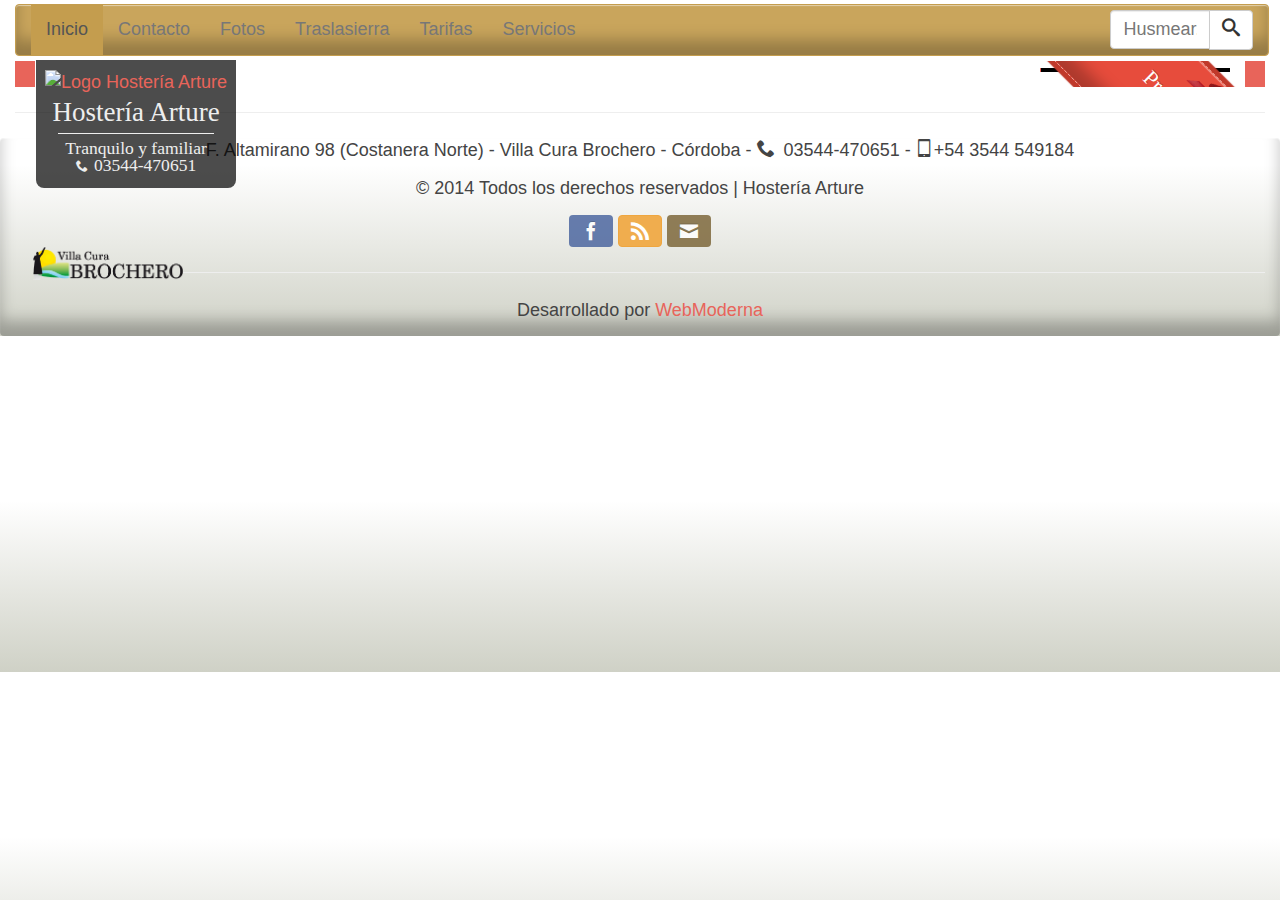
==== commit 828bb7c1: "Final de obra" ====
--- a/index.html
+++ b/index.html
@@ -34,8 +34,9 @@
 	<script src="https://oss.maxcdn.com/libs/html5shiv/3.7.0/html5shiv.js"></script>
 	<script src="https://oss.maxcdn.com/libs/respond.js/1.4.2/respond.min.js"></script>
 	<![endif]-->
+	<!--[if gte IE 9]><style type="text/css">.gradient{filter:none !important;}</style><![endif]-->
 </head>
-<body>
+<body class="gradient">
 	<header class="container-fluid">
 		<div id="logo">
 			<figure>
@@ -54,7 +55,7 @@
 		</div><!-- #logo -->
 
 		
-		<nav class="affix-top navbar navbar-default" role="navigation">
+		<nav class="navbar navbar-default" role="navigation">
 			<div class="navbar-header">
 				<button id="menu" type="button" class="navbar-toggle collapsed" data-toggle="collapse" data-target="#header_nav"> 
 
@@ -102,32 +103,17 @@
 				</a>
 			</div>
 
-			<!--<div class="modal fade bs-example-modal-sm1" tabindex="-1" role="dialog" aria-labelledby="myLargeModalLabel" aria-hidden="true" class="close" data-dismiss="modal">
-				<div class="modal-dialog modal-sm">
-					<div class="modal-content">
-						<div class="modal-header">
-							<button type="button" class="close" data-dismiss="modal"><span aria-hidden="true">&times;</span><span class="sr-only">Close</span></button>
-							<h3 class="modal-title">Promoción día de la madrastra</h3>
-						</div>
-						<div class="">
-							<img style="width:250px" src="img/4.jpg" alt="promo" class="img-rounded">
-							<h4>Todos los precios reducidos en un 456%. Solo válido hasta las 26:76hs del día de ayer.</h4>
-						</div>
-					</div>
-				</div>
-			</div> -->
-
 			<!-- .modal -->
 			<div class="modal fade bs-example-modal-sm1" role="dialog" aria-labelledby="" aria-hidden="true" tabindex="-1">
 				<div class="modal-dialog">
-					<div class="modal-content">
+					<div class="modal-content promocion_modal">
 						<div class="modal-header">
 							<button class="btn btn-default pull-right" data-dismiss="modal">
 							<span aria-hidden="true" class="icon-close"></span></button>
 							<h4 class="modal-title center"><i class="icon-gift"> </i>Promoción día de la madrastra</h4>
 						</div>
 						<div class="modal-body center">
-							<p><img style="width:250px" src="img/4.jpg" alt="promo" class="img-rounded"></p>
+							<p><img src="img/4.jpg" alt="promo" class="img-rounded promocion_imagen"></p>
 							<p>Todos los precios reducidos en un 456%. Solo válido hasta las 26:76hs del día de ayer.</p>
 						</div>
 					</div><!-- /.modal-content -->
--- a/css/style.min.css
+++ b/css/style.min.css
@@ -1,9694 +1 @@
-/*Bootstrap v3.2.0 */
-/* Colores nuevos */
-html {
-  font-family: sans-serif;
-  -ms-text-size-adjust: 100%;
-  -webkit-text-size-adjust: 100%;
-}
-body {
-  margin: 0;
-}
-article,
-aside,
-details,
-figcaption,
-figure,
-footer,
-header,
-hgroup,
-main,
-nav,
-section,
-summary {
-  display: block;
-}
-audio,
-canvas,
-progress,
-video {
-  display: inline-block;
-  vertical-align: baseline;
-}
-audio:not([controls]) {
-  display: none;
-  height: 0;
-}
-[hidden],
-template {
-  display: none;
-}
-a {
-  background: transparent;
-}
-a:active,
-a:hover {
-  outline: 0;
-}
-abbr[title] {
-  border-bottom: 1px dotted;
-}
-b,
-strong {
-  font-weight: bold;
-}
-dfn {
-  font-style: italic;
-}
-h1 {
-  font-size: 2em;
-  margin: 0.67em 0;
-}
-mark {
-  background: #ff0;
-  color: #000;
-}
-small {
-  font-size: 80%;
-}
-sub,
-sup {
-  font-size: 75%;
-  line-height: 0;
-  position: relative;
-  vertical-align: baseline;
-}
-sup {
-  top: -0.5em;
-}
-sub {
-  bottom: -0.25em;
-}
-img {
-  border: 0;
-}
-svg:not(:root) {
-  overflow: hidden;
-}
-figure {
-  margin: 1em 40px;
-}
-hr {
-  -moz-box-sizing: content-box;
-  box-sizing: border-box;
-  -o-box-sizing: border-box;
-  -ms-box-sizing: border-box;
-  -moz-box-sizing: border-box;
-  -webkit-box-sizing: border-box;
-  height: 0;
-}
-pre {
-  overflow: auto;
-}
-code,
-kbd,
-pre,
-samp {
-  font-family: monospace, monospace;
-  font-size: 1em;
-}
-button,
-input,
-optgroup,
-select,
-textarea {
-  color: inherit;
-  font: inherit;
-  margin: 0;
-}
-button {
-  overflow: visible;
-}
-button,
-select {
-  text-transform: none;
-}
-button,
-html input[type="button"],
-input[type="reset"],
-input[type="submit"] {
-  -webkit-appearance: button;
-  cursor: pointer;
-}
-button[disabled],
-html input[disabled] {
-  cursor: default;
-}
-button::-moz-focus-inner,
-input::-moz-focus-inner {
-  border: 0;
-  padding: 0;
-}
-input {
-  line-height: normal;
-}
-input[type="checkbox"],
-input[type="radio"] {
-  box-sizing: border-box;
-  -o-box-sizing: border-box;
-  -ms-box-sizing: border-box;
-  -moz-box-sizing: border-box;
-  -webkit-box-sizing: border-box;
-  padding: 0;
-}
-input[type="number"]::-webkit-inner-spin-button,
-input[type="number"]::-webkit-outer-spin-button {
-  height: auto;
-}
-input[type="search"] {
-  -webkit-appearance: textfield;
-  -moz-box-sizing: content-box;
-  -webkit-box-sizing: content-box;
-  box-sizing: border-box;
-  -o-box-sizing: border-box;
-  -ms-box-sizing: border-box;
-  -moz-box-sizing: border-box;
-  -webkit-box-sizing: border-box;
-}
-input[type="search"]::-webkit-search-cancel-button,
-input[type="search"]::-webkit-search-decoration {
-  -webkit-appearance: none;
-}
-fieldset {
-  border: 1px solid #c0c0c0;
-  margin: 0 2px;
-  padding: 0.35em 0.625em 0.75em;
-}
-legend {
-  border: 0;
-  padding: 0;
-}
-textarea {
-  overflow: auto;
-}
-optgroup {
-  font-weight: bold;
-}
-table {
-  border-collapse: collapse;
-  border-spacing: 0;
-}
-td,
-th {
-  padding: 0;
-}
-@media print {
-  * {
-    text-shadow: none !important;
-    -o-text-shadow: none !important;
-    -ms-text-shadow: none !important;
-    -moz-text-shadow: none !important;
-    -webkit-text-shadow: none !important;
-    color: #000 !important;
-    background: transparent !important;
-    box-shadow: none !important;
-    -o-box-shadow: none !important;
-    -ms-box-shadow: none !important;
-    -moz-box-shadow: none !important;
-    -webkit-box-shadow: none !important;
-  }
-  a,
-  a:visited {
-    text-decoration: underline;
-  }
-  a[href]:after {
-    content: " (" attr(href) ")";
-  }
-  abbr[title]:after {
-    content: " (" attr(title) ")";
-  }
-  a[href^="javascript:"]:after,
-  a[href^="#"]:after {
-    content: "";
-  }
-  pre,
-  blockquote {
-    border: 1px solid #999;
-    page-break-inside: avoid;
-  }
-  thead {
-    display: table-header-group;
-  }
-  tr,
-  img {
-    page-break-inside: avoid;
-  }
-  img {
-    max-width: 100% !important;
-  }
-  p,
-  h2,
-  h3 {
-    orphans: 3;
-    widows: 3;
-  }
-  h2,
-  h3 {
-    page-break-after: avoid;
-  }
-  select {
-    background: #fff !important;
-  }
-  .navbar {
-    display: none;
-  }
-  .table td,
-  .table th {
-    background-color: #fff !important;
-  }
-  .btn > .caret,
-  .dropup > .btn > .caret {
-    border-top-color: #000 !important;
-  }
-  .label {
-    border: 1px solid #000;
-  }
-  .table {
-    border-collapse: collapse !important;
-  }
-  .table-bordered th,
-  .table-bordered td {
-    border: 1px solid #ddd !important;
-  }
-}
-/*FancyBox v2.1.5*/
-.fancybox-wrap,
-.fancybox-skin,
-.fancybox-outer,
-.fancybox-inner,
-.fancybox-image,
-.fancybox-wrap iframe,
-.fancybox-wrap object,
-.fancybox-nav,
-.fancybox-nav span,
-.fancybox-tmp {
-  padding: 0;
-  margin: 0;
-  border: 0;
-  outline: 0;
-  vertical-align: top;
-}
-.fancybox-wrap {
-  position: absolute;
-  top: 0;
-  left: 0;
-  z-index: 8020;
-}
-.fancybox-skin {
-  position: relative;
-  background: #f9f9f9;
-  color: #444;
-  text-shadow: none;
-  -o-text-shadow: none;
-  -ms-text-shadow: none;
-  -moz-text-shadow: none;
-  -webkit-text-shadow: none;
-  -webkit-border-radius: 4px;
-  -moz-border-radius: 4px;
-  border-radius: 4px;
-  -o-border-radius: 4px;
-  -moz-border-radius: 4px;
-  -webkit-border-radius: 4px;
-}
-.fancybox-opened {
-  z-index: 8030;
-}
-.fancybox-opened .fancybox-skin {
-  -webkit-box-shadow: 0 10px 25px rgba(0,0,0,0.5);
-  -moz-box-shadow: 0 10px 25px rgba(0,0,0,0.5);
-  box-shadow: 0 10px 25px rgba(0,0,0,0.5);
-  -o-box-shadow: 0 10px 25px rgba(0,0,0,0.5);
-  -ms-box-shadow: 0 10px 25px rgba(0,0,0,0.5);
-  -moz-box-shadow: 0 10px 25px rgba(0,0,0,0.5);
-  -webkit-box-shadow: 0 10px 25px rgba(0,0,0,0.5);
-}
-.fancybox-outer,
-.fancybox-inner {
-  position: relative;
-}
-.fancybox-inner {
-  overflow: hidden;
-}
-.fancybox-type-iframe .fancybox-inner {
-  -webkit-overflow-scrolling: touch;
-}
-.fancybox-error {
-  color: #444;
-  font: 14px/20px "Helvetica Neue", Helvetica, Arial, sans-serif;
-  margin: 0;
-  padding: 15px;
-  white-space: nowrap;
-}
-.fancybox-image,
-.fancybox-iframe {
-  display: block;
-  width: 100%;
-  height: 100%;
-}
-.fancybox-image {
-  max-width: 100%;
-  max-height: 100%;
-}
-#fancybox-loading,
-.fancybox-close,
-.fancybox-prev span,
-.fancybox-next span {
-  background-image: url("../img/fancybox_sprite.png");
-}
-#fancybox-loading {
-  position: fixed;
-  top: 50%;
-  left: 50%;
-  margin-top: -22px;
-  margin-left: -22px;
-  background-position: 0 -108px;
-  opacity: 0.8;
-  filter: alpha(Opacity=80);
-  filter: progid:DXImageTransform.Microsoft.Alpha(Opacity=80);
-  cursor: pointer;
-  z-index: 8060;
-}
-#fancybox-loading div {
-  width: 44px;
-  height: 44px;
-  background: url("../img/fancybox_loading.gif") center center no-repeat;
-}
-.fancybox-close {
-  position: absolute;
-  top: -18px;
-  right: -18px;
-  width: 36px;
-  height: 36px;
-  cursor: pointer;
-  z-index: 8040;
-}
-.fancybox-nav {
-  position: absolute;
-  top: 0;
-  width: 40%;
-  height: 100%;
-  cursor: pointer;
-  text-decoration: none;
-  background: transparent url("../img/blank.gif");
-  -webkit-tap-highlight-color: rgba(0,0,0,0);
-  z-index: 8040;
-}
-.fancybox-prev {
-  left: 0;
-}
-.fancybox-next {
-  right: 0;
-}
-.fancybox-nav span {
-  position: absolute;
-  top: 50%;
-  width: 36px;
-  height: 34px;
-  margin-top: -18px;
-  cursor: pointer;
-  z-index: 8040;
-  visibility: hidden;
-}
-.fancybox-prev span {
-  left: 10px;
-  background-position: 0 -36px;
-}
-.fancybox-next span {
-  right: 10px;
-  background-position: 0 -72px;
-}
-.fancybox-nav:hover span {
-  visibility: visible;
-}
-.fancybox-tmp {
-  position: absolute;
-  top: -99999px;
-  left: -99999px;
-  visibility: hidden;
-  max-width: 99999px;
-  max-height: 99999px;
-  overflow: visible !important;
-}
-.fancybox-lock {
-  overflow: hidden !important;
-  width: auto;
-}
-.fancybox-lock body {
-  overflow: hidden !important;
-}
-.fancybox-lock-test {
-  overflow-y: hidden !important;
-}
-.fancybox-overlay {
-  position: absolute;
-  top: 0;
-  left: 0;
-  overflow: hidden;
-  display: none;
-  z-index: 8010;
-  background: url("../img/fancybox_overlay.png");
-}
-.fancybox-overlay-fixed {
-  position: fixed;
-  bottom: 0;
-  right: 0;
-}
-.fancybox-lock .fancybox-overlay {
-  overflow: auto;
-  overflow-y: scroll;
-}
-.fancybox-title {
-  visibility: hidden;
-  font: normal 13px/20px "Helvetica Neue", Helvetica, Arial, sans-serif;
-  position: relative;
-  text-shadow: none;
-  -o-text-shadow: none;
-  -ms-text-shadow: none;
-  -moz-text-shadow: none;
-  -webkit-text-shadow: none;
-  z-index: 8050;
-}
-.fancybox-opened .fancybox-title {
-  visibility: visible;
-}
-.fancybox-title-float-wrap {
-  position: absolute;
-  bottom: 0;
-  right: 50%;
-  margin-bottom: -35px;
-  z-index: 8050;
-  text-align: center;
-}
-.fancybox-title-float-wrap .child {
-  display: inline-block;
-  margin-right: -100%;
-  padding: 2px 20px;
-  background: transparent;
-  background: rgba(0,0,0,0.8);
-  -webkit-border-radius: 15px;
-  -moz-border-radius: 15px;
-  border-radius: 15px;
-  -o-border-radius: 15px;
-  -moz-border-radius: 15px;
-  -webkit-border-radius: 15px;
-  text-shadow: 0 1px 2px #222;
-  -o-text-shadow: 0 1px 2px #222;
-  -ms-text-shadow: 0 1px 2px #222;
-  -moz-text-shadow: 0 1px 2px #222;
-  -webkit-text-shadow: 0 1px 2px #222;
-  color: #fff;
-  font-weight: bold;
-  line-height: 24px;
-  white-space: nowrap;
-}
-.fancybox-title-outside-wrap {
-  position: relative;
-  margin-top: 10px;
-  color: #fff;
-}
-.fancybox-title-inside-wrap {
-  padding-top: 10px;
-}
-.fancybox-title-over-wrap {
-  position: absolute;
-  bottom: 0;
-  left: 0;
-  color: #fff;
-  padding: 10px;
-  background: #000;
-  background: rgba(0,0,0,0.8);
-}
-/*
- * Bootstrap v3.2.0 (http://getbootstrap.com)
- * Copyright 2011-2014 Twitter, Inc.
- * Licensed under MIT (https://github.com/twbs/bootstrap/blob/master/LICENSE)
- */
-/*
- * Generated using the Bootstrap Customizer (http://getbootstrap.com/customize/?id=e71a17b2f1e94bee650c)
- * Config saved to config.json and https://gist.github.com/e71a17b2f1e94bee650c
- */
-.btn-default,
-.btn-primary,
-.btn-success,
-.btn-info,
-.btn-warning,
-.btn-danger {
-  text-shadow: 0 -1px 0 rgba(0,0,0,0.2);
-  -o-text-shadow: 0 -1px 0 rgba(0,0,0,0.2);
-  -ms-text-shadow: 0 -1px 0 rgba(0,0,0,0.2);
-  -moz-text-shadow: 0 -1px 0 rgba(0,0,0,0.2);
-  -webkit-text-shadow: 0 -1px 0 rgba(0,0,0,0.2);
-  -webkit-box-shadow: inset 0 1px 0 rgba(255,255,255,0.15), 0 1px 1px rgba(0,0,0,0.075);
-  box-shadow: inset 0 1px 0 rgba(255,255,255,0.15), 0 1px 1px rgba(0,0,0,0.075);
-  -o-box-shadow: inset 0 1px 0 rgba(255,255,255,0.15), 0 1px 1px rgba(0,0,0,0.075);
-  -ms-box-shadow: inset 0 1px 0 rgba(255,255,255,0.15), 0 1px 1px rgba(0,0,0,0.075);
-  -moz-box-shadow: inset 0 1px 0 rgba(255,255,255,0.15), 0 1px 1px rgba(0,0,0,0.075);
-  -webkit-box-shadow: inset 0 1px 0 rgba(255,255,255,0.15), 0 1px 1px rgba(0,0,0,0.075);
-}
-.btn-default:active,
-.btn-primary:active,
-.btn-success:active,
-.btn-info:active,
-.btn-warning:active,
-.btn-danger:active,
-.btn-default.active,
-.btn-primary.active,
-.btn-success.active,
-.btn-info.active,
-.btn-warning.active,
-.btn-danger.active {
-  -webkit-box-shadow: inset 0 3px 5px rgba(0,0,0,0.125);
-  box-shadow: inset 0 3px 5px rgba(0,0,0,0.125);
-  -o-box-shadow: inset 0 3px 5px rgba(0,0,0,0.125);
-  -ms-box-shadow: inset 0 3px 5px rgba(0,0,0,0.125);
-  -moz-box-shadow: inset 0 3px 5px rgba(0,0,0,0.125);
-  -webkit-box-shadow: inset 0 3px 5px rgba(0,0,0,0.125);
-}
-.btn:active,
-.btn.active {
-  background-image: none;
-}
-.btn-default {
-  background-image: -webkit-linear-gradient(top, #fff 0%, #e0e0e0 100%);
-  background-image: -o-linear-gradient(top, #fff 0%, #e0e0e0 100%);
-  background-image: linear-gradient(to bottom, #fff 0%, #e0e0e0 100%);
-  filter: progid:DXImageTransform.Microsoft.gradient(startColorstr='#ffffffff', endColorstr='#ffe0e0e0', GradientType=0);;
-  filter: progid:DXImageTransform.Microsoft.gradient(enabled = false);;
-  background-repeat: repeat-x;
-  border-color: #dbdbdb;
-  text-shadow: 0 1px 0 #fff;
-  -o-text-shadow: 0 1px 0 #fff;
-  -ms-text-shadow: 0 1px 0 #fff;
-  -moz-text-shadow: 0 1px 0 #fff;
-  -webkit-text-shadow: 0 1px 0 #fff;
-  border-color: #ccc;
-}
-.btn-default:hover,
-.btn-default:focus {
-  background-color: #e0e0e0;
-  background-position: 0 -15px;
-}
-.btn-default:active,
-.btn-default.active {
-  background-color: #e0e0e0;
-  border-color: #dbdbdb;
-}
-.btn-default:disabled,
-.btn-default[disabled] {
-  background-color: #e0e0e0;
-  background-image: none;
-}
-.btn-primary {
-  background-image: -webkit-linear-gradient(top, #ec7265 0%, #e5402f 100%);
-  background-image: -o-linear-gradient(top, #ec7265 0%, #e5402f 100%);
-  background-image: linear-gradient(to bottom, #ec7265 0%, #e5402f 100%);
-  filter: progid:DXImageTransform.Microsoft.gradient(startColorstr='#ffec7265', endColorstr='#ffe5402f', GradientType=0);;
-  filter: progid:DXImageTransform.Microsoft.gradient(enabled = false);;
-  background-repeat: repeat-x;
-  border-color: #e43825;
-}
-.btn-primary:hover,
-.btn-primary:focus {
-  background-color: #e5402f;
-  background-position: 0 -15px;
-}
-.btn-primary:active,
-.btn-primary.active {
-  background-color: #e5402f;
-  border-color: #e43825;
-}
-.btn-primary:disabled,
-.btn-primary[disabled] {
-  background-color: #e5402f;
-  background-image: none;
-}
-.btn-success {
-  background-image: -webkit-linear-gradient(top, #5cb85c 0%, #419641 100%);
-  background-image: -o-linear-gradient(top, #5cb85c 0%, #419641 100%);
-  background-image: linear-gradient(to bottom, #5cb85c 0%, #419641 100%);
-  filter: progid:DXImageTransform.Microsoft.gradient(startColorstr='#ff5cb85c', endColorstr='#ff419641', GradientType=0);;
-  filter: progid:DXImageTransform.Microsoft.gradient(enabled = false);;
-  background-repeat: repeat-x;
-  border-color: #3e8f3e;
-}
-.btn-success:hover,
-.btn-success:focus {
-  background-color: #419641;
-  background-position: 0 -15px;
-}
-.btn-success:active,
-.btn-success.active {
-  background-color: #419641;
-  border-color: #3e8f3e;
-}
-.btn-success:disabled,
-.btn-success[disabled] {
-  background-color: #419641;
-  background-image: none;
-}
-.btn-info {
-  background-image: -webkit-linear-gradient(top, #5bc0de 0%, #2aabd2 100%);
-  background-image: -o-linear-gradient(top, #5bc0de 0%, #2aabd2 100%);
-  background-image: linear-gradient(to bottom, #5bc0de 0%, #2aabd2 100%);
-  filter: progid:DXImageTransform.Microsoft.gradient(startColorstr='#ff5bc0de', endColorstr='#ff2aabd2', GradientType=0);;
-  filter: progid:DXImageTransform.Microsoft.gradient(enabled = false);;
-  background-repeat: repeat-x;
-  border-color: #28a4c9;
-}
-.btn-info:hover,
-.btn-info:focus {
-  background-color: #2aabd2;
-  background-position: 0 -15px;
-}
-.btn-info:active,
-.btn-info.active {
-  background-color: #2aabd2;
-  border-color: #28a4c9;
-}
-.btn-info:disabled,
-.btn-info[disabled] {
-  background-color: #2aabd2;
-  background-image: none;
-}
-.btn-warning {
-  background-image: -webkit-linear-gradient(top, #f0ad4e 0%, #eb9316 100%);
-  background-image: -o-linear-gradient(top, #f0ad4e 0%, #eb9316 100%);
-  background-image: linear-gradient(to bottom, #f0ad4e 0%, #eb9316 100%);
-  filter: progid:DXImageTransform.Microsoft.gradient(startColorstr='#fff0ad4e', endColorstr='#ffeb9316', GradientType=0);;
-  filter: progid:DXImageTransform.Microsoft.gradient(enabled = false);;
-  background-repeat: repeat-x;
-  border-color: #e38d13;
-}
-.btn-warning:hover,
-.btn-warning:focus {
-  background-color: #eb9316;
-  background-position: 0 -15px;
-}
-.btn-warning:active,
-.btn-warning.active {
-  background-color: #eb9316;
-  border-color: #e38d13;
-}
-.btn-warning:disabled,
-.btn-warning[disabled] {
-  background-color: #eb9316;
-  background-image: none;
-}
-.btn-danger {
-  background-image: -webkit-linear-gradient(top, #d9534f 0%, #c12e2a 100%);
-  background-image: -o-linear-gradient(top, #d9534f 0%, #c12e2a 100%);
-  background-image: linear-gradient(to bottom, #d9534f 0%, #c12e2a 100%);
-  filter: progid:DXImageTransform.Microsoft.gradient(startColorstr='#ffd9534f', endColorstr='#ffc12e2a', GradientType=0);;
-  filter: progid:DXImageTransform.Microsoft.gradient(enabled = false);;
-  background-repeat: repeat-x;
-  border-color: #b92c28;
-}
-.btn-danger:hover,
-.btn-danger:focus {
-  background-color: #c12e2a;
-  background-position: 0 -15px;
-}
-.btn-danger:active,
-.btn-danger.active {
-  background-color: #c12e2a;
-  border-color: #b92c28;
-}
-.btn-danger:disabled,
-.btn-danger[disabled] {
-  background-color: #c12e2a;
-  background-image: none;
-}
-.thumbnail,
-.img-thumbnail {
-  -webkit-box-shadow: 0 1px 2px rgba(0,0,0,0.075);
-  box-shadow: 0 1px 2px rgba(0,0,0,0.075);
-  -o-box-shadow: 0 1px 2px rgba(0,0,0,0.075);
-  -ms-box-shadow: 0 1px 2px rgba(0,0,0,0.075);
-  -moz-box-shadow: 0 1px 2px rgba(0,0,0,0.075);
-  -webkit-box-shadow: 0 1px 2px rgba(0,0,0,0.075);
-}
-.dropdown-menu > li > a:hover,
-.dropdown-menu > li > a:focus {
-  background-image: -webkit-linear-gradient(top, #f5f5f5 0%, #e8e8e8 100%);
-  background-image: -o-linear-gradient(top, #f5f5f5 0%, #e8e8e8 100%);
-  background-image: linear-gradient(to bottom, #f5f5f5 0%, #e8e8e8 100%);
-  background-repeat: repeat-x;
-  filter: progid:DXImageTransform.Microsoft.gradient(startColorstr='#fff5f5f5', endColorstr='#ffe8e8e8', GradientType=0);;
-  background-color: #e8e8e8;
-}
-.dropdown-menu > .active > a,
-.dropdown-menu > .active > a:hover,
-.dropdown-menu > .active > a:focus {
-  background-image: -webkit-linear-gradient(top, #ec7265 0%, #e95d4e 100%);
-  background-image: -o-linear-gradient(top, #ec7265 0%, #e95d4e 100%);
-  background-image: linear-gradient(to bottom, #ec7265 0%, #e95d4e 100%);
-  background-repeat: repeat-x;
-  filter: progid:DXImageTransform.Microsoft.gradient(startColorstr='#ffec7265', endColorstr='#ffe95d4e', GradientType=0);;
-  background-color: #e95d4e;
-}
-.navbar-default {
-  background-image: -webkit-linear-gradient(top, #e5c47c 0%, #dcb152 100%);
-  background-image: -o-linear-gradient(top, #e5c47c 0%, #dcb152 100%);
-  background-image: linear-gradient(to bottom, #e5c47c 0%, #dcb152 100%);
-  background-repeat: repeat-x;
-  filter: progid:DXImageTransform.Microsoft.gradient(startColorstr='#ffe5c47c', endColorstr='#ffdcb152', GradientType=0);;
-  filter: progid:DXImageTransform.Microsoft.gradient(enabled = false);;
-  border-radius: 4px;
-  -o-border-radius: 4px;
-  -moz-border-radius: 4px;
-  -webkit-border-radius: 4px;
-  -webkit-box-shadow: inset 0 1px 0 rgba(255,255,255,0.15), 0 1px 5px rgba(0,0,0,0.075);
-  box-shadow: inset 0 1px 0 rgba(255,255,255,0.15), 0 1px 5px rgba(0,0,0,0.075);
-  -o-box-shadow: inset 0 1px 0 rgba(255,255,255,0.15), 0 1px 5px rgba(0,0,0,0.075);
-  -ms-box-shadow: inset 0 1px 0 rgba(255,255,255,0.15), 0 1px 5px rgba(0,0,0,0.075);
-  -moz-box-shadow: inset 0 1px 0 rgba(255,255,255,0.15), 0 1px 5px rgba(0,0,0,0.075);
-  -webkit-box-shadow: inset 0 1px 0 rgba(255,255,255,0.15), 0 1px 5px rgba(0,0,0,0.075);
-}
-.navbar-default .navbar-nav > .active > a {
-  background-image: -webkit-linear-gradient(top, #d8a73d 0%, #daad4a 100%);
-  background-image: -o-linear-gradient(top, #d8a73d 0%, #daad4a 100%);
-  background-image: linear-gradient(to bottom, #d8a73d 0%, #daad4a 100%);
-  background-repeat: repeat-x;
-  filter: progid:DXImageTransform.Microsoft.gradient(startColorstr='#ffd8a73d', endColorstr='#ffdaad4a', GradientType=0);;
-  -webkit-box-shadow: inset 0 3px 9px rgba(0,0,0,0.075);
-  box-shadow: inset 0 3px 9px rgba(0,0,0,0.075);
-  -o-box-shadow: inset 0 3px 9px rgba(0,0,0,0.075);
-  -ms-box-shadow: inset 0 3px 9px rgba(0,0,0,0.075);
-  -moz-box-shadow: inset 0 3px 9px rgba(0,0,0,0.075);
-  -webkit-box-shadow: inset 0 3px 9px rgba(0,0,0,0.075);
-}
-.navbar-brand,
-.navbar-nav > li > a {
-  text-shadow: 0 1px 0 rgba(255,255,255,0.25);
-  -o-text-shadow: 0 1px 0 rgba(255,255,255,0.25);
-  -ms-text-shadow: 0 1px 0 rgba(255,255,255,0.25);
-  -moz-text-shadow: 0 1px 0 rgba(255,255,255,0.25);
-  -webkit-text-shadow: 0 1px 0 rgba(255,255,255,0.25);
-}
-.navbar-inverse {
-  background-image: -webkit-linear-gradient(top, #3c3c3c 0%, #222 100%);
-  background-image: -o-linear-gradient(top, #3c3c3c 0%, #222 100%);
-  background-image: linear-gradient(to bottom, #3c3c3c 0%, #222 100%);
-  background-repeat: repeat-x;
-  filter: progid:DXImageTransform.Microsoft.gradient(startColorstr='#ff3c3c3c', endColorstr='#ff222222', GradientType=0);;
-  filter: progid:DXImageTransform.Microsoft.gradient(enabled = false);;
-}
-.navbar-inverse .navbar-nav > .active > a {
-  background-image: -webkit-linear-gradient(top, #222 0%, #282828 100%);
-  background-image: -o-linear-gradient(top, #222 0%, #282828 100%);
-  background-image: linear-gradient(to bottom, #222 0%, #282828 100%);
-  background-repeat: repeat-x;
-  filter: progid:DXImageTransform.Microsoft.gradient(startColorstr='#ff222222', endColorstr='#ff282828', GradientType=0);;
-  -webkit-box-shadow: inset 0 3px 9px rgba(0,0,0,0.25);
-  box-shadow: inset 0 3px 9px rgba(0,0,0,0.25);
-  -o-box-shadow: inset 0 3px 9px rgba(0,0,0,0.25);
-  -ms-box-shadow: inset 0 3px 9px rgba(0,0,0,0.25);
-  -moz-box-shadow: inset 0 3px 9px rgba(0,0,0,0.25);
-  -webkit-box-shadow: inset 0 3px 9px rgba(0,0,0,0.25);
-}
-.navbar-inverse .navbar-brand,
-.navbar-inverse .navbar-nav > li > a {
-  text-shadow: 0 -1px 0 rgba(0,0,0,0.25);
-  -o-text-shadow: 0 -1px 0 rgba(0,0,0,0.25);
-  -ms-text-shadow: 0 -1px 0 rgba(0,0,0,0.25);
-  -moz-text-shadow: 0 -1px 0 rgba(0,0,0,0.25);
-  -webkit-text-shadow: 0 -1px 0 rgba(0,0,0,0.25);
-}
-.navbar-static-top,
-.navbar-fixed-top,
-.navbar-fixed-bottom {
-  border-radius: 0;
-  -o-border-radius: 0;
-  -moz-border-radius: 0;
-  -webkit-border-radius: 0;
-}
-.alert {
-  text-shadow: 0 1px 0 rgba(255,255,255,0.2);
-  -o-text-shadow: 0 1px 0 rgba(255,255,255,0.2);
-  -ms-text-shadow: 0 1px 0 rgba(255,255,255,0.2);
-  -moz-text-shadow: 0 1px 0 rgba(255,255,255,0.2);
-  -webkit-text-shadow: 0 1px 0 rgba(255,255,255,0.2);
-  -webkit-box-shadow: inset 0 1px 0 rgba(255,255,255,0.25), 0 1px 2px rgba(0,0,0,0.05);
-  box-shadow: inset 0 1px 0 rgba(255,255,255,0.25), 0 1px 2px rgba(0,0,0,0.05);
-  -o-box-shadow: inset 0 1px 0 rgba(255,255,255,0.25), 0 1px 2px rgba(0,0,0,0.05);
-  -ms-box-shadow: inset 0 1px 0 rgba(255,255,255,0.25), 0 1px 2px rgba(0,0,0,0.05);
-  -moz-box-shadow: inset 0 1px 0 rgba(255,255,255,0.25), 0 1px 2px rgba(0,0,0,0.05);
-  -webkit-box-shadow: inset 0 1px 0 rgba(255,255,255,0.25), 0 1px 2px rgba(0,0,0,0.05);
-}
-.alert-success {
-  background-image: -webkit-linear-gradient(top, #dff0d8 0%, #c8e5bc 100%);
-  background-image: -o-linear-gradient(top, #dff0d8 0%, #c8e5bc 100%);
-  background-image: linear-gradient(to bottom, #dff0d8 0%, #c8e5bc 100%);
-  background-repeat: repeat-x;
-  filter: progid:DXImageTransform.Microsoft.gradient(startColorstr='#ffdff0d8', endColorstr='#ffc8e5bc', GradientType=0);;
-  border-color: #b2dba1;
-}
-.alert-info {
-  background-image: -webkit-linear-gradient(top, #d9edf7 0%, #b9def0 100%);
-  background-image: -o-linear-gradient(top, #d9edf7 0%, #b9def0 100%);
-  background-image: linear-gradient(to bottom, #d9edf7 0%, #b9def0 100%);
-  background-repeat: repeat-x;
-  filter: progid:DXImageTransform.Microsoft.gradient(startColorstr='#ffd9edf7', endColorstr='#ffb9def0', GradientType=0);;
-  border-color: #9acfea;
-}
-.alert-warning {
-  background-image: -webkit-linear-gradient(top, #fcf8e3 0%, #f8efc0 100%);
-  background-image: -o-linear-gradient(top, #fcf8e3 0%, #f8efc0 100%);
-  background-image: linear-gradient(to bottom, #fcf8e3 0%, #f8efc0 100%);
-  background-repeat: repeat-x;
-  filter: progid:DXImageTransform.Microsoft.gradient(startColorstr='#fffcf8e3', endColorstr='#fff8efc0', GradientType=0);;
-  border-color: #f5e79e;
-}
-.alert-danger {
-  background-image: -webkit-linear-gradient(top, #f2dede 0%, #e7c3c3 100%);
-  background-image: -o-linear-gradient(top, #f2dede 0%, #e7c3c3 100%);
-  background-image: linear-gradient(to bottom, #f2dede 0%, #e7c3c3 100%);
-  background-repeat: repeat-x;
-  filter: progid:DXImageTransform.Microsoft.gradient(startColorstr='#fff2dede', endColorstr='#ffe7c3c3', GradientType=0);;
-  border-color: #dca7a7;
-}
-.progress {
-  background-image: -webkit-linear-gradient(top, #ebebeb 0%, #f5f5f5 100%);
-  background-image: -o-linear-gradient(top, #ebebeb 0%, #f5f5f5 100%);
-  background-image: linear-gradient(to bottom, #ebebeb 0%, #f5f5f5 100%);
-  background-repeat: repeat-x;
-  filter: progid:DXImageTransform.Microsoft.gradient(startColorstr='#ffebebeb', endColorstr='#fff5f5f5', GradientType=0);;
-}
-.progress-bar {
-  background-image: -webkit-linear-gradient(top, #ec7265 0%, #e64838 100%);
-  background-image: -o-linear-gradient(top, #ec7265 0%, #e64838 100%);
-  background-image: linear-gradient(to bottom, #ec7265 0%, #e64838 100%);
-  background-repeat: repeat-x;
-  filter: progid:DXImageTransform.Microsoft.gradient(startColorstr='#ffec7265', endColorstr='#ffe64838', GradientType=0);;
-}
-.progress-bar-success {
-  background-image: -webkit-linear-gradient(top, #5cb85c 0%, #449d44 100%);
-  background-image: -o-linear-gradient(top, #5cb85c 0%, #449d44 100%);
-  background-image: linear-gradient(to bottom, #5cb85c 0%, #449d44 100%);
-  background-repeat: repeat-x;
-  filter: progid:DXImageTransform.Microsoft.gradient(startColorstr='#ff5cb85c', endColorstr='#ff449d44', GradientType=0);;
-}
-.progress-bar-info {
-  background-image: -webkit-linear-gradient(top, #5bc0de 0%, #31b0d5 100%);
-  background-image: -o-linear-gradient(top, #5bc0de 0%, #31b0d5 100%);
-  background-image: linear-gradient(to bottom, #5bc0de 0%, #31b0d5 100%);
-  background-repeat: repeat-x;
-  filter: progid:DXImageTransform.Microsoft.gradient(startColorstr='#ff5bc0de', endColorstr='#ff31b0d5', GradientType=0);;
-}
-.progress-bar-warning {
-  background-image: -webkit-linear-gradient(top, #f0ad4e 0%, #ec971f 100%);
-  background-image: -o-linear-gradient(top, #f0ad4e 0%, #ec971f 100%);
-  background-image: linear-gradient(to bottom, #f0ad4e 0%, #ec971f 100%);
-  background-repeat: repeat-x;
-  filter: progid:DXImageTransform.Microsoft.gradient(startColorstr='#fff0ad4e', endColorstr='#ffec971f', GradientType=0);;
-}
-.progress-bar-danger {
-  background-image: -webkit-linear-gradient(top, #d9534f 0%, #c9302c 100%);
-  background-image: -o-linear-gradient(top, #d9534f 0%, #c9302c 100%);
-  background-image: linear-gradient(to bottom, #d9534f 0%, #c9302c 100%);
-  background-repeat: repeat-x;
-  filter: progid:DXImageTransform.Microsoft.gradient(startColorstr='#ffd9534f', endColorstr='#ffc9302c', GradientType=0);;
-}
-.progress-bar-striped {
-  background-image: -webkit-linear-gradient(45deg, rgba(255,255,255,0.15) 25%, transparent 25%, transparent 50%, rgba(255,255,255,0.15) 50%, rgba(255,255,255,0.15) 75%, transparent 75%, transparent);
-  background-image: -o-linear-gradient(45deg, rgba(255,255,255,0.15) 25%, transparent 25%, transparent 50%, rgba(255,255,255,0.15) 50%, rgba(255,255,255,0.15) 75%, transparent 75%, transparent);
-  background-image: linear-gradient(45deg, rgba(255,255,255,0.15) 25%, transparent 25%, transparent 50%, rgba(255,255,255,0.15) 50%, rgba(255,255,255,0.15) 75%, transparent 75%, transparent);
-}
-.list-group {
-  border-radius: 4px;
-  -o-border-radius: 4px;
-  -moz-border-radius: 4px;
-  -webkit-border-radius: 4px;
-  -webkit-box-shadow: 0 1px 2px rgba(0,0,0,0.075);
-  box-shadow: 0 1px 2px rgba(0,0,0,0.075);
-  -o-box-shadow: 0 1px 2px rgba(0,0,0,0.075);
-  -ms-box-shadow: 0 1px 2px rgba(0,0,0,0.075);
-  -moz-box-shadow: 0 1px 2px rgba(0,0,0,0.075);
-  -webkit-box-shadow: 0 1px 2px rgba(0,0,0,0.075);
-}
-.list-group-item.active,
-.list-group-item.active:hover,
-.list-group-item.active:focus {
-  text-shadow: 0 -1px 0 #e64838;
-  -o-text-shadow: 0 -1px 0 #e64838;
-  -ms-text-shadow: 0 -1px 0 #e64838;
-  -moz-text-shadow: 0 -1px 0 #e64838;
-  -webkit-text-shadow: 0 -1px 0 #e64838;
-  background-image: -webkit-linear-gradient(top, #ec7265 0%, #e85343 100%);
-  background-image: -o-linear-gradient(top, #ec7265 0%, #e85343 100%);
-  background-image: linear-gradient(to bottom, #ec7265 0%, #e85343 100%);
-  background-repeat: repeat-x;
-  filter: progid:DXImageTransform.Microsoft.gradient(startColorstr='#ffec7265', endColorstr='#ffe85343', GradientType=0);;
-  border-color: #e85343;
-}
-.panel {
-  -webkit-box-shadow: 0 1px 2px rgba(0,0,0,0.05);
-  box-shadow: 0 1px 2px rgba(0,0,0,0.05);
-  -o-box-shadow: 0 1px 2px rgba(0,0,0,0.05);
-  -ms-box-shadow: 0 1px 2px rgba(0,0,0,0.05);
-  -moz-box-shadow: 0 1px 2px rgba(0,0,0,0.05);
-  -webkit-box-shadow: 0 1px 2px rgba(0,0,0,0.05);
-}
-.panel-default > .panel-heading {
-  background-image: -webkit-linear-gradient(top, #f5f5f5 0%, #e8e8e8 100%);
-  background-image: -o-linear-gradient(top, #f5f5f5 0%, #e8e8e8 100%);
-  background-image: linear-gradient(to bottom, #f5f5f5 0%, #e8e8e8 100%);
-  background-repeat: repeat-x;
-  filter: progid:DXImageTransform.Microsoft.gradient(startColorstr='#fff5f5f5', endColorstr='#ffe8e8e8', GradientType=0);;
-}
-.panel-primary > .panel-heading {
-  background-image: -webkit-linear-gradient(top, #ec7265 0%, #e95d4e 100%);
-  background-image: -o-linear-gradient(top, #ec7265 0%, #e95d4e 100%);
-  background-image: linear-gradient(to bottom, #ec7265 0%, #e95d4e 100%);
-  background-repeat: repeat-x;
-  filter: progid:DXImageTransform.Microsoft.gradient(startColorstr='#ffec7265', endColorstr='#ffe95d4e', GradientType=0);;
-}
-.panel-success > .panel-heading {
-  background-image: -webkit-linear-gradient(top, #dff0d8 0%, #d0e9c6 100%);
-  background-image: -o-linear-gradient(top, #dff0d8 0%, #d0e9c6 100%);
-  background-image: linear-gradient(to bottom, #dff0d8 0%, #d0e9c6 100%);
-  background-repeat: repeat-x;
-  filter: progid:DXImageTransform.Microsoft.gradient(startColorstr='#ffdff0d8', endColorstr='#ffd0e9c6', GradientType=0);;
-}
-.panel-info > .panel-heading {
-  background-image: -webkit-linear-gradient(top, #d9edf7 0%, #c4e3f3 100%);
-  background-image: -o-linear-gradient(top, #d9edf7 0%, #c4e3f3 100%);
-  background-image: linear-gradient(to bottom, #d9edf7 0%, #c4e3f3 100%);
-  background-repeat: repeat-x;
-  filter: progid:DXImageTransform.Microsoft.gradient(startColorstr='#ffd9edf7', endColorstr='#ffc4e3f3', GradientType=0);;
-}
-.panel-warning > .panel-heading {
-  background-image: -webkit-linear-gradient(top, #fcf8e3 0%, #faf2cc 100%);
-  background-image: -o-linear-gradient(top, #fcf8e3 0%, #faf2cc 100%);
-  background-image: linear-gradient(to bottom, #fcf8e3 0%, #faf2cc 100%);
-  background-repeat: repeat-x;
-  filter: progid:DXImageTransform.Microsoft.gradient(startColorstr='#fffcf8e3', endColorstr='#fffaf2cc', GradientType=0);;
-}
-.panel-danger > .panel-heading {
-  background-image: -webkit-linear-gradient(top, #f2dede 0%, #ebcccc 100%);
-  background-image: -o-linear-gradient(top, #f2dede 0%, #ebcccc 100%);
-  background-image: linear-gradient(to bottom, #f2dede 0%, #ebcccc 100%);
-  background-repeat: repeat-x;
-  filter: progid:DXImageTransform.Microsoft.gradient(startColorstr='#fff2dede', endColorstr='#ffebcccc', GradientType=0);;
-}
-.well {
-  background-image: -webkit-linear-gradient(top, #e8e8e8 0%, #f5f5f5 100%);
-  background-image: -o-linear-gradient(top, #e8e8e8 0%, #f5f5f5 100%);
-  background-image: linear-gradient(to bottom, #e8e8e8 0%, #f5f5f5 100%);
-  background-repeat: repeat-x;
-  filter: progid:DXImageTransform.Microsoft.gradient(startColorstr='#ffe8e8e8', endColorstr='#fff5f5f5', GradientType=0);;
-  border-color: #dcdcdc;
-  -webkit-box-shadow: inset 0 1px 3px rgba(0,0,0,0.05), 0 1px 0 rgba(255,255,255,0.1);
-  box-shadow: inset 0 1px 3px rgba(0,0,0,0.05), 0 1px 0 rgba(255,255,255,0.1);
-  -o-box-shadow: inset 0 1px 3px rgba(0,0,0,0.05), 0 1px 0 rgba(255,255,255,0.1);
-  -ms-box-shadow: inset 0 1px 3px rgba(0,0,0,0.05), 0 1px 0 rgba(255,255,255,0.1);
-  -moz-box-shadow: inset 0 1px 3px rgba(0,0,0,0.05), 0 1px 0 rgba(255,255,255,0.1);
-  -webkit-box-shadow: inset 0 1px 3px rgba(0,0,0,0.05), 0 1px 0 rgba(255,255,255,0.1);
-}
-@font-face {
-  font-family: 'Open Sans';
-  font-style: normal;
-  font-weight: 400;
-  src: url("../fonts/open-sans.eot");
-  src: local('OpenSans'), url("../fonts/open-sans.eot") format('embedded-opentype'), url("../fonts/open-sans.ttf") format('truetype'), url("../fonts/open-sans.svg#OpenSans") format('svg'), url("../fonts/open-sans.woff") format('woff');
-}
-@font-face {
-  font-family: 'Fjord';
-  font-style: normal;
-  font-weight: 400;
-  src: url("../fonts/fjord-one.eot");
-  src: local('OpenSans'), url("../fonts/fjord-one.eot") format('embedded-opentype'), url("../fonts/fjord-one.ttf") format('truetype'), url("../fonts/fjord-one.svg#Fjord-One") format('svg'), url("../fonts/fjord-one.woff") format('woff');
-}
-@font-face {
-  font-family: 'roboto_condensedregular';
-  src: url("../fonts/RobotoCondensed-Regular-webfont.eot");
-  src: url("../fonts/RobotoCondensed-Regular-webfont.eot") format('embedded-opentype'), url("../fonts/RobotoCondensed-Regular-webfont.woff") format('woff'), url("../fonts/RobotoCondensed-Regular-webfont.ttf") format('truetype'), url("../fonts/RobotoCondensed-Regular-webfont.svg#roboto_condensedregular") format('svg');
-  font-weight: normal;
-  font-style: normal;
-}
-@font-face {
-  font-family: 'Glyphicons Halflings';
-  src: url("../fonts/glyphicons-halflings-regular.eot");
-  src: url("../fonts/glyphicons-halflings-regular.eot?#iefix") format('embedded-opentype'), url("../fonts/glyphicons-halflings-regular.woff") format('woff'), url("../fonts/glyphicons-halflings-regular.ttf") format('truetype'), url("../fonts/glyphicons-halflings-regular.svg#glyphicons_halflingsregular") format('svg');
-}
-.glyphicon {
-  position: relative;
-  top: 1px;
-  display: inline-block;
-  font-family: 'Glyphicons Halflings';
-  font-style: normal;
-  font-weight: normal;
-  line-height: 1;
-  -webkit-font-smoothing: antialiased;
-  -moz-osx-font-smoothing: grayscale;
-}
-.glyphicon-asterisk:before {
-  content: "\2a";
-}
-.glyphicon-plus:before {
-  content: "\2b";
-}
-.glyphicon-euro:before {
-  content: "\20ac";
-}
-.glyphicon-minus:before {
-  content: "\2212";
-}
-.glyphicon-cloud:before {
-  content: "\2601";
-}
-.glyphicon-envelope:before {
-  content: "\2709";
-}
-.glyphicon-pencil:before {
-  content: "\270f";
-}
-.glyphicon-glass:before {
-  content: "\e001";
-}
-.glyphicon-music:before {
-  content: "\e002";
-}
-.glyphicon-search:before {
-  content: "\e003";
-}
-.glyphicon-heart:before {
-  content: "\e005";
-}
-.glyphicon-star:before {
-  content: "\e006";
-}
-.glyphicon-star-empty:before {
-  content: "\e007";
-}
-.glyphicon-user:before {
-  content: "\e008";
-}
-.glyphicon-film:before {
-  content: "\e009";
-}
-.glyphicon-th-large:before {
-  content: "\e010";
-}
-.glyphicon-th:before {
-  content: "\e011";
-}
-.glyphicon-th-list:before {
-  content: "\e012";
-}
-.glyphicon-ok:before {
-  content: "\e013";
-}
-.glyphicon-remove:before {
-  content: "\e014";
-}
-.glyphicon-zoom-in:before {
-  content: "\e015";
-}
-.glyphicon-zoom-out:before {
-  content: "\e016";
-}
-.glyphicon-off:before {
-  content: "\e017";
-}
-.glyphicon-signal:before {
-  content: "\e018";
-}
-.glyphicon-cog:before {
-  content: "\e019";
-}
-.glyphicon-trash:before {
-  content: "\e020";
-}
-.glyphicon-home:before {
-  content: "\e021";
-}
-.glyphicon-file:before {
-  content: "\e022";
-}
-.glyphicon-time:before {
-  content: "\e023";
-}
-.glyphicon-road:before {
-  content: "\e024";
-}
-.glyphicon-download-alt:before {
-  content: "\e025";
-}
-.glyphicon-download:before {
-  content: "\e026";
-}
-.glyphicon-upload:before {
-  content: "\e027";
-}
-.glyphicon-inbox:before {
-  content: "\e028";
-}
-.glyphicon-play-circle:before {
-  content: "\e029";
-}
-.glyphicon-repeat:before {
-  content: "\e030";
-}
-.glyphicon-refresh:before {
-  content: "\e031";
-}
-.glyphicon-list-alt:before {
-  content: "\e032";
-}
-.glyphicon-lock:before {
-  content: "\e033";
-}
-.glyphicon-flag:before {
-  content: "\e034";
-}
-.glyphicon-headphones:before {
-  content: "\e035";
-}
-.glyphicon-volume-off:before {
-  content: "\e036";
-}
-.glyphicon-volume-down:before {
-  content: "\e037";
-}
-.glyphicon-volume-up:before {
-  content: "\e038";
-}
-.glyphicon-qrcode:before {
-  content: "\e039";
-}
-.glyphicon-barcode:before {
-  content: "\e040";
-}
-.glyphicon-tag:before {
-  content: "\e041";
-}
-.glyphicon-tags:before {
-  content: "\e042";
-}
-.glyphicon-book:before {
-  content: "\e043";
-}
-.glyphicon-bookmark:before {
-  content: "\e044";
-}
-.glyphicon-print:before {
-  content: "\e045";
-}
-.glyphicon-camera:before {
-  content: "\e046";
-}
-.glyphicon-font:before {
-  content: "\e047";
-}
-.glyphicon-bold:before {
-  content: "\e048";
-}
-.glyphicon-italic:before {
-  content: "\e049";
-}
-.glyphicon-text-height:before {
-  content: "\e050";
-}
-.glyphicon-text-width:before {
-  content: "\e051";
-}
-.glyphicon-align-left:before {
-  content: "\e052";
-}
-.glyphicon-align-center:before {
-  content: "\e053";
-}
-.glyphicon-align-right:before {
-  content: "\e054";
-}
-.glyphicon-align-justify:before {
-  content: "\e055";
-}
-.glyphicon-list:before {
-  content: "\e056";
-}
-.glyphicon-indent-left:before {
-  content: "\e057";
-}
-.glyphicon-indent-right:before {
-  content: "\e058";
-}
-.glyphicon-facetime-video:before {
-  content: "\e059";
-}
-.glyphicon-picture:before {
-  content: "\e060";
-}
-.glyphicon-map-marker:before {
-  content: "\e062";
-}
-.glyphicon-adjust:before {
-  content: "\e063";
-}
-.glyphicon-tint:before {
-  content: "\e064";
-}
-.glyphicon-edit:before {
-  content: "\e065";
-}
-.glyphicon-share:before {
-  content: "\e066";
-}
-.glyphicon-check:before {
-  content: "\e067";
-}
-.glyphicon-move:before {
-  content: "\e068";
-}
-.glyphicon-step-backward:before {
-  content: "\e069";
-}
-.glyphicon-fast-backward:before {
-  content: "\e070";
-}
-.glyphicon-backward:before {
-  content: "\e071";
-}
-.glyphicon-play:before {
-  content: "\e072";
-}
-.glyphicon-pause:before {
-  content: "\e073";
-}
-.glyphicon-stop:before {
-  content: "\e074";
-}
-.glyphicon-forward:before {
-  content: "\e075";
-}
-.glyphicon-fast-forward:before {
-  content: "\e076";
-}
-.glyphicon-step-forward:before {
-  content: "\e077";
-}
-.glyphicon-eject:before {
-  content: "\e078";
-}
-.glyphicon-chevron-left:before {
-  content: "\e079";
-}
-.glyphicon-chevron-right:before {
-  content: "\e080";
-}
-.glyphicon-plus-sign:before {
-  content: "\e081";
-}
-.glyphicon-minus-sign:before {
-  content: "\e082";
-}
-.glyphicon-remove-sign:before {
-  content: "\e083";
-}
-.glyphicon-ok-sign:before {
-  content: "\e084";
-}
-.glyphicon-question-sign:before {
-  content: "\e085";
-}
-.glyphicon-info-sign:before {
-  content: "\e086";
-}
-.glyphicon-screenshot:before {
-  content: "\e087";
-}
-.glyphicon-remove-circle:before {
-  content: "\e088";
-}
-.glyphicon-ok-circle:before {
-  content: "\e089";
-}
-.glyphicon-ban-circle:before {
-  content: "\e090";
-}
-.glyphicon-arrow-left:before {
-  content: "\e091";
-}
-.glyphicon-arrow-right:before {
-  content: "\e092";
-}
-.glyphicon-arrow-up:before {
-  content: "\e093";
-}
-.glyphicon-arrow-down:before {
-  content: "\e094";
-}
-.glyphicon-share-alt:before {
-  content: "\e095";
-}
-.glyphicon-resize-full:before {
-  content: "\e096";
-}
-.glyphicon-resize-small:before {
-  content: "\e097";
-}
-.glyphicon-exclamation-sign:before {
-  content: "\e101";
-}
-.glyphicon-gift:before {
-  content: "\e102";
-}
-.glyphicon-leaf:before {
-  content: "\e103";
-}
-.glyphicon-fire:before {
-  content: "\e104";
-}
-.glyphicon-eye-open:before {
-  content: "\e105";
-}
-.glyphicon-eye-close:before {
-  content: "\e106";
-}
-.glyphicon-warning-sign:before {
-  content: "\e107";
-}
-.glyphicon-plane:before {
-  content: "\e108";
-}
-.glyphicon-calendar:before {
-  content: "\e109";
-}
-.glyphicon-random:before {
-  content: "\e110";
-}
-.glyphicon-comment:before {
-  content: "\e111";
-}
-.glyphicon-magnet:before {
-  content: "\e112";
-}
-.glyphicon-chevron-up:before {
-  content: "\e113";
-}
-.glyphicon-chevron-down:before {
-  content: "\e114";
-}
-.glyphicon-retweet:before {
-  content: "\e115";
-}
-.glyphicon-shopping-cart:before {
-  content: "\e116";
-}
-.glyphicon-folder-close:before {
-  content: "\e117";
-}
-.glyphicon-folder-open:before {
-  content: "\e118";
-}
-.glyphicon-resize-vertical:before {
-  content: "\e119";
-}
-.glyphicon-resize-horizontal:before {
-  content: "\e120";
-}
-.glyphicon-hdd:before {
-  content: "\e121";
-}
-.glyphicon-bullhorn:before {
-  content: "\e122";
-}
-.glyphicon-bell:before {
-  content: "\e123";
-}
-.glyphicon-certificate:before {
-  content: "\e124";
-}
-.glyphicon-thumbs-up:before {
-  content: "\e125";
-}
-.glyphicon-thumbs-down:before {
-  content: "\e126";
-}
-.glyphicon-hand-right:before {
-  content: "\e127";
-}
-.glyphicon-hand-left:before {
-  content: "\e128";
-}
-.glyphicon-hand-up:before {
-  content: "\e129";
-}
-.glyphicon-hand-down:before {
-  content: "\e130";
-}
-.glyphicon-circle-arrow-right:before {
-  content: "\e131";
-}
-.glyphicon-circle-arrow-left:before {
-  content: "\e132";
-}
-.glyphicon-circle-arrow-up:before {
-  content: "\e133";
-}
-.glyphicon-circle-arrow-down:before {
-  content: "\e134";
-}
-.glyphicon-globe:before {
-  content: "\e135";
-}
-.glyphicon-wrench:before {
-  content: "\e136";
-}
-.glyphicon-tasks:before {
-  content: "\e137";
-}
-.glyphicon-filter:before {
-  content: "\e138";
-}
-.glyphicon-briefcase:before {
-  content: "\e139";
-}
-.glyphicon-fullscreen:before {
-  content: "\e140";
-}
-.glyphicon-dashboard:before {
-  content: "\e141";
-}
-.glyphicon-paperclip:before {
-  content: "\e142";
-}
-.glyphicon-heart-empty:before {
-  content: "\e143";
-}
-.glyphicon-link:before {
-  content: "\e144";
-}
-.glyphicon-phone:before {
-  content: "\e145";
-}
-.glyphicon-pushpin:before {
-  content: "\e146";
-}
-.glyphicon-usd:before {
-  content: "\e148";
-}
-.glyphicon-gbp:before {
-  content: "\e149";
-}
-.glyphicon-sort:before {
-  content: "\e150";
-}
-.glyphicon-sort-by-alphabet:before {
-  content: "\e151";
-}
-.glyphicon-sort-by-alphabet-alt:before {
-  content: "\e152";
-}
-.glyphicon-sort-by-order:before {
-  content: "\e153";
-}
-.glyphicon-sort-by-order-alt:before {
-  content: "\e154";
-}
-.glyphicon-sort-by-attributes:before {
-  content: "\e155";
-}
-.glyphicon-sort-by-attributes-alt:before {
-  content: "\e156";
-}
-.glyphicon-unchecked:before {
-  content: "\e157";
-}
-.glyphicon-expand:before {
-  content: "\e158";
-}
-.glyphicon-collapse-down:before {
-  content: "\e159";
-}
-.glyphicon-collapse-up:before {
-  content: "\e160";
-}
-.glyphicon-log-in:before {
-  content: "\e161";
-}
-.glyphicon-flash:before {
-  content: "\e162";
-}
-.glyphicon-log-out:before {
-  content: "\e163";
-}
-.glyphicon-new-window:before {
-  content: "\e164";
-}
-.glyphicon-record:before {
-  content: "\e165";
-}
-.glyphicon-save:before {
-  content: "\e166";
-}
-.glyphicon-open:before {
-  content: "\e167";
-}
-.glyphicon-saved:before {
-  content: "\e168";
-}
-.glyphicon-import:before {
-  content: "\e169";
-}
-.glyphicon-export:before {
-  content: "\e170";
-}
-.glyphicon-send:before {
-  content: "\e171";
-}
-.glyphicon-floppy-disk:before {
-  content: "\e172";
-}
-.glyphicon-floppy-saved:before {
-  content: "\e173";
-}
-.glyphicon-floppy-remove:before {
-  content: "\e174";
-}
-.glyphicon-floppy-save:before {
-  content: "\e175";
-}
-.glyphicon-floppy-open:before {
-  content: "\e176";
-}
-.glyphicon-credit-card:before {
-  content: "\e177";
-}
-.glyphicon-transfer:before {
-  content: "\e178";
-}
-.glyphicon-cutlery:before {
-  content: "\e179";
-}
-.glyphicon-header:before {
-  content: "\e180";
-}
-.glyphicon-compressed:before {
-  content: "\e181";
-}
-.glyphicon-earphone:before {
-  content: "\e182";
-}
-.glyphicon-phone-alt:before {
-  content: "\e183";
-}
-.glyphicon-tower:before {
-  content: "\e184";
-}
-.glyphicon-stats:before {
-  content: "\e185";
-}
-.glyphicon-sd-video:before {
-  content: "\e186";
-}
-.glyphicon-hd-video:before {
-  content: "\e187";
-}
-.glyphicon-subtitles:before {
-  content: "\e188";
-}
-.glyphicon-sound-stereo:before {
-  content: "\e189";
-}
-.glyphicon-sound-dolby:before {
-  content: "\e190";
-}
-.glyphicon-sound-5-1:before {
-  content: "\e191";
-}
-.glyphicon-sound-6-1:before {
-  content: "\e192";
-}
-.glyphicon-sound-7-1:before {
-  content: "\e193";
-}
-.glyphicon-copyright-mark:before {
-  content: "\e194";
-}
-.glyphicon-registration-mark:before {
-  content: "\e195";
-}
-.glyphicon-cloud-download:before {
-  content: "\e197";
-}
-.glyphicon-cloud-upload:before {
-  content: "\e198";
-}
-.glyphicon-tree-conifer:before {
-  content: "\e199";
-}
-.glyphicon-tree-deciduous:before {
-  content: "\e200";
-}
-* {
-  -webkit-box-sizing: border-box;
-  -moz-box-sizing: border-box;
-  box-sizing: border-box;
-  -o-box-sizing: border-box;
-  -ms-box-sizing: border-box;
-  -moz-box-sizing: border-box;
-  -webkit-box-sizing: border-box;
-}
-*:before,
-*:after {
-  -webkit-box-sizing: border-box;
-  -moz-box-sizing: border-box;
-  box-sizing: border-box;
-  -o-box-sizing: border-box;
-  -ms-box-sizing: border-box;
-  -moz-box-sizing: border-box;
-  -webkit-box-sizing: border-box;
-}
-html {
-  font-size: 10px;
-  -webkit-tap-highlight-color: rgba(0,0,0,0);
-}
-body {
-  background: #fff;
-  background: -moz-linear-gradient(top, #fff 49%, #cfd1c6 100%);
-  background: -webkit-gradient(linear, left top, left bottom, color-stop(49%, #fff), color-stop(100%, #cfd1c6));
-  background: -webkit-linear-gradient(top, #fff 49%, #cfd1c6 100%);
-  background: -o-linear-gradient(top, #fff 49%, #cfd1c6 100%);
-  background: -ms-linear-gradient(top, #fff 49%, #cfd1c6 100%);
-  background: linear-gradient(to bottom, #fff 49%, #cfd1c6 100%);
-  filter: progid:DXImageTransform.Microsoft.gradient( startColorstr='#ffffff', endColorstr='#cfd1c6',GradientType=0 );
-  font-family: "roboto_condensedregular", "Helvetica Neue", Helvetica, Arial, sans-serif;
-  font-size: 18px;
-  line-height: 1.42857143;
-  color: #333;
-  background-color: #fff;
-}
-input,
-button,
-select,
-textarea {
-  font-family: inherit;
-  font-size: inherit;
-  line-height: inherit;
-}
-a {
-  color: #ec7265;
-  text-decoration: none;
-}
-a:hover,
-a:focus {
-  color: #e43421;
-  text-decoration: underline;
-}
-a:focus {
-  outline: thin dotted;
-  outline: 5px auto -webkit-focus-ring-color;
-  outline-offset: -2px;
-}
-figure {
-  margin: 0;
-}
-img {
-  vertical-align: middle;
-}
-.img-responsive,
-.thumbnail > img,
-.thumbnail a > img,
-.carousel-inner > .item > img,
-.carousel-inner > .item > a > img {
-  display: block;
-  width: 100% 9;
-  max-width: 100%;
-  height: auto;
-}
-.img-rounded {
-  border-radius: 6px;
-  -o-border-radius: 6px;
-  -moz-border-radius: 6px;
-  -webkit-border-radius: 6px;
-}
-.img-thumbnail {
-  padding: 4px;
-  line-height: 1.42857143;
-  background-color: #fff;
-  border: 1px solid #ddd;
-  border-radius: 4px;
-  -o-border-radius: 4px;
-  -moz-border-radius: 4px;
-  -webkit-border-radius: 4px;
-  -webkit-transition: all 0.2s ease-in-out;
-  -o-transition: all 0.2s ease-in-out;
-  transition: all 0.2s ease-in-out;
-  -o-transition: all 0.2s ease-in-out;
-  -ms-transition: all 0.2s ease-in-out;
-  -moz-transition: all 0.2s ease-in-out;
-  -webkit-transition: all 0.2s ease-in-out;
-  display: inline-block;
-  width: 100% 9;
-  max-width: 100%;
-  height: auto;
-}
-.img-circle {
-  border-radius: 50%;
-  -o-border-radius: 50%;
-  -moz-border-radius: 50%;
-  -webkit-border-radius: 50%;
-}
-hr {
-  margin-top: 25px;
-  margin-bottom: 25px;
-  border: 0;
-  border-top: 1px solid #eee;
-}
-.sr-only {
-  position: absolute;
-  width: 1px;
-  height: 1px;
-  margin: -1px;
-  padding: 0;
-  overflow: hidden;
-  clip: rect(0, 0, 0, 0);
-  border: 0;
-}
-.sr-only-focusable:active,
-.sr-only-focusable:focus {
-  position: static;
-  width: auto;
-  height: auto;
-  margin: 0;
-  overflow: visible;
-  clip: auto;
-}
-h1,
-h2,
-h3,
-h4,
-h5,
-h6,
-.h1,
-.h2,
-.h3,
-.h4,
-.h5,
-.h6 {
-  font-family: "Fjord";
-  font-weight: 500;
-  line-height: 1.1;
-  color: inherit;
-}
-h1 small,
-h2 small,
-h3 small,
-h4 small,
-h5 small,
-h6 small,
-.h1 small,
-.h2 small,
-.h3 small,
-.h4 small,
-.h5 small,
-.h6 small,
-h1 .small,
-h2 .small,
-h3 .small,
-h4 .small,
-h5 .small,
-h6 .small,
-.h1 .small,
-.h2 .small,
-.h3 .small,
-.h4 .small,
-.h5 .small,
-.h6 .small {
-  font-weight: normal;
-  line-height: 1;
-  color: #777;
-}
-h1,
-.h1,
-h2,
-.h2,
-h3,
-.h3 {
-  margin-top: 25px;
-  margin-bottom: 12.5px;
-}
-h1 small,
-.h1 small,
-h2 small,
-.h2 small,
-h3 small,
-.h3 small,
-h1 .small,
-.h1 .small,
-h2 .small,
-.h2 .small,
-h3 .small,
-.h3 .small {
-  font-size: 65%;
-}
-h4,
-.h4,
-h5,
-.h5,
-h6,
-.h6 {
-  margin-top: 12.5px;
-  margin-bottom: 12.5px;
-}
-h4 small,
-.h4 small,
-h5 small,
-.h5 small,
-h6 small,
-.h6 small,
-h4 .small,
-.h4 .small,
-h5 .small,
-.h5 .small,
-h6 .small,
-.h6 .small {
-  font-size: 75%;
-}
-h1,
-.h1 {
-  font-size: 46px;
-}
-h2,
-.h2 {
-  font-size: 38px;
-}
-h3,
-.h3 {
-  font-size: 31px;
-}
-h4,
-.h4 {
-  font-size: 23px;
-}
-h5,
-.h5 {
-  font-size: 18px;
-}
-h6,
-.h6 {
-  font-size: 16px;
-}
-p {
-  margin: 0 0 12.5px;
-}
-.lead {
-  margin-bottom: 25px;
-  font-size: 20px;
-  font-weight: 300;
-  line-height: 1.4;
-}
-@media (min-width: 768px) {
-  .lead {
-    font-size: 27px;
-  }
-}
-small,
-.small {
-  font-size: 88%;
-}
-cite {
-  font-style: normal;
-}
-mark,
-.mark {
-  background-color: #fcf8e3;
-  padding: 0.2em;
-}
-.text-left {
-  text-align: left;
-}
-.text-right {
-  text-align: right;
-}
-.text-center {
-  text-align: center;
-}
-.text-justify {
-  text-align: justify;
-}
-.text-nowrap {
-  white-space: nowrap;
-}
-.text-lowercase {
-  text-transform: lowercase;
-}
-.text-uppercase {
-  text-transform: uppercase;
-}
-.text-capitalize {
-  text-transform: capitalize;
-}
-.text-muted {
-  color: #777;
-}
-.text-primary {
-  color: #ec7265;
-}
-a.text-primary:hover {
-  color: #e64838;
-}
-.text-success {
-  color: #3c763d;
-}
-a.text-success:hover {
-  color: #2b542c;
-}
-.text-info {
-  color: #31708f;
-}
-a.text-info:hover {
-  color: #245269;
-}
-.text-warning {
-  color: #8a6d3b;
-}
-a.text-warning:hover {
-  color: #66512c;
-}
-.text-danger {
-  color: #a94442;
-}
-a.text-danger:hover {
-  color: #843534;
-}
-.bg-primary {
-  color: #fff;
-  background-color: #ec7265;
-}
-a.bg-primary:hover {
-  background-color: #e64838;
-}
-.bg-success {
-  background-color: #dff0d8;
-}
-a.bg-success:hover {
-  background-color: #c1e2b3;
-}
-.bg-info {
-  background-color: #d9edf7;
-}
-a.bg-info:hover {
-  background-color: #afd9ee;
-}
-.bg-warning {
-  background-color: #fcf8e3;
-}
-a.bg-warning:hover {
-  background-color: #f7ecb5;
-}
-.bg-danger {
-  background-color: #f2dede;
-}
-a.bg-danger:hover {
-  background-color: #e4b9b9;
-}
-.page-header {
-  padding-bottom: 11.5px;
-  margin: 50px 0 25px;
-  border-bottom: 1px solid #eee;
-}
-ul,
-ol {
-  margin-top: 0;
-  margin-bottom: 12.5px;
-}
-ul ul,
-ol ul,
-ul ol,
-ol ol {
-  margin-bottom: 0;
-}
-.list-unstyled {
-  padding-left: 0;
-  list-style: none;
-}
-.list-inline {
-  padding-left: 0;
-  list-style: none;
-  margin-left: -5px;
-}
-.list-inline > li {
-  display: inline-block;
-  padding-left: 5px;
-  padding-right: 5px;
-}
-dl {
-  margin-top: 0;
-  margin-bottom: 25px;
-}
-dt,
-dd {
-  line-height: 1.42857143;
-}
-dt {
-  font-weight: bold;
-}
-dd {
-  margin-left: 0;
-}
-@media (min-width: 768px) {
-  .dl-horizontal dt {
-    float: left;
-    width: 160px;
-    clear: left;
-    text-align: right;
-    overflow: hidden;
-    text-overflow: ellipsis;
-    white-space: nowrap;
-  }
-  .dl-horizontal dd {
-    margin-left: 180px;
-  }
-}
-abbr[title],
-abbr[data-original-title] {
-  cursor: help;
-  border-bottom: 1px dotted #777;
-}
-.initialism {
-  font-size: 90%;
-  text-transform: uppercase;
-}
-blockquote {
-  padding: 12.5px 25px;
-  margin: 0 0 25px;
-  font-size: 22.5px;
-  border-left: 5px solid #eee;
-}
-blockquote p:last-child,
-blockquote ul:last-child,
-blockquote ol:last-child {
-  margin-bottom: 0;
-}
-blockquote footer,
-blockquote small,
-blockquote .small {
-  display: block;
-  font-size: 80%;
-  line-height: 1.42857143;
-  color: #777;
-}
-blockquote footer:before,
-blockquote small:before,
-blockquote .small:before {
-  content: '\2014 \00A0';
-}
-.blockquote-reverse,
-blockquote.pull-right {
-  padding-right: 15px;
-  padding-left: 0;
-  border-right: 5px solid #eee;
-  border-left: 0;
-  text-align: right;
-}
-.blockquote-reverse footer:before,
-blockquote.pull-right footer:before,
-.blockquote-reverse small:before,
-blockquote.pull-right small:before,
-.blockquote-reverse .small:before,
-blockquote.pull-right .small:before {
-  content: '';
-}
-.blockquote-reverse footer:after,
-blockquote.pull-right footer:after,
-.blockquote-reverse small:after,
-blockquote.pull-right small:after,
-.blockquote-reverse .small:after,
-blockquote.pull-right .small:after {
-  content: '\00A0 \2014';
-}
-blockquote:before,
-blockquote:after {
-  content: "";
-}
-address {
-  margin-bottom: 25px;
-  font-style: normal;
-  line-height: 1.42857143;
-}
-code,
-kbd,
-pre,
-samp {
-  font-family: Menlo, Monaco, Consolas, "Courier New", monospace;
-}
-code {
-  padding: 2px 4px;
-  font-size: 90%;
-  color: #c7254e;
-  background-color: #f9f2f4;
-  border-radius: 4px;
-  -o-border-radius: 4px;
-  -moz-border-radius: 4px;
-  -webkit-border-radius: 4px;
-}
-kbd {
-  padding: 2px 4px;
-  font-size: 90%;
-  color: #fff;
-  background-color: #333;
-  border-radius: 3px;
-  -o-border-radius: 3px;
-  -moz-border-radius: 3px;
-  -webkit-border-radius: 3px;
-  box-shadow: inset 0 -1px 0 rgba(0,0,0,0.25);
-  -o-box-shadow: inset 0 -1px 0 rgba(0,0,0,0.25);
-  -ms-box-shadow: inset 0 -1px 0 rgba(0,0,0,0.25);
-  -moz-box-shadow: inset 0 -1px 0 rgba(0,0,0,0.25);
-  -webkit-box-shadow: inset 0 -1px 0 rgba(0,0,0,0.25);
-}
-kbd kbd {
-  padding: 0;
-  font-size: 100%;
-  box-shadow: none;
-  -o-box-shadow: none;
-  -ms-box-shadow: none;
-  -moz-box-shadow: none;
-  -webkit-box-shadow: none;
-}
-pre {
-  display: block;
-  padding: 12px;
-  margin: 0 0 12.5px;
-  font-size: 17px;
-  line-height: 1.42857143;
-  word-break: break-all;
-  word-wrap: break-word;
-  color: #333;
-  background-color: #f5f5f5;
-  border: 1px solid #ccc;
-  border-radius: 4px;
-  -o-border-radius: 4px;
-  -moz-border-radius: 4px;
-  -webkit-border-radius: 4px;
-}
-pre code {
-  padding: 0;
-  font-size: inherit;
-  color: inherit;
-  white-space: pre-wrap;
-  background-color: transparent;
-  border-radius: 0;
-  -o-border-radius: 0;
-  -moz-border-radius: 0;
-  -webkit-border-radius: 0;
-}
-.pre-scrollable {
-  max-height: 340px;
-  overflow-y: scroll;
-}
-.container {
-  margin-right: auto;
-  margin-left: auto;
-  padding-left: 15px;
-  padding-right: 15px;
-}
-@media (min-width: 768px) {
-  .container {
-    width: 750px;
-  }
-}
-@media (min-width: 992px) {
-  .container {
-    width: 970px;
-  }
-}
-@media (min-width: 1200px) {
-  .container {
-    width: 1170px;
-  }
-}
-.container-fluid {
-  margin-right: auto;
-  margin-left: auto;
-  padding-left: 15px;
-  padding-right: 15px;
-}
-.row {
-  margin-left: -15px;
-  margin-right: -15px;
-}
-.col-xs-1,
-.col-sm-1,
-.col-md-1,
-.col-lg-1,
-.col-xs-2,
-.col-sm-2,
-.col-md-2,
-.col-lg-2,
-.col-xs-3,
-.col-sm-3,
-.col-md-3,
-.col-lg-3,
-.col-xs-4,
-.col-sm-4,
-.col-md-4,
-.col-lg-4,
-.col-xs-5,
-.col-sm-5,
-.col-md-5,
-.col-lg-5,
-.col-xs-6,
-.col-sm-6,
-.col-md-6,
-.col-lg-6,
-.col-xs-7,
-.col-sm-7,
-.col-md-7,
-.col-lg-7,
-.col-xs-8,
-.col-sm-8,
-.col-md-8,
-.col-lg-8,
-.col-xs-9,
-.col-sm-9,
-.col-md-9,
-.col-lg-9,
-.col-xs-10,
-.col-sm-10,
-.col-md-10,
-.col-lg-10,
-.col-xs-11,
-.col-sm-11,
-.col-md-11,
-.col-lg-11,
-.col-xs-12,
-.col-sm-12,
-.col-md-12,
-.col-lg-12 {
-  position: relative;
-  min-height: 1px;
-  padding-left: 15px;
-  padding-right: 15px;
-}
-.col-xs-1,
-.col-xs-2,
-.col-xs-3,
-.col-xs-4,
-.col-xs-5,
-.col-xs-6,
-.col-xs-7,
-.col-xs-8,
-.col-xs-9,
-.col-xs-10,
-.col-xs-11,
-.col-xs-12 {
-  float: left;
-}
-.col-xs-12 {
-  width: 100%;
-}
-.col-xs-11 {
-  width: 91.66666667%;
-}
-.col-xs-10 {
-  width: 83.33333333%;
-}
-.col-xs-9 {
-  width: 75%;
-}
-.col-xs-8 {
-  width: 66.66666667%;
-}
-.col-xs-7 {
-  width: 58.33333333%;
-}
-.col-xs-6 {
-  width: 50%;
-}
-.col-xs-5 {
-  width: 41.66666667%;
-}
-.col-xs-4 {
-  width: 33.33333333%;
-}
-.col-xs-3 {
-  width: 25%;
-}
-.col-xs-2 {
-  width: 16.66666667%;
-}
-.col-xs-1 {
-  width: 8.33333333%;
-}
-.col-xs-pull-12 {
-  right: 100%;
-}
-.col-xs-pull-11 {
-  right: 91.66666667%;
-}
-.col-xs-pull-10 {
-  right: 83.33333333%;
-}
-.col-xs-pull-9 {
-  right: 75%;
-}
-.col-xs-pull-8 {
-  right: 66.66666667%;
-}
-.col-xs-pull-7 {
-  right: 58.33333333%;
-}
-.col-xs-pull-6 {
-  right: 50%;
-}
-.col-xs-pull-5 {
-  right: 41.66666667%;
-}
-.col-xs-pull-4 {
-  right: 33.33333333%;
-}
-.col-xs-pull-3 {
-  right: 25%;
-}
-.col-xs-pull-2 {
-  right: 16.66666667%;
-}
-.col-xs-pull-1 {
-  right: 8.33333333%;
-}
-.col-xs-pull-0 {
-  right: auto;
-}
-.col-xs-push-12 {
-  left: 100%;
-}
-.col-xs-push-11 {
-  left: 91.66666667%;
-}
-.col-xs-push-10 {
-  left: 83.33333333%;
-}
-.col-xs-push-9 {
-  left: 75%;
-}
-.col-xs-push-8 {
-  left: 66.66666667%;
-}
-.col-xs-push-7 {
-  left: 58.33333333%;
-}
-.col-xs-push-6 {
-  left: 50%;
-}
-.col-xs-push-5 {
-  left: 41.66666667%;
-}
-.col-xs-push-4 {
-  left: 33.33333333%;
-}
-.col-xs-push-3 {
-  left: 25%;
-}
-.col-xs-push-2 {
-  left: 16.66666667%;
-}
-.col-xs-push-1 {
-  left: 8.33333333%;
-}
-.col-xs-push-0 {
-  left: auto;
-}
-.col-xs-offset-12 {
-  margin-left: 100%;
-}
-.col-xs-offset-11 {
-  margin-left: 91.66666667%;
-}
-.col-xs-offset-10 {
-  margin-left: 83.33333333%;
-}
-.col-xs-offset-9 {
-  margin-left: 75%;
-}
-.col-xs-offset-8 {
-  margin-left: 66.66666667%;
-}
-.col-xs-offset-7 {
-  margin-left: 58.33333333%;
-}
-.col-xs-offset-6 {
-  margin-left: 50%;
-}
-.col-xs-offset-5 {
-  margin-left: 41.66666667%;
-}
-.col-xs-offset-4 {
-  margin-left: 33.33333333%;
-}
-.col-xs-offset-3 {
-  margin-left: 25%;
-}
-.col-xs-offset-2 {
-  margin-left: 16.66666667%;
-}
-.col-xs-offset-1 {
-  margin-left: 8.33333333%;
-}
-.col-xs-offset-0 {
-  margin-left: 0%;
-}
-@media (min-width: 768px) {
-  .col-sm-1,
-  .col-sm-2,
-  .col-sm-3,
-  .col-sm-4,
-  .col-sm-5,
-  .col-sm-6,
-  .col-sm-7,
-  .col-sm-8,
-  .col-sm-9,
-  .col-sm-10,
-  .col-sm-11,
-  .col-sm-12 {
-    float: left;
-  }
-  .col-sm-12 {
-    width: 100%;
-  }
-  .col-sm-11 {
-    width: 91.66666667%;
-  }
-  .col-sm-10 {
-    width: 83.33333333%;
-  }
-  .col-sm-9 {
-    width: 75%;
-  }
-  .col-sm-8 {
-    width: 66.66666667%;
-  }
-  .col-sm-7 {
-    width: 58.33333333%;
-  }
-  .col-sm-6 {
-    width: 50%;
-  }
-  .col-sm-5 {
-    width: 41.66666667%;
-  }
-  .col-sm-4 {
-    width: 33.33333333%;
-  }
-  .col-sm-3 {
-    width: 25%;
-  }
-  .col-sm-2 {
-    width: 16.66666667%;
-  }
-  .col-sm-1 {
-    width: 8.33333333%;
-  }
-  .col-sm-pull-12 {
-    right: 100%;
-  }
-  .col-sm-pull-11 {
-    right: 91.66666667%;
-  }
-  .col-sm-pull-10 {
-    right: 83.33333333%;
-  }
-  .col-sm-pull-9 {
-    right: 75%;
-  }
-  .col-sm-pull-8 {
-    right: 66.66666667%;
-  }
-  .col-sm-pull-7 {
-    right: 58.33333333%;
-  }
-  .col-sm-pull-6 {
-    right: 50%;
-  }
-  .col-sm-pull-5 {
-    right: 41.66666667%;
-  }
-  .col-sm-pull-4 {
-    right: 33.33333333%;
-  }
-  .col-sm-pull-3 {
-    right: 25%;
-  }
-  .col-sm-pull-2 {
-    right: 16.66666667%;
-  }
-  .col-sm-pull-1 {
-    right: 8.33333333%;
-  }
-  .col-sm-pull-0 {
-    right: auto;
-  }
-  .col-sm-push-12 {
-    left: 100%;
-  }
-  .col-sm-push-11 {
-    left: 91.66666667%;
-  }
-  .col-sm-push-10 {
-    left: 83.33333333%;
-  }
-  .col-sm-push-9 {
-    left: 75%;
-  }
-  .col-sm-push-8 {
-    left: 66.66666667%;
-  }
-  .col-sm-push-7 {
-    left: 58.33333333%;
-  }
-  .col-sm-push-6 {
-    left: 50%;
-  }
-  .col-sm-push-5 {
-    left: 41.66666667%;
-  }
-  .col-sm-push-4 {
-    left: 33.33333333%;
-  }
-  .col-sm-push-3 {
-    left: 25%;
-  }
-  .col-sm-push-2 {
-    left: 16.66666667%;
-  }
-  .col-sm-push-1 {
-    left: 8.33333333%;
-  }
-  .col-sm-push-0 {
-    left: auto;
-  }
-  .col-sm-offset-12 {
-    margin-left: 100%;
-  }
-  .col-sm-offset-11 {
-    margin-left: 91.66666667%;
-  }
-  .col-sm-offset-10 {
-    margin-left: 83.33333333%;
-  }
-  .col-sm-offset-9 {
-    margin-left: 75%;
-  }
-  .col-sm-offset-8 {
-    margin-left: 66.66666667%;
-  }
-  .col-sm-offset-7 {
-    margin-left: 58.33333333%;
-  }
-  .col-sm-offset-6 {
-    margin-left: 50%;
-  }
-  .col-sm-offset-5 {
-    margin-left: 41.66666667%;
-  }
-  .col-sm-offset-4 {
-    margin-left: 33.33333333%;
-  }
-  .col-sm-offset-3 {
-    margin-left: 25%;
-  }
-  .col-sm-offset-2 {
-    margin-left: 16.66666667%;
-  }
-  .col-sm-offset-1 {
-    margin-left: 8.33333333%;
-  }
-  .col-sm-offset-0 {
-    margin-left: 0%;
-  }
-}
-@media (min-width: 992px) {
-  .col-md-1,
-  .col-md-2,
-  .col-md-3,
-  .col-md-4,
-  .col-md-5,
-  .col-md-6,
-  .col-md-7,
-  .col-md-8,
-  .col-md-9,
-  .col-md-10,
-  .col-md-11,
-  .col-md-12 {
-    float: left;
-  }
-  .col-md-12 {
-    width: 100%;
-  }
-  .col-md-11 {
-    width: 91.66666667%;
-  }
-  .col-md-10 {
-    width: 83.33333333%;
-  }
-  .col-md-9 {
-    width: 75%;
-  }
-  .col-md-8 {
-    width: 66.66666667%;
-  }
-  .col-md-7 {
-    width: 58.33333333%;
-  }
-  .col-md-6 {
-    width: 50%;
-  }
-  .col-md-5 {
-    width: 41.66666667%;
-  }
-  .col-md-4 {
-    width: 33.33333333%;
-  }
-  .col-md-3 {
-    width: 25%;
-  }
-  .col-md-2 {
-    width: 16.66666667%;
-  }
-  .col-md-1 {
-    width: 8.33333333%;
-  }
-  .col-md-pull-12 {
-    right: 100%;
-  }
-  .col-md-pull-11 {
-    right: 91.66666667%;
-  }
-  .col-md-pull-10 {
-    right: 83.33333333%;
-  }
-  .col-md-pull-9 {
-    right: 75%;
-  }
-  .col-md-pull-8 {
-    right: 66.66666667%;
-  }
-  .col-md-pull-7 {
-    right: 58.33333333%;
-  }
-  .col-md-pull-6 {
-    right: 50%;
-  }
-  .col-md-pull-5 {
-    right: 41.66666667%;
-  }
-  .col-md-pull-4 {
-    right: 33.33333333%;
-  }
-  .col-md-pull-3 {
-    right: 25%;
-  }
-  .col-md-pull-2 {
-    right: 16.66666667%;
-  }
-  .col-md-pull-1 {
-    right: 8.33333333%;
-  }
-  .col-md-pull-0 {
-    right: auto;
-  }
-  .col-md-push-12 {
-    left: 100%;
-  }
-  .col-md-push-11 {
-    left: 91.66666667%;
-  }
-  .col-md-push-10 {
-    left: 83.33333333%;
-  }
-  .col-md-push-9 {
-    left: 75%;
-  }
-  .col-md-push-8 {
-    left: 66.66666667%;
-  }
-  .col-md-push-7 {
-    left: 58.33333333%;
-  }
-  .col-md-push-6 {
-    left: 50%;
-  }
-  .col-md-push-5 {
-    left: 41.66666667%;
-  }
-  .col-md-push-4 {
-    left: 33.33333333%;
-  }
-  .col-md-push-3 {
-    left: 25%;
-  }
-  .col-md-push-2 {
-    left: 16.66666667%;
-  }
-  .col-md-push-1 {
-    left: 8.33333333%;
-  }
-  .col-md-push-0 {
-    left: auto;
-  }
-  .col-md-offset-12 {
-    margin-left: 100%;
-  }
-  .col-md-offset-11 {
-    margin-left: 91.66666667%;
-  }
-  .col-md-offset-10 {
-    margin-left: 83.33333333%;
-  }
-  .col-md-offset-9 {
-    margin-left: 75%;
-  }
-  .col-md-offset-8 {
-    margin-left: 66.66666667%;
-  }
-  .col-md-offset-7 {
-    margin-left: 58.33333333%;
-  }
-  .col-md-offset-6 {
-    margin-left: 50%;
-  }
-  .col-md-offset-5 {
-    margin-left: 41.66666667%;
-  }
-  .col-md-offset-4 {
-    margin-left: 33.33333333%;
-  }
-  .col-md-offset-3 {
-    margin-left: 25%;
-  }
-  .col-md-offset-2 {
-    margin-left: 16.66666667%;
-  }
-  .col-md-offset-1 {
-    margin-left: 8.33333333%;
-  }
-  .col-md-offset-0 {
-    margin-left: 0%;
-  }
-}
-@media (min-width: 1200px) {
-  .col-lg-1,
-  .col-lg-2,
-  .col-lg-3,
-  .col-lg-4,
-  .col-lg-5,
-  .col-lg-6,
-  .col-lg-7,
-  .col-lg-8,
-  .col-lg-9,
-  .col-lg-10,
-  .col-lg-11,
-  .col-lg-12 {
-    float: left;
-  }
-  .col-lg-12 {
-    width: 100%;
-  }
-  .col-lg-11 {
-    width: 91.66666667%;
-  }
-  .col-lg-10 {
-    width: 83.33333333%;
-  }
-  .col-lg-9 {
-    width: 75%;
-  }
-  .col-lg-8 {
-    width: 66.66666667%;
-  }
-  .col-lg-7 {
-    width: 58.33333333%;
-  }
-  .col-lg-6 {
-    width: 50%;
-  }
-  .col-lg-5 {
-    width: 41.66666667%;
-  }
-  .col-lg-4 {
-    width: 33.33333333%;
-  }
-  .col-lg-3 {
-    width: 25%;
-  }
-  .col-lg-2 {
-    width: 16.66666667%;
-  }
-  .col-lg-1 {
-    width: 8.33333333%;
-  }
-  .col-lg-pull-12 {
-    right: 100%;
-  }
-  .col-lg-pull-11 {
-    right: 91.66666667%;
-  }
-  .col-lg-pull-10 {
-    right: 83.33333333%;
-  }
-  .col-lg-pull-9 {
-    right: 75%;
-  }
-  .col-lg-pull-8 {
-    right: 66.66666667%;
-  }
-  .col-lg-pull-7 {
-    right: 58.33333333%;
-  }
-  .col-lg-pull-6 {
-    right: 50%;
-  }
-  .col-lg-pull-5 {
-    right: 41.66666667%;
-  }
-  .col-lg-pull-4 {
-    right: 33.33333333%;
-  }
-  .col-lg-pull-3 {
-    right: 25%;
-  }
-  .col-lg-pull-2 {
-    right: 16.66666667%;
-  }
-  .col-lg-pull-1 {
-    right: 8.33333333%;
-  }
-  .col-lg-pull-0 {
-    right: auto;
-  }
-  .col-lg-push-12 {
-    left: 100%;
-  }
-  .col-lg-push-11 {
-    left: 91.66666667%;
-  }
-  .col-lg-push-10 {
-    left: 83.33333333%;
-  }
-  .col-lg-push-9 {
-    left: 75%;
-  }
-  .col-lg-push-8 {
-    left: 66.66666667%;
-  }
-  .col-lg-push-7 {
-    left: 58.33333333%;
-  }
-  .col-lg-push-6 {
-    left: 50%;
-  }
-  .col-lg-push-5 {
-    left: 41.66666667%;
-  }
-  .col-lg-push-4 {
-    left: 33.33333333%;
-  }
-  .col-lg-push-3 {
-    left: 25%;
-  }
-  .col-lg-push-2 {
-    left: 16.66666667%;
-  }
-  .col-lg-push-1 {
-    left: 8.33333333%;
-  }
-  .col-lg-push-0 {
-    left: auto;
-  }
-  .col-lg-offset-12 {
-    margin-left: 100%;
-  }
-  .col-lg-offset-11 {
-    margin-left: 91.66666667%;
-  }
-  .col-lg-offset-10 {
-    margin-left: 83.33333333%;
-  }
-  .col-lg-offset-9 {
-    margin-left: 75%;
-  }
-  .col-lg-offset-8 {
-    margin-left: 66.66666667%;
-  }
-  .col-lg-offset-7 {
-    margin-left: 58.33333333%;
-  }
-  .col-lg-offset-6 {
-    margin-left: 50%;
-  }
-  .col-lg-offset-5 {
-    margin-left: 41.66666667%;
-  }
-  .col-lg-offset-4 {
-    margin-left: 33.33333333%;
-  }
-  .col-lg-offset-3 {
-    margin-left: 25%;
-  }
-  .col-lg-offset-2 {
-    margin-left: 16.66666667%;
-  }
-  .col-lg-offset-1 {
-    margin-left: 8.33333333%;
-  }
-  .col-lg-offset-0 {
-    margin-left: 0%;
-  }
-}
-table {
-  background-color: transparent;
-}
-th {
-  text-align: left;
-}
-.table {
-  width: 100%;
-  max-width: 100%;
-  margin-bottom: 25px;
-}
-.table > thead > tr > th,
-.table > tbody > tr > th,
-.table > tfoot > tr > th,
-.table > thead > tr > td,
-.table > tbody > tr > td,
-.table > tfoot > tr > td {
-  padding: 8px;
-  line-height: 1.42857143;
-  vertical-align: top;
-  border-top: 1px solid #ddd;
-}
-.table > thead > tr > th {
-  vertical-align: bottom;
-  border-bottom: 2px solid #ddd;
-}
-.table > caption + thead > tr:first-child > th,
-.table > colgroup + thead > tr:first-child > th,
-.table > thead:first-child > tr:first-child > th,
-.table > caption + thead > tr:first-child > td,
-.table > colgroup + thead > tr:first-child > td,
-.table > thead:first-child > tr:first-child > td {
-  border-top: 0;
-}
-.table > tbody + tbody {
-  border-top: 2px solid #ddd;
-}
-.table .table {
-  background-color: #fff;
-}
-.table-condensed > thead > tr > th,
-.table-condensed > tbody > tr > th,
-.table-condensed > tfoot > tr > th,
-.table-condensed > thead > tr > td,
-.table-condensed > tbody > tr > td,
-.table-condensed > tfoot > tr > td {
-  padding: 5px;
-}
-.table-bordered {
-  border: 1px solid #ddd;
-}
-.table-bordered > thead > tr > th,
-.table-bordered > tbody > tr > th,
-.table-bordered > tfoot > tr > th,
-.table-bordered > thead > tr > td,
-.table-bordered > tbody > tr > td,
-.table-bordered > tfoot > tr > td {
-  border: 1px solid #ddd;
-}
-.table-bordered > thead > tr > th,
-.table-bordered > thead > tr > td {
-  border-bottom-width: 2px;
-}
-.table-striped > tbody > tr:nth-child(odd) > td,
-.table-striped > tbody > tr:nth-child(odd) > th {
-  background-color: #f9f9f9;
-}
-.table-hover > tbody > tr:hover > td,
-.table-hover > tbody > tr:hover > th {
-  background-color: #f5f5f5;
-}
-table col[class*="col-"] {
-  position: static;
-  float: none;
-  display: table-column;
-}
-table td[class*="col-"],
-table th[class*="col-"] {
-  position: static;
-  float: none;
-  display: table-cell;
-}
-.table > thead > tr > td.active,
-.table > tbody > tr > td.active,
-.table > tfoot > tr > td.active,
-.table > thead > tr > th.active,
-.table > tbody > tr > th.active,
-.table > tfoot > tr > th.active,
-.table > thead > tr.active > td,
-.table > tbody > tr.active > td,
-.table > tfoot > tr.active > td,
-.table > thead > tr.active > th,
-.table > tbody > tr.active > th,
-.table > tfoot > tr.active > th {
-  background-color: #f5f5f5;
-}
-.table-hover > tbody > tr > td.active:hover,
-.table-hover > tbody > tr > th.active:hover,
-.table-hover > tbody > tr.active:hover > td,
-.table-hover > tbody > tr:hover > .active,
-.table-hover > tbody > tr.active:hover > th {
-  background-color: #e8e8e8;
-}
-.table > thead > tr > td.success,
-.table > tbody > tr > td.success,
-.table > tfoot > tr > td.success,
-.table > thead > tr > th.success,
-.table > tbody > tr > th.success,
-.table > tfoot > tr > th.success,
-.table > thead > tr.success > td,
-.table > tbody > tr.success > td,
-.table > tfoot > tr.success > td,
-.table > thead > tr.success > th,
-.table > tbody > tr.success > th,
-.table > tfoot > tr.success > th {
-  background-color: #dff0d8;
-}
-.table-hover > tbody > tr > td.success:hover,
-.table-hover > tbody > tr > th.success:hover,
-.table-hover > tbody > tr.success:hover > td,
-.table-hover > tbody > tr:hover > .success,
-.table-hover > tbody > tr.success:hover > th {
-  background-color: #d0e9c6;
-}
-.table > thead > tr > td.info,
-.table > tbody > tr > td.info,
-.table > tfoot > tr > td.info,
-.table > thead > tr > th.info,
-.table > tbody > tr > th.info,
-.table > tfoot > tr > th.info,
-.table > thead > tr.info > td,
-.table > tbody > tr.info > td,
-.table > tfoot > tr.info > td,
-.table > thead > tr.info > th,
-.table > tbody > tr.info > th,
-.table > tfoot > tr.info > th {
-  background-color: #d9edf7;
-}
-.table-hover > tbody > tr > td.info:hover,
-.table-hover > tbody > tr > th.info:hover,
-.table-hover > tbody > tr.info:hover > td,
-.table-hover > tbody > tr:hover > .info,
-.table-hover > tbody > tr.info:hover > th {
-  background-color: #c4e3f3;
-}
-.table > thead > tr > td.warning,
-.table > tbody > tr > td.warning,
-.table > tfoot > tr > td.warning,
-.table > thead > tr > th.warning,
-.table > tbody > tr > th.warning,
-.table > tfoot > tr > th.warning,
-.table > thead > tr.warning > td,
-.table > tbody > tr.warning > td,
-.table > tfoot > tr.warning > td,
-.table > thead > tr.warning > th,
-.table > tbody > tr.warning > th,
-.table > tfoot > tr.warning > th {
-  background-color: #fcf8e3;
-}
-.table-hover > tbody > tr > td.warning:hover,
-.table-hover > tbody > tr > th.warning:hover,
-.table-hover > tbody > tr.warning:hover > td,
-.table-hover > tbody > tr:hover > .warning,
-.table-hover > tbody > tr.warning:hover > th {
-  background-color: #faf2cc;
-}
-.table > thead > tr > td.danger,
-.table > tbody > tr > td.danger,
-.table > tfoot > tr > td.danger,
-.table > thead > tr > th.danger,
-.table > tbody > tr > th.danger,
-.table > tfoot > tr > th.danger,
-.table > thead > tr.danger > td,
-.table > tbody > tr.danger > td,
-.table > tfoot > tr.danger > td,
-.table > thead > tr.danger > th,
-.table > tbody > tr.danger > th,
-.table > tfoot > tr.danger > th {
-  background-color: #f2dede;
-}
-.table-hover > tbody > tr > td.danger:hover,
-.table-hover > tbody > tr > th.danger:hover,
-.table-hover > tbody > tr.danger:hover > td,
-.table-hover > tbody > tr:hover > .danger,
-.table-hover > tbody > tr.danger:hover > th {
-  background-color: #ebcccc;
-}
-@media screen and (max-width: 767px) {
-  .table-responsive {
-    width: 100%;
-    margin-bottom: 18.75px;
-    overflow-y: hidden;
-    overflow-x: auto;
-    -ms-overflow-style: -ms-autohiding-scrollbar;
-    border: 1px solid #ddd;
-    -webkit-overflow-scrolling: touch;
-  }
-  .table-responsive > .table {
-    margin-bottom: 0;
-  }
-  .table-responsive > .table > thead > tr > th,
-  .table-responsive > .table > tbody > tr > th,
-  .table-responsive > .table > tfoot > tr > th,
-  .table-responsive > .table > thead > tr > td,
-  .table-responsive > .table > tbody > tr > td,
-  .table-responsive > .table > tfoot > tr > td {
-    white-space: nowrap;
-  }
-  .table-responsive > .table-bordered {
-    border: 0;
-  }
-  .table-responsive > .table-bordered > thead > tr > th:first-child,
-  .table-responsive > .table-bordered > tbody > tr > th:first-child,
-  .table-responsive > .table-bordered > tfoot > tr > th:first-child,
-  .table-responsive > .table-bordered > thead > tr > td:first-child,
-  .table-responsive > .table-bordered > tbody > tr > td:first-child,
-  .table-responsive > .table-bordered > tfoot > tr > td:first-child {
-    border-left: 0;
-  }
-  .table-responsive > .table-bordered > thead > tr > th:last-child,
-  .table-responsive > .table-bordered > tbody > tr > th:last-child,
-  .table-responsive > .table-bordered > tfoot > tr > th:last-child,
-  .table-responsive > .table-bordered > thead > tr > td:last-child,
-  .table-responsive > .table-bordered > tbody > tr > td:last-child,
-  .table-responsive > .table-bordered > tfoot > tr > td:last-child {
-    border-right: 0;
-  }
-  .table-responsive > .table-bordered > tbody > tr:last-child > th,
-  .table-responsive > .table-bordered > tfoot > tr:last-child > th,
-  .table-responsive > .table-bordered > tbody > tr:last-child > td,
-  .table-responsive > .table-bordered > tfoot > tr:last-child > td {
-    border-bottom: 0;
-  }
-}
-fieldset {
-  padding: 0;
-  margin: 0;
-  border: 0;
-  min-width: 0;
-}
-legend {
-  display: block;
-  width: 100%;
-  padding: 0;
-  margin-bottom: 25px;
-  font-size: 27px;
-  line-height: inherit;
-  color: #333;
-  border: 0;
-  border-bottom: 1px solid #e5e5e5;
-}
-label {
-  display: inline-block;
-  max-width: 100%;
-  margin-bottom: 5px;
-  font-weight: bold;
-}
-input[type="search"] {
-  -webkit-box-sizing: border-box;
-  -moz-box-sizing: border-box;
-  box-sizing: border-box;
-  -o-box-sizing: border-box;
-  -ms-box-sizing: border-box;
-  -moz-box-sizing: border-box;
-  -webkit-box-sizing: border-box;
-}
-input[type="radio"],
-input[type="checkbox"] {
-  margin: 4px 0 0;
-  margin-top: 1px 9;
-  line-height: normal;
-}
-input[type="file"] {
-  display: block;
-}
-input[type="range"] {
-  display: block;
-  width: 100%;
-}
-select[multiple],
-select[size] {
-  height: auto;
-}
-input[type="file"]:focus,
-input[type="radio"]:focus,
-input[type="checkbox"]:focus {
-  outline: thin dotted;
-  outline: 5px auto -webkit-focus-ring-color;
-  outline-offset: -2px;
-}
-output {
-  display: block;
-  padding-top: 7px;
-  font-size: 18px;
-  line-height: 1.42857143;
-  color: #555;
-}
-.form-control {
-  display: block;
-  width: 100%;
-  height: 39px;
-  padding: 6px 12px;
-  font-size: 18px;
-  line-height: 1.42857143;
-  color: #555;
-  background-color: #fff;
-  background-image: none;
-  border: 1px solid #ccc;
-  border-radius: 4px;
-  -o-border-radius: 4px;
-  -moz-border-radius: 4px;
-  -webkit-border-radius: 4px;
-  -webkit-box-shadow: inset 0 1px 1px rgba(0,0,0,0.075);
-  box-shadow: inset 0 1px 1px rgba(0,0,0,0.075);
-  -o-box-shadow: inset 0 1px 1px rgba(0,0,0,0.075);
-  -ms-box-shadow: inset 0 1px 1px rgba(0,0,0,0.075);
-  -moz-box-shadow: inset 0 1px 1px rgba(0,0,0,0.075);
-  -webkit-box-shadow: inset 0 1px 1px rgba(0,0,0,0.075);
-  -webkit-transition: border-color ease-in-out 0.15s, box-shadow ease-in-out 0.15s;
-  -o-transition: border-color ease-in-out 0.15s, box-shadow ease-in-out 0.15s;
-  transition: border-color ease-in-out 0.15s, box-shadow ease-in-out 0.15s;
-  -o-transition: border-color ease-in-out 0.15s, box-shadow ease-in-out 0.15s;
-  -ms-transition: border-color ease-in-out 0.15s, box-shadow ease-in-out 0.15s;
-  -moz-transition: border-color ease-in-out 0.15s, box-shadow ease-in-out 0.15s;
-  -webkit-transition: border-color ease-in-out 0.15s, box-shadow ease-in-out 0.15s;
-}
-.form-control:focus {
-  border-color: #66afe9;
-  outline: 0;
-  -webkit-box-shadow: inset 0 1px 1px rgba(0,0,0,0.075), 0 0 8px rgba(102,175,233,0.6);
-  box-shadow: inset 0 1px 1px rgba(0,0,0,0.075), 0 0 8px rgba(102,175,233,0.6);
-  -o-box-shadow: inset 0 1px 1px rgba(0,0,0,0.075), 0 0 8px rgba(102,175,233,0.6);
-  -ms-box-shadow: inset 0 1px 1px rgba(0,0,0,0.075), 0 0 8px rgba(102,175,233,0.6);
-  -moz-box-shadow: inset 0 1px 1px rgba(0,0,0,0.075), 0 0 8px rgba(102,175,233,0.6);
-  -webkit-box-shadow: inset 0 1px 1px rgba(0,0,0,0.075), 0 0 8px rgba(102,175,233,0.6);
-}
-.form-control::-moz-placeholder {
-  color: #777;
-  opacity: 1;
-  filter: alpha(Opacity=100);
-  filter: progid:DXImageTransform.Microsoft.Alpha(Opacity=100);
-}
-.form-control:-ms-input-placeholder {
-  color: #777;
-}
-.form-control::-webkit-input-placeholder {
-  color: #777;
-}
-.form-control[disabled],
-.form-control[readonly],
-fieldset[disabled] .form-control {
-  cursor: not-allowed;
-  background-color: #eee;
-  opacity: 1;
-  filter: alpha(Opacity=100);
-  filter: progid:DXImageTransform.Microsoft.Alpha(Opacity=100);
-}
-textarea.form-control {
-  height: auto;
-}
-input[type="search"] {
-  -webkit-appearance: none;
-}
-input[type="date"],
-input[type="time"],
-input[type="datetime-local"],
-input[type="month"] {
-  line-height: 39px;
-  line-height: 1.42857143 0;
-}
-input[type="date"].input-sm,
-input[type="time"].input-sm,
-input[type="datetime-local"].input-sm,
-input[type="month"].input-sm {
-  line-height: 36px;
-}
-input[type="date"].input-lg,
-input[type="time"].input-lg,
-input[type="datetime-local"].input-lg,
-input[type="month"].input-lg {
-  line-height: 53px;
-}
-.form-group {
-  margin-bottom: 15px;
-}
-.radio,
-.checkbox {
-  position: relative;
-  display: block;
-  min-height: 25px;
-  margin-top: 10px;
-  margin-bottom: 10px;
-}
-.radio label,
-.checkbox label {
-  padding-left: 20px;
-  margin-bottom: 0;
-  font-weight: normal;
-  cursor: pointer;
-}
-.radio input[type="radio"],
-.radio-inline input[type="radio"],
-.checkbox input[type="checkbox"],
-.checkbox-inline input[type="checkbox"] {
-  position: absolute;
-  margin-left: -20px;
-  margin-top: 4px 9;
-}
-.radio + .radio,
-.checkbox + .checkbox {
-  margin-top: -5px;
-}
-.radio-inline,
-.checkbox-inline {
-  display: inline-block;
-  padding-left: 20px;
-  margin-bottom: 0;
-  vertical-align: middle;
-  font-weight: normal;
-  cursor: pointer;
-}
-.radio-inline + .radio-inline,
-.checkbox-inline + .checkbox-inline {
-  margin-top: 0;
-  margin-left: 10px;
-}
-input[type="radio"][disabled],
-input[type="checkbox"][disabled],
-input[type="radio"].disabled,
-input[type="checkbox"].disabled,
-fieldset[disabled] input[type="radio"],
-fieldset[disabled] input[type="checkbox"] {
-  cursor: not-allowed;
-}
-.radio-inline.disabled,
-.checkbox-inline.disabled,
-fieldset[disabled] .radio-inline,
-fieldset[disabled] .checkbox-inline {
-  cursor: not-allowed;
-}
-.radio.disabled label,
-.checkbox.disabled label,
-fieldset[disabled] .radio label,
-fieldset[disabled] .checkbox label {
-  cursor: not-allowed;
-}
-.form-control-static {
-  padding-top: 7px;
-  padding-bottom: 7px;
-  margin-bottom: 0;
-}
-.form-control-static.input-lg,
-.form-control-static.input-sm {
-  padding-left: 0;
-  padding-right: 0;
-}
-.input-sm,
-.form-horizontal .form-group-sm .form-control {
-  height: 36px;
-  padding: 5px 10px;
-  font-size: 16px;
-  line-height: 1.5;
-  border-radius: 3px;
-  -o-border-radius: 3px;
-  -moz-border-radius: 3px;
-  -webkit-border-radius: 3px;
-}
-select.input-sm {
-  height: 36px;
-  line-height: 36px;
-}
-textarea.input-sm,
-select[multiple].input-sm {
-  height: auto;
-}
-.input-lg,
-.form-horizontal .form-group-lg .form-control {
-  height: 53px;
-  padding: 10px 16px;
-  font-size: 23px;
-  line-height: 1.33;
-  border-radius: 6px;
-  -o-border-radius: 6px;
-  -moz-border-radius: 6px;
-  -webkit-border-radius: 6px;
-}
-select.input-lg {
-  height: 53px;
-  line-height: 53px;
-}
-textarea.input-lg,
-select[multiple].input-lg {
-  height: auto;
-}
-.has-feedback {
-  position: relative;
-}
-.has-feedback .form-control {
-  padding-right: 48.75px;
-}
-.form-control-feedback {
-  position: absolute;
-  top: 30px;
-  right: 0;
-  z-index: 2;
-  display: block;
-  width: 39px;
-  height: 39px;
-  line-height: 39px;
-  text-align: center;
-}
-.input-lg + .form-control-feedback {
-  width: 53px;
-  height: 53px;
-  line-height: 53px;
-}
-.input-sm + .form-control-feedback {
-  width: 36px;
-  height: 36px;
-  line-height: 36px;
-}
-.has-success .help-block,
-.has-success .control-label,
-.has-success .radio,
-.has-success .checkbox,
-.has-success .radio-inline,
-.has-success .checkbox-inline {
-  color: #3c763d;
-}
-.has-success .form-control {
-  border-color: #3c763d;
-  -webkit-box-shadow: inset 0 1px 1px rgba(0,0,0,0.075);
-  box-shadow: inset 0 1px 1px rgba(0,0,0,0.075);
-  -o-box-shadow: inset 0 1px 1px rgba(0,0,0,0.075);
-  -ms-box-shadow: inset 0 1px 1px rgba(0,0,0,0.075);
-  -moz-box-shadow: inset 0 1px 1px rgba(0,0,0,0.075);
-  -webkit-box-shadow: inset 0 1px 1px rgba(0,0,0,0.075);
-}
-.has-success .form-control:focus {
-  border-color: #2b542c;
-  -webkit-box-shadow: inset 0 1px 1px rgba(0,0,0,0.075), 0 0 6px #67b168;
-  box-shadow: inset 0 1px 1px rgba(0,0,0,0.075), 0 0 6px #67b168;
-  -o-box-shadow: inset 0 1px 1px rgba(0,0,0,0.075), 0 0 6px #67b168;
-  -ms-box-shadow: inset 0 1px 1px rgba(0,0,0,0.075), 0 0 6px #67b168;
-  -moz-box-shadow: inset 0 1px 1px rgba(0,0,0,0.075), 0 0 6px #67b168;
-  -webkit-box-shadow: inset 0 1px 1px rgba(0,0,0,0.075), 0 0 6px #67b168;
-}
-.has-success .input-group-addon {
-  color: #3c763d;
-  border-color: #3c763d;
-  background-color: #dff0d8;
-}
-.has-success .form-control-feedback {
-  color: #3c763d;
-}
-.has-warning .help-block,
-.has-warning .control-label,
-.has-warning .radio,
-.has-warning .checkbox,
-.has-warning .radio-inline,
-.has-warning .checkbox-inline {
-  color: #8a6d3b;
-}
-.has-warning .form-control {
-  border-color: #8a6d3b;
-  -webkit-box-shadow: inset 0 1px 1px rgba(0,0,0,0.075);
-  box-shadow: inset 0 1px 1px rgba(0,0,0,0.075);
-  -o-box-shadow: inset 0 1px 1px rgba(0,0,0,0.075);
-  -ms-box-shadow: inset 0 1px 1px rgba(0,0,0,0.075);
-  -moz-box-shadow: inset 0 1px 1px rgba(0,0,0,0.075);
-  -webkit-box-shadow: inset 0 1px 1px rgba(0,0,0,0.075);
-}
-.has-warning .form-control:focus {
-  border-color: #66512c;
-  -webkit-box-shadow: inset 0 1px 1px rgba(0,0,0,0.075), 0 0 6px #c0a16b;
-  box-shadow: inset 0 1px 1px rgba(0,0,0,0.075), 0 0 6px #c0a16b;
-  -o-box-shadow: inset 0 1px 1px rgba(0,0,0,0.075), 0 0 6px #c0a16b;
-  -ms-box-shadow: inset 0 1px 1px rgba(0,0,0,0.075), 0 0 6px #c0a16b;
-  -moz-box-shadow: inset 0 1px 1px rgba(0,0,0,0.075), 0 0 6px #c0a16b;
-  -webkit-box-shadow: inset 0 1px 1px rgba(0,0,0,0.075), 0 0 6px #c0a16b;
-}
-.has-warning .input-group-addon {
-  color: #8a6d3b;
-  border-color: #8a6d3b;
-  background-color: #fcf8e3;
-}
-.has-warning .form-control-feedback {
-  color: #8a6d3b;
-}
-.has-error .help-block,
-.has-error .control-label,
-.has-error .radio,
-.has-error .checkbox,
-.has-error .radio-inline,
-.has-error .checkbox-inline {
-  color: #a94442;
-}
-.has-error .form-control {
-  border-color: #a94442;
-  -webkit-box-shadow: inset 0 1px 1px rgba(0,0,0,0.075);
-  box-shadow: inset 0 1px 1px rgba(0,0,0,0.075);
-  -o-box-shadow: inset 0 1px 1px rgba(0,0,0,0.075);
-  -ms-box-shadow: inset 0 1px 1px rgba(0,0,0,0.075);
-  -moz-box-shadow: inset 0 1px 1px rgba(0,0,0,0.075);
-  -webkit-box-shadow: inset 0 1px 1px rgba(0,0,0,0.075);
-}
-.has-error .form-control:focus {
-  border-color: #843534;
-  -webkit-box-shadow: inset 0 1px 1px rgba(0,0,0,0.075), 0 0 6px #ce8483;
-  box-shadow: inset 0 1px 1px rgba(0,0,0,0.075), 0 0 6px #ce8483;
-  -o-box-shadow: inset 0 1px 1px rgba(0,0,0,0.075), 0 0 6px #ce8483;
-  -ms-box-shadow: inset 0 1px 1px rgba(0,0,0,0.075), 0 0 6px #ce8483;
-  -moz-box-shadow: inset 0 1px 1px rgba(0,0,0,0.075), 0 0 6px #ce8483;
-  -webkit-box-shadow: inset 0 1px 1px rgba(0,0,0,0.075), 0 0 6px #ce8483;
-}
-.has-error .input-group-addon {
-  color: #a94442;
-  border-color: #a94442;
-  background-color: #f2dede;
-}
-.has-error .form-control-feedback {
-  color: #a94442;
-}
-.has-feedback label.sr-only ~ .form-control-feedback {
-  top: 0;
-}
-.help-block {
-  display: block;
-  margin-top: 5px;
-  margin-bottom: 10px;
-  color: #737373;
-}
-@media (min-width: 768px) {
-  .form-inline .form-group {
-    display: inline-block;
-    margin-bottom: 0;
-    vertical-align: middle;
-  }
-  .form-inline .form-control {
-    display: inline-block;
-    width: auto;
-    vertical-align: middle;
-  }
-  .form-inline .input-group {
-    display: inline-table;
-    vertical-align: middle;
-  }
-  .form-inline .input-group .input-group-addon,
-  .form-inline .input-group .input-group-btn,
-  .form-inline .input-group .form-control {
-    width: auto;
-  }
-  .form-inline .input-group > .form-control {
-    width: 100%;
-  }
-  .form-inline .control-label {
-    margin-bottom: 0;
-    vertical-align: middle;
-  }
-  .form-inline .radio,
-  .form-inline .checkbox {
-    display: inline-block;
-    margin-top: 0;
-    margin-bottom: 0;
-    vertical-align: middle;
-  }
-  .form-inline .radio label,
-  .form-inline .checkbox label {
-    padding-left: 0;
-  }
-  .form-inline .radio input[type="radio"],
-  .form-inline .checkbox input[type="checkbox"] {
-    position: relative;
-    margin-left: 0;
-  }
-  .form-inline .has-feedback .form-control-feedback {
-    top: 0;
-  }
-}
-.form-horizontal .radio,
-.form-horizontal .checkbox,
-.form-horizontal .radio-inline,
-.form-horizontal .checkbox-inline {
-  margin-top: 0;
-  margin-bottom: 0;
-  padding-top: 7px;
-}
-.form-horizontal .radio,
-.form-horizontal .checkbox {
-  min-height: 32px;
-}
-.form-horizontal .form-group {
-  margin-left: -15px;
-  margin-right: -15px;
-}
-@media (min-width: 768px) {
-  .form-horizontal .control-label {
-    text-align: right;
-    margin-bottom: 0;
-    padding-top: 7px;
-  }
-}
-.form-horizontal .has-feedback .form-control-feedback {
-  top: 0;
-  right: 15px;
-}
-@media (min-width: 768px) {
-  .form-horizontal .form-group-lg .control-label {
-    padding-top: 14.3px;
-  }
-}
-@media (min-width: 768px) {
-  .form-horizontal .form-group-sm .control-label {
-    padding-top: 6px;
-  }
-}
-.btn {
-  display: inline-block;
-  margin-bottom: 0;
-  font-weight: normal;
-  text-align: center;
-  vertical-align: middle;
-  cursor: pointer;
-  background-image: none;
-  border: 1px solid transparent;
-  white-space: nowrap;
-  padding: 6px 12px;
-  font-size: 18px;
-  line-height: 1.42857143;
-  border-radius: 4px;
-  -o-border-radius: 4px;
-  -moz-border-radius: 4px;
-  -webkit-border-radius: 4px;
-  -webkit-user-select: none;
-  -moz-user-select: none;
-  -ms-user-select: none;
-  user-select: none;
-}
-.btn:focus,
-.btn:active:focus,
-.btn.active:focus {
-  outline: thin dotted;
-  outline: 5px auto -webkit-focus-ring-color;
-  outline-offset: -2px;
-}
-.btn:hover,
-.btn:focus {
-  color: #333;
-  text-decoration: none;
-}
-.btn:active,
-.btn.active {
-  outline: 0;
-  background-image: none;
-  -webkit-box-shadow: inset 0 3px 5px rgba(0,0,0,0.125);
-  box-shadow: inset 0 3px 5px rgba(0,0,0,0.125);
-  -o-box-shadow: inset 0 3px 5px rgba(0,0,0,0.125);
-  -ms-box-shadow: inset 0 3px 5px rgba(0,0,0,0.125);
-  -moz-box-shadow: inset 0 3px 5px rgba(0,0,0,0.125);
-  -webkit-box-shadow: inset 0 3px 5px rgba(0,0,0,0.125);
-}
-.btn.disabled,
-.btn[disabled],
-fieldset[disabled] .btn {
-  cursor: not-allowed;
-  pointer-events: none;
-  opacity: 0.65;
-  filter: alpha(Opacity=65);
-  filter: progid:DXImageTransform.Microsoft.Alpha(Opacity=65);
-  -webkit-box-shadow: none;
-  box-shadow: none;
-  -o-box-shadow: none;
-  -ms-box-shadow: none;
-  -moz-box-shadow: none;
-  -webkit-box-shadow: none;
-}
-.btn-default {
-  color: #333;
-  background-color: #fff;
-  border-color: #ccc;
-}
-.btn-default:hover,
-.btn-default:focus,
-.btn-default:active,
-.btn-default.active,
-.open > .dropdown-toggle.btn-default {
-  color: #333;
-  background-color: #e6e6e6;
-  border-color: #adadad;
-}
-.btn-default:active,
-.btn-default.active,
-.open > .dropdown-toggle.btn-default {
-  background-image: none;
-}
-.btn-default.disabled,
-.btn-default[disabled],
-fieldset[disabled] .btn-default,
-.btn-default.disabled:hover,
-.btn-default[disabled]:hover,
-fieldset[disabled] .btn-default:hover,
-.btn-default.disabled:focus,
-.btn-default[disabled]:focus,
-fieldset[disabled] .btn-default:focus,
-.btn-default.disabled:active,
-.btn-default[disabled]:active,
-fieldset[disabled] .btn-default:active,
-.btn-default.disabled.active,
-.btn-default[disabled].active,
-fieldset[disabled] .btn-default.active {
-  background-color: #fff;
-  border-color: #ccc;
-}
-.btn-default .badge {
-  color: #fff;
-  background-color: #333;
-}
-.btn-primary {
-  color: #fff;
-  background-color: #ec7265;
-  border-color: #e95d4e;
-}
-.btn-primary:hover,
-.btn-primary:focus,
-.btn-primary:active,
-.btn-primary.active,
-.open > .dropdown-toggle.btn-primary {
-  color: #fff;
-  background-color: #e64838;
-  border-color: #df2e1b;
-}
-.btn-primary:active,
-.btn-primary.active,
-.open > .dropdown-toggle.btn-primary {
-  background-image: none;
-}
-.btn-primary.disabled,
-.btn-primary[disabled],
-fieldset[disabled] .btn-primary,
-.btn-primary.disabled:hover,
-.btn-primary[disabled]:hover,
-fieldset[disabled] .btn-primary:hover,
-.btn-primary.disabled:focus,
-.btn-primary[disabled]:focus,
-fieldset[disabled] .btn-primary:focus,
-.btn-primary.disabled:active,
-.btn-primary[disabled]:active,
-fieldset[disabled] .btn-primary:active,
-.btn-primary.disabled.active,
-.btn-primary[disabled].active,
-fieldset[disabled] .btn-primary.active {
-  background-color: #ec7265;
-  border-color: #e95d4e;
-}
-.btn-primary .badge {
-  color: #ec7265;
-  background-color: #fff;
-}
-.btn-success {
-  color: #fff;
-  background-color: #5cb85c;
-  border-color: #4cae4c;
-}
-.btn-success:hover,
-.btn-success:focus,
-.btn-success:active,
-.btn-success.active,
-.open > .dropdown-toggle.btn-success {
-  color: #fff;
-  background-color: #449d44;
-  border-color: #398439;
-}
-.btn-success:active,
-.btn-success.active,
-.open > .dropdown-toggle.btn-success {
-  background-image: none;
-}
-.btn-success.disabled,
-.btn-success[disabled],
-fieldset[disabled] .btn-success,
-.btn-success.disabled:hover,
-.btn-success[disabled]:hover,
-fieldset[disabled] .btn-success:hover,
-.btn-success.disabled:focus,
-.btn-success[disabled]:focus,
-fieldset[disabled] .btn-success:focus,
-.btn-success.disabled:active,
-.btn-success[disabled]:active,
-fieldset[disabled] .btn-success:active,
-.btn-success.disabled.active,
-.btn-success[disabled].active,
-fieldset[disabled] .btn-success.active {
-  background-color: #5cb85c;
-  border-color: #4cae4c;
-}
-.btn-success .badge {
-  color: #5cb85c;
-  background-color: #fff;
-}
-.btn-info {
-  color: #fff;
-  background-color: #5bc0de;
-  border-color: #46b8da;
-}
-.btn-info:hover,
-.btn-info:focus,
-.btn-info:active,
-.btn-info.active,
-.open > .dropdown-toggle.btn-info {
-  color: #fff;
-  background-color: #31b0d5;
-  border-color: #269abc;
-}
-.btn-info:active,
-.btn-info.active,
-.open > .dropdown-toggle.btn-info {
-  background-image: none;
-}
-.btn-info.disabled,
-.btn-info[disabled],
-fieldset[disabled] .btn-info,
-.btn-info.disabled:hover,
-.btn-info[disabled]:hover,
-fieldset[disabled] .btn-info:hover,
-.btn-info.disabled:focus,
-.btn-info[disabled]:focus,
-fieldset[disabled] .btn-info:focus,
-.btn-info.disabled:active,
-.btn-info[disabled]:active,
-fieldset[disabled] .btn-info:active,
-.btn-info.disabled.active,
-.btn-info[disabled].active,
-fieldset[disabled] .btn-info.active {
-  background-color: #5bc0de;
-  border-color: #46b8da;
-}
-.btn-info .badge {
-  color: #5bc0de;
-  background-color: #fff;
-}
-.btn-warning {
-  color: #fff;
-  background-color: #f0ad4e;
-  border-color: #eea236;
-}
-.btn-warning:hover,
-.btn-warning:focus,
-.btn-warning:active,
-.btn-warning.active,
-.open > .dropdown-toggle.btn-warning {
-  color: #fff;
-  background-color: #ec971f;
-  border-color: #d58512;
-}
-.btn-warning:active,
-.btn-warning.active,
-.open > .dropdown-toggle.btn-warning {
-  background-image: none;
-}
-.btn-warning.disabled,
-.btn-warning[disabled],
-fieldset[disabled] .btn-warning,
-.btn-warning.disabled:hover,
-.btn-warning[disabled]:hover,
-fieldset[disabled] .btn-warning:hover,
-.btn-warning.disabled:focus,
-.btn-warning[disabled]:focus,
-fieldset[disabled] .btn-warning:focus,
-.btn-warning.disabled:active,
-.btn-warning[disabled]:active,
-fieldset[disabled] .btn-warning:active,
-.btn-warning.disabled.active,
-.btn-warning[disabled].active,
-fieldset[disabled] .btn-warning.active {
-  background-color: #f0ad4e;
-  border-color: #eea236;
-}
-.btn-warning .badge {
-  color: #f0ad4e;
-  background-color: #fff;
-}
-.btn-danger {
-  color: #fff;
-  background-color: #d9534f;
-  border-color: #d43f3a;
-}
-.btn-danger:hover,
-.btn-danger:focus,
-.btn-danger:active,
-.btn-danger.active,
-.open > .dropdown-toggle.btn-danger {
-  color: #fff;
-  background-color: #c9302c;
-  border-color: #ac2925;
-}
-.btn-danger:active,
-.btn-danger.active,
-.open > .dropdown-toggle.btn-danger {
-  background-image: none;
-}
-.btn-danger.disabled,
-.btn-danger[disabled],
-fieldset[disabled] .btn-danger,
-.btn-danger.disabled:hover,
-.btn-danger[disabled]:hover,
-fieldset[disabled] .btn-danger:hover,
-.btn-danger.disabled:focus,
-.btn-danger[disabled]:focus,
-fieldset[disabled] .btn-danger:focus,
-.btn-danger.disabled:active,
-.btn-danger[disabled]:active,
-fieldset[disabled] .btn-danger:active,
-.btn-danger.disabled.active,
-.btn-danger[disabled].active,
-fieldset[disabled] .btn-danger.active {
-  background-color: #d9534f;
-  border-color: #d43f3a;
-}
-.btn-danger .badge {
-  color: #d9534f;
-  background-color: #fff;
-}
-.btn-link {
-  color: #ec7265;
-  font-weight: normal;
-  cursor: pointer;
-  border-radius: 0;
-  -o-border-radius: 0;
-  -moz-border-radius: 0;
-  -webkit-border-radius: 0;
-}
-.btn-link,
-.btn-link:active,
-.btn-link[disabled],
-fieldset[disabled] .btn-link {
-  background-color: transparent;
-  -webkit-box-shadow: none;
-  box-shadow: none;
-  -o-box-shadow: none;
-  -ms-box-shadow: none;
-  -moz-box-shadow: none;
-  -webkit-box-shadow: none;
-}
-.btn-link,
-.btn-link:hover,
-.btn-link:focus,
-.btn-link:active {
-  border-color: transparent;
-}
-.btn-link:hover,
-.btn-link:focus {
-  color: #e43421;
-  text-decoration: underline;
-  background-color: transparent;
-}
-.btn-link[disabled]:hover,
-fieldset[disabled] .btn-link:hover,
-.btn-link[disabled]:focus,
-fieldset[disabled] .btn-link:focus {
-  color: #777;
-  text-decoration: none;
-}
-.btn-lg,
-.btn-group-lg > .btn {
-  padding: 10px 16px;
-  font-size: 23px;
-  line-height: 1.33;
-  border-radius: 6px;
-  -o-border-radius: 6px;
-  -moz-border-radius: 6px;
-  -webkit-border-radius: 6px;
-}
-.btn-sm,
-.btn-group-sm > .btn {
-  padding: 5px 10px;
-  font-size: 16px;
-  line-height: 1.5;
-  border-radius: 3px;
-  -o-border-radius: 3px;
-  -moz-border-radius: 3px;
-  -webkit-border-radius: 3px;
-}
-.btn-xs,
-.btn-group-xs > .btn {
-  padding: 1px 5px;
-  font-size: 16px;
-  line-height: 1.5;
-  border-radius: 3px;
-  -o-border-radius: 3px;
-  -moz-border-radius: 3px;
-  -webkit-border-radius: 3px;
-}
-.btn-block {
-  display: block;
-  width: 100%;
-}
-.btn-block + .btn-block {
-  margin-top: 5px;
-}
-input[type="submit"].btn-block,
-input[type="reset"].btn-block,
-input[type="button"].btn-block {
-  width: 100%;
-}
-.fade {
-  opacity: 0;
-  filter: alpha(Opacity=0);
-  filter: progid:DXImageTransform.Microsoft.Alpha(Opacity=0);
-  -webkit-transition: opacity 0.15s linear;
-  -o-transition: opacity 0.15s linear;
-  transition: opacity 0.15s linear;
-  -o-transition: opacity 0.15s linear;
-  -ms-transition: opacity 0.15s linear;
-  -moz-transition: opacity 0.15s linear;
-  -webkit-transition: opacity 0.15s linear;
-}
-.fade.in {
-  opacity: 1;
-  filter: alpha(Opacity=100);
-  filter: progid:DXImageTransform.Microsoft.Alpha(Opacity=100);
-}
-.collapse {
-  display: none;
-}
-.collapse.in {
-  display: block;
-}
-tr.collapse.in {
-  display: table-row;
-}
-tbody.collapse.in {
-  display: table-row-group;
-}
-.collapsing {
-  position: relative;
-  height: 0;
-  overflow: hidden;
-  -webkit-transition: height 0.35s ease;
-  -o-transition: height 0.35s ease;
-  transition: height 0.35s ease;
-  -o-transition: height 0.35s ease;
-  -ms-transition: height 0.35s ease;
-  -moz-transition: height 0.35s ease;
-  -webkit-transition: height 0.35s ease;
-}
-.caret {
-  display: inline-block;
-  width: 0;
-  height: 0;
-  margin-left: 2px;
-  vertical-align: middle;
-  border-top: 4px solid;
-  border-right: 4px solid transparent;
-  border-left: 4px solid transparent;
-}
-.dropdown {
-  position: relative;
-}
-.dropdown-toggle:focus {
-  outline: 0;
-}
-.dropdown-menu {
-  position: absolute;
-  top: 100%;
-  left: 0;
-  z-index: 1000;
-  display: none;
-  float: left;
-  min-width: 160px;
-  padding: 5px 0;
-  margin: 2px 0 0;
-  list-style: none;
-  font-size: 18px;
-  text-align: left;
-  background-color: #fff;
-  border: 1px solid #ccc;
-  border: 1px solid rgba(0,0,0,0.15);
-  border-radius: 4px;
-  -o-border-radius: 4px;
-  -moz-border-radius: 4px;
-  -webkit-border-radius: 4px;
-  -webkit-box-shadow: 0 6px 12px rgba(0,0,0,0.175);
-  box-shadow: 0 6px 12px rgba(0,0,0,0.175);
-  -o-box-shadow: 0 6px 12px rgba(0,0,0,0.175);
-  -ms-box-shadow: 0 6px 12px rgba(0,0,0,0.175);
-  -moz-box-shadow: 0 6px 12px rgba(0,0,0,0.175);
-  -webkit-box-shadow: 0 6px 12px rgba(0,0,0,0.175);
-  background-clip: padding-box;
-}
-.dropdown-menu.pull-right {
-  right: 0;
-  left: auto;
-}
-.dropdown-menu .divider {
-  height: 1px;
-  margin: 11.5px 0;
-  overflow: hidden;
-  background-color: #e5e5e5;
-}
-.dropdown-menu > li > a {
-  display: block;
-  padding: 3px 20px;
-  clear: both;
-  font-weight: normal;
-  line-height: 1.42857143;
-  color: #333;
-  white-space: nowrap;
-}
-.dropdown-menu > li > a:hover,
-.dropdown-menu > li > a:focus {
-  text-decoration: none;
-  color: #262626;
-  background-color: #f5f5f5;
-}
-.dropdown-menu > .active > a,
-.dropdown-menu > .active > a:hover,
-.dropdown-menu > .active > a:focus {
-  color: #fff;
-  text-decoration: none;
-  outline: 0;
-  background-color: #ec7265;
-}
-.dropdown-menu > .disabled > a,
-.dropdown-menu > .disabled > a:hover,
-.dropdown-menu > .disabled > a:focus {
-  color: #777;
-}
-.dropdown-menu > .disabled > a:hover,
-.dropdown-menu > .disabled > a:focus {
-  text-decoration: none;
-  background-color: transparent;
-  background-image: none;
-  filter: progid:DXImageTransform.Microsoft.gradient(enabled = false);
-  cursor: not-allowed;
-}
-.open > .dropdown-menu {
-  display: block;
-}
-.open > a {
-  outline: 0;
-}
-.dropdown-menu-right {
-  left: auto;
-  right: 0;
-}
-.dropdown-menu-left {
-  left: 0;
-  right: auto;
-}
-.dropdown-header {
-  display: block;
-  padding: 3px 20px;
-  font-size: 16px;
-  line-height: 1.42857143;
-  color: #777;
-  white-space: nowrap;
-}
-.dropdown-backdrop {
-  position: fixed;
-  left: 0;
-  right: 0;
-  bottom: 0;
-  top: 0;
-  z-index: 990;
-}
-.pull-right > .dropdown-menu {
-  right: 0;
-  left: auto;
-}
-.dropup .caret,
-.navbar-fixed-bottom .dropdown .caret {
-  border-top: 0;
-  border-bottom: 4px solid;
-  content: "";
-}
-.dropup .dropdown-menu,
-.navbar-fixed-bottom .dropdown .dropdown-menu {
-  top: auto;
-  bottom: 100%;
-  margin-bottom: 1px;
-}
-@media (min-width: 768px) {
-  .navbar-right .dropdown-menu {
-    left: auto;
-    right: 0;
-  }
-  .navbar-right .dropdown-menu-left {
-    left: 0;
-    right: auto;
-  }
-}
-.btn-group,
-.btn-group-vertical {
-  position: relative;
-  display: inline-block;
-  vertical-align: middle;
-}
-.btn-group > .btn,
-.btn-group-vertical > .btn {
-  position: relative;
-  float: left;
-}
-.btn-group > .btn:hover,
-.btn-group-vertical > .btn:hover,
-.btn-group > .btn:focus,
-.btn-group-vertical > .btn:focus,
-.btn-group > .btn:active,
-.btn-group-vertical > .btn:active,
-.btn-group > .btn.active,
-.btn-group-vertical > .btn.active {
-  z-index: 2;
-}
-.btn-group > .btn:focus,
-.btn-group-vertical > .btn:focus {
-  outline: 0;
-}
-.btn-group .btn + .btn,
-.btn-group .btn + .btn-group,
-.btn-group .btn-group + .btn,
-.btn-group .btn-group + .btn-group {
-  margin-left: -1px;
-}
-.btn-toolbar {
-  margin-left: -5px;
-}
-.btn-toolbar .btn-group,
-.btn-toolbar .input-group {
-  float: left;
-}
-.btn-toolbar > .btn,
-.btn-toolbar > .btn-group,
-.btn-toolbar > .input-group {
-  margin-left: 5px;
-}
-.btn-group > .btn:not(:first-child):not(:last-child):not(.dropdown-toggle) {
-  border-radius: 0;
-  -o-border-radius: 0;
-  -moz-border-radius: 0;
-  -webkit-border-radius: 0;
-}
-.btn-group > .btn:first-child {
-  margin-left: 0;
-}
-.btn-group > .btn:first-child:not(:last-child):not(.dropdown-toggle) {
-  border-bottom-right-radius: 0;
-  border-top-right-radius: 0;
-}
-.btn-group > .btn:last-child:not(:first-child),
-.btn-group > .dropdown-toggle:not(:first-child) {
-  border-bottom-left-radius: 0;
-  border-top-left-radius: 0;
-}
-.btn-group > .btn-group {
-  float: left;
-}
-.btn-group > .btn-group:not(:first-child):not(:last-child) > .btn {
-  border-radius: 0;
-  -o-border-radius: 0;
-  -moz-border-radius: 0;
-  -webkit-border-radius: 0;
-}
-.btn-group > .btn-group:first-child > .btn:last-child,
-.btn-group > .btn-group:first-child > .dropdown-toggle {
-  border-bottom-right-radius: 0;
-  border-top-right-radius: 0;
-}
-.btn-group > .btn-group:last-child > .btn:first-child {
-  border-bottom-left-radius: 0;
-  border-top-left-radius: 0;
-}
-.btn-group .dropdown-toggle:active,
-.btn-group.open .dropdown-toggle {
-  outline: 0;
-}
-.btn-group > .btn + .dropdown-toggle {
-  padding-left: 8px;
-  padding-right: 8px;
-}
-.btn-group > .btn-lg + .dropdown-toggle {
-  padding-left: 12px;
-  padding-right: 12px;
-}
-.btn-group.open .dropdown-toggle {
-  -webkit-box-shadow: inset 0 3px 5px rgba(0,0,0,0.125);
-  box-shadow: inset 0 3px 5px rgba(0,0,0,0.125);
-  -o-box-shadow: inset 0 3px 5px rgba(0,0,0,0.125);
-  -ms-box-shadow: inset 0 3px 5px rgba(0,0,0,0.125);
-  -moz-box-shadow: inset 0 3px 5px rgba(0,0,0,0.125);
-  -webkit-box-shadow: inset 0 3px 5px rgba(0,0,0,0.125);
-}
-.btn-group.open .dropdown-toggle.btn-link {
-  -webkit-box-shadow: none;
-  box-shadow: none;
-  -o-box-shadow: none;
-  -ms-box-shadow: none;
-  -moz-box-shadow: none;
-  -webkit-box-shadow: none;
-}
-.btn .caret {
-  margin-left: 0;
-}
-.btn-lg .caret {
-  border-width: 5px 5px 0;
-  border-bottom-width: 0;
-}
-.dropup .btn-lg .caret {
-  border-width: 0 5px 5px;
-}
-.btn-group-vertical > .btn,
-.btn-group-vertical > .btn-group,
-.btn-group-vertical > .btn-group > .btn {
-  display: block;
-  float: none;
-  width: 100%;
-  max-width: 100%;
-}
-.btn-group-vertical > .btn-group > .btn {
-  float: none;
-}
-.btn-group-vertical > .btn + .btn,
-.btn-group-vertical > .btn + .btn-group,
-.btn-group-vertical > .btn-group + .btn,
-.btn-group-vertical > .btn-group + .btn-group {
-  margin-top: -1px;
-  margin-left: 0;
-}
-.btn-group-vertical > .btn:not(:first-child):not(:last-child) {
-  border-radius: 0;
-  -o-border-radius: 0;
-  -moz-border-radius: 0;
-  -webkit-border-radius: 0;
-}
-.btn-group-vertical > .btn:first-child:not(:last-child) {
-  border-top-right-radius: 4px;
-  border-bottom-right-radius: 0;
-  border-bottom-left-radius: 0;
-}
-.btn-group-vertical > .btn:last-child:not(:first-child) {
-  border-bottom-left-radius: 4px;
-  border-top-right-radius: 0;
-  border-top-left-radius: 0;
-}
-.btn-group-vertical > .btn-group:not(:first-child):not(:last-child) > .btn {
-  border-radius: 0;
-  -o-border-radius: 0;
-  -moz-border-radius: 0;
-  -webkit-border-radius: 0;
-}
-.btn-group-vertical > .btn-group:first-child:not(:last-child) > .btn:last-child,
-.btn-group-vertical > .btn-group:first-child:not(:last-child) > .dropdown-toggle {
-  border-bottom-right-radius: 0;
-  border-bottom-left-radius: 0;
-}
-.btn-group-vertical > .btn-group:last-child:not(:first-child) > .btn:first-child {
-  border-top-right-radius: 0;
-  border-top-left-radius: 0;
-}
-.btn-group-justified {
-  display: table;
-  width: 100%;
-  table-layout: fixed;
-  border-collapse: separate;
-}
-.btn-group-justified > .btn,
-.btn-group-justified > .btn-group {
-  float: none;
-  display: table-cell;
-  width: 1%;
-}
-.btn-group-justified > .btn-group .btn {
-  width: 100%;
-}
-.btn-group-justified > .btn-group .dropdown-menu {
-  left: auto;
-}
-[data-toggle="buttons"] > .btn > input[type="radio"],
-[data-toggle="buttons"] > .btn > input[type="checkbox"] {
-  position: absolute;
-  z-index: -1;
-  opacity: 0;
-  filter: alpha(Opacity=0);
-  filter: progid:DXImageTransform.Microsoft.Alpha(Opacity=0);
-}
-.input-group {
-  position: relative;
-  display: table;
-  border-collapse: separate;
-}
-.input-group[class*="col-"] {
-  float: none;
-  padding-left: 0;
-  padding-right: 0;
-}
-.input-group .form-control {
-  position: relative;
-  z-index: 2;
-  float: left;
-  width: 100%;
-  margin-bottom: 0;
-}
-.input-group-lg > .form-control,
-.input-group-lg > .input-group-addon,
-.input-group-lg > .input-group-btn > .btn {
-  height: 53px;
-  padding: 10px 16px;
-  font-size: 23px;
-  line-height: 1.33;
-  border-radius: 6px;
-  -o-border-radius: 6px;
-  -moz-border-radius: 6px;
-  -webkit-border-radius: 6px;
-}
-select.input-group-lg > .form-control,
-select.input-group-lg > .input-group-addon,
-select.input-group-lg > .input-group-btn > .btn {
-  height: 53px;
-  line-height: 53px;
-}
-textarea.input-group-lg > .form-control,
-textarea.input-group-lg > .input-group-addon,
-textarea.input-group-lg > .input-group-btn > .btn,
-select[multiple].input-group-lg > .form-control,
-select[multiple].input-group-lg > .input-group-addon,
-select[multiple].input-group-lg > .input-group-btn > .btn {
-  height: auto;
-}
-.input-group-sm > .form-control,
-.input-group-sm > .input-group-addon,
-.input-group-sm > .input-group-btn > .btn {
-  height: 36px;
-  padding: 5px 10px;
-  font-size: 16px;
-  line-height: 1.5;
-  border-radius: 3px;
-  -o-border-radius: 3px;
-  -moz-border-radius: 3px;
-  -webkit-border-radius: 3px;
-}
-select.input-group-sm > .form-control,
-select.input-group-sm > .input-group-addon,
-select.input-group-sm > .input-group-btn > .btn {
-  height: 36px;
-  line-height: 36px;
-}
-textarea.input-group-sm > .form-control,
-textarea.input-group-sm > .input-group-addon,
-textarea.input-group-sm > .input-group-btn > .btn,
-select[multiple].input-group-sm > .form-control,
-select[multiple].input-group-sm > .input-group-addon,
-select[multiple].input-group-sm > .input-group-btn > .btn {
-  height: auto;
-}
-.input-group-addon,
-.input-group-btn,
-.input-group .form-control {
-  display: table-cell;
-}
-.input-group-addon:not(:first-child):not(:last-child),
-.input-group-btn:not(:first-child):not(:last-child),
-.input-group .form-control:not(:first-child):not(:last-child) {
-  border-radius: 0;
-  -o-border-radius: 0;
-  -moz-border-radius: 0;
-  -webkit-border-radius: 0;
-}
-.input-group-addon,
-.input-group-btn {
-  width: 1%;
-  white-space: nowrap;
-  vertical-align: middle;
-}
-.input-group-addon {
-  padding: 6px 12px;
-  font-size: 18px;
-  font-weight: normal;
-  line-height: 1;
-  color: #555;
-  text-align: center;
-  background-color: #eee;
-  border: 1px solid #ccc;
-  border-radius: 4px;
-  -o-border-radius: 4px;
-  -moz-border-radius: 4px;
-  -webkit-border-radius: 4px;
-}
-.input-group-addon.input-sm {
-  padding: 5px 10px;
-  font-size: 16px;
-  border-radius: 3px;
-  -o-border-radius: 3px;
-  -moz-border-radius: 3px;
-  -webkit-border-radius: 3px;
-}
-.input-group-addon.input-lg {
-  padding: 10px 16px;
-  font-size: 23px;
-  border-radius: 6px;
-  -o-border-radius: 6px;
-  -moz-border-radius: 6px;
-  -webkit-border-radius: 6px;
-}
-.input-group-addon input[type="radio"],
-.input-group-addon input[type="checkbox"] {
-  margin-top: 0;
-}
-.input-group .form-control:first-child,
-.input-group-addon:first-child,
-.input-group-btn:first-child > .btn,
-.input-group-btn:first-child > .btn-group > .btn,
-.input-group-btn:first-child > .dropdown-toggle,
-.input-group-btn:last-child > .btn:not(:last-child):not(.dropdown-toggle),
-.input-group-btn:last-child > .btn-group:not(:last-child) > .btn {
-  border-bottom-right-radius: 0;
-  border-top-right-radius: 0;
-}
-.input-group-addon:first-child {
-  border-right: 0;
-}
-.input-group .form-control:last-child,
-.input-group-addon:last-child,
-.input-group-btn:last-child > .btn,
-.input-group-btn:last-child > .btn-group > .btn,
-.input-group-btn:last-child > .dropdown-toggle,
-.input-group-btn:first-child > .btn:not(:first-child),
-.input-group-btn:first-child > .btn-group:not(:first-child) > .btn {
-  border-bottom-left-radius: 0;
-  border-top-left-radius: 0;
-}
-.input-group-addon:last-child {
-  border-left: 0;
-}
-.input-group-btn {
-  position: relative;
-  font-size: 0;
-  white-space: nowrap;
-}
-.input-group-btn > .btn {
-  position: relative;
-}
-.input-group-btn > .btn + .btn {
-  margin-left: -1px;
-}
-.input-group-btn > .btn:hover,
-.input-group-btn > .btn:focus,
-.input-group-btn > .btn:active {
-  z-index: 2;
-}
-.input-group-btn:first-child > .btn,
-.input-group-btn:first-child > .btn-group {
-  margin-right: -1px;
-}
-.input-group-btn:last-child > .btn,
-.input-group-btn:last-child > .btn-group {
-  margin-left: -1px;
-}
-.nav {
-  margin-bottom: 0;
-  padding-left: 0;
-  list-style: none;
-}
-.nav > li {
-  position: relative;
-  display: block;
-}
-.nav > li > a {
-  position: relative;
-  display: block;
-  padding: 10px 15px;
-}
-.nav > li > a:hover,
-.nav > li > a:focus {
-  text-decoration: none;
-  background-color: #eee;
-}
-.nav > li.disabled > a {
-  color: #777;
-}
-.nav > li.disabled > a:hover,
-.nav > li.disabled > a:focus {
-  color: #777;
-  text-decoration: none;
-  background-color: transparent;
-  cursor: not-allowed;
-}
-.nav .open > a,
-.nav .open > a:hover,
-.nav .open > a:focus {
-  background-color: #eee;
-  border-color: #ec7265;
-}
-.nav .nav-divider {
-  height: 1px;
-  margin: 11.5px 0;
-  overflow: hidden;
-  background-color: #e5e5e5;
-}
-.nav > li > a > img {
-  max-width: none;
-}
-.nav-tabs {
-  border-bottom: 1px solid #ddd;
-}
-.nav-tabs > li {
-  float: left;
-  margin-bottom: -1px;
-}
-.nav-tabs > li > a {
-  margin-right: 2px;
-  line-height: 1.42857143;
-  border: 1px solid transparent;
-  border-radius: 4px 4px 0 0;
-  -o-border-radius: 4px 4px 0 0;
-  -moz-border-radius: 4px 4px 0 0;
-  -webkit-border-radius: 4px 4px 0 0;
-}
-.nav-tabs > li > a:hover {
-  border-color: #eee #eee #ddd;
-}
-.nav-tabs > li.active > a,
-.nav-tabs > li.active > a:hover,
-.nav-tabs > li.active > a:focus {
-  color: #555;
-  background-color: #fff;
-  border: 1px solid #ddd;
-  border-bottom-color: transparent;
-  cursor: default;
-}
-.nav-tabs.nav-justified {
-  width: 100%;
-  border-bottom: 0;
-}
-.nav-tabs.nav-justified > li {
-  float: none;
-}
-.nav-tabs.nav-justified > li > a {
-  text-align: center;
-  margin-bottom: 5px;
-}
-.nav-tabs.nav-justified > .dropdown .dropdown-menu {
-  top: auto;
-  left: auto;
-}
-@media (min-width: 768px) {
-  .nav-tabs.nav-justified > li {
-    display: table-cell;
-    width: 1%;
-  }
-  .nav-tabs.nav-justified > li > a {
-    margin-bottom: 0;
-  }
-}
-.nav-tabs.nav-justified > li > a {
-  margin-right: 0;
-  border-radius: 4px;
-  -o-border-radius: 4px;
-  -moz-border-radius: 4px;
-  -webkit-border-radius: 4px;
-}
-.nav-tabs.nav-justified > .active > a,
-.nav-tabs.nav-justified > .active > a:hover,
-.nav-tabs.nav-justified > .active > a:focus {
-  border: 1px solid #ddd;
-}
-@media (min-width: 768px) {
-  .nav-tabs.nav-justified > li > a {
-    border-bottom: 1px solid #ddd;
-    border-radius: 4px 4px 0 0;
-    -o-border-radius: 4px 4px 0 0;
-    -moz-border-radius: 4px 4px 0 0;
-    -webkit-border-radius: 4px 4px 0 0;
-  }
-  .nav-tabs.nav-justified > .active > a,
-  .nav-tabs.nav-justified > .active > a:hover,
-  .nav-tabs.nav-justified > .active > a:focus {
-    border-bottom-color: #fff;
-  }
-}
-.nav-pills > li {
-  float: left;
-}
-.nav-pills > li > a {
-  border-radius: 4px;
-  -o-border-radius: 4px;
-  -moz-border-radius: 4px;
-  -webkit-border-radius: 4px;
-}
-.nav-pills > li + li {
-  margin-left: 2px;
-}
-.nav-pills > li.active > a,
-.nav-pills > li.active > a:hover,
-.nav-pills > li.active > a:focus {
-  color: #fff;
-  background-color: #ec7265;
-}
-.nav-stacked > li {
-  float: none;
-}
-.nav-stacked > li + li {
-  margin-top: 2px;
-  margin-left: 0;
-}
-.nav-justified {
-  width: 100%;
-}
-.nav-justified > li {
-  float: none;
-}
-.nav-justified > li > a {
-  text-align: center;
-  margin-bottom: 5px;
-}
-.nav-justified > .dropdown .dropdown-menu {
-  top: auto;
-  left: auto;
-}
-@media (min-width: 768px) {
-  .nav-justified > li {
-    display: table-cell;
-    width: 1%;
-  }
-  .nav-justified > li > a {
-    margin-bottom: 0;
-  }
-}
-.nav-tabs-justified {
-  border-bottom: 0;
-}
-.nav-tabs-justified > li > a {
-  margin-right: 0;
-  border-radius: 4px;
-  -o-border-radius: 4px;
-  -moz-border-radius: 4px;
-  -webkit-border-radius: 4px;
-}
-.nav-tabs-justified > .active > a,
-.nav-tabs-justified > .active > a:hover,
-.nav-tabs-justified > .active > a:focus {
-  border: 1px solid #ddd;
-}
-@media (min-width: 768px) {
-  .nav-tabs-justified > li > a {
-    border-bottom: 1px solid #ddd;
-    border-radius: 4px 4px 0 0;
-    -o-border-radius: 4px 4px 0 0;
-    -moz-border-radius: 4px 4px 0 0;
-    -webkit-border-radius: 4px 4px 0 0;
-  }
-  .nav-tabs-justified > .active > a,
-  .nav-tabs-justified > .active > a:hover,
-  .nav-tabs-justified > .active > a:focus {
-    border-bottom-color: #fff;
-  }
-}
-.tab-content > .tab-pane {
-  display: none;
-}
-.tab-content > .active {
-  display: block;
-}
-.nav-tabs .dropdown-menu {
-  margin-top: -1px;
-  border-top-right-radius: 0;
-  border-top-left-radius: 0;
-}
-.navbar {
-  position: relative;
-  min-height: 50px;
-  margin-bottom: 25px;
-  border: 1px solid transparent;
-}
-@media (min-width: 768px) {
-  .navbar {
-    border-radius: 4px;
-    -o-border-radius: 4px;
-    -moz-border-radius: 4px;
-    -webkit-border-radius: 4px;
-  }
-}
-@media (min-width: 768px) {
-  .navbar-header {
-    float: left;
-  }
-}
-.navbar-collapse {
-  overflow-x: visible;
-  padding-right: 15px;
-  padding-left: 15px;
-  border-top: 1px solid transparent;
-  box-shadow: inset 0 1px 0 rgba(255,255,255,0.1);
-  -o-box-shadow: inset 0 1px 0 rgba(255,255,255,0.1);
-  -ms-box-shadow: inset 0 1px 0 rgba(255,255,255,0.1);
-  -moz-box-shadow: inset 0 1px 0 rgba(255,255,255,0.1);
-  -webkit-box-shadow: inset 0 1px 0 rgba(255,255,255,0.1);
-  -webkit-overflow-scrolling: touch;
-}
-.navbar-collapse.in {
-  overflow-y: auto;
-}
-@media (min-width: 768px) {
-  .navbar-collapse {
-    width: auto;
-    border-top: 0;
-    box-shadow: none;
-    -o-box-shadow: none;
-    -ms-box-shadow: none;
-    -moz-box-shadow: none;
-    -webkit-box-shadow: none;
-  }
-  .navbar-collapse.collapse {
-    display: block !important;
-    height: auto !important;
-    padding-bottom: 0;
-    overflow: visible !important;
-  }
-  .navbar-collapse.in {
-    overflow-y: visible;
-  }
-  .navbar-fixed-top .navbar-collapse,
-  .navbar-static-top .navbar-collapse,
-  .navbar-fixed-bottom .navbar-collapse {
-    padding-left: 0;
-    padding-right: 0;
-  }
-}
-.navbar-fixed-top .navbar-collapse,
-.navbar-fixed-bottom .navbar-collapse {
-  max-height: 340px;
-}
-@media (max-width: 480px) and (orientation: landscape) {
-  .navbar-fixed-top .navbar-collapse,
-  .navbar-fixed-bottom .navbar-collapse {
-    max-height: 200px;
-  }
-}
-.container > .navbar-header,
-.container-fluid > .navbar-header,
-.container > .navbar-collapse,
-.container-fluid > .navbar-collapse {
-  margin-right: -15px;
-  margin-left: -15px;
-}
-@media (min-width: 768px) {
-  .container > .navbar-header,
-  .container-fluid > .navbar-header,
-  .container > .navbar-collapse,
-  .container-fluid > .navbar-collapse {
-    margin-right: 0;
-    margin-left: 0;
-  }
-}
-.navbar-static-top {
-  z-index: 1000;
-  border-width: 0 0 1px;
-}
-@media (min-width: 768px) {
-  .navbar-static-top {
-    border-radius: 0;
-    -o-border-radius: 0;
-    -moz-border-radius: 0;
-    -webkit-border-radius: 0;
-  }
-}
-.navbar-fixed-top,
-.navbar-fixed-bottom {
-  position: fixed;
-  right: 0;
-  left: 0;
-  z-index: 1030;
-  -webkit-transform: translate3d(0, 0, 0);
-  transform: translate3d(0, 0, 0);
-  -o-transform: translate3d(0, 0, 0);
-  -ms-transform: translate3d(0, 0, 0);
-  -moz-transform: translate3d(0, 0, 0);
-  -webkit-transform: translate3d(0, 0, 0);
-}
-@media (min-width: 768px) {
-  .navbar-fixed-top,
-  .navbar-fixed-bottom {
-    border-radius: 0;
-    -o-border-radius: 0;
-    -moz-border-radius: 0;
-    -webkit-border-radius: 0;
-  }
-}
-.navbar-fixed-top {
-  top: 0;
-  border-width: 0 0 1px;
-}
-.navbar-fixed-bottom {
-  bottom: 0;
-  margin-bottom: 0;
-  border-width: 1px 0 0;
-}
-.navbar-brand {
-  float: left;
-  padding: 12.5px 15px;
-  font-size: 23px;
-  line-height: 25px;
-  height: 50px;
-}
-.navbar-brand:hover,
-.navbar-brand:focus {
-  text-decoration: none;
-}
-@media (min-width: 768px) {
-  .navbar > .container .navbar-brand,
-  .navbar > .container-fluid .navbar-brand {
-    margin-left: -15px;
-  }
-}
-.navbar-toggle {
-  position: relative;
-  float: right;
-  margin-right: 15px;
-  padding: 9px 10px;
-  margin-top: 8px;
-  margin-bottom: 8px;
-  background-color: transparent;
-  background-image: none;
-  border: 1px solid transparent;
-  border-radius: 4px;
-  -o-border-radius: 4px;
-  -moz-border-radius: 4px;
-  -webkit-border-radius: 4px;
-}
-.navbar-toggle:focus {
-  outline: 0;
-}
-.navbar-toggle .icon-bar {
-  display: block;
-  width: 22px;
-  height: 2px;
-  border-radius: 1px;
-  -o-border-radius: 1px;
-  -moz-border-radius: 1px;
-  -webkit-border-radius: 1px;
-}
-.navbar-toggle .icon-bar + .icon-bar {
-  margin-top: 4px;
-}
-@media (min-width: 768px) {
-  .navbar-toggle {
-    display: none;
-  }
-}
-.navbar-nav {
-  margin: 6.25px -15px;
-}
-.navbar-nav > li > a {
-  padding-top: 10px;
-  padding-bottom: 10px;
-  line-height: 25px;
-}
-@media (max-width: 767px) {
-  .navbar-nav .open .dropdown-menu {
-    position: static;
-    float: none;
-    width: auto;
-    margin-top: 0;
-    background-color: transparent;
-    border: 0;
-    box-shadow: none;
-    -o-box-shadow: none;
-    -ms-box-shadow: none;
-    -moz-box-shadow: none;
-    -webkit-box-shadow: none;
-  }
-  .navbar-nav .open .dropdown-menu > li > a,
-  .navbar-nav .open .dropdown-menu .dropdown-header {
-    padding: 5px 15px 5px 25px;
-  }
-  .navbar-nav .open .dropdown-menu > li > a {
-    line-height: 25px;
-  }
-  .navbar-nav .open .dropdown-menu > li > a:hover,
-  .navbar-nav .open .dropdown-menu > li > a:focus {
-    background-image: none;
-  }
-}
-@media (min-width: 768px) {
-  .navbar-nav {
-    float: left;
-    margin: 0;
-  }
-  .navbar-nav > li {
-    float: left;
-  }
-  .navbar-nav > li > a {
-    padding-top: 12.5px;
-    padding-bottom: 12.5px;
-  }
-  .navbar-nav.navbar-right:last-child {
-    margin-right: -15px;
-  }
-}
-@media (min-width: 768px) {
-  .navbar-left {
-    float: left !important;
-  }
-  .navbar-right {
-    float: right !important;
-  }
-}
-.navbar-form {
-  margin-left: -15px;
-  margin-right: -15px;
-  padding: 10px 15px;
-  border-top: 1px solid transparent;
-  border-bottom: 1px solid transparent;
-  -webkit-box-shadow: inset 0 1px 0 rgba(255,255,255,0.1), 0 1px 0 rgba(255,255,255,0.1);
-  box-shadow: inset 0 1px 0 rgba(255,255,255,0.1), 0 1px 0 rgba(255,255,255,0.1);
-  -o-box-shadow: inset 0 1px 0 rgba(255,255,255,0.1), 0 1px 0 rgba(255,255,255,0.1);
-  -ms-box-shadow: inset 0 1px 0 rgba(255,255,255,0.1), 0 1px 0 rgba(255,255,255,0.1);
-  -moz-box-shadow: inset 0 1px 0 rgba(255,255,255,0.1), 0 1px 0 rgba(255,255,255,0.1);
-  -webkit-box-shadow: inset 0 1px 0 rgba(255,255,255,0.1), 0 1px 0 rgba(255,255,255,0.1);
-  margin-top: 5.5px;
-  margin-bottom: 5.5px;
-}
-@media (min-width: 768px) {
-  .navbar-form .form-group {
-    display: inline-block;
-    margin-bottom: 0;
-    vertical-align: middle;
-  }
-  .navbar-form .form-control {
-    display: inline-block;
-    width: auto;
-    vertical-align: middle;
-  }
-  .navbar-form .input-group {
-    display: inline-table;
-    vertical-align: middle;
-  }
-  .navbar-form .input-group .input-group-addon,
-  .navbar-form .input-group .input-group-btn,
-  .navbar-form .input-group .form-control {
-    width: auto;
-  }
-  .navbar-form .input-group > .form-control {
-    width: 100%;
-  }
-  .navbar-form .control-label {
-    margin-bottom: 0;
-    vertical-align: middle;
-  }
-  .navbar-form .radio,
-  .navbar-form .checkbox {
-    display: inline-block;
-    margin-top: 0;
-    margin-bottom: 0;
-    vertical-align: middle;
-  }
-  .navbar-form .radio label,
-  .navbar-form .checkbox label {
-    padding-left: 0;
-  }
-  .navbar-form .radio input[type="radio"],
-  .navbar-form .checkbox input[type="checkbox"] {
-    position: relative;
-    margin-left: 0;
-  }
-  .navbar-form .has-feedback .form-control-feedback {
-    top: 0;
-  }
-}
-@media (max-width: 767px) {
-  .navbar-form .form-group {
-    margin-bottom: 5px;
-  }
-}
-@media (min-width: 768px) {
-  .navbar-form {
-    width: auto;
-    border: 0;
-    margin-left: 0;
-    margin-right: 0;
-    padding-top: 0;
-    padding-bottom: 0;
-    -webkit-box-shadow: none;
-    box-shadow: none;
-    -o-box-shadow: none;
-    -ms-box-shadow: none;
-    -moz-box-shadow: none;
-    -webkit-box-shadow: none;
-  }
-  .navbar-form.navbar-right:last-child {
-    margin-right: -15px;
-  }
-}
-.navbar-nav > li > .dropdown-menu {
-  margin-top: 0;
-  border-top-right-radius: 0;
-  border-top-left-radius: 0;
-}
-.navbar-fixed-bottom .navbar-nav > li > .dropdown-menu {
-  border-bottom-right-radius: 0;
-  border-bottom-left-radius: 0;
-}
-.navbar-btn {
-  margin-top: 5.5px;
-  margin-bottom: 5.5px;
-}
-.navbar-btn.btn-sm {
-  margin-top: 7px;
-  margin-bottom: 7px;
-}
-.navbar-btn.btn-xs {
-  margin-top: 14px;
-  margin-bottom: 14px;
-}
-.navbar-text {
-  margin-top: 12.5px;
-  margin-bottom: 12.5px;
-}
-@media (min-width: 768px) {
-  .navbar-text {
-    float: left;
-    margin-left: 15px;
-    margin-right: 15px;
-  }
-  .navbar-text.navbar-right:last-child {
-    margin-right: 0;
-  }
-}
-.navbar-default {
-  background-color: #dcb152;
-  border-color: #d6a536;
-}
-.navbar-default .navbar-brand {
-  color: #777;
-}
-.navbar-default .navbar-brand:hover,
-.navbar-default .navbar-brand:focus {
-  color: #5e5e5e;
-  background-color: transparent;
-}
-.navbar-default .navbar-text {
-  color: #777;
-}
-.navbar-default .navbar-nav > li > a {
-  color: #777;
-}
-.navbar-default .navbar-nav > li > a:hover,
-.navbar-default .navbar-nav > li > a:focus {
-  color: #333;
-  background-color: transparent;
-}
-.navbar-default .navbar-nav > .active > a,
-.navbar-default .navbar-nav > .active > a:hover,
-.navbar-default .navbar-nav > .active > a:focus {
-  color: #555;
-  background-color: #d6a536;
-}
-.navbar-default .navbar-nav > .disabled > a,
-.navbar-default .navbar-nav > .disabled > a:hover,
-.navbar-default .navbar-nav > .disabled > a:focus {
-  color: #ccc;
-  background-color: transparent;
-}
-.navbar-default .navbar-toggle {
-  border-color: #ddd;
-}
-.navbar-default .navbar-toggle:hover,
-.navbar-default .navbar-toggle:focus {
-  background-color: #ddd;
-}
-.navbar-default .navbar-toggle .icon-bar {
-  background-color: #888;
-}
-.navbar-default .navbar-collapse,
-.navbar-default .navbar-form {
-  border-color: #d6a536;
-}
-.navbar-default .navbar-nav > .open > a,
-.navbar-default .navbar-nav > .open > a:hover,
-.navbar-default .navbar-nav > .open > a:focus {
-  background-color: #d6a536;
-  color: #555;
-}
-@media (max-width: 767px) {
-  .navbar-default .navbar-nav .open .dropdown-menu > li > a {
-    color: #777;
-  }
-  .navbar-default .navbar-nav .open .dropdown-menu > li > a:hover,
-  .navbar-default .navbar-nav .open .dropdown-menu > li > a:focus {
-    color: #333;
-    background-color: transparent;
-  }
-  .navbar-default .navbar-nav .open .dropdown-menu > .active > a,
-  .navbar-default .navbar-nav .open .dropdown-menu > .active > a:hover,
-  .navbar-default .navbar-nav .open .dropdown-menu > .active > a:focus {
-    color: #555;
-    background-color: #d6a536;
-  }
-  .navbar-default .navbar-nav .open .dropdown-menu > .disabled > a,
-  .navbar-default .navbar-nav .open .dropdown-menu > .disabled > a:hover,
-  .navbar-default .navbar-nav .open .dropdown-menu > .disabled > a:focus {
-    color: #ccc;
-    background-color: transparent;
-  }
-}
-.navbar-default .navbar-link {
-  color: #777;
-}
-.navbar-default .navbar-link:hover {
-  color: #333;
-}
-.navbar-default .btn-link {
-  color: #777;
-}
-.navbar-default .btn-link:hover,
-.navbar-default .btn-link:focus {
-  color: #333;
-}
-.navbar-default .btn-link[disabled]:hover,
-fieldset[disabled] .navbar-default .btn-link:hover,
-.navbar-default .btn-link[disabled]:focus,
-fieldset[disabled] .navbar-default .btn-link:focus {
-  color: #ccc;
-}
-.navbar-inverse {
-  background-color: #222;
-  border-color: #080808;
-}
-.navbar-inverse .navbar-brand {
-  color: #777;
-}
-.navbar-inverse .navbar-brand:hover,
-.navbar-inverse .navbar-brand:focus {
-  color: #fff;
-  background-color: transparent;
-}
-.navbar-inverse .navbar-text {
-  color: #777;
-}
-.navbar-inverse .navbar-nav > li > a {
-  color: #777;
-}
-.navbar-inverse .navbar-nav > li > a:hover,
-.navbar-inverse .navbar-nav > li > a:focus {
-  color: #fff;
-  background-color: transparent;
-}
-.navbar-inverse .navbar-nav > .active > a,
-.navbar-inverse .navbar-nav > .active > a:hover,
-.navbar-inverse .navbar-nav > .active > a:focus {
-  color: #fff;
-  background-color: #080808;
-}
-.navbar-inverse .navbar-nav > .disabled > a,
-.navbar-inverse .navbar-nav > .disabled > a:hover,
-.navbar-inverse .navbar-nav > .disabled > a:focus {
-  color: #444;
-  background-color: transparent;
-}
-.navbar-inverse .navbar-toggle {
-  border-color: #333;
-}
-.navbar-inverse .navbar-toggle:hover,
-.navbar-inverse .navbar-toggle:focus {
-  background-color: #333;
-}
-.navbar-inverse .navbar-toggle .icon-bar {
-  background-color: #fff;
-}
-.navbar-inverse .navbar-collapse,
-.navbar-inverse .navbar-form {
-  border-color: #101010;
-}
-.navbar-inverse .navbar-nav > .open > a,
-.navbar-inverse .navbar-nav > .open > a:hover,
-.navbar-inverse .navbar-nav > .open > a:focus {
-  background-color: #080808;
-  color: #fff;
-}
-@media (max-width: 767px) {
-  .navbar-inverse .navbar-nav .open .dropdown-menu > .dropdown-header {
-    border-color: #080808;
-  }
-  .navbar-inverse .navbar-nav .open .dropdown-menu .divider {
-    background-color: #080808;
-  }
-  .navbar-inverse .navbar-nav .open .dropdown-menu > li > a {
-    color: #777;
-  }
-  .navbar-inverse .navbar-nav .open .dropdown-menu > li > a:hover,
-  .navbar-inverse .navbar-nav .open .dropdown-menu > li > a:focus {
-    color: #fff;
-    background-color: transparent;
-  }
-  .navbar-inverse .navbar-nav .open .dropdown-menu > .active > a,
-  .navbar-inverse .navbar-nav .open .dropdown-menu > .active > a:hover,
-  .navbar-inverse .navbar-nav .open .dropdown-menu > .active > a:focus {
-    color: #fff;
-    background-color: #080808;
-  }
-  .navbar-inverse .navbar-nav .open .dropdown-menu > .disabled > a,
-  .navbar-inverse .navbar-nav .open .dropdown-menu > .disabled > a:hover,
-  .navbar-inverse .navbar-nav .open .dropdown-menu > .disabled > a:focus {
-    color: #444;
-    background-color: transparent;
-  }
-}
-.navbar-inverse .navbar-link {
-  color: #777;
-}
-.navbar-inverse .navbar-link:hover {
-  color: #fff;
-}
-.navbar-inverse .btn-link {
-  color: #777;
-}
-.navbar-inverse .btn-link:hover,
-.navbar-inverse .btn-link:focus {
-  color: #fff;
-}
-.navbar-inverse .btn-link[disabled]:hover,
-fieldset[disabled] .navbar-inverse .btn-link:hover,
-.navbar-inverse .btn-link[disabled]:focus,
-fieldset[disabled] .navbar-inverse .btn-link:focus {
-  color: #444;
-}
-.pagination {
-  display: inline-block;
-  padding-left: 0;
-  margin: 25px 0;
-  border-radius: 4px;
-  -o-border-radius: 4px;
-  -moz-border-radius: 4px;
-  -webkit-border-radius: 4px;
-}
-.pagination > li {
-  display: inline;
-}
-.pagination > li > a,
-.pagination > li > span {
-  position: relative;
-  float: left;
-  padding: 6px 12px;
-  line-height: 1.42857143;
-  text-decoration: none;
-  color: #ec7265;
-  background-color: #fff;
-  border: 1px solid #ddd;
-  margin-left: -1px;
-}
-.pagination > li:first-child > a,
-.pagination > li:first-child > span {
-  margin-left: 0;
-  border-bottom-left-radius: 4px;
-  border-top-left-radius: 4px;
-}
-.pagination > li:last-child > a,
-.pagination > li:last-child > span {
-  border-bottom-right-radius: 4px;
-  border-top-right-radius: 4px;
-}
-.pagination > li > a:hover,
-.pagination > li > span:hover,
-.pagination > li > a:focus,
-.pagination > li > span:focus {
-  color: #e43421;
-  background-color: #eee;
-  border-color: #ddd;
-}
-.pagination > .active > a,
-.pagination > .active > span,
-.pagination > .active > a:hover,
-.pagination > .active > span:hover,
-.pagination > .active > a:focus,
-.pagination > .active > span:focus {
-  z-index: 2;
-  color: #fff;
-  background-color: #ec7265;
-  border-color: #ec7265;
-  cursor: default;
-}
-.pagination > .disabled > span,
-.pagination > .disabled > span:hover,
-.pagination > .disabled > span:focus,
-.pagination > .disabled > a,
-.pagination > .disabled > a:hover,
-.pagination > .disabled > a:focus {
-  color: #777;
-  background-color: #fff;
-  border-color: #ddd;
-  cursor: not-allowed;
-}
-.pagination-lg > li > a,
-.pagination-lg > li > span {
-  padding: 10px 16px;
-  font-size: 23px;
-}
-.pagination-lg > li:first-child > a,
-.pagination-lg > li:first-child > span {
-  border-bottom-left-radius: 6px;
-  border-top-left-radius: 6px;
-}
-.pagination-lg > li:last-child > a,
-.pagination-lg > li:last-child > span {
-  border-bottom-right-radius: 6px;
-  border-top-right-radius: 6px;
-}
-.pagination-sm > li > a,
-.pagination-sm > li > span {
-  padding: 5px 10px;
-  font-size: 16px;
-}
-.pagination-sm > li:first-child > a,
-.pagination-sm > li:first-child > span {
-  border-bottom-left-radius: 3px;
-  border-top-left-radius: 3px;
-}
-.pagination-sm > li:last-child > a,
-.pagination-sm > li:last-child > span {
-  border-bottom-right-radius: 3px;
-  border-top-right-radius: 3px;
-}
-.pager {
-  padding-left: 0;
-  margin: 25px 0;
-  list-style: none;
-  text-align: center;
-}
-.pager li {
-  display: inline;
-}
-.pager li > a,
-.pager li > span {
-  display: inline-block;
-  padding: 5px 14px;
-  background-color: #fff;
-  border: 1px solid #ddd;
-  border-radius: 15px;
-  -o-border-radius: 15px;
-  -moz-border-radius: 15px;
-  -webkit-border-radius: 15px;
-}
-.pager li > a:hover,
-.pager li > a:focus {
-  text-decoration: none;
-  background-color: #eee;
-}
-.pager .next > a,
-.pager .next > span {
-  float: right;
-}
-.pager .previous > a,
-.pager .previous > span {
-  float: left;
-}
-.pager .disabled > a,
-.pager .disabled > a:hover,
-.pager .disabled > a:focus,
-.pager .disabled > span {
-  color: #777;
-  background-color: #fff;
-  cursor: not-allowed;
-}
-.label {
-  display: inline;
-  padding: 0.2em 0.6em 0.3em;
-  font-size: 75%;
-  font-weight: bold;
-  line-height: 1;
-  color: #fff;
-  text-align: center;
-  white-space: nowrap;
-  vertical-align: baseline;
-  border-radius: 0.25em;
-  -o-border-radius: 0.25em;
-  -moz-border-radius: 0.25em;
-  -webkit-border-radius: 0.25em;
-}
-a.label:hover,
-a.label:focus {
-  color: #fff;
-  text-decoration: none;
-  cursor: pointer;
-}
-.label:empty {
-  display: none;
-}
-.btn .label {
-  position: relative;
-  top: -1px;
-}
-.label-default {
-  background-color: #777;
-}
-.label-default[href]:hover,
-.label-default[href]:focus {
-  background-color: #5e5e5e;
-}
-.label-primary {
-  background-color: #ec7265;
-}
-.label-primary[href]:hover,
-.label-primary[href]:focus {
-  background-color: #e64838;
-}
-.label-success {
-  background-color: #5cb85c;
-}
-.label-success[href]:hover,
-.label-success[href]:focus {
-  background-color: #449d44;
-}
-.label-info {
-  background-color: #5bc0de;
-}
-.label-info[href]:hover,
-.label-info[href]:focus {
-  background-color: #31b0d5;
-}
-.label-warning {
-  background-color: #f0ad4e;
-}
-.label-warning[href]:hover,
-.label-warning[href]:focus {
-  background-color: #ec971f;
-}
-.label-danger {
-  background-color: #d9534f;
-}
-.label-danger[href]:hover,
-.label-danger[href]:focus {
-  background-color: #c9302c;
-}
-.thumbnail {
-  display: block;
-  padding: 4px;
-  margin-bottom: 25px;
-  line-height: 1.42857143;
-  background-color: #fff;
-  border: 1px solid #ddd;
-  border-radius: 4px;
-  -o-border-radius: 4px;
-  -moz-border-radius: 4px;
-  -webkit-border-radius: 4px;
-  -webkit-transition: all 0.2s ease-in-out;
-  -o-transition: all 0.2s ease-in-out;
-  transition: all 0.2s ease-in-out;
-  -o-transition: all 0.2s ease-in-out;
-  -ms-transition: all 0.2s ease-in-out;
-  -moz-transition: all 0.2s ease-in-out;
-  -webkit-transition: all 0.2s ease-in-out;
-}
-.thumbnail > img,
-.thumbnail a > img {
-  margin-left: auto;
-  margin-right: auto;
-}
-a.thumbnail:hover,
-a.thumbnail:focus,
-a.thumbnail.active {
-  border-color: #ec7265;
-}
-.thumbnail .caption {
-  padding: 9px;
-  color: #333;
-}
-.media,
-.media-body {
-  overflow: hidden;
-  zoom: 1;
-}
-.media,
-.media .media {
-  margin-top: 15px;
-}
-.media:first-child {
-  margin-top: 0;
-}
-.media-object {
-  display: block;
-}
-.media-heading {
-  margin: 0 0 5px;
-}
-.media > .pull-left {
-  margin-right: 10px;
-}
-.media > .pull-right {
-  margin-left: 10px;
-}
-.media-list {
-  padding-left: 0;
-  list-style: none;
-}
-.list-group {
-  margin-bottom: 20px;
-  padding-left: 0;
-}
-.list-group-item {
-  position: relative;
-  display: block;
-  padding: 10px 15px;
-  margin-bottom: -1px;
-  background-color: #fff;
-  border: 1px solid #ddd;
-}
-.list-group-item:first-child {
-  border-top-right-radius: 4px;
-  border-top-left-radius: 4px;
-}
-.list-group-item:last-child {
-  margin-bottom: 0;
-  border-bottom-right-radius: 4px;
-  border-bottom-left-radius: 4px;
-}
-.list-group-item > .badge {
-  float: right;
-}
-.list-group-item > .badge + .badge {
-  margin-right: 5px;
-}
-a.list-group-item {
-  color: #555;
-}
-a.list-group-item .list-group-item-heading {
-  color: #333;
-}
-a.list-group-item:hover,
-a.list-group-item:focus {
-  text-decoration: none;
-  color: #555;
-  background-color: #f5f5f5;
-}
-.list-group-item.disabled,
-.list-group-item.disabled:hover,
-.list-group-item.disabled:focus {
-  background-color: #eee;
-  color: #777;
-}
-.list-group-item.disabled .list-group-item-heading,
-.list-group-item.disabled:hover .list-group-item-heading,
-.list-group-item.disabled:focus .list-group-item-heading {
-  color: inherit;
-}
-.list-group-item.disabled .list-group-item-text,
-.list-group-item.disabled:hover .list-group-item-text,
-.list-group-item.disabled:focus .list-group-item-text {
-  color: #777;
-}
-.list-group-item.active,
-.list-group-item.active:hover,
-.list-group-item.active:focus {
-  z-index: 2;
-  color: #fff;
-  background-color: #ec7265;
-  border-color: #ec7265;
-}
-.list-group-item.active .list-group-item-heading,
-.list-group-item.active:hover .list-group-item-heading,
-.list-group-item.active:focus .list-group-item-heading,
-.list-group-item.active .list-group-item-heading > small,
-.list-group-item.active:hover .list-group-item-heading > small,
-.list-group-item.active:focus .list-group-item-heading > small,
-.list-group-item.active .list-group-item-heading > .small,
-.list-group-item.active:hover .list-group-item-heading > .small,
-.list-group-item.active:focus .list-group-item-heading > .small {
-  color: inherit;
-}
-.list-group-item.active .list-group-item-text,
-.list-group-item.active:hover .list-group-item-text,
-.list-group-item.active:focus .list-group-item-text {
-  color: #fff;
-}
-.list-group-item-success {
-  color: #3c763d;
-  background-color: #dff0d8;
-}
-a.list-group-item-success {
-  color: #3c763d;
-}
-a.list-group-item-success .list-group-item-heading {
-  color: inherit;
-}
-a.list-group-item-success:hover,
-a.list-group-item-success:focus {
-  color: #3c763d;
-  background-color: #d0e9c6;
-}
-a.list-group-item-success.active,
-a.list-group-item-success.active:hover,
-a.list-group-item-success.active:focus {
-  color: #fff;
-  background-color: #3c763d;
-  border-color: #3c763d;
-}
-.list-group-item-info {
-  color: #31708f;
-  background-color: #d9edf7;
-}
-a.list-group-item-info {
-  color: #31708f;
-}
-a.list-group-item-info .list-group-item-heading {
-  color: inherit;
-}
-a.list-group-item-info:hover,
-a.list-group-item-info:focus {
-  color: #31708f;
-  background-color: #c4e3f3;
-}
-a.list-group-item-info.active,
-a.list-group-item-info.active:hover,
-a.list-group-item-info.active:focus {
-  color: #fff;
-  background-color: #31708f;
-  border-color: #31708f;
-}
-.list-group-item-warning {
-  color: #8a6d3b;
-  background-color: #fcf8e3;
-}
-a.list-group-item-warning {
-  color: #8a6d3b;
-}
-a.list-group-item-warning .list-group-item-heading {
-  color: inherit;
-}
-a.list-group-item-warning:hover,
-a.list-group-item-warning:focus {
-  color: #8a6d3b;
-  background-color: #faf2cc;
-}
-a.list-group-item-warning.active,
-a.list-group-item-warning.active:hover,
-a.list-group-item-warning.active:focus {
-  color: #fff;
-  background-color: #8a6d3b;
-  border-color: #8a6d3b;
-}
-.list-group-item-danger {
-  color: #a94442;
-  background-color: #f2dede;
-}
-a.list-group-item-danger {
-  color: #a94442;
-}
-a.list-group-item-danger .list-group-item-heading {
-  color: inherit;
-}
-a.list-group-item-danger:hover,
-a.list-group-item-danger:focus {
-  color: #a94442;
-  background-color: #ebcccc;
-}
-a.list-group-item-danger.active,
-a.list-group-item-danger.active:hover,
-a.list-group-item-danger.active:focus {
-  color: #fff;
-  background-color: #a94442;
-  border-color: #a94442;
-}
-.list-group-item-heading {
-  margin-top: 0;
-  margin-bottom: 5px;
-}
-.list-group-item-text {
-  margin-bottom: 0;
-  line-height: 1.3;
-}
-.embed-responsive {
-  position: relative;
-  display: block;
-  height: 0;
-  padding: 0;
-  overflow: hidden;
-}
-.embed-responsive .embed-responsive-item,
-.embed-responsive iframe,
-.embed-responsive embed,
-.embed-responsive object {
-  position: absolute;
-  top: 0;
-  left: 0;
-  bottom: 0;
-  height: 100%;
-  width: 100%;
-  border: 0;
-}
-.embed-responsive.embed-responsive-16by9 {
-  padding-bottom: 56.25%;
-}
-.embed-responsive.embed-responsive-4by3 {
-  padding-bottom: 75%;
-}
-.modal-open {
-  overflow: hidden;
-}
-.modal {
-  display: none;
-  overflow: hidden;
-  position: fixed;
-  top: 0;
-  right: 0;
-  bottom: 0;
-  left: 0;
-  z-index: 1050;
-  -webkit-overflow-scrolling: touch;
-  outline: 0;
-}
-.modal.fade .modal-dialog {
-  -webkit-transform: translate3d(0, -25%, 0);
-  transform: translate3d(0, -25%, 0);
-  -o-transform: translate3d(0, -25%, 0);
-  -ms-transform: translate3d(0, -25%, 0);
-  -moz-transform: translate3d(0, -25%, 0);
-  -webkit-transform: translate3d(0, -25%, 0);
-  -webkit-transition: -webkit-transform 0.3s ease-out;
-  -moz-transition: -moz-transform 0.3s ease-out;
-  -o-transition: -o-transform 0.3s ease-out;
-  transition: transform 0.3s ease-out;
-  -o-transition: transform 0.3s ease-out;
-  -ms-transition: transform 0.3s ease-out;
-  -moz-transition: transform 0.3s ease-out;
-  -webkit-transition: transform 0.3s ease-out;
-}
-.modal.in .modal-dialog {
-  -webkit-transform: translate3d(0, 0, 0);
-  transform: translate3d(0, 0, 0);
-  -o-transform: translate3d(0, 0, 0);
-  -ms-transform: translate3d(0, 0, 0);
-  -moz-transform: translate3d(0, 0, 0);
-  -webkit-transform: translate3d(0, 0, 0);
-}
-.modal-open .modal {
-  overflow-x: hidden;
-  overflow-y: auto;
-}
-.modal-dialog {
-  position: relative;
-  width: auto;
-  margin: 10px;
-}
-.modal-content {
-  position: relative;
-  background-color: #fff;
-  border: 1px solid #999;
-  border: 1px solid rgba(0,0,0,0.2);
-  border-radius: 6px;
-  -o-border-radius: 6px;
-  -moz-border-radius: 6px;
-  -webkit-border-radius: 6px;
-  -webkit-box-shadow: 0 3px 9px rgba(0,0,0,0.5);
-  box-shadow: 0 3px 9px rgba(0,0,0,0.5);
-  -o-box-shadow: 0 3px 9px rgba(0,0,0,0.5);
-  -ms-box-shadow: 0 3px 9px rgba(0,0,0,0.5);
-  -moz-box-shadow: 0 3px 9px rgba(0,0,0,0.5);
-  -webkit-box-shadow: 0 3px 9px rgba(0,0,0,0.5);
-  background-clip: padding-box;
-  outline: 0;
-}
-.modal-backdrop {
-  position: fixed;
-  top: 0;
-  right: 0;
-  bottom: 0;
-  left: 0;
-  z-index: 1040;
-  background-color: #000;
-}
-.modal-backdrop.fade {
-  opacity: 0;
-  filter: alpha(Opacity=0);
-  filter: progid:DXImageTransform.Microsoft.Alpha(Opacity=0);
-}
-.modal-backdrop.in {
-  opacity: 0.5;
-  filter: alpha(Opacity=50);
-  filter: progid:DXImageTransform.Microsoft.Alpha(Opacity=50);
-}
-.modal-header {
-  padding: 15px;
-  border-bottom: 1px solid #e5e5e5;
-  min-height: 16.42857143px;
-}
-.modal-header .close {
-  margin-top: -2px;
-}
-.modal-title {
-  margin: 0;
-  line-height: 1.42857143;
-}
-.modal-body {
-  position: relative;
-  padding: 15px;
-}
-.modal-footer {
-  padding: 15px;
-  text-align: right;
-  border-top: 1px solid #e5e5e5;
-}
-.modal-footer .btn + .btn {
-  margin-left: 5px;
-  margin-bottom: 0;
-}
-.modal-footer .btn-group .btn + .btn {
-  margin-left: -1px;
-}
-.modal-footer .btn-block + .btn-block {
-  margin-left: 0;
-}
-.modal-scrollbar-measure {
-  position: absolute;
-  top: -9999px;
-  width: 50px;
-  height: 50px;
-  overflow: scroll;
-}
-@media (min-width: 768px) {
-  .modal-dialog {
-    width: 600px;
-    margin: 30px auto;
-  }
-  .modal-content {
-    -webkit-box-shadow: 0 5px 15px rgba(0,0,0,0.5);
-    box-shadow: 0 5px 15px rgba(0,0,0,0.5);
-    -o-box-shadow: 0 5px 15px rgba(0,0,0,0.5);
-    -ms-box-shadow: 0 5px 15px rgba(0,0,0,0.5);
-    -moz-box-shadow: 0 5px 15px rgba(0,0,0,0.5);
-    -webkit-box-shadow: 0 5px 15px rgba(0,0,0,0.5);
-  }
-  .modal-sm {
-    width: 300px;
-  }
-}
-@media (min-width: 992px) {
-  .modal-lg {
-    width: 900px;
-  }
-}
-.carousel {
-  position: relative;
-}
-.carousel-inner {
-  position: relative;
-  overflow: hidden;
-  width: 100%;
-}
-.carousel-inner > .item {
-  display: none;
-  position: relative;
-  -webkit-transition: 0.6s ease-in-out left;
-  -o-transition: 0.6s ease-in-out left;
-  transition: 0.6s ease-in-out left;
-  -o-transition: 0.6s ease-in-out left;
-  -ms-transition: 0.6s ease-in-out left;
-  -moz-transition: 0.6s ease-in-out left;
-  -webkit-transition: 0.6s ease-in-out left;
-}
-.carousel-inner > .item > img,
-.carousel-inner > .item > a > img {
-  line-height: 1;
-}
-.carousel-inner > .active,
-.carousel-inner > .next,
-.carousel-inner > .prev {
-  display: block;
-}
-.carousel-inner > .active {
-  left: 0;
-}
-.carousel-inner > .next,
-.carousel-inner > .prev {
-  position: absolute;
-  top: 0;
-  width: 100%;
-}
-.carousel-inner > .next {
-  left: 100%;
-}
-.carousel-inner > .prev {
-  left: -100%;
-}
-.carousel-inner > .next.left,
-.carousel-inner > .prev.right {
-  left: 0;
-}
-.carousel-inner > .active.left {
-  left: -100%;
-}
-.carousel-inner > .active.right {
-  left: 100%;
-}
-.carousel-control {
-  position: absolute;
-  top: 0;
-  left: 0;
-  bottom: 0;
-  width: 15%;
-  opacity: 0.5;
-  filter: alpha(Opacity=50);
-  filter: progid:DXImageTransform.Microsoft.Alpha(Opacity=50);
-  font-size: 20px;
-  color: #fff;
-  text-align: center;
-  text-shadow: 0 1px 2px rgba(0,0,0,0.6);
-  -o-text-shadow: 0 1px 2px rgba(0,0,0,0.6);
-  -ms-text-shadow: 0 1px 2px rgba(0,0,0,0.6);
-  -moz-text-shadow: 0 1px 2px rgba(0,0,0,0.6);
-  -webkit-text-shadow: 0 1px 2px rgba(0,0,0,0.6);
-}
-.carousel-control.left {
-  background-image: -webkit-linear-gradient(left, rgba(0,0,0,0.5) 0%, rgba(0,0,0,0) 100%);
-  background-image: -o-linear-gradient(left, rgba(0,0,0,0.5) 0%, rgba(0,0,0,0) 100%);
-  background-image: linear-gradient(to right, rgba(0,0,0,0.5) 0%, rgba(0,0,0,0) 100%);
-  background-repeat: repeat-x;
-  filter: progid:DXImageTransform.Microsoft.gradient(startColorstr='#80000000', endColorstr='#00000000', GradientType=1);
-}
-.carousel-control.right {
-  left: auto;
-  right: 0;
-  background-image: -webkit-linear-gradient(left, rgba(0,0,0,0) 0%, rgba(0,0,0,0.5) 100%);
-  background-image: -o-linear-gradient(left, rgba(0,0,0,0) 0%, rgba(0,0,0,0.5) 100%);
-  background-image: linear-gradient(to right, rgba(0,0,0,0) 0%, rgba(0,0,0,0.5) 100%);
-  background-repeat: repeat-x;
-  filter: progid:DXImageTransform.Microsoft.gradient(startColorstr='#00000000', endColorstr='#80000000', GradientType=1);
-}
-.carousel-control:hover,
-.carousel-control:focus {
-  outline: 0;
-  color: #fff;
-  text-decoration: none;
-  opacity: 0.9;
-  filter: alpha(Opacity=90);
-  filter: progid:DXImageTransform.Microsoft.Alpha(Opacity=90);
-}
-.carousel-control .icon-prev,
-.carousel-control .icon-next,
-.carousel-control .glyphicon-chevron-left,
-.carousel-control .glyphicon-chevron-right {
-  position: absolute;
-  top: 50%;
-  z-index: 5;
-  display: inline-block;
-}
-.carousel-control .icon-prev,
-.carousel-control .glyphicon-chevron-left {
-  left: 50%;
-  margin-left: -10px;
-}
-.carousel-control .icon-next,
-.carousel-control .glyphicon-chevron-right {
-  right: 50%;
-  margin-right: -10px;
-}
-.carousel-control .icon-prev,
-.carousel-control .icon-next {
-  width: 20px;
-  height: 20px;
-  margin-top: -10px;
-  font-family: serif;
-}
-.carousel-control .icon-prev:before {
-  content: '\2039';
-}
-.carousel-control .icon-next:before {
-  content: '\203a';
-}
-.carousel-indicators {
-  position: absolute;
-  bottom: 10px;
-  left: 50%;
-  z-index: 15;
-  width: 60%;
-  margin-left: -30%;
-  padding-left: 0;
-  list-style: none;
-  text-align: center;
-}
-.carousel-indicators li {
-  display: inline-block;
-  width: 10px;
-  height: 10px;
-  margin: 1px;
-  text-indent: -999px;
-  border: 1px solid #fff;
-  border-radius: 10px;
-  -o-border-radius: 10px;
-  -moz-border-radius: 10px;
-  -webkit-border-radius: 10px;
-  cursor: pointer;
-  background-color: #000 9;
-  background-color: rgba(0,0,0,0);
-}
-.carousel-indicators .active {
-  margin: 0;
-  width: 12px;
-  height: 12px;
-  background-color: #fff;
-}
-.carousel-caption {
-  position: absolute;
-  left: 15%;
-  right: 15%;
-  bottom: 20px;
-  z-index: 10;
-  padding-top: 20px;
-  padding-bottom: 20px;
-  color: #fff;
-  text-align: center;
-  text-shadow: 0 1px 2px rgba(0,0,0,0.6);
-  -o-text-shadow: 0 1px 2px rgba(0,0,0,0.6);
-  -ms-text-shadow: 0 1px 2px rgba(0,0,0,0.6);
-  -moz-text-shadow: 0 1px 2px rgba(0,0,0,0.6);
-  -webkit-text-shadow: 0 1px 2px rgba(0,0,0,0.6);
-}
-.carousel-caption .btn {
-  text-shadow: none;
-  -o-text-shadow: none;
-  -ms-text-shadow: none;
-  -moz-text-shadow: none;
-  -webkit-text-shadow: none;
-}
-@media screen and (min-width: 768px) {
-  .carousel-control .glyphicon-chevron-left,
-  .carousel-control .glyphicon-chevron-right,
-  .carousel-control .icon-prev,
-  .carousel-control .icon-next {
-    width: 30px;
-    height: 30px;
-    margin-top: -15px;
-    font-size: 30px;
-  }
-  .carousel-control .glyphicon-chevron-left,
-  .carousel-control .icon-prev {
-    margin-left: -15px;
-  }
-  .carousel-control .glyphicon-chevron-right,
-  .carousel-control .icon-next {
-    margin-right: -15px;
-  }
-  .carousel-caption {
-    left: 20%;
-    right: 20%;
-    padding-bottom: 30px;
-  }
-  .carousel-indicators {
-    bottom: 20px;
-  }
-}
-.clearfix:before,
-.clearfix:after,
-.dl-horizontal dd:before,
-.dl-horizontal dd:after,
-.container:before,
-.container:after,
-.container-fluid:before,
-.container-fluid:after,
-.row:before,
-.row:after,
-.form-horizontal .form-group:before,
-.form-horizontal .form-group:after,
-.btn-toolbar:before,
-.btn-toolbar:after,
-.btn-group-vertical > .btn-group:before,
-.btn-group-vertical > .btn-group:after,
-.nav:before,
-.nav:after,
-.navbar:before,
-.navbar:after,
-.navbar-header:before,
-.navbar-header:after,
-.navbar-collapse:before,
-.navbar-collapse:after,
-.pager:before,
-.pager:after,
-.modal-footer:before,
-.modal-footer:after {
-  content: " ";
-  display: table;
-}
-.clearfix:after,
-.dl-horizontal dd:after,
-.container:after,
-.container-fluid:after,
-.row:after,
-.form-horizontal .form-group:after,
-.btn-toolbar:after,
-.btn-group-vertical > .btn-group:after,
-.nav:after,
-.navbar:after,
-.navbar-header:after,
-.navbar-collapse:after,
-.pager:after,
-.modal-footer:after {
-  clear: both;
-}
-.center-block {
-  display: block;
-  margin-left: auto;
-  margin-right: auto;
-}
-.pull-right {
-  float: right !important;
-}
-.pull-left {
-  float: left !important;
-}
-.hide {
-  display: none !important;
-}
-.show {
-  display: block !important;
-}
-.invisible {
-  visibility: hidden;
-}
-.text-hide {
-  font: 0/0 a;
-  color: transparent;
-  text-shadow: none;
-  -o-text-shadow: none;
-  -ms-text-shadow: none;
-  -moz-text-shadow: none;
-  -webkit-text-shadow: none;
-  background-color: transparent;
-  border: 0;
-}
-.hidden {
-  display: none !important;
-  visibility: hidden !important;
-}
-.affix {
-  position: fixed;
-  -webkit-transform: translate3d(0, 0, 0);
-  transform: translate3d(0, 0, 0);
-  -o-transform: translate3d(0, 0, 0);
-  -ms-transform: translate3d(0, 0, 0);
-  -moz-transform: translate3d(0, 0, 0);
-  -webkit-transform: translate3d(0, 0, 0);
-}
-@-ms-viewport {
-  width: device-width;
-}
-.visible-xs,
-.visible-sm,
-.visible-md,
-.visible-lg {
-  display: none !important;
-}
-.visible-xs-block,
-.visible-xs-inline,
-.visible-xs-inline-block,
-.visible-sm-block,
-.visible-sm-inline,
-.visible-sm-inline-block,
-.visible-md-block,
-.visible-md-inline,
-.visible-md-inline-block,
-.visible-lg-block,
-.visible-lg-inline,
-.visible-lg-inline-block {
-  display: none !important;
-}
-@media (max-width: 767px) {
-  .visible-xs {
-    display: block !important;
-  }
-  table.visible-xs {
-    display: table;
-  }
-  tr.visible-xs {
-    display: table-row !important;
-  }
-  th.visible-xs,
-  td.visible-xs {
-    display: table-cell !important;
-  }
-}
-@media (max-width: 767px) {
-  .visible-xs-block {
-    display: block !important;
-  }
-}
-@media (max-width: 767px) {
-  .visible-xs-inline {
-    display: inline !important;
-  }
-}
-@media (max-width: 767px) {
-  .visible-xs-inline-block {
-    display: inline-block !important;
-  }
-}
-@media (min-width: 768px) and (max-width: 991px) {
-  .visible-sm {
-    display: block !important;
-  }
-  table.visible-sm {
-    display: table;
-  }
-  tr.visible-sm {
-    display: table-row !important;
-  }
-  th.visible-sm,
-  td.visible-sm {
-    display: table-cell !important;
-  }
-}
-@media (min-width: 768px) and (max-width: 991px) {
-  .visible-sm-block {
-    display: block !important;
-  }
-}
-@media (min-width: 768px) and (max-width: 991px) {
-  .visible-sm-inline {
-    display: inline !important;
-  }
-}
-@media (min-width: 768px) and (max-width: 991px) {
-  .visible-sm-inline-block {
-    display: inline-block !important;
-  }
-}
-@media (min-width: 992px) and (max-width: 1199px) {
-  .visible-md {
-    display: block !important;
-  }
-  table.visible-md {
-    display: table;
-  }
-  tr.visible-md {
-    display: table-row !important;
-  }
-  th.visible-md,
-  td.visible-md {
-    display: table-cell !important;
-  }
-}
-@media (min-width: 992px) and (max-width: 1199px) {
-  .visible-md-block {
-    display: block !important;
-  }
-}
-@media (min-width: 992px) and (max-width: 1199px) {
-  .visible-md-inline {
-    display: inline !important;
-  }
-}
-@media (min-width: 992px) and (max-width: 1199px) {
-  .visible-md-inline-block {
-    display: inline-block !important;
-  }
-}
-@media (min-width: 1200px) {
-  .visible-lg {
-    display: block !important;
-  }
-  table.visible-lg {
-    display: table;
-  }
-  tr.visible-lg {
-    display: table-row !important;
-  }
-  th.visible-lg,
-  td.visible-lg {
-    display: table-cell !important;
-  }
-}
-@media (min-width: 1200px) {
-  .visible-lg-block {
-    display: block !important;
-  }
-}
-@media (min-width: 1200px) {
-  .visible-lg-inline {
-    display: inline !important;
-  }
-}
-@media (min-width: 1200px) {
-  .visible-lg-inline-block {
-    display: inline-block !important;
-  }
-}
-@media (max-width: 767px) {
-  .hidden-xs {
-    display: none !important;
-  }
-}
-@media (min-width: 768px) and (max-width: 991px) {
-  .hidden-sm {
-    display: none !important;
-  }
-}
-@media (min-width: 992px) and (max-width: 1199px) {
-  .hidden-md {
-    display: none !important;
-  }
-}
-@media (min-width: 1200px) {
-  .hidden-lg {
-    display: none !important;
-  }
-}
-.visible-print {
-  display: none !important;
-}
-@media print {
-  .visible-print {
-    display: block !important;
-  }
-  table.visible-print {
-    display: table;
-  }
-  tr.visible-print {
-    display: table-row !important;
-  }
-  th.visible-print,
-  td.visible-print {
-    display: table-cell !important;
-  }
-}
-.visible-print-block {
-  display: none !important;
-}
-@media print {
-  .visible-print-block {
-    display: block !important;
-  }
-}
-.visible-print-inline {
-  display: none !important;
-}
-@media print {
-  .visible-print-inline {
-    display: inline !important;
-  }
-}
-.visible-print-inline-block {
-  display: none !important;
-}
-@media print {
-  .visible-print-inline-block {
-    display: inline-block !important;
-  }
-}
-@media print {
-  .hidden-print {
-    display: none !important;
-  }
-}
-/*Personalizadas*/
-@font-face {
-  font-family: 'icomoon';
-  src: url("../fonts/icomoon.eot?-afnkq8");
-  src: url("../fonts/icomoon.eot?#iefix-afnkq8") format('embedded-opentype'), url("../fonts/icomoon.woff?-afnkq8") format('woff'), url("../fonts/icomoon.ttf?-afnkq8") format('truetype'), url("../fonts/icomoon.svg?-afnkq8#icomoon") format('svg');
-  font-weight: normal;
-  font-style: normal;
-}
-[class^="icon-"],
-[class*=" icon-"] {
-  font-family: 'icomoon';
-  speak: none;
-  font-style: normal;
-  font-weight: normal;
-  font-variant: normal;
-  text-transform: none;
-  line-height: 1;
-/* Better Font Rendering =========== */
-  -webkit-font-smoothing: antialiased;
-  -moz-osx-font-smoothing: grayscale;
-}
-.icon-mail:before {
-  content: "\e766";
-}
-.icon-left-quote:before {
-  content: "\e767";
-}
-.icon-right-quote:before {
-  content: "\e768";
-}
-.icon-umbrella:before {
-  content: "\e769";
-}
-.icon-paperclip:before {
-  content: "\e76a";
-}
-.icon-snowy:before {
-  content: "\e76b";
-}
-.icon-home:before {
-  content: "\e600";
-}
-.icon-home2:before {
-  content: "\e601";
-}
-.icon-home3:before {
-  content: "\e602";
-}
-.icon-office:before {
-  content: "\e603";
-}
-.icon-newspaper:before {
-  content: "\e6d9";
-}
-.icon-pencil:before {
-  content: "\e6da";
-}
-.icon-pencil2:before {
-  content: "\e604";
-}
-.icon-quill:before {
-  content: "\e6db";
-}
-.icon-pen:before {
-  content: "\e6dc";
-}
-.icon-blog:before {
-  content: "\e6dd";
-}
-.icon-paint-format:before {
-  content: "\e6de";
-}
-.icon-image:before {
-  content: "\e605";
-}
-.icon-image2:before {
-  content: "\e606";
-}
-.icon-images:before {
-  content: "\e607";
-}
-.icon-camera:before {
-  content: "\e608";
-}
-.icon-music:before {
-  content: "\e609";
-}
-.icon-headphones:before {
-  content: "\e6df";
-}
-.icon-play:before {
-  content: "\e60a";
-}
-.icon-film:before {
-  content: "\e6e0";
-}
-.icon-camera2:before {
-  content: "\e60b";
-}
-.icon-dice:before {
-  content: "\e6e1";
-}
-.icon-bullhorn:before {
-  content: "\e6e2";
-}
-.icon-connection:before {
-  content: "\e60c";
-}
-.icon-podcast:before {
-  content: "\e6e3";
-}
-.icon-book:before {
-  content: "\e60d";
-}
-.icon-books:before {
-  content: "\e6e4";
-}
-.icon-library:before {
-  content: "\e60e";
-}
-.icon-file:before {
-  content: "\e60f";
-}
-.icon-profile:before {
-  content: "\e610";
-}
-.icon-file2:before {
-  content: "\e6e5";
-}
-.icon-file3:before {
-  content: "\e6e6";
-}
-.icon-file4:before {
-  content: "\e6e7";
-}
-.icon-copy:before {
-  content: "\e611";
-}
-.icon-copy2:before {
-  content: "\e6e8";
-}
-.icon-paste:before {
-  content: "\e6e9";
-}
-.icon-paste2:before {
-  content: "\e6ea";
-}
-.icon-paste3:before {
-  content: "\e6eb";
-}
-.icon-stack:before {
-  content: "\e612";
-}
-.icon-folder:before {
-  content: "\e613";
-}
-.icon-folder-open:before {
-  content: "\e614";
-}
-.icon-tag:before {
-  content: "\e6ec";
-}
-.icon-tags:before {
-  content: "\e615";
-}
-.icon-barcode:before {
-  content: "\e616";
-}
-.icon-qrcode:before {
-  content: "\e617";
-}
-.icon-cart:before {
-  content: "\e618";
-}
-.icon-cart2:before {
-  content: "\e619";
-}
-.icon-cart3:before {
-  content: "\e61a";
-}
-.icon-coin:before {
-  content: "\e61b";
-}
-.icon-credit:before {
-  content: "\e6ed";
-}
-.icon-calculate:before {
-  content: "\e6ee";
-}
-.icon-phone:before {
-  content: "\e61c";
-}
-.icon-phone-hang-up:before {
-  content: "\e6ef";
-}
-.icon-address-book:before {
-  content: "\e61d";
-}
-.icon-notebook:before {
-  content: "\e61e";
-}
-.icon-envelope:before {
-  content: "\e61f";
-}
-.icon-pushpin:before {
-  content: "\e620";
-}
-.icon-location:before {
-  content: "\e621";
-}
-.icon-location2:before {
-  content: "\e622";
-}
-.icon-compass:before {
-  content: "\e6f0";
-}
-.icon-map:before {
-  content: "\e6f1";
-}
-.icon-map2:before {
-  content: "\e6f2";
-}
-.icon-history:before {
-  content: "\e6f3";
-}
-.icon-clock:before {
-  content: "\e623";
-}
-.icon-clock2:before {
-  content: "\e6f4";
-}
-.icon-alarm:before {
-  content: "\e6f5";
-}
-.icon-alarm2:before {
-  content: "\e624";
-}
-.icon-bell:before {
-  content: "\e6f6";
-}
-.icon-stopwatch:before {
-  content: "\e6f7";
-}
-.icon-calendar:before {
-  content: "\e625";
-}
-.icon-calendar2:before {
-  content: "\e626";
-}
-.icon-print:before {
-  content: "\e627";
-}
-.icon-keyboard:before {
-  content: "\e628";
-}
-.icon-screen:before {
-  content: "\e629";
-}
-.icon-laptop:before {
-  content: "\e6f8";
-}
-.icon-mobile:before {
-  content: "\e62a";
-}
-.icon-mobile2:before {
-  content: "\e62b";
-}
-.icon-tablet:before {
-  content: "\e6f9";
-}
-.icon-tv:before {
-  content: "\e62c";
-}
-.icon-cabinet:before {
-  content: "\e62d";
-}
-.icon-drawer:before {
-  content: "\e62e";
-}
-.icon-drawer2:before {
-  content: "\e62f";
-}
-.icon-drawer3:before {
-  content: "\e6fa";
-}
-.icon-box-add:before {
-  content: "\e6fb";
-}
-.icon-box-remove:before {
-  content: "\e6fc";
-}
-.icon-download:before {
-  content: "\e630";
-}
-.icon-upload:before {
-  content: "\e631";
-}
-.icon-disk:before {
-  content: "\e632";
-}
-.icon-storage:before {
-  content: "\e6fd";
-}
-.icon-undo:before {
-  content: "\e633";
-}
-.icon-redo:before {
-  content: "\e634";
-}
-.icon-flip:before {
-  content: "\e6fe";
-}
-.icon-flip2:before {
-  content: "\e6ff";
-}
-.icon-undo2:before {
-  content: "\e635";
-}
-.icon-redo2:before {
-  content: "\e636";
-}
-.icon-forward:before {
-  content: "\e700";
-}
-.icon-reply:before {
-  content: "\e701";
-}
-.icon-bubble:before {
-  content: "\e637";
-}
-.icon-bubbles:before {
-  content: "\e638";
-}
-.icon-bubbles2:before {
-  content: "\e639";
-}
-.icon-bubble2:before {
-  content: "\e63a";
-}
-.icon-bubbles3:before {
-  content: "\e63b";
-}
-.icon-bubbles4:before {
-  content: "\e63c";
-}
-.icon-user:before {
-  content: "\e63d";
-}
-.icon-users:before {
-  content: "\e63e";
-}
-.icon-user2:before {
-  content: "\e63f";
-}
-.icon-users2:before {
-  content: "\e640";
-}
-.icon-user3:before {
-  content: "\e641";
-}
-.icon-user4:before {
-  content: "\e642";
-}
-.icon-quotes-left:before {
-  content: "\e643";
-}
-.icon-busy:before {
-  content: "\e702";
-}
-.icon-spinner:before {
-  content: "\e644";
-}
-.icon-spinner2:before {
-  content: "\e645";
-}
-.icon-spinner3:before {
-  content: "\e703";
-}
-.icon-binoculars:before {
-  content: "\e704";
-}
-.icon-search:before {
-  content: "\e646";
-}
-.icon-zoomin:before {
-  content: "\e647";
-}
-.icon-zoomout:before {
-  content: "\e648";
-}
-.icon-expand:before {
-  content: "\e649";
-}
-.icon-contract:before {
-  content: "\e64a";
-}
-.icon-expand2:before {
-  content: "\e64b";
-}
-.icon-contract2:before {
-  content: "\e64c";
-}
-.icon-key:before {
-  content: "\e705";
-}
-.icon-key2:before {
-  content: "\e64d";
-}
-.icon-lock:before {
-  content: "\e64e";
-}
-.icon-unlocked:before {
-  content: "\e64f";
-}
-.icon-wrench:before {
-  content: "\e650";
-}
-.icon-settings:before {
-  content: "\e706";
-}
-.icon-equalizer:before {
-  content: "\e707";
-}
-.icon-cog:before {
-  content: "\e651";
-}
-.icon-cogs:before {
-  content: "\e708";
-}
-.icon-cog2:before {
-  content: "\e652";
-}
-.icon-hammer:before {
-  content: "\e709";
-}
-.icon-wand:before {
-  content: "\e70a";
-}
-.icon-aid:before {
-  content: "\e653";
-}
-.icon-bug:before {
-  content: "\e654";
-}
-.icon-pie:before {
-  content: "\e70b";
-}
-.icon-stats:before {
-  content: "\e70c";
-}
-.icon-bars:before {
-  content: "\e70d";
-}
-.icon-bars2:before {
-  content: "\e70e";
-}
-.icon-gift:before {
-  content: "\e655";
-}
-.icon-trophy:before {
-  content: "\e70f";
-}
-.icon-glass:before {
-  content: "\e710";
-}
-.icon-mug:before {
-  content: "\e656";
-}
-.icon-food:before {
-  content: "\e657";
-}
-.icon-leaf:before {
-  content: "\e711";
-}
-.icon-meter:before {
-  content: "\e712";
-}
-.icon-hammer2:before {
-  content: "\e713";
-}
-.icon-fire:before {
-  content: "\e658";
-}
-.icon-lab:before {
-  content: "\e714";
-}
-.icon-magnet:before {
-  content: "\e715";
-}
-.icon-remove:before {
-  content: "\e716";
-}
-.icon-remove2:before {
-  content: "\e659";
-}
-.icon-briefcase:before {
-  content: "\e65a";
-}
-.icon-airplane:before {
-  content: "\e65b";
-}
-.icon-truck:before {
-  content: "\e65c";
-}
-.icon-road:before {
-  content: "\e65d";
-}
-.icon-accessibility:before {
-  content: "\e65e";
-}
-.icon-target:before {
-  content: "\e717";
-}
-.icon-shield:before {
-  content: "\e718";
-}
-.icon-lightning:before {
-  content: "\e719";
-}
-.icon-switch:before {
-  content: "\e71a";
-}
-.icon-powercord:before {
-  content: "\e71b";
-}
-.icon-signup:before {
-  content: "\e71c";
-}
-.icon-list:before {
-  content: "\e65f";
-}
-.icon-list2:before {
-  content: "\e660";
-}
-.icon-numbered-list:before {
-  content: "\e661";
-}
-.icon-menu:before {
-  content: "\e71d";
-}
-.icon-menu2:before {
-  content: "\e662";
-}
-.icon-tree:before {
-  content: "\e71e";
-}
-.icon-cloud:before {
-  content: "\e71f";
-}
-.icon-cloud-download:before {
-  content: "\e720";
-}
-.icon-cloud-upload:before {
-  content: "\e721";
-}
-.icon-download2:before {
-  content: "\e722";
-}
-.icon-upload2:before {
-  content: "\e723";
-}
-.icon-globe:before {
-  content: "\e663";
-}
-.icon-earth:before {
-  content: "\e664";
-}
-.icon-link:before {
-  content: "\e724";
-}
-.icon-flag:before {
-  content: "\e725";
-}
-.icon-attachment:before {
-  content: "\e665";
-}
-.icon-eye:before {
-  content: "\e726";
-}
-.icon-eye-blocked:before {
-  content: "\e727";
-}
-.icon-eye2:before {
-  content: "\e728";
-}
-.icon-bookmark:before {
-  content: "\e666";
-}
-.icon-bookmarks:before {
-  content: "\e667";
-}
-.icon-brightness-medium:before {
-  content: "\e729";
-}
-.icon-brightness-contrast:before {
-  content: "\e72a";
-}
-.icon-contrast:before {
-  content: "\e72b";
-}
-.icon-star:before {
-  content: "\e668";
-}
-.icon-star2:before {
-  content: "\e669";
-}
-.icon-star3:before {
-  content: "\e66a";
-}
-.icon-heart:before {
-  content: "\e66b";
-}
-.icon-heart2:before {
-  content: "\e66c";
-}
-.icon-heart-broken:before {
-  content: "\e72c";
-}
-.icon-thumbs-up:before {
-  content: "\e72d";
-}
-.icon-thumbs-up2:before {
-  content: "\e72e";
-}
-.icon-happy:before {
-  content: "\e66d";
-}
-.icon-happy2:before {
-  content: "\e66e";
-}
-.icon-smiley:before {
-  content: "\e66f";
-}
-.icon-smiley2:before {
-  content: "\e670";
-}
-.icon-tongue:before {
-  content: "\e671";
-}
-.icon-tongue2:before {
-  content: "\e672";
-}
-.icon-sad:before {
-  content: "\e673";
-}
-.icon-sad2:before {
-  content: "\e674";
-}
-.icon-wink:before {
-  content: "\e675";
-}
-.icon-wink2:before {
-  content: "\e676";
-}
-.icon-grin:before {
-  content: "\e677";
-}
-.icon-grin2:before {
-  content: "\e678";
-}
-.icon-cool:before {
-  content: "\e679";
-}
-.icon-cool2:before {
-  content: "\e67a";
-}
-.icon-angry:before {
-  content: "\e67b";
-}
-.icon-angry2:before {
-  content: "\e67c";
-}
-.icon-evil:before {
-  content: "\e67d";
-}
-.icon-evil2:before {
-  content: "\e67e";
-}
-.icon-shocked:before {
-  content: "\e67f";
-}
-.icon-shocked2:before {
-  content: "\e680";
-}
-.icon-confused:before {
-  content: "\e681";
-}
-.icon-confused2:before {
-  content: "\e682";
-}
-.icon-neutral:before {
-  content: "\e683";
-}
-.icon-neutral2:before {
-  content: "\e684";
-}
-.icon-wondering:before {
-  content: "\e685";
-}
-.icon-wondering2:before {
-  content: "\e686";
-}
-.icon-warning:before {
-  content: "\e687";
-}
-.icon-notification:before {
-  content: "\e688";
-}
-.icon-question:before {
-  content: "\e689";
-}
-.icon-info:before {
-  content: "\e68a";
-}
-.icon-info2:before {
-  content: "\e68b";
-}
-.icon-blocked:before {
-  content: "\e68c";
-}
-.icon-cancel-circle:before {
-  content: "\e68d";
-}
-.icon-checkmark-circle:before {
-  content: "\e68e";
-}
-.icon-spam:before {
-  content: "\e68f";
-}
-.icon-close:before {
-  content: "\e690";
-}
-.icon-checkmark:before {
-  content: "\e691";
-}
-.icon-checkmark2:before {
-  content: "\e692";
-}
-.icon-spell-check:before {
-  content: "\e72f";
-}
-.icon-minus:before {
-  content: "\e693";
-}
-.icon-plus:before {
-  content: "\e694";
-}
-.icon-enter:before {
-  content: "\e730";
-}
-.icon-exit:before {
-  content: "\e695";
-}
-.icon-play2:before {
-  content: "\e696";
-}
-.icon-pause:before {
-  content: "\e697";
-}
-.icon-stop:before {
-  content: "\e698";
-}
-.icon-backward:before {
-  content: "\e699";
-}
-.icon-forward2:before {
-  content: "\e69a";
-}
-.icon-first:before {
-  content: "\e69b";
-}
-.icon-last:before {
-  content: "\e69c";
-}
-.icon-previous:before {
-  content: "\e731";
-}
-.icon-next:before {
-  content: "\e732";
-}
-.icon-eject:before {
-  content: "\e733";
-}
-.icon-volume-high:before {
-  content: "\e69d";
-}
-.icon-volume-medium:before {
-  content: "\e69e";
-}
-.icon-volume-low:before {
-  content: "\e69f";
-}
-.icon-volume-mute:before {
-  content: "\e6a0";
-}
-.icon-volume-mute2:before {
-  content: "\e6a1";
-}
-.icon-volume-increase:before {
-  content: "\e6a2";
-}
-.icon-volume-decrease:before {
-  content: "\e6a3";
-}
-.icon-loop:before {
-  content: "\e734";
-}
-.icon-loop2:before {
-  content: "\e735";
-}
-.icon-loop3:before {
-  content: "\e736";
-}
-.icon-shuffle:before {
-  content: "\e737";
-}
-.icon-arrow-up-left:before {
-  content: "\e738";
-}
-.icon-arrow-up:before {
-  content: "\e6a4";
-}
-.icon-arrow-up-right:before {
-  content: "\e739";
-}
-.icon-arrow-right:before {
-  content: "\e6a5";
-}
-.icon-arrow-down-right:before {
-  content: "\e73a";
-}
-.icon-arrow-down:before {
-  content: "\e6a6";
-}
-.icon-arrow-down-left:before {
-  content: "\e73b";
-}
-.icon-arrow-left:before {
-  content: "\e6a7";
-}
-.icon-tab:before {
-  content: "\e73c";
-}
-.icon-checkbox-checked:before {
-  content: "\e6a8";
-}
-.icon-checkbox-unchecked:before {
-  content: "\e6a9";
-}
-.icon-checkbox-partial:before {
-  content: "\e73d";
-}
-.icon-radio-checked:before {
-  content: "\e73e";
-}
-.icon-radio-unchecked:before {
-  content: "\e73f";
-}
-.icon-crop:before {
-  content: "\e740";
-}
-.icon-scissors:before {
-  content: "\e741";
-}
-.icon-text-height:before {
-  content: "\e742";
-}
-.icon-text-width:before {
-  content: "\e743";
-}
-.icon-bold:before {
-  content: "\e744";
-}
-.icon-underline:before {
-  content: "\e745";
-}
-.icon-italic:before {
-  content: "\e746";
-}
-.icon-table:before {
-  content: "\e747";
-}
-.icon-table2:before {
-  content: "\e748";
-}
-.icon-paragraph-left:before {
-  content: "\e749";
-}
-.icon-paragraph-center:before {
-  content: "\e74a";
-}
-.icon-paragraph-right:before {
-  content: "\e74b";
-}
-.icon-paragraph-justify:before {
-  content: "\e74c";
-}
-.icon-indent-increase:before {
-  content: "\e74d";
-}
-.icon-indent-decrease:before {
-  content: "\e74e";
-}
-.icon-embed:before {
-  content: "\e6aa";
-}
-.icon-code:before {
-  content: "\e6ab";
-}
-.icon-console:before {
-  content: "\e74f";
-}
-.icon-share:before {
-  content: "\e750";
-}
-.icon-mail2:before {
-  content: "\e6ac";
-}
-.icon-mail22:before {
-  content: "\e6ad";
-}
-.icon-mail3:before {
-  content: "\e6ae";
-}
-.icon-googleplus:before {
-  content: "\e6af";
-}
-.icon-googleplus2:before {
-  content: "\e6b0";
-}
-.icon-googleplus3:before {
-  content: "\e6b1";
-}
-.icon-googleplus4:before {
-  content: "\e6b2";
-}
-.icon-google-drive:before {
-  content: "\e6b3";
-}
-.icon-facebook:before {
-  content: "\e6b4";
-}
-.icon-facebook2:before {
-  content: "\e6b5";
-}
-.icon-facebook3:before {
-  content: "\e6b6";
-}
-.icon-twitter:before {
-  content: "\e6b7";
-}
-.icon-twitter2:before {
-  content: "\e6b8";
-}
-.icon-twitter3:before {
-  content: "\e6b9";
-}
-.icon-feed:before {
-  content: "\e6ba";
-}
-.icon-feed2:before {
-  content: "\e6bb";
-}
-.icon-feed3:before {
-  content: "\e6bc";
-}
-.icon-youtube:before {
-  content: "\e6bd";
-}
-.icon-youtube2:before {
-  content: "\e6be";
-}
-.icon-vimeo:before {
-  content: "\e751";
-}
-.icon-vimeo2:before {
-  content: "\e752";
-}
-.icon-flickr:before {
-  content: "\e753";
-}
-.icon-flickr2:before {
-  content: "\e754";
-}
-.icon-picassa:before {
-  content: "\e755";
-}
-.icon-github:before {
-  content: "\e6bf";
-}
-.icon-github2:before {
-  content: "\e6c0";
-}
-.icon-github3:before {
-  content: "\e6c1";
-}
-.icon-github4:before {
-  content: "\e6c2";
-}
-.icon-wordpress:before {
-  content: "\e756";
-}
-.icon-blogger:before {
-  content: "\e757";
-}
-.icon-yahoo:before {
-  content: "\e758";
-}
-.icon-tux:before {
-  content: "\e6c3";
-}
-.icon-apple:before {
-  content: "\e6c4";
-}
-.icon-finder:before {
-  content: "\e6c5";
-}
-.icon-android:before {
-  content: "\e6c6";
-}
-.icon-windows:before {
-  content: "\e6c7";
-}
-.icon-windows8:before {
-  content: "\e6c8";
-}
-.icon-soundcloud:before {
-  content: "\e6c9";
-}
-.icon-soundcloud2:before {
-  content: "\e6ca";
-}
-.icon-skype:before {
-  content: "\e6cb";
-}
-.icon-linkedin:before {
-  content: "\e6cc";
-}
-.icon-lastfm:before {
-  content: "\e759";
-}
-.icon-delicious:before {
-  content: "\e75a";
-}
-.icon-stackoverflow:before {
-  content: "\e75b";
-}
-.icon-pinterest:before {
-  content: "\e6cd";
-}
-.icon-pinterest2:before {
-  content: "\e6ce";
-}
-.icon-xing:before {
-  content: "\e75c";
-}
-.icon-xing2:before {
-  content: "\e75d";
-}
-.icon-paypal:before {
-  content: "\e75e";
-}
-.icon-paypal2:before {
-  content: "\e75f";
-}
-.icon-file-pdf:before {
-  content: "\e6cf";
-}
-.icon-file-openoffice:before {
-  content: "\e760";
-}
-.icon-file-word:before {
-  content: "\e6d0";
-}
-.icon-file-excel:before {
-  content: "\e6d1";
-}
-.icon-file-zip:before {
-  content: "\e761";
-}
-.icon-file-powerpoint:before {
-  content: "\e762";
-}
-.icon-file-xml:before {
-  content: "\e763";
-}
-.icon-file-css:before {
-  content: "\e764";
-}
-.icon-html5:before {
-  content: "\e6d2";
-}
-.icon-html52:before {
-  content: "\e6d3";
-}
-.icon-css3:before {
-  content: "\e6d4";
-}
-.icon-chrome:before {
-  content: "\e765";
-}
-.icon-firefox:before {
-  content: "\e6d5";
-}
-.icon-IE:before {
-  content: "\e6d6";
-}
-.icon-opera:before {
-  content: "\e6d7";
-}
-.icon-safari:before {
-  content: "\e6d8";
-}
-.icon-attach-file:before {
-  content: "\e76c";
-}
-.icon-cake:before {
-  content: "\e76d";
-}
-/* jQuery UI - v1.11.2 - 2014-10-19
-* http://jqueryui.com
-* Includes: core.css, draggable.css, resizable.css, selectable.css, sortable.css, accordion.css, autocomplete.css, button.css, datepicker.css, dialog.css, menu.css, progressbar.css, selectmenu.css, slider.css, spinner.css, tabs.css, tooltip.css, theme.css
-* To view and modify this theme, visit http://jqueryui.com/themeroller/?ffDefault=Lucida%20Grande%2CLucida%20Sans%2CArial%2Csans-serif&fwDefault=bold&fsDefault=1.1em&cornerRadius=5px&bgColorHeader=5c9ccc&bgTextureHeader=gloss_wave&bgImgOpacityHeader=55&borderColorHeader=4297d7&fcHeader=ffffff&iconColorHeader=d8e7f3&bgColorContent=fcfdfd&bgTextureContent=inset_hard&bgImgOpacityContent=100&borderColorContent=a6c9e2&fcContent=222222&iconColorContent=469bdd&bgColorDefault=dfeffc&bgTextureDefault=glass&bgImgOpacityDefault=85&borderColorDefault=c5dbec&fcDefault=2e6e9e&iconColorDefault=6da8d5&bgColorHover=d0e5f5&bgTextureHover=glass&bgImgOpacityHover=75&borderColorHover=79b7e7&fcHover=1d5987&iconColorHover=217bc0&bgColorActive=f5f8f9&bgTextureActive=inset_hard&bgImgOpacityActive=100&borderColorActive=79b7e7&fcActive=e17009&iconColorActive=f9bd01&bgColorHighlight=fbec88&bgTextureHighlight=flat&bgImgOpacityHighlight=55&borderColorHighlight=fad42e&fcHighlight=363636&iconColorHighlight=2e83ff&bgColorError=fef1ec&bgTextureError=glass&bgImgOpacityError=95&borderColorError=cd0a0a&fcError=cd0a0a&iconColorError=cd0a0a&bgColorOverlay=aaaaaa&bgTextureOverlay=flat&bgImgOpacityOverlay=0&opacityOverlay=30&bgColorShadow=aaaaaa&bgTextureShadow=flat&bgImgOpacityShadow=0&opacityShadow=30&thicknessShadow=8px&offsetTopShadow=-8px&offsetLeftShadow=-8px&cornerRadiusShadow=8px
-* Copyright 2014 jQuery Foundation and other contributors; Licensed MIT */
-.ui-helper-hidden {
-  display: none;
-}
-.ui-helper-hidden-accessible {
-  border: 0;
-  clip: rect(0 0 0 0);
-  height: 1px;
-  margin: -1px;
-  overflow: hidden;
-  padding: 0;
-  position: absolute;
-  width: 1px;
-}
-.ui-helper-reset {
-  margin: 0;
-  padding: 0;
-  border: 0;
-  outline: 0;
-  line-height: 1.3;
-  text-decoration: none;
-  font-size: 100%;
-  list-style: none;
-}
-.ui-helper-clearfix:before,
-.ui-helper-clearfix:after {
-  content: "";
-  display: table;
-  border-collapse: collapse;
-}
-.ui-helper-clearfix:after {
-  clear: both;
-}
-.ui-helper-clearfix {
-  min-height: 0;
-/* support: IE7 */
-}
-.ui-helper-zfix {
-  width: 100%;
-  height: 100%;
-  top: 0;
-  left: 0;
-  position: absolute;
-  opacity: 0;
-  filter: alpha(Opacity=0);
-  filter: progid:DXImageTransform.Microsoft.Alpha(Opacity=0);
-/* support: IE8 */
-}
-.ui-front {
-  z-index: 100;
-}
-.ui-state-disabled {
-  cursor: default !important;
-}
-.ui-icon {
-  display: block;
-  text-indent: -99999px;
-  overflow: hidden;
-  background-repeat: no-repeat;
-}
-.ui-widget-overlay {
-  position: fixed;
-  top: 0;
-  left: 0;
-  width: 100%;
-  height: 100%;
-}
-.ui-draggable-handle {
-  -ms-touch-action: none;
-  touch-action: none;
-}
-.ui-resizable {
-  position: relative;
-}
-.ui-resizable-handle {
-  position: absolute;
-  font-size: 0.1px;
-  display: block;
-  -ms-touch-action: none;
-  touch-action: none;
-}
-.ui-resizable-disabled .ui-resizable-handle,
-.ui-resizable-autohide .ui-resizable-handle {
-  display: none;
-}
-.ui-resizable-n {
-  cursor: n-resize;
-  height: 7px;
-  width: 100%;
-  top: -5px;
-  left: 0;
-}
-.ui-resizable-s {
-  cursor: s-resize;
-  height: 7px;
-  width: 100%;
-  bottom: -5px;
-  left: 0;
-}
-.ui-resizable-e {
-  cursor: e-resize;
-  width: 7px;
-  right: -5px;
-  top: 0;
-  height: 100%;
-}
-.ui-resizable-w {
-  cursor: w-resize;
-  width: 7px;
-  left: -5px;
-  top: 0;
-  height: 100%;
-}
-.ui-resizable-se {
-  cursor: se-resize;
-  width: 12px;
-  height: 12px;
-  right: 1px;
-  bottom: 1px;
-}
-.ui-resizable-sw {
-  cursor: sw-resize;
-  width: 9px;
-  height: 9px;
-  left: -5px;
-  bottom: -5px;
-}
-.ui-resizable-nw {
-  cursor: nw-resize;
-  width: 9px;
-  height: 9px;
-  left: -5px;
-  top: -5px;
-}
-.ui-resizable-ne {
-  cursor: ne-resize;
-  width: 9px;
-  height: 9px;
-  right: -5px;
-  top: -5px;
-}
-.ui-selectable {
-  -ms-touch-action: none;
-  touch-action: none;
-}
-.ui-selectable-helper {
-  position: absolute;
-  z-index: 100;
-  border: 1px dotted #000;
-}
-.ui-sortable-handle {
-  -ms-touch-action: none;
-  touch-action: none;
-}
-.ui-accordion .ui-accordion-header {
-  display: block;
-  cursor: pointer;
-  position: relative;
-  margin: 2px 0 0 0;
-  padding: 0.5em 0.5em 0.5em 0.7em;
-  min-height: 0;
-/* support: IE7 */
-  font-size: 100%;
-}
-.ui-accordion .ui-accordion-icons {
-  padding-left: 2.2em;
-}
-.ui-accordion .ui-accordion-icons .ui-accordion-icons {
-  padding-left: 2.2em;
-}
-.ui-accordion .ui-accordion-header .ui-accordion-header-icon {
-  position: absolute;
-  left: 0.5em;
-  top: 50%;
-  margin-top: -8px;
-}
-.ui-accordion .ui-accordion-content {
-  padding: 1em 2.2em;
-  border-top: 0;
-  overflow: auto;
-}
-.ui-autocomplete {
-  position: absolute;
-  top: 0;
-  left: 0;
-  cursor: default;
-}
-.ui-button {
-  display: inline-block;
-  position: relative;
-  padding: 0;
-  line-height: normal;
-  margin-right: 0.1em;
-  cursor: pointer;
-  vertical-align: middle;
-  text-align: center;
-  overflow: visible;
-/* removes extra width in IE */
-}
-.ui-button,
-.ui-button:link,
-.ui-button:visited,
-.ui-button:hover,
-.ui-button:active {
-  text-decoration: none;
-}
-.ui-button-icon-only {
-  width: 2.2em;
-}
-button.ui-button-icon-only {
-  width: 2.4em;
-}
-.ui-button-icons-only {
-  width: 3.4em;
-}
-button.ui-button-icons-only {
-  width: 3.7em;
-}
-.ui-button .ui-button-text {
-  display: block;
-  line-height: normal;
-}
-.ui-button-text-only .ui-button-text {
-  padding: 0.4em 1em;
-}
-.ui-button-icon-only .ui-button-text,
-.ui-button-icons-only .ui-button-text {
-  padding: 0.4em;
-  text-indent: -9999999px;
-}
-.ui-button-text-icon-primary .ui-button-text,
-.ui-button-text-icons .ui-button-text {
-  padding: 0.4em 1em 0.4em 2.1em;
-}
-.ui-button-text-icon-secondary .ui-button-text,
-.ui-button-text-icons .ui-button-text {
-  padding: 0.4em 2.1em 0.4em 1em;
-}
-.ui-button-text-icons .ui-button-text {
-  padding-left: 2.1em;
-  padding-right: 2.1em;
-}
-input.ui-button {
-  padding: 0.4em 1em;
-}
-.ui-button-icon-only .ui-icon,
-.ui-button-text-icon-primary .ui-icon,
-.ui-button-text-icon-secondary .ui-icon,
-.ui-button-text-icons .ui-icon,
-.ui-button-icons-only .ui-icon {
-  position: absolute;
-  top: 50%;
-  margin-top: -8px;
-}
-.ui-button-icon-only .ui-icon {
-  left: 50%;
-  margin-left: -8px;
-}
-.ui-button-text-icon-primary .ui-button-icon-primary,
-.ui-button-text-icons .ui-button-icon-primary,
-.ui-button-icons-only .ui-button-icon-primary {
-  left: 0.5em;
-}
-.ui-button-text-icon-secondary .ui-button-icon-secondary,
-.ui-button-text-icons .ui-button-icon-secondary,
-.ui-button-icons-only .ui-button-icon-secondary {
-  right: 0.5em;
-}
-.ui-buttonset {
-  margin-right: 7px;
-}
-.ui-buttonset .ui-button {
-  margin-left: 0;
-  margin-right: -0.3em;
-}
-input.ui-button::-moz-focus-inner,
-button.ui-button::-moz-focus-inner {
-  border: 0;
-  padding: 0;
-}
-.ui-datepicker {
-  width: 17em;
-  padding: 0.2em 0.2em 0;
-  display: none;
-}
-.ui-datepicker .ui-datepicker-header {
-  position: relative;
-  padding: 0.2em 0;
-}
-.ui-datepicker .ui-datepicker-prev,
-.ui-datepicker .ui-datepicker-next {
-  position: absolute;
-  top: 2px;
-  width: 1.8em;
-  height: 1.8em;
-}
-.ui-datepicker .ui-datepicker-prev-hover,
-.ui-datepicker .ui-datepicker-next-hover {
-  top: 1px;
-}
-.ui-datepicker .ui-datepicker-prev {
-  left: 2px;
-}
-.ui-datepicker .ui-datepicker-next {
-  right: 2px;
-}
-.ui-datepicker .ui-datepicker-prev-hover {
-  left: 1px;
-}
-.ui-datepicker .ui-datepicker-next-hover {
-  right: 1px;
-}
-.ui-datepicker .ui-datepicker-prev span,
-.ui-datepicker .ui-datepicker-next span {
-  display: block;
-  position: absolute;
-  left: 50%;
-  margin-left: -8px;
-  top: 50%;
-  margin-top: -8px;
-}
-.ui-datepicker .ui-datepicker-title {
-  margin: 0 2.3em;
-  line-height: 1.8em;
-  text-align: center;
-}
-.ui-datepicker .ui-datepicker-title select {
-  font-size: 1em;
-  margin: 1px 0;
-}
-.ui-datepicker select.ui-datepicker-month,
-.ui-datepicker select.ui-datepicker-year {
-  width: 45%;
-}
-.ui-datepicker table {
-  width: 100%;
-  font-size: 0.9em;
-  border-collapse: collapse;
-  margin: 0 0 0.4em;
-}
-.ui-datepicker th {
-  padding: 0.7em 0.3em;
-  text-align: center;
-  font-weight: bold;
-  border: 0;
-}
-.ui-datepicker td {
-  border: 0;
-  padding: 1px;
-}
-.ui-datepicker td span,
-.ui-datepicker td a {
-  display: block;
-  padding: 0.2em;
-  text-align: right;
-  text-decoration: none;
-}
-.ui-datepicker .ui-datepicker-buttonpane {
-  background-image: none;
-  margin: 0.7em 0 0 0;
-  padding: 0 0.2em;
-  border-left: 0;
-  border-right: 0;
-  border-bottom: 0;
-}
-.ui-datepicker .ui-datepicker-buttonpane button {
-  float: right;
-  margin: 0.5em 0.2em 0.4em;
-  cursor: pointer;
-  padding: 0.2em 0.6em 0.3em 0.6em;
-  width: auto;
-  overflow: visible;
-}
-.ui-datepicker .ui-datepicker-buttonpane button.ui-datepicker-current {
-  float: left;
-}
-.ui-datepicker.ui-datepicker-multi {
-  width: auto;
-}
-.ui-datepicker-multi .ui-datepicker-group {
-  float: left;
-}
-.ui-datepicker-multi .ui-datepicker-group table {
-  width: 95%;
-  margin: 0 auto 0.4em;
-}
-.ui-datepicker-multi-2 .ui-datepicker-group {
-  width: 50%;
-}
-.ui-datepicker-multi-3 .ui-datepicker-group {
-  width: 33.3%;
-}
-.ui-datepicker-multi-4 .ui-datepicker-group {
-  width: 25%;
-}
-.ui-datepicker-multi .ui-datepicker-group-last .ui-datepicker-header,
-.ui-datepicker-multi .ui-datepicker-group-middle .ui-datepicker-header {
-  border-left-width: 0;
-}
-.ui-datepicker-multi .ui-datepicker-buttonpane {
-  clear: left;
-}
-.ui-datepicker-row-break {
-  clear: both;
-  width: 100%;
-  font-size: 0;
-}
-.ui-datepicker-rtl {
-  direction: rtl;
-}
-.ui-datepicker-rtl .ui-datepicker-prev {
-  right: 2px;
-  left: auto;
-}
-.ui-datepicker-rtl .ui-datepicker-next {
-  left: 2px;
-  right: auto;
-}
-.ui-datepicker-rtl .ui-datepicker-prev:hover {
-  right: 1px;
-  left: auto;
-}
-.ui-datepicker-rtl .ui-datepicker-next:hover {
-  left: 1px;
-  right: auto;
-}
-.ui-datepicker-rtl .ui-datepicker-buttonpane {
-  clear: right;
-}
-.ui-datepicker-rtl .ui-datepicker-buttonpane button {
-  float: left;
-}
-.ui-datepicker-rtl .ui-datepicker-buttonpane button.ui-datepicker-current,
-.ui-datepicker-rtl .ui-datepicker-group {
-  float: right;
-}
-.ui-datepicker-rtl .ui-datepicker-group-last .ui-datepicker-header,
-.ui-datepicker-rtl .ui-datepicker-group-middle .ui-datepicker-header {
-  border-right-width: 0;
-  border-left-width: 1px;
-}
-.ui-dialog {
-  overflow: hidden;
-  position: absolute;
-  top: 0;
-  left: 0;
-  padding: 0.2em;
-  outline: 0;
-}
-.ui-dialog .ui-dialog-titlebar {
-  padding: 0.4em 1em;
-  position: relative;
-}
-.ui-dialog .ui-dialog-title {
-  float: left;
-  margin: 0.1em 0;
-  white-space: nowrap;
-  width: 90%;
-  overflow: hidden;
-  text-overflow: ellipsis;
-}
-.ui-dialog .ui-dialog-titlebar-close {
-  position: absolute;
-  right: 0.3em;
-  top: 50%;
-  width: 20px;
-  margin: -10px 0 0 0;
-  padding: 1px;
-  height: 20px;
-}
-.ui-dialog .ui-dialog-content {
-  position: relative;
-  border: 0;
-  padding: 0.5em 1em;
-  background: none;
-  overflow: auto;
-}
-.ui-dialog .ui-dialog-buttonpane {
-  text-align: left;
-  border-width: 1px 0 0 0;
-  background-image: none;
-  margin-top: 0.5em;
-  padding: 0.3em 1em 0.5em 0.4em;
-}
-.ui-dialog .ui-dialog-buttonpane .ui-dialog-buttonset {
-  float: right;
-}
-.ui-dialog .ui-dialog-buttonpane button {
-  margin: 0.5em 0.4em 0.5em 0;
-  cursor: pointer;
-}
-.ui-dialog .ui-resizable-se {
-  width: 12px;
-  height: 12px;
-  right: -5px;
-  bottom: -5px;
-  background-position: 16px 16px;
-}
-.ui-draggable .ui-dialog-titlebar {
-  cursor: move;
-}
-.ui-menu {
-  list-style: none;
-  padding: 0;
-  margin: 0;
-  display: block;
-  outline: none;
-}
-.ui-menu .ui-menu {
-  position: absolute;
-}
-.ui-menu .ui-menu-item {
-  position: relative;
-  margin: 0;
-  padding: 3px 1em 3px 0.4em;
-  cursor: pointer;
-  min-height: 0;
-/* support: IE7 */
-/* support: IE10, see #8844 */
-  list-style-image: url("[data-uri]");
-}
-.ui-menu .ui-menu-divider {
-  margin: 5px 0;
-  height: 0;
-  font-size: 0;
-  line-height: 0;
-  border-width: 1px 0 0 0;
-}
-.ui-menu .ui-state-focus,
-.ui-menu .ui-state-active {
-  margin: -1px;
-}
-.ui-menu-icons {
-  position: relative;
-}
-.ui-menu-icons .ui-menu-item {
-  padding-left: 2em;
-}
-.ui-menu .ui-icon {
-  position: absolute;
-  top: 0;
-  bottom: 0;
-  left: 0.2em;
-  margin: auto 0;
-}
-.ui-menu .ui-menu-icon {
-  left: auto;
-  right: 0;
-}
-.ui-progressbar {
-  height: 2em;
-  text-align: left;
-  overflow: hidden;
-}
-.ui-progressbar .ui-progressbar-value {
-  margin: -1px;
-  height: 100%;
-}
-.ui-progressbar .ui-progressbar-overlay {
-  background: url("[data-uri]");
-  height: 100%;
-/* support: IE8 */
-  opacity: 0.25;
-  filter: alpha(Opacity=25);
-  filter: progid:DXImageTransform.Microsoft.Alpha(Opacity=25);
-}
-.ui-progressbar-indeterminate .ui-progressbar-value {
-  background-image: none;
-}
-.ui-selectmenu-menu {
-  padding: 0;
-  margin: 0;
-  position: absolute;
-  top: 0;
-  left: 0;
-  display: none;
-}
-.ui-selectmenu-menu .ui-menu {
-  overflow: auto;
-/* Support: IE7 */
-  overflow-x: hidden;
-  padding-bottom: 1px;
-}
-.ui-selectmenu-menu .ui-menu .ui-selectmenu-optgroup {
-  font-size: 1em;
-  font-weight: bold;
-  line-height: 1.5;
-  padding: 2px 0.4em;
-  margin: 0.5em 0 0 0;
-  height: auto;
-  border: 0;
-}
-.ui-selectmenu-open {
-  display: block;
-}
-.ui-selectmenu-button {
-  display: inline-block;
-  overflow: hidden;
-  position: relative;
-  text-decoration: none;
-  cursor: pointer;
-}
-.ui-selectmenu-button span.ui-icon {
-  right: 0.5em;
-  left: auto;
-  margin-top: -8px;
-  position: absolute;
-  top: 50%;
-}
-.ui-selectmenu-button span.ui-selectmenu-text {
-  text-align: left;
-  padding: 0.4em 2.1em 0.4em 1em;
-  display: block;
-  line-height: 1.4;
-  overflow: hidden;
-  text-overflow: ellipsis;
-  white-space: nowrap;
-}
-.ui-slider {
-  position: relative;
-  text-align: left;
-}
-.ui-slider .ui-slider-handle {
-  position: absolute;
-  z-index: 2;
-  width: 1.2em;
-  height: 1.2em;
-  cursor: default;
-  -ms-touch-action: none;
-  touch-action: none;
-}
-.ui-slider .ui-slider-range {
-  position: absolute;
-  z-index: 1;
-  font-size: 0.7em;
-  display: block;
-  border: 0;
-  background-position: 0 0;
-}
-.ui-slider.ui-state-disabled .ui-slider-handle,
-.ui-slider.ui-state-disabled .ui-slider-range {
-  filter: inherit;
-}
-.ui-slider-horizontal {
-  height: 0.8em;
-}
-.ui-slider-horizontal .ui-slider-handle {
-  top: -0.3em;
-  margin-left: -0.6em;
-}
-.ui-slider-horizontal .ui-slider-range {
-  top: 0;
-  height: 100%;
-}
-.ui-slider-horizontal .ui-slider-range-min {
-  left: 0;
-}
-.ui-slider-horizontal .ui-slider-range-max {
-  right: 0;
-}
-.ui-slider-vertical {
-  width: 0.8em;
-  height: 100px;
-}
-.ui-slider-vertical .ui-slider-handle {
-  left: -0.3em;
-  margin-left: 0;
-  margin-bottom: -0.6em;
-}
-.ui-slider-vertical .ui-slider-range {
-  left: 0;
-  width: 100%;
-}
-.ui-slider-vertical .ui-slider-range-min {
-  bottom: 0;
-}
-.ui-slider-vertical .ui-slider-range-max {
-  top: 0;
-}
-.ui-spinner {
-  position: relative;
-  display: inline-block;
-  overflow: hidden;
-  padding: 0;
-  vertical-align: middle;
-}
-.ui-spinner-input {
-  border: none;
-  background: none;
-  color: inherit;
-  padding: 0;
-  margin: 0.2em 0;
-  vertical-align: middle;
-  margin-left: 0.4em;
-  margin-right: 22px;
-}
-.ui-spinner-button {
-  width: 16px;
-  height: 50%;
-  font-size: 0.5em;
-  padding: 0;
-  margin: 0;
-  text-align: center;
-  position: absolute;
-  cursor: default;
-  display: block;
-  overflow: hidden;
-  right: 0;
-}
-.ui-spinner a.ui-spinner-button {
-  border-top: none;
-  border-bottom: none;
-  border-right: none;
-}
-.ui-spinner .ui-icon {
-  position: absolute;
-  margin-top: -8px;
-  top: 50%;
-  left: 0;
-}
-.ui-spinner-up {
-  top: 0;
-}
-.ui-spinner-down {
-  bottom: 0;
-}
-.ui-spinner .ui-icon-triangle-1-s {
-/* need to fix icons sprite */
-  background-position: -65px -16px;
-}
-.ui-tabs {
-  position: relative;
-/* position: relative prevents IE scroll bug (element with position: relative inside container with overflow: auto appear as "fixed") */
-  padding: 0.2em;
-}
-.ui-tabs .ui-tabs-nav {
-  margin: 0;
-  padding: 0.2em 0.2em 0;
-}
-.ui-tabs .ui-tabs-nav li {
-  list-style: none;
-  float: left;
-  position: relative;
-  top: 0;
-  margin: 1px 0.2em 0 0;
-  border-bottom-width: 0;
-  padding: 0;
-  white-space: nowrap;
-}
-.ui-tabs .ui-tabs-nav .ui-tabs-anchor {
-  float: left;
-  padding: 0.5em 1em;
-  text-decoration: none;
-}
-.ui-tabs .ui-tabs-nav li.ui-tabs-active {
-  margin-bottom: -1px;
-  padding-bottom: 1px;
-}
-.ui-tabs .ui-tabs-nav li.ui-tabs-active .ui-tabs-anchor,
-.ui-tabs .ui-tabs-nav li.ui-state-disabled .ui-tabs-anchor,
-.ui-tabs .ui-tabs-nav li.ui-tabs-loading .ui-tabs-anchor {
-  cursor: text;
-}
-.ui-tabs-collapsible .ui-tabs-nav li.ui-tabs-active .ui-tabs-anchor {
-  cursor: pointer;
-}
-.ui-tabs .ui-tabs-panel {
-  display: block;
-  border-width: 0;
-  padding: 1em 1.4em;
-  background: none;
-}
-.ui-tooltip {
-  padding: 8px;
-  position: absolute;
-  z-index: 9999;
-  max-width: 300px;
-  -webkit-box-shadow: 0 0 5px #aaa;
-  box-shadow: 0 0 5px #aaa;
-  -o-box-shadow: 0 0 5px #aaa;
-  -ms-box-shadow: 0 0 5px #aaa;
-  -moz-box-shadow: 0 0 5px #aaa;
-  -webkit-box-shadow: 0 0 5px #aaa;
-}
-body .ui-tooltip {
-  border-width: 2px;
-}
-.ui-widget {
-  font-family: Lucida Grande, Lucida Sans, Arial, sans-serif;
-  font-size: 1.1em;
-}
-.ui-widget .ui-widget {
-  font-size: 1em;
-}
-.ui-widget input,
-.ui-widget select,
-.ui-widget textarea,
-.ui-widget button {
-  font-family: Lucida Grande, Lucida Sans, Arial, sans-serif;
-  font-size: 1em;
-}
-.ui-widget-content {
-  border: 1px solid #a6c9e2;
-  background: #fcfdfd url("images/ui-bg_inset-hard_100_fcfdfd_1x100.png") 50% bottom repeat-x;
-  color: #222;
-}
-.ui-widget-content a {
-  color: #222;
-}
-.ui-widget-header {
-  border: 1px solid #4297d7;
-  background: #5c9ccc url("images/ui-bg_gloss-wave_55_5c9ccc_500x100.png") 50% 50% repeat-x;
-  color: #fff;
-  font-weight: bold;
-}
-.ui-widget-header a {
-  color: #fff;
-}
-.ui-state-default,
-.ui-widget-content .ui-state-default,
-.ui-widget-header .ui-state-default {
-  border: 1px solid #c5dbec;
-  background: #dfeffc url("images/ui-bg_glass_85_dfeffc_1x400.png") 50% 50% repeat-x;
-  font-weight: bold;
-  color: #2e6e9e;
-}
-.ui-state-default a,
-.ui-state-default a:link,
-.ui-state-default a:visited {
-  color: #2e6e9e;
-  text-decoration: none;
-}
-.ui-state-hover,
-.ui-widget-content .ui-state-hover,
-.ui-widget-header .ui-state-hover,
-.ui-state-focus,
-.ui-widget-content .ui-state-focus,
-.ui-widget-header .ui-state-focus {
-  border: 1px solid #79b7e7;
-  background: #d0e5f5 url("images/ui-bg_glass_75_d0e5f5_1x400.png") 50% 50% repeat-x;
-  font-weight: bold;
-  color: #1d5987;
-}
-.ui-state-hover a,
-.ui-state-hover a:hover,
-.ui-state-hover a:link,
-.ui-state-hover a:visited,
-.ui-state-focus a,
-.ui-state-focus a:hover,
-.ui-state-focus a:link,
-.ui-state-focus a:visited {
-  color: #1d5987;
-  text-decoration: none;
-}
-.ui-state-active,
-.ui-widget-content .ui-state-active,
-.ui-widget-header .ui-state-active {
-  border: 1px solid #79b7e7;
-  background: #f5f8f9 url("images/ui-bg_inset-hard_100_f5f8f9_1x100.png") 50% 50% repeat-x;
-  font-weight: bold;
-  color: #e17009;
-}
-.ui-state-active a,
-.ui-state-active a:link,
-.ui-state-active a:visited {
-  color: #e17009;
-  text-decoration: none;
-}
-.ui-state-highlight,
-.ui-widget-content .ui-state-highlight,
-.ui-widget-header .ui-state-highlight {
-  border: 1px solid #fad42e;
-  background: #fbec88 url("images/ui-bg_flat_55_fbec88_40x100.png") 50% 50% repeat-x;
-  color: #363636;
-}
-.ui-state-highlight a,
-.ui-widget-content .ui-state-highlight a,
-.ui-widget-header .ui-state-highlight a {
-  color: #363636;
-}
-.ui-state-error,
-.ui-widget-content .ui-state-error,
-.ui-widget-header .ui-state-error {
-  border: 1px solid #cd0a0a;
-  background: #fef1ec url("images/ui-bg_glass_95_fef1ec_1x400.png") 50% 50% repeat-x;
-  color: #cd0a0a;
-}
-.ui-state-error a,
-.ui-widget-content .ui-state-error a,
-.ui-widget-header .ui-state-error a {
-  color: #cd0a0a;
-}
-.ui-state-error-text,
-.ui-widget-content .ui-state-error-text,
-.ui-widget-header .ui-state-error-text {
-  color: #cd0a0a;
-}
-.ui-priority-primary,
-.ui-widget-content .ui-priority-primary,
-.ui-widget-header .ui-priority-primary {
-  font-weight: bold;
-}
-.ui-priority-secondary,
-.ui-widget-content .ui-priority-secondary,
-.ui-widget-header .ui-priority-secondary {
-  opacity: 0.7;
-  filter: alpha(Opacity=70);
-  filter: progid:DXImageTransform.Microsoft.Alpha(Opacity=70);
-/* support: IE8 */
-  font-weight: normal;
-}
-.ui-state-disabled,
-.ui-widget-content .ui-state-disabled,
-.ui-widget-header .ui-state-disabled {
-  opacity: 0.35;
-  filter: alpha(Opacity=35);
-  filter: progid:DXImageTransform.Microsoft.Alpha(Opacity=35);
-/* support: IE8 */
-  background-image: none;
-}
-.ui-icon {
-  width: 16px;
-  height: 16px;
-}
-.ui-icon,
-.ui-widget-content .ui-icon {
-  background-image: url("images/ui-icons_469bdd_256x240.png");
-}
-.ui-widget-header .ui-icon {
-  background-image: url("images/ui-icons_d8e7f3_256x240.png");
-}
-.ui-state-default .ui-icon {
-  background-image: url("images/ui-icons_6da8d5_256x240.png");
-}
-.ui-state-hover .ui-icon,
-.ui-state-focus .ui-icon {
-  background-image: url("images/ui-icons_217bc0_256x240.png");
-}
-.ui-state-active .ui-icon {
-  background-image: url("images/ui-icons_f9bd01_256x240.png");
-}
-.ui-state-highlight .ui-icon {
-  background-image: url("images/ui-icons_2e83ff_256x240.png");
-}
-.ui-state-error .ui-icon,
-.ui-state-error-text .ui-icon {
-  background-image: url("images/ui-icons_cd0a0a_256x240.png");
-}
-.ui-icon-blank {
-  background-position: 16px 16px;
-}
-.ui-icon-carat-1-n {
-  background-position: 0 0;
-}
-.ui-icon-carat-1-ne {
-  background-position: -16px 0;
-}
-.ui-icon-carat-1-e {
-  background-position: -32px 0;
-}
-.ui-icon-carat-1-se {
-  background-position: -48px 0;
-}
-.ui-icon-carat-1-s {
-  background-position: -64px 0;
-}
-.ui-icon-carat-1-sw {
-  background-position: -80px 0;
-}
-.ui-icon-carat-1-w {
-  background-position: -96px 0;
-}
-.ui-icon-carat-1-nw {
-  background-position: -112px 0;
-}
-.ui-icon-carat-2-n-s {
-  background-position: -128px 0;
-}
-.ui-icon-carat-2-e-w {
-  background-position: -144px 0;
-}
-.ui-icon-triangle-1-n {
-  background-position: 0 -16px;
-}
-.ui-icon-triangle-1-ne {
-  background-position: -16px -16px;
-}
-.ui-icon-triangle-1-e {
-  background-position: -32px -16px;
-}
-.ui-icon-triangle-1-se {
-  background-position: -48px -16px;
-}
-.ui-icon-triangle-1-s {
-  background-position: -64px -16px;
-}
-.ui-icon-triangle-1-sw {
-  background-position: -80px -16px;
-}
-.ui-icon-triangle-1-w {
-  background-position: -96px -16px;
-}
-.ui-icon-triangle-1-nw {
-  background-position: -112px -16px;
-}
-.ui-icon-triangle-2-n-s {
-  background-position: -128px -16px;
-}
-.ui-icon-triangle-2-e-w {
-  background-position: -144px -16px;
-}
-.ui-icon-arrow-1-n {
-  background-position: 0 -32px;
-}
-.ui-icon-arrow-1-ne {
-  background-position: -16px -32px;
-}
-.ui-icon-arrow-1-e {
-  background-position: -32px -32px;
-}
-.ui-icon-arrow-1-se {
-  background-position: -48px -32px;
-}
-.ui-icon-arrow-1-s {
-  background-position: -64px -32px;
-}
-.ui-icon-arrow-1-sw {
-  background-position: -80px -32px;
-}
-.ui-icon-arrow-1-w {
-  background-position: -96px -32px;
-}
-.ui-icon-arrow-1-nw {
-  background-position: -112px -32px;
-}
-.ui-icon-arrow-2-n-s {
-  background-position: -128px -32px;
-}
-.ui-icon-arrow-2-ne-sw {
-  background-position: -144px -32px;
-}
-.ui-icon-arrow-2-e-w {
-  background-position: -160px -32px;
-}
-.ui-icon-arrow-2-se-nw {
-  background-position: -176px -32px;
-}
-.ui-icon-arrowstop-1-n {
-  background-position: -192px -32px;
-}
-.ui-icon-arrowstop-1-e {
-  background-position: -208px -32px;
-}
-.ui-icon-arrowstop-1-s {
-  background-position: -224px -32px;
-}
-.ui-icon-arrowstop-1-w {
-  background-position: -240px -32px;
-}
-.ui-icon-arrowthick-1-n {
-  background-position: 0 -48px;
-}
-.ui-icon-arrowthick-1-ne {
-  background-position: -16px -48px;
-}
-.ui-icon-arrowthick-1-e {
-  background-position: -32px -48px;
-}
-.ui-icon-arrowthick-1-se {
-  background-position: -48px -48px;
-}
-.ui-icon-arrowthick-1-s {
-  background-position: -64px -48px;
-}
-.ui-icon-arrowthick-1-sw {
-  background-position: -80px -48px;
-}
-.ui-icon-arrowthick-1-w {
-  background-position: -96px -48px;
-}
-.ui-icon-arrowthick-1-nw {
-  background-position: -112px -48px;
-}
-.ui-icon-arrowthick-2-n-s {
-  background-position: -128px -48px;
-}
-.ui-icon-arrowthick-2-ne-sw {
-  background-position: -144px -48px;
-}
-.ui-icon-arrowthick-2-e-w {
-  background-position: -160px -48px;
-}
-.ui-icon-arrowthick-2-se-nw {
-  background-position: -176px -48px;
-}
-.ui-icon-arrowthickstop-1-n {
-  background-position: -192px -48px;
-}
-.ui-icon-arrowthickstop-1-e {
-  background-position: -208px -48px;
-}
-.ui-icon-arrowthickstop-1-s {
-  background-position: -224px -48px;
-}
-.ui-icon-arrowthickstop-1-w {
-  background-position: -240px -48px;
-}
-.ui-icon-arrowreturnthick-1-w {
-  background-position: 0 -64px;
-}
-.ui-icon-arrowreturnthick-1-n {
-  background-position: -16px -64px;
-}
-.ui-icon-arrowreturnthick-1-e {
-  background-position: -32px -64px;
-}
-.ui-icon-arrowreturnthick-1-s {
-  background-position: -48px -64px;
-}
-.ui-icon-arrowreturn-1-w {
-  background-position: -64px -64px;
-}
-.ui-icon-arrowreturn-1-n {
-  background-position: -80px -64px;
-}
-.ui-icon-arrowreturn-1-e {
-  background-position: -96px -64px;
-}
-.ui-icon-arrowreturn-1-s {
-  background-position: -112px -64px;
-}
-.ui-icon-arrowrefresh-1-w {
-  background-position: -128px -64px;
-}
-.ui-icon-arrowrefresh-1-n {
-  background-position: -144px -64px;
-}
-.ui-icon-arrowrefresh-1-e {
-  background-position: -160px -64px;
-}
-.ui-icon-arrowrefresh-1-s {
-  background-position: -176px -64px;
-}
-.ui-icon-arrow-4 {
-  background-position: 0 -80px;
-}
-.ui-icon-arrow-4-diag {
-  background-position: -16px -80px;
-}
-.ui-icon-extlink {
-  background-position: -32px -80px;
-}
-.ui-icon-newwin {
-  background-position: -48px -80px;
-}
-.ui-icon-refresh {
-  background-position: -64px -80px;
-}
-.ui-icon-shuffle {
-  background-position: -80px -80px;
-}
-.ui-icon-transfer-e-w {
-  background-position: -96px -80px;
-}
-.ui-icon-transferthick-e-w {
-  background-position: -112px -80px;
-}
-.ui-icon-folder-collapsed {
-  background-position: 0 -96px;
-}
-.ui-icon-folder-open {
-  background-position: -16px -96px;
-}
-.ui-icon-document {
-  background-position: -32px -96px;
-}
-.ui-icon-document-b {
-  background-position: -48px -96px;
-}
-.ui-icon-note {
-  background-position: -64px -96px;
-}
-.ui-icon-mail-closed {
-  background-position: -80px -96px;
-}
-.ui-icon-mail-open {
-  background-position: -96px -96px;
-}
-.ui-icon-suitcase {
-  background-position: -112px -96px;
-}
-.ui-icon-comment {
-  background-position: -128px -96px;
-}
-.ui-icon-person {
-  background-position: -144px -96px;
-}
-.ui-icon-print {
-  background-position: -160px -96px;
-}
-.ui-icon-trash {
-  background-position: -176px -96px;
-}
-.ui-icon-locked {
-  background-position: -192px -96px;
-}
-.ui-icon-unlocked {
-  background-position: -208px -96px;
-}
-.ui-icon-bookmark {
-  background-position: -224px -96px;
-}
-.ui-icon-tag {
-  background-position: -240px -96px;
-}
-.ui-icon-home {
-  background-position: 0 -112px;
-}
-.ui-icon-flag {
-  background-position: -16px -112px;
-}
-.ui-icon-calendar {
-  background-position: -32px -112px;
-}
-.ui-icon-cart {
-  background-position: -48px -112px;
-}
-.ui-icon-pencil {
-  background-position: -64px -112px;
-}
-.ui-icon-clock {
-  background-position: -80px -112px;
-}
-.ui-icon-disk {
-  background-position: -96px -112px;
-}
-.ui-icon-calculator {
-  background-position: -112px -112px;
-}
-.ui-icon-zoomin {
-  background-position: -128px -112px;
-}
-.ui-icon-zoomout {
-  background-position: -144px -112px;
-}
-.ui-icon-search {
-  background-position: -160px -112px;
-}
-.ui-icon-wrench {
-  background-position: -176px -112px;
-}
-.ui-icon-gear {
-  background-position: -192px -112px;
-}
-.ui-icon-heart {
-  background-position: -208px -112px;
-}
-.ui-icon-star {
-  background-position: -224px -112px;
-}
-.ui-icon-link {
-  background-position: -240px -112px;
-}
-.ui-icon-cancel {
-  background-position: 0 -128px;
-}
-.ui-icon-plus {
-  background-position: -16px -128px;
-}
-.ui-icon-plusthick {
-  background-position: -32px -128px;
-}
-.ui-icon-minus {
-  background-position: -48px -128px;
-}
-.ui-icon-minusthick {
-  background-position: -64px -128px;
-}
-.ui-icon-close {
-  background-position: -80px -128px;
-}
-.ui-icon-closethick {
-  background-position: -96px -128px;
-}
-.ui-icon-key {
-  background-position: -112px -128px;
-}
-.ui-icon-lightbulb {
-  background-position: -128px -128px;
-}
-.ui-icon-scissors {
-  background-position: -144px -128px;
-}
-.ui-icon-clipboard {
-  background-position: -160px -128px;
-}
-.ui-icon-copy {
-  background-position: -176px -128px;
-}
-.ui-icon-contact {
-  background-position: -192px -128px;
-}
-.ui-icon-image {
-  background-position: -208px -128px;
-}
-.ui-icon-video {
-  background-position: -224px -128px;
-}
-.ui-icon-script {
-  background-position: -240px -128px;
-}
-.ui-icon-alert {
-  background-position: 0 -144px;
-}
-.ui-icon-info {
-  background-position: -16px -144px;
-}
-.ui-icon-notice {
-  background-position: -32px -144px;
-}
-.ui-icon-help {
-  background-position: -48px -144px;
-}
-.ui-icon-check {
-  background-position: -64px -144px;
-}
-.ui-icon-bullet {
-  background-position: -80px -144px;
-}
-.ui-icon-radio-on {
-  background-position: -96px -144px;
-}
-.ui-icon-radio-off {
-  background-position: -112px -144px;
-}
-.ui-icon-pin-w {
-  background-position: -128px -144px;
-}
-.ui-icon-pin-s {
-  background-position: -144px -144px;
-}
-.ui-icon-play {
-  background-position: 0 -160px;
-}
-.ui-icon-pause {
-  background-position: -16px -160px;
-}
-.ui-icon-seek-next {
-  background-position: -32px -160px;
-}
-.ui-icon-seek-prev {
-  background-position: -48px -160px;
-}
-.ui-icon-seek-end {
-  background-position: -64px -160px;
-}
-.ui-icon-seek-start {
-  background-position: -80px -160px;
-}
-.ui-icon-seek-first {
-  background-position: -80px -160px;
-}
-.ui-icon-stop {
-  background-position: -96px -160px;
-}
-.ui-icon-eject {
-  background-position: -112px -160px;
-}
-.ui-icon-volume-off {
-  background-position: -128px -160px;
-}
-.ui-icon-volume-on {
-  background-position: -144px -160px;
-}
-.ui-icon-power {
-  background-position: 0 -176px;
-}
-.ui-icon-signal-diag {
-  background-position: -16px -176px;
-}
-.ui-icon-signal {
-  background-position: -32px -176px;
-}
-.ui-icon-battery-0 {
-  background-position: -48px -176px;
-}
-.ui-icon-battery-1 {
-  background-position: -64px -176px;
-}
-.ui-icon-battery-2 {
-  background-position: -80px -176px;
-}
-.ui-icon-battery-3 {
-  background-position: -96px -176px;
-}
-.ui-icon-circle-plus {
-  background-position: 0 -192px;
-}
-.ui-icon-circle-minus {
-  background-position: -16px -192px;
-}
-.ui-icon-circle-close {
-  background-position: -32px -192px;
-}
-.ui-icon-circle-triangle-e {
-  background-position: -48px -192px;
-}
-.ui-icon-circle-triangle-s {
-  background-position: -64px -192px;
-}
-.ui-icon-circle-triangle-w {
-  background-position: -80px -192px;
-}
-.ui-icon-circle-triangle-n {
-  background-position: -96px -192px;
-}
-.ui-icon-circle-arrow-e {
-  background-position: -112px -192px;
-}
-.ui-icon-circle-arrow-s {
-  background-position: -128px -192px;
-}
-.ui-icon-circle-arrow-w {
-  background-position: -144px -192px;
-}
-.ui-icon-circle-arrow-n {
-  background-position: -160px -192px;
-}
-.ui-icon-circle-zoomin {
-  background-position: -176px -192px;
-}
-.ui-icon-circle-zoomout {
-  background-position: -192px -192px;
-}
-.ui-icon-circle-check {
-  background-position: -208px -192px;
-}
-.ui-icon-circlesmall-plus {
-  background-position: 0 -208px;
-}
-.ui-icon-circlesmall-minus {
-  background-position: -16px -208px;
-}
-.ui-icon-circlesmall-close {
-  background-position: -32px -208px;
-}
-.ui-icon-squaresmall-plus {
-  background-position: -48px -208px;
-}
-.ui-icon-squaresmall-minus {
-  background-position: -64px -208px;
-}
-.ui-icon-squaresmall-close {
-  background-position: -80px -208px;
-}
-.ui-icon-grip-dotted-vertical {
-  background-position: 0 -224px;
-}
-.ui-icon-grip-dotted-horizontal {
-  background-position: -16px -224px;
-}
-.ui-icon-grip-solid-vertical {
-  background-position: -32px -224px;
-}
-.ui-icon-grip-solid-horizontal {
-  background-position: -48px -224px;
-}
-.ui-icon-gripsmall-diagonal-se {
-  background-position: -64px -224px;
-}
-.ui-icon-grip-diagonal-se {
-  background-position: -80px -224px;
-}
-.ui-corner-all,
-.ui-corner-top,
-.ui-corner-left,
-.ui-corner-tl {
-  border-top-left-radius: 5px;
-}
-.ui-corner-all,
-.ui-corner-top,
-.ui-corner-right,
-.ui-corner-tr {
-  border-top-right-radius: 5px;
-}
-.ui-corner-all,
-.ui-corner-bottom,
-.ui-corner-left,
-.ui-corner-bl {
-  border-bottom-left-radius: 5px;
-}
-.ui-corner-all,
-.ui-corner-bottom,
-.ui-corner-right,
-.ui-corner-br {
-  border-bottom-right-radius: 5px;
-}
-.ui-widget-overlay {
-  background: #aaa url("images/ui-bg_flat_0_aaaaaa_40x100.png") 50% 50% repeat-x;
-  opacity: 0.3;
-  filter: alpha(Opacity=30);
-  filter: progid:DXImageTransform.Microsoft.Alpha(Opacity=30);
-/* support: IE8 */
-}
-.ui-widget-shadow {
-  margin: -8px 0 0 -8px;
-  padding: 8px;
-  background: #aaa url("images/ui-bg_flat_0_aaaaaa_40x100.png") 50% 50% repeat-x;
-  opacity: 0.3;
-  filter: alpha(Opacity=30);
-  filter: progid:DXImageTransform.Microsoft.Alpha(Opacity=30);
-/* support: IE8 */
-  border-radius: 8px;
-  -o-border-radius: 8px;
-  -moz-border-radius: 8px;
-  -webkit-border-radius: 8px;
-}
-#fwslider {
-  position: relative;
-  width: 100%;
-  font-family: 'roboto_condensedregular';
-}
-#fwslider .slide {
-  display: none;
-  position: absolute;
-  top: 0;
-  left: 0;
-  z-index: 0;
-  width: 100%;
-}
-#fwslider .slide img {
-  width: 100%;
-}
-#fwslider .slidePrev {
-  background: #e8645a;
-  width: 50px;
-  height: 50px;
-  position: absolute;
-  top: 50%;
-  left: -50px;
-  z-index: 10;
-}
-#fwslider .slidePrev span {
-  background: url("../img/arrows.png") no-repeat 16px 14px;
-  width: 45px;
-  height: 45px;
-  float: left;
-  cursor: pointer;
-}
-#fwslider .slideNext {
-  background: #e8645a;
-  width: 50px;
-  height: 50px;
-  position: absolute;
-  top: 50%;
-  right: -50px;
-  z-index: 10;
-}
-#fwslider .slideNext span {
-  background: url("../img/arrows.png") no-repeat -16px 14px;
-  width: 45px;
-  height: 45px;
-  float: left;
-  cursor: pointer;
-}
-#fwslider .timers {
-  height: 4px;
-  position: absolute;
-  bottom: 15px;
-  right: 0;
-  z-index: 3;
-}
-#fwslider .timer {
-  height: 4px;
-  width: 40px;
-  background-color: #000;
-  float: left;
-  margin-right: 10px;
-}
-#fwslider .progress {
-  height: 4px;
-  width: 0%;
-  background-color: #e8645a;
-  float: left;
-}
-#fwslider .slide_content {
-  top: 0;
-  left: 0;
-  position: absolute;
-  width: 100%;
-  height: 100%;
-}
-#fwslider .slide_content_wrap {
-/* Slider Text Content Container Style */
-  max-width: 1280px;
-  margin: 12% auto;
-}
-#fwslider .title {
-/* Slider Title Style */
-  text-align: center;
-  width: 60%;
-  margin: 0 auto;
-  text-transform: uppercase;
-  color: #fff;
-  font-size: 2em;
-/*background: #E8645A;*/
-  background: #aa883f;
-  padding: 15px 30px;
-  font-style: normal;
-  border-radius: 4px;
-  -o-border-radius: 4px;
-  -moz-border-radius: 4px;
-  -webkit-border-radius: 4px;
-  -webkit-border-radius: 4px;
-  -moz-border-radius: 4px;
-  -o-border-radius: 4px;
-}
-#fwslider .description {
-/* Slider Description Style */
-  text-align: center;
-  color: #fff;
-  width: 75%;
-  margin: 0 auto;
-  font-size: 18px;
-  background: rgba(0,0,0,0.26);
-  padding: 15px 30px;
-  clear: both;
-  margin-top: 15px;
-  line-height: 24px;
-  font-style: normal;
-  font-weight: 400;
-  border-radius: 4px;
-  -o-border-radius: 4px;
-  -moz-border-radius: 4px;
-  -webkit-border-radius: 4px;
-  -webkit-border-radius: 4px;
-  -moz-border-radius: 4px;
-  -o-border-radius: 4px;
-}
-@media only screen and (min-width: 720px) and (max-width: 1300px) {
-  #fwslider .slide_content_wrap {
-    margin-left: 50px;
-    margin-top: 15%;
-  }
-  #fwslider .title {
-    width: 70%;
-    font-size: 24px;
-  }
-  #fwslider .description {
-    width: 80%;
-/*font-size:13px;*/
-    padding: 15px 10px;
-  }
-}
-@media only screen and (max-width: 500px) {
-  #fwslider .slide_content_wrap {
-    display: none;
-  }
-}
-@media only screen and (max-width: 719px) {
-  #fwslider .slide_content_wrap .title,
-  #fwslider .slide_content_wrap .description {
-    font-size: 16px;
-  }
-  #fwslider .timers {
-    display: none;
-  }
-  #fwslider .slide_content {
-    cursor: pointer;
-  }
-  #fwslider .slideNext {
-    width: 40px;
-    height: 40px;
-  }
-  #fwslider .slidePrev {
-    width: 40px;
-    height: 40px;
-  }
-  #fwslider .slideNext span {
-    background: url("../img/arrows.png") no-repeat -20px 11px;
-    width: 40px;
-    height: 40px;
-  }
-  #fwslider .slidePrev span {
-    background: url("../img/arrows.png") no-repeat 12px 11px;
-    width: 40px;
-    height: 40px;
-  }
-}
-a {
-  transition: all 0.3s ease-in-out;
-  -o-transition: all 0.3s ease-in-out;
-  -ms-transition: all 0.3s ease-in-out;
-  -moz-transition: all 0.3s ease-in-out;
-  -webkit-transition: all 0.3s ease-in-out;
-}
-nav {
-  margin-top: 0.5em;
-}
-table thead tr:first-child th {
-/*background rosita*/
-  background: #aa883f;
-  color: #fff;
-  text-shadow: 0px -1px 0px rgba(0,0,0,0.25);
-  -o-text-shadow: 0px -1px 0px rgba(0,0,0,0.25);
-  -ms-text-shadow: 0px -1px 0px rgba(0,0,0,0.25);
-  -moz-text-shadow: 0px -1px 0px rgba(0,0,0,0.25);
-  -webkit-text-shadow: 0px -1px 0px rgba(0,0,0,0.25);
-  -o-text-shadow: 0px -1px 0px rgba(0,0,0,0.25);
-  -ms-text-shadow: 0px -1px 0px rgba(0,0,0,0.25);
-  -moz-text-shadow: 0px -1px 0px rgba(0,0,0,0.25);
-  -webkit-text-shadow: 0px -1px 0px rgba(0,0,0,0.25);
-}
-.promocion {
-  background: #e74c3c url("../img/reabon.png") no-repeat top left;
-  background-size: auto 100%;
-  -o-background-size: auto 100%;
-  -ms-background-size: auto 100%;
-  -moz-background-size: auto 100%;
-  -webkit-background-size: auto 100%;
-  border: 1px dashed rgba(255,255,255,0.5);
-  box-shadow: 0px 0px 1px 5px #c0392b , 0px 1px 1px 0px rgba(255,255,255,0.5) inset , 0px -15px 15px 0px rgba(0,0,0,0.25) inset;
-  -o-box-shadow: 0px 0px 1px 5px #c0392b , 0px 1px 1px 0px rgba(255,255,255,0.5) inset , 0px -15px 15px 0px rgba(0,0,0,0.25) inset;
-  -ms-box-shadow: 0px 0px 1px 5px #c0392b , 0px 1px 1px 0px rgba(255,255,255,0.5) inset , 0px -15px 15px 0px rgba(0,0,0,0.25) inset;
-  -moz-box-shadow: 0px 0px 1px 5px #c0392b , 0px 1px 1px 0px rgba(255,255,255,0.5) inset , 0px -15px 15px 0px rgba(0,0,0,0.25) inset;
-  -webkit-box-shadow: 0px 0px 1px 5px #c0392b , 0px 1px 1px 0px rgba(255,255,255,0.5) inset , 0px -15px 15px 0px rgba(0,0,0,0.25) inset;
-  color: #fff;
-  overflow: hidden;
-  padding: 2em 2em 1em 2em;
-  margin: 0 auto 2em auto;
-  text-shadow: 0px -1px 0px rgba(0,0,0,0.25);
-  -o-text-shadow: 0px -1px 0px rgba(0,0,0,0.25);
-  -ms-text-shadow: 0px -1px 0px rgba(0,0,0,0.25);
-  -moz-text-shadow: 0px -1px 0px rgba(0,0,0,0.25);
-  -webkit-text-shadow: 0px -1px 0px rgba(0,0,0,0.25);
-  -o-text-shadow: 0px -1px 0px rgba(0,0,0,0.25);
-  -ms-text-shadow: 0px -1px 0px rgba(0,0,0,0.25);
-  -moz-text-shadow: 0px -1px 0px rgba(0,0,0,0.25);
-  -webkit-text-shadow: 0px -1px 0px rgba(0,0,0,0.25);
-  width: 100%;
-  z-index: 321;
-}
-.promocion a {
-  color: #fff;
-  transition: all 0.4s ease-in-out;
-  -o-transition: all 0.4s ease-in-out;
-  -ms-transition: all 0.4s ease-in-out;
-  -moz-transition: all 0.4s ease-in-out;
-  -webkit-transition: all 0.4s ease-in-out;
-}
-.promocion a:before {
-  font-family: 'icomoon';
-  content: "\e655";
-  opacity: 0;
-  filter: alpha(Opacity=0);
-  filter: progid:DXImageTransform.Microsoft.Alpha(Opacity=0);
-  position: absolute;
-  top: 0;
-}
-.promocion a:hover,
-.promocion a:focus,
-.promocion a:active {
-  text-decoration: none;
-}
-.promocion a:hover:before,
-.promocion a:focus:before,
-.promocion a:active:before {
-  opacity: 1;
-  filter: alpha(Opacity=100);
-  filter: progid:DXImageTransform.Microsoft.Alpha(Opacity=100);
-}
-.promocion a h2 {
-  border: none;
-  font-size: 1.2em;
-  margin: 0 auto;
-  text-align: center;
-  width: 60%;
-}
-@media screen and (min-width: 768px) {
-  #search-form .form-group input {
-    transition: all 0.3s ease-in-out;
-    -o-transition: all 0.3s ease-in-out;
-    -ms-transition: all 0.3s ease-in-out;
-    -moz-transition: all 0.3s ease-in-out;
-    -webkit-transition: all 0.3s ease-in-out;
-    width: 100px;
-  }
-  #search-form .form-group input:focus {
-    width: 200px;
-  }
-  .promocion {
-    background-image: none;
-    position: absolute;
-    right: -6em;
-    top: 1em;
-    transform: rotateZ(45deg);
-    -o-transform: rotateZ(45deg);
-    -ms-transform: rotateZ(45deg);
-    -moz-transform: rotateZ(45deg);
-    -webkit-transform: rotateZ(45deg);
-    width: 350px;
-  }
-  .columna-2 {
-    column-count: 2;
-    -o-column-count: 2;
-    -ms-column-count: 2;
-    -moz-column-count: 2;
-    -webkit-column-count: 2;
-    column-gap: 1em;
-    -o-column-gap: 1em;
-    -ms-column-gap: 1em;
-    -moz-column-gap: 1em;
-    -webkit-column-gap: 1em;
-  }
-}
-/*
-	#header_nav
-		height 0
-		visibility hidden
-		opacity 0
-		transition(all 0.3s ease-in-out)
-		ul
-			height inherit
-			visibility inherit*/
-#ir_arriba,
-#ir_arriba_phone {
-  bottom: 0.2em;
-  display: inline-block;
-  font-size: 40px;
-  right: 0.2em;
-  padding: 0;
-  position: fixed;
-  text-decoration: none;
-  transition: all 0.3s ease-in-out;
-  -o-transition: all 0.3s ease-in-out;
-  -ms-transition: all 0.3s ease-in-out;
-  -moz-transition: all 0.3s ease-in-out;
-  -webkit-transition: all 0.3s ease-in-out;
-  z-index: 31;
-}
-#ir_arriba img,
-#ir_arriba_phone img {
-  padding: 0;
-  margin: -0.2em 0.3em 0.1em 0.3em;
-}
-#ir_arriba {
-  opacity: 0;
-  filter: alpha(Opacity=0);
-  filter: progid:DXImageTransform.Microsoft.Alpha(Opacity=0);
-  visibility: hidden;
-}
-#ir_arriba:focus,
-#ir_arriba_phone:focus {
-  background: rgba(232,100,90,0.2);
-}
-#ir_arriba:hover,
-#ir_arriba_phone:hover {
-  background: rgba(232,100,90,0.3);
-}
-#logo {
-  overflow: hidden;
-}
-#logo figure {
-  padding: 0;
-  text-align: center;
-}
-#logo figure a img {
-  width: 150px;
-}
-#logo figure h1 {
-  display: inline-block;
-  font-size: 1.1em;
-  margin: 0.1em;
-}
-#logo figure hr {
-  margin: 0;
-  display: none;
-}
-#logo figure small {
-  display: inline-block;
-  border-left: 1px solid #ddd;
-  padding-left: 0.5em;
-}
-#logo_brand {
-  left: 0.5em;
-  margin: 0;
-  padding: 0;
-  position: relative;
-  top: 0.4em;
-}
-#logo_brand img {
-  width: 40px;
-}
-#logo_footer {
-  float: left;
-  bottom: 0;
-  left: 1em;
-}
-#logo_footer img {
-  width: 150px;
-}
-#fwslider {
-  overflow: hidden;
-  height: auto;
-}
-.center {
-  text-align: center;
-}
-.facebook,
-.mail {
-  color: #fff;
-  opacity: 0.8;
-  filter: alpha(Opacity=80);
-  filter: progid:DXImageTransform.Microsoft.Alpha(Opacity=80);
-  text-shadow: 0px -1px 0px rgba(0,0,0,0.25);
-  -o-text-shadow: 0px -1px 0px rgba(0,0,0,0.25);
-  -ms-text-shadow: 0px -1px 0px rgba(0,0,0,0.25);
-  -moz-text-shadow: 0px -1px 0px rgba(0,0,0,0.25);
-  -webkit-text-shadow: 0px -1px 0px rgba(0,0,0,0.25);
-  -o-text-shadow: 0px -1px 0px rgba(0,0,0,0.25);
-  -ms-text-shadow: 0px -1px 0px rgba(0,0,0,0.25);
-  -moz-text-shadow: 0px -1px 0px rgba(0,0,0,0.25);
-  -webkit-text-shadow: 0px -1px 0px rgba(0,0,0,0.25);
-}
-.facebook:hover,
-.mail:hover,
-.facebook:focus,
-.mail:focus,
-.facebook:active,
-.mail:active {
-  color: #fff;
-  opacity: 1;
-  filter: alpha(Opacity=100);
-  filter: progid:DXImageTransform.Microsoft.Alpha(Opacity=100);
-}
-.facebook {
-  background: #435f9c;
-}
-.footer_nav ul li {
-  display: inline-block;
-}
-.mail {
-  background: #776031;
-}
-.formulario_separado button,
-.formulario_separado .input-group {
-  margin: 0.5em auto;
-}
-.justify {
-  text-align: justified;
-}
-.left {
-  text-align: left;
-}
-.right {
-  text-align: right;
-}
-.thumbnail {
-  overflow: hidden;
-}
-.thumbnail img {
-  transition: all 0.3s ease-in-out;
-  -o-transition: all 0.3s ease-in-out;
-  -ms-transition: all 0.3s ease-in-out;
-  -moz-transition: all 0.3s ease-in-out;
-  -webkit-transition: all 0.3s ease-in-out;
-  width: 100%;
-}
-.thumbnail figcaption {
-/*font-family "Fjord"*/
-  transition: all 0.3s ease-in-out;
-  -o-transition: all 0.3s ease-in-out;
-  -ms-transition: all 0.3s ease-in-out;
-  -moz-transition: all 0.3s ease-in-out;
-  -webkit-transition: all 0.3s ease-in-out;
-}
-.thumbnail:hover img,
-.thumbnail:focus img,
-.thumbnail:active img {
-  opacity: 0.7;
-  filter: alpha(Opacity=70);
-  filter: progid:DXImageTransform.Microsoft.Alpha(Opacity=70);
-}
-.thumbnail:hover figcaption,
-.thumbnail:focus figcaption,
-.thumbnail:active figcaption {
-/*background rosita*/
-  box-shadow: 0px 1px 1px 0px rgba(255,255,255,0.5) inset, 0px -15px 15px 0px rgba(0,0,0,0.25) inset;
-  -o-box-shadow: 0px 1px 1px 0px rgba(255,255,255,0.5) inset, 0px -15px 15px 0px rgba(0,0,0,0.25) inset;
-  -ms-box-shadow: 0px 1px 1px 0px rgba(255,255,255,0.5) inset, 0px -15px 15px 0px rgba(0,0,0,0.25) inset;
-  -moz-box-shadow: 0px 1px 1px 0px rgba(255,255,255,0.5) inset, 0px -15px 15px 0px rgba(0,0,0,0.25) inset;
-  -webkit-box-shadow: 0px 1px 1px 0px rgba(255,255,255,0.5) inset, 0px -15px 15px 0px rgba(0,0,0,0.25) inset;
-  -o-box-shadow: 0px 1px 1px 0px rgba(255,255,255,0.5) inset, 0px -15px 15px 0px rgba(0,0,0,0.25) inset;
-  -ms-box-shadow: 0px 1px 1px 0px rgba(255,255,255,0.5) inset, 0px -15px 15px 0px rgba(0,0,0,0.25) inset;
-  -moz-box-shadow: 0px 1px 1px 0px rgba(255,255,255,0.5) inset, 0px -15px 15px 0px rgba(0,0,0,0.25) inset;
-  -webkit-box-shadow: 0px 1px 1px 0px rgba(255,255,255,0.5) inset, 0px -15px 15px 0px rgba(0,0,0,0.25) inset;
-  background: #aa883f;
-  color: #fff;
-  text-shadow: 0px -1px 0px rgba(0,0,0,0.25);
-  -o-text-shadow: 0px -1px 0px rgba(0,0,0,0.25);
-  -ms-text-shadow: 0px -1px 0px rgba(0,0,0,0.25);
-  -moz-text-shadow: 0px -1px 0px rgba(0,0,0,0.25);
-  -webkit-text-shadow: 0px -1px 0px rgba(0,0,0,0.25);
-  -o-text-shadow: 0px -1px 0px rgba(0,0,0,0.25);
-  -ms-text-shadow: 0px -1px 0px rgba(0,0,0,0.25);
-  -moz-text-shadow: 0px -1px 0px rgba(0,0,0,0.25);
-  -webkit-text-shadow: 0px -1px 0px rgba(0,0,0,0.25);
-}
-.thumbnail-320px {
-  display: inline-block;
-  max-width: 320px;
-}
-@media screen and (min-width: 450px) {
-  #logo figure h1 {
-    font-size: 1.5em;
-  }
-}
-@media screen and (min-width: 768px) {
-  #logo {
-    background: rgba(0,0,0,0.7);
-    border-radius: 0 0 8px 8px;
-    -o-border-radius: 0 0 8px 8px;
-    -moz-border-radius: 0 0 8px 8px;
-    -webkit-border-radius: 0 0 8px 8px;
-    left: 2em;
-    padding: 0.5em;
-    position: absolute;
-    top: 87px;
-    transition: all 0.3s ease-in-out;
-    -o-transition: all 0.3s ease-in-out;
-    -ms-transition: all 0.3s ease-in-out;
-    -moz-transition: all 0.3s ease-in-out;
-    -webkit-transition: all 0.3s ease-in-out;
-    z-index: 123;
-  }
-  #logo figure a img {
-    width: 50%;
-  }
-  #logo figure h1,
-  #logo figure small {
-    color: #eee;
-  }
-  #logo figure hr {
-    display: block;
-    margin: 0.2em;
-  }
-  #logo figure small {
-    border-left: none;
-    display: block;
-    padding-left: 0;
-  }
-  #logo:hover,
-  #logo:focus,
-  #logo:active {
-    background: #fff;
-  }
-  #logo:hover h1,
-  #logo:focus h1,
-  #logo:active h1,
-  #logo:hover small,
-  #logo:focus small,
-  #logo:active small {
-    color: #333;
-  }
-}
+@font-face{font-family:'Fjord';font-style:normal;font-weight:400;src:url("../fonts/fjord-one.eot");src:local('OpenSans'),url("../fonts/fjord-one.eot") format('embedded-opentype'),url("../fonts/fjord-one.ttf") format('truetype'),url("../fonts/fjord-one.svg#Fjord-One") format('svg'),url("../fonts/fjord-one.woff") format('woff')}@font-face{font-family:'roboto_condensedregular';src:url("../fonts/RobotoCondensed-Regular-webfont.eot");src:url("../fonts/RobotoCondensed-Regular-webfont.eot") format('embedded-opentype'),url("../fonts/RobotoCondensed-Regular-webfont.woff") format('woff'),url("../fonts/RobotoCondensed-Regular-webfont.ttf") format('truetype'),url("../fonts/RobotoCondensed-Regular-webfont.svg#roboto_condensedregular") format('svg');font-weight:normal;font-style:normal}html{font-family:sans-serif;-ms-text-size-adjust:100%;-webkit-text-size-adjust:100%}body{margin:0}article,aside,details,figcaption,figure,footer,header,hgroup,main,nav,section,summary{display:block}audio,canvas,progress,video{display:inline-block;vertical-align:baseline}audio:not([controls]){display:none;height:0}[hidden],template{display:none}a{background:transparent}a:active,a:hover{outline:0}abbr[title]{border-bottom:1px dotted}b,strong{font-weight:bold}dfn{font-style:italic}h1{font-size:2em;margin:.67em 0}mark{background:#ff0;color:#000}small{font-size:80%}sub,sup{font-size:75%;line-height:0;position:relative;vertical-align:baseline}sup{top:-.5em}sub{bottom:-.25em}img{border:0}svg:not(:root){overflow:hidden}figure{margin:1em 40px}hr{-moz-box-sizing:content-box;box-sizing:border-box;-o-box-sizing:border-box;-ms-box-sizing:border-box;-moz-box-sizing:border-box;-webkit-box-sizing:border-box;height:0}pre{overflow:auto}code,kbd,pre,samp{font-family:monospace,monospace;font-size:1em}button,input,optgroup,select,textarea{color:inherit;font:inherit;margin:0}button{overflow:visible}button,select{text-transform:none}button,html input[type="button"],input[type="reset"],input[type="submit"]{-webkit-appearance:button;cursor:pointer}button[disabled],html input[disabled]{cursor:default}button::-moz-focus-inner,input::-moz-focus-inner{border:0;padding:0}input{line-height:normal}input[type="checkbox"],input[type="radio"]{box-sizing:border-box;-o-box-sizing:border-box;-ms-box-sizing:border-box;-moz-box-sizing:border-box;-webkit-box-sizing:border-box;padding:0}input[type="number"]::-webkit-inner-spin-button,input[type="number"]::-webkit-outer-spin-button{height:auto}input[type="search"]{-webkit-appearance:textfield;-moz-box-sizing:content-box;-webkit-box-sizing:content-box;box-sizing:border-box;-o-box-sizing:border-box;-ms-box-sizing:border-box;-moz-box-sizing:border-box;-webkit-box-sizing:border-box}input[type="search"]::-webkit-search-cancel-button,input[type="search"]::-webkit-search-decoration{-webkit-appearance:none}fieldset{border:1px solid #c0c0c0;margin:0 2px;padding:.35em .625em .75em}legend{border:0;padding:0}textarea{overflow:auto}optgroup{font-weight:bold}table{border-collapse:collapse;border-spacing:0}td,th{padding:0}@media print{*{text-shadow:none !important;-o-text-shadow:none !important;-ms-text-shadow:none !important;-moz-text-shadow:none !important;-webkit-text-shadow:none !important;color:#000 !important;background:transparent !important;box-shadow:none !important;-o-box-shadow:none !important;-ms-box-shadow:none !important;-moz-box-shadow:none !important;-webkit-box-shadow:none !important}a,a:visited{text-decoration:underline}a[href]:after{content:" (" attr(href) ")"}abbr[title]:after{content:" (" attr(title) ")"}a[href^="javascript:"]:after,a[href^="#"]:after{content:""}pre,blockquote{border:1px solid #999;page-break-inside:avoid}thead{display:table-header-group}tr,img{page-break-inside:avoid}img{max-width:100% !important}p,h2,h3{orphans:3;widows:3}h2,h3{page-break-after:avoid}select{background:#fff !important}.navbar{display:none}.table td,.table th{background-color:#fff !important}.btn > .caret,.dropup > .btn > .caret{border-top-color:#000 !important}.label{border:1px solid #000}.table{border-collapse:collapse !important}.table-bordered th,.table-bordered td{border:1px solid #ddd !important}}*{box-sizing:border-box;-o-box-sizing:border-box;-ms-box-sizing:border-box;-moz-box-sizing:border-box;-webkit-box-sizing:border-box}*:before,*:after{box-sizing:border-box;-o-box-sizing:border-box;-ms-box-sizing:border-box;-moz-box-sizing:border-box;-webkit-box-sizing:border-box}html{font-size:10px;-webkit-tap-highlight-color:rgba(0,0,0,0)}body{font-family:"roboto_condensedregular",Helvetica,Arial,sans-serif;font-size:18px;line-height:1.428571429;color:#333;background-color:#fff}input,button,select,textarea{font-family:inherit;font-size:inherit;line-height:inherit}a{color:#e8645a;text-decoration:none;}a:hover,a:focus{color:#e23c30;text-decoration:underline}a:focus{outline:thin dotted;outline:5px auto -webkit-focus-ring-color;outline-offset:-2px}figure{margin:0}img{vertical-align:middle}.img-responsive,.thumbnail > img,.thumbnail a > img,.carousel-inner > .item > img,.carousel-inner > .item > a > img{display:block;width:100% \9;max-width:100%;height:auto}.img-rounded{border-radius:6px;-o-border-radius:6px;-moz-border-radius:6px;-webkit-border-radius:6px}.img-thumbnail{padding:4px;line-height:1.428571429;background-color:#fff;border:1px solid #ddd;border-radius:4px;-o-border-radius:4px;-moz-border-radius:4px;-webkit-border-radius:4px;transition:all .2s ease-in-out;-o-transition:all .2s ease-in-out;-ms-transition:all .2s ease-in-out;-moz-transition:all .2s ease-in-out;-webkit-transition:all .2s ease-in-out;display:inline-block;width:100% \9;max-width:100%;height:auto}.img-circle{border-radius:50%;-o-border-radius:50%;-moz-border-radius:50%;-webkit-border-radius:50%}hr{margin-top:25px;margin-bottom:25px;border:0;border-top:1px solid #eee}.sr-only{position:absolute;width:1px;height:1px;margin:-1px;padding:0;overflow:hidden;clip:rect(0,0,0,0);border:0}.sr-only-focusable:active,.sr-only-focusable:focus{position:static;width:auto;height:auto;margin:0;overflow:visible;clip:auto}.clearfix:before,.dl-horizontal dd:before,.container:before,.container-fluid:before,.row:before,.form-horizontal .form-group:before,.btn-toolbar:before,.btn-group-vertical > .btn-group:before,.nav:before,.navbar:before,.navbar-header:before,.navbar-collapse:before,.modal-footer:before,.clearfix:after,.dl-horizontal dd:after,.container:after,.container-fluid:after,.row:after,.form-horizontal .form-group:after,.btn-toolbar:after,.btn-group-vertical > .btn-group:after,.nav:after,.navbar:after,.navbar-header:after,.navbar-collapse:after,.modal-footer:after{content:" ";display:table}.clearfix:after,.dl-horizontal dd:after,.container:after,.container-fluid:after,.row:after,.form-horizontal .form-group:after,.btn-toolbar:after,.btn-group-vertical > .btn-group:after,.nav:after,.navbar:after,.navbar-header:after,.navbar-collapse:after,.modal-footer:after{clear:both}.center-block{display:block;margin-left:auto;margin-right:auto}.pull-right{float:right !important}.pull-left{float:left !important}.hide{display:none !important}.show{display:block !important}.invisible{visibility:hidden}.text-hide{font:0/0 a;color:transparent;text-shadow:none;-o-text-shadow:none;-ms-text-shadow:none;-moz-text-shadow:none;-webkit-text-shadow:none;background-color:transparent;border:0}.hidden{display:none !important;visibility:hidden !important}.affix{position:fixed;transform:translate3d(0,0,0);-o-transform:translate3d(0,0,0);-ms-transform:translate3d(0,0,0);-moz-transform:translate3d(0,0,0);-webkit-transform:translate3d(0,0,0)}h1,h2,h3,h4,h5,h6,.h1,.h2,.h3,.h4,.h5,.h6{font-family:inherit;font-weight:500;line-height:1.1;color:inherit;}h1 small,h2 small,h3 small,h4 small,h5 small,h6 small,.h1 small,.h2 small,.h3 small,.h4 small,.h5 small,.h6 small,h1 .small,h2 .small,h3 .small,h4 .small,h5 .small,h6 .small,.h1 .small,.h2 .small,.h3 .small,.h4 .small,.h5 .small,.h6 .small{font-weight:normal;line-height:1;color:#777}h1,.h1,h2,.h2,h3,.h3{margin-top:25px;margin-bottom:12.5px;}h1 small,.h1 small,h2 small,.h2 small,h3 small,.h3 small,h1 .small,.h1 .small,h2 .small,.h2 .small,h3 .small,.h3 .small{font-size:65%}h4,.h4,h5,.h5,h6,.h6{margin-top:12.5px;margin-bottom:12.5px;}h4 small,.h4 small,h5 small,.h5 small,h6 small,.h6 small,h4 .small,.h4 .small,h5 .small,.h5 .small,h6 .small,.h6 .small{font-size:75%}h1,.h1{font-size:46px}h2,.h2{font-size:38px}h3,.h3{font-size:31px}h4,.h4{font-size:23px}h5,.h5{font-size:18px}h6,.h6{font-size:16px}p{margin:0 0 12.5px}.lead{margin-bottom:25px;font-size:20px;font-weight:300;line-height:1.4;}@media (min-width:768px){.lead{font-size:27px}}small,.small{font-size:88%}cite{font-style:normal}mark,.mark{background-color:#fcf8e3;padding:.2em}.text-left{text-align:left}.text-right{text-align:right}.text-center{text-align:center}.text-justify{text-align:justify}.text-nowrap{white-space:nowrap}.text-lowercase{text-transform:lowercase}.text-uppercase{text-transform:uppercase}.text-capitalize{text-transform:capitalize}.text-muted{color:#777}.text-primary{color:#e8645a;}a.text-primary:hover{color:#e4493e}.text-success{color:#3c763d;}a.text-success:hover{color:#366a37}.text-info{color:#31708f;}a.text-info:hover{color:#2c6581}.text-warning{color:#8a6d3b;}a.text-warning:hover{color:#7c6235}.text-danger{color:#a94442;}a.text-danger:hover{color:#983d3b}.bg-primary{color:#fff;background-color:#e8645a;}a.bg-primary:hover{background-color:#e4493e}.bg-success{background-color:#dff0d8;}a.bg-success:hover{background-color:#c4e3b7}.bg-info{background-color:#d9edf7;}a.bg-info:hover{background-color:#b3dbef}.bg-warning{background-color:#fcf8e3;}a.bg-warning:hover{background-color:#f7edb8}.bg-danger{background-color:#f2dede;}a.bg-danger:hover{background-color:#e5bdbd}.page-header{padding-bottom:11.5px;margin:50px 0 25px;border-bottom:1px solid #eee}ul,ol{margin-top:0;margin-bottom:12.5px;}ul ul,ol ul,ul ol,ol ol{margin-bottom:0}.list-unstyled,.list-inline{padding-left:0;list-style:none}.list-inline{margin-left:-5px;}.list-inline > li{display:inline-block;padding-left:5px;padding-right:5px}dl{margin-top:0;margin-bottom:25px}dt,dd{line-height:1.428571429}dt{font-weight:bold}dd{margin-left:0}@media (min-width:768px){.dl-horizontal dt{float:left;width:160px;clear:left;text-align:right;overflow:hidden;text-overflow:ellipsis;white-space:nowrap}.dl-horizontal dd{margin-left:180px}}abbr[title],abbr[data-original-title]{cursor:help;border-bottom:1px dotted #777}.initialism{font-size:90%;text-transform:uppercase}blockquote{padding:12.5px 25px;margin:0 0 25px;font-size:22.5px;border-left:5px solid #eee;}blockquote p:last-child,blockquote ul:last-child,blockquote ol:last-child{margin-bottom:0}blockquote footer,blockquote small,blockquote .small{display:block;font-size:80%;line-height:1.428571429;color:#777;}blockquote footer:before,blockquote small:before,blockquote .small:before{content:'\2014 \00A0'}.blockquote-reverse,blockquote.pull-right{padding-right:15px;padding-left:0;border-right:5px solid #eee;border-left:0;text-align:right;}.blockquote-reverse footer:before,blockquote.pull-right footer:before,.blockquote-reverse small:before,blockquote.pull-right small:before,.blockquote-reverse .small:before,blockquote.pull-right .small:before{content:''}.blockquote-reverse footer:after,blockquote.pull-right footer:after,.blockquote-reverse small:after,blockquote.pull-right small:after,.blockquote-reverse .small:after,blockquote.pull-right .small:after{content:'\00A0 \2014'}blockquote:before,blockquote:after{content:""}address{margin-bottom:25px;font-style:normal;line-height:1.428571429}code,kbd,pre,samp{font-family:Menlo,Monaco,Consolas,"Courier New",monospace}code{padding:2px 4px;font-size:90%;color:#c7254e;background-color:#f9f2f4;border-radius:4px;-o-border-radius:4px;-moz-border-radius:4px;-webkit-border-radius:4px}kbd{padding:2px 4px;font-size:90%;color:#fff;background-color:#333;border-radius:3px;-o-border-radius:3px;-moz-border-radius:3px;-webkit-border-radius:3px;box-shadow:inset 0 -1px 0 rgba(0,0,0,0.25);-o-box-shadow:inset 0 -1px 0 rgba(0,0,0,0.25);-ms-box-shadow:inset 0 -1px 0 rgba(0,0,0,0.25);-moz-box-shadow:inset 0 -1px 0 rgba(0,0,0,0.25);-webkit-box-shadow:inset 0 -1px 0 rgba(0,0,0,0.25);}kbd kbd{padding:0;font-size:100%;box-shadow:none;-o-box-shadow:none;-ms-box-shadow:none;-moz-box-shadow:none;-webkit-box-shadow:none}pre{display:block;padding:12px;margin:0 0 12.5px;font-size:17px;line-height:1.428571429;word-break:break-all;word-wrap:break-word;color:#333;background-color:#f5f5f5;border:1px solid #ccc;border-radius:4px;-o-border-radius:4px;-moz-border-radius:4px;-webkit-border-radius:4px;}pre code{padding:0;font-size:inherit;color:inherit;white-space:pre-wrap;background-color:transparent;border-radius:0;-o-border-radius:0;-moz-border-radius:0;-webkit-border-radius:0}.pre-scrollable{max-height:340px;overflow-y:scroll}.container{margin-right:auto;margin-left:auto;padding-left:15px;padding-right:15px;}@media (min-width:768px){.container{width:750px}}@media (min-width:992px){.container{width:970px}}@media (min-width:1200px){.container{width:1170px}}.container-fluid{margin-right:auto;margin-left:auto;padding-left:15px;padding-right:15px;}.row{margin-left:-15px;margin-right:-15px;}.col-xs-1,.col-sm-1,.col-md-1,.col-lg-1,.col-xs-2,.col-sm-2,.col-md-2,.col-lg-2,.col-xs-3,.col-sm-3,.col-md-3,.col-lg-3,.col-xs-4,.col-sm-4,.col-md-4,.col-lg-4,.col-xs-5,.col-sm-5,.col-md-5,.col-lg-5,.col-xs-6,.col-sm-6,.col-md-6,.col-lg-6,.col-xs-7,.col-sm-7,.col-md-7,.col-lg-7,.col-xs-8,.col-sm-8,.col-md-8,.col-lg-8,.col-xs-9,.col-sm-9,.col-md-9,.col-lg-9,.col-xs-10,.col-sm-10,.col-md-10,.col-lg-10,.col-xs-11,.col-sm-11,.col-md-11,.col-lg-11,.col-xs-12,.col-sm-12,.col-md-12,.col-lg-12{position:relative;min-height:1px;padding-left:15px;padding-right:15px}.col-xs-1,.col-xs-2,.col-xs-3,.col-xs-4,.col-xs-5,.col-xs-6,.col-xs-7,.col-xs-8,.col-xs-9,.col-xs-10,.col-xs-11,.col-xs-12{float:left}.col-xs-12{width:100%}.col-xs-11{width:91.6666666666667%}.col-xs-10{width:83.3333333333333%}.col-xs-9{width:75%}.col-xs-8{width:66.6666666666667%}.col-xs-7{width:58.3333333333333%}.col-xs-6{width:50%}.col-xs-5{width:41.6666666666667%}.col-xs-4{width:33.3333333333333%}.col-xs-3{width:25%}.col-xs-2{width:16.6666666666667%}.col-xs-1{width:8.3333333333333%}.col-xs-pull-12{right:100%}.col-xs-pull-11{right:91.6666666666667%}.col-xs-pull-10{right:83.3333333333333%}.col-xs-pull-9{right:75%}.col-xs-pull-8{right:66.6666666666667%}.col-xs-pull-7{right:58.3333333333333%}.col-xs-pull-6{right:50%}.col-xs-pull-5{right:41.6666666666667%}.col-xs-pull-4{right:33.3333333333333%}.col-xs-pull-3{right:25%}.col-xs-pull-2{right:16.6666666666667%}.col-xs-pull-1{right:8.3333333333333%}.col-xs-pull-0{right:auto}.col-xs-push-12{left:100%}.col-xs-push-11{left:91.6666666666667%}.col-xs-push-10{left:83.3333333333333%}.col-xs-push-9{left:75%}.col-xs-push-8{left:66.6666666666667%}.col-xs-push-7{left:58.3333333333333%}.col-xs-push-6{left:50%}.col-xs-push-5{left:41.6666666666667%}.col-xs-push-4{left:33.3333333333333%}.col-xs-push-3{left:25%}.col-xs-push-2{left:16.6666666666667%}.col-xs-push-1{left:8.3333333333333%}.col-xs-push-0{left:auto}.col-xs-offset-12{margin-left:100%}.col-xs-offset-11{margin-left:91.6666666666667%}.col-xs-offset-10{margin-left:83.3333333333333%}.col-xs-offset-9{margin-left:75%}.col-xs-offset-8{margin-left:66.6666666666667%}.col-xs-offset-7{margin-left:58.3333333333333%}.col-xs-offset-6{margin-left:50%}.col-xs-offset-5{margin-left:41.6666666666667%}.col-xs-offset-4{margin-left:33.3333333333333%}.col-xs-offset-3{margin-left:25%}.col-xs-offset-2{margin-left:16.6666666666667%}.col-xs-offset-1{margin-left:8.3333333333333%}.col-xs-offset-0{margin-left:0}@media (min-width:768px){.col-sm-1,.col-sm-2,.col-sm-3,.col-sm-4,.col-sm-5,.col-sm-6,.col-sm-7,.col-sm-8,.col-sm-9,.col-sm-10,.col-sm-11,.col-sm-12{float:left}.col-sm-12{width:100%}.col-sm-11{width:91.6666666666667%}.col-sm-10{width:83.3333333333333%}.col-sm-9{width:75%}.col-sm-8{width:66.6666666666667%}.col-sm-7{width:58.3333333333333%}.col-sm-6{width:50%}.col-sm-5{width:41.6666666666667%}.col-sm-4{width:33.3333333333333%}.col-sm-3{width:25%}.col-sm-2{width:16.6666666666667%}.col-sm-1{width:8.3333333333333%}.col-sm-pull-12{right:100%}.col-sm-pull-11{right:91.6666666666667%}.col-sm-pull-10{right:83.3333333333333%}.col-sm-pull-9{right:75%}.col-sm-pull-8{right:66.6666666666667%}.col-sm-pull-7{right:58.3333333333333%}.col-sm-pull-6{right:50%}.col-sm-pull-5{right:41.6666666666667%}.col-sm-pull-4{right:33.3333333333333%}.col-sm-pull-3{right:25%}.col-sm-pull-2{right:16.6666666666667%}.col-sm-pull-1{right:8.3333333333333%}.col-sm-pull-0{right:auto}.col-sm-push-12{left:100%}.col-sm-push-11{left:91.6666666666667%}.col-sm-push-10{left:83.3333333333333%}.col-sm-push-9{left:75%}.col-sm-push-8{left:66.6666666666667%}.col-sm-push-7{left:58.3333333333333%}.col-sm-push-6{left:50%}.col-sm-push-5{left:41.6666666666667%}.col-sm-push-4{left:33.3333333333333%}.col-sm-push-3{left:25%}.col-sm-push-2{left:16.6666666666667%}.col-sm-push-1{left:8.3333333333333%}.col-sm-push-0{left:auto}.col-sm-offset-12{margin-left:100%}.col-sm-offset-11{margin-left:91.6666666666667%}.col-sm-offset-10{margin-left:83.3333333333333%}.col-sm-offset-9{margin-left:75%}.col-sm-offset-8{margin-left:66.6666666666667%}.col-sm-offset-7{margin-left:58.3333333333333%}.col-sm-offset-6{margin-left:50%}.col-sm-offset-5{margin-left:41.6666666666667%}.col-sm-offset-4{margin-left:33.3333333333333%}.col-sm-offset-3{margin-left:25%}.col-sm-offset-2{margin-left:16.6666666666667%}.col-sm-offset-1{margin-left:8.3333333333333%}.col-sm-offset-0{margin-left:0}}@media (min-width:992px){.col-md-1,.col-md-2,.col-md-3,.col-md-4,.col-md-5,.col-md-6,.col-md-7,.col-md-8,.col-md-9,.col-md-10,.col-md-11,.col-md-12{float:left}.col-md-12{width:100%}.col-md-11{width:91.6666666666667%}.col-md-10{width:83.3333333333333%}.col-md-9{width:75%}.col-md-8{width:66.6666666666667%}.col-md-7{width:58.3333333333333%}.col-md-6{width:50%}.col-md-5{width:41.6666666666667%}.col-md-4{width:33.3333333333333%}.col-md-3{width:25%}.col-md-2{width:16.6666666666667%}.col-md-1{width:8.3333333333333%}.col-md-pull-12{right:100%}.col-md-pull-11{right:91.6666666666667%}.col-md-pull-10{right:83.3333333333333%}.col-md-pull-9{right:75%}.col-md-pull-8{right:66.6666666666667%}.col-md-pull-7{right:58.3333333333333%}.col-md-pull-6{right:50%}.col-md-pull-5{right:41.6666666666667%}.col-md-pull-4{right:33.3333333333333%}.col-md-pull-3{right:25%}.col-md-pull-2{right:16.6666666666667%}.col-md-pull-1{right:8.3333333333333%}.col-md-pull-0{right:auto}.col-md-push-12{left:100%}.col-md-push-11{left:91.6666666666667%}.col-md-push-10{left:83.3333333333333%}.col-md-push-9{left:75%}.col-md-push-8{left:66.6666666666667%}.col-md-push-7{left:58.3333333333333%}.col-md-push-6{left:50%}.col-md-push-5{left:41.6666666666667%}.col-md-push-4{left:33.3333333333333%}.col-md-push-3{left:25%}.col-md-push-2{left:16.6666666666667%}.col-md-push-1{left:8.3333333333333%}.col-md-push-0{left:auto}.col-md-offset-12{margin-left:100%}.col-md-offset-11{margin-left:91.6666666666667%}.col-md-offset-10{margin-left:83.3333333333333%}.col-md-offset-9{margin-left:75%}.col-md-offset-8{margin-left:66.6666666666667%}.col-md-offset-7{margin-left:58.3333333333333%}.col-md-offset-6{margin-left:50%}.col-md-offset-5{margin-left:41.6666666666667%}.col-md-offset-4{margin-left:33.3333333333333%}.col-md-offset-3{margin-left:25%}.col-md-offset-2{margin-left:16.6666666666667%}.col-md-offset-1{margin-left:8.3333333333333%}.col-md-offset-0{margin-left:0}}@media (min-width:1200px){.col-lg-1,.col-lg-2,.col-lg-3,.col-lg-4,.col-lg-5,.col-lg-6,.col-lg-7,.col-lg-8,.col-lg-9,.col-lg-10,.col-lg-11,.col-lg-12{float:left}.col-lg-12{width:100%}.col-lg-11{width:91.6666666666667%}.col-lg-10{width:83.3333333333333%}.col-lg-9{width:75%}.col-lg-8{width:66.6666666666667%}.col-lg-7{width:58.3333333333333%}.col-lg-6{width:50%}.col-lg-5{width:41.6666666666667%}.col-lg-4{width:33.3333333333333%}.col-lg-3{width:25%}.col-lg-2{width:16.6666666666667%}.col-lg-1{width:8.3333333333333%}.col-lg-pull-12{right:100%}.col-lg-pull-11{right:91.6666666666667%}.col-lg-pull-10{right:83.3333333333333%}.col-lg-pull-9{right:75%}.col-lg-pull-8{right:66.6666666666667%}.col-lg-pull-7{right:58.3333333333333%}.col-lg-pull-6{right:50%}.col-lg-pull-5{right:41.6666666666667%}.col-lg-pull-4{right:33.3333333333333%}.col-lg-pull-3{right:25%}.col-lg-pull-2{right:16.6666666666667%}.col-lg-pull-1{right:8.3333333333333%}.col-lg-pull-0{right:auto}.col-lg-push-12{left:100%}.col-lg-push-11{left:91.6666666666667%}.col-lg-push-10{left:83.3333333333333%}.col-lg-push-9{left:75%}.col-lg-push-8{left:66.6666666666667%}.col-lg-push-7{left:58.3333333333333%}.col-lg-push-6{left:50%}.col-lg-push-5{left:41.6666666666667%}.col-lg-push-4{left:33.3333333333333%}.col-lg-push-3{left:25%}.col-lg-push-2{left:16.6666666666667%}.col-lg-push-1{left:8.3333333333333%}.col-lg-push-0{left:auto}.col-lg-offset-12{margin-left:100%}.col-lg-offset-11{margin-left:91.6666666666667%}.col-lg-offset-10{margin-left:83.3333333333333%}.col-lg-offset-9{margin-left:75%}.col-lg-offset-8{margin-left:66.6666666666667%}.col-lg-offset-7{margin-left:58.3333333333333%}.col-lg-offset-6{margin-left:50%}.col-lg-offset-5{margin-left:41.6666666666667%}.col-lg-offset-4{margin-left:33.3333333333333%}.col-lg-offset-3{margin-left:25%}.col-lg-offset-2{margin-left:16.6666666666667%}.col-lg-offset-1{margin-left:8.3333333333333%}.col-lg-offset-0{margin-left:0}}table{background-color:transparent}th{text-align:left}.table{width:100%;max-width:100%;margin-bottom:25px;}.table > thead > tr > th,.table > tbody > tr > th,.table > tfoot > tr > th,.table > thead > tr > td,.table > tbody > tr > td,.table > tfoot > tr > td{padding:8px;line-height:1.428571429;vertical-align:top;border-top:1px solid #ddd}.table > thead > tr > th{vertical-align:bottom;border-bottom:2px solid #ddd}.table > caption + thead > tr:first-child > th,.table > colgroup + thead > tr:first-child > th,.table > thead:first-child > tr:first-child > th,.table > caption + thead > tr:first-child > td,.table > colgroup + thead > tr:first-child > td,.table > thead:first-child > tr:first-child > td{border-top:0}.table > tbody + tbody{border-top:2px solid #ddd}.table .table{background-color:#fff}.table-condensed > thead > tr > th,.table-condensed > tbody > tr > th,.table-condensed > tfoot > tr > th,.table-condensed > thead > tr > td,.table-condensed > tbody > tr > td,.table-condensed > tfoot > tr > td{padding:5px}.table-bordered{border:1px solid #ddd;}.table-bordered > thead > tr > th,.table-bordered > tbody > tr > th,.table-bordered > tfoot > tr > th,.table-bordered > thead > tr > td,.table-bordered > tbody > tr > td,.table-bordered > tfoot > tr > td{border:1px solid #ddd}.table-bordered > thead > tr > th,.table-bordered > thead > tr > td{border-bottom-width:2px}.table-striped > tbody > tr:nth-child(odd) > td,.table-striped > tbody > tr:nth-child(odd) > th{background-color:#f9f9f9}.table-hover > tbody > tr:hover > td,.table-hover > tbody > tr:hover > th{background-color:#f5f5f5}table col[class*="col-"]{position:static;float:none;display:table-column}table td[class*="col-"],table th[class*="col-"]{position:static;float:none;display:table-cell}.table > thead > tr > td.active,.table > tbody > tr > td.active,.table > tfoot > tr > td.active,.table > thead > tr > th.active,.table > tbody > tr > th.active,.table > tfoot > tr > th.active,.table > thead > tr.active > td,.table > tbody > tr.active > td,.table > tfoot > tr.active > td,.table > thead > tr.active > th,.table > tbody > tr.active > th,.table > tfoot > tr.active > th{background-color:#f5f5f5}.table-hover > tbody > tr > td.active:hover,.table-hover > tbody > tr > th.active:hover,.table-hover > tbody > tr.active:hover > td,.table-hover > tbody > tr:hover > .active,.table-hover > tbody > tr.active:hover > th{background-color:#e9e9e9}.table > thead > tr > td.success,.table > tbody > tr > td.success,.table > tfoot > tr > td.success,.table > thead > tr > th.success,.table > tbody > tr > th.success,.table > tfoot > tr > th.success,.table > thead > tr.success > td,.table > tbody > tr.success > td,.table > tfoot > tr.success > td,.table > thead > tr.success > th,.table > tbody > tr.success > th,.table > tfoot > tr.success > th{background-color:#dff0d8}.table-hover > tbody > tr > td.success:hover,.table-hover > tbody > tr > th.success:hover,.table-hover > tbody > tr.success:hover > td,.table-hover > tbody > tr:hover > .success,.table-hover > tbody > tr.success:hover > th{background-color:#d1eac8}.table > thead > tr > td.info,.table > tbody > tr > td.info,.table > tfoot > tr > td.info,.table > thead > tr > th.info,.table > tbody > tr > th.info,.table > tfoot > tr > th.info,.table > thead > tr.info > td,.table > tbody > tr.info > td,.table > tfoot > tr.info > td,.table > thead > tr.info > th,.table > tbody > tr.info > th,.table > tfoot > tr.info > th{background-color:#d9edf7}.table-hover > tbody > tr > td.info:hover,.table-hover > tbody > tr > th.info:hover,.table-hover > tbody > tr.info:hover > td,.table-hover > tbody > tr:hover > .info,.table-hover > tbody > tr.info:hover > th{background-color:#c6e4f3}.table > thead > tr > td.warning,.table > tbody > tr > td.warning,.table > tfoot > tr > td.warning,.table > thead > tr > th.warning,.table > tbody > tr > th.warning,.table > tfoot > tr > th.warning,.table > thead > tr.warning > td,.table > tbody > tr.warning > td,.table > tfoot > tr.warning > td,.table > thead > tr.warning > th,.table > tbody > tr.warning > th,.table > tfoot > tr.warning > th{background-color:#fcf8e3}.table-hover > tbody > tr > td.warning:hover,.table-hover > tbody > tr > th.warning:hover,.table-hover > tbody > tr.warning:hover > td,.table-hover > tbody > tr:hover > .warning,.table-hover > tbody > tr.warning:hover > th{background-color:#faf3cd}.table > thead > tr > td.danger,.table > tbody > tr > td.danger,.table > tfoot > tr > td.danger,.table > thead > tr > th.danger,.table > tbody > tr > th.danger,.table > tfoot > tr > th.danger,.table > thead > tr.danger > td,.table > tbody > tr.danger > td,.table > tfoot > tr.danger > td,.table > thead > tr.danger > th,.table > tbody > tr.danger > th,.table > tfoot > tr.danger > th{background-color:#f2dede}.table-hover > tbody > tr > td.danger:hover,.table-hover > tbody > tr > th.danger:hover,.table-hover > tbody > tr.danger:hover > td,.table-hover > tbody > tr:hover > .danger,.table-hover > tbody > tr.danger:hover > th{background-color:#ebcdcd}@media screen and (max-width:767px){.table-responsive{width:100%;margin-bottom:18.75px;overflow-y:hidden;overflow-x:auto;-ms-overflow-style:-ms-autohiding-scrollbar;border:1px solid #ddd;-webkit-overflow-scrolling:touch}.table-responsive > .table{margin-bottom:0;}.table-responsive > .table > thead > tr > th,.table-responsive > .table > tbody > tr > th,.table-responsive > .table > tfoot > tr > th,.table-responsive > .table > thead > tr > td,.table-responsive > .table > tbody > tr > td,.table-responsive > .table > tfoot > tr > td{white-space:nowrap}.table-responsive > .table-bordered{border:0;}.table-responsive > .table-bordered > thead > tr > th:first-child,.table-responsive > .table-bordered > tbody > tr > th:first-child,.table-responsive > .table-bordered > tfoot > tr > th:first-child,.table-responsive > .table-bordered > thead > tr > td:first-child,.table-responsive > .table-bordered > tbody > tr > td:first-child,.table-responsive > .table-bordered > tfoot > tr > td:first-child{border-left:0}.table-responsive > .table-bordered > thead > tr > th:last-child,.table-responsive > .table-bordered > tbody > tr > th:last-child,.table-responsive > .table-bordered > tfoot > tr > th:last-child,.table-responsive > .table-bordered > thead > tr > td:last-child,.table-responsive > .table-bordered > tbody > tr > td:last-child,.table-responsive > .table-bordered > tfoot > tr > td:last-child{border-right:0}.table-responsive > .table-bordered > tbody > tr:last-child > th,.table-responsive > .table-bordered > tfoot > tr:last-child > th,.table-responsive > .table-bordered > tbody > tr:last-child > td,.table-responsive > .table-bordered > tfoot > tr:last-child > td{border-bottom:0}}fieldset{padding:0;margin:0;border:0;min-width:0}legend{display:block;width:100%;padding:0;margin-bottom:25px;font-size:27px;line-height:inherit;color:#333;border:0;border-bottom:1px solid #e5e5e5}label{display:inline-block;max-width:100%;margin-bottom:5px;font-weight:bold}input[type="search"]{box-sizing:border-box;-o-box-sizing:border-box;-ms-box-sizing:border-box;-moz-box-sizing:border-box;-webkit-box-sizing:border-box}input[type="radio"],input[type="checkbox"]{margin:4px 0 0;margin-top:1px \9;line-height:normal}input[type="file"]{display:block}input[type="range"]{display:block;width:100%}select[multiple],select[size]{height:auto}input[type="file"]:focus,input[type="radio"]:focus,input[type="checkbox"]:focus{outline:thin dotted;outline:5px auto -webkit-focus-ring-color;outline-offset:-2px}output{display:block;padding-top:7px;font-size:18px;line-height:1.428571429;color:#555}.form-control{display:block;width:100%;height:39px;padding:6px 12px;font-size:18px;line-height:1.428571429;color:#555;background-color:#fff;background-image:none;border:1px solid #ccc;border-radius:4px;-o-border-radius:4px;-moz-border-radius:4px;-webkit-border-radius:4px;box-shadow:inset 0 1px 1px rgba(0,0,0,0.075);-o-box-shadow:inset 0 1px 1px rgba(0,0,0,0.075);-ms-box-shadow:inset 0 1px 1px rgba(0,0,0,0.075);-moz-box-shadow:inset 0 1px 1px rgba(0,0,0,0.075);-webkit-box-shadow:inset 0 1px 1px rgba(0,0,0,0.075);transition:border-color ease-in-out .15s,box-shadow ease-in-out .15s;-o-transition:border-color ease-in-out .15s,box-shadow ease-in-out .15s;-ms-transition:border-color ease-in-out .15s,box-shadow ease-in-out .15s;-moz-transition:border-color ease-in-out .15s,box-shadow ease-in-out .15s;-webkit-transition:border-color ease-in-out .15s,box-shadow ease-in-out .15s;}.form-control:focus{border-color:#66afe9;outline:0;box-shadow:inset 0 1px 1px rgba(0,0,0,0.075),0 0 8px rgba(102,175,233,0.6);-o-box-shadow:inset 0 1px 1px rgba(0,0,0,0.075),0 0 8px rgba(102,175,233,0.6);-ms-box-shadow:inset 0 1px 1px rgba(0,0,0,0.075),0 0 8px rgba(102,175,233,0.6);-moz-box-shadow:inset 0 1px 1px rgba(0,0,0,0.075),0 0 8px rgba(102,175,233,0.6);-webkit-box-shadow:inset 0 1px 1px rgba(0,0,0,0.075),0 0 8px rgba(102,175,233,0.6)}.form-control::-moz-placeholder{color:#777;opacity:1;filter:alpha(opacity=100)}.form-control:-ms-input-placeholder{color:#777}.form-control::-webkit-input-placeholder{color:#777}.form-control[disabled],.form-control[readonly],fieldset[disabled] .form-control{cursor:not-allowed;background-color:#eee;opacity:1;filter:alpha(opacity=100)}textarea.form-control{height:auto}input[type="search"]{-webkit-appearance:none}input[type="date"],input[type="time"],input[type="datetime-local"],input[type="month"]{line-height:39px;line-height:1.428571429 \0;}input[type="date"].input-sm,input[type="time"].input-sm,input[type="datetime-local"].input-sm,input[type="month"].input-sm{line-height:36px}input[type="date"].input-lg,input[type="time"].input-lg,input[type="datetime-local"].input-lg,input[type="month"].input-lg{line-height:53px}.form-group{margin-bottom:15px}.radio,.checkbox{position:relative;display:block;min-height:25px;margin-top:10px;margin-bottom:10px;}.radio label,.checkbox label{padding-left:20px;margin-bottom:0;font-weight:normal;cursor:pointer}.radio input[type="radio"],.radio-inline input[type="radio"],.checkbox input[type="checkbox"],.checkbox-inline input[type="checkbox"]{position:absolute;margin-left:-20px;margin-top:4px \9}.radio + .radio,.checkbox + .checkbox{margin-top:-5px}.radio-inline,.checkbox-inline{display:inline-block;padding-left:20px;margin-bottom:0;vertical-align:middle;font-weight:normal;cursor:pointer}.radio-inline + .radio-inline,.checkbox-inline + .checkbox-inline{margin-top:0;margin-left:10px}input[type="radio"][disabled],input[type="checkbox"][disabled],input[type="radio"].disabled,input[type="checkbox"].disabled,fieldset[disabled] input[type="radio"],fieldset[disabled] input[type="checkbox"]{cursor:not-allowed}.radio-inline.disabled,.checkbox-inline.disabled,fieldset[disabled] .radio-inline,fieldset[disabled] .checkbox-inline{cursor:not-allowed}.radio.disabled label,.checkbox.disabled label,fieldset[disabled] .radio label,fieldset[disabled] .checkbox label{cursor:not-allowed}.form-control-static{padding-top:7px;padding-bottom:7px;margin-bottom:0;}.form-control-static.input-lg,.form-control-static.input-sm{padding-left:0;padding-right:0}.input-sm,.form-horizontal .form-group-sm .form-control,.input-group-sm > .form-control,.input-group-sm > .input-group-addon,.input-group-sm > .input-group-btn > .btn{height:36px;padding:5px 10px;font-size:16px;line-height:1.5;border-radius:3px;-o-border-radius:3px;-moz-border-radius:3px;-webkit-border-radius:3px;}select.input-sm,select.form-horizontal .form-group-sm .form-control,select.input-group-sm > .form-control,select.input-group-sm > .input-group-addon,select.input-group-sm > .input-group-btn > .btn{height:36px;line-height:36px}textarea.input-sm,textarea.form-horizontal .form-group-sm .form-control,textarea.input-group-sm > .form-control,textarea.input-group-sm > .input-group-addon,textarea.input-group-sm > .input-group-btn > .btn,select[multiple].input-sm,select[multiple].form-horizontal .form-group-sm .form-control,select[multiple].input-group-sm > .form-control,select[multiple].input-group-sm > .input-group-addon,select[multiple].input-group-sm > .input-group-btn > .btn{height:auto}.input-lg,.form-horizontal .form-group-lg .form-control,.input-group-lg > .form-control,.input-group-lg > .input-group-addon,.input-group-lg > .input-group-btn > .btn{height:53px;padding:10px 16px;font-size:23px;line-height:1.33;border-radius:6px;-o-border-radius:6px;-moz-border-radius:6px;-webkit-border-radius:6px;}select.input-lg,select.form-horizontal .form-group-lg .form-control,select.input-group-lg > .form-control,select.input-group-lg > .input-group-addon,select.input-group-lg > .input-group-btn > .btn{height:53px;line-height:53px}textarea.input-lg,textarea.form-horizontal .form-group-lg .form-control,textarea.input-group-lg > .form-control,textarea.input-group-lg > .input-group-addon,textarea.input-group-lg > .input-group-btn > .btn,select[multiple].input-lg,select[multiple].form-horizontal .form-group-lg .form-control,select[multiple].input-group-lg > .form-control,select[multiple].input-group-lg > .input-group-addon,select[multiple].input-group-lg > .input-group-btn > .btn{height:auto}.has-feedback{position:relative;}.has-feedback .form-control{padding-right:48.75px}.form-control-feedback{position:absolute;top:30px;right:0;z-index:2;display:block;width:39px;height:39px;line-height:39px;text-align:center}.input-lg + .form-control-feedback{width:53px;height:53px;line-height:53px}.input-sm + .form-control-feedback{width:36px;height:36px;line-height:36px}.has-success .help-block,.has-success .control-label,.has-success .radio,.has-success .checkbox,.has-success .radio-inline,.has-success .checkbox-inline{color:#3c763d}.has-success .form-control{border-color:#3c763d;box-shadow:inset 0 1px 1px rgba(0,0,0,0.075);-o-box-shadow:inset 0 1px 1px rgba(0,0,0,0.075);-ms-box-shadow:inset 0 1px 1px rgba(0,0,0,0.075);-moz-box-shadow:inset 0 1px 1px rgba(0,0,0,0.075);-webkit-box-shadow:inset 0 1px 1px rgba(0,0,0,0.075);}.has-success .form-control:focus{border-color:#366a37;box-shadow:inset 0 1px 1px rgba(0,0,0,0.075),0 0 6px #52a254;-o-box-shadow:inset 0 1px 1px rgba(0,0,0,0.075),0 0 6px #52a254;-ms-box-shadow:inset 0 1px 1px rgba(0,0,0,0.075),0 0 6px #52a254;-moz-box-shadow:inset 0 1px 1px rgba(0,0,0,0.075),0 0 6px #52a254;-webkit-box-shadow:inset 0 1px 1px rgba(0,0,0,0.075),0 0 6px #52a254}.has-success .input-group-addon{color:#3c763d;border-color:#3c763d;background-color:#dff0d8}.has-success .form-control-feedback{color:#3c763d}.has-warning .help-block,.has-warning .control-label,.has-warning .radio,.has-warning .checkbox,.has-warning .radio-inline,.has-warning .checkbox-inline{color:#8a6d3b}.has-warning .form-control{border-color:#8a6d3b;box-shadow:inset 0 1px 1px rgba(0,0,0,0.075);-o-box-shadow:inset 0 1px 1px rgba(0,0,0,0.075);-ms-box-shadow:inset 0 1px 1px rgba(0,0,0,0.075);-moz-box-shadow:inset 0 1px 1px rgba(0,0,0,0.075);-webkit-box-shadow:inset 0 1px 1px rgba(0,0,0,0.075);}.has-warning .form-control:focus{border-color:#7c6235;box-shadow:inset 0 1px 1px rgba(0,0,0,0.075),0 0 6px #b48f50;-o-box-shadow:inset 0 1px 1px rgba(0,0,0,0.075),0 0 6px #b48f50;-ms-box-shadow:inset 0 1px 1px rgba(0,0,0,0.075),0 0 6px #b48f50;-moz-box-shadow:inset 0 1px 1px rgba(0,0,0,0.075),0 0 6px #b48f50;-webkit-box-shadow:inset 0 1px 1px rgba(0,0,0,0.075),0 0 6px #b48f50}.has-warning .input-group-addon{color:#8a6d3b;border-color:#8a6d3b;background-color:#fcf8e3}.has-warning .form-control-feedback{color:#8a6d3b}.has-error .help-block,.has-error .control-label,.has-error .radio,.has-error .checkbox,.has-error .radio-inline,.has-error .checkbox-inline{color:#a94442}.has-error .form-control{border-color:#a94442;box-shadow:inset 0 1px 1px rgba(0,0,0,0.075);-o-box-shadow:inset 0 1px 1px rgba(0,0,0,0.075);-ms-box-shadow:inset 0 1px 1px rgba(0,0,0,0.075);-moz-box-shadow:inset 0 1px 1px rgba(0,0,0,0.075);-webkit-box-shadow:inset 0 1px 1px rgba(0,0,0,0.075);}.has-error .form-control:focus{border-color:#983d3b;box-shadow:inset 0 1px 1px rgba(0,0,0,0.075),0 0 6px #c16361;-o-box-shadow:inset 0 1px 1px rgba(0,0,0,0.075),0 0 6px #c16361;-ms-box-shadow:inset 0 1px 1px rgba(0,0,0,0.075),0 0 6px #c16361;-moz-box-shadow:inset 0 1px 1px rgba(0,0,0,0.075),0 0 6px #c16361;-webkit-box-shadow:inset 0 1px 1px rgba(0,0,0,0.075),0 0 6px #c16361}.has-error .input-group-addon{color:#a94442;border-color:#a94442;background-color:#f2dede}.has-error .form-control-feedback{color:#a94442}.has-feedback label.sr-only ~ .form-control-feedback{top:0}.help-block{display:block;margin-top:5px;margin-bottom:10px;color:#666}@media (min-width:768px){.form-inline .form-group,.navbar-form .form-group{display:inline-block;margin-bottom:0;vertical-align:middle}.form-inline .form-control,.navbar-form .form-control{display:inline-block;width:auto;vertical-align:middle}.form-inline .input-group,.navbar-form .input-group{display:inline-table;vertical-align:middle;}.form-inline .input-group .input-group-addon,.navbar-form .input-group .input-group-addon,.form-inline .input-group .input-group-btn,.navbar-form .input-group .input-group-btn,.form-inline .input-group .form-control,.navbar-form .input-group .form-control{width:auto}.form-inline .input-group > .form-control,.navbar-form .input-group > .form-control{width:100%}.form-inline .control-label,.navbar-form .control-label{margin-bottom:0;vertical-align:middle}.form-inline .radio,.navbar-form .radio,.form-inline .checkbox,.navbar-form .checkbox{display:inline-block;margin-top:0;margin-bottom:0;vertical-align:middle;}.form-inline .radio label,.navbar-form .radio label,.form-inline .checkbox label,.navbar-form .checkbox label{padding-left:0}.form-inline .radio input[type="radio"],.navbar-form .radio input[type="radio"],.form-inline .checkbox input[type="checkbox"],.navbar-form .checkbox input[type="checkbox"]{position:relative;margin-left:0}.form-inline .has-feedback .form-control-feedback,.navbar-form .has-feedback .form-control-feedback{top:0}}.form-horizontal .radio,.form-horizontal .checkbox,.form-horizontal .radio-inline,.form-horizontal .checkbox-inline{margin-top:0;margin-bottom:0;padding-top:7px}.form-horizontal .radio,.form-horizontal .checkbox{min-height:32px}.form-horizontal .form-group{margin-left:-15px;margin-right:-15px;}@media (min-width:768px){.form-horizontal .control-label{text-align:right;margin-bottom:0;padding-top:7px}}.form-horizontal .has-feedback .form-control-feedback{top:0;right:15px}@media (min-width:768px){.form-horizontal .form-group-lg .control-label{padding-top:14.3px}}@media (min-width:768px){.form-horizontal .form-group-sm .control-label{padding-top:6px}}.btn{display:inline-block;margin-bottom:0;font-weight:normal;text-align:center;vertical-align:middle;cursor:pointer;background-image:none;border:1px solid transparent;white-space:nowrap;padding:6px 12px;font-size:18px;line-height:1.428571429;border-radius:4px;-o-border-radius:4px;-moz-border-radius:4px;-webkit-border-radius:4px;user-select:none;}.btn:focus,.btn:active:focus,.btn.active:focus{outline:thin dotted;outline:5px auto -webkit-focus-ring-color;outline-offset:-2px}.btn:hover,.btn:focus{color:#333;text-decoration:none}.btn:active,.btn.active{outline:0;background-image:none;box-shadow:inset 0 3px 5px rgba(0,0,0,0.125);-o-box-shadow:inset 0 3px 5px rgba(0,0,0,0.125);-ms-box-shadow:inset 0 3px 5px rgba(0,0,0,0.125);-moz-box-shadow:inset 0 3px 5px rgba(0,0,0,0.125);-webkit-box-shadow:inset 0 3px 5px rgba(0,0,0,0.125)}.btn.disabled,.btn[disabled],fieldset[disabled] .btn{cursor:not-allowed;pointer-events:none;opacity:.65;filter:alpha(opacity=65);box-shadow:none;-o-box-shadow:none;-ms-box-shadow:none;-moz-box-shadow:none;-webkit-box-shadow:none}.btn-default{color:#333;background-color:#fff;border-color:#ccc;}.btn-default:hover,.btn-default:focus,.btn-default:active,.btn-default.active,.open > .dropdown-toggle.btn-default{color:#333;background-color:#e6e6e6;border-color:#b4b4b4}.btn-default:active,.btn-default.active,.open > .dropdown-toggle.btn-default{background-image:none}.btn-default.disabled,.btn-default[disabled],fieldset[disabled] .btn-default,.btn-default.disabled:hover,.btn-default[disabled]:hover,fieldset[disabled] .btn-default:hover,.btn-default.disabled:focus,.btn-default[disabled]:focus,fieldset[disabled] .btn-default:focus,.btn-default.disabled:active,.btn-default[disabled]:active,fieldset[disabled] .btn-default:active,.btn-default.disabled.active,.btn-default[disabled].active,fieldset[disabled] .btn-default.active{background-color:#fff;border-color:#ccc}.btn-default .badge{color:#fff;background-color:#333}.btn-primary{color:#fff;background-color:#e8645a;border-color:#e6574c;}.btn-primary:hover,.btn-primary:focus,.btn-primary:active,.btn-primary.active,.open > .dropdown-toggle.btn-primary{color:#fff;background-color:#e4493e;border-color:#e2392c}.btn-primary:active,.btn-primary.active,.open > .dropdown-toggle.btn-primary{background-image:none}.btn-primary.disabled,.btn-primary[disabled],fieldset[disabled] .btn-primary,.btn-primary.disabled:hover,.btn-primary[disabled]:hover,fieldset[disabled] .btn-primary:hover,.btn-primary.disabled:focus,.btn-primary[disabled]:focus,fieldset[disabled] .btn-primary:focus,.btn-primary.disabled:active,.btn-primary[disabled]:active,fieldset[disabled] .btn-primary:active,.btn-primary.disabled.active,.btn-primary[disabled].active,fieldset[disabled] .btn-primary.active{background-color:#e8645a;border-color:#e6574c}.btn-primary .badge{color:#e8645a;background-color:#fff}.btn-success{color:#fff;background-color:#5cb85c;border-color:#52b452;}.btn-success:hover,.btn-success:focus,.btn-success:active,.btn-success.active,.open > .dropdown-toggle.btn-success{color:#fff;background-color:#4bad4b;border-color:#46a146}.btn-success:active,.btn-success.active,.open > .dropdown-toggle.btn-success{background-image:none}.btn-success.disabled,.btn-success[disabled],fieldset[disabled] .btn-success,.btn-success.disabled:hover,.btn-success[disabled]:hover,fieldset[disabled] .btn-success:hover,.btn-success.disabled:focus,.btn-success[disabled]:focus,fieldset[disabled] .btn-success:focus,.btn-success.disabled:active,.btn-success[disabled]:active,fieldset[disabled] .btn-success:active,.btn-success.disabled.active,.btn-success[disabled].active,fieldset[disabled] .btn-success.active{background-color:#5cb85c;border-color:#52b452}.btn-success .badge{color:#5cb85c;background-color:#fff}.btn-info{color:#fff;background-color:#5bc0de;border-color:#4ebbdb;}.btn-info:hover,.btn-info:focus,.btn-info:active,.btn-info.active,.open > .dropdown-toggle.btn-info{color:#fff;background-color:#41b6d9;border-color:#30b0d5}.btn-info:active,.btn-info.active,.open > .dropdown-toggle.btn-info{background-image:none}.btn-info.disabled,.btn-info[disabled],fieldset[disabled] .btn-info,.btn-info.disabled:hover,.btn-info[disabled]:hover,fieldset[disabled] .btn-info:hover,.btn-info.disabled:focus,.btn-info[disabled]:focus,fieldset[disabled] .btn-info:focus,.btn-info.disabled:active,.btn-info[disabled]:active,fieldset[disabled] .btn-info:active,.btn-info.disabled.active,.btn-info[disabled].active,fieldset[disabled] .btn-info.active{background-color:#5bc0de;border-color:#4ebbdb}.btn-info .badge{color:#5bc0de;background-color:#fff}.btn-warning{color:#fff;background-color:#f0ad4e;border-color:#efa63f;}.btn-warning:hover,.btn-warning:focus,.btn-warning:active,.btn-warning.active,.open > .dropdown-toggle.btn-warning{color:#fff;background-color:#ee9f31;border-color:#ec961e}.btn-warning:active,.btn-warning.active,.open > .dropdown-toggle.btn-warning{background-image:none}.btn-warning.disabled,.btn-warning[disabled],fieldset[disabled] .btn-warning,.btn-warning.disabled:hover,.btn-warning[disabled]:hover,fieldset[disabled] .btn-warning:hover,.btn-warning.disabled:focus,.btn-warning[disabled]:focus,fieldset[disabled] .btn-warning:focus,.btn-warning.disabled:active,.btn-warning[disabled]:active,fieldset[disabled] .btn-warning:active,.btn-warning.disabled.active,.btn-warning[disabled].active,fieldset[disabled] .btn-warning.active{background-color:#f0ad4e;border-color:#efa63f}.btn-warning .badge{color:#f0ad4e;background-color:#fff}.btn-danger{color:#fff;background-color:#d9534f;border-color:#d64743;}.btn-danger:hover,.btn-danger:focus,.btn-danger:active,.btn-danger.active,.open > .dropdown-toggle.btn-danger{color:#fff;background-color:#d43b37;border-color:#cb312c}.btn-danger:active,.btn-danger.active,.open > .dropdown-toggle.btn-danger{background-image:none}.btn-danger.disabled,.btn-danger[disabled],fieldset[disabled] .btn-danger,.btn-danger.disabled:hover,.btn-danger[disabled]:hover,fieldset[disabled] .btn-danger:hover,.btn-danger.disabled:focus,.btn-danger[disabled]:focus,fieldset[disabled] .btn-danger:focus,.btn-danger.disabled:active,.btn-danger[disabled]:active,fieldset[disabled] .btn-danger:active,.btn-danger.disabled.active,.btn-danger[disabled].active,fieldset[disabled] .btn-danger.active{background-color:#d9534f;border-color:#d64743}.btn-danger .badge{color:#d9534f;background-color:#fff}.btn-link{color:#e8645a;font-weight:normal;cursor:pointer;border-radius:0;-o-border-radius:0;-moz-border-radius:0;-webkit-border-radius:0;}.btn-link,.btn-link:active,.btn-link[disabled],fieldset[disabled] .btn-link{background-color:transparent;box-shadow:none;-o-box-shadow:none;-ms-box-shadow:none;-moz-box-shadow:none;-webkit-box-shadow:none}.btn-link,.btn-link:hover,.btn-link:focus,.btn-link:active{border-color:transparent}.btn-link:hover,.btn-link:focus{color:#e23c30;text-decoration:underline;background-color:transparent}.btn-link[disabled]:hover,fieldset[disabled] .btn-link:hover,.btn-link[disabled]:focus,fieldset[disabled] .btn-link:focus{color:#777;text-decoration:none}.btn-lg,.btn-group-lg > .btn{padding:10px 16px;font-size:23px;line-height:1.33;border-radius:6px;-o-border-radius:6px;-moz-border-radius:6px;-webkit-border-radius:6px}.btn-sm,.btn-group-sm > .btn{padding:5px 10px;font-size:16px;line-height:1.5;border-radius:3px;-o-border-radius:3px;-moz-border-radius:3px;-webkit-border-radius:3px}.btn-xs,.btn-group-xs > .btn{padding:1px 5px;font-size:16px;line-height:1.5;border-radius:3px;-o-border-radius:3px;-moz-border-radius:3px;-webkit-border-radius:3px}.btn-block{display:block;width:100%}.btn-block + .btn-block{margin-top:5px}input[type="submit"].btn-block,input[type="reset"].btn-block,input[type="button"].btn-block{width:100%}.fade{opacity:0;filter:alpha(opacity=0);transition:opacity .15s linear;-o-transition:opacity .15s linear;-ms-transition:opacity .15s linear;-moz-transition:opacity .15s linear;-webkit-transition:opacity .15s linear;}.fade.in{opacity:1;filter:alpha(opacity=100)}.collapse{display:none;}.collapse.in{display:block}tr.collapse.in{display:table-row}tbody.collapse.in{display:table-row-group}.collapsing{position:relative;height:0;overflow:hidden;transition:height .35s ease;-o-transition:height .35s ease;-ms-transition:height .35s ease;-moz-transition:height .35s ease;-webkit-transition:height .35s ease}.caret{display:inline-block;width:0;height:0;margin-left:2px;vertical-align:middle;border-top:4px solid;border-right:4px solid transparent;border-left:4px solid transparent}.dropdown{position:relative}.dropdown-toggle:focus{outline:0}.dropdown-menu{position:absolute;top:100%;left:0;z-index:1000;display:none;float:left;min-width:160px;padding:5px 0;margin:2px 0 0;list-style:none;font-size:18px;text-align:left;background-color:#fff;border:1px solid #ccc;border:1px solid rgba(0,0,0,0.15);border-radius:4px;-o-border-radius:4px;-moz-border-radius:4px;-webkit-border-radius:4px;box-shadow:0 6px 12px rgba(0,0,0,0.175);-o-box-shadow:0 6px 12px rgba(0,0,0,0.175);-ms-box-shadow:0 6px 12px rgba(0,0,0,0.175);-moz-box-shadow:0 6px 12px rgba(0,0,0,0.175);-webkit-box-shadow:0 6px 12px rgba(0,0,0,0.175);background-clip:padding-box;}.dropdown-menu.pull-right{right:0;left:auto}.dropdown-menu .divider{height:1px;margin:11.5px 0;overflow:hidden;background-color:#e5e5e5}.dropdown-menu > li > a{display:block;padding:3px 20px;clear:both;font-weight:normal;line-height:1.428571429;color:#333;white-space:nowrap}.dropdown-menu > li > a:hover,.dropdown-menu > li > a:focus{text-decoration:none;color:#303030;background-color:#f5f5f5}.dropdown-menu > .active > a,.dropdown-menu > .active > a:hover,.dropdown-menu > .active > a:focus{color:#fff;text-decoration:none;outline:0;background-color:#e8645a}.dropdown-menu > .disabled > a,.dropdown-menu > .disabled > a:hover,.dropdown-menu > .disabled > a:focus{color:#777}.dropdown-menu > .disabled > a:hover,.dropdown-menu > .disabled > a:focus{text-decoration:none;background-color:transparent;background-image:none;filter:progid:DXImageTransform.Microsoft.gradient(enabled = false);cursor:not-allowed}.open > .dropdown-menu{display:block}.open > a{outline:0}.dropdown-menu-right{left:auto;right:0}.dropdown-menu-left{left:0;right:auto}.dropdown-header{display:block;padding:3px 20px;font-size:16px;line-height:1.428571429;color:#777;white-space:nowrap}.dropdown-backdrop{position:fixed;left:0;right:0;bottom:0;top:0;z-index:990}.pull-right > .dropdown-menu{right:0;left:auto}.dropup .caret,.navbar-fixed-bottom .dropdown .caret{border-top:0;border-bottom:4px solid;content:""}.dropup .dropdown-menu,.navbar-fixed-bottom .dropdown .dropdown-menu{top:auto;bottom:100%;margin-bottom:1px}@media (min-width:768px){.navbar-right .dropdown-menu{right:0;left:auto}.navbar-right .dropdown-menu-left{right:auto;left:0}}.btn-group,.btn-group-vertical{position:relative;display:inline-block;vertical-align:middle;}.btn-group > .btn,.btn-group-vertical > .btn{position:relative;float:left;}.btn-group > .btn:hover,.btn-group-vertical > .btn:hover,.btn-group > .btn:focus,.btn-group-vertical > .btn:focus,.btn-group > .btn:active,.btn-group-vertical > .btn:active,.btn-group > .btn.active,.btn-group-vertical > .btn.active{z-index:2}.btn-group > .btn:focus,.btn-group-vertical > .btn:focus{outline:0}.btn-group .btn + .btn,.btn-group .btn + .btn-group,.btn-group .btn-group + .btn,.btn-group .btn-group + .btn-group{margin-left:-1px}.btn-toolbar{margin-left:-5px;}.btn-toolbar .btn-group,.btn-toolbar .input-group{float:left}.btn-toolbar > .btn,.btn-toolbar > .btn-group,.btn-toolbar > .input-group{margin-left:5px}.btn-group > .btn:not(:first-child):not(:last-child):not(.dropdown-toggle){border-radius:0;-o-border-radius:0;-moz-border-radius:0;-webkit-border-radius:0}.btn-group > .btn:first-child{margin-left:0;}.btn-group > .btn:first-child:not(:last-child):not(.dropdown-toggle){border-bottom-right-radius:0;border-top-right-radius:0}.btn-group > .btn:last-child:not(:first-child),.btn-group > .dropdown-toggle:not(:first-child){border-bottom-left-radius:0;border-top-left-radius:0}.btn-group > .btn-group{float:left}.btn-group > .btn-group:not(:first-child):not(:last-child) > .btn{border-radius:0;-o-border-radius:0;-moz-border-radius:0;-webkit-border-radius:0}.btn-group > .btn-group:first-child > .btn:last-child,.btn-group > .btn-group:first-child > .dropdown-toggle{border-bottom-right-radius:0;border-top-right-radius:0}.btn-group > .btn-group:last-child > .btn:first-child{border-bottom-left-radius:0;border-top-left-radius:0}.btn-group .dropdown-toggle:active,.btn-group.open .dropdown-toggle{outline:0}.btn-group > .btn + .dropdown-toggle{padding-left:8px;padding-right:8px}.btn-group > .btn-lg + .dropdown-toggle{padding-left:12px;padding-right:12px}.btn-group.open .dropdown-toggle{box-shadow:inset 0 3px 5px rgba(0,0,0,0.125);-o-box-shadow:inset 0 3px 5px rgba(0,0,0,0.125);-ms-box-shadow:inset 0 3px 5px rgba(0,0,0,0.125);-moz-box-shadow:inset 0 3px 5px rgba(0,0,0,0.125);-webkit-box-shadow:inset 0 3px 5px rgba(0,0,0,0.125);}.btn-group.open .dropdown-toggle.btn-link{box-shadow:none;-o-box-shadow:none;-ms-box-shadow:none;-moz-box-shadow:none;-webkit-box-shadow:none}.btn .caret{margin-left:0}.btn-lg .caret{border-width:5px 5px 0;border-bottom-width:0}.dropup .btn-lg .caret{border-width:0 5px 5px}.btn-group-vertical > .btn,.btn-group-vertical > .btn-group,.btn-group-vertical > .btn-group > .btn{display:block;float:none;width:100%;max-width:100%}.btn-group-vertical > .btn-group > .btn{float:none}.btn-group-vertical > .btn + .btn,.btn-group-vertical > .btn + .btn-group,.btn-group-vertical > .btn-group + .btn,.btn-group-vertical > .btn-group + .btn-group{margin-top:-1px;margin-left:0}.btn-group-vertical > .btn:not(:first-child):not(:last-child){border-radius:0;-o-border-radius:0;-moz-border-radius:0;-webkit-border-radius:0}.btn-group-vertical > .btn:first-child:not(:last-child){border-top-right-radius:4px;border-bottom-right-radius:0;border-bottom-left-radius:0}.btn-group-vertical > .btn:last-child:not(:first-child){border-bottom-left-radius:4px;border-top-right-radius:0;border-top-left-radius:0}.btn-group-vertical > .btn-group:not(:first-child):not(:last-child) > .btn{border-radius:0;-o-border-radius:0;-moz-border-radius:0;-webkit-border-radius:0}.btn-group-vertical > .btn-group:first-child:not(:last-child) > .btn:last-child,.btn-group-vertical > .btn-group:first-child:not(:last-child) > .dropdown-toggle{border-bottom-right-radius:0;border-bottom-left-radius:0}.btn-group-vertical > .btn-group:last-child:not(:first-child) > .btn:first-child{border-top-right-radius:0;border-top-left-radius:0}.btn-group-justified{display:table;width:100%;table-layout:fixed;border-collapse:separate;}.btn-group-justified > .btn,.btn-group-justified > .btn-group{float:none;display:table-cell;width:1%}.btn-group-justified > .btn-group .btn{width:100%}.btn-group-justified > .btn-group .dropdown-menu{left:auto}[data-toggle="buttons"] > .btn > input[type="radio"],[data-toggle="buttons"] > .btn > input[type="checkbox"]{position:absolute;z-index:-1;opacity:0;filter:alpha(opacity=0)}.input-group{position:relative;display:table;border-collapse:separate;}.input-group[class*="col-"]{float:none;padding-left:0;padding-right:0}.input-group .form-control{position:relative;z-index:2;float:left;width:100%;margin-bottom:0}.input-group-addon,.input-group-btn,.input-group .form-control{display:table-cell;}.input-group-addon:not(:first-child):not(:last-child),.input-group-btn:not(:first-child):not(:last-child),.input-group .form-control:not(:first-child):not(:last-child){border-radius:0;-o-border-radius:0;-moz-border-radius:0;-webkit-border-radius:0}.input-group-addon,.input-group-btn{width:1%;white-space:nowrap;vertical-align:middle}.input-group-addon{padding:6px 12px;font-size:18px;font-weight:normal;line-height:1;color:#555;text-align:center;background-color:#eee;border:1px solid #ccc;border-radius:4px;-o-border-radius:4px;-moz-border-radius:4px;-webkit-border-radius:4px;}.input-group-addon.input-sm{padding:5px 10px;font-size:16px;border-radius:3px;-o-border-radius:3px;-moz-border-radius:3px;-webkit-border-radius:3px}.input-group-addon.input-lg{padding:10px 16px;font-size:23px;border-radius:6px;-o-border-radius:6px;-moz-border-radius:6px;-webkit-border-radius:6px}.input-group-addon input[type="radio"],.input-group-addon input[type="checkbox"]{margin-top:0}.input-group .form-control:first-child,.input-group-addon:first-child,.input-group-btn:first-child > .btn,.input-group-btn:first-child > .btn-group > .btn,.input-group-btn:first-child > .dropdown-toggle,.input-group-btn:last-child > .btn:not(:last-child):not(.dropdown-toggle),.input-group-btn:last-child > .btn-group:not(:last-child) > .btn{border-bottom-right-radius:0;border-top-right-radius:0}.input-group-addon:first-child{border-right:0}.input-group .form-control:last-child,.input-group-addon:last-child,.input-group-btn:last-child > .btn,.input-group-btn:last-child > .btn-group > .btn,.input-group-btn:last-child > .dropdown-toggle,.input-group-btn:first-child > .btn:not(:first-child),.input-group-btn:first-child > .btn-group:not(:first-child) > .btn{border-bottom-left-radius:0;border-top-left-radius:0}.input-group-addon:last-child{border-left:0}.input-group-btn{position:relative;font-size:0;white-space:nowrap;}.input-group-btn > .btn{position:relative;}.input-group-btn > .btn + .btn{margin-left:-1px}.input-group-btn > .btn:hover,.input-group-btn > .btn:focus,.input-group-btn > .btn:active{z-index:2}.input-group-btn:first-child > .btn,.input-group-btn:first-child > .btn-group{margin-right:-1px}.input-group-btn:last-child > .btn,.input-group-btn:last-child > .btn-group{margin-left:-1px}.nav{margin-bottom:0;padding-left:0;list-style:none;}.nav > li{position:relative;display:block;}.nav > li > a{position:relative;display:block;padding:10px 15px;}.nav > li > a:hover,.nav > li > a:focus{text-decoration:none;background-color:#eee}.nav > li.disabled > a{color:#777;}.nav > li.disabled > a:hover,.nav > li.disabled > a:focus{color:#777;text-decoration:none;background-color:transparent;cursor:not-allowed}.nav .open > a,.nav .open > a:hover,.nav .open > a:focus{background-color:#eee;border-color:#e8645a}.nav .nav-divider{height:1px;margin:11.5px 0;overflow:hidden;background-color:#e5e5e5}.nav > li > a > img{max-width:none}.nav-tabs{border-bottom:1px solid #ddd;}.nav-tabs > li{float:left;margin-bottom:-1px;}.nav-tabs > li > a{margin-right:2px;line-height:1.428571429;border:1px solid transparent;border-radius:4px 4px 0 0;-o-border-radius:4px 4px 0 0;-moz-border-radius:4px 4px 0 0;-webkit-border-radius:4px 4px 0 0;}.nav-tabs > li > a:hover{border-color:#eee #eee #ddd}.nav-tabs > li.active > a,.nav-tabs > li.active > a:hover,.nav-tabs > li.active > a:focus{color:#808080;background-color:#fff;border:1px solid #ddd;border-bottom-color:transparent;cursor:default}.nav-pills > li{float:left;}.nav-pills > li > a{border-radius:4px;-o-border-radius:4px;-moz-border-radius:4px;-webkit-border-radius:4px}.nav-pills > li + li{margin-left:2px}.nav-pills > li.active > a,.nav-pills > li.active > a:hover,.nav-pills > li.active > a:focus{color:#fff;background-color:#e8645a}.nav-stacked > li{float:none;}.nav-stacked > li + li{margin-top:2px;margin-left:0}.nav-justified,.nav-tabs.nav-justified{width:100%;}.nav-justified > li,.nav-tabs.nav-justified > li{float:none;}.nav-justified > li > a,.nav-tabs.nav-justified > li > a{text-align:center;margin-bottom:5px}.nav-justified > .dropdown .dropdown-menu,.nav-tabs.nav-justified > .dropdown .dropdown-menu{top:auto;left:auto}@media (min-width:768px){.nav-justified > li,.nav-tabs.nav-justified > li{display:table-cell;width:1%;}.nav-justified > li > a,.nav-tabs.nav-justified > li > a{margin-bottom:0}}.nav-tabs-justified,.nav-tabs.nav-justified{border-bottom:0;}.nav-tabs-justified > li > a,.nav-tabs.nav-justified > li > a{margin-right:0;border-radius:4px;-o-border-radius:4px;-moz-border-radius:4px;-webkit-border-radius:4px}.nav-tabs-justified > .active > a,.nav-tabs.nav-justified > .active > a,.nav-tabs-justified > .active > a:hover,.nav-tabs.nav-justified > .active > a:hover,.nav-tabs-justified > .active > a:focus,.nav-tabs.nav-justified > .active > a:focus{border:1px solid #ddd}@media (min-width:768px){.nav-tabs-justified > li > a,.nav-tabs.nav-justified > li > a{border-bottom:1px solid #ddd;border-radius:4px 4px 0 0;-o-border-radius:4px 4px 0 0;-moz-border-radius:4px 4px 0 0;-webkit-border-radius:4px 4px 0 0}.nav-tabs-justified > .active > a,.nav-tabs.nav-justified > .active > a,.nav-tabs-justified > .active > a:hover,.nav-tabs.nav-justified > .active > a:hover,.nav-tabs-justified > .active > a:focus,.nav-tabs.nav-justified > .active > a:focus{border-bottom-color:#fff}}.tab-content > .tab-pane{display:none}.tab-content > .active{display:block}.nav-tabs .dropdown-menu{margin-top:-1px;border-top-right-radius:0;border-top-left-radius:0}.navbar{position:relative;min-height:50px;margin-bottom:25px;border:1px solid transparent;}@media (min-width:768px){.navbar{border-radius:4px;-o-border-radius:4px;-moz-border-radius:4px;-webkit-border-radius:4px}}@media (min-width:768px){.navbar-header{float:left}}.navbar-collapse{overflow-x:visible;padding-right:15px;padding-left:15px;border-top:1px solid transparent;box-shadow:inset 0 1px 0 rgba(255,255,255,0.1);-o-box-shadow:inset 0 1px 0 rgba(255,255,255,0.1);-ms-box-shadow:inset 0 1px 0 rgba(255,255,255,0.1);-moz-box-shadow:inset 0 1px 0 rgba(255,255,255,0.1);-webkit-box-shadow:inset 0 1px 0 rgba(255,255,255,0.1);-webkit-overflow-scrolling:touch;}.navbar-collapse.in{overflow-y:auto}@media (min-width:768px){.navbar-collapse{width:auto;border-top:0;box-shadow:none;-o-box-shadow:none;-ms-box-shadow:none;-moz-box-shadow:none;-webkit-box-shadow:none}.navbar-collapse.collapse{display:block !important;height:auto !important;padding-bottom:0;overflow:visible !important}.navbar-collapse.in{overflow-y:visible}.navbar-fixed-top .navbar-collapse,.navbar-static-top .navbar-collapse,.navbar-fixed-bottom .navbar-collapse{padding-left:0;padding-right:0}}.navbar-fixed-top .navbar-collapse,.navbar-fixed-bottom .navbar-collapse{max-height:340px;}@media (max-width:480px) and (orientation:landscape){.navbar-fixed-top .navbar-collapse,.navbar-fixed-bottom .navbar-collapse{max-height:200px}}.container > .navbar-header,.container-fluid > .navbar-header,.container > .navbar-collapse,.container-fluid > .navbar-collapse{margin-right:-15px;margin-left:-15px;}@media (min-width:768px){.container > .navbar-header,.container-fluid > .navbar-header,.container > .navbar-collapse,.container-fluid > .navbar-collapse{margin-right:0;margin-left:0}}.navbar-static-top{z-index:1000;border-width:0 0 1px;}@media (min-width:768px){.navbar-static-top{border-radius:0;-o-border-radius:0;-moz-border-radius:0;-webkit-border-radius:0}}.navbar-fixed-top,.navbar-fixed-bottom{position:fixed;right:0;left:0;z-index:1030;transform:translate3d(0,0,0);-o-transform:translate3d(0,0,0);-ms-transform:translate3d(0,0,0);-moz-transform:translate3d(0,0,0);-webkit-transform:translate3d(0,0,0);}@media (min-width:768px){.navbar-fixed-top,.navbar-fixed-bottom{border-radius:0;-o-border-radius:0;-moz-border-radius:0;-webkit-border-radius:0}}.navbar-fixed-top{top:0;border-width:0 0 1px}.navbar-fixed-bottom{bottom:0;margin-bottom:0;border-width:1px 0 0}.navbar-brand{float:left;padding:12.5px 15px;font-size:23px;line-height:25px;height:50px;}.navbar-brand:hover,.navbar-brand:focus{text-decoration:none}@media (min-width:768px){.navbar > .container .navbar-brand,.navbar > .container-fluid .navbar-brand{margin-left:-15px}}.navbar-toggle{position:relative;float:right;margin-right:15px;padding:9px 10px;margin-top:8px;margin-bottom:8px;background-color:transparent;background-image:none;border:1px solid transparent;border-radius:4px;-o-border-radius:4px;-moz-border-radius:4px;-webkit-border-radius:4px;}.navbar-toggle:focus{outline:0}.navbar-toggle .icon-bar{display:block;width:22px;height:2px;border-radius:1px;-o-border-radius:1px;-moz-border-radius:1px;-webkit-border-radius:1px}.navbar-toggle .icon-bar + .icon-bar{margin-top:4px}@media (min-width:768px){.navbar-toggle{display:none}}.navbar-nav{margin:6.25px -15px;}.navbar-nav > li > a{padding-top:10px;padding-bottom:10px;line-height:25px}@media (max-width:767px){.navbar-nav .open .dropdown-menu{position:static;float:none;width:auto;margin-top:0;background-color:transparent;border:0;box-shadow:none;-o-box-shadow:none;-ms-box-shadow:none;-moz-box-shadow:none;-webkit-box-shadow:none;}.navbar-nav .open .dropdown-menu > li > a,.navbar-nav .open .dropdown-menu .dropdown-header{padding:5px 15px 5px 25px}.navbar-nav .open .dropdown-menu > li > a{line-height:25px;}.navbar-nav .open .dropdown-menu > li > a:hover,.navbar-nav .open .dropdown-menu > li > a:focus{background-image:none}}@media (min-width:768px){.navbar-nav{float:left;margin:0}.navbar-nav > li{float:left;}.navbar-nav > li > a{padding-top:12.5px;padding-bottom:12.5px}.navbar-nav.navbar-right:last-child{margin-right:-15px}}@media (min-width:768px){.navbar-left{float:left !important}.navbar-right{float:right !important}}.navbar-form{margin-left:-15px;margin-right:-15px;padding:10px 15px;border-top:1px solid transparent;border-bottom:1px solid transparent;box-shadow:inset 0 1px 0 rgba(255,255,255,0.1),0 1px 0 rgba(255,255,255,0.1);-o-box-shadow:inset 0 1px 0 rgba(255,255,255,0.1),0 1px 0 rgba(255,255,255,0.1);-ms-box-shadow:inset 0 1px 0 rgba(255,255,255,0.1),0 1px 0 rgba(255,255,255,0.1);-moz-box-shadow:inset 0 1px 0 rgba(255,255,255,0.1),0 1px 0 rgba(255,255,255,0.1);-webkit-box-shadow:inset 0 1px 0 rgba(255,255,255,0.1),0 1px 0 rgba(255,255,255,0.1);margin-top:5.5px;margin-bottom:5.5px;}@media (max-width:767px){.navbar-form .form-group{margin-bottom:5px}}@media (min-width:768px){.navbar-form{width:auto;border:0;margin-left:0;margin-right:0;padding-top:0;padding-bottom:0;box-shadow:none;-o-box-shadow:none;-ms-box-shadow:none;-moz-box-shadow:none;-webkit-box-shadow:none}.navbar-form.navbar-right:last-child{margin-right:-15px}}.navbar-nav > li > .dropdown-menu{margin-top:0;border-top-right-radius:0;border-top-left-radius:0}.navbar-fixed-bottom .navbar-nav > li > .dropdown-menu{border-bottom-right-radius:0;border-bottom-left-radius:0}.navbar-btn{margin-top:5.5px;margin-bottom:5.5px;}.navbar-btn.btn-sm{margin-top:7px;margin-bottom:7px}.navbar-btn.btn-xs{margin-top:14px;margin-bottom:14px}.navbar-text{margin-top:12.5px;margin-bottom:12.5px;}@media (min-width:768px){.navbar-text{float:left;margin-left:15px;margin-right:15px}.navbar-text.navbar-right:last-child{margin-right:0}}.navbar-default{background-color:#c9a55c;border-color:#c49d4e;}.navbar-default .navbar-brand{color:#777;}.navbar-default .navbar-brand:hover,.navbar-default .navbar-brand:focus{color:#6b6b6b;background-color:transparent}.navbar-default .navbar-text{color:#777}.navbar-default .navbar-nav > li > a{color:#777;}.navbar-default .navbar-nav > li > a:hover,.navbar-default .navbar-nav > li > a:focus{color:#333;background-color:transparent}.navbar-default .navbar-nav > .active > a,.navbar-default .navbar-nav > .active > a:hover,.navbar-default .navbar-nav > .active > a:focus{color:#555;background-color:#c49d4e}.navbar-default .navbar-nav > .disabled > a,.navbar-default .navbar-nav > .disabled > a:hover,.navbar-default .navbar-nav > .disabled > a:focus{color:#ccc;background-color:transparent}.navbar-default .navbar-toggle{border-color:#ddd;}.navbar-default .navbar-toggle:hover,.navbar-default .navbar-toggle:focus{background-color:#ddd}.navbar-default .navbar-toggle .icon-bar{background-color:#888}.navbar-default .navbar-collapse,.navbar-default .navbar-form{border-color:#c49d4e}.navbar-default .navbar-nav > .open > a,.navbar-default .navbar-nav > .open > a:hover,.navbar-default .navbar-nav > .open > a:focus{background-color:#c49d4e;color:#555}@media (max-width:767px){.navbar-default .navbar-nav .open .dropdown-menu > li > a{color:#777;}.navbar-default .navbar-nav .open .dropdown-menu > li > a:hover,.navbar-default .navbar-nav .open .dropdown-menu > li > a:focus{color:#333;background-color:transparent}.navbar-default .navbar-nav .open .dropdown-menu > .active > a,.navbar-default .navbar-nav .open .dropdown-menu > .active > a:hover,.navbar-default .navbar-nav .open .dropdown-menu > .active > a:focus{color:#555;background-color:#c49d4e}.navbar-default .navbar-nav .open .dropdown-menu > .disabled > a,.navbar-default .navbar-nav .open .dropdown-menu > .disabled > a:hover,.navbar-default .navbar-nav .open .dropdown-menu > .disabled > a:focus{color:#ccc;background-color:transparent}}.navbar-default .navbar-link{color:#777;}.navbar-default .navbar-link:hover{color:#333}.navbar-default .btn-link{color:#777;}.navbar-default .btn-link:hover,.navbar-default .btn-link:focus{color:#333}.navbar-default .btn-link[disabled]:hover,fieldset[disabled] .navbar-default .btn-link:hover,.navbar-default .btn-link[disabled]:focus,fieldset[disabled] .navbar-default .btn-link:focus{color:#ccc}.navbar-inverse{background-color:#222;border-color:#1f1f1f;}.navbar-inverse .navbar-brand{color:#777;}.navbar-inverse .navbar-brand:hover,.navbar-inverse .navbar-brand:focus{color:#fff;background-color:transparent}.navbar-inverse .navbar-text{color:#777}.navbar-inverse .navbar-nav > li > a{color:#777;}.navbar-inverse .navbar-nav > li > a:hover,.navbar-inverse .navbar-nav > li > a:focus{color:#fff;background-color:transparent}.navbar-inverse .navbar-nav > .active > a,.navbar-inverse .navbar-nav > .active > a:hover,.navbar-inverse .navbar-nav > .active > a:focus{color:#fff;background-color:#1f1f1f}.navbar-inverse .navbar-nav > .disabled > a,.navbar-inverse .navbar-nav > .disabled > a:hover,.navbar-inverse .navbar-nav > .disabled > a:focus{color:#444;background-color:transparent}.navbar-inverse .navbar-toggle{border-color:#333;}.navbar-inverse .navbar-toggle:hover,.navbar-inverse .navbar-toggle:focus{background-color:#333}.navbar-inverse .navbar-toggle .icon-bar{background-color:#fff}.navbar-inverse .navbar-collapse,.navbar-inverse .navbar-form{border-color:#202020}.navbar-inverse .navbar-nav > .open > a,.navbar-inverse .navbar-nav > .open > a:hover,.navbar-inverse .navbar-nav > .open > a:focus{background-color:#1f1f1f;color:#fff}@media (max-width:767px){.navbar-inverse .navbar-nav .open .dropdown-menu > .dropdown-header{border-color:#1f1f1f}.navbar-inverse .navbar-nav .open .dropdown-menu .divider{background-color:#1f1f1f}.navbar-inverse .navbar-nav .open .dropdown-menu > li > a{color:#777;}.navbar-inverse .navbar-nav .open .dropdown-menu > li > a:hover,.navbar-inverse .navbar-nav .open .dropdown-menu > li > a:focus{color:#fff;background-color:transparent}.navbar-inverse .navbar-nav .open .dropdown-menu > .active > a,.navbar-inverse .navbar-nav .open .dropdown-menu > .active > a:hover,.navbar-inverse .navbar-nav .open .dropdown-menu > .active > a:focus{color:#fff;background-color:#1f1f1f}.navbar-inverse .navbar-nav .open .dropdown-menu > .disabled > a,.navbar-inverse .navbar-nav .open .dropdown-menu > .disabled > a:hover,.navbar-inverse .navbar-nav .open .dropdown-menu > .disabled > a:focus{color:#444;background-color:transparent}}.navbar-inverse .navbar-link{color:#777;}.navbar-inverse .navbar-link:hover{color:#fff}.navbar-inverse .btn-link{color:#777;}.navbar-inverse .btn-link:hover,.navbar-inverse .btn-link:focus{color:#fff}.navbar-inverse .btn-link[disabled]:hover,fieldset[disabled] .navbar-inverse .btn-link:hover,.navbar-inverse .btn-link[disabled]:focus,fieldset[disabled] .navbar-inverse .btn-link:focus{color:#444}.thumbnail{display:block;padding:4px;margin-bottom:25px;line-height:1.428571429;background-color:#fff;border:1px solid #ddd;border-radius:4px;-o-border-radius:4px;-moz-border-radius:4px;-webkit-border-radius:4px;transition:all .2s ease-in-out;-o-transition:all .2s ease-in-out;-ms-transition:all .2s ease-in-out;-moz-transition:all .2s ease-in-out;-webkit-transition:all .2s ease-in-out;}.thumbnail > img,.thumbnail a > img{margin-left:auto;margin-right:auto}a.thumbnail:hover,a.thumbnail:focus,a.thumbnail.active{border-color:#e8645a}.thumbnail .caption{padding:9px;color:#333}.media,.media-body{overflow:hidden;zoom:1}.media,.media .media{margin-top:15px}.media:first-child{margin-top:0}.media-object{display:block}.media-heading{margin:0 0 5px}.media > .pull-left{margin-right:10px}.media > .pull-right{margin-left:10px}.media-list{padding-left:0;list-style:none}.embed-responsive{position:relative;display:block;height:0;padding:0;overflow:hidden;}.embed-responsive .embed-responsive-item,.embed-responsive iframe,.embed-responsive embed,.embed-responsive object{position:absolute;top:0;left:0;bottom:0;height:100%;width:100%;border:0}.embed-responsive.embed-responsive-16by9{padding-bottom:56.25%}.embed-responsive.embed-responsive-4by3{padding-bottom:75%}.modal-open{overflow:hidden}.modal{display:none;overflow:hidden;position:fixed;top:0;right:0;bottom:0;left:0;z-index:1050;-webkit-overflow-scrolling:touch;outline:0;}.modal.fade .modal-dialog{transform:translate3d(0,-25%,0);-o-transform:translate3d(0,-25%,0);-ms-transform:translate3d(0,-25%,0);-moz-transform:translate3d(0,-25%,0);-webkit-transform:translate3d(0,-25%,0);transition:transform .3s eas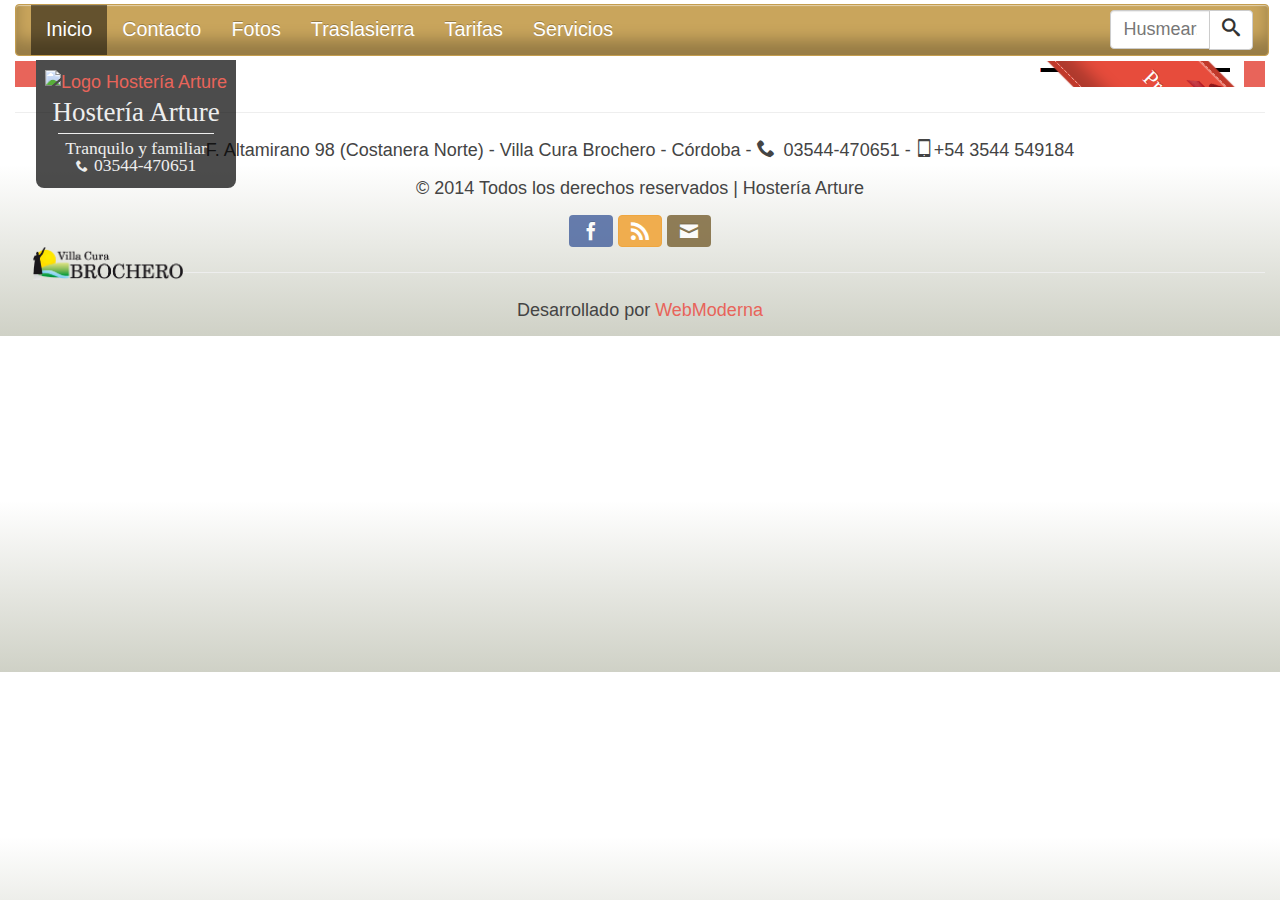
==== commit be35d085: "Plantilla, estilos y modals" ====
--- a/index.html
+++ b/index.html
@@ -108,12 +108,17 @@
 				<div class="modal-dialog">
 					<div class="modal-content promocion_modal">
 						<div class="modal-header">
-							<button class="btn btn-default pull-right" data-dismiss="modal">
-							<span aria-hidden="true" class="icon-close"></span></button>
-							<h4 class="modal-title center"><i class="icon-gift"> </i>Promoción día de la madrastra</h4>
+							<a href="#" data-dismiss="modal">
+								<span aria-hidden="true" class="pull-right icon-close"></span>
+							</a>
+							<h4 class="modal-title center">
+								<i class="icon-gift"> </i>Promoción día de la madrastra
+							</h4>
 						</div>
 						<div class="modal-body center">
-							<p><img src="img/4.jpg" alt="promo" class="img-rounded promocion_imagen"></p>
+							<figure class="promocion_imagen">
+								<img src="img/4.jpg" alt="promo" />
+							</figure>
 							<p>Todos los precios reducidos en un 456%. Solo válido hasta las 26:76hs del día de ayer.</p>
 						</div>
 					</div><!-- /.modal-content -->
@@ -181,14 +186,19 @@
 
 			<div class="modal fade bs-example-modal-sm2" role="dialog" aria-labelledby="" aria-hidden="true" tabindex="-1">
 				<div class="modal-dialog">
-					<div class="modal-content">
+					<div class="modal-content promocion_modal">
 						<div class="modal-header">
-							<button class="btn btn-default pull-right" data-dismiss="modal">
-							<span aria-hidden="true" class="icon-close"></span></button>
-							<h4 class="modal-title center"><i class="icon-gift"> </i>Promoción día de la madrastra</h4>
+							<a href="#" data-dismiss="modal">
+								<span aria-hidden="true" class="pull-right icon-close"></span>
+							</a>
+							<h4 class="modal-title center">
+								<i class="icon-gift"> </i>Promoción día de la madrastra
+							</h4>
 						</div>
 						<div class="modal-body center">
-							<p><img style="width:250px" src="img/4.jpg" alt="promo" class="img-rounded"></p>
+							<figure class="promocion_imagen">
+								<img src="img/4.jpg" alt="promo" />
+							</figure>
 							<p>Todos los precios reducidos en un 456%. Solo válido hasta las 26:76hs del día de ayer.</p>
 						</div>
 					</div><!-- /.modal-content -->
--- a/css/style.min.css
+++ b/css/style.min.css
@@ -1 +1 @@
-@font-face{font-family:'Fjord';font-style:normal;font-weight:400;src:url("../fonts/fjord-one.eot");src:local('OpenSans'),url("../fonts/fjord-one.eot") format('embedded-opentype'),url("../fonts/fjord-one.ttf") format('truetype'),url("../fonts/fjord-one.svg#Fjord-One") format('svg'),url("../fonts/fjord-one.woff") format('woff')}@font-face{font-family:'roboto_condensedregular';src:url("../fonts/RobotoCondensed-Regular-webfont.eot");src:url("../fonts/RobotoCondensed-Regular-webfont.eot") format('embedded-opentype'),url("../fonts/RobotoCondensed-Regular-webfont.woff") format('woff'),url("../fonts/RobotoCondensed-Regular-webfont.ttf") format('truetype'),url("../fonts/RobotoCondensed-Regular-webfont.svg#roboto_condensedregular") format('svg');font-weight:normal;font-style:normal}html{font-family:sans-serif;-ms-text-size-adjust:100%;-webkit-text-size-adjust:100%}body{margin:0}article,aside,details,figcaption,figure,footer,header,hgroup,main,nav,section,summary{display:block}audio,canvas,progress,video{display:inline-block;vertical-align:baseline}audio:not([controls]){display:none;height:0}[hidden],template{display:none}a{background:transparent}a:active,a:hover{outline:0}abbr[title]{border-bottom:1px dotted}b,strong{font-weight:bold}dfn{font-style:italic}h1{font-size:2em;margin:.67em 0}mark{background:#ff0;color:#000}small{font-size:80%}sub,sup{font-size:75%;line-height:0;position:relative;vertical-align:baseline}sup{top:-.5em}sub{bottom:-.25em}img{border:0}svg:not(:root){overflow:hidden}figure{margin:1em 40px}hr{-moz-box-sizing:content-box;box-sizing:border-box;-o-box-sizing:border-box;-ms-box-sizing:border-box;-moz-box-sizing:border-box;-webkit-box-sizing:border-box;height:0}pre{overflow:auto}code,kbd,pre,samp{font-family:monospace,monospace;font-size:1em}button,input,optgroup,select,textarea{color:inherit;font:inherit;margin:0}button{overflow:visible}button,select{text-transform:none}button,html input[type="button"],input[type="reset"],input[type="submit"]{-webkit-appearance:button;cursor:pointer}button[disabled],html input[disabled]{cursor:default}button::-moz-focus-inner,input::-moz-focus-inner{border:0;padding:0}input{line-height:normal}input[type="checkbox"],input[type="radio"]{box-sizing:border-box;-o-box-sizing:border-box;-ms-box-sizing:border-box;-moz-box-sizing:border-box;-webkit-box-sizing:border-box;padding:0}input[type="number"]::-webkit-inner-spin-button,input[type="number"]::-webkit-outer-spin-button{height:auto}input[type="search"]{-webkit-appearance:textfield;-moz-box-sizing:content-box;-webkit-box-sizing:content-box;box-sizing:border-box;-o-box-sizing:border-box;-ms-box-sizing:border-box;-moz-box-sizing:border-box;-webkit-box-sizing:border-box}input[type="search"]::-webkit-search-cancel-button,input[type="search"]::-webkit-search-decoration{-webkit-appearance:none}fieldset{border:1px solid #c0c0c0;margin:0 2px;padding:.35em .625em .75em}legend{border:0;padding:0}textarea{overflow:auto}optgroup{font-weight:bold}table{border-collapse:collapse;border-spacing:0}td,th{padding:0}@media print{*{text-shadow:none !important;-o-text-shadow:none !important;-ms-text-shadow:none !important;-moz-text-shadow:none !important;-webkit-text-shadow:none !important;color:#000 !important;background:transparent !important;box-shadow:none !important;-o-box-shadow:none !important;-ms-box-shadow:none !important;-moz-box-shadow:none !important;-webkit-box-shadow:none !important}a,a:visited{text-decoration:underline}a[href]:after{content:" (" attr(href) ")"}abbr[title]:after{content:" (" attr(title) ")"}a[href^="javascript:"]:after,a[href^="#"]:after{content:""}pre,blockquote{border:1px solid #999;page-break-inside:avoid}thead{display:table-header-group}tr,img{page-break-inside:avoid}img{max-width:100% !important}p,h2,h3{orphans:3;widows:3}h2,h3{page-break-after:avoid}select{background:#fff !important}.navbar{display:none}.table td,.table th{background-color:#fff !important}.btn > .caret,.dropup > .btn > .caret{border-top-color:#000 !important}.label{border:1px solid #000}.table{border-collapse:collapse !important}.table-bordered th,.table-bordered td{border:1px solid #ddd !important}}*{box-sizing:border-box;-o-box-sizing:border-box;-ms-box-sizing:border-box;-moz-box-sizing:border-box;-webkit-box-sizing:border-box}*:before,*:after{box-sizing:border-box;-o-box-sizing:border-box;-ms-box-sizing:border-box;-moz-box-sizing:border-box;-webkit-box-sizing:border-box}html{font-size:10px;-webkit-tap-highlight-color:rgba(0,0,0,0)}body{font-family:"roboto_condensedregular",Helvetica,Arial,sans-serif;font-size:18px;line-height:1.428571429;color:#333;background-color:#fff}input,button,select,textarea{font-family:inherit;font-size:inherit;line-height:inherit}a{color:#e8645a;text-decoration:none;}a:hover,a:focus{color:#e23c30;text-decoration:underline}a:focus{outline:thin dotted;outline:5px auto -webkit-focus-ring-color;outline-offset:-2px}figure{margin:0}img{vertical-align:middle}.img-responsive,.thumbnail > img,.thumbnail a > img,.carousel-inner > .item > img,.carousel-inner > .item > a > img{display:block;width:100% \9;max-width:100%;height:auto}.img-rounded{border-radius:6px;-o-border-radius:6px;-moz-border-radius:6px;-webkit-border-radius:6px}.img-thumbnail{padding:4px;line-height:1.428571429;background-color:#fff;border:1px solid #ddd;border-radius:4px;-o-border-radius:4px;-moz-border-radius:4px;-webkit-border-radius:4px;transition:all .2s ease-in-out;-o-transition:all .2s ease-in-out;-ms-transition:all .2s ease-in-out;-moz-transition:all .2s ease-in-out;-webkit-transition:all .2s ease-in-out;display:inline-block;width:100% \9;max-width:100%;height:auto}.img-circle{border-radius:50%;-o-border-radius:50%;-moz-border-radius:50%;-webkit-border-radius:50%}hr{margin-top:25px;margin-bottom:25px;border:0;border-top:1px solid #eee}.sr-only{position:absolute;width:1px;height:1px;margin:-1px;padding:0;overflow:hidden;clip:rect(0,0,0,0);border:0}.sr-only-focusable:active,.sr-only-focusable:focus{position:static;width:auto;height:auto;margin:0;overflow:visible;clip:auto}.clearfix:before,.dl-horizontal dd:before,.container:before,.container-fluid:before,.row:before,.form-horizontal .form-group:before,.btn-toolbar:before,.btn-group-vertical > .btn-group:before,.nav:before,.navbar:before,.navbar-header:before,.navbar-collapse:before,.modal-footer:before,.clearfix:after,.dl-horizontal dd:after,.container:after,.container-fluid:after,.row:after,.form-horizontal .form-group:after,.btn-toolbar:after,.btn-group-vertical > .btn-group:after,.nav:after,.navbar:after,.navbar-header:after,.navbar-collapse:after,.modal-footer:after{content:" ";display:table}.clearfix:after,.dl-horizontal dd:after,.container:after,.container-fluid:after,.row:after,.form-horizontal .form-group:after,.btn-toolbar:after,.btn-group-vertical > .btn-group:after,.nav:after,.navbar:after,.navbar-header:after,.navbar-collapse:after,.modal-footer:after{clear:both}.center-block{display:block;margin-left:auto;margin-right:auto}.pull-right{float:right !important}.pull-left{float:left !important}.hide{display:none !important}.show{display:block !important}.invisible{visibility:hidden}.text-hide{font:0/0 a;color:transparent;text-shadow:none;-o-text-shadow:none;-ms-text-shadow:none;-moz-text-shadow:none;-webkit-text-shadow:none;background-color:transparent;border:0}.hidden{display:none !important;visibility:hidden !important}.affix{position:fixed;transform:translate3d(0,0,0);-o-transform:translate3d(0,0,0);-ms-transform:translate3d(0,0,0);-moz-transform:translate3d(0,0,0);-webkit-transform:translate3d(0,0,0)}h1,h2,h3,h4,h5,h6,.h1,.h2,.h3,.h4,.h5,.h6{font-family:inherit;font-weight:500;line-height:1.1;color:inherit;}h1 small,h2 small,h3 small,h4 small,h5 small,h6 small,.h1 small,.h2 small,.h3 small,.h4 small,.h5 small,.h6 small,h1 .small,h2 .small,h3 .small,h4 .small,h5 .small,h6 .small,.h1 .small,.h2 .small,.h3 .small,.h4 .small,.h5 .small,.h6 .small{font-weight:normal;line-height:1;color:#777}h1,.h1,h2,.h2,h3,.h3{margin-top:25px;margin-bottom:12.5px;}h1 small,.h1 small,h2 small,.h2 small,h3 small,.h3 small,h1 .small,.h1 .small,h2 .small,.h2 .small,h3 .small,.h3 .small{font-size:65%}h4,.h4,h5,.h5,h6,.h6{margin-top:12.5px;margin-bottom:12.5px;}h4 small,.h4 small,h5 small,.h5 small,h6 small,.h6 small,h4 .small,.h4 .small,h5 .small,.h5 .small,h6 .small,.h6 .small{font-size:75%}h1,.h1{font-size:46px}h2,.h2{font-size:38px}h3,.h3{font-size:31px}h4,.h4{font-size:23px}h5,.h5{font-size:18px}h6,.h6{font-size:16px}p{margin:0 0 12.5px}.lead{margin-bottom:25px;font-size:20px;font-weight:300;line-height:1.4;}@media (min-width:768px){.lead{font-size:27px}}small,.small{font-size:88%}cite{font-style:normal}mark,.mark{background-color:#fcf8e3;padding:.2em}.text-left{text-align:left}.text-right{text-align:right}.text-center{text-align:center}.text-justify{text-align:justify}.text-nowrap{white-space:nowrap}.text-lowercase{text-transform:lowercase}.text-uppercase{text-transform:uppercase}.text-capitalize{text-transform:capitalize}.text-muted{color:#777}.text-primary{color:#e8645a;}a.text-primary:hover{color:#e4493e}.text-success{color:#3c763d;}a.text-success:hover{color:#366a37}.text-info{color:#31708f;}a.text-info:hover{color:#2c6581}.text-warning{color:#8a6d3b;}a.text-warning:hover{color:#7c6235}.text-danger{color:#a94442;}a.text-danger:hover{color:#983d3b}.bg-primary{color:#fff;background-color:#e8645a;}a.bg-primary:hover{background-color:#e4493e}.bg-success{background-color:#dff0d8;}a.bg-success:hover{background-color:#c4e3b7}.bg-info{background-color:#d9edf7;}a.bg-info:hover{background-color:#b3dbef}.bg-warning{background-color:#fcf8e3;}a.bg-warning:hover{background-color:#f7edb8}.bg-danger{background-color:#f2dede;}a.bg-danger:hover{background-color:#e5bdbd}.page-header{padding-bottom:11.5px;margin:50px 0 25px;border-bottom:1px solid #eee}ul,ol{margin-top:0;margin-bottom:12.5px;}ul ul,ol ul,ul ol,ol ol{margin-bottom:0}.list-unstyled,.list-inline{padding-left:0;list-style:none}.list-inline{margin-left:-5px;}.list-inline > li{display:inline-block;padding-left:5px;padding-right:5px}dl{margin-top:0;margin-bottom:25px}dt,dd{line-height:1.428571429}dt{font-weight:bold}dd{margin-left:0}@media (min-width:768px){.dl-horizontal dt{float:left;width:160px;clear:left;text-align:right;overflow:hidden;text-overflow:ellipsis;white-space:nowrap}.dl-horizontal dd{margin-left:180px}}abbr[title],abbr[data-original-title]{cursor:help;border-bottom:1px dotted #777}.initialism{font-size:90%;text-transform:uppercase}blockquote{padding:12.5px 25px;margin:0 0 25px;font-size:22.5px;border-left:5px solid #eee;}blockquote p:last-child,blockquote ul:last-child,blockquote ol:last-child{margin-bottom:0}blockquote footer,blockquote small,blockquote .small{display:block;font-size:80%;line-height:1.428571429;color:#777;}blockquote footer:before,blockquote small:before,blockquote .small:before{content:'\2014 \00A0'}.blockquote-reverse,blockquote.pull-right{padding-right:15px;padding-left:0;border-right:5px solid #eee;border-left:0;text-align:right;}.blockquote-reverse footer:before,blockquote.pull-right footer:before,.blockquote-reverse small:before,blockquote.pull-right small:before,.blockquote-reverse .small:before,blockquote.pull-right .small:before{content:''}.blockquote-reverse footer:after,blockquote.pull-right footer:after,.blockquote-reverse small:after,blockquote.pull-right small:after,.blockquote-reverse .small:after,blockquote.pull-right .small:after{content:'\00A0 \2014'}blockquote:before,blockquote:after{content:""}address{margin-bottom:25px;font-style:normal;line-height:1.428571429}code,kbd,pre,samp{font-family:Menlo,Monaco,Consolas,"Courier New",monospace}code{padding:2px 4px;font-size:90%;color:#c7254e;background-color:#f9f2f4;border-radius:4px;-o-border-radius:4px;-moz-border-radius:4px;-webkit-border-radius:4px}kbd{padding:2px 4px;font-size:90%;color:#fff;background-color:#333;border-radius:3px;-o-border-radius:3px;-moz-border-radius:3px;-webkit-border-radius:3px;box-shadow:inset 0 -1px 0 rgba(0,0,0,0.25);-o-box-shadow:inset 0 -1px 0 rgba(0,0,0,0.25);-ms-box-shadow:inset 0 -1px 0 rgba(0,0,0,0.25);-moz-box-shadow:inset 0 -1px 0 rgba(0,0,0,0.25);-webkit-box-shadow:inset 0 -1px 0 rgba(0,0,0,0.25);}kbd kbd{padding:0;font-size:100%;box-shadow:none;-o-box-shadow:none;-ms-box-shadow:none;-moz-box-shadow:none;-webkit-box-shadow:none}pre{display:block;padding:12px;margin:0 0 12.5px;font-size:17px;line-height:1.428571429;word-break:break-all;word-wrap:break-word;color:#333;background-color:#f5f5f5;border:1px solid #ccc;border-radius:4px;-o-border-radius:4px;-moz-border-radius:4px;-webkit-border-radius:4px;}pre code{padding:0;font-size:inherit;color:inherit;white-space:pre-wrap;background-color:transparent;border-radius:0;-o-border-radius:0;-moz-border-radius:0;-webkit-border-radius:0}.pre-scrollable{max-height:340px;overflow-y:scroll}.container{margin-right:auto;margin-left:auto;padding-left:15px;padding-right:15px;}@media (min-width:768px){.container{width:750px}}@media (min-width:992px){.container{width:970px}}@media (min-width:1200px){.container{width:1170px}}.container-fluid{margin-right:auto;margin-left:auto;padding-left:15px;padding-right:15px;}.row{margin-left:-15px;margin-right:-15px;}.col-xs-1,.col-sm-1,.col-md-1,.col-lg-1,.col-xs-2,.col-sm-2,.col-md-2,.col-lg-2,.col-xs-3,.col-sm-3,.col-md-3,.col-lg-3,.col-xs-4,.col-sm-4,.col-md-4,.col-lg-4,.col-xs-5,.col-sm-5,.col-md-5,.col-lg-5,.col-xs-6,.col-sm-6,.col-md-6,.col-lg-6,.col-xs-7,.col-sm-7,.col-md-7,.col-lg-7,.col-xs-8,.col-sm-8,.col-md-8,.col-lg-8,.col-xs-9,.col-sm-9,.col-md-9,.col-lg-9,.col-xs-10,.col-sm-10,.col-md-10,.col-lg-10,.col-xs-11,.col-sm-11,.col-md-11,.col-lg-11,.col-xs-12,.col-sm-12,.col-md-12,.col-lg-12{position:relative;min-height:1px;padding-left:15px;padding-right:15px}.col-xs-1,.col-xs-2,.col-xs-3,.col-xs-4,.col-xs-5,.col-xs-6,.col-xs-7,.col-xs-8,.col-xs-9,.col-xs-10,.col-xs-11,.col-xs-12{float:left}.col-xs-12{width:100%}.col-xs-11{width:91.6666666666667%}.col-xs-10{width:83.3333333333333%}.col-xs-9{width:75%}.col-xs-8{width:66.6666666666667%}.col-xs-7{width:58.3333333333333%}.col-xs-6{width:50%}.col-xs-5{width:41.6666666666667%}.col-xs-4{width:33.3333333333333%}.col-xs-3{width:25%}.col-xs-2{width:16.6666666666667%}.col-xs-1{width:8.3333333333333%}.col-xs-pull-12{right:100%}.col-xs-pull-11{right:91.6666666666667%}.col-xs-pull-10{right:83.3333333333333%}.col-xs-pull-9{right:75%}.col-xs-pull-8{right:66.6666666666667%}.col-xs-pull-7{right:58.3333333333333%}.col-xs-pull-6{right:50%}.col-xs-pull-5{right:41.6666666666667%}.col-xs-pull-4{right:33.3333333333333%}.col-xs-pull-3{right:25%}.col-xs-pull-2{right:16.6666666666667%}.col-xs-pull-1{right:8.3333333333333%}.col-xs-pull-0{right:auto}.col-xs-push-12{left:100%}.col-xs-push-11{left:91.6666666666667%}.col-xs-push-10{left:83.3333333333333%}.col-xs-push-9{left:75%}.col-xs-push-8{left:66.6666666666667%}.col-xs-push-7{left:58.3333333333333%}.col-xs-push-6{left:50%}.col-xs-push-5{left:41.6666666666667%}.col-xs-push-4{left:33.3333333333333%}.col-xs-push-3{left:25%}.col-xs-push-2{left:16.6666666666667%}.col-xs-push-1{left:8.3333333333333%}.col-xs-push-0{left:auto}.col-xs-offset-12{margin-left:100%}.col-xs-offset-11{margin-left:91.6666666666667%}.col-xs-offset-10{margin-left:83.3333333333333%}.col-xs-offset-9{margin-left:75%}.col-xs-offset-8{margin-left:66.6666666666667%}.col-xs-offset-7{margin-left:58.3333333333333%}.col-xs-offset-6{margin-left:50%}.col-xs-offset-5{margin-left:41.6666666666667%}.col-xs-offset-4{margin-left:33.3333333333333%}.col-xs-offset-3{margin-left:25%}.col-xs-offset-2{margin-left:16.6666666666667%}.col-xs-offset-1{margin-left:8.3333333333333%}.col-xs-offset-0{margin-left:0}@media (min-width:768px){.col-sm-1,.col-sm-2,.col-sm-3,.col-sm-4,.col-sm-5,.col-sm-6,.col-sm-7,.col-sm-8,.col-sm-9,.col-sm-10,.col-sm-11,.col-sm-12{float:left}.col-sm-12{width:100%}.col-sm-11{width:91.6666666666667%}.col-sm-10{width:83.3333333333333%}.col-sm-9{width:75%}.col-sm-8{width:66.6666666666667%}.col-sm-7{width:58.3333333333333%}.col-sm-6{width:50%}.col-sm-5{width:41.6666666666667%}.col-sm-4{width:33.3333333333333%}.col-sm-3{width:25%}.col-sm-2{width:16.6666666666667%}.col-sm-1{width:8.3333333333333%}.col-sm-pull-12{right:100%}.col-sm-pull-11{right:91.6666666666667%}.col-sm-pull-10{right:83.3333333333333%}.col-sm-pull-9{right:75%}.col-sm-pull-8{right:66.6666666666667%}.col-sm-pull-7{right:58.3333333333333%}.col-sm-pull-6{right:50%}.col-sm-pull-5{right:41.6666666666667%}.col-sm-pull-4{right:33.3333333333333%}.col-sm-pull-3{right:25%}.col-sm-pull-2{right:16.6666666666667%}.col-sm-pull-1{right:8.3333333333333%}.col-sm-pull-0{right:auto}.col-sm-push-12{left:100%}.col-sm-push-11{left:91.6666666666667%}.col-sm-push-10{left:83.3333333333333%}.col-sm-push-9{left:75%}.col-sm-push-8{left:66.6666666666667%}.col-sm-push-7{left:58.3333333333333%}.col-sm-push-6{left:50%}.col-sm-push-5{left:41.6666666666667%}.col-sm-push-4{left:33.3333333333333%}.col-sm-push-3{left:25%}.col-sm-push-2{left:16.6666666666667%}.col-sm-push-1{left:8.3333333333333%}.col-sm-push-0{left:auto}.col-sm-offset-12{margin-left:100%}.col-sm-offset-11{margin-left:91.6666666666667%}.col-sm-offset-10{margin-left:83.3333333333333%}.col-sm-offset-9{margin-left:75%}.col-sm-offset-8{margin-left:66.6666666666667%}.col-sm-offset-7{margin-left:58.3333333333333%}.col-sm-offset-6{margin-left:50%}.col-sm-offset-5{margin-left:41.6666666666667%}.col-sm-offset-4{margin-left:33.3333333333333%}.col-sm-offset-3{margin-left:25%}.col-sm-offset-2{margin-left:16.6666666666667%}.col-sm-offset-1{margin-left:8.3333333333333%}.col-sm-offset-0{margin-left:0}}@media (min-width:992px){.col-md-1,.col-md-2,.col-md-3,.col-md-4,.col-md-5,.col-md-6,.col-md-7,.col-md-8,.col-md-9,.col-md-10,.col-md-11,.col-md-12{float:left}.col-md-12{width:100%}.col-md-11{width:91.6666666666667%}.col-md-10{width:83.3333333333333%}.col-md-9{width:75%}.col-md-8{width:66.6666666666667%}.col-md-7{width:58.3333333333333%}.col-md-6{width:50%}.col-md-5{width:41.6666666666667%}.col-md-4{width:33.3333333333333%}.col-md-3{width:25%}.col-md-2{width:16.6666666666667%}.col-md-1{width:8.3333333333333%}.col-md-pull-12{right:100%}.col-md-pull-11{right:91.6666666666667%}.col-md-pull-10{right:83.3333333333333%}.col-md-pull-9{right:75%}.col-md-pull-8{right:66.6666666666667%}.col-md-pull-7{right:58.3333333333333%}.col-md-pull-6{right:50%}.col-md-pull-5{right:41.6666666666667%}.col-md-pull-4{right:33.3333333333333%}.col-md-pull-3{right:25%}.col-md-pull-2{right:16.6666666666667%}.col-md-pull-1{right:8.3333333333333%}.col-md-pull-0{right:auto}.col-md-push-12{left:100%}.col-md-push-11{left:91.6666666666667%}.col-md-push-10{left:83.3333333333333%}.col-md-push-9{left:75%}.col-md-push-8{left:66.6666666666667%}.col-md-push-7{left:58.3333333333333%}.col-md-push-6{left:50%}.col-md-push-5{left:41.6666666666667%}.col-md-push-4{left:33.3333333333333%}.col-md-push-3{left:25%}.col-md-push-2{left:16.6666666666667%}.col-md-push-1{left:8.3333333333333%}.col-md-push-0{left:auto}.col-md-offset-12{margin-left:100%}.col-md-offset-11{margin-left:91.6666666666667%}.col-md-offset-10{margin-left:83.3333333333333%}.col-md-offset-9{margin-left:75%}.col-md-offset-8{margin-left:66.6666666666667%}.col-md-offset-7{margin-left:58.3333333333333%}.col-md-offset-6{margin-left:50%}.col-md-offset-5{margin-left:41.6666666666667%}.col-md-offset-4{margin-left:33.3333333333333%}.col-md-offset-3{margin-left:25%}.col-md-offset-2{margin-left:16.6666666666667%}.col-md-offset-1{margin-left:8.3333333333333%}.col-md-offset-0{margin-left:0}}@media (min-width:1200px){.col-lg-1,.col-lg-2,.col-lg-3,.col-lg-4,.col-lg-5,.col-lg-6,.col-lg-7,.col-lg-8,.col-lg-9,.col-lg-10,.col-lg-11,.col-lg-12{float:left}.col-lg-12{width:100%}.col-lg-11{width:91.6666666666667%}.col-lg-10{width:83.3333333333333%}.col-lg-9{width:75%}.col-lg-8{width:66.6666666666667%}.col-lg-7{width:58.3333333333333%}.col-lg-6{width:50%}.col-lg-5{width:41.6666666666667%}.col-lg-4{width:33.3333333333333%}.col-lg-3{width:25%}.col-lg-2{width:16.6666666666667%}.col-lg-1{width:8.3333333333333%}.col-lg-pull-12{right:100%}.col-lg-pull-11{right:91.6666666666667%}.col-lg-pull-10{right:83.3333333333333%}.col-lg-pull-9{right:75%}.col-lg-pull-8{right:66.6666666666667%}.col-lg-pull-7{right:58.3333333333333%}.col-lg-pull-6{right:50%}.col-lg-pull-5{right:41.6666666666667%}.col-lg-pull-4{right:33.3333333333333%}.col-lg-pull-3{right:25%}.col-lg-pull-2{right:16.6666666666667%}.col-lg-pull-1{right:8.3333333333333%}.col-lg-pull-0{right:auto}.col-lg-push-12{left:100%}.col-lg-push-11{left:91.6666666666667%}.col-lg-push-10{left:83.3333333333333%}.col-lg-push-9{left:75%}.col-lg-push-8{left:66.6666666666667%}.col-lg-push-7{left:58.3333333333333%}.col-lg-push-6{left:50%}.col-lg-push-5{left:41.6666666666667%}.col-lg-push-4{left:33.3333333333333%}.col-lg-push-3{left:25%}.col-lg-push-2{left:16.6666666666667%}.col-lg-push-1{left:8.3333333333333%}.col-lg-push-0{left:auto}.col-lg-offset-12{margin-left:100%}.col-lg-offset-11{margin-left:91.6666666666667%}.col-lg-offset-10{margin-left:83.3333333333333%}.col-lg-offset-9{margin-left:75%}.col-lg-offset-8{margin-left:66.6666666666667%}.col-lg-offset-7{margin-left:58.3333333333333%}.col-lg-offset-6{margin-left:50%}.col-lg-offset-5{margin-left:41.6666666666667%}.col-lg-offset-4{margin-left:33.3333333333333%}.col-lg-offset-3{margin-left:25%}.col-lg-offset-2{margin-left:16.6666666666667%}.col-lg-offset-1{margin-left:8.3333333333333%}.col-lg-offset-0{margin-left:0}}table{background-color:transparent}th{text-align:left}.table{width:100%;max-width:100%;margin-bottom:25px;}.table > thead > tr > th,.table > tbody > tr > th,.table > tfoot > tr > th,.table > thead > tr > td,.table > tbody > tr > td,.table > tfoot > tr > td{padding:8px;line-height:1.428571429;vertical-align:top;border-top:1px solid #ddd}.table > thead > tr > th{vertical-align:bottom;border-bottom:2px solid #ddd}.table > caption + thead > tr:first-child > th,.table > colgroup + thead > tr:first-child > th,.table > thead:first-child > tr:first-child > th,.table > caption + thead > tr:first-child > td,.table > colgroup + thead > tr:first-child > td,.table > thead:first-child > tr:first-child > td{border-top:0}.table > tbody + tbody{border-top:2px solid #ddd}.table .table{background-color:#fff}.table-condensed > thead > tr > th,.table-condensed > tbody > tr > th,.table-condensed > tfoot > tr > th,.table-condensed > thead > tr > td,.table-condensed > tbody > tr > td,.table-condensed > tfoot > tr > td{padding:5px}.table-bordered{border:1px solid #ddd;}.table-bordered > thead > tr > th,.table-bordered > tbody > tr > th,.table-bordered > tfoot > tr > th,.table-bordered > thead > tr > td,.table-bordered > tbody > tr > td,.table-bordered > tfoot > tr > td{border:1px solid #ddd}.table-bordered > thead > tr > th,.table-bordered > thead > tr > td{border-bottom-width:2px}.table-striped > tbody > tr:nth-child(odd) > td,.table-striped > tbody > tr:nth-child(odd) > th{background-color:#f9f9f9}.table-hover > tbody > tr:hover > td,.table-hover > tbody > tr:hover > th{background-color:#f5f5f5}table col[class*="col-"]{position:static;float:none;display:table-column}table td[class*="col-"],table th[class*="col-"]{position:static;float:none;display:table-cell}.table > thead > tr > td.active,.table > tbody > tr > td.active,.table > tfoot > tr > td.active,.table > thead > tr > th.active,.table > tbody > tr > th.active,.table > tfoot > tr > th.active,.table > thead > tr.active > td,.table > tbody > tr.active > td,.table > tfoot > tr.active > td,.table > thead > tr.active > th,.table > tbody > tr.active > th,.table > tfoot > tr.active > th{background-color:#f5f5f5}.table-hover > tbody > tr > td.active:hover,.table-hover > tbody > tr > th.active:hover,.table-hover > tbody > tr.active:hover > td,.table-hover > tbody > tr:hover > .active,.table-hover > tbody > tr.active:hover > th{background-color:#e9e9e9}.table > thead > tr > td.success,.table > tbody > tr > td.success,.table > tfoot > tr > td.success,.table > thead > tr > th.success,.table > tbody > tr > th.success,.table > tfoot > tr > th.success,.table > thead > tr.success > td,.table > tbody > tr.success > td,.table > tfoot > tr.success > td,.table > thead > tr.success > th,.table > tbody > tr.success > th,.table > tfoot > tr.success > th{background-color:#dff0d8}.table-hover > tbody > tr > td.success:hover,.table-hover > tbody > tr > th.success:hover,.table-hover > tbody > tr.success:hover > td,.table-hover > tbody > tr:hover > .success,.table-hover > tbody > tr.success:hover > th{background-color:#d1eac8}.table > thead > tr > td.info,.table > tbody > tr > td.info,.table > tfoot > tr > td.info,.table > thead > tr > th.info,.table > tbody > tr > th.info,.table > tfoot > tr > th.info,.table > thead > tr.info > td,.table > tbody > tr.info > td,.table > tfoot > tr.info > td,.table > thead > tr.info > th,.table > tbody > tr.info > th,.table > tfoot > tr.info > th{background-color:#d9edf7}.table-hover > tbody > tr > td.info:hover,.table-hover > tbody > tr > th.info:hover,.table-hover > tbody > tr.info:hover > td,.table-hover > tbody > tr:hover > .info,.table-hover > tbody > tr.info:hover > th{background-color:#c6e4f3}.table > thead > tr > td.warning,.table > tbody > tr > td.warning,.table > tfoot > tr > td.warning,.table > thead > tr > th.warning,.table > tbody > tr > th.warning,.table > tfoot > tr > th.warning,.table > thead > tr.warning > td,.table > tbody > tr.warning > td,.table > tfoot > tr.warning > td,.table > thead > tr.warning > th,.table > tbody > tr.warning > th,.table > tfoot > tr.warning > th{background-color:#fcf8e3}.table-hover > tbody > tr > td.warning:hover,.table-hover > tbody > tr > th.warning:hover,.table-hover > tbody > tr.warning:hover > td,.table-hover > tbody > tr:hover > .warning,.table-hover > tbody > tr.warning:hover > th{background-color:#faf3cd}.table > thead > tr > td.danger,.table > tbody > tr > td.danger,.table > tfoot > tr > td.danger,.table > thead > tr > th.danger,.table > tbody > tr > th.danger,.table > tfoot > tr > th.danger,.table > thead > tr.danger > td,.table > tbody > tr.danger > td,.table > tfoot > tr.danger > td,.table > thead > tr.danger > th,.table > tbody > tr.danger > th,.table > tfoot > tr.danger > th{background-color:#f2dede}.table-hover > tbody > tr > td.danger:hover,.table-hover > tbody > tr > th.danger:hover,.table-hover > tbody > tr.danger:hover > td,.table-hover > tbody > tr:hover > .danger,.table-hover > tbody > tr.danger:hover > th{background-color:#ebcdcd}@media screen and (max-width:767px){.table-responsive{width:100%;margin-bottom:18.75px;overflow-y:hidden;overflow-x:auto;-ms-overflow-style:-ms-autohiding-scrollbar;border:1px solid #ddd;-webkit-overflow-scrolling:touch}.table-responsive > .table{margin-bottom:0;}.table-responsive > .table > thead > tr > th,.table-responsive > .table > tbody > tr > th,.table-responsive > .table > tfoot > tr > th,.table-responsive > .table > thead > tr > td,.table-responsive > .table > tbody > tr > td,.table-responsive > .table > tfoot > tr > td{white-space:nowrap}.table-responsive > .table-bordered{border:0;}.table-responsive > .table-bordered > thead > tr > th:first-child,.table-responsive > .table-bordered > tbody > tr > th:first-child,.table-responsive > .table-bordered > tfoot > tr > th:first-child,.table-responsive > .table-bordered > thead > tr > td:first-child,.table-responsive > .table-bordered > tbody > tr > td:first-child,.table-responsive > .table-bordered > tfoot > tr > td:first-child{border-left:0}.table-responsive > .table-bordered > thead > tr > th:last-child,.table-responsive > .table-bordered > tbody > tr > th:last-child,.table-responsive > .table-bordered > tfoot > tr > th:last-child,.table-responsive > .table-bordered > thead > tr > td:last-child,.table-responsive > .table-bordered > tbody > tr > td:last-child,.table-responsive > .table-bordered > tfoot > tr > td:last-child{border-right:0}.table-responsive > .table-bordered > tbody > tr:last-child > th,.table-responsive > .table-bordered > tfoot > tr:last-child > th,.table-responsive > .table-bordered > tbody > tr:last-child > td,.table-responsive > .table-bordered > tfoot > tr:last-child > td{border-bottom:0}}fieldset{padding:0;margin:0;border:0;min-width:0}legend{display:block;width:100%;padding:0;margin-bottom:25px;font-size:27px;line-height:inherit;color:#333;border:0;border-bottom:1px solid #e5e5e5}label{display:inline-block;max-width:100%;margin-bottom:5px;font-weight:bold}input[type="search"]{box-sizing:border-box;-o-box-sizing:border-box;-ms-box-sizing:border-box;-moz-box-sizing:border-box;-webkit-box-sizing:border-box}input[type="radio"],input[type="checkbox"]{margin:4px 0 0;margin-top:1px \9;line-height:normal}input[type="file"]{display:block}input[type="range"]{display:block;width:100%}select[multiple],select[size]{height:auto}input[type="file"]:focus,input[type="radio"]:focus,input[type="checkbox"]:focus{outline:thin dotted;outline:5px auto -webkit-focus-ring-color;outline-offset:-2px}output{display:block;padding-top:7px;font-size:18px;line-height:1.428571429;color:#555}.form-control{display:block;width:100%;height:39px;padding:6px 12px;font-size:18px;line-height:1.428571429;color:#555;background-color:#fff;background-image:none;border:1px solid #ccc;border-radius:4px;-o-border-radius:4px;-moz-border-radius:4px;-webkit-border-radius:4px;box-shadow:inset 0 1px 1px rgba(0,0,0,0.075);-o-box-shadow:inset 0 1px 1px rgba(0,0,0,0.075);-ms-box-shadow:inset 0 1px 1px rgba(0,0,0,0.075);-moz-box-shadow:inset 0 1px 1px rgba(0,0,0,0.075);-webkit-box-shadow:inset 0 1px 1px rgba(0,0,0,0.075);transition:border-color ease-in-out .15s,box-shadow ease-in-out .15s;-o-transition:border-color ease-in-out .15s,box-shadow ease-in-out .15s;-ms-transition:border-color ease-in-out .15s,box-shadow ease-in-out .15s;-moz-transition:border-color ease-in-out .15s,box-shadow ease-in-out .15s;-webkit-transition:border-color ease-in-out .15s,box-shadow ease-in-out .15s;}.form-control:focus{border-color:#66afe9;outline:0;box-shadow:inset 0 1px 1px rgba(0,0,0,0.075),0 0 8px rgba(102,175,233,0.6);-o-box-shadow:inset 0 1px 1px rgba(0,0,0,0.075),0 0 8px rgba(102,175,233,0.6);-ms-box-shadow:inset 0 1px 1px rgba(0,0,0,0.075),0 0 8px rgba(102,175,233,0.6);-moz-box-shadow:inset 0 1px 1px rgba(0,0,0,0.075),0 0 8px rgba(102,175,233,0.6);-webkit-box-shadow:inset 0 1px 1px rgba(0,0,0,0.075),0 0 8px rgba(102,175,233,0.6)}.form-control::-moz-placeholder{color:#777;opacity:1;filter:alpha(opacity=100)}.form-control:-ms-input-placeholder{color:#777}.form-control::-webkit-input-placeholder{color:#777}.form-control[disabled],.form-control[readonly],fieldset[disabled] .form-control{cursor:not-allowed;background-color:#eee;opacity:1;filter:alpha(opacity=100)}textarea.form-control{height:auto}input[type="search"]{-webkit-appearance:none}input[type="date"],input[type="time"],input[type="datetime-local"],input[type="month"]{line-height:39px;line-height:1.428571429 \0;}input[type="date"].input-sm,input[type="time"].input-sm,input[type="datetime-local"].input-sm,input[type="month"].input-sm{line-height:36px}input[type="date"].input-lg,input[type="time"].input-lg,input[type="datetime-local"].input-lg,input[type="month"].input-lg{line-height:53px}.form-group{margin-bottom:15px}.radio,.checkbox{position:relative;display:block;min-height:25px;margin-top:10px;margin-bottom:10px;}.radio label,.checkbox label{padding-left:20px;margin-bottom:0;font-weight:normal;cursor:pointer}.radio input[type="radio"],.radio-inline input[type="radio"],.checkbox input[type="checkbox"],.checkbox-inline input[type="checkbox"]{position:absolute;margin-left:-20px;margin-top:4px \9}.radio + .radio,.checkbox + .checkbox{margin-top:-5px}.radio-inline,.checkbox-inline{display:inline-block;padding-left:20px;margin-bottom:0;vertical-align:middle;font-weight:normal;cursor:pointer}.radio-inline + .radio-inline,.checkbox-inline + .checkbox-inline{margin-top:0;margin-left:10px}input[type="radio"][disabled],input[type="checkbox"][disabled],input[type="radio"].disabled,input[type="checkbox"].disabled,fieldset[disabled] input[type="radio"],fieldset[disabled] input[type="checkbox"]{cursor:not-allowed}.radio-inline.disabled,.checkbox-inline.disabled,fieldset[disabled] .radio-inline,fieldset[disabled] .checkbox-inline{cursor:not-allowed}.radio.disabled label,.checkbox.disabled label,fieldset[disabled] .radio label,fieldset[disabled] .checkbox label{cursor:not-allowed}.form-control-static{padding-top:7px;padding-bottom:7px;margin-bottom:0;}.form-control-static.input-lg,.form-control-static.input-sm{padding-left:0;padding-right:0}.input-sm,.form-horizontal .form-group-sm .form-control,.input-group-sm > .form-control,.input-group-sm > .input-group-addon,.input-group-sm > .input-group-btn > .btn{height:36px;padding:5px 10px;font-size:16px;line-height:1.5;border-radius:3px;-o-border-radius:3px;-moz-border-radius:3px;-webkit-border-radius:3px;}select.input-sm,select.form-horizontal .form-group-sm .form-control,select.input-group-sm > .form-control,select.input-group-sm > .input-group-addon,select.input-group-sm > .input-group-btn > .btn{height:36px;line-height:36px}textarea.input-sm,textarea.form-horizontal .form-group-sm .form-control,textarea.input-group-sm > .form-control,textarea.input-group-sm > .input-group-addon,textarea.input-group-sm > .input-group-btn > .btn,select[multiple].input-sm,select[multiple].form-horizontal .form-group-sm .form-control,select[multiple].input-group-sm > .form-control,select[multiple].input-group-sm > .input-group-addon,select[multiple].input-group-sm > .input-group-btn > .btn{height:auto}.input-lg,.form-horizontal .form-group-lg .form-control,.input-group-lg > .form-control,.input-group-lg > .input-group-addon,.input-group-lg > .input-group-btn > .btn{height:53px;padding:10px 16px;font-size:23px;line-height:1.33;border-radius:6px;-o-border-radius:6px;-moz-border-radius:6px;-webkit-border-radius:6px;}select.input-lg,select.form-horizontal .form-group-lg .form-control,select.input-group-lg > .form-control,select.input-group-lg > .input-group-addon,select.input-group-lg > .input-group-btn > .btn{height:53px;line-height:53px}textarea.input-lg,textarea.form-horizontal .form-group-lg .form-control,textarea.input-group-lg > .form-control,textarea.input-group-lg > .input-group-addon,textarea.input-group-lg > .input-group-btn > .btn,select[multiple].input-lg,select[multiple].form-horizontal .form-group-lg .form-control,select[multiple].input-group-lg > .form-control,select[multiple].input-group-lg > .input-group-addon,select[multiple].input-group-lg > .input-group-btn > .btn{height:auto}.has-feedback{position:relative;}.has-feedback .form-control{padding-right:48.75px}.form-control-feedback{position:absolute;top:30px;right:0;z-index:2;display:block;width:39px;height:39px;line-height:39px;text-align:center}.input-lg + .form-control-feedback{width:53px;height:53px;line-height:53px}.input-sm + .form-control-feedback{width:36px;height:36px;line-height:36px}.has-success .help-block,.has-success .control-label,.has-success .radio,.has-success .checkbox,.has-success .radio-inline,.has-success .checkbox-inline{color:#3c763d}.has-success .form-control{border-color:#3c763d;box-shadow:inset 0 1px 1px rgba(0,0,0,0.075);-o-box-shadow:inset 0 1px 1px rgba(0,0,0,0.075);-ms-box-shadow:inset 0 1px 1px rgba(0,0,0,0.075);-moz-box-shadow:inset 0 1px 1px rgba(0,0,0,0.075);-webkit-box-shadow:inset 0 1px 1px rgba(0,0,0,0.075);}.has-success .form-control:focus{border-color:#366a37;box-shadow:inset 0 1px 1px rgba(0,0,0,0.075),0 0 6px #52a254;-o-box-shadow:inset 0 1px 1px rgba(0,0,0,0.075),0 0 6px #52a254;-ms-box-shadow:inset 0 1px 1px rgba(0,0,0,0.075),0 0 6px #52a254;-moz-box-shadow:inset 0 1px 1px rgba(0,0,0,0.075),0 0 6px #52a254;-webkit-box-shadow:inset 0 1px 1px rgba(0,0,0,0.075),0 0 6px #52a254}.has-success .input-group-addon{color:#3c763d;border-color:#3c763d;background-color:#dff0d8}.has-success .form-control-feedback{color:#3c763d}.has-warning .help-block,.has-warning .control-label,.has-warning .radio,.has-warning .checkbox,.has-warning .radio-inline,.has-warning .checkbox-inline{color:#8a6d3b}.has-warning .form-control{border-color:#8a6d3b;box-shadow:inset 0 1px 1px rgba(0,0,0,0.075);-o-box-shadow:inset 0 1px 1px rgba(0,0,0,0.075);-ms-box-shadow:inset 0 1px 1px rgba(0,0,0,0.075);-moz-box-shadow:inset 0 1px 1px rgba(0,0,0,0.075);-webkit-box-shadow:inset 0 1px 1px rgba(0,0,0,0.075);}.has-warning .form-control:focus{border-color:#7c6235;box-shadow:inset 0 1px 1px rgba(0,0,0,0.075),0 0 6px #b48f50;-o-box-shadow:inset 0 1px 1px rgba(0,0,0,0.075),0 0 6px #b48f50;-ms-box-shadow:inset 0 1px 1px rgba(0,0,0,0.075),0 0 6px #b48f50;-moz-box-shadow:inset 0 1px 1px rgba(0,0,0,0.075),0 0 6px #b48f50;-webkit-box-shadow:inset 0 1px 1px rgba(0,0,0,0.075),0 0 6px #b48f50}.has-warning .input-group-addon{color:#8a6d3b;border-color:#8a6d3b;background-color:#fcf8e3}.has-warning .form-control-feedback{color:#8a6d3b}.has-error .help-block,.has-error .control-label,.has-error .radio,.has-error .checkbox,.has-error .radio-inline,.has-error .checkbox-inline{color:#a94442}.has-error .form-control{border-color:#a94442;box-shadow:inset 0 1px 1px rgba(0,0,0,0.075);-o-box-shadow:inset 0 1px 1px rgba(0,0,0,0.075);-ms-box-shadow:inset 0 1px 1px rgba(0,0,0,0.075);-moz-box-shadow:inset 0 1px 1px rgba(0,0,0,0.075);-webkit-box-shadow:inset 0 1px 1px rgba(0,0,0,0.075);}.has-error .form-control:focus{border-color:#983d3b;box-shadow:inset 0 1px 1px rgba(0,0,0,0.075),0 0 6px #c16361;-o-box-shadow:inset 0 1px 1px rgba(0,0,0,0.075),0 0 6px #c16361;-ms-box-shadow:inset 0 1px 1px rgba(0,0,0,0.075),0 0 6px #c16361;-moz-box-shadow:inset 0 1px 1px rgba(0,0,0,0.075),0 0 6px #c16361;-webkit-box-shadow:inset 0 1px 1px rgba(0,0,0,0.075),0 0 6px #c16361}.has-error .input-group-addon{color:#a94442;border-color:#a94442;background-color:#f2dede}.has-error .form-control-feedback{color:#a94442}.has-feedback label.sr-only ~ .form-control-feedback{top:0}.help-block{display:block;margin-top:5px;margin-bottom:10px;color:#666}@media (min-width:768px){.form-inline .form-group,.navbar-form .form-group{display:inline-block;margin-bottom:0;vertical-align:middle}.form-inline .form-control,.navbar-form .form-control{display:inline-block;width:auto;vertical-align:middle}.form-inline .input-group,.navbar-form .input-group{display:inline-table;vertical-align:middle;}.form-inline .input-group .input-group-addon,.navbar-form .input-group .input-group-addon,.form-inline .input-group .input-group-btn,.navbar-form .input-group .input-group-btn,.form-inline .input-group .form-control,.navbar-form .input-group .form-control{width:auto}.form-inline .input-group > .form-control,.navbar-form .input-group > .form-control{width:100%}.form-inline .control-label,.navbar-form .control-label{margin-bottom:0;vertical-align:middle}.form-inline .radio,.navbar-form .radio,.form-inline .checkbox,.navbar-form .checkbox{display:inline-block;margin-top:0;margin-bottom:0;vertical-align:middle;}.form-inline .radio label,.navbar-form .radio label,.form-inline .checkbox label,.navbar-form .checkbox label{padding-left:0}.form-inline .radio input[type="radio"],.navbar-form .radio input[type="radio"],.form-inline .checkbox input[type="checkbox"],.navbar-form .checkbox input[type="checkbox"]{position:relative;margin-left:0}.form-inline .has-feedback .form-control-feedback,.navbar-form .has-feedback .form-control-feedback{top:0}}.form-horizontal .radio,.form-horizontal .checkbox,.form-horizontal .radio-inline,.form-horizontal .checkbox-inline{margin-top:0;margin-bottom:0;padding-top:7px}.form-horizontal .radio,.form-horizontal .checkbox{min-height:32px}.form-horizontal .form-group{margin-left:-15px;margin-right:-15px;}@media (min-width:768px){.form-horizontal .control-label{text-align:right;margin-bottom:0;padding-top:7px}}.form-horizontal .has-feedback .form-control-feedback{top:0;right:15px}@media (min-width:768px){.form-horizontal .form-group-lg .control-label{padding-top:14.3px}}@media (min-width:768px){.form-horizontal .form-group-sm .control-label{padding-top:6px}}.btn{display:inline-block;margin-bottom:0;font-weight:normal;text-align:center;vertical-align:middle;cursor:pointer;background-image:none;border:1px solid transparent;white-space:nowrap;padding:6px 12px;font-size:18px;line-height:1.428571429;border-radius:4px;-o-border-radius:4px;-moz-border-radius:4px;-webkit-border-radius:4px;user-select:none;}.btn:focus,.btn:active:focus,.btn.active:focus{outline:thin dotted;outline:5px auto -webkit-focus-ring-color;outline-offset:-2px}.btn:hover,.btn:focus{color:#333;text-decoration:none}.btn:active,.btn.active{outline:0;background-image:none;box-shadow:inset 0 3px 5px rgba(0,0,0,0.125);-o-box-shadow:inset 0 3px 5px rgba(0,0,0,0.125);-ms-box-shadow:inset 0 3px 5px rgba(0,0,0,0.125);-moz-box-shadow:inset 0 3px 5px rgba(0,0,0,0.125);-webkit-box-shadow:inset 0 3px 5px rgba(0,0,0,0.125)}.btn.disabled,.btn[disabled],fieldset[disabled] .btn{cursor:not-allowed;pointer-events:none;opacity:.65;filter:alpha(opacity=65);box-shadow:none;-o-box-shadow:none;-ms-box-shadow:none;-moz-box-shadow:none;-webkit-box-shadow:none}.btn-default{color:#333;background-color:#fff;border-color:#ccc;}.btn-default:hover,.btn-default:focus,.btn-default:active,.btn-default.active,.open > .dropdown-toggle.btn-default{color:#333;background-color:#e6e6e6;border-color:#b4b4b4}.btn-default:active,.btn-default.active,.open > .dropdown-toggle.btn-default{background-image:none}.btn-default.disabled,.btn-default[disabled],fieldset[disabled] .btn-default,.btn-default.disabled:hover,.btn-default[disabled]:hover,fieldset[disabled] .btn-default:hover,.btn-default.disabled:focus,.btn-default[disabled]:focus,fieldset[disabled] .btn-default:focus,.btn-default.disabled:active,.btn-default[disabled]:active,fieldset[disabled] .btn-default:active,.btn-default.disabled.active,.btn-default[disabled].active,fieldset[disabled] .btn-default.active{background-color:#fff;border-color:#ccc}.btn-default .badge{color:#fff;background-color:#333}.btn-primary{color:#fff;background-color:#e8645a;border-color:#e6574c;}.btn-primary:hover,.btn-primary:focus,.btn-primary:active,.btn-primary.active,.open > .dropdown-toggle.btn-primary{color:#fff;background-color:#e4493e;border-color:#e2392c}.btn-primary:active,.btn-primary.active,.open > .dropdown-toggle.btn-primary{background-image:none}.btn-primary.disabled,.btn-primary[disabled],fieldset[disabled] .btn-primary,.btn-primary.disabled:hover,.btn-primary[disabled]:hover,fieldset[disabled] .btn-primary:hover,.btn-primary.disabled:focus,.btn-primary[disabled]:focus,fieldset[disabled] .btn-primary:focus,.btn-primary.disabled:active,.btn-primary[disabled]:active,fieldset[disabled] .btn-primary:active,.btn-primary.disabled.active,.btn-primary[disabled].active,fieldset[disabled] .btn-primary.active{background-color:#e8645a;border-color:#e6574c}.btn-primary .badge{color:#e8645a;background-color:#fff}.btn-success{color:#fff;background-color:#5cb85c;border-color:#52b452;}.btn-success:hover,.btn-success:focus,.btn-success:active,.btn-success.active,.open > .dropdown-toggle.btn-success{color:#fff;background-color:#4bad4b;border-color:#46a146}.btn-success:active,.btn-success.active,.open > .dropdown-toggle.btn-success{background-image:none}.btn-success.disabled,.btn-success[disabled],fieldset[disabled] .btn-success,.btn-success.disabled:hover,.btn-success[disabled]:hover,fieldset[disabled] .btn-success:hover,.btn-success.disabled:focus,.btn-success[disabled]:focus,fieldset[disabled] .btn-success:focus,.btn-success.disabled:active,.btn-success[disabled]:active,fieldset[disabled] .btn-success:active,.btn-success.disabled.active,.btn-success[disabled].active,fieldset[disabled] .btn-success.active{background-color:#5cb85c;border-color:#52b452}.btn-success .badge{color:#5cb85c;background-color:#fff}.btn-info{color:#fff;background-color:#5bc0de;border-color:#4ebbdb;}.btn-info:hover,.btn-info:focus,.btn-info:active,.btn-info.active,.open > .dropdown-toggle.btn-info{color:#fff;background-color:#41b6d9;border-color:#30b0d5}.btn-info:active,.btn-info.active,.open > .dropdown-toggle.btn-info{background-image:none}.btn-info.disabled,.btn-info[disabled],fieldset[disabled] .btn-info,.btn-info.disabled:hover,.btn-info[disabled]:hover,fieldset[disabled] .btn-info:hover,.btn-info.disabled:focus,.btn-info[disabled]:focus,fieldset[disabled] .btn-info:focus,.btn-info.disabled:active,.btn-info[disabled]:active,fieldset[disabled] .btn-info:active,.btn-info.disabled.active,.btn-info[disabled].active,fieldset[disabled] .btn-info.active{background-color:#5bc0de;border-color:#4ebbdb}.btn-info .badge{color:#5bc0de;background-color:#fff}.btn-warning{color:#fff;background-color:#f0ad4e;border-color:#efa63f;}.btn-warning:hover,.btn-warning:focus,.btn-warning:active,.btn-warning.active,.open > .dropdown-toggle.btn-warning{color:#fff;background-color:#ee9f31;border-color:#ec961e}.btn-warning:active,.btn-warning.active,.open > .dropdown-toggle.btn-warning{background-image:none}.btn-warning.disabled,.btn-warning[disabled],fieldset[disabled] .btn-warning,.btn-warning.disabled:hover,.btn-warning[disabled]:hover,fieldset[disabled] .btn-warning:hover,.btn-warning.disabled:focus,.btn-warning[disabled]:focus,fieldset[disabled] .btn-warning:focus,.btn-warning.disabled:active,.btn-warning[disabled]:active,fieldset[disabled] .btn-warning:active,.btn-warning.disabled.active,.btn-warning[disabled].active,fieldset[disabled] .btn-warning.active{background-color:#f0ad4e;border-color:#efa63f}.btn-warning .badge{color:#f0ad4e;background-color:#fff}.btn-danger{color:#fff;background-color:#d9534f;border-color:#d64743;}.btn-danger:hover,.btn-danger:focus,.btn-danger:active,.btn-danger.active,.open > .dropdown-toggle.btn-danger{color:#fff;background-color:#d43b37;border-color:#cb312c}.btn-danger:active,.btn-danger.active,.open > .dropdown-toggle.btn-danger{background-image:none}.btn-danger.disabled,.btn-danger[disabled],fieldset[disabled] .btn-danger,.btn-danger.disabled:hover,.btn-danger[disabled]:hover,fieldset[disabled] .btn-danger:hover,.btn-danger.disabled:focus,.btn-danger[disabled]:focus,fieldset[disabled] .btn-danger:focus,.btn-danger.disabled:active,.btn-danger[disabled]:active,fieldset[disabled] .btn-danger:active,.btn-danger.disabled.active,.btn-danger[disabled].active,fieldset[disabled] .btn-danger.active{background-color:#d9534f;border-color:#d64743}.btn-danger .badge{color:#d9534f;background-color:#fff}.btn-link{color:#e8645a;font-weight:normal;cursor:pointer;border-radius:0;-o-border-radius:0;-moz-border-radius:0;-webkit-border-radius:0;}.btn-link,.btn-link:active,.btn-link[disabled],fieldset[disabled] .btn-link{background-color:transparent;box-shadow:none;-o-box-shadow:none;-ms-box-shadow:none;-moz-box-shadow:none;-webkit-box-shadow:none}.btn-link,.btn-link:hover,.btn-link:focus,.btn-link:active{border-color:transparent}.btn-link:hover,.btn-link:focus{color:#e23c30;text-decoration:underline;background-color:transparent}.btn-link[disabled]:hover,fieldset[disabled] .btn-link:hover,.btn-link[disabled]:focus,fieldset[disabled] .btn-link:focus{color:#777;text-decoration:none}.btn-lg,.btn-group-lg > .btn{padding:10px 16px;font-size:23px;line-height:1.33;border-radius:6px;-o-border-radius:6px;-moz-border-radius:6px;-webkit-border-radius:6px}.btn-sm,.btn-group-sm > .btn{padding:5px 10px;font-size:16px;line-height:1.5;border-radius:3px;-o-border-radius:3px;-moz-border-radius:3px;-webkit-border-radius:3px}.btn-xs,.btn-group-xs > .btn{padding:1px 5px;font-size:16px;line-height:1.5;border-radius:3px;-o-border-radius:3px;-moz-border-radius:3px;-webkit-border-radius:3px}.btn-block{display:block;width:100%}.btn-block + .btn-block{margin-top:5px}input[type="submit"].btn-block,input[type="reset"].btn-block,input[type="button"].btn-block{width:100%}.fade{opacity:0;filter:alpha(opacity=0);transition:opacity .15s linear;-o-transition:opacity .15s linear;-ms-transition:opacity .15s linear;-moz-transition:opacity .15s linear;-webkit-transition:opacity .15s linear;}.fade.in{opacity:1;filter:alpha(opacity=100)}.collapse{display:none;}.collapse.in{display:block}tr.collapse.in{display:table-row}tbody.collapse.in{display:table-row-group}.collapsing{position:relative;height:0;overflow:hidden;transition:height .35s ease;-o-transition:height .35s ease;-ms-transition:height .35s ease;-moz-transition:height .35s ease;-webkit-transition:height .35s ease}.caret{display:inline-block;width:0;height:0;margin-left:2px;vertical-align:middle;border-top:4px solid;border-right:4px solid transparent;border-left:4px solid transparent}.dropdown{position:relative}.dropdown-toggle:focus{outline:0}.dropdown-menu{position:absolute;top:100%;left:0;z-index:1000;display:none;float:left;min-width:160px;padding:5px 0;margin:2px 0 0;list-style:none;font-size:18px;text-align:left;background-color:#fff;border:1px solid #ccc;border:1px solid rgba(0,0,0,0.15);border-radius:4px;-o-border-radius:4px;-moz-border-radius:4px;-webkit-border-radius:4px;box-shadow:0 6px 12px rgba(0,0,0,0.175);-o-box-shadow:0 6px 12px rgba(0,0,0,0.175);-ms-box-shadow:0 6px 12px rgba(0,0,0,0.175);-moz-box-shadow:0 6px 12px rgba(0,0,0,0.175);-webkit-box-shadow:0 6px 12px rgba(0,0,0,0.175);background-clip:padding-box;}.dropdown-menu.pull-right{right:0;left:auto}.dropdown-menu .divider{height:1px;margin:11.5px 0;overflow:hidden;background-color:#e5e5e5}.dropdown-menu > li > a{display:block;padding:3px 20px;clear:both;font-weight:normal;line-height:1.428571429;color:#333;white-space:nowrap}.dropdown-menu > li > a:hover,.dropdown-menu > li > a:focus{text-decoration:none;color:#303030;background-color:#f5f5f5}.dropdown-menu > .active > a,.dropdown-menu > .active > a:hover,.dropdown-menu > .active > a:focus{color:#fff;text-decoration:none;outline:0;background-color:#e8645a}.dropdown-menu > .disabled > a,.dropdown-menu > .disabled > a:hover,.dropdown-menu > .disabled > a:focus{color:#777}.dropdown-menu > .disabled > a:hover,.dropdown-menu > .disabled > a:focus{text-decoration:none;background-color:transparent;background-image:none;filter:progid:DXImageTransform.Microsoft.gradient(enabled = false);cursor:not-allowed}.open > .dropdown-menu{display:block}.open > a{outline:0}.dropdown-menu-right{left:auto;right:0}.dropdown-menu-left{left:0;right:auto}.dropdown-header{display:block;padding:3px 20px;font-size:16px;line-height:1.428571429;color:#777;white-space:nowrap}.dropdown-backdrop{position:fixed;left:0;right:0;bottom:0;top:0;z-index:990}.pull-right > .dropdown-menu{right:0;left:auto}.dropup .caret,.navbar-fixed-bottom .dropdown .caret{border-top:0;border-bottom:4px solid;content:""}.dropup .dropdown-menu,.navbar-fixed-bottom .dropdown .dropdown-menu{top:auto;bottom:100%;margin-bottom:1px}@media (min-width:768px){.navbar-right .dropdown-menu{right:0;left:auto}.navbar-right .dropdown-menu-left{right:auto;left:0}}.btn-group,.btn-group-vertical{position:relative;display:inline-block;vertical-align:middle;}.btn-group > .btn,.btn-group-vertical > .btn{position:relative;float:left;}.btn-group > .btn:hover,.btn-group-vertical > .btn:hover,.btn-group > .btn:focus,.btn-group-vertical > .btn:focus,.btn-group > .btn:active,.btn-group-vertical > .btn:active,.btn-group > .btn.active,.btn-group-vertical > .btn.active{z-index:2}.btn-group > .btn:focus,.btn-group-vertical > .btn:focus{outline:0}.btn-group .btn + .btn,.btn-group .btn + .btn-group,.btn-group .btn-group + .btn,.btn-group .btn-group + .btn-group{margin-left:-1px}.btn-toolbar{margin-left:-5px;}.btn-toolbar .btn-group,.btn-toolbar .input-group{float:left}.btn-toolbar > .btn,.btn-toolbar > .btn-group,.btn-toolbar > .input-group{margin-left:5px}.btn-group > .btn:not(:first-child):not(:last-child):not(.dropdown-toggle){border-radius:0;-o-border-radius:0;-moz-border-radius:0;-webkit-border-radius:0}.btn-group > .btn:first-child{margin-left:0;}.btn-group > .btn:first-child:not(:last-child):not(.dropdown-toggle){border-bottom-right-radius:0;border-top-right-radius:0}.btn-group > .btn:last-child:not(:first-child),.btn-group > .dropdown-toggle:not(:first-child){border-bottom-left-radius:0;border-top-left-radius:0}.btn-group > .btn-group{float:left}.btn-group > .btn-group:not(:first-child):not(:last-child) > .btn{border-radius:0;-o-border-radius:0;-moz-border-radius:0;-webkit-border-radius:0}.btn-group > .btn-group:first-child > .btn:last-child,.btn-group > .btn-group:first-child > .dropdown-toggle{border-bottom-right-radius:0;border-top-right-radius:0}.btn-group > .btn-group:last-child > .btn:first-child{border-bottom-left-radius:0;border-top-left-radius:0}.btn-group .dropdown-toggle:active,.btn-group.open .dropdown-toggle{outline:0}.btn-group > .btn + .dropdown-toggle{padding-left:8px;padding-right:8px}.btn-group > .btn-lg + .dropdown-toggle{padding-left:12px;padding-right:12px}.btn-group.open .dropdown-toggle{box-shadow:inset 0 3px 5px rgba(0,0,0,0.125);-o-box-shadow:inset 0 3px 5px rgba(0,0,0,0.125);-ms-box-shadow:inset 0 3px 5px rgba(0,0,0,0.125);-moz-box-shadow:inset 0 3px 5px rgba(0,0,0,0.125);-webkit-box-shadow:inset 0 3px 5px rgba(0,0,0,0.125);}.btn-group.open .dropdown-toggle.btn-link{box-shadow:none;-o-box-shadow:none;-ms-box-shadow:none;-moz-box-shadow:none;-webkit-box-shadow:none}.btn .caret{margin-left:0}.btn-lg .caret{border-width:5px 5px 0;border-bottom-width:0}.dropup .btn-lg .caret{border-width:0 5px 5px}.btn-group-vertical > .btn,.btn-group-vertical > .btn-group,.btn-group-vertical > .btn-group > .btn{display:block;float:none;width:100%;max-width:100%}.btn-group-vertical > .btn-group > .btn{float:none}.btn-group-vertical > .btn + .btn,.btn-group-vertical > .btn + .btn-group,.btn-group-vertical > .btn-group + .btn,.btn-group-vertical > .btn-group + .btn-group{margin-top:-1px;margin-left:0}.btn-group-vertical > .btn:not(:first-child):not(:last-child){border-radius:0;-o-border-radius:0;-moz-border-radius:0;-webkit-border-radius:0}.btn-group-vertical > .btn:first-child:not(:last-child){border-top-right-radius:4px;border-bottom-right-radius:0;border-bottom-left-radius:0}.btn-group-vertical > .btn:last-child:not(:first-child){border-bottom-left-radius:4px;border-top-right-radius:0;border-top-left-radius:0}.btn-group-vertical > .btn-group:not(:first-child):not(:last-child) > .btn{border-radius:0;-o-border-radius:0;-moz-border-radius:0;-webkit-border-radius:0}.btn-group-vertical > .btn-group:first-child:not(:last-child) > .btn:last-child,.btn-group-vertical > .btn-group:first-child:not(:last-child) > .dropdown-toggle{border-bottom-right-radius:0;border-bottom-left-radius:0}.btn-group-vertical > .btn-group:last-child:not(:first-child) > .btn:first-child{border-top-right-radius:0;border-top-left-radius:0}.btn-group-justified{display:table;width:100%;table-layout:fixed;border-collapse:separate;}.btn-group-justified > .btn,.btn-group-justified > .btn-group{float:none;display:table-cell;width:1%}.btn-group-justified > .btn-group .btn{width:100%}.btn-group-justified > .btn-group .dropdown-menu{left:auto}[data-toggle="buttons"] > .btn > input[type="radio"],[data-toggle="buttons"] > .btn > input[type="checkbox"]{position:absolute;z-index:-1;opacity:0;filter:alpha(opacity=0)}.input-group{position:relative;display:table;border-collapse:separate;}.input-group[class*="col-"]{float:none;padding-left:0;padding-right:0}.input-group .form-control{position:relative;z-index:2;float:left;width:100%;margin-bottom:0}.input-group-addon,.input-group-btn,.input-group .form-control{display:table-cell;}.input-group-addon:not(:first-child):not(:last-child),.input-group-btn:not(:first-child):not(:last-child),.input-group .form-control:not(:first-child):not(:last-child){border-radius:0;-o-border-radius:0;-moz-border-radius:0;-webkit-border-radius:0}.input-group-addon,.input-group-btn{width:1%;white-space:nowrap;vertical-align:middle}.input-group-addon{padding:6px 12px;font-size:18px;font-weight:normal;line-height:1;color:#555;text-align:center;background-color:#eee;border:1px solid #ccc;border-radius:4px;-o-border-radius:4px;-moz-border-radius:4px;-webkit-border-radius:4px;}.input-group-addon.input-sm{padding:5px 10px;font-size:16px;border-radius:3px;-o-border-radius:3px;-moz-border-radius:3px;-webkit-border-radius:3px}.input-group-addon.input-lg{padding:10px 16px;font-size:23px;border-radius:6px;-o-border-radius:6px;-moz-border-radius:6px;-webkit-border-radius:6px}.input-group-addon input[type="radio"],.input-group-addon input[type="checkbox"]{margin-top:0}.input-group .form-control:first-child,.input-group-addon:first-child,.input-group-btn:first-child > .btn,.input-group-btn:first-child > .btn-group > .btn,.input-group-btn:first-child > .dropdown-toggle,.input-group-btn:last-child > .btn:not(:last-child):not(.dropdown-toggle),.input-group-btn:last-child > .btn-group:not(:last-child) > .btn{border-bottom-right-radius:0;border-top-right-radius:0}.input-group-addon:first-child{border-right:0}.input-group .form-control:last-child,.input-group-addon:last-child,.input-group-btn:last-child > .btn,.input-group-btn:last-child > .btn-group > .btn,.input-group-btn:last-child > .dropdown-toggle,.input-group-btn:first-child > .btn:not(:first-child),.input-group-btn:first-child > .btn-group:not(:first-child) > .btn{border-bottom-left-radius:0;border-top-left-radius:0}.input-group-addon:last-child{border-left:0}.input-group-btn{position:relative;font-size:0;white-space:nowrap;}.input-group-btn > .btn{position:relative;}.input-group-btn > .btn + .btn{margin-left:-1px}.input-group-btn > .btn:hover,.input-group-btn > .btn:focus,.input-group-btn > .btn:active{z-index:2}.input-group-btn:first-child > .btn,.input-group-btn:first-child > .btn-group{margin-right:-1px}.input-group-btn:last-child > .btn,.input-group-btn:last-child > .btn-group{margin-left:-1px}.nav{margin-bottom:0;padding-left:0;list-style:none;}.nav > li{position:relative;display:block;}.nav > li > a{position:relative;display:block;padding:10px 15px;}.nav > li > a:hover,.nav > li > a:focus{text-decoration:none;background-color:#eee}.nav > li.disabled > a{color:#777;}.nav > li.disabled > a:hover,.nav > li.disabled > a:focus{color:#777;text-decoration:none;background-color:transparent;cursor:not-allowed}.nav .open > a,.nav .open > a:hover,.nav .open > a:focus{background-color:#eee;border-color:#e8645a}.nav .nav-divider{height:1px;margin:11.5px 0;overflow:hidden;background-color:#e5e5e5}.nav > li > a > img{max-width:none}.nav-tabs{border-bottom:1px solid #ddd;}.nav-tabs > li{float:left;margin-bottom:-1px;}.nav-tabs > li > a{margin-right:2px;line-height:1.428571429;border:1px solid transparent;border-radius:4px 4px 0 0;-o-border-radius:4px 4px 0 0;-moz-border-radius:4px 4px 0 0;-webkit-border-radius:4px 4px 0 0;}.nav-tabs > li > a:hover{border-color:#eee #eee #ddd}.nav-tabs > li.active > a,.nav-tabs > li.active > a:hover,.nav-tabs > li.active > a:focus{color:#808080;background-color:#fff;border:1px solid #ddd;border-bottom-color:transparent;cursor:default}.nav-pills > li{float:left;}.nav-pills > li > a{border-radius:4px;-o-border-radius:4px;-moz-border-radius:4px;-webkit-border-radius:4px}.nav-pills > li + li{margin-left:2px}.nav-pills > li.active > a,.nav-pills > li.active > a:hover,.nav-pills > li.active > a:focus{color:#fff;background-color:#e8645a}.nav-stacked > li{float:none;}.nav-stacked > li + li{margin-top:2px;margin-left:0}.nav-justified,.nav-tabs.nav-justified{width:100%;}.nav-justified > li,.nav-tabs.nav-justified > li{float:none;}.nav-justified > li > a,.nav-tabs.nav-justified > li > a{text-align:center;margin-bottom:5px}.nav-justified > .dropdown .dropdown-menu,.nav-tabs.nav-justified > .dropdown .dropdown-menu{top:auto;left:auto}@media (min-width:768px){.nav-justified > li,.nav-tabs.nav-justified > li{display:table-cell;width:1%;}.nav-justified > li > a,.nav-tabs.nav-justified > li > a{margin-bottom:0}}.nav-tabs-justified,.nav-tabs.nav-justified{border-bottom:0;}.nav-tabs-justified > li > a,.nav-tabs.nav-justified > li > a{margin-right:0;border-radius:4px;-o-border-radius:4px;-moz-border-radius:4px;-webkit-border-radius:4px}.nav-tabs-justified > .active > a,.nav-tabs.nav-justified > .active > a,.nav-tabs-justified > .active > a:hover,.nav-tabs.nav-justified > .active > a:hover,.nav-tabs-justified > .active > a:focus,.nav-tabs.nav-justified > .active > a:focus{border:1px solid #ddd}@media (min-width:768px){.nav-tabs-justified > li > a,.nav-tabs.nav-justified > li > a{border-bottom:1px solid #ddd;border-radius:4px 4px 0 0;-o-border-radius:4px 4px 0 0;-moz-border-radius:4px 4px 0 0;-webkit-border-radius:4px 4px 0 0}.nav-tabs-justified > .active > a,.nav-tabs.nav-justified > .active > a,.nav-tabs-justified > .active > a:hover,.nav-tabs.nav-justified > .active > a:hover,.nav-tabs-justified > .active > a:focus,.nav-tabs.nav-justified > .active > a:focus{border-bottom-color:#fff}}.tab-content > .tab-pane{display:none}.tab-content > .active{display:block}.nav-tabs .dropdown-menu{margin-top:-1px;border-top-right-radius:0;border-top-left-radius:0}.navbar{position:relative;min-height:50px;margin-bottom:25px;border:1px solid transparent;}@media (min-width:768px){.navbar{border-radius:4px;-o-border-radius:4px;-moz-border-radius:4px;-webkit-border-radius:4px}}@media (min-width:768px){.navbar-header{float:left}}.navbar-collapse{overflow-x:visible;padding-right:15px;padding-left:15px;border-top:1px solid transparent;box-shadow:inset 0 1px 0 rgba(255,255,255,0.1);-o-box-shadow:inset 0 1px 0 rgba(255,255,255,0.1);-ms-box-shadow:inset 0 1px 0 rgba(255,255,255,0.1);-moz-box-shadow:inset 0 1px 0 rgba(255,255,255,0.1);-webkit-box-shadow:inset 0 1px 0 rgba(255,255,255,0.1);-webkit-overflow-scrolling:touch;}.navbar-collapse.in{overflow-y:auto}@media (min-width:768px){.navbar-collapse{width:auto;border-top:0;box-shadow:none;-o-box-shadow:none;-ms-box-shadow:none;-moz-box-shadow:none;-webkit-box-shadow:none}.navbar-collapse.collapse{display:block !important;height:auto !important;padding-bottom:0;overflow:visible !important}.navbar-collapse.in{overflow-y:visible}.navbar-fixed-top .navbar-collapse,.navbar-static-top .navbar-collapse,.navbar-fixed-bottom .navbar-collapse{padding-left:0;padding-right:0}}.navbar-fixed-top .navbar-collapse,.navbar-fixed-bottom .navbar-collapse{max-height:340px;}@media (max-width:480px) and (orientation:landscape){.navbar-fixed-top .navbar-collapse,.navbar-fixed-bottom .navbar-collapse{max-height:200px}}.container > .navbar-header,.container-fluid > .navbar-header,.container > .navbar-collapse,.container-fluid > .navbar-collapse{margin-right:-15px;margin-left:-15px;}@media (min-width:768px){.container > .navbar-header,.container-fluid > .navbar-header,.container > .navbar-collapse,.container-fluid > .navbar-collapse{margin-right:0;margin-left:0}}.navbar-static-top{z-index:1000;border-width:0 0 1px;}@media (min-width:768px){.navbar-static-top{border-radius:0;-o-border-radius:0;-moz-border-radius:0;-webkit-border-radius:0}}.navbar-fixed-top,.navbar-fixed-bottom{position:fixed;right:0;left:0;z-index:1030;transform:translate3d(0,0,0);-o-transform:translate3d(0,0,0);-ms-transform:translate3d(0,0,0);-moz-transform:translate3d(0,0,0);-webkit-transform:translate3d(0,0,0);}@media (min-width:768px){.navbar-fixed-top,.navbar-fixed-bottom{border-radius:0;-o-border-radius:0;-moz-border-radius:0;-webkit-border-radius:0}}.navbar-fixed-top{top:0;border-width:0 0 1px}.navbar-fixed-bottom{bottom:0;margin-bottom:0;border-width:1px 0 0}.navbar-brand{float:left;padding:12.5px 15px;font-size:23px;line-height:25px;height:50px;}.navbar-brand:hover,.navbar-brand:focus{text-decoration:none}@media (min-width:768px){.navbar > .container .navbar-brand,.navbar > .container-fluid .navbar-brand{margin-left:-15px}}.navbar-toggle{position:relative;float:right;margin-right:15px;padding:9px 10px;margin-top:8px;margin-bottom:8px;background-color:transparent;background-image:none;border:1px solid transparent;border-radius:4px;-o-border-radius:4px;-moz-border-radius:4px;-webkit-border-radius:4px;}.navbar-toggle:focus{outline:0}.navbar-toggle .icon-bar{display:block;width:22px;height:2px;border-radius:1px;-o-border-radius:1px;-moz-border-radius:1px;-webkit-border-radius:1px}.navbar-toggle .icon-bar + .icon-bar{margin-top:4px}@media (min-width:768px){.navbar-toggle{display:none}}.navbar-nav{margin:6.25px -15px;}.navbar-nav > li > a{padding-top:10px;padding-bottom:10px;line-height:25px}@media (max-width:767px){.navbar-nav .open .dropdown-menu{position:static;float:none;width:auto;margin-top:0;background-color:transparent;border:0;box-shadow:none;-o-box-shadow:none;-ms-box-shadow:none;-moz-box-shadow:none;-webkit-box-shadow:none;}.navbar-nav .open .dropdown-menu > li > a,.navbar-nav .open .dropdown-menu .dropdown-header{padding:5px 15px 5px 25px}.navbar-nav .open .dropdown-menu > li > a{line-height:25px;}.navbar-nav .open .dropdown-menu > li > a:hover,.navbar-nav .open .dropdown-menu > li > a:focus{background-image:none}}@media (min-width:768px){.navbar-nav{float:left;margin:0}.navbar-nav > li{float:left;}.navbar-nav > li > a{padding-top:12.5px;padding-bottom:12.5px}.navbar-nav.navbar-right:last-child{margin-right:-15px}}@media (min-width:768px){.navbar-left{float:left !important}.navbar-right{float:right !important}}.navbar-form{margin-left:-15px;margin-right:-15px;padding:10px 15px;border-top:1px solid transparent;border-bottom:1px solid transparent;box-shadow:inset 0 1px 0 rgba(255,255,255,0.1),0 1px 0 rgba(255,255,255,0.1);-o-box-shadow:inset 0 1px 0 rgba(255,255,255,0.1),0 1px 0 rgba(255,255,255,0.1);-ms-box-shadow:inset 0 1px 0 rgba(255,255,255,0.1),0 1px 0 rgba(255,255,255,0.1);-moz-box-shadow:inset 0 1px 0 rgba(255,255,255,0.1),0 1px 0 rgba(255,255,255,0.1);-webkit-box-shadow:inset 0 1px 0 rgba(255,255,255,0.1),0 1px 0 rgba(255,255,255,0.1);margin-top:5.5px;margin-bottom:5.5px;}@media (max-width:767px){.navbar-form .form-group{margin-bottom:5px}}@media (min-width:768px){.navbar-form{width:auto;border:0;margin-left:0;margin-right:0;padding-top:0;padding-bottom:0;box-shadow:none;-o-box-shadow:none;-ms-box-shadow:none;-moz-box-shadow:none;-webkit-box-shadow:none}.navbar-form.navbar-right:last-child{margin-right:-15px}}.navbar-nav > li > .dropdown-menu{margin-top:0;border-top-right-radius:0;border-top-left-radius:0}.navbar-fixed-bottom .navbar-nav > li > .dropdown-menu{border-bottom-right-radius:0;border-bottom-left-radius:0}.navbar-btn{margin-top:5.5px;margin-bottom:5.5px;}.navbar-btn.btn-sm{margin-top:7px;margin-bottom:7px}.navbar-btn.btn-xs{margin-top:14px;margin-bottom:14px}.navbar-text{margin-top:12.5px;margin-bottom:12.5px;}@media (min-width:768px){.navbar-text{float:left;margin-left:15px;margin-right:15px}.navbar-text.navbar-right:last-child{margin-right:0}}.navbar-default{background-color:#c9a55c;border-color:#c49d4e;}.navbar-default .navbar-brand{color:#777;}.navbar-default .navbar-brand:hover,.navbar-default .navbar-brand:focus{color:#6b6b6b;background-color:transparent}.navbar-default .navbar-text{color:#777}.navbar-default .navbar-nav > li > a{color:#777;}.navbar-default .navbar-nav > li > a:hover,.navbar-default .navbar-nav > li > a:focus{color:#333;background-color:transparent}.navbar-default .navbar-nav > .active > a,.navbar-default .navbar-nav > .active > a:hover,.navbar-default .navbar-nav > .active > a:focus{color:#555;background-color:#c49d4e}.navbar-default .navbar-nav > .disabled > a,.navbar-default .navbar-nav > .disabled > a:hover,.navbar-default .navbar-nav > .disabled > a:focus{color:#ccc;background-color:transparent}.navbar-default .navbar-toggle{border-color:#ddd;}.navbar-default .navbar-toggle:hover,.navbar-default .navbar-toggle:focus{background-color:#ddd}.navbar-default .navbar-toggle .icon-bar{background-color:#888}.navbar-default .navbar-collapse,.navbar-default .navbar-form{border-color:#c49d4e}.navbar-default .navbar-nav > .open > a,.navbar-default .navbar-nav > .open > a:hover,.navbar-default .navbar-nav > .open > a:focus{background-color:#c49d4e;color:#555}@media (max-width:767px){.navbar-default .navbar-nav .open .dropdown-menu > li > a{color:#777;}.navbar-default .navbar-nav .open .dropdown-menu > li > a:hover,.navbar-default .navbar-nav .open .dropdown-menu > li > a:focus{color:#333;background-color:transparent}.navbar-default .navbar-nav .open .dropdown-menu > .active > a,.navbar-default .navbar-nav .open .dropdown-menu > .active > a:hover,.navbar-default .navbar-nav .open .dropdown-menu > .active > a:focus{color:#555;background-color:#c49d4e}.navbar-default .navbar-nav .open .dropdown-menu > .disabled > a,.navbar-default .navbar-nav .open .dropdown-menu > .disabled > a:hover,.navbar-default .navbar-nav .open .dropdown-menu > .disabled > a:focus{color:#ccc;background-color:transparent}}.navbar-default .navbar-link{color:#777;}.navbar-default .navbar-link:hover{color:#333}.navbar-default .btn-link{color:#777;}.navbar-default .btn-link:hover,.navbar-default .btn-link:focus{color:#333}.navbar-default .btn-link[disabled]:hover,fieldset[disabled] .navbar-default .btn-link:hover,.navbar-default .btn-link[disabled]:focus,fieldset[disabled] .navbar-default .btn-link:focus{color:#ccc}.navbar-inverse{background-color:#222;border-color:#1f1f1f;}.navbar-inverse .navbar-brand{color:#777;}.navbar-inverse .navbar-brand:hover,.navbar-inverse .navbar-brand:focus{color:#fff;background-color:transparent}.navbar-inverse .navbar-text{color:#777}.navbar-inverse .navbar-nav > li > a{color:#777;}.navbar-inverse .navbar-nav > li > a:hover,.navbar-inverse .navbar-nav > li > a:focus{color:#fff;background-color:transparent}.navbar-inverse .navbar-nav > .active > a,.navbar-inverse .navbar-nav > .active > a:hover,.navbar-inverse .navbar-nav > .active > a:focus{color:#fff;background-color:#1f1f1f}.navbar-inverse .navbar-nav > .disabled > a,.navbar-inverse .navbar-nav > .disabled > a:hover,.navbar-inverse .navbar-nav > .disabled > a:focus{color:#444;background-color:transparent}.navbar-inverse .navbar-toggle{border-color:#333;}.navbar-inverse .navbar-toggle:hover,.navbar-inverse .navbar-toggle:focus{background-color:#333}.navbar-inverse .navbar-toggle .icon-bar{background-color:#fff}.navbar-inverse .navbar-collapse,.navbar-inverse .navbar-form{border-color:#202020}.navbar-inverse .navbar-nav > .open > a,.navbar-inverse .navbar-nav > .open > a:hover,.navbar-inverse .navbar-nav > .open > a:focus{background-color:#1f1f1f;color:#fff}@media (max-width:767px){.navbar-inverse .navbar-nav .open .dropdown-menu > .dropdown-header{border-color:#1f1f1f}.navbar-inverse .navbar-nav .open .dropdown-menu .divider{background-color:#1f1f1f}.navbar-inverse .navbar-nav .open .dropdown-menu > li > a{color:#777;}.navbar-inverse .navbar-nav .open .dropdown-menu > li > a:hover,.navbar-inverse .navbar-nav .open .dropdown-menu > li > a:focus{color:#fff;background-color:transparent}.navbar-inverse .navbar-nav .open .dropdown-menu > .active > a,.navbar-inverse .navbar-nav .open .dropdown-menu > .active > a:hover,.navbar-inverse .navbar-nav .open .dropdown-menu > .active > a:focus{color:#fff;background-color:#1f1f1f}.navbar-inverse .navbar-nav .open .dropdown-menu > .disabled > a,.navbar-inverse .navbar-nav .open .dropdown-menu > .disabled > a:hover,.navbar-inverse .navbar-nav .open .dropdown-menu > .disabled > a:focus{color:#444;background-color:transparent}}.navbar-inverse .navbar-link{color:#777;}.navbar-inverse .navbar-link:hover{color:#fff}.navbar-inverse .btn-link{color:#777;}.navbar-inverse .btn-link:hover,.navbar-inverse .btn-link:focus{color:#fff}.navbar-inverse .btn-link[disabled]:hover,fieldset[disabled] .navbar-inverse .btn-link:hover,.navbar-inverse .btn-link[disabled]:focus,fieldset[disabled] .navbar-inverse .btn-link:focus{color:#444}.thumbnail{display:block;padding:4px;margin-bottom:25px;line-height:1.428571429;background-color:#fff;border:1px solid #ddd;border-radius:4px;-o-border-radius:4px;-moz-border-radius:4px;-webkit-border-radius:4px;transition:all .2s ease-in-out;-o-transition:all .2s ease-in-out;-ms-transition:all .2s ease-in-out;-moz-transition:all .2s ease-in-out;-webkit-transition:all .2s ease-in-out;}.thumbnail > img,.thumbnail a > img{margin-left:auto;margin-right:auto}a.thumbnail:hover,a.thumbnail:focus,a.thumbnail.active{border-color:#e8645a}.thumbnail .caption{padding:9px;color:#333}.media,.media-body{overflow:hidden;zoom:1}.media,.media .media{margin-top:15px}.media:first-child{margin-top:0}.media-object{display:block}.media-heading{margin:0 0 5px}.media > .pull-left{margin-right:10px}.media > .pull-right{margin-left:10px}.media-list{padding-left:0;list-style:none}.embed-responsive{position:relative;display:block;height:0;padding:0;overflow:hidden;}.embed-responsive .embed-responsive-item,.embed-responsive iframe,.embed-responsive embed,.embed-responsive object{position:absolute;top:0;left:0;bottom:0;height:100%;width:100%;border:0}.embed-responsive.embed-responsive-16by9{padding-bottom:56.25%}.embed-responsive.embed-responsive-4by3{padding-bottom:75%}.modal-open{overflow:hidden}.modal{display:none;overflow:hidden;position:fixed;top:0;right:0;bottom:0;left:0;z-index:1050;-webkit-overflow-scrolling:touch;outline:0;}.modal.fade .modal-dialog{transform:translate3d(0,-25%,0);-o-transform:translate3d(0,-25%,0);-ms-transform:translate3d(0,-25%,0);-moz-transform:translate3d(0,-25%,0);-webkit-transform:translate3d(0,-25%,0);transition:transform .3s ease-out;-o-transition:transform .3s ease-out;-ms-transition:transform .3s ease-out;-moz-transition:transform .3s ease-out;-webkit-transition:transform .3s ease-out}.modal.in .modal-dialog{transform:translate3d(0,0,0);-o-transform:translate3d(0,0,0);-ms-transform:translate3d(0,0,0);-moz-transform:translate3d(0,0,0);-webkit-transform:translate3d(0,0,0)}.modal-open .modal{overflow-x:hidden;overflow-y:auto}.modal-dialog{position:relative;width:auto;margin:10px}.modal-content{position:relative;background-color:#fff;border:1px solid #999;border:1px solid rgba(0,0,0,0.2);border-radius:6px;-o-border-radius:6px;-moz-border-radius:6px;-webkit-border-radius:6px;box-shadow:0 3px 9px rgba(0,0,0,0.5);-o-box-shadow:0 3px 9px rgba(0,0,0,0.5);-ms-box-shadow:0 3px 9px rgba(0,0,0,0.5);-moz-box-shadow:0 3px 9px rgba(0,0,0,0.5);-webkit-box-shadow:0 3px 9px rgba(0,0,0,0.5);background-clip:padding-box;outline:0}.modal-backdrop{position:fixed;top:0;right:0;bottom:0;left:0;z-index:1040;background-color:#000;}.modal-backdrop.fade{opacity:0;filter:alpha(opacity=0)}.modal-backdrop.in{opacity:.5;filter:alpha(opacity=50)}.modal-header{padding:15px;border-bottom:1px solid #e5e5e5;min-height:16.428571429px}.modal-header .close{margin-top:-2px}.modal-title{margin:0;line-height:1.428571429}.modal-body{position:relative;padding:15px}.modal-footer{padding:15px;text-align:right;border-top:1px solid #e5e5e5;}.modal-footer .btn + .btn{margin-left:5px;margin-bottom:0}.modal-footer .btn-group .btn + .btn{margin-left:-1px}.modal-footer .btn-block + .btn-block{margin-left:0}.modal-scrollbar-measure{position:absolute;top:-9999px;width:50px;height:50px;overflow:scroll}@media (min-width:768px){.modal-dialog{width:600px;margin:30px auto}.modal-content{box-shadow:0 5px 15px rgba(0,0,0,0.5);-o-box-shadow:0 5px 15px rgba(0,0,0,0.5);-ms-box-shadow:0 5px 15px rgba(0,0,0,0.5);-moz-box-shadow:0 5px 15px rgba(0,0,0,0.5);-webkit-box-shadow:0 5px 15px rgba(0,0,0,0.5)}.modal-sm{width:300px}}@media (min-width:992px){.modal-lg{width:900px}}.tooltip{position:absolute;z-index:1070;display:block;visibility:visible;font-size:16px;line-height:1.4;opacity:0;filter:alpha(opacity=0);}.tooltip.in{opacity:.9;filter:alpha(opacity=90)}.tooltip.top{margin-top:-3px;padding:5px 0}.tooltip.right{margin-left:3px;padding:0 5px}.tooltip.bottom{margin-top:3px;padding:5px 0}.tooltip.left{margin-left:-3px;padding:0 5px}.tooltip-inner{max-width:200px;padding:3px 8px;color:#fff;text-align:center;text-decoration:none;background-color:#000;border-radius:4px;-o-border-radius:4px;-moz-border-radius:4px;-webkit-border-radius:4px}.tooltip-arrow{position:absolute;width:0;height:0;border-color:transparent;border-style:solid}.tooltip.top .tooltip-arrow{bottom:0;left:50%;margin-left:-5px;border-width:5px 5px 0;border-top-color:#000}.tooltip.top-left .tooltip-arrow{bottom:0;left:5px;border-width:5px 5px 0;border-top-color:#000}.tooltip.top-right .tooltip-arrow{bottom:0;right:5px;border-width:5px 5px 0;border-top-color:#000}.tooltip.right .tooltip-arrow{top:50%;left:0;margin-top:-5px;border-width:5px 5px 5px 0;border-right-color:#000}.tooltip.left .tooltip-arrow{top:50%;right:0;margin-top:-5px;border-width:5px 0 5px 5px;border-left-color:#000}.tooltip.bottom .tooltip-arrow{top:0;left:50%;margin-left:-5px;border-width:0 5px 5px;border-bottom-color:#000}.tooltip.bottom-left .tooltip-arrow{top:0;left:5px;border-width:0 5px 5px;border-bottom-color:#000}.tooltip.bottom-right .tooltip-arrow{top:0;right:5px;border-width:0 5px 5px;border-bottom-color:#000}.popover{position:absolute;top:0;left:0;z-index:1060;display:none;max-width:276px;padding:1px;text-align:left;background-color:#fff;background-clip:padding-box;border:1px solid #ccc;border:1px solid rgba(0,0,0,0.2);border-radius:6px;-o-border-radius:6px;-moz-border-radius:6px;-webkit-border-radius:6px;box-shadow:0 5px 10px rgba(0,0,0,0.2);-o-box-shadow:0 5px 10px rgba(0,0,0,0.2);-ms-box-shadow:0 5px 10px rgba(0,0,0,0.2);-moz-box-shadow:0 5px 10px rgba(0,0,0,0.2);-webkit-box-shadow:0 5px 10px rgba(0,0,0,0.2);white-space:normal;}.popover.top{margin-top:-10px}.popover.right{margin-left:10px}.popover.bottom{margin-top:10px}.popover.left{margin-left:-10px}.popover-title{margin:0;padding:8px 14px;font-size:18px;font-weight:normal;line-height:18px;background-color:#f7f7f7;border-bottom:1px solid #ebebeb;border-radius:5px 5px 0 0;-o-border-radius:5px 5px 0 0;-moz-border-radius:5px 5px 0 0;-webkit-border-radius:5px 5px 0 0}.popover-content{padding:9px 14px}.popover > .arrow,.popover > .arrow:after{position:absolute;display:block;width:0;height:0;border-color:transparent;border-style:solid}.popover > .arrow{border-width:11px}.popover > .arrow:after{border-width:10px;content:""}.popover.top > .arrow{left:50%;margin-left:-11px;border-bottom-width:0;border-top-color:#a3a3a3;border-top-color:rgba(0,0,0,0.25);bottom:-11px;}.popover.top > .arrow:after{content:" ";bottom:1px;margin-left:-10px;border-bottom-width:0;border-top-color:#fff}.popover.right > .arrow{top:50%;left:-11px;margin-top:-11px;border-left-width:0;border-right-color:#a3a3a3;border-right-color:rgba(0,0,0,0.25);}.popover.right > .arrow:after{content:" ";left:1px;bottom:-10px;border-left-width:0;border-right-color:#fff}.popover.bottom > .arrow{left:50%;margin-left:-11px;border-top-width:0;border-bottom-color:#a3a3a3;border-bottom-color:rgba(0,0,0,0.25);top:-11px;}.popover.bottom > .arrow:after{content:" ";top:1px;margin-left:-10px;border-top-width:0;border-bottom-color:#fff}.popover.left > .arrow{top:50%;right:-11px;margin-top:-11px;border-right-width:0;border-left-color:#a3a3a3;border-left-color:rgba(0,0,0,0.25);}.popover.left > .arrow:after{content:" ";right:1px;border-right-width:0;border-left-color:#fff;bottom:-10px}.carousel{position:relative}.carousel-inner{position:relative;overflow:hidden;width:100%;}.carousel-inner > .item{display:none;position:relative;transition:.6s ease-in-out left;-o-transition:.6s ease-in-out left;-ms-transition:.6s ease-in-out left;-moz-transition:.6s ease-in-out left;-webkit-transition:.6s ease-in-out left;}.carousel-inner > .item > img,.carousel-inner > .item > a > img{line-height:1}.carousel-inner > .active,.carousel-inner > .next,.carousel-inner > .prev{display:block}.carousel-inner > .active{left:0}.carousel-inner > .next,.carousel-inner > .prev{position:absolute;top:0;width:100%}.carousel-inner > .next{left:100%}.carousel-inner > .prev{left:-100%}.carousel-inner > .next.left,.carousel-inner > .prev.right{left:0}.carousel-inner > .active.left{left:-100%}.carousel-inner > .active.right{left:100%}.carousel-control{position:absolute;top:0;left:0;bottom:0;width:15%;opacity:.5;filter:alpha(opacity=50);font-size:20px;color:#fff;text-align:center;text-shadow:0 1px 2px rgba(0,0,0,0.6);-o-text-shadow:0 1px 2px rgba(0,0,0,0.6);-ms-text-shadow:0 1px 2px rgba(0,0,0,0.6);-moz-text-shadow:0 1px 2px rgba(0,0,0,0.6);-webkit-text-shadow:0 1px 2px rgba(0,0,0,0.6);}.carousel-control.left{background-image:linear-gradient(to right,rgba(0,0,0,0.5) 0%,rgba(0,0,0,0) 100%);background-repeat:repeat-x;filter:progid:DXImageTransform.Microsoft.gradient(startColorstr='#80000000', endColorstr='#00000000', GradientType=1)}.carousel-control.right{left:auto;right:0;background-image:linear-gradient(to right,rgba(0,0,0,0) 0%,rgba(0,0,0,0.5) 100%);background-repeat:repeat-x;filter:progid:DXImageTransform.Microsoft.gradient(startColorstr='#00000000', endColorstr='#80000000', GradientType=1)}.carousel-control:hover,.carousel-control:focus{outline:0;color:#fff;text-decoration:none;opacity:.9;filter:alpha(opacity=90)}.carousel-control .icon-prev,.carousel-control .icon-next,.carousel-control .glyphicon-chevron-left,.carousel-control .glyphicon-chevron-right{position:absolute;top:50%;z-index:5;display:inline-block}.carousel-control .icon-prev,.carousel-control .glyphicon-chevron-left{left:50%;margin-left:-10px}.carousel-control .icon-next,.carousel-control .glyphicon-chevron-right{right:50%;margin-right:-10px}.carousel-control .icon-prev,.carousel-control .icon-next{width:20px;height:20px;margin-top:-10px;font-family:serif}.carousel-control .icon-prev:before{content:'\2039'}.carousel-control .icon-next:before{content:'\203a'}.carousel-indicators{position:absolute;bottom:10px;left:50%;z-index:15;width:60%;margin-left:-30%;padding-left:0;list-style:none;text-align:center;}.carousel-indicators li{display:inline-block;width:10px;height:10px;margin:1px;text-indent:-999px;border:1px solid #fff;border-radius:10px;-o-border-radius:10px;-moz-border-radius:10px;-webkit-border-radius:10px;cursor:pointer;background-color:#000 \9;background-color:rgba(0,0,0,0)}.carousel-indicators .active{margin:0;width:12px;height:12px;background-color:#fff}.carousel-caption{position:absolute;left:15%;right:15%;bottom:20px;z-index:10;padding-top:20px;padding-bottom:20px;color:#fff;text-align:center;text-shadow:0 1px 2px rgba(0,0,0,0.6);-o-text-shadow:0 1px 2px rgba(0,0,0,0.6);-ms-text-shadow:0 1px 2px rgba(0,0,0,0.6);-moz-text-shadow:0 1px 2px rgba(0,0,0,0.6);-webkit-text-shadow:0 1px 2px rgba(0,0,0,0.6);}.carousel-caption .btn{text-shadow:none;-o-text-shadow:none;-ms-text-shadow:none;-moz-text-shadow:none;-webkit-text-shadow:none}@media screen and (min-width:768px){.carousel-control .glyphicon-chevron-left,.carousel-control .glyphicon-chevron-right,.carousel-control .icon-prev,.carousel-control .icon-next{width:30px;height:30px;margin-top:-15px;font-size:30px}.carousel-control .glyphicon-chevron-left,.carousel-control .icon-prev{margin-left:-15px}.carousel-control .glyphicon-chevron-right,.carousel-control .icon-next{margin-right:-15px}.carousel-caption{left:20%;right:20%;padding-bottom:30px}.carousel-indicators{bottom:20px}}@-ms-viewport{width:device-width}.visible-xs,.visible-sm,.visible-md,.visible-lg{display:none !important}.visible-xs-block,.visible-xs-inline,.visible-xs-inline-block,.visible-sm-block,.visible-sm-inline,.visible-sm-inline-block,.visible-md-block,.visible-md-inline,.visible-md-inline-block,.visible-lg-block,.visible-lg-inline,.visible-lg-inline-block{display:none !important}@media (max-width:767px){.visible-xs{display:block !important}table.visible-xs{display:table}tr.visible-xs{display:table-row !important}th.visible-xs,td.visible-xs{display:table-cell !important}}@media (max-width:767px){.visible-xs-block{display:block !important}}@media (max-width:767px){.visible-xs-inline{display:inline !important}}@media (max-width:767px){.visible-xs-inline-block{display:inline-block !important}}@media (min-width:768px) and (max-width:991px){.visible-sm{display:block !important}table.visible-sm{display:table}tr.visible-sm{display:table-row !important}th.visible-sm,td.visible-sm{display:table-cell !important}}@media (min-width:768px) and (max-width:991px){.visible-sm-block{display:block !important}}@media (min-width:768px) and (max-width:991px){.visible-sm-inline{display:inline !important}}@media (min-width:768px) and (max-width:991px){.visible-sm-inline-block{display:inline-block !important}}@media (min-width:992px) and (max-width:1199px){.visible-md{display:block !important}table.visible-md{display:table}tr.visible-md{display:table-row !important}th.visible-md,td.visible-md{display:table-cell !important}}@media (min-width:992px) and (max-width:1199px){.visible-md-block{display:block !important}}@media (min-width:992px) and (max-width:1199px){.visible-md-inline{display:inline !important}}@media (min-width:992px) and (max-width:1199px){.visible-md-inline-block{display:inline-block !important}}@media (min-width:1200px){.visible-lg{display:block !important}table.visible-lg{display:table}tr.visible-lg{display:table-row !important}th.visible-lg,td.visible-lg{display:table-cell !important}}@media (min-width:1200px){.visible-lg-block{display:block !important}}@media (min-width:1200px){.visible-lg-inline{display:inline !important}}@media (min-width:1200px){.visible-lg-inline-block{display:inline-block !important}}@media (max-width:767px){.hidden-xs{display:none !important}}@media (min-width:768px) and (max-width:991px){.hidden-sm{display:none !important}}@media (min-width:992px) and (max-width:1199px){.hidden-md{display:none !important}}@media (min-width:1200px){.hidden-lg{display:none !important}}.visible-print{display:none !important;}@media print{.visible-print{display:block !important}table.visible-print{display:table}tr.visible-print{display:table-row !important}th.visible-print,td.visible-print{display:table-cell !important}}.visible-print-block{display:none !important;}@media print{.visible-print-block{display:block !important}}.visible-print-inline{display:none !important;}@media print{.visible-print-inline{display:inline !important}}.visible-print-inline-block{display:none !important;}@media print{.visible-print-inline-block{display:inline-block !important}}@media print{.hidden-print{display:none !important}}@font-face{font-family:'icomoon';src:url("../fonts/icomoon.eot?-afnkq8");src:url("../fonts/icomoon.eot?#iefix-afnkq8") format('embedded-opentype'),url("../fonts/icomoon.woff?-afnkq8") format('woff'),url("../fonts/icomoon.ttf?-afnkq8") format('truetype'),url("../fonts/icomoon.svg?-afnkq8#icomoon") format('svg');font-weight:normal;font-style:normal}[class^="icon-"],[class*=" icon-"]{font-family:'icomoon';speak:none;font-style:normal;font-weight:normal;font-variant:normal;text-transform:none;line-height:1;-webkit-font-smoothing:antialiased;-moz-osx-font-smoothing:grayscale}.icon-mail:before{content:"\e766"}.icon-left-quote:before{content:"\e767"}.icon-right-quote:before{content:"\e768"}.icon-umbrella:before{content:"\e769"}.icon-paperclip:before{content:"\e76a"}.icon-snowy:before{content:"\e76b"}.icon-home:before{content:"\e600"}.icon-home2:before{content:"\e601"}.icon-home3:before{content:"\e602"}.icon-office:before{content:"\e603"}.icon-newspaper:before{content:"\e6d9"}.icon-pencil:before{content:"\e6da"}.icon-pencil2:before{content:"\e604"}.icon-quill:before{content:"\e6db"}.icon-pen:before{content:"\e6dc"}.icon-blog:before{content:"\e6dd"}.icon-paint-format:before{content:"\e6de"}.icon-image:before{content:"\e605"}.icon-image2:before{content:"\e606"}.icon-images:before{content:"\e607"}.icon-camera:before{content:"\e608"}.icon-music:before{content:"\e609"}.icon-headphones:before{content:"\e6df"}.icon-play:before{content:"\e60a"}.icon-film:before{content:"\e6e0"}.icon-camera2:before{content:"\e60b"}.icon-dice:before{content:"\e6e1"}.icon-bullhorn:before{content:"\e6e2"}.icon-connection:before{content:"\e60c"}.icon-podcast:before{content:"\e6e3"}.icon-book:before{content:"\e60d"}.icon-books:before{content:"\e6e4"}.icon-library:before{content:"\e60e"}.icon-file:before{content:"\e60f"}.icon-profile:before{content:"\e610"}.icon-file2:before{content:"\e6e5"}.icon-file3:before{content:"\e6e6"}.icon-file4:before{content:"\e6e7"}.icon-copy:before{content:"\e611"}.icon-copy2:before{content:"\e6e8"}.icon-paste:before{content:"\e6e9"}.icon-paste2:before{content:"\e6ea"}.icon-paste3:before{content:"\e6eb"}.icon-stack:before{content:"\e612"}.icon-folder:before{content:"\e613"}.icon-folder-open:before{content:"\e614"}.icon-tag:before{content:"\e6ec"}.icon-tags:before{content:"\e615"}.icon-barcode:before{content:"\e616"}.icon-qrcode:before{content:"\e617"}.icon-cart:before{content:"\e618"}.icon-cart2:before{content:"\e619"}.icon-cart3:before{content:"\e61a"}.icon-coin:before{content:"\e61b"}.icon-credit:before{content:"\e6ed"}.icon-calculate:before{content:"\e6ee"}.icon-phone:before{content:"\e61c"}.icon-phone-hang-up:before{content:"\e6ef"}.icon-address-book:before{content:"\e61d"}.icon-notebook:before{content:"\e61e"}.icon-envelope:before{content:"\e61f"}.icon-pushpin:before{content:"\e620"}.icon-location:before{content:"\e621"}.icon-location2:before{content:"\e622"}.icon-compass:before{content:"\e6f0"}.icon-map:before{content:"\e6f1"}.icon-map2:before{content:"\e6f2"}.icon-history:before{content:"\e6f3"}.icon-clock:before{content:"\e623"}.icon-clock2:before{content:"\e6f4"}.icon-alarm:before{content:"\e6f5"}.icon-alarm2:before{content:"\e624"}.icon-bell:before{content:"\e6f6"}.icon-stopwatch:before{content:"\e6f7"}.icon-calendar:before{content:"\e625"}.icon-calendar2:before{content:"\e626"}.icon-print:before{content:"\e627"}.icon-keyboard:before{content:"\e628"}.icon-screen:before{content:"\e629"}.icon-laptop:before{content:"\e6f8"}.icon-mobile:before{content:"\e62a"}.icon-mobile2:before{content:"\e62b"}.icon-tablet:before{content:"\e6f9"}.icon-tv:before{content:"\e62c"}.icon-cabinet:before{content:"\e62d"}.icon-drawer:before{content:"\e62e"}.icon-drawer2:before{content:"\e62f"}.icon-drawer3:before{content:"\e6fa"}.icon-box-add:before{content:"\e6fb"}.icon-box-remove:before{content:"\e6fc"}.icon-download:before{content:"\e630"}.icon-upload:before{content:"\e631"}.icon-disk:before{content:"\e632"}.icon-storage:before{content:"\e6fd"}.icon-undo:before{content:"\e633"}.icon-redo:before{content:"\e634"}.icon-flip:before{content:"\e6fe"}.icon-flip2:before{content:"\e6ff"}.icon-undo2:before{content:"\e635"}.icon-redo2:before{content:"\e636"}.icon-forward:before{content:"\e700"}.icon-reply:before{content:"\e701"}.icon-bubble:before{content:"\e637"}.icon-bubbles:before{content:"\e638"}.icon-bubbles2:before{content:"\e639"}.icon-bubble2:before{content:"\e63a"}.icon-bubbles3:before{content:"\e63b"}.icon-bubbles4:before{content:"\e63c"}.icon-user:before{content:"\e63d"}.icon-users:before{content:"\e63e"}.icon-user2:before{content:"\e63f"}.icon-users2:before{content:"\e640"}.icon-user3:before{content:"\e641"}.icon-user4:before{content:"\e642"}.icon-quotes-left:before{content:"\e643"}.icon-busy:before{content:"\e702"}.icon-spinner:before{content:"\e644"}.icon-spinner2:before{content:"\e645"}.icon-spinner3:before{content:"\e703"}.icon-binoculars:before{content:"\e704"}.icon-search:before{content:"\e646"}.icon-zoomin:before{content:"\e647"}.icon-zoomout:before{content:"\e648"}.icon-expand:before{content:"\e649"}.icon-contract:before{content:"\e64a"}.icon-expand2:before{content:"\e64b"}.icon-contract2:before{content:"\e64c"}.icon-key:before{content:"\e705"}.icon-key2:before{content:"\e64d"}.icon-lock:before{content:"\e64e"}.icon-unlocked:before{content:"\e64f"}.icon-wrench:before{content:"\e650"}.icon-settings:before{content:"\e706"}.icon-equalizer:before{content:"\e707"}.icon-cog:before{content:"\e651"}.icon-cogs:before{content:"\e708"}.icon-cog2:before{content:"\e652"}.icon-hammer:before{content:"\e709"}.icon-wand:before{content:"\e70a"}.icon-aid:before{content:"\e653"}.icon-bug:before{content:"\e654"}.icon-pie:before{content:"\e70b"}.icon-stats:before{content:"\e70c"}.icon-bars:before{content:"\e70d"}.icon-bars2:before{content:"\e70e"}.icon-gift:before{content:"\e655"}.icon-trophy:before{content:"\e70f"}.icon-glass:before{content:"\e710"}.icon-mug:before{content:"\e656"}.icon-food:before{content:"\e657"}.icon-leaf:before{content:"\e711"}.icon-meter:before{content:"\e712"}.icon-hammer2:before{content:"\e713"}.icon-fire:before{content:"\e658"}.icon-lab:before{content:"\e714"}.icon-magnet:before{content:"\e715"}.icon-remove:before{content:"\e716"}.icon-remove2:before{content:"\e659"}.icon-briefcase:before{content:"\e65a"}.icon-airplane:before{content:"\e65b"}.icon-truck:before{content:"\e65c"}.icon-road:before{content:"\e65d"}.icon-accessibility:before{content:"\e65e"}.icon-target:before{content:"\e717"}.icon-shield:before{content:"\e718"}.icon-lightning:before{content:"\e719"}.icon-switch:before{content:"\e71a"}.icon-powercord:before{content:"\e71b"}.icon-signup:before{content:"\e71c"}.icon-list:before{content:"\e65f"}.icon-list2:before{content:"\e660"}.icon-numbered-list:before{content:"\e661"}.icon-menu:before{content:"\e71d"}.icon-menu2:before{content:"\e662"}.icon-tree:before{content:"\e71e"}.icon-cloud:before{content:"\e71f"}.icon-cloud-download:before{content:"\e720"}.icon-cloud-upload:before{content:"\e721"}.icon-download2:before{content:"\e722"}.icon-upload2:before{content:"\e723"}.icon-globe:before{content:"\e663"}.icon-earth:before{content:"\e664"}.icon-link:before{content:"\e724"}.icon-flag:before{content:"\e725"}.icon-attachment:before{content:"\e665"}.icon-eye:before{content:"\e726"}.icon-eye-blocked:before{content:"\e727"}.icon-eye2:before{content:"\e728"}.icon-bookmark:before{content:"\e666"}.icon-bookmarks:before{content:"\e667"}.icon-brightness-medium:before{content:"\e729"}.icon-brightness-contrast:before{content:"\e72a"}.icon-contrast:before{content:"\e72b"}.icon-star:before{content:"\e668"}.icon-star2:before{content:"\e669"}.icon-star3:before{content:"\e66a"}.icon-heart:before{content:"\e66b"}.icon-heart2:before{content:"\e66c"}.icon-heart-broken:before{content:"\e72c"}.icon-thumbs-up:before{content:"\e72d"}.icon-thumbs-up2:before{content:"\e72e"}.icon-happy:before{content:"\e66d"}.icon-happy2:before{content:"\e66e"}.icon-smiley:before{content:"\e66f"}.icon-smiley2:before{content:"\e670"}.icon-tongue:before{content:"\e671"}.icon-tongue2:before{content:"\e672"}.icon-sad:before{content:"\e673"}.icon-sad2:before{content:"\e674"}.icon-wink:before{content:"\e675"}.icon-wink2:before{content:"\e676"}.icon-grin:before{content:"\e677"}.icon-grin2:before{content:"\e678"}.icon-cool:before{content:"\e679"}.icon-cool2:before{content:"\e67a"}.icon-angry:before{content:"\e67b"}.icon-angry2:before{content:"\e67c"}.icon-evil:before{content:"\e67d"}.icon-evil2:before{content:"\e67e"}.icon-shocked:before{content:"\e67f"}.icon-shocked2:before{content:"\e680"}.icon-confused:before{content:"\e681"}.icon-confused2:before{content:"\e682"}.icon-neutral:before{content:"\e683"}.icon-neutral2:before{content:"\e684"}.icon-wondering:before{content:"\e685"}.icon-wondering2:before{content:"\e686"}.icon-warning:before{content:"\e687"}.icon-notification:before{content:"\e688"}.icon-question:before{content:"\e689"}.icon-info:before{content:"\e68a"}.icon-info2:before{content:"\e68b"}.icon-blocked:before{content:"\e68c"}.icon-cancel-circle:before{content:"\e68d"}.icon-checkmark-circle:before{content:"\e68e"}.icon-spam:before{content:"\e68f"}.icon-close:before{content:"\e690"}.icon-checkmark:before{content:"\e691"}.icon-checkmark2:before{content:"\e692"}.icon-spell-check:before{content:"\e72f"}.icon-minus:before{content:"\e693"}.icon-plus:before{content:"\e694"}.icon-enter:before{content:"\e730"}.icon-exit:before{content:"\e695"}.icon-play2:before{content:"\e696"}.icon-pause:before{content:"\e697"}.icon-stop:before{content:"\e698"}.icon-backward:before{content:"\e699"}.icon-forward2:before{content:"\e69a"}.icon-first:before{content:"\e69b"}.icon-last:before{content:"\e69c"}.icon-previous:before{content:"\e731"}.icon-next:before{content:"\e732"}.icon-eject:before{content:"\e733"}.icon-volume-high:before{content:"\e69d"}.icon-volume-medium:before{content:"\e69e"}.icon-volume-low:before{content:"\e69f"}.icon-volume-mute:before{content:"\e6a0"}.icon-volume-mute2:before{content:"\e6a1"}.icon-volume-increase:before{content:"\e6a2"}.icon-volume-decrease:before{content:"\e6a3"}.icon-loop:before{content:"\e734"}.icon-loop2:before{content:"\e735"}.icon-loop3:before{content:"\e736"}.icon-shuffle:before{content:"\e737"}.icon-arrow-up-left:before{content:"\e738"}.icon-arrow-up:before{content:"\e6a4"}.icon-arrow-up-right:before{content:"\e739"}.icon-arrow-right:before{content:"\e6a5"}.icon-arrow-down-right:before{content:"\e73a"}.icon-arrow-down:before{content:"\e6a6"}.icon-arrow-down-left:before{content:"\e73b"}.icon-arrow-left:before{content:"\e6a7"}.icon-tab:before{content:"\e73c"}.icon-checkbox-checked:before{content:"\e6a8"}.icon-checkbox-unchecked:before{content:"\e6a9"}.icon-checkbox-partial:before{content:"\e73d"}.icon-radio-checked:before{content:"\e73e"}.icon-radio-unchecked:before{content:"\e73f"}.icon-crop:before{content:"\e740"}.icon-scissors:before{content:"\e741"}.icon-text-height:before{content:"\e742"}.icon-text-width:before{content:"\e743"}.icon-bold:before{content:"\e744"}.icon-underline:before{content:"\e745"}.icon-italic:before{content:"\e746"}.icon-table:before{content:"\e747"}.icon-table2:before{content:"\e748"}.icon-paragraph-left:before{content:"\e749"}.icon-paragraph-center:before{content:"\e74a"}.icon-paragraph-right:before{content:"\e74b"}.icon-paragraph-justify:before{content:"\e74c"}.icon-indent-increase:before{content:"\e74d"}.icon-indent-decrease:before{content:"\e74e"}.icon-embed:before{content:"\e6aa"}.icon-code:before{content:"\e6ab"}.icon-console:before{content:"\e74f"}.icon-share:before{content:"\e750"}.icon-mail2:before{content:"\e6ac"}.icon-mail22:before{content:"\e6ad"}.icon-mail3:before{content:"\e6ae"}.icon-googleplus:before{content:"\e6af"}.icon-googleplus2:before{content:"\e6b0"}.icon-googleplus3:before{content:"\e6b1"}.icon-googleplus4:before{content:"\e6b2"}.icon-google-drive:before{content:"\e6b3"}.icon-facebook:before{content:"\e6b4"}.icon-facebook2:before{content:"\e6b5"}.icon-facebook3:before{content:"\e6b6"}.icon-twitter:before{content:"\e6b7"}.icon-twitter2:before{content:"\e6b8"}.icon-twitter3:before{content:"\e6b9"}.icon-feed:before{content:"\e6ba"}.icon-feed2:before{content:"\e6bb"}.icon-feed3:before{content:"\e6bc"}.icon-youtube:before{content:"\e6bd"}.icon-youtube2:before{content:"\e6be"}.icon-vimeo:before{content:"\e751"}.icon-vimeo2:before{content:"\e752"}.icon-flickr:before{content:"\e753"}.icon-flickr2:before{content:"\e754"}.icon-picassa:before{content:"\e755"}.icon-github:before{content:"\e6bf"}.icon-github2:before{content:"\e6c0"}.icon-github3:before{content:"\e6c1"}.icon-github4:before{content:"\e6c2"}.icon-wordpress:before{content:"\e756"}.icon-blogger:before{content:"\e757"}.icon-yahoo:before{content:"\e758"}.icon-tux:before{content:"\e6c3"}.icon-apple:before{content:"\e6c4"}.icon-finder:before{content:"\e6c5"}.icon-android:before{content:"\e6c6"}.icon-windows:before{content:"\e6c7"}.icon-windows8:before{content:"\e6c8"}.icon-soundcloud:before{content:"\e6c9"}.icon-soundcloud2:before{content:"\e6ca"}.icon-skype:before{content:"\e6cb"}.icon-linkedin:before{content:"\e6cc"}.icon-lastfm:before{content:"\e759"}.icon-delicious:before{content:"\e75a"}.icon-stackoverflow:before{content:"\e75b"}.icon-pinterest:before{content:"\e6cd"}.icon-pinterest2:before{content:"\e6ce"}.icon-xing:before{content:"\e75c"}.icon-xing2:before{content:"\e75d"}.icon-paypal:before{content:"\e75e"}.icon-paypal2:before{content:"\e75f"}.icon-file-pdf:before{content:"\e6cf"}.icon-file-openoffice:before{content:"\e760"}.icon-file-word:before{content:"\e6d0"}.icon-file-excel:before{content:"\e6d1"}.icon-file-zip:before{content:"\e761"}.icon-file-powerpoint:before{content:"\e762"}.icon-file-xml:before{content:"\e763"}.icon-file-css:before{content:"\e764"}.icon-html5:before{content:"\e6d2"}.icon-html52:before{content:"\e6d3"}.icon-css3:before{content:"\e6d4"}.icon-chrome:before{content:"\e765"}.icon-firefox:before{content:"\e6d5"}.icon-IE:before{content:"\e6d6"}.icon-opera:before{content:"\e6d7"}.icon-safari:before{content:"\e6d8"}.icon-attach-file:before{content:"\e76c"}.icon-cake:before{content:"\e76d"}.ui-helper-hidden{display:none}.ui-helper-hidden-accessible{border:0;clip:rect(0 0 0 0);height:1px;margin:-1px;overflow:hidden;padding:0;position:absolute;width:1px}.ui-helper-reset{margin:0;padding:0;border:0;outline:0;line-height:1.3;text-decoration:none;font-size:100%;list-style:none}.ui-helper-clearfix:before,.ui-helper-clearfix:after{content:"";display:table;border-collapse:collapse}.ui-helper-clearfix:after{clear:both}.ui-helper-clearfix{min-height:0;}.ui-helper-zfix{width:100%;height:100%;top:0;left:0;position:absolute;opacity:0;filter:alpha(opacity=0);}.ui-front{z-index:100}.ui-state-disabled{cursor:default !important}.ui-icon{display:block;text-indent:-99999px;overflow:hidden;background-repeat:no-repeat}.ui-widget-overlay{position:fixed;top:0;left:0;width:100%;height:100%}.ui-draggable-handle{-ms-touch-action:none;touch-action:none}.ui-resizable{position:relative}.ui-resizable-handle{position:absolute;font-size:.1px;display:block;-ms-touch-action:none;touch-action:none}.ui-resizable-disabled .ui-resizable-handle,.ui-resizable-autohide .ui-resizable-handle{display:none}.ui-resizable-n{cursor:n-resize;height:7px;width:100%;top:-5px;left:0}.ui-resizable-s{cursor:s-resize;height:7px;width:100%;bottom:-5px;left:0}.ui-resizable-e{cursor:e-resize;width:7px;right:-5px;top:0;height:100%}.ui-resizable-w{cursor:w-resize;width:7px;left:-5px;top:0;height:100%}.ui-resizable-se{cursor:se-resize;width:12px;height:12px;right:1px;bottom:1px}.ui-resizable-sw{cursor:sw-resize;width:9px;height:9px;left:-5px;bottom:-5px}.ui-resizable-nw{cursor:nw-resize;width:9px;height:9px;left:-5px;top:-5px}.ui-resizable-ne{cursor:ne-resize;width:9px;height:9px;right:-5px;top:-5px}.ui-selectable{-ms-touch-action:none;touch-action:none}.ui-selectable-helper{position:absolute;z-index:100;border:1px dotted #000}.ui-sortable-handle{-ms-touch-action:none;touch-action:none}.ui-accordion .ui-accordion-header{display:block;cursor:pointer;position:relative;margin:2px 0 0 0;padding:.5em .5em .5em .7em;min-height:0;font-size:100%}.ui-accordion .ui-accordion-icons{padding-left:2.2em}.ui-accordion .ui-accordion-icons .ui-accordion-icons{padding-left:2.2em}.ui-accordion .ui-accordion-header .ui-accordion-header-icon{position:absolute;left:.5em;top:50%;margin-top:-8px}.ui-accordion .ui-accordion-content{padding:1em 2.2em;border-top:0;overflow:auto}.ui-autocomplete{position:absolute;top:0;left:0;cursor:default}.ui-button{display:inline-block;position:relative;padding:0;line-height:normal;margin-right:.1em;cursor:pointer;vertical-align:middle;text-align:center;overflow:visible;}.ui-button,.ui-button:link,.ui-button:visited,.ui-button:hover,.ui-button:active{text-decoration:none}.ui-button-icon-only{width:2.2em}button.ui-button-icon-only{width:2.4em}.ui-button-icons-only{width:3.4em}button.ui-button-icons-only{width:3.7em}.ui-button .ui-button-text{display:block;line-height:normal}.ui-button-text-only .ui-button-text{padding:.4em 1em}.ui-button-icon-only .ui-button-text,.ui-button-icons-only .ui-button-text{padding:.4em;text-indent:-9999999px}.ui-button-text-icon-primary .ui-button-text,.ui-button-text-icons .ui-button-text{padding:.4em 1em .4em 2.1em}.ui-button-text-icon-secondary .ui-button-text,.ui-button-text-icons .ui-button-text{padding:.4em 2.1em .4em 1em}.ui-button-text-icons .ui-button-text{padding-left:2.1em;padding-right:2.1em}input.ui-button{padding:.4em 1em}.ui-button-icon-only .ui-icon,.ui-button-text-icon-primary .ui-icon,.ui-button-text-icon-secondary .ui-icon,.ui-button-text-icons .ui-icon,.ui-button-icons-only .ui-icon{position:absolute;top:50%;margin-top:-8px}.ui-button-icon-only .ui-icon{left:50%;margin-left:-8px}.ui-button-text-icon-primary .ui-button-icon-primary,.ui-button-text-icons .ui-button-icon-primary,.ui-button-icons-only .ui-button-icon-primary{left:.5em}.ui-button-text-icon-secondary .ui-button-icon-secondary,.ui-button-text-icons .ui-button-icon-secondary,.ui-button-icons-only .ui-button-icon-secondary{right:.5em}.ui-buttonset{margin-right:7px}.ui-buttonset .ui-button{margin-left:0;margin-right:-.3em}input.ui-button::-moz-focus-inner,button.ui-button::-moz-focus-inner{border:0;padding:0}.ui-datepicker{width:17em;padding:.2em .2em 0;display:none}.ui-datepicker .ui-datepicker-header{position:relative;padding:.2em 0}.ui-datepicker .ui-datepicker-prev,.ui-datepicker .ui-datepicker-next{position:absolute;top:2px;width:1.8em;height:1.8em}.ui-datepicker .ui-datepicker-prev-hover,.ui-datepicker .ui-datepicker-next-hover{top:1px}.ui-datepicker .ui-datepicker-prev{left:2px}.ui-datepicker .ui-datepicker-next{right:2px}.ui-datepicker .ui-datepicker-prev-hover{left:1px}.ui-datepicker .ui-datepicker-next-hover{right:1px}.ui-datepicker .ui-datepicker-prev span,.ui-datepicker .ui-datepicker-next span{display:block;position:absolute;left:50%;margin-left:-8px;top:50%;margin-top:-8px}.ui-datepicker .ui-datepicker-title{margin:0 2.3em;line-height:1.8em;text-align:center}.ui-datepicker .ui-datepicker-title select{font-size:1em;margin:1px 0}.ui-datepicker select.ui-datepicker-month,.ui-datepicker select.ui-datepicker-year{width:45%}.ui-datepicker table{width:100%;font-size:.9em;border-collapse:collapse;margin:0 0 .4em}.ui-datepicker th{padding:.7em .3em;text-align:center;font-weight:bold;border:0}.ui-datepicker td{border:0;padding:1px}.ui-datepicker td span,.ui-datepicker td a{display:block;padding:.2em;text-align:right;text-decoration:none}.ui-datepicker .ui-datepicker-buttonpane{background-image:none;margin:.7em 0 0 0;padding:0 .2em;border-left:0;border-right:0;border-bottom:0}.ui-datepicker .ui-datepicker-buttonpane button{float:right;margin:.5em .2em .4em;cursor:pointer;padding:.2em .6em .3em .6em;width:auto;overflow:visible}.ui-datepicker .ui-datepicker-buttonpane button.ui-datepicker-current{float:left}.ui-datepicker.ui-datepicker-multi{width:auto}.ui-datepicker-multi .ui-datepicker-group{float:left}.ui-datepicker-multi .ui-datepicker-group table{width:95%;margin:0 auto .4em}.ui-datepicker-multi-2 .ui-datepicker-group{width:50%}.ui-datepicker-multi-3 .ui-datepicker-group{width:33.3%}.ui-datepicker-multi-4 .ui-datepicker-group{width:25%}.ui-datepicker-multi .ui-datepicker-group-last .ui-datepicker-header,.ui-datepicker-multi .ui-datepicker-group-middle .ui-datepicker-header{border-left-width:0}.ui-datepicker-multi .ui-datepicker-buttonpane{clear:left}.ui-datepicker-row-break{clear:both;width:100%;font-size:0}.ui-datepicker-rtl{direction:rtl}.ui-datepicker-rtl .ui-datepicker-prev{right:2px;left:auto}.ui-datepicker-rtl .ui-datepicker-next{left:2px;right:auto}.ui-datepicker-rtl .ui-datepicker-prev:hover{right:1px;left:auto}.ui-datepicker-rtl .ui-datepicker-next:hover{left:1px;right:auto}.ui-datepicker-rtl .ui-datepicker-buttonpane{clear:right}.ui-datepicker-rtl .ui-datepicker-buttonpane button{float:left}.ui-datepicker-rtl .ui-datepicker-buttonpane button.ui-datepicker-current,.ui-datepicker-rtl .ui-datepicker-group{float:right}.ui-datepicker-rtl .ui-datepicker-group-last .ui-datepicker-header,.ui-datepicker-rtl .ui-datepicker-group-middle .ui-datepicker-header{border-right-width:0;border-left-width:1px}.ui-dialog{overflow:hidden;position:absolute;top:0;left:0;padding:.2em;outline:0}.ui-dialog .ui-dialog-titlebar{padding:.4em 1em;position:relative}.ui-dialog .ui-dialog-title{float:left;margin:.1em 0;white-space:nowrap;width:90%;overflow:hidden;overflow:hidden;text-overflow:ellipsis;white-space:nowrap}.ui-dialog .ui-dialog-titlebar-close{position:absolute;right:.3em;top:50%;width:20px;margin:-10px 0 0 0;padding:1px;height:20px}.ui-dialog .ui-dialog-content{position:relative;border:0;padding:.5em 1em;background:none;overflow:auto}.ui-dialog .ui-dialog-buttonpane{text-align:left;border-width:1px 0 0 0;background-image:none;margin-top:.5em;padding:.3em 1em .5em .4em}.ui-dialog .ui-dialog-buttonpane .ui-dialog-buttonset{float:right}.ui-dialog .ui-dialog-buttonpane button{margin:.5em .4em .5em 0;cursor:pointer}.ui-dialog .ui-resizable-se{width:12px;height:12px;right:-5px;bottom:-5px;background-position:16px 16px}.ui-draggable .ui-dialog-titlebar{cursor:move}.ui-menu{list-style:none;padding:0;margin:0;display:block;outline:none}.ui-menu .ui-menu{position:absolute}.ui-menu .ui-menu-item{position:relative;margin:0;padding:3px 1em 3px .4em;cursor:pointer;min-height:0;list-style-image:url("[data-uri]")}.ui-menu .ui-menu-divider{margin:5px 0;height:0;font-size:0;line-height:0;border-width:1px 0 0 0}.ui-menu .ui-state-focus,.ui-menu .ui-state-active{margin:-1px}.ui-menu-icons{position:relative}.ui-menu-icons .ui-menu-item{padding-left:2em}.ui-menu .ui-icon{position:absolute;top:0;bottom:0;left:.2em;margin:auto 0}.ui-menu .ui-menu-icon{left:auto;right:0}.ui-progressbar{height:2em;text-align:left;overflow:hidden}.ui-progressbar .ui-progressbar-value{margin:-1px;height:100%}.ui-progressbar .ui-progressbar-overlay{background:url("[data-uri]");height:100%;opacity:.25;filter:alpha(opacity=25)}.ui-progressbar-indeterminate .ui-progressbar-value{background-image:none}.ui-selectmenu-menu{padding:0;margin:0;position:absolute;top:0;left:0;display:none}.ui-selectmenu-menu .ui-menu{overflow:auto;overflow-x:hidden;padding-bottom:1px}.ui-selectmenu-menu .ui-menu .ui-selectmenu-optgroup{font-size:1em;font-weight:bold;line-height:1.5;padding:2px .4em;margin:.5em 0 0 0;height:auto;border:0}.ui-selectmenu-open{display:block}.ui-selectmenu-button{display:inline-block;overflow:hidden;position:relative;text-decoration:none;cursor:pointer}.ui-selectmenu-button span.ui-icon{right:.5em;left:auto;margin-top:-8px;position:absolute;top:50%}.ui-selectmenu-button span.ui-selectmenu-text{text-align:left;padding:.4em 2.1em .4em 1em;display:block;line-height:1.4;overflow:hidden;overflow:hidden;text-overflow:ellipsis;white-space:nowrap;white-space:nowrap}.ui-slider{position:relative;text-align:left}.ui-slider .ui-slider-handle{position:absolute;z-index:2;width:1.2em;height:1.2em;cursor:default;-ms-touch-action:none;touch-action:none}.ui-slider .ui-slider-range{position:absolute;z-index:1;font-size:.7em;display:block;border:0;background-position:0 0}.ui-slider.ui-state-disabled .ui-slider-handle,.ui-slider.ui-state-disabled .ui-slider-range{filter:inherit}.ui-slider-horizontal{height:.8em}.ui-slider-horizontal .ui-slider-handle{top:-.3em;margin-left:-.6em}.ui-slider-horizontal .ui-slider-range{top:0;height:100%}.ui-slider-horizontal .ui-slider-range-min{left:0}.ui-slider-horizontal .ui-slider-range-max{right:0}.ui-slider-vertical{width:.8em;height:100px}.ui-slider-vertical .ui-slider-handle{left:-.3em;margin-left:0;margin-bottom:-.6em}.ui-slider-vertical .ui-slider-range{left:0;width:100%}.ui-slider-vertical .ui-slider-range-min{bottom:0}.ui-slider-vertical .ui-slider-range-max{top:0}.ui-spinner{position:relative;display:inline-block;overflow:hidden;padding:0;vertical-align:middle}.ui-spinner-input{border:none;background:none;color:inherit;padding:0;margin:.2em 0;vertical-align:middle;margin-left:.4em;margin-right:22px}.ui-spinner-button{width:16px;height:50%;font-size:.5em;padding:0;margin:0;text-align:center;position:absolute;cursor:default;display:block;overflow:hidden;right:0}.ui-spinner a.ui-spinner-button{border-top:none;border-bottom:none;border-right:none}.ui-spinner .ui-icon{position:absolute;margin-top:-8px;top:50%;left:0}.ui-spinner-up{top:0}.ui-spinner-down{bottom:0}.ui-spinner .ui-icon-triangle-1-s{background-position:-65px -16px}.ui-tabs{position:relative;padding:.2em}.ui-tabs .ui-tabs-nav{margin:0;padding:.2em .2em 0}.ui-tabs .ui-tabs-nav li{list-style:none;float:left;position:relative;top:0;margin:1px .2em 0 0;border-bottom-width:0;padding:0;white-space:nowrap}.ui-tabs .ui-tabs-nav .ui-tabs-anchor{float:left;padding:.5em 1em;text-decoration:none}.ui-tabs .ui-tabs-nav li.ui-tabs-active{margin-bottom:-1px;padding-bottom:1px}.ui-tabs .ui-tabs-nav li.ui-tabs-active .ui-tabs-anchor,.ui-tabs .ui-tabs-nav li.ui-state-disabled .ui-tabs-anchor,.ui-tabs .ui-tabs-nav li.ui-tabs-loading .ui-tabs-anchor{cursor:text}.ui-tabs-collapsible .ui-tabs-nav li.ui-tabs-active .ui-tabs-anchor{cursor:pointer}.ui-tabs .ui-tabs-panel{display:block;border-width:0;padding:1em 1.4em;background:none}.ui-tooltip{padding:8px;position:absolute;z-index:9999;max-width:300px;-webkit-box-shadow:0 0 5px #aaa;box-shadow:0 0 5px #aaa;-o-box-shadow:0 0 5px #aaa;-ms-box-shadow:0 0 5px #aaa;-moz-box-shadow:0 0 5px #aaa;-webkit-box-shadow:0 0 5px #aaa}body .ui-tooltip{border-width:2px}.ui-widget{font-family:Lucida Grande,Lucida Sans,Arial,sans-serif;font-size:1.1em}.ui-widget .ui-widget{font-size:1em}.ui-widget input,.ui-widget select,.ui-widget textarea,.ui-widget button{font-family:Lucida Grande,Lucida Sans,Arial,sans-serif;font-size:1em}.ui-widget-content{border:1px solid #a6c9e2;background:#fcfdfd url("images/ui-bg_inset-hard_100_fcfdfd_1x100.png") 50% bottom repeat-x;color:#222}.ui-widget-content a{color:#222}.ui-widget-header{border:1px solid #4297d7;background:#5c9ccc url("images/ui-bg_gloss-wave_55_5c9ccc_500x100.png") 50% 50% repeat-x;color:#fff;font-weight:bold}.ui-widget-header a{color:#fff}.ui-state-default,.ui-widget-content .ui-state-default,.ui-widget-header .ui-state-default{border:1px solid #c5dbec;background:#dfeffc url("images/ui-bg_glass_85_dfeffc_1x400.png") 50% 50% repeat-x;font-weight:bold;color:#2e6e9e}.ui-state-default a,.ui-state-default a:link,.ui-state-default a:visited{color:#2e6e9e;text-decoration:none}.ui-state-hover,.ui-widget-content .ui-state-hover,.ui-widget-header .ui-state-hover,.ui-state-focus,.ui-widget-content .ui-state-focus,.ui-widget-header .ui-state-focus{border:1px solid #79b7e7;background:#d0e5f5 url("images/ui-bg_glass_75_d0e5f5_1x400.png") 50% 50% repeat-x;font-weight:bold;color:#1d5987}.ui-state-hover a,.ui-state-hover a:hover,.ui-state-hover a:link,.ui-state-hover a:visited,.ui-state-focus a,.ui-state-focus a:hover,.ui-state-focus a:link,.ui-state-focus a:visited{color:#1d5987;text-decoration:none}.ui-state-active,.ui-widget-content .ui-state-active,.ui-widget-header .ui-state-active{border:1px solid #79b7e7;background:#f5f8f9 url("images/ui-bg_inset-hard_100_f5f8f9_1x100.png") 50% 50% repeat-x;font-weight:bold;color:#e17009}.ui-state-active a,.ui-state-active a:link,.ui-state-active a:visited{color:#e17009;text-decoration:none}.ui-state-highlight,.ui-widget-content .ui-state-highlight,.ui-widget-header .ui-state-highlight{border:1px solid #fad42e;background:#fbec88 url("images/ui-bg_flat_55_fbec88_40x100.png") 50% 50% repeat-x;color:#363636}.ui-state-highlight a,.ui-widget-content .ui-state-highlight a,.ui-widget-header .ui-state-highlight a{color:#363636}.ui-state-error,.ui-widget-content .ui-state-error,.ui-widget-header .ui-state-error{border:1px solid #cd0a0a;background:#fef1ec url("images/ui-bg_glass_95_fef1ec_1x400.png") 50% 50% repeat-x;color:#cd0a0a}.ui-state-error a,.ui-widget-content .ui-state-error a,.ui-widget-header .ui-state-error a{color:#cd0a0a}.ui-state-error-text,.ui-widget-content .ui-state-error-text,.ui-widget-header .ui-state-error-text{color:#cd0a0a}.ui-priority-primary,.ui-widget-content .ui-priority-primary,.ui-widget-header .ui-priority-primary{font-weight:bold}.ui-priority-secondary,.ui-widget-content .ui-priority-secondary,.ui-widget-header .ui-priority-secondary{opacity:.7;filter:alpha(opacity=70);font-weight:normal}.ui-state-disabled,.ui-widget-content .ui-state-disabled,.ui-widget-header .ui-state-disabled{opacity:.35;filter:alpha(opacity=35);background-image:none}.ui-icon{width:16px;height:16px}.ui-icon,.ui-widget-content .ui-icon{background-image:url("images/ui-icons_469bdd_256x240.png")}.ui-widget-header .ui-icon{background-image:url("images/ui-icons_d8e7f3_256x240.png")}.ui-state-default .ui-icon{background-image:url("images/ui-icons_6da8d5_256x240.png")}.ui-state-hover .ui-icon,.ui-state-focus .ui-icon{background-image:url("images/ui-icons_217bc0_256x240.png")}.ui-state-active .ui-icon{background-image:url("images/ui-icons_f9bd01_256x240.png")}.ui-state-highlight .ui-icon{background-image:url("images/ui-icons_2e83ff_256x240.png")}.ui-state-error .ui-icon,.ui-state-error-text .ui-icon{background-image:url("images/ui-icons_cd0a0a_256x240.png")}.ui-icon-blank{background-position:16px 16px}.ui-icon-carat-1-n{background-position:0 0}.ui-icon-carat-1-ne{background-position:-16px 0}.ui-icon-carat-1-e{background-position:-32px 0}.ui-icon-carat-1-se{background-position:-48px 0}.ui-icon-carat-1-s{background-position:-64px 0}.ui-icon-carat-1-sw{background-position:-80px 0}.ui-icon-carat-1-w{background-position:-96px 0}.ui-icon-carat-1-nw{background-position:-112px 0}.ui-icon-carat-2-n-s{background-position:-128px 0}.ui-icon-carat-2-e-w{background-position:-144px 0}.ui-icon-triangle-1-n{background-position:0 -16px}.ui-icon-triangle-1-ne{background-position:-16px -16px}.ui-icon-triangle-1-e{background-position:-32px -16px}.ui-icon-triangle-1-se{background-position:-48px -16px}.ui-icon-triangle-1-s{background-position:-64px -16px}.ui-icon-triangle-1-sw{background-position:-80px -16px}.ui-icon-triangle-1-w{background-position:-96px -16px}.ui-icon-triangle-1-nw{background-position:-112px -16px}.ui-icon-triangle-2-n-s{background-position:-128px -16px}.ui-icon-triangle-2-e-w{background-position:-144px -16px}.ui-icon-arrow-1-n{background-position:0 -32px}.ui-icon-arrow-1-ne{background-position:-16px -32px}.ui-icon-arrow-1-e{background-position:-32px -32px}.ui-icon-arrow-1-se{background-position:-48px -32px}.ui-icon-arrow-1-s{background-position:-64px -32px}.ui-icon-arrow-1-sw{background-position:-80px -32px}.ui-icon-arrow-1-w{background-position:-96px -32px}.ui-icon-arrow-1-nw{background-position:-112px -32px}.ui-icon-arrow-2-n-s{background-position:-128px -32px}.ui-icon-arrow-2-ne-sw{background-position:-144px -32px}.ui-icon-arrow-2-e-w{background-position:-160px -32px}.ui-icon-arrow-2-se-nw{background-position:-176px -32px}.ui-icon-arrowstop-1-n{background-position:-192px -32px}.ui-icon-arrowstop-1-e{background-position:-208px -32px}.ui-icon-arrowstop-1-s{background-position:-224px -32px}.ui-icon-arrowstop-1-w{background-position:-240px -32px}.ui-icon-arrowthick-1-n{background-position:0 -48px}.ui-icon-arrowthick-1-ne{background-position:-16px -48px}.ui-icon-arrowthick-1-e{background-position:-32px -48px}.ui-icon-arrowthick-1-se{background-position:-48px -48px}.ui-icon-arrowthick-1-s{background-position:-64px -48px}.ui-icon-arrowthick-1-sw{background-position:-80px -48px}.ui-icon-arrowthick-1-w{background-position:-96px -48px}.ui-icon-arrowthick-1-nw{background-position:-112px -48px}.ui-icon-arrowthick-2-n-s{background-position:-128px -48px}.ui-icon-arrowthick-2-ne-sw{background-position:-144px -48px}.ui-icon-arrowthick-2-e-w{background-position:-160px -48px}.ui-icon-arrowthick-2-se-nw{background-position:-176px -48px}.ui-icon-arrowthickstop-1-n{background-position:-192px -48px}.ui-icon-arrowthickstop-1-e{background-position:-208px -48px}.ui-icon-arrowthickstop-1-s{background-position:-224px -48px}.ui-icon-arrowthickstop-1-w{background-position:-240px -48px}.ui-icon-arrowreturnthick-1-w{background-position:0 -64px}.ui-icon-arrowreturnthick-1-n{background-position:-16px -64px}.ui-icon-arrowreturnthick-1-e{background-position:-32px -64px}.ui-icon-arrowreturnthick-1-s{background-position:-48px -64px}.ui-icon-arrowreturn-1-w{background-position:-64px -64px}.ui-icon-arrowreturn-1-n{background-position:-80px -64px}.ui-icon-arrowreturn-1-e{background-position:-96px -64px}.ui-icon-arrowreturn-1-s{background-position:-112px -64px}.ui-icon-arrowrefresh-1-w{background-position:-128px -64px}.ui-icon-arrowrefresh-1-n{background-position:-144px -64px}.ui-icon-arrowrefresh-1-e{background-position:-160px -64px}.ui-icon-arrowrefresh-1-s{background-position:-176px -64px}.ui-icon-arrow-4{background-position:0 -80px}.ui-icon-arrow-4-diag{background-position:-16px -80px}.ui-icon-extlink{background-position:-32px -80px}.ui-icon-newwin{background-position:-48px -80px}.ui-icon-refresh{background-position:-64px -80px}.ui-icon-shuffle{background-position:-80px -80px}.ui-icon-transfer-e-w{background-position:-96px -80px}.ui-icon-transferthick-e-w{background-position:-112px -80px}.ui-icon-folder-collapsed{background-position:0 -96px}.ui-icon-folder-open{background-position:-16px -96px}.ui-icon-document{background-position:-32px -96px}.ui-icon-document-b{background-position:-48px -96px}.ui-icon-note{background-position:-64px -96px}.ui-icon-mail-closed{background-position:-80px -96px}.ui-icon-mail-open{background-position:-96px -96px}.ui-icon-suitcase{background-position:-112px -96px}.ui-icon-comment{background-position:-128px -96px}.ui-icon-person{background-position:-144px -96px}.ui-icon-print{background-position:-160px -96px}.ui-icon-trash{background-position:-176px -96px}.ui-icon-locked{background-position:-192px -96px}.ui-icon-unlocked{background-position:-208px -96px}.ui-icon-bookmark{background-position:-224px -96px}.ui-icon-tag{background-position:-240px -96px}.ui-icon-home{background-position:0 -112px}.ui-icon-flag{background-position:-16px -112px}.ui-icon-calendar{background-position:-32px -112px}.ui-icon-cart{background-position:-48px -112px}.ui-icon-pencil{background-position:-64px -112px}.ui-icon-clock{background-position:-80px -112px}.ui-icon-disk{background-position:-96px -112px}.ui-icon-calculator{background-position:-112px -112px}.ui-icon-zoomin{background-position:-128px -112px}.ui-icon-zoomout{background-position:-144px -112px}.ui-icon-search{background-position:-160px -112px}.ui-icon-wrench{background-position:-176px -112px}.ui-icon-gear{background-position:-192px -112px}.ui-icon-heart{background-position:-208px -112px}.ui-icon-star{background-position:-224px -112px}.ui-icon-link{background-position:-240px -112px}.ui-icon-cancel{background-position:0 -128px}.ui-icon-plus{background-position:-16px -128px}.ui-icon-plusthick{background-position:-32px -128px}.ui-icon-minus{background-position:-48px -128px}.ui-icon-minusthick{background-position:-64px -128px}.ui-icon-close{background-position:-80px -128px}.ui-icon-closethick{background-position:-96px -128px}.ui-icon-key{background-position:-112px -128px}.ui-icon-lightbulb{background-position:-128px -128px}.ui-icon-scissors{background-position:-144px -128px}.ui-icon-clipboard{background-position:-160px -128px}.ui-icon-copy{background-position:-176px -128px}.ui-icon-contact{background-position:-192px -128px}.ui-icon-image{background-position:-208px -128px}.ui-icon-video{background-position:-224px -128px}.ui-icon-script{background-position:-240px -128px}.ui-icon-alert{background-position:0 -144px}.ui-icon-info{background-position:-16px -144px}.ui-icon-notice{background-position:-32px -144px}.ui-icon-help{background-position:-48px -144px}.ui-icon-check{background-position:-64px -144px}.ui-icon-bullet{background-position:-80px -144px}.ui-icon-radio-on{background-position:-96px -144px}.ui-icon-radio-off{background-position:-112px -144px}.ui-icon-pin-w{background-position:-128px -144px}.ui-icon-pin-s{background-position:-144px -144px}.ui-icon-play{background-position:0 -160px}.ui-icon-pause{background-position:-16px -160px}.ui-icon-seek-next{background-position:-32px -160px}.ui-icon-seek-prev{background-position:-48px -160px}.ui-icon-seek-end{background-position:-64px -160px}.ui-icon-seek-start{background-position:-80px -160px}.ui-icon-seek-first{background-position:-80px -160px}.ui-icon-stop{background-position:-96px -160px}.ui-icon-eject{background-position:-112px -160px}.ui-icon-volume-off{background-position:-128px -160px}.ui-icon-volume-on{background-position:-144px -160px}.ui-icon-power{background-position:0 -176px}.ui-icon-signal-diag{background-position:-16px -176px}.ui-icon-signal{background-position:-32px -176px}.ui-icon-battery-0{background-position:-48px -176px}.ui-icon-battery-1{background-position:-64px -176px}.ui-icon-battery-2{background-position:-80px -176px}.ui-icon-battery-3{background-position:-96px -176px}.ui-icon-circle-plus{background-position:0 -192px}.ui-icon-circle-minus{background-position:-16px -192px}.ui-icon-circle-close{background-position:-32px -192px}.ui-icon-circle-triangle-e{background-position:-48px -192px}.ui-icon-circle-triangle-s{background-position:-64px -192px}.ui-icon-circle-triangle-w{background-position:-80px -192px}.ui-icon-circle-triangle-n{background-position:-96px -192px}.ui-icon-circle-arrow-e{background-position:-112px -192px}.ui-icon-circle-arrow-s{background-position:-128px -192px}.ui-icon-circle-arrow-w{background-position:-144px -192px}.ui-icon-circle-arrow-n{background-position:-160px -192px}.ui-icon-circle-zoomin{background-position:-176px -192px}.ui-icon-circle-zoomout{background-position:-192px -192px}.ui-icon-circle-check{background-position:-208px -192px}.ui-icon-circlesmall-plus{background-position:0 -208px}.ui-icon-circlesmall-minus{background-position:-16px -208px}.ui-icon-circlesmall-close{background-position:-32px -208px}.ui-icon-squaresmall-plus{background-position:-48px -208px}.ui-icon-squaresmall-minus{background-position:-64px -208px}.ui-icon-squaresmall-close{background-position:-80px -208px}.ui-icon-grip-dotted-vertical{background-position:0 -224px}.ui-icon-grip-dotted-horizontal{background-position:-16px -224px}.ui-icon-grip-solid-vertical{background-position:-32px -224px}.ui-icon-grip-solid-horizontal{background-position:-48px -224px}.ui-icon-gripsmall-diagonal-se{background-position:-64px -224px}.ui-icon-grip-diagonal-se{background-position:-80px -224px}.ui-corner-all,.ui-corner-top,.ui-corner-left,.ui-corner-tl{border-top-left-radius:5px}.ui-corner-all,.ui-corner-top,.ui-corner-right,.ui-corner-tr{border-top-right-radius:5px}.ui-corner-all,.ui-corner-bottom,.ui-corner-left,.ui-corner-bl{border-bottom-left-radius:5px}.ui-corner-all,.ui-corner-bottom,.ui-corner-right,.ui-corner-br{border-bottom-right-radius:5px}.ui-widget-overlay{background:#aaa url("images/ui-bg_flat_0_aaaaaa_40x100.png") 50% 50% repeat-x;opacity:.3;filter:alpha(opacity=30);}.ui-widget-shadow{margin:-8px 0 0 -8px;padding:8px;background:#aaa url("images/ui-bg_flat_0_aaaaaa_40x100.png") 50% 50% repeat-x;opacity:.3;filter:alpha(opacity=30);border-radius:8px;-o-border-radius:8px;-moz-border-radius:8px;-webkit-border-radius:8px}#fwslider{position:relative;width:100%;font-family:'roboto_condensedregular'}#fwslider .slide{display:none;position:absolute;top:0;left:0;z-index:0;width:100%}#fwslider .slide img{width:100%}#fwslider .slidePrev{background:#e8645a;width:50px;height:50px;position:absolute;top:50%;left:-50px;z-index:10}#fwslider .slidePrev span{background:url("../img/arrows.png") no-repeat 16px 14px;width:45px;height:45px;float:left;cursor:pointer}#fwslider .slideNext{background:#e8645a;width:50px;height:50px;position:absolute;top:50%;right:-50px;z-index:10}#fwslider .slideNext span{background:url("../img/arrows.png") no-repeat -16px 14px;width:45px;height:45px;float:left;cursor:pointer}#fwslider .timers{height:4px;position:absolute;bottom:15px;right:0;z-index:3}#fwslider .timer{height:4px;width:40px;background-color:#000;float:left;margin-right:10px}#fwslider .progress{height:4px;width:0%;background-color:#e8645a;float:left}#fwslider .slide_content{top:0;left:0;position:absolute;width:100%;height:100%}#fwslider .slide_content_wrap{max-width:1280px;margin:12% auto}#fwslider .title{text-align:center;width:60%;margin:0 auto;text-transform:uppercase;color:#fff;font-size:2em;background:#aa883f;padding:15px 30px;font-style:normal;border-radius:4px;-o-border-radius:4px;-moz-border-radius:4px;-webkit-border-radius:4px;-webkit-border-radius:4px;-moz-border-radius:4px;-o-border-radius:4px}#fwslider .description{text-align:center;color:#fff;width:75%;margin:0 auto;font-size:18px;background:rgba(0,0,0,0.26);padding:15px 30px;clear:both;margin-top:15px;line-height:24px;font-style:normal;font-weight:400;border-radius:4px;-o-border-radius:4px;-moz-border-radius:4px;-webkit-border-radius:4px;-webkit-border-radius:4px;-moz-border-radius:4px;-o-border-radius:4px}@media only screen and (min-width:720px) and (max-width:1300px){#fwslider .slide_content_wrap{margin-left:50px;margin-top:15%}#fwslider .title{width:70%;font-size:24px}#fwslider .description{width:80%;padding:15px 10px}}@media only screen and (max-width:500px){#fwslider .slide_content_wrap{display:none}}@media only screen and (max-width:719px){#fwslider .slide_content_wrap .title,#fwslider .slide_content_wrap .description{font-size:16px}#fwslider .timers{display:none}#fwslider .slide_content{cursor:pointer}#fwslider .slideNext{width:40px;height:40px}#fwslider .slidePrev{width:40px;height:40px}#fwslider .slideNext span{background:url("../img/arrows.png") no-repeat -20px 11px;width:40px;height:40px}#fwslider .slidePrev span{background:url("../img/arrows.png") no-repeat 12px 11px;width:40px;height:40px}}.fancybox-wrap,.fancybox-skin,.fancybox-outer,.fancybox-inner,.fancybox-image,.fancybox-wrap iframe,.fancybox-wrap object,.fancybox-nav,.fancybox-nav span,.fancybox-tmp{padding:0;margin:0;border:0;outline:0;vertical-align:top}.fancybox-wrap{position:absolute;top:0;left:0;z-index:8020}.fancybox-skin{position:relative;background:#f9f9f9;color:#444;text-shadow:none;-o-text-shadow:none;-ms-text-shadow:none;-moz-text-shadow:none;-webkit-text-shadow:none;-webkit-border-radius:4px;-moz-border-radius:4px;border-radius:4px;-o-border-radius:4px;-moz-border-radius:4px;-webkit-border-radius:4px}.fancybox-opened{z-index:8030}.fancybox-opened .fancybox-skin{-webkit-box-shadow:0 10px 25px rgba(0,0,0,0.5);-moz-box-shadow:0 10px 25px rgba(0,0,0,0.5);box-shadow:0 10px 25px rgba(0,0,0,0.5);-o-box-shadow:0 10px 25px rgba(0,0,0,0.5);-ms-box-shadow:0 10px 25px rgba(0,0,0,0.5);-moz-box-shadow:0 10px 25px rgba(0,0,0,0.5);-webkit-box-shadow:0 10px 25px rgba(0,0,0,0.5)}.fancybox-outer,.fancybox-inner{position:relative}.fancybox-inner{overflow:hidden}.fancybox-type-iframe .fancybox-inner{-webkit-overflow-scrolling:touch}.fancybox-error{color:#444;font:14px/20px "Helvetica Neue",Helvetica,Arial,sans-serif;margin:0;padding:15px;white-space:nowrap}.fancybox-image,.fancybox-iframe{display:block;width:100%;height:100%}.fancybox-image{max-width:100%;max-height:100%}#fancybox-loading,.fancybox-close,.fancybox-prev span,.fancybox-next span{background-image:url("../img/fancybox_sprite.png")}#fancybox-loading{position:fixed;top:50%;left:50%;margin-top:-22px;margin-left:-22px;background-position:0 -108px;opacity:.8;filter:alpha(opacity=80);cursor:pointer;z-index:8060}#fancybox-loading div{width:44px;height:44px;background:url("../img/fancybox_loading.gif") center center no-repeat}.fancybox-close{position:absolute;top:-18px;right:-18px;width:36px;height:36px;cursor:pointer;z-index:8040}.fancybox-nav{position:absolute;top:0;width:40%;height:100%;cursor:pointer;text-decoration:none;background:transparent url("../img/blank.gif");-webkit-tap-highlight-color:rgba(0,0,0,0);z-index:8040}.fancybox-prev{left:0}.fancybox-next{right:0}.fancybox-nav span{position:absolute;top:50%;width:36px;height:34px;margin-top:-18px;cursor:pointer;z-index:8040;visibility:hidden}.fancybox-prev span{left:10px;background-position:0 -36px}.fancybox-next span{right:10px;background-position:0 -72px}.fancybox-nav:hover span{visibility:visible}.fancybox-tmp{position:absolute;top:-99999px;left:-99999px;visibility:hidden;max-width:99999px;max-height:99999px;overflow:visible !important}.fancybox-lock{overflow:hidden !important;width:auto}.fancybox-lock body{overflow:hidden !important}.fancybox-lock-test{overflow-y:hidden !important}.fancybox-overlay{position:absolute;top:0;left:0;overflow:hidden;display:none;z-index:8010;background:url("../img/fancybox_overlay.png")}.fancybox-overlay-fixed{position:fixed;bottom:0;right:0}.fancybox-lock .fancybox-overlay{overflow:auto;overflow-y:scroll}.fancybox-title{visibility:hidden;font:normal 13px/20px "Helvetica Neue",Helvetica,Arial,sans-serif;position:relative;text-shadow:none;-o-text-shadow:none;-ms-text-shadow:none;-moz-text-shadow:none;-webkit-text-shadow:none;z-index:8050}.fancybox-opened .fancybox-title{visibility:visible}.fancybox-title-float-wrap{position:absolute;bottom:0;right:50%;margin-bottom:-35px;z-index:8050;text-align:center}.fancybox-title-float-wrap .child{display:inline-block;margin-right:-100%;padding:2px 20px;background:transparent;background:rgba(0,0,0,0.8);-webkit-border-radius:15px;-moz-border-radius:15px;border-radius:15px;-o-border-radius:15px;-moz-border-radius:15px;-webkit-border-radius:15px;text-shadow:0 1px 2px #222;-o-text-shadow:0 1px 2px #222;-ms-text-shadow:0 1px 2px #222;-moz-text-shadow:0 1px 2px #222;-webkit-text-shadow:0 1px 2px #222;color:#fff;font-weight:bold;line-height:24px;white-space:nowrap}.fancybox-title-outside-wrap{position:relative;margin-top:10px;color:#fff}.fancybox-title-inside-wrap{padding-top:10px}.fancybox-title-over-wrap{position:absolute;bottom:0;left:0;color:#fff;padding:10px;background:#000;background:rgba(0,0,0,0.8)}body{background:#fff;background:-moz-linear-gradient(top,#fff 49%,#cfd1c6 100%);background:-webkit-gradient(linear,left top,left bottom,color-stop(49%,#fff),color-stop(100%,#cfd1c6));background:-webkit-linear-gradient(top,#fff 49%,#cfd1c6 100%);background:-o-linear-gradient(top,#fff 49%,#cfd1c6 100%);background:-ms-linear-gradient(top,#fff 49%,#cfd1c6 100%);background:linear-gradient(to bottom,#fff 49%,#cfd1c6 100%);filter:progid:DXImageTransform.Microsoft.gradient( startColorstr='#ffffff', endColorstr='#cfd1c6',GradientType=0 );color:#444}a{transition:all .3s ease-in-out;-o-transition:all .3s ease-in-out;-ms-transition:all .3s ease-in-out;-moz-transition:all .3s ease-in-out;-webkit-transition:all .3s ease-in-out}h1,h2,h3,h4,h5,h6,.h1,.h2,.h3,.h4,.h5,.h6{font-family:"Fjord","Times New Roman",Times,serif}header{margin-bottom:-1.1em}footer,nav.navbar{border-radius:4px;-o-border-radius:4px;-moz-border-radius:4px;-webkit-border-radius:4px;box-shadow:0 1px 1px 0 rgba(255,255,255,0.5) inset,0 -15px 15px 0 rgba(0,0,0,0.25) inset;-o-box-shadow:0 1px 1px 0 rgba(255,255,255,0.5) inset,0 -15px 15px 0 rgba(0,0,0,0.25) inset;-ms-box-shadow:0 1px 1px 0 rgba(255,255,255,0.5) inset,0 -15px 15px 0 rgba(0,0,0,0.25) inset;-moz-box-shadow:0 1px 1px 0 rgba(255,255,255,0.5) inset,0 -15px 15px 0 rgba(0,0,0,0.25) inset;-webkit-box-shadow:0 1px 1px 0 rgba(255,255,255,0.5) inset,0 -15px 15px 0 rgba(0,0,0,0.25) inset;-o-box-shadow:0 1px 1px 0 rgba(255,255,255,0.5) inset,0 -15px 15px 0 rgba(0,0,0,0.25) inset;-ms-box-shadow:0 1px 1px 0 rgba(255,255,255,0.5) inset,0 -15px 15px 0 rgba(0,0,0,0.25) inset;-moz-box-shadow:0 1px 1px 0 rgba(255,255,255,0.5) inset,0 -15px 15px 0 rgba(0,0,0,0.25) inset;-webkit-box-shadow:0 1px 1px 0 rgba(255,255,255,0.5) inset,0 -15px 15px 0 rgba(0,0,0,0.25) inset}table.table thead tr:first-child th{background:#aa883f;color:#fff;text-shadow:0 -1px 0 rgba(0,0,0,0.25);-o-text-shadow:0 -1px 0 rgba(0,0,0,0.25);-ms-text-shadow:0 -1px 0 rgba(0,0,0,0.25);-moz-text-shadow:0 -1px 0 rgba(0,0,0,0.25);-webkit-text-shadow:0 -1px 0 rgba(0,0,0,0.25);-o-text-shadow:0 -1px 0 rgba(0,0,0,0.25);-ms-text-shadow:0 -1px 0 rgba(0,0,0,0.25);-moz-text-shadow:0 -1px 0 rgba(0,0,0,0.25);-webkit-text-shadow:0 -1px 0 rgba(0,0,0,0.25)}#logo_footer{margin-left:1em}#ir_arriba,#ir_arriba_phone{bottom:.2em;display:inline-block;font-size:40px;right:.2em;padding:0;position:fixed;text-decoration:none;transition:all .3s ease-in-out;-o-transition:all .3s ease-in-out;-ms-transition:all .3s ease-in-out;-moz-transition:all .3s ease-in-out;-webkit-transition:all .3s ease-in-out;z-index:31;}#ir_arriba img,#ir_arriba_phone img{padding:0;margin:-.2em .3em .1em .3em}#ir_arriba{opacity:0;filter:alpha(opacity=0);visibility:hidden}#ir_arriba:focus,#ir_arriba_phone:focus{background:rgba(232,100,90,0.2)}#ir_arriba:hover,#ir_arriba_phone:hover{background:rgba(232,100,90,0.3)}#logo{position:relative;overflow:hidden;}#logo figure{padding:0;text-align:center;}#logo figure a img{width:150px}#logo figure h1{display:inline-block;font-size:1.1em;margin:.1em;}#logo figure h1 small .icon-phone{font-size:12px}#logo figure hr{margin:0;display:none}#logo figure small{display:inline-block;border-left:1px solid #ddd;padding-left:.5em}#logo_brand{left:.5em;margin:0;padding:0;position:relative;top:.4em;}#logo_brand img{width:40px}#logo_footer{float:left;bottom:0;left:1em;}#logo_footer img{width:150px}#fwslider{overflow:hidden;height:auto}.center{text-align:center}.facebook,.mail{color:#fff;opacity:.8;filter:alpha(opacity=80);text-shadow:0 -1px 0 rgba(0,0,0,0.25);-o-text-shadow:0 -1px 0 rgba(0,0,0,0.25);-ms-text-shadow:0 -1px 0 rgba(0,0,0,0.25);-moz-text-shadow:0 -1px 0 rgba(0,0,0,0.25);-webkit-text-shadow:0 -1px 0 rgba(0,0,0,0.25);-o-text-shadow:0 -1px 0 rgba(0,0,0,0.25);-ms-text-shadow:0 -1px 0 rgba(0,0,0,0.25);-moz-text-shadow:0 -1px 0 rgba(0,0,0,0.25);-webkit-text-shadow:0 -1px 0 rgba(0,0,0,0.25);}.facebook:hover,.mail:hover,.facebook:focus,.mail:focus,.facebook:active,.mail:active{color:#fff;opacity:1;filter:alpha(opacity=100)}.facebook{background:#435f9c}.footer_nav ul li{display:inline-block}.formulario_separado button,.formulario_separado .input-group{margin:.5em auto}.justify{text-align:justified}.left{text-align:left}.mail{background:#776031}.promocion{background:#e74c3c url("../img/reabon.png") no-repeat top left;background-size:auto 100%;-o-background-size:auto 100%;-ms-background-size:auto 100%;-moz-background-size:auto 100%;-webkit-background-size:auto 100%;border:1px dashed rgba(255,255,255,0.5);border-radius:5px;-o-border-radius:5px;-moz-border-radius:5px;-webkit-border-radius:5px;box-shadow:0 0 1px 5px #c0392b , 0 1px 1px 0 rgba(255,255,255,0.5) inset , 0 -15px 15px 0 rgba(0,0,0,0.25) inset;-o-box-shadow:0 0 1px 5px #c0392b , 0 1px 1px 0 rgba(255,255,255,0.5) inset , 0 -15px 15px 0 rgba(0,0,0,0.25) inset;-ms-box-shadow:0 0 1px 5px #c0392b , 0 1px 1px 0 rgba(255,255,255,0.5) inset , 0 -15px 15px 0 rgba(0,0,0,0.25) inset;-moz-box-shadow:0 0 1px 5px #c0392b , 0 1px 1px 0 rgba(255,255,255,0.5) inset , 0 -15px 15px 0 rgba(0,0,0,0.25) inset;-webkit-box-shadow:0 0 1px 5px #c0392b , 0 1px 1px 0 rgba(255,255,255,0.5) inset , 0 -15px 15px 0 rgba(0,0,0,0.25) inset;color:#fff;overflow:hidden;padding:2em 2em 1em 2em;margin:0 auto 2em auto;text-shadow:0 -1px 0 rgba(0,0,0,0.25);-o-text-shadow:0 -1px 0 rgba(0,0,0,0.25);-ms-text-shadow:0 -1px 0 rgba(0,0,0,0.25);-moz-text-shadow:0 -1px 0 rgba(0,0,0,0.25);-webkit-text-shadow:0 -1px 0 rgba(0,0,0,0.25);-o-text-shadow:0 -1px 0 rgba(0,0,0,0.25);-ms-text-shadow:0 -1px 0 rgba(0,0,0,0.25);-moz-text-shadow:0 -1px 0 rgba(0,0,0,0.25);-webkit-text-shadow:0 -1px 0 rgba(0,0,0,0.25);transition:all .3s ease-in-out;-o-transition:all .3s ease-in-out;-ms-transition:all .3s ease-in-out;-moz-transition:all .3s ease-in-out;-webkit-transition:all .3s ease-in-out;width:100%;z-index:10;}.promocion a{color:#fff;transition:all .4s ease-in-out;-o-transition:all .4s ease-in-out;-ms-transition:all .4s ease-in-out;-moz-transition:all .4s ease-in-out;-webkit-transition:all .4s ease-in-out;}.promocion a:hover,.promocion a:focus,.promocion a:active{text-decoration:none}.promocion a h2{border:none;font-size:1.2em;margin:0 auto;text-align:center;width:60%}.promocion:hover,.promocion:focus,.promocion:active{background-color:#c0392b}.promocion_imagen{width:250px}.promocion_modal{background-image:url("../img/reabon.png");background-position:top left;background-repeat:no-repeat;background-size:70px auto;-o-background-size:70px auto;-ms-background-size:70px auto;-moz-background-size:70px auto;-webkit-background-size:70px auto}.right{text-align:right}.thumbnail{overflow:hidden;}.thumbnail img{transition:all .3s ease-in-out;-o-transition:all .3s ease-in-out;-ms-transition:all .3s ease-in-out;-moz-transition:all .3s ease-in-out;-webkit-transition:all .3s ease-in-out;width:100%}.thumbnail figcaption{transition:all .3s ease-in-out;-o-transition:all .3s ease-in-out;-ms-transition:all .3s ease-in-out;-moz-transition:all .3s ease-in-out;-webkit-transition:all .3s ease-in-out}.thumbnail:hover img,.thumbnail:focus img,.thumbnail:active img{opacity:.7;filter:alpha(opacity=70)}.thumbnail:hover figcaption,.thumbnail:focus figcaption,.thumbnail:active figcaption{background:#aa883f;box-shadow:0 1px 1px 0 rgba(255,255,255,0.5) inset,0 -15px 15px 0 rgba(0,0,0,0.25) inset;-o-box-shadow:0 1px 1px 0 rgba(255,255,255,0.5) inset,0 -15px 15px 0 rgba(0,0,0,0.25) inset;-ms-box-shadow:0 1px 1px 0 rgba(255,255,255,0.5) inset,0 -15px 15px 0 rgba(0,0,0,0.25) inset;-moz-box-shadow:0 1px 1px 0 rgba(255,255,255,0.5) inset,0 -15px 15px 0 rgba(0,0,0,0.25) inset;-webkit-box-shadow:0 1px 1px 0 rgba(255,255,255,0.5) inset,0 -15px 15px 0 rgba(0,0,0,0.25) inset;-o-box-shadow:0 1px 1px 0 rgba(255,255,255,0.5) inset,0 -15px 15px 0 rgba(0,0,0,0.25) inset;-ms-box-shadow:0 1px 1px 0 rgba(255,255,255,0.5) inset,0 -15px 15px 0 rgba(0,0,0,0.25) inset;-moz-box-shadow:0 1px 1px 0 rgba(255,255,255,0.5) inset,0 -15px 15px 0 rgba(0,0,0,0.25) inset;-webkit-box-shadow:0 1px 1px 0 rgba(255,255,255,0.5) inset,0 -15px 15px 0 rgba(0,0,0,0.25) inset;color:#fff;text-shadow:0 -1px 0 rgba(0,0,0,0.25);-o-text-shadow:0 -1px 0 rgba(0,0,0,0.25);-ms-text-shadow:0 -1px 0 rgba(0,0,0,0.25);-moz-text-shadow:0 -1px 0 rgba(0,0,0,0.25);-webkit-text-shadow:0 -1px 0 rgba(0,0,0,0.25);-o-text-shadow:0 -1px 0 rgba(0,0,0,0.25);-ms-text-shadow:0 -1px 0 rgba(0,0,0,0.25);-moz-text-shadow:0 -1px 0 rgba(0,0,0,0.25);-webkit-text-shadow:0 -1px 0 rgba(0,0,0,0.25)}.thumbnail-320px{display:inline-block;max-width:320px}@media screen and (min-width:450px){#logo figure h1{font-size:1.5em}}@media screen and (min-width:768px){header{margin-bottom:3.4em}nav.navbar{margin:.2em auto;position:fixed !important;top:0;width:98%;z-index:343}#logo{background:rgba(0,0,0,0.7);border-radius:0 0 8px 8px;-o-border-radius:0 0 8px 8px;-moz-border-radius:0 0 8px 8px;-webkit-border-radius:0 0 8px 8px;left:2em;padding:.5em;position:absolute;top:3.35em;transition:all .3s ease-in-out;-o-transition:all .3s ease-in-out;-ms-transition:all .3s ease-in-out;-moz-transition:all .3s ease-in-out;-webkit-transition:all .3s ease-in-out;z-index:123;}#logo figure a img{width:50%}#logo figure h1,#logo figure small{color:#eee}#logo figure hr{display:block;margin:.2em}#logo figure small{border-left:none;display:block;padding-left:0}#logo:hover,#logo:focus,#logo:active{background:#fff;}#logo:hover h1,#logo:focus h1,#logo:active h1,#logo:hover small,#logo:focus small,#logo:active small{color:#333}#search-form .form-group input{transition:all .3s ease-in-out;-o-transition:all .3s ease-in-out;-ms-transition:all .3s ease-in-out;-moz-transition:all .3s ease-in-out;-webkit-transition:all .3s ease-in-out;width:100px;}#search-form .form-group input:focus{width:200px}.promocion{background-image:url("../img/reabon3.png");background-size:auto 50%;-o-background-size:auto 50%;-ms-background-size:auto 50%;-moz-background-size:auto 50%;-webkit-background-size:auto 50%;background-position:top center;position:absolute;right:-6em;top:1em;transform:rotateZ(45deg);-o-transform:rotateZ(45deg);-ms-transform:rotateZ(45deg);-moz-transform:rotateZ(45deg);-webkit-transform:rotateZ(45deg);width:350px}.reductor{height:300px !important;overflow:hidden}.columna-2{column-count:2;-o-column-count:2;-ms-column-count:2;-moz-column-count:2;-webkit-column-count:2;column-gap:1em;-o-column-gap:1em;-ms-column-gap:1em;-moz-column-gap:1em;-webkit-column-gap:1em}}@media screen and (min-width:960px){.reductor{height:350px !important}}@media screen and (max-width:400px){.container-fluid{padding:0;overflow:hidden}.row{padding:0;margin:0;overflow:hidden}}+@font-face{font-family:'Fjord';font-style:normal;font-weight:400;src:url("../fonts/fjord-one.eot");src:local('OpenSans'),url("../fonts/fjord-one.eot") format('embedded-opentype'),url("../fonts/fjord-one.ttf") format('truetype'),url("../fonts/fjord-one.svg#Fjord-One") format('svg'),url("../fonts/fjord-one.woff") format('woff')}@font-face{font-family:'roboto_condensedregular';src:url("../fonts/RobotoCondensed-Regular-webfont.eot");src:url("../fonts/RobotoCondensed-Regular-webfont.eot") format('embedded-opentype'),url("../fonts/RobotoCondensed-Regular-webfont.woff") format('woff'),url("../fonts/RobotoCondensed-Regular-webfont.ttf") format('truetype'),url("../fonts/RobotoCondensed-Regular-webfont.svg#roboto_condensedregular") format('svg');font-weight:normal;font-style:normal}html{font-family:sans-serif;-ms-text-size-adjust:100%;-webkit-text-size-adjust:100%}body{margin:0}article,aside,details,figcaption,figure,footer,header,hgroup,main,nav,section,summary{display:block}audio,canvas,progress,video{display:inline-block;vertical-align:baseline}audio:not([controls]){display:none;height:0}[hidden],template{display:none}a{background:transparent}a:active,a:hover{outline:0}abbr[title]{border-bottom:1px dotted}b,strong{font-weight:bold}dfn{font-style:italic}h1{font-size:2em;margin:.67em 0}mark{background:#ff0;color:#000}small{font-size:80%}sub,sup{font-size:75%;line-height:0;position:relative;vertical-align:baseline}sup{top:-.5em}sub{bottom:-.25em}img{border:0}svg:not(:root){overflow:hidden}figure{margin:1em 40px}hr{-moz-box-sizing:content-box;box-sizing:border-box;-o-box-sizing:border-box;-ms-box-sizing:border-box;-moz-box-sizing:border-box;-webkit-box-sizing:border-box;height:0}pre{overflow:auto}code,kbd,pre,samp{font-family:monospace,monospace;font-size:1em}button,input,optgroup,select,textarea{color:inherit;font:inherit;margin:0}button{overflow:visible}button,select{text-transform:none}button,html input[type="button"],input[type="reset"],input[type="submit"]{-webkit-appearance:button;cursor:pointer}button[disabled],html input[disabled]{cursor:default}button::-moz-focus-inner,input::-moz-focus-inner{border:0;padding:0}input{line-height:normal}input[type="checkbox"],input[type="radio"]{box-sizing:border-box;-o-box-sizing:border-box;-ms-box-sizing:border-box;-moz-box-sizing:border-box;-webkit-box-sizing:border-box;padding:0}input[type="number"]::-webkit-inner-spin-button,input[type="number"]::-webkit-outer-spin-button{height:auto}input[type="search"]{-webkit-appearance:textfield;-moz-box-sizing:content-box;-webkit-box-sizing:content-box;box-sizing:border-box;-o-box-sizing:border-box;-ms-box-sizing:border-box;-moz-box-sizing:border-box;-webkit-box-sizing:border-box}input[type="search"]::-webkit-search-cancel-button,input[type="search"]::-webkit-search-decoration{-webkit-appearance:none}fieldset{border:1px solid #c0c0c0;margin:0 2px;padding:.35em .625em .75em}legend{border:0;padding:0}textarea{overflow:auto}optgroup{font-weight:bold}table{border-collapse:collapse;border-spacing:0}td,th{padding:0}@media print{*{text-shadow:none !important;-o-text-shadow:none !important;-ms-text-shadow:none !important;-moz-text-shadow:none !important;-webkit-text-shadow:none !important;color:#000 !important;background:transparent !important;box-shadow:none !important;-o-box-shadow:none !important;-ms-box-shadow:none !important;-moz-box-shadow:none !important;-webkit-box-shadow:none !important}a,a:visited{text-decoration:underline}a[href]:after{content:" (" attr(href) ")"}abbr[title]:after{content:" (" attr(title) ")"}a[href^="javascript:"]:after,a[href^="#"]:after{content:""}pre,blockquote{border:1px solid #999;page-break-inside:avoid}thead{display:table-header-group}tr,img{page-break-inside:avoid}img{max-width:100% !important}p,h2,h3{orphans:3;widows:3}h2,h3{page-break-after:avoid}select{background:#fff !important}.navbar{display:none}.table td,.table th{background-color:#fff !important}.btn > .caret,.dropup > .btn > .caret{border-top-color:#000 !important}.label{border:1px solid #000}.table{border-collapse:collapse !important}.table-bordered th,.table-bordered td{border:1px solid #ddd !important}}*{box-sizing:border-box;-o-box-sizing:border-box;-ms-box-sizing:border-box;-moz-box-sizing:border-box;-webkit-box-sizing:border-box}*:before,*:after{box-sizing:border-box;-o-box-sizing:border-box;-ms-box-sizing:border-box;-moz-box-sizing:border-box;-webkit-box-sizing:border-box}html{font-size:10px;-webkit-tap-highlight-color:rgba(0,0,0,0)}body{font-family:"roboto_condensedregular",Helvetica,Arial,sans-serif;font-size:18px;line-height:1.428571429;color:#333;background-color:#fff}input,button,select,textarea{font-family:inherit;font-size:inherit;line-height:inherit}a{color:#e8645a;text-decoration:none;}a:hover,a:focus{color:#e23c30;text-decoration:underline}a:focus{outline:thin dotted;outline:5px auto -webkit-focus-ring-color;outline-offset:-2px}figure{margin:0}img{vertical-align:middle}.img-responsive,.thumbnail > img,.thumbnail a > img,.carousel-inner > .item > img,.carousel-inner > .item > a > img{display:block;width:100% \9;max-width:100%;height:auto}.img-rounded{border-radius:6px;-o-border-radius:6px;-moz-border-radius:6px;-webkit-border-radius:6px}.img-thumbnail{padding:4px;line-height:1.428571429;background-color:#fff;border:1px solid #ddd;border-radius:4px;-o-border-radius:4px;-moz-border-radius:4px;-webkit-border-radius:4px;transition:all .2s ease-in-out;-o-transition:all .2s ease-in-out;-ms-transition:all .2s ease-in-out;-moz-transition:all .2s ease-in-out;-webkit-transition:all .2s ease-in-out;display:inline-block;width:100% \9;max-width:100%;height:auto}.img-circle{border-radius:50%;-o-border-radius:50%;-moz-border-radius:50%;-webkit-border-radius:50%}hr{margin-top:25px;margin-bottom:25px;border:0;border-top:1px solid #eee}.sr-only{position:absolute;width:1px;height:1px;margin:-1px;padding:0;overflow:hidden;clip:rect(0,0,0,0);border:0}.sr-only-focusable:active,.sr-only-focusable:focus{position:static;width:auto;height:auto;margin:0;overflow:visible;clip:auto}.clearfix:before,.dl-horizontal dd:before,.container:before,.container-fluid:before,.row:before,.form-horizontal .form-group:before,.btn-toolbar:before,.btn-group-vertical > .btn-group:before,.nav:before,.navbar:before,.navbar-header:before,.navbar-collapse:before,.modal-footer:before,.clearfix:after,.dl-horizontal dd:after,.container:after,.container-fluid:after,.row:after,.form-horizontal .form-group:after,.btn-toolbar:after,.btn-group-vertical > .btn-group:after,.nav:after,.navbar:after,.navbar-header:after,.navbar-collapse:after,.modal-footer:after{content:" ";display:table}.clearfix:after,.dl-horizontal dd:after,.container:after,.container-fluid:after,.row:after,.form-horizontal .form-group:after,.btn-toolbar:after,.btn-group-vertical > .btn-group:after,.nav:after,.navbar:after,.navbar-header:after,.navbar-collapse:after,.modal-footer:after{clear:both}.center-block{display:block;margin-left:auto;margin-right:auto}.pull-right{float:right !important}.pull-left{float:left !important}.hide{display:none !important}.show{display:block !important}.invisible{visibility:hidden}.text-hide{font:0/0 a;color:transparent;text-shadow:none;-o-text-shadow:none;-ms-text-shadow:none;-moz-text-shadow:none;-webkit-text-shadow:none;background-color:transparent;border:0}.hidden{display:none !important;visibility:hidden !important}.affix{position:fixed;transform:translate3d(0,0,0);-o-transform:translate3d(0,0,0);-ms-transform:translate3d(0,0,0);-moz-transform:translate3d(0,0,0);-webkit-transform:translate3d(0,0,0)}h1,h2,h3,h4,h5,h6,.h1,.h2,.h3,.h4,.h5,.h6{font-family:inherit;font-weight:500;line-height:1.1;color:inherit;}h1 small,h2 small,h3 small,h4 small,h5 small,h6 small,.h1 small,.h2 small,.h3 small,.h4 small,.h5 small,.h6 small,h1 .small,h2 .small,h3 .small,h4 .small,h5 .small,h6 .small,.h1 .small,.h2 .small,.h3 .small,.h4 .small,.h5 .small,.h6 .small{font-weight:normal;line-height:1;color:#777}h1,.h1,h2,.h2,h3,.h3{margin-top:25px;margin-bottom:12.5px;}h1 small,.h1 small,h2 small,.h2 small,h3 small,.h3 small,h1 .small,.h1 .small,h2 .small,.h2 .small,h3 .small,.h3 .small{font-size:65%}h4,.h4,h5,.h5,h6,.h6{margin-top:12.5px;margin-bottom:12.5px;}h4 small,.h4 small,h5 small,.h5 small,h6 small,.h6 small,h4 .small,.h4 .small,h5 .small,.h5 .small,h6 .small,.h6 .small{font-size:75%}h1,.h1{font-size:46px}h2,.h2{font-size:38px}h3,.h3{font-size:31px}h4,.h4{font-size:23px}h5,.h5{font-size:18px}h6,.h6{font-size:16px}p{margin:0 0 12.5px}.lead{margin-bottom:25px;font-size:20px;font-weight:300;line-height:1.4;}@media (min-width:768px){.lead{font-size:27px}}small,.small{font-size:88%}cite{font-style:normal}mark,.mark{background-color:#fcf8e3;padding:.2em}.text-left{text-align:left}.text-right{text-align:right}.text-center{text-align:center}.text-justify{text-align:justify}.text-nowrap{white-space:nowrap}.text-lowercase{text-transform:lowercase}.text-uppercase{text-transform:uppercase}.text-capitalize{text-transform:capitalize}.text-muted{color:#777}.text-primary{color:#e8645a;}a.text-primary:hover{color:#e4493e}.text-success{color:#3c763d;}a.text-success:hover{color:#366a37}.text-info{color:#31708f;}a.text-info:hover{color:#2c6581}.text-warning{color:#8a6d3b;}a.text-warning:hover{color:#7c6235}.text-danger{color:#a94442;}a.text-danger:hover{color:#983d3b}.bg-primary{color:#fff;background-color:#e8645a;}a.bg-primary:hover{background-color:#e4493e}.bg-success{background-color:#dff0d8;}a.bg-success:hover{background-color:#c4e3b7}.bg-info{background-color:#d9edf7;}a.bg-info:hover{background-color:#b3dbef}.bg-warning{background-color:#fcf8e3;}a.bg-warning:hover{background-color:#f7edb8}.bg-danger{background-color:#f2dede;}a.bg-danger:hover{background-color:#e5bdbd}.page-header{padding-bottom:11.5px;margin:50px 0 25px;border-bottom:1px solid #eee}ul,ol{margin-top:0;margin-bottom:12.5px;}ul ul,ol ul,ul ol,ol ol{margin-bottom:0}.list-unstyled,.list-inline{padding-left:0;list-style:none}.list-inline{margin-left:-5px;}.list-inline > li{display:inline-block;padding-left:5px;padding-right:5px}dl{margin-top:0;margin-bottom:25px}dt,dd{line-height:1.428571429}dt{font-weight:bold}dd{margin-left:0}@media (min-width:768px){.dl-horizontal dt{float:left;width:160px;clear:left;text-align:right;overflow:hidden;text-overflow:ellipsis;white-space:nowrap}.dl-horizontal dd{margin-left:180px}}abbr[title],abbr[data-original-title]{cursor:help;border-bottom:1px dotted #777}.initialism{font-size:90%;text-transform:uppercase}blockquote{padding:12.5px 25px;margin:0 0 25px;font-size:22.5px;border-left:5px solid #eee;}blockquote p:last-child,blockquote ul:last-child,blockquote ol:last-child{margin-bottom:0}blockquote footer,blockquote small,blockquote .small{display:block;font-size:80%;line-height:1.428571429;color:#777;}blockquote footer:before,blockquote small:before,blockquote .small:before{content:'\2014 \00A0'}.blockquote-reverse,blockquote.pull-right{padding-right:15px;padding-left:0;border-right:5px solid #eee;border-left:0;text-align:right;}.blockquote-reverse footer:before,blockquote.pull-right footer:before,.blockquote-reverse small:before,blockquote.pull-right small:before,.blockquote-reverse .small:before,blockquote.pull-right .small:before{content:''}.blockquote-reverse footer:after,blockquote.pull-right footer:after,.blockquote-reverse small:after,blockquote.pull-right small:after,.blockquote-reverse .small:after,blockquote.pull-right .small:after{content:'\00A0 \2014'}blockquote:before,blockquote:after{content:""}address{margin-bottom:25px;font-style:normal;line-height:1.428571429}code,kbd,pre,samp{font-family:Menlo,Monaco,Consolas,"Courier New",monospace}code{padding:2px 4px;font-size:90%;color:#c7254e;background-color:#f9f2f4;border-radius:4px;-o-border-radius:4px;-moz-border-radius:4px;-webkit-border-radius:4px}kbd{padding:2px 4px;font-size:90%;color:#fff;background-color:#333;border-radius:3px;-o-border-radius:3px;-moz-border-radius:3px;-webkit-border-radius:3px;box-shadow:inset 0 -1px 0 rgba(0,0,0,0.25);-o-box-shadow:inset 0 -1px 0 rgba(0,0,0,0.25);-ms-box-shadow:inset 0 -1px 0 rgba(0,0,0,0.25);-moz-box-shadow:inset 0 -1px 0 rgba(0,0,0,0.25);-webkit-box-shadow:inset 0 -1px 0 rgba(0,0,0,0.25);}kbd kbd{padding:0;font-size:100%;box-shadow:none;-o-box-shadow:none;-ms-box-shadow:none;-moz-box-shadow:none;-webkit-box-shadow:none}pre{display:block;padding:12px;margin:0 0 12.5px;font-size:17px;line-height:1.428571429;word-break:break-all;word-wrap:break-word;color:#333;background-color:#f5f5f5;border:1px solid #ccc;border-radius:4px;-o-border-radius:4px;-moz-border-radius:4px;-webkit-border-radius:4px;}pre code{padding:0;font-size:inherit;color:inherit;white-space:pre-wrap;background-color:transparent;border-radius:0;-o-border-radius:0;-moz-border-radius:0;-webkit-border-radius:0}.pre-scrollable{max-height:340px;overflow-y:scroll}.container{margin-right:auto;margin-left:auto;padding-left:15px;padding-right:15px;}@media (min-width:768px){.container{width:750px}}@media (min-width:992px){.container{width:970px}}@media (min-width:1200px){.container{width:1170px}}.container-fluid{margin-right:auto;margin-left:auto;padding-left:15px;padding-right:15px;}.row{margin-left:-15px;margin-right:-15px;}.col-xs-1,.col-sm-1,.col-md-1,.col-lg-1,.col-xs-2,.col-sm-2,.col-md-2,.col-lg-2,.col-xs-3,.col-sm-3,.col-md-3,.col-lg-3,.col-xs-4,.col-sm-4,.col-md-4,.col-lg-4,.col-xs-5,.col-sm-5,.col-md-5,.col-lg-5,.col-xs-6,.col-sm-6,.col-md-6,.col-lg-6,.col-xs-7,.col-sm-7,.col-md-7,.col-lg-7,.col-xs-8,.col-sm-8,.col-md-8,.col-lg-8,.col-xs-9,.col-sm-9,.col-md-9,.col-lg-9,.col-xs-10,.col-sm-10,.col-md-10,.col-lg-10,.col-xs-11,.col-sm-11,.col-md-11,.col-lg-11,.col-xs-12,.col-sm-12,.col-md-12,.col-lg-12{position:relative;min-height:1px;padding-left:15px;padding-right:15px}.col-xs-1,.col-xs-2,.col-xs-3,.col-xs-4,.col-xs-5,.col-xs-6,.col-xs-7,.col-xs-8,.col-xs-9,.col-xs-10,.col-xs-11,.col-xs-12{float:left}.col-xs-12{width:100%}.col-xs-11{width:91.6666666666667%}.col-xs-10{width:83.3333333333333%}.col-xs-9{width:75%}.col-xs-8{width:66.6666666666667%}.col-xs-7{width:58.3333333333333%}.col-xs-6{width:50%}.col-xs-5{width:41.6666666666667%}.col-xs-4{width:33.3333333333333%}.col-xs-3{width:25%}.col-xs-2{width:16.6666666666667%}.col-xs-1{width:8.3333333333333%}.col-xs-pull-12{right:100%}.col-xs-pull-11{right:91.6666666666667%}.col-xs-pull-10{right:83.3333333333333%}.col-xs-pull-9{right:75%}.col-xs-pull-8{right:66.6666666666667%}.col-xs-pull-7{right:58.3333333333333%}.col-xs-pull-6{right:50%}.col-xs-pull-5{right:41.6666666666667%}.col-xs-pull-4{right:33.3333333333333%}.col-xs-pull-3{right:25%}.col-xs-pull-2{right:16.6666666666667%}.col-xs-pull-1{right:8.3333333333333%}.col-xs-pull-0{right:auto}.col-xs-push-12{left:100%}.col-xs-push-11{left:91.6666666666667%}.col-xs-push-10{left:83.3333333333333%}.col-xs-push-9{left:75%}.col-xs-push-8{left:66.6666666666667%}.col-xs-push-7{left:58.3333333333333%}.col-xs-push-6{left:50%}.col-xs-push-5{left:41.6666666666667%}.col-xs-push-4{left:33.3333333333333%}.col-xs-push-3{left:25%}.col-xs-push-2{left:16.6666666666667%}.col-xs-push-1{left:8.3333333333333%}.col-xs-push-0{left:auto}.col-xs-offset-12{margin-left:100%}.col-xs-offset-11{margin-left:91.6666666666667%}.col-xs-offset-10{margin-left:83.3333333333333%}.col-xs-offset-9{margin-left:75%}.col-xs-offset-8{margin-left:66.6666666666667%}.col-xs-offset-7{margin-left:58.3333333333333%}.col-xs-offset-6{margin-left:50%}.col-xs-offset-5{margin-left:41.6666666666667%}.col-xs-offset-4{margin-left:33.3333333333333%}.col-xs-offset-3{margin-left:25%}.col-xs-offset-2{margin-left:16.6666666666667%}.col-xs-offset-1{margin-left:8.3333333333333%}.col-xs-offset-0{margin-left:0}@media (min-width:768px){.col-sm-1,.col-sm-2,.col-sm-3,.col-sm-4,.col-sm-5,.col-sm-6,.col-sm-7,.col-sm-8,.col-sm-9,.col-sm-10,.col-sm-11,.col-sm-12{float:left}.col-sm-12{width:100%}.col-sm-11{width:91.6666666666667%}.col-sm-10{width:83.3333333333333%}.col-sm-9{width:75%}.col-sm-8{width:66.6666666666667%}.col-sm-7{width:58.3333333333333%}.col-sm-6{width:50%}.col-sm-5{width:41.6666666666667%}.col-sm-4{width:33.3333333333333%}.col-sm-3{width:25%}.col-sm-2{width:16.6666666666667%}.col-sm-1{width:8.3333333333333%}.col-sm-pull-12{right:100%}.col-sm-pull-11{right:91.6666666666667%}.col-sm-pull-10{right:83.3333333333333%}.col-sm-pull-9{right:75%}.col-sm-pull-8{right:66.6666666666667%}.col-sm-pull-7{right:58.3333333333333%}.col-sm-pull-6{right:50%}.col-sm-pull-5{right:41.6666666666667%}.col-sm-pull-4{right:33.3333333333333%}.col-sm-pull-3{right:25%}.col-sm-pull-2{right:16.6666666666667%}.col-sm-pull-1{right:8.3333333333333%}.col-sm-pull-0{right:auto}.col-sm-push-12{left:100%}.col-sm-push-11{left:91.6666666666667%}.col-sm-push-10{left:83.3333333333333%}.col-sm-push-9{left:75%}.col-sm-push-8{left:66.6666666666667%}.col-sm-push-7{left:58.3333333333333%}.col-sm-push-6{left:50%}.col-sm-push-5{left:41.6666666666667%}.col-sm-push-4{left:33.3333333333333%}.col-sm-push-3{left:25%}.col-sm-push-2{left:16.6666666666667%}.col-sm-push-1{left:8.3333333333333%}.col-sm-push-0{left:auto}.col-sm-offset-12{margin-left:100%}.col-sm-offset-11{margin-left:91.6666666666667%}.col-sm-offset-10{margin-left:83.3333333333333%}.col-sm-offset-9{margin-left:75%}.col-sm-offset-8{margin-left:66.6666666666667%}.col-sm-offset-7{margin-left:58.3333333333333%}.col-sm-offset-6{margin-left:50%}.col-sm-offset-5{margin-left:41.6666666666667%}.col-sm-offset-4{margin-left:33.3333333333333%}.col-sm-offset-3{margin-left:25%}.col-sm-offset-2{margin-left:16.6666666666667%}.col-sm-offset-1{margin-left:8.3333333333333%}.col-sm-offset-0{margin-left:0}}@media (min-width:992px){.col-md-1,.col-md-2,.col-md-3,.col-md-4,.col-md-5,.col-md-6,.col-md-7,.col-md-8,.col-md-9,.col-md-10,.col-md-11,.col-md-12{float:left}.col-md-12{width:100%}.col-md-11{width:91.6666666666667%}.col-md-10{width:83.3333333333333%}.col-md-9{width:75%}.col-md-8{width:66.6666666666667%}.col-md-7{width:58.3333333333333%}.col-md-6{width:50%}.col-md-5{width:41.6666666666667%}.col-md-4{width:33.3333333333333%}.col-md-3{width:25%}.col-md-2{width:16.6666666666667%}.col-md-1{width:8.3333333333333%}.col-md-pull-12{right:100%}.col-md-pull-11{right:91.6666666666667%}.col-md-pull-10{right:83.3333333333333%}.col-md-pull-9{right:75%}.col-md-pull-8{right:66.6666666666667%}.col-md-pull-7{right:58.3333333333333%}.col-md-pull-6{right:50%}.col-md-pull-5{right:41.6666666666667%}.col-md-pull-4{right:33.3333333333333%}.col-md-pull-3{right:25%}.col-md-pull-2{right:16.6666666666667%}.col-md-pull-1{right:8.3333333333333%}.col-md-pull-0{right:auto}.col-md-push-12{left:100%}.col-md-push-11{left:91.6666666666667%}.col-md-push-10{left:83.3333333333333%}.col-md-push-9{left:75%}.col-md-push-8{left:66.6666666666667%}.col-md-push-7{left:58.3333333333333%}.col-md-push-6{left:50%}.col-md-push-5{left:41.6666666666667%}.col-md-push-4{left:33.3333333333333%}.col-md-push-3{left:25%}.col-md-push-2{left:16.6666666666667%}.col-md-push-1{left:8.3333333333333%}.col-md-push-0{left:auto}.col-md-offset-12{margin-left:100%}.col-md-offset-11{margin-left:91.6666666666667%}.col-md-offset-10{margin-left:83.3333333333333%}.col-md-offset-9{margin-left:75%}.col-md-offset-8{margin-left:66.6666666666667%}.col-md-offset-7{margin-left:58.3333333333333%}.col-md-offset-6{margin-left:50%}.col-md-offset-5{margin-left:41.6666666666667%}.col-md-offset-4{margin-left:33.3333333333333%}.col-md-offset-3{margin-left:25%}.col-md-offset-2{margin-left:16.6666666666667%}.col-md-offset-1{margin-left:8.3333333333333%}.col-md-offset-0{margin-left:0}}@media (min-width:1200px){.col-lg-1,.col-lg-2,.col-lg-3,.col-lg-4,.col-lg-5,.col-lg-6,.col-lg-7,.col-lg-8,.col-lg-9,.col-lg-10,.col-lg-11,.col-lg-12{float:left}.col-lg-12{width:100%}.col-lg-11{width:91.6666666666667%}.col-lg-10{width:83.3333333333333%}.col-lg-9{width:75%}.col-lg-8{width:66.6666666666667%}.col-lg-7{width:58.3333333333333%}.col-lg-6{width:50%}.col-lg-5{width:41.6666666666667%}.col-lg-4{width:33.3333333333333%}.col-lg-3{width:25%}.col-lg-2{width:16.6666666666667%}.col-lg-1{width:8.3333333333333%}.col-lg-pull-12{right:100%}.col-lg-pull-11{right:91.6666666666667%}.col-lg-pull-10{right:83.3333333333333%}.col-lg-pull-9{right:75%}.col-lg-pull-8{right:66.6666666666667%}.col-lg-pull-7{right:58.3333333333333%}.col-lg-pull-6{right:50%}.col-lg-pull-5{right:41.6666666666667%}.col-lg-pull-4{right:33.3333333333333%}.col-lg-pull-3{right:25%}.col-lg-pull-2{right:16.6666666666667%}.col-lg-pull-1{right:8.3333333333333%}.col-lg-pull-0{right:auto}.col-lg-push-12{left:100%}.col-lg-push-11{left:91.6666666666667%}.col-lg-push-10{left:83.3333333333333%}.col-lg-push-9{left:75%}.col-lg-push-8{left:66.6666666666667%}.col-lg-push-7{left:58.3333333333333%}.col-lg-push-6{left:50%}.col-lg-push-5{left:41.6666666666667%}.col-lg-push-4{left:33.3333333333333%}.col-lg-push-3{left:25%}.col-lg-push-2{left:16.6666666666667%}.col-lg-push-1{left:8.3333333333333%}.col-lg-push-0{left:auto}.col-lg-offset-12{margin-left:100%}.col-lg-offset-11{margin-left:91.6666666666667%}.col-lg-offset-10{margin-left:83.3333333333333%}.col-lg-offset-9{margin-left:75%}.col-lg-offset-8{margin-left:66.6666666666667%}.col-lg-offset-7{margin-left:58.3333333333333%}.col-lg-offset-6{margin-left:50%}.col-lg-offset-5{margin-left:41.6666666666667%}.col-lg-offset-4{margin-left:33.3333333333333%}.col-lg-offset-3{margin-left:25%}.col-lg-offset-2{margin-left:16.6666666666667%}.col-lg-offset-1{margin-left:8.3333333333333%}.col-lg-offset-0{margin-left:0}}table{background-color:transparent}th{text-align:left}.table{width:100%;max-width:100%;margin-bottom:25px;}.table > thead > tr > th,.table > tbody > tr > th,.table > tfoot > tr > th,.table > thead > tr > td,.table > tbody > tr > td,.table > tfoot > tr > td{padding:8px;line-height:1.428571429;vertical-align:top;border-top:1px solid #ddd}.table > thead > tr > th{vertical-align:bottom;border-bottom:2px solid #ddd}.table > caption + thead > tr:first-child > th,.table > colgroup + thead > tr:first-child > th,.table > thead:first-child > tr:first-child > th,.table > caption + thead > tr:first-child > td,.table > colgroup + thead > tr:first-child > td,.table > thead:first-child > tr:first-child > td{border-top:0}.table > tbody + tbody{border-top:2px solid #ddd}.table .table{background-color:#fff}.table-condensed > thead > tr > th,.table-condensed > tbody > tr > th,.table-condensed > tfoot > tr > th,.table-condensed > thead > tr > td,.table-condensed > tbody > tr > td,.table-condensed > tfoot > tr > td{padding:5px}.table-bordered{border:1px solid #ddd;}.table-bordered > thead > tr > th,.table-bordered > tbody > tr > th,.table-bordered > tfoot > tr > th,.table-bordered > thead > tr > td,.table-bordered > tbody > tr > td,.table-bordered > tfoot > tr > td{border:1px solid #ddd}.table-bordered > thead > tr > th,.table-bordered > thead > tr > td{border-bottom-width:2px}.table-striped > tbody > tr:nth-child(odd) > td,.table-striped > tbody > tr:nth-child(odd) > th{background-color:#f9f9f9}.table-hover > tbody > tr:hover > td,.table-hover > tbody > tr:hover > th{background-color:#f5f5f5}table col[class*="col-"]{position:static;float:none;display:table-column}table td[class*="col-"],table th[class*="col-"]{position:static;float:none;display:table-cell}.table > thead > tr > td.active,.table > tbody > tr > td.active,.table > tfoot > tr > td.active,.table > thead > tr > th.active,.table > tbody > tr > th.active,.table > tfoot > tr > th.active,.table > thead > tr.active > td,.table > tbody > tr.active > td,.table > tfoot > tr.active > td,.table > thead > tr.active > th,.table > tbody > tr.active > th,.table > tfoot > tr.active > th{background-color:#f5f5f5}.table-hover > tbody > tr > td.active:hover,.table-hover > tbody > tr > th.active:hover,.table-hover > tbody > tr.active:hover > td,.table-hover > tbody > tr:hover > .active,.table-hover > tbody > tr.active:hover > th{background-color:#e9e9e9}.table > thead > tr > td.success,.table > tbody > tr > td.success,.table > tfoot > tr > td.success,.table > thead > tr > th.success,.table > tbody > tr > th.success,.table > tfoot > tr > th.success,.table > thead > tr.success > td,.table > tbody > tr.success > td,.table > tfoot > tr.success > td,.table > thead > tr.success > th,.table > tbody > tr.success > th,.table > tfoot > tr.success > th{background-color:#dff0d8}.table-hover > tbody > tr > td.success:hover,.table-hover > tbody > tr > th.success:hover,.table-hover > tbody > tr.success:hover > td,.table-hover > tbody > tr:hover > .success,.table-hover > tbody > tr.success:hover > th{background-color:#d1eac8}.table > thead > tr > td.info,.table > tbody > tr > td.info,.table > tfoot > tr > td.info,.table > thead > tr > th.info,.table > tbody > tr > th.info,.table > tfoot > tr > th.info,.table > thead > tr.info > td,.table > tbody > tr.info > td,.table > tfoot > tr.info > td,.table > thead > tr.info > th,.table > tbody > tr.info > th,.table > tfoot > tr.info > th{background-color:#d9edf7}.table-hover > tbody > tr > td.info:hover,.table-hover > tbody > tr > th.info:hover,.table-hover > tbody > tr.info:hover > td,.table-hover > tbody > tr:hover > .info,.table-hover > tbody > tr.info:hover > th{background-color:#c6e4f3}.table > thead > tr > td.warning,.table > tbody > tr > td.warning,.table > tfoot > tr > td.warning,.table > thead > tr > th.warning,.table > tbody > tr > th.warning,.table > tfoot > tr > th.warning,.table > thead > tr.warning > td,.table > tbody > tr.warning > td,.table > tfoot > tr.warning > td,.table > thead > tr.warning > th,.table > tbody > tr.warning > th,.table > tfoot > tr.warning > th{background-color:#fcf8e3}.table-hover > tbody > tr > td.warning:hover,.table-hover > tbody > tr > th.warning:hover,.table-hover > tbody > tr.warning:hover > td,.table-hover > tbody > tr:hover > .warning,.table-hover > tbody > tr.warning:hover > th{background-color:#faf3cd}.table > thead > tr > td.danger,.table > tbody > tr > td.danger,.table > tfoot > tr > td.danger,.table > thead > tr > th.danger,.table > tbody > tr > th.danger,.table > tfoot > tr > th.danger,.table > thead > tr.danger > td,.table > tbody > tr.danger > td,.table > tfoot > tr.danger > td,.table > thead > tr.danger > th,.table > tbody > tr.danger > th,.table > tfoot > tr.danger > th{background-color:#f2dede}.table-hover > tbody > tr > td.danger:hover,.table-hover > tbody > tr > th.danger:hover,.table-hover > tbody > tr.danger:hover > td,.table-hover > tbody > tr:hover > .danger,.table-hover > tbody > tr.danger:hover > th{background-color:#ebcdcd}@media screen and (max-width:767px){.table-responsive{width:100%;margin-bottom:18.75px;overflow-y:hidden;overflow-x:auto;-ms-overflow-style:-ms-autohiding-scrollbar;border:1px solid #ddd;-webkit-overflow-scrolling:touch}.table-responsive > .table{margin-bottom:0;}.table-responsive > .table > thead > tr > th,.table-responsive > .table > tbody > tr > th,.table-responsive > .table > tfoot > tr > th,.table-responsive > .table > thead > tr > td,.table-responsive > .table > tbody > tr > td,.table-responsive > .table > tfoot > tr > td{white-space:nowrap}.table-responsive > .table-bordered{border:0;}.table-responsive > .table-bordered > thead > tr > th:first-child,.table-responsive > .table-bordered > tbody > tr > th:first-child,.table-responsive > .table-bordered > tfoot > tr > th:first-child,.table-responsive > .table-bordered > thead > tr > td:first-child,.table-responsive > .table-bordered > tbody > tr > td:first-child,.table-responsive > .table-bordered > tfoot > tr > td:first-child{border-left:0}.table-responsive > .table-bordered > thead > tr > th:last-child,.table-responsive > .table-bordered > tbody > tr > th:last-child,.table-responsive > .table-bordered > tfoot > tr > th:last-child,.table-responsive > .table-bordered > thead > tr > td:last-child,.table-responsive > .table-bordered > tbody > tr > td:last-child,.table-responsive > .table-bordered > tfoot > tr > td:last-child{border-right:0}.table-responsive > .table-bordered > tbody > tr:last-child > th,.table-responsive > .table-bordered > tfoot > tr:last-child > th,.table-responsive > .table-bordered > tbody > tr:last-child > td,.table-responsive > .table-bordered > tfoot > tr:last-child > td{border-bottom:0}}fieldset{padding:0;margin:0;border:0;min-width:0}legend{display:block;width:100%;padding:0;margin-bottom:25px;font-size:27px;line-height:inherit;color:#333;border:0;border-bottom:1px solid #e5e5e5}label{display:inline-block;max-width:100%;margin-bottom:5px;font-weight:bold}input[type="search"]{box-sizing:border-box;-o-box-sizing:border-box;-ms-box-sizing:border-box;-moz-box-sizing:border-box;-webkit-box-sizing:border-box}input[type="radio"],input[type="checkbox"]{margin:4px 0 0;margin-top:1px \9;line-height:normal}input[type="file"]{display:block}input[type="range"]{display:block;width:100%}select[multiple],select[size]{height:auto}input[type="file"]:focus,input[type="radio"]:focus,input[type="checkbox"]:focus{outline:thin dotted;outline:5px auto -webkit-focus-ring-color;outline-offset:-2px}output{display:block;padding-top:7px;font-size:18px;line-height:1.428571429;color:#555}.form-control{display:block;width:100%;height:39px;padding:6px 12px;font-size:18px;line-height:1.428571429;color:#555;background-color:#fff;background-image:none;border:1px solid #ccc;border-radius:4px;-o-border-radius:4px;-moz-border-radius:4px;-webkit-border-radius:4px;box-shadow:inset 0 1px 1px rgba(0,0,0,0.075);-o-box-shadow:inset 0 1px 1px rgba(0,0,0,0.075);-ms-box-shadow:inset 0 1px 1px rgba(0,0,0,0.075);-moz-box-shadow:inset 0 1px 1px rgba(0,0,0,0.075);-webkit-box-shadow:inset 0 1px 1px rgba(0,0,0,0.075);transition:border-color ease-in-out .15s,box-shadow ease-in-out .15s;-o-transition:border-color ease-in-out .15s,box-shadow ease-in-out .15s;-ms-transition:border-color ease-in-out .15s,box-shadow ease-in-out .15s;-moz-transition:border-color ease-in-out .15s,box-shadow ease-in-out .15s;-webkit-transition:border-color ease-in-out .15s,box-shadow ease-in-out .15s;}.form-control:focus{border-color:#66afe9;outline:0;box-shadow:inset 0 1px 1px rgba(0,0,0,0.075),0 0 8px rgba(102,175,233,0.6);-o-box-shadow:inset 0 1px 1px rgba(0,0,0,0.075),0 0 8px rgba(102,175,233,0.6);-ms-box-shadow:inset 0 1px 1px rgba(0,0,0,0.075),0 0 8px rgba(102,175,233,0.6);-moz-box-shadow:inset 0 1px 1px rgba(0,0,0,0.075),0 0 8px rgba(102,175,233,0.6);-webkit-box-shadow:inset 0 1px 1px rgba(0,0,0,0.075),0 0 8px rgba(102,175,233,0.6)}.form-control::-moz-placeholder{color:#777;opacity:1;filter:alpha(opacity=100)}.form-control:-ms-input-placeholder{color:#777}.form-control::-webkit-input-placeholder{color:#777}.form-control[disabled],.form-control[readonly],fieldset[disabled] .form-control{cursor:not-allowed;background-color:#eee;opacity:1;filter:alpha(opacity=100)}textarea.form-control{height:auto}input[type="search"]{-webkit-appearance:none}input[type="date"],input[type="time"],input[type="datetime-local"],input[type="month"]{line-height:39px;line-height:1.428571429 \0;}input[type="date"].input-sm,input[type="time"].input-sm,input[type="datetime-local"].input-sm,input[type="month"].input-sm{line-height:36px}input[type="date"].input-lg,input[type="time"].input-lg,input[type="datetime-local"].input-lg,input[type="month"].input-lg{line-height:53px}.form-group{margin-bottom:15px}.radio,.checkbox{position:relative;display:block;min-height:25px;margin-top:10px;margin-bottom:10px;}.radio label,.checkbox label{padding-left:20px;margin-bottom:0;font-weight:normal;cursor:pointer}.radio input[type="radio"],.radio-inline input[type="radio"],.checkbox input[type="checkbox"],.checkbox-inline input[type="checkbox"]{position:absolute;margin-left:-20px;margin-top:4px \9}.radio + .radio,.checkbox + .checkbox{margin-top:-5px}.radio-inline,.checkbox-inline{display:inline-block;padding-left:20px;margin-bottom:0;vertical-align:middle;font-weight:normal;cursor:pointer}.radio-inline + .radio-inline,.checkbox-inline + .checkbox-inline{margin-top:0;margin-left:10px}input[type="radio"][disabled],input[type="checkbox"][disabled],input[type="radio"].disabled,input[type="checkbox"].disabled,fieldset[disabled] input[type="radio"],fieldset[disabled] input[type="checkbox"]{cursor:not-allowed}.radio-inline.disabled,.checkbox-inline.disabled,fieldset[disabled] .radio-inline,fieldset[disabled] .checkbox-inline{cursor:not-allowed}.radio.disabled label,.checkbox.disabled label,fieldset[disabled] .radio label,fieldset[disabled] .checkbox label{cursor:not-allowed}.form-control-static{padding-top:7px;padding-bottom:7px;margin-bottom:0;}.form-control-static.input-lg,.form-control-static.input-sm{padding-left:0;padding-right:0}.input-sm,.form-horizontal .form-group-sm .form-control,.input-group-sm > .form-control,.input-group-sm > .input-group-addon,.input-group-sm > .input-group-btn > .btn{height:36px;padding:5px 10px;font-size:16px;line-height:1.5;border-radius:3px;-o-border-radius:3px;-moz-border-radius:3px;-webkit-border-radius:3px;}select.input-sm,select.form-horizontal .form-group-sm .form-control,select.input-group-sm > .form-control,select.input-group-sm > .input-group-addon,select.input-group-sm > .input-group-btn > .btn{height:36px;line-height:36px}textarea.input-sm,textarea.form-horizontal .form-group-sm .form-control,textarea.input-group-sm > .form-control,textarea.input-group-sm > .input-group-addon,textarea.input-group-sm > .input-group-btn > .btn,select[multiple].input-sm,select[multiple].form-horizontal .form-group-sm .form-control,select[multiple].input-group-sm > .form-control,select[multiple].input-group-sm > .input-group-addon,select[multiple].input-group-sm > .input-group-btn > .btn{height:auto}.input-lg,.form-horizontal .form-group-lg .form-control,.input-group-lg > .form-control,.input-group-lg > .input-group-addon,.input-group-lg > .input-group-btn > .btn{height:53px;padding:10px 16px;font-size:23px;line-height:1.33;border-radius:6px;-o-border-radius:6px;-moz-border-radius:6px;-webkit-border-radius:6px;}select.input-lg,select.form-horizontal .form-group-lg .form-control,select.input-group-lg > .form-control,select.input-group-lg > .input-group-addon,select.input-group-lg > .input-group-btn > .btn{height:53px;line-height:53px}textarea.input-lg,textarea.form-horizontal .form-group-lg .form-control,textarea.input-group-lg > .form-control,textarea.input-group-lg > .input-group-addon,textarea.input-group-lg > .input-group-btn > .btn,select[multiple].input-lg,select[multiple].form-horizontal .form-group-lg .form-control,select[multiple].input-group-lg > .form-control,select[multiple].input-group-lg > .input-group-addon,select[multiple].input-group-lg > .input-group-btn > .btn{height:auto}.has-feedback{position:relative;}.has-feedback .form-control{padding-right:48.75px}.form-control-feedback{position:absolute;top:30px;right:0;z-index:2;display:block;width:39px;height:39px;line-height:39px;text-align:center}.input-lg + .form-control-feedback{width:53px;height:53px;line-height:53px}.input-sm + .form-control-feedback{width:36px;height:36px;line-height:36px}.has-success .help-block,.has-success .control-label,.has-success .radio,.has-success .checkbox,.has-success .radio-inline,.has-success .checkbox-inline{color:#3c763d}.has-success .form-control{border-color:#3c763d;box-shadow:inset 0 1px 1px rgba(0,0,0,0.075);-o-box-shadow:inset 0 1px 1px rgba(0,0,0,0.075);-ms-box-shadow:inset 0 1px 1px rgba(0,0,0,0.075);-moz-box-shadow:inset 0 1px 1px rgba(0,0,0,0.075);-webkit-box-shadow:inset 0 1px 1px rgba(0,0,0,0.075);}.has-success .form-control:focus{border-color:#366a37;box-shadow:inset 0 1px 1px rgba(0,0,0,0.075),0 0 6px #52a254;-o-box-shadow:inset 0 1px 1px rgba(0,0,0,0.075),0 0 6px #52a254;-ms-box-shadow:inset 0 1px 1px rgba(0,0,0,0.075),0 0 6px #52a254;-moz-box-shadow:inset 0 1px 1px rgba(0,0,0,0.075),0 0 6px #52a254;-webkit-box-shadow:inset 0 1px 1px rgba(0,0,0,0.075),0 0 6px #52a254}.has-success .input-group-addon{color:#3c763d;border-color:#3c763d;background-color:#dff0d8}.has-success .form-control-feedback{color:#3c763d}.has-warning .help-block,.has-warning .control-label,.has-warning .radio,.has-warning .checkbox,.has-warning .radio-inline,.has-warning .checkbox-inline{color:#8a6d3b}.has-warning .form-control{border-color:#8a6d3b;box-shadow:inset 0 1px 1px rgba(0,0,0,0.075);-o-box-shadow:inset 0 1px 1px rgba(0,0,0,0.075);-ms-box-shadow:inset 0 1px 1px rgba(0,0,0,0.075);-moz-box-shadow:inset 0 1px 1px rgba(0,0,0,0.075);-webkit-box-shadow:inset 0 1px 1px rgba(0,0,0,0.075);}.has-warning .form-control:focus{border-color:#7c6235;box-shadow:inset 0 1px 1px rgba(0,0,0,0.075),0 0 6px #b48f50;-o-box-shadow:inset 0 1px 1px rgba(0,0,0,0.075),0 0 6px #b48f50;-ms-box-shadow:inset 0 1px 1px rgba(0,0,0,0.075),0 0 6px #b48f50;-moz-box-shadow:inset 0 1px 1px rgba(0,0,0,0.075),0 0 6px #b48f50;-webkit-box-shadow:inset 0 1px 1px rgba(0,0,0,0.075),0 0 6px #b48f50}.has-warning .input-group-addon{color:#8a6d3b;border-color:#8a6d3b;background-color:#fcf8e3}.has-warning .form-control-feedback{color:#8a6d3b}.has-error .help-block,.has-error .control-label,.has-error .radio,.has-error .checkbox,.has-error .radio-inline,.has-error .checkbox-inline{color:#a94442}.has-error .form-control{border-color:#a94442;box-shadow:inset 0 1px 1px rgba(0,0,0,0.075);-o-box-shadow:inset 0 1px 1px rgba(0,0,0,0.075);-ms-box-shadow:inset 0 1px 1px rgba(0,0,0,0.075);-moz-box-shadow:inset 0 1px 1px rgba(0,0,0,0.075);-webkit-box-shadow:inset 0 1px 1px rgba(0,0,0,0.075);}.has-error .form-control:focus{border-color:#983d3b;box-shadow:inset 0 1px 1px rgba(0,0,0,0.075),0 0 6px #c16361;-o-box-shadow:inset 0 1px 1px rgba(0,0,0,0.075),0 0 6px #c16361;-ms-box-shadow:inset 0 1px 1px rgba(0,0,0,0.075),0 0 6px #c16361;-moz-box-shadow:inset 0 1px 1px rgba(0,0,0,0.075),0 0 6px #c16361;-webkit-box-shadow:inset 0 1px 1px rgba(0,0,0,0.075),0 0 6px #c16361}.has-error .input-group-addon{color:#a94442;border-color:#a94442;background-color:#f2dede}.has-error .form-control-feedback{color:#a94442}.has-feedback label.sr-only ~ .form-control-feedback{top:0}.help-block{display:block;margin-top:5px;margin-bottom:10px;color:#666}@media (min-width:768px){.form-inline .form-group,.navbar-form .form-group{display:inline-block;margin-bottom:0;vertical-align:middle}.form-inline .form-control,.navbar-form .form-control{display:inline-block;width:auto;vertical-align:middle}.form-inline .input-group,.navbar-form .input-group{display:inline-table;vertical-align:middle;}.form-inline .input-group .input-group-addon,.navbar-form .input-group .input-group-addon,.form-inline .input-group .input-group-btn,.navbar-form .input-group .input-group-btn,.form-inline .input-group .form-control,.navbar-form .input-group .form-control{width:auto}.form-inline .input-group > .form-control,.navbar-form .input-group > .form-control{width:100%}.form-inline .control-label,.navbar-form .control-label{margin-bottom:0;vertical-align:middle}.form-inline .radio,.navbar-form .radio,.form-inline .checkbox,.navbar-form .checkbox{display:inline-block;margin-top:0;margin-bottom:0;vertical-align:middle;}.form-inline .radio label,.navbar-form .radio label,.form-inline .checkbox label,.navbar-form .checkbox label{padding-left:0}.form-inline .radio input[type="radio"],.navbar-form .radio input[type="radio"],.form-inline .checkbox input[type="checkbox"],.navbar-form .checkbox input[type="checkbox"]{position:relative;margin-left:0}.form-inline .has-feedback .form-control-feedback,.navbar-form .has-feedback .form-control-feedback{top:0}}.form-horizontal .radio,.form-horizontal .checkbox,.form-horizontal .radio-inline,.form-horizontal .checkbox-inline{margin-top:0;margin-bottom:0;padding-top:7px}.form-horizontal .radio,.form-horizontal .checkbox{min-height:32px}.form-horizontal .form-group{margin-left:-15px;margin-right:-15px;}@media (min-width:768px){.form-horizontal .control-label{text-align:right;margin-bottom:0;padding-top:7px}}.form-horizontal .has-feedback .form-control-feedback{top:0;right:15px}@media (min-width:768px){.form-horizontal .form-group-lg .control-label{padding-top:14.3px}}@media (min-width:768px){.form-horizontal .form-group-sm .control-label{padding-top:6px}}.btn{display:inline-block;margin-bottom:0;font-weight:normal;text-align:center;vertical-align:middle;cursor:pointer;background-image:none;border:1px solid transparent;white-space:nowrap;padding:6px 12px;font-size:18px;line-height:1.428571429;border-radius:4px;-o-border-radius:4px;-moz-border-radius:4px;-webkit-border-radius:4px;user-select:none;}.btn:focus,.btn:active:focus,.btn.active:focus{outline:thin dotted;outline:5px auto -webkit-focus-ring-color;outline-offset:-2px}.btn:hover,.btn:focus{color:#333;text-decoration:none}.btn:active,.btn.active{outline:0;background-image:none;box-shadow:inset 0 3px 5px rgba(0,0,0,0.125);-o-box-shadow:inset 0 3px 5px rgba(0,0,0,0.125);-ms-box-shadow:inset 0 3px 5px rgba(0,0,0,0.125);-moz-box-shadow:inset 0 3px 5px rgba(0,0,0,0.125);-webkit-box-shadow:inset 0 3px 5px rgba(0,0,0,0.125)}.btn.disabled,.btn[disabled],fieldset[disabled] .btn{cursor:not-allowed;pointer-events:none;opacity:.65;filter:alpha(opacity=65);box-shadow:none;-o-box-shadow:none;-ms-box-shadow:none;-moz-box-shadow:none;-webkit-box-shadow:none}.btn-default{color:#333;background-color:#fff;border-color:#ccc;}.btn-default:hover,.btn-default:focus,.btn-default:active,.btn-default.active,.open > .dropdown-toggle.btn-default{color:#333;background-color:#e6e6e6;border-color:#b4b4b4}.btn-default:active,.btn-default.active,.open > .dropdown-toggle.btn-default{background-image:none}.btn-default.disabled,.btn-default[disabled],fieldset[disabled] .btn-default,.btn-default.disabled:hover,.btn-default[disabled]:hover,fieldset[disabled] .btn-default:hover,.btn-default.disabled:focus,.btn-default[disabled]:focus,fieldset[disabled] .btn-default:focus,.btn-default.disabled:active,.btn-default[disabled]:active,fieldset[disabled] .btn-default:active,.btn-default.disabled.active,.btn-default[disabled].active,fieldset[disabled] .btn-default.active{background-color:#fff;border-color:#ccc}.btn-default .badge{color:#fff;background-color:#333}.btn-primary{color:#fff;background-color:#e8645a;border-color:#e6574c;}.btn-primary:hover,.btn-primary:focus,.btn-primary:active,.btn-primary.active,.open > .dropdown-toggle.btn-primary{color:#fff;background-color:#e4493e;border-color:#e2392c}.btn-primary:active,.btn-primary.active,.open > .dropdown-toggle.btn-primary{background-image:none}.btn-primary.disabled,.btn-primary[disabled],fieldset[disabled] .btn-primary,.btn-primary.disabled:hover,.btn-primary[disabled]:hover,fieldset[disabled] .btn-primary:hover,.btn-primary.disabled:focus,.btn-primary[disabled]:focus,fieldset[disabled] .btn-primary:focus,.btn-primary.disabled:active,.btn-primary[disabled]:active,fieldset[disabled] .btn-primary:active,.btn-primary.disabled.active,.btn-primary[disabled].active,fieldset[disabled] .btn-primary.active{background-color:#e8645a;border-color:#e6574c}.btn-primary .badge{color:#e8645a;background-color:#fff}.btn-success{color:#fff;background-color:#5cb85c;border-color:#52b452;}.btn-success:hover,.btn-success:focus,.btn-success:active,.btn-success.active,.open > .dropdown-toggle.btn-success{color:#fff;background-color:#4bad4b;border-color:#46a146}.btn-success:active,.btn-success.active,.open > .dropdown-toggle.btn-success{background-image:none}.btn-success.disabled,.btn-success[disabled],fieldset[disabled] .btn-success,.btn-success.disabled:hover,.btn-success[disabled]:hover,fieldset[disabled] .btn-success:hover,.btn-success.disabled:focus,.btn-success[disabled]:focus,fieldset[disabled] .btn-success:focus,.btn-success.disabled:active,.btn-success[disabled]:active,fieldset[disabled] .btn-success:active,.btn-success.disabled.active,.btn-success[disabled].active,fieldset[disabled] .btn-success.active{background-color:#5cb85c;border-color:#52b452}.btn-success .badge{color:#5cb85c;background-color:#fff}.btn-info{color:#fff;background-color:#5bc0de;border-color:#4ebbdb;}.btn-info:hover,.btn-info:focus,.btn-info:active,.btn-info.active,.open > .dropdown-toggle.btn-info{color:#fff;background-color:#41b6d9;border-color:#30b0d5}.btn-info:active,.btn-info.active,.open > .dropdown-toggle.btn-info{background-image:none}.btn-info.disabled,.btn-info[disabled],fieldset[disabled] .btn-info,.btn-info.disabled:hover,.btn-info[disabled]:hover,fieldset[disabled] .btn-info:hover,.btn-info.disabled:focus,.btn-info[disabled]:focus,fieldset[disabled] .btn-info:focus,.btn-info.disabled:active,.btn-info[disabled]:active,fieldset[disabled] .btn-info:active,.btn-info.disabled.active,.btn-info[disabled].active,fieldset[disabled] .btn-info.active{background-color:#5bc0de;border-color:#4ebbdb}.btn-info .badge{color:#5bc0de;background-color:#fff}.btn-warning{color:#fff;background-color:#f0ad4e;border-color:#efa63f;}.btn-warning:hover,.btn-warning:focus,.btn-warning:active,.btn-warning.active,.open > .dropdown-toggle.btn-warning{color:#fff;background-color:#ee9f31;border-color:#ec961e}.btn-warning:active,.btn-warning.active,.open > .dropdown-toggle.btn-warning{background-image:none}.btn-warning.disabled,.btn-warning[disabled],fieldset[disabled] .btn-warning,.btn-warning.disabled:hover,.btn-warning[disabled]:hover,fieldset[disabled] .btn-warning:hover,.btn-warning.disabled:focus,.btn-warning[disabled]:focus,fieldset[disabled] .btn-warning:focus,.btn-warning.disabled:active,.btn-warning[disabled]:active,fieldset[disabled] .btn-warning:active,.btn-warning.disabled.active,.btn-warning[disabled].active,fieldset[disabled] .btn-warning.active{background-color:#f0ad4e;border-color:#efa63f}.btn-warning .badge{color:#f0ad4e;background-color:#fff}.btn-danger{color:#fff;background-color:#d9534f;border-color:#d64743;}.btn-danger:hover,.btn-danger:focus,.btn-danger:active,.btn-danger.active,.open > .dropdown-toggle.btn-danger{color:#fff;background-color:#d43b37;border-color:#cb312c}.btn-danger:active,.btn-danger.active,.open > .dropdown-toggle.btn-danger{background-image:none}.btn-danger.disabled,.btn-danger[disabled],fieldset[disabled] .btn-danger,.btn-danger.disabled:hover,.btn-danger[disabled]:hover,fieldset[disabled] .btn-danger:hover,.btn-danger.disabled:focus,.btn-danger[disabled]:focus,fieldset[disabled] .btn-danger:focus,.btn-danger.disabled:active,.btn-danger[disabled]:active,fieldset[disabled] .btn-danger:active,.btn-danger.disabled.active,.btn-danger[disabled].active,fieldset[disabled] .btn-danger.active{background-color:#d9534f;border-color:#d64743}.btn-danger .badge{color:#d9534f;background-color:#fff}.btn-link{color:#e8645a;font-weight:normal;cursor:pointer;border-radius:0;-o-border-radius:0;-moz-border-radius:0;-webkit-border-radius:0;}.btn-link,.btn-link:active,.btn-link[disabled],fieldset[disabled] .btn-link{background-color:transparent;box-shadow:none;-o-box-shadow:none;-ms-box-shadow:none;-moz-box-shadow:none;-webkit-box-shadow:none}.btn-link,.btn-link:hover,.btn-link:focus,.btn-link:active{border-color:transparent}.btn-link:hover,.btn-link:focus{color:#e23c30;text-decoration:underline;background-color:transparent}.btn-link[disabled]:hover,fieldset[disabled] .btn-link:hover,.btn-link[disabled]:focus,fieldset[disabled] .btn-link:focus{color:#777;text-decoration:none}.btn-lg,.btn-group-lg > .btn{padding:10px 16px;font-size:23px;line-height:1.33;border-radius:6px;-o-border-radius:6px;-moz-border-radius:6px;-webkit-border-radius:6px}.btn-sm,.btn-group-sm > .btn{padding:5px 10px;font-size:16px;line-height:1.5;border-radius:3px;-o-border-radius:3px;-moz-border-radius:3px;-webkit-border-radius:3px}.btn-xs,.btn-group-xs > .btn{padding:1px 5px;font-size:16px;line-height:1.5;border-radius:3px;-o-border-radius:3px;-moz-border-radius:3px;-webkit-border-radius:3px}.btn-block{display:block;width:100%}.btn-block + .btn-block{margin-top:5px}input[type="submit"].btn-block,input[type="reset"].btn-block,input[type="button"].btn-block{width:100%}.fade{opacity:0;filter:alpha(opacity=0);transition:opacity .15s linear;-o-transition:opacity .15s linear;-ms-transition:opacity .15s linear;-moz-transition:opacity .15s linear;-webkit-transition:opacity .15s linear;}.fade.in{opacity:1;filter:alpha(opacity=100)}.collapse{display:none;}.collapse.in{display:block}tr.collapse.in{display:table-row}tbody.collapse.in{display:table-row-group}.collapsing{position:relative;height:0;overflow:hidden;transition:height .35s ease;-o-transition:height .35s ease;-ms-transition:height .35s ease;-moz-transition:height .35s ease;-webkit-transition:height .35s ease}.caret{display:inline-block;width:0;height:0;margin-left:2px;vertical-align:middle;border-top:4px solid;border-right:4px solid transparent;border-left:4px solid transparent}.dropdown{position:relative}.dropdown-toggle:focus{outline:0}.dropdown-menu{position:absolute;top:100%;left:0;z-index:1000;display:none;float:left;min-width:160px;padding:5px 0;margin:2px 0 0;list-style:none;font-size:18px;text-align:left;background-color:#fff;border:1px solid #ccc;border:1px solid rgba(0,0,0,0.15);border-radius:4px;-o-border-radius:4px;-moz-border-radius:4px;-webkit-border-radius:4px;box-shadow:0 6px 12px rgba(0,0,0,0.175);-o-box-shadow:0 6px 12px rgba(0,0,0,0.175);-ms-box-shadow:0 6px 12px rgba(0,0,0,0.175);-moz-box-shadow:0 6px 12px rgba(0,0,0,0.175);-webkit-box-shadow:0 6px 12px rgba(0,0,0,0.175);background-clip:padding-box;}.dropdown-menu.pull-right{right:0;left:auto}.dropdown-menu .divider{height:1px;margin:11.5px 0;overflow:hidden;background-color:#e5e5e5}.dropdown-menu > li > a{display:block;padding:3px 20px;clear:both;font-weight:normal;line-height:1.428571429;color:#333;white-space:nowrap}.dropdown-menu > li > a:hover,.dropdown-menu > li > a:focus{text-decoration:none;color:#303030;background-color:#f5f5f5}.dropdown-menu > .active > a,.dropdown-menu > .active > a:hover,.dropdown-menu > .active > a:focus{color:#fff;text-decoration:none;outline:0;background-color:#e8645a}.dropdown-menu > .disabled > a,.dropdown-menu > .disabled > a:hover,.dropdown-menu > .disabled > a:focus{color:#777}.dropdown-menu > .disabled > a:hover,.dropdown-menu > .disabled > a:focus{text-decoration:none;background-color:transparent;background-image:none;filter:progid:DXImageTransform.Microsoft.gradient(enabled = false);cursor:not-allowed}.open > .dropdown-menu{display:block}.open > a{outline:0}.dropdown-menu-right{left:auto;right:0}.dropdown-menu-left{left:0;right:auto}.dropdown-header{display:block;padding:3px 20px;font-size:16px;line-height:1.428571429;color:#777;white-space:nowrap}.dropdown-backdrop{position:fixed;left:0;right:0;bottom:0;top:0;z-index:990}.pull-right > .dropdown-menu{right:0;left:auto}.dropup .caret,.navbar-fixed-bottom .dropdown .caret{border-top:0;border-bottom:4px solid;content:""}.dropup .dropdown-menu,.navbar-fixed-bottom .dropdown .dropdown-menu{top:auto;bottom:100%;margin-bottom:1px}@media (min-width:768px){.navbar-right .dropdown-menu{right:0;left:auto}.navbar-right .dropdown-menu-left{right:auto;left:0}}.btn-group,.btn-group-vertical{position:relative;display:inline-block;vertical-align:middle;}.btn-group > .btn,.btn-group-vertical > .btn{position:relative;float:left;}.btn-group > .btn:hover,.btn-group-vertical > .btn:hover,.btn-group > .btn:focus,.btn-group-vertical > .btn:focus,.btn-group > .btn:active,.btn-group-vertical > .btn:active,.btn-group > .btn.active,.btn-group-vertical > .btn.active{z-index:2}.btn-group > .btn:focus,.btn-group-vertical > .btn:focus{outline:0}.btn-group .btn + .btn,.btn-group .btn + .btn-group,.btn-group .btn-group + .btn,.btn-group .btn-group + .btn-group{margin-left:-1px}.btn-toolbar{margin-left:-5px;}.btn-toolbar .btn-group,.btn-toolbar .input-group{float:left}.btn-toolbar > .btn,.btn-toolbar > .btn-group,.btn-toolbar > .input-group{margin-left:5px}.btn-group > .btn:not(:first-child):not(:last-child):not(.dropdown-toggle){border-radius:0;-o-border-radius:0;-moz-border-radius:0;-webkit-border-radius:0}.btn-group > .btn:first-child{margin-left:0;}.btn-group > .btn:first-child:not(:last-child):not(.dropdown-toggle){border-bottom-right-radius:0;border-top-right-radius:0}.btn-group > .btn:last-child:not(:first-child),.btn-group > .dropdown-toggle:not(:first-child){border-bottom-left-radius:0;border-top-left-radius:0}.btn-group > .btn-group{float:left}.btn-group > .btn-group:not(:first-child):not(:last-child) > .btn{border-radius:0;-o-border-radius:0;-moz-border-radius:0;-webkit-border-radius:0}.btn-group > .btn-group:first-child > .btn:last-child,.btn-group > .btn-group:first-child > .dropdown-toggle{border-bottom-right-radius:0;border-top-right-radius:0}.btn-group > .btn-group:last-child > .btn:first-child{border-bottom-left-radius:0;border-top-left-radius:0}.btn-group .dropdown-toggle:active,.btn-group.open .dropdown-toggle{outline:0}.btn-group > .btn + .dropdown-toggle{padding-left:8px;padding-right:8px}.btn-group > .btn-lg + .dropdown-toggle{padding-left:12px;padding-right:12px}.btn-group.open .dropdown-toggle{box-shadow:inset 0 3px 5px rgba(0,0,0,0.125);-o-box-shadow:inset 0 3px 5px rgba(0,0,0,0.125);-ms-box-shadow:inset 0 3px 5px rgba(0,0,0,0.125);-moz-box-shadow:inset 0 3px 5px rgba(0,0,0,0.125);-webkit-box-shadow:inset 0 3px 5px rgba(0,0,0,0.125);}.btn-group.open .dropdown-toggle.btn-link{box-shadow:none;-o-box-shadow:none;-ms-box-shadow:none;-moz-box-shadow:none;-webkit-box-shadow:none}.btn .caret{margin-left:0}.btn-lg .caret{border-width:5px 5px 0;border-bottom-width:0}.dropup .btn-lg .caret{border-width:0 5px 5px}.btn-group-vertical > .btn,.btn-group-vertical > .btn-group,.btn-group-vertical > .btn-group > .btn{display:block;float:none;width:100%;max-width:100%}.btn-group-vertical > .btn-group > .btn{float:none}.btn-group-vertical > .btn + .btn,.btn-group-vertical > .btn + .btn-group,.btn-group-vertical > .btn-group + .btn,.btn-group-vertical > .btn-group + .btn-group{margin-top:-1px;margin-left:0}.btn-group-vertical > .btn:not(:first-child):not(:last-child){border-radius:0;-o-border-radius:0;-moz-border-radius:0;-webkit-border-radius:0}.btn-group-vertical > .btn:first-child:not(:last-child){border-top-right-radius:4px;border-bottom-right-radius:0;border-bottom-left-radius:0}.btn-group-vertical > .btn:last-child:not(:first-child){border-bottom-left-radius:4px;border-top-right-radius:0;border-top-left-radius:0}.btn-group-vertical > .btn-group:not(:first-child):not(:last-child) > .btn{border-radius:0;-o-border-radius:0;-moz-border-radius:0;-webkit-border-radius:0}.btn-group-vertical > .btn-group:first-child:not(:last-child) > .btn:last-child,.btn-group-vertical > .btn-group:first-child:not(:last-child) > .dropdown-toggle{border-bottom-right-radius:0;border-bottom-left-radius:0}.btn-group-vertical > .btn-group:last-child:not(:first-child) > .btn:first-child{border-top-right-radius:0;border-top-left-radius:0}.btn-group-justified{display:table;width:100%;table-layout:fixed;border-collapse:separate;}.btn-group-justified > .btn,.btn-group-justified > .btn-group{float:none;display:table-cell;width:1%}.btn-group-justified > .btn-group .btn{width:100%}.btn-group-justified > .btn-group .dropdown-menu{left:auto}[data-toggle="buttons"] > .btn > input[type="radio"],[data-toggle="buttons"] > .btn > input[type="checkbox"]{position:absolute;z-index:-1;opacity:0;filter:alpha(opacity=0)}.input-group{position:relative;display:table;border-collapse:separate;}.input-group[class*="col-"]{float:none;padding-left:0;padding-right:0}.input-group .form-control{position:relative;z-index:2;float:left;width:100%;margin-bottom:0}.input-group-addon,.input-group-btn,.input-group .form-control{display:table-cell;}.input-group-addon:not(:first-child):not(:last-child),.input-group-btn:not(:first-child):not(:last-child),.input-group .form-control:not(:first-child):not(:last-child){border-radius:0;-o-border-radius:0;-moz-border-radius:0;-webkit-border-radius:0}.input-group-addon,.input-group-btn{width:1%;white-space:nowrap;vertical-align:middle}.input-group-addon{padding:6px 12px;font-size:18px;font-weight:normal;line-height:1;color:#555;text-align:center;background-color:#eee;border:1px solid #ccc;border-radius:4px;-o-border-radius:4px;-moz-border-radius:4px;-webkit-border-radius:4px;}.input-group-addon.input-sm{padding:5px 10px;font-size:16px;border-radius:3px;-o-border-radius:3px;-moz-border-radius:3px;-webkit-border-radius:3px}.input-group-addon.input-lg{padding:10px 16px;font-size:23px;border-radius:6px;-o-border-radius:6px;-moz-border-radius:6px;-webkit-border-radius:6px}.input-group-addon input[type="radio"],.input-group-addon input[type="checkbox"]{margin-top:0}.input-group .form-control:first-child,.input-group-addon:first-child,.input-group-btn:first-child > .btn,.input-group-btn:first-child > .btn-group > .btn,.input-group-btn:first-child > .dropdown-toggle,.input-group-btn:last-child > .btn:not(:last-child):not(.dropdown-toggle),.input-group-btn:last-child > .btn-group:not(:last-child) > .btn{border-bottom-right-radius:0;border-top-right-radius:0}.input-group-addon:first-child{border-right:0}.input-group .form-control:last-child,.input-group-addon:last-child,.input-group-btn:last-child > .btn,.input-group-btn:last-child > .btn-group > .btn,.input-group-btn:last-child > .dropdown-toggle,.input-group-btn:first-child > .btn:not(:first-child),.input-group-btn:first-child > .btn-group:not(:first-child) > .btn{border-bottom-left-radius:0;border-top-left-radius:0}.input-group-addon:last-child{border-left:0}.input-group-btn{position:relative;font-size:0;white-space:nowrap;}.input-group-btn > .btn{position:relative;}.input-group-btn > .btn + .btn{margin-left:-1px}.input-group-btn > .btn:hover,.input-group-btn > .btn:focus,.input-group-btn > .btn:active{z-index:2}.input-group-btn:first-child > .btn,.input-group-btn:first-child > .btn-group{margin-right:-1px}.input-group-btn:last-child > .btn,.input-group-btn:last-child > .btn-group{margin-left:-1px}.nav{margin-bottom:0;padding-left:0;list-style:none;}.nav > li{position:relative;display:block;}.nav > li > a{position:relative;display:block;padding:10px 15px;}.nav > li > a:hover,.nav > li > a:focus{text-decoration:none;background-color:#eee}.nav > li.disabled > a{color:#777;}.nav > li.disabled > a:hover,.nav > li.disabled > a:focus{color:#777;text-decoration:none;background-color:transparent;cursor:not-allowed}.nav .open > a,.nav .open > a:hover,.nav .open > a:focus{background-color:#eee;border-color:#e8645a}.nav .nav-divider{height:1px;margin:11.5px 0;overflow:hidden;background-color:#e5e5e5}.nav > li > a > img{max-width:none}.nav-tabs{border-bottom:1px solid #ddd;}.nav-tabs > li{float:left;margin-bottom:-1px;}.nav-tabs > li > a{margin-right:2px;line-height:1.428571429;border:1px solid transparent;border-radius:4px 4px 0 0;-o-border-radius:4px 4px 0 0;-moz-border-radius:4px 4px 0 0;-webkit-border-radius:4px 4px 0 0;}.nav-tabs > li > a:hover{border-color:#eee #eee #ddd}.nav-tabs > li.active > a,.nav-tabs > li.active > a:hover,.nav-tabs > li.active > a:focus{color:#808080;background-color:#fff;border:1px solid #ddd;border-bottom-color:transparent;cursor:default}.nav-pills > li{float:left;}.nav-pills > li > a{border-radius:4px;-o-border-radius:4px;-moz-border-radius:4px;-webkit-border-radius:4px}.nav-pills > li + li{margin-left:2px}.nav-pills > li.active > a,.nav-pills > li.active > a:hover,.nav-pills > li.active > a:focus{color:#fff;background-color:#e8645a}.nav-stacked > li{float:none;}.nav-stacked > li + li{margin-top:2px;margin-left:0}.nav-justified,.nav-tabs.nav-justified{width:100%;}.nav-justified > li,.nav-tabs.nav-justified > li{float:none;}.nav-justified > li > a,.nav-tabs.nav-justified > li > a{text-align:center;margin-bottom:5px}.nav-justified > .dropdown .dropdown-menu,.nav-tabs.nav-justified > .dropdown .dropdown-menu{top:auto;left:auto}@media (min-width:768px){.nav-justified > li,.nav-tabs.nav-justified > li{display:table-cell;width:1%;}.nav-justified > li > a,.nav-tabs.nav-justified > li > a{margin-bottom:0}}.nav-tabs-justified,.nav-tabs.nav-justified{border-bottom:0;}.nav-tabs-justified > li > a,.nav-tabs.nav-justified > li > a{margin-right:0;border-radius:4px;-o-border-radius:4px;-moz-border-radius:4px;-webkit-border-radius:4px}.nav-tabs-justified > .active > a,.nav-tabs.nav-justified > .active > a,.nav-tabs-justified > .active > a:hover,.nav-tabs.nav-justified > .active > a:hover,.nav-tabs-justified > .active > a:focus,.nav-tabs.nav-justified > .active > a:focus{border:1px solid #ddd}@media (min-width:768px){.nav-tabs-justified > li > a,.nav-tabs.nav-justified > li > a{border-bottom:1px solid #ddd;border-radius:4px 4px 0 0;-o-border-radius:4px 4px 0 0;-moz-border-radius:4px 4px 0 0;-webkit-border-radius:4px 4px 0 0}.nav-tabs-justified > .active > a,.nav-tabs.nav-justified > .active > a,.nav-tabs-justified > .active > a:hover,.nav-tabs.nav-justified > .active > a:hover,.nav-tabs-justified > .active > a:focus,.nav-tabs.nav-justified > .active > a:focus{border-bottom-color:#fff}}.tab-content > .tab-pane{display:none}.tab-content > .active{display:block}.nav-tabs .dropdown-menu{margin-top:-1px;border-top-right-radius:0;border-top-left-radius:0}.navbar{position:relative;min-height:50px;margin-bottom:25px;border:1px solid transparent;}@media (min-width:768px){.navbar{border-radius:4px;-o-border-radius:4px;-moz-border-radius:4px;-webkit-border-radius:4px}}@media (min-width:768px){.navbar-header{float:left}}.navbar-collapse{overflow-x:visible;padding-right:15px;padding-left:15px;border-top:1px solid transparent;box-shadow:inset 0 1px 0 rgba(255,255,255,0.1);-o-box-shadow:inset 0 1px 0 rgba(255,255,255,0.1);-ms-box-shadow:inset 0 1px 0 rgba(255,255,255,0.1);-moz-box-shadow:inset 0 1px 0 rgba(255,255,255,0.1);-webkit-box-shadow:inset 0 1px 0 rgba(255,255,255,0.1);-webkit-overflow-scrolling:touch;}.navbar-collapse.in{overflow-y:auto}@media (min-width:768px){.navbar-collapse{width:auto;border-top:0;box-shadow:none;-o-box-shadow:none;-ms-box-shadow:none;-moz-box-shadow:none;-webkit-box-shadow:none}.navbar-collapse.collapse{display:block !important;height:auto !important;padding-bottom:0;overflow:visible !important}.navbar-collapse.in{overflow-y:visible}.navbar-fixed-top .navbar-collapse,.navbar-static-top .navbar-collapse,.navbar-fixed-bottom .navbar-collapse{padding-left:0;padding-right:0}}.navbar-fixed-top .navbar-collapse,.navbar-fixed-bottom .navbar-collapse{max-height:340px;}@media (max-width:480px) and (orientation:landscape){.navbar-fixed-top .navbar-collapse,.navbar-fixed-bottom .navbar-collapse{max-height:200px}}.container > .navbar-header,.container-fluid > .navbar-header,.container > .navbar-collapse,.container-fluid > .navbar-collapse{margin-right:-15px;margin-left:-15px;}@media (min-width:768px){.container > .navbar-header,.container-fluid > .navbar-header,.container > .navbar-collapse,.container-fluid > .navbar-collapse{margin-right:0;margin-left:0}}.navbar-static-top{z-index:1000;border-width:0 0 1px;}@media (min-width:768px){.navbar-static-top{border-radius:0;-o-border-radius:0;-moz-border-radius:0;-webkit-border-radius:0}}.navbar-fixed-top,.navbar-fixed-bottom{position:fixed;right:0;left:0;z-index:1030;transform:translate3d(0,0,0);-o-transform:translate3d(0,0,0);-ms-transform:translate3d(0,0,0);-moz-transform:translate3d(0,0,0);-webkit-transform:translate3d(0,0,0);}@media (min-width:768px){.navbar-fixed-top,.navbar-fixed-bottom{border-radius:0;-o-border-radius:0;-moz-border-radius:0;-webkit-border-radius:0}}.navbar-fixed-top{top:0;border-width:0 0 1px}.navbar-fixed-bottom{bottom:0;margin-bottom:0;border-width:1px 0 0}.navbar-brand{float:left;padding:12.5px 15px;font-size:23px;line-height:25px;height:50px;}.navbar-brand:hover,.navbar-brand:focus{text-decoration:none}@media (min-width:768px){.navbar > .container .navbar-brand,.navbar > .container-fluid .navbar-brand{margin-left:-15px}}.navbar-toggle{position:relative;float:right;margin-right:15px;padding:9px 10px;margin-top:8px;margin-bottom:8px;background-color:transparent;background-image:none;border:1px solid transparent;border-radius:4px;-o-border-radius:4px;-moz-border-radius:4px;-webkit-border-radius:4px;}.navbar-toggle:focus{outline:0}.navbar-toggle .icon-bar{display:block;width:22px;height:2px;border-radius:1px;-o-border-radius:1px;-moz-border-radius:1px;-webkit-border-radius:1px}.navbar-toggle .icon-bar + .icon-bar{margin-top:4px}@media (min-width:768px){.navbar-toggle{display:none}}.navbar-nav{margin:6.25px -15px;}.navbar-nav > li > a{padding-top:10px;padding-bottom:10px;line-height:25px}@media (max-width:767px){.navbar-nav .open .dropdown-menu{position:static;float:none;width:auto;margin-top:0;background-color:transparent;border:0;box-shadow:none;-o-box-shadow:none;-ms-box-shadow:none;-moz-box-shadow:none;-webkit-box-shadow:none;}.navbar-nav .open .dropdown-menu > li > a,.navbar-nav .open .dropdown-menu .dropdown-header{padding:5px 15px 5px 25px}.navbar-nav .open .dropdown-menu > li > a{line-height:25px;}.navbar-nav .open .dropdown-menu > li > a:hover,.navbar-nav .open .dropdown-menu > li > a:focus{background-image:none}}@media (min-width:768px){.navbar-nav{float:left;margin:0}.navbar-nav > li{float:left;}.navbar-nav > li > a{padding-top:12.5px;padding-bottom:12.5px}.navbar-nav.navbar-right:last-child{margin-right:-15px}}@media (min-width:768px){.navbar-left{float:left !important}.navbar-right{float:right !important}}.navbar-form{margin-left:-15px;margin-right:-15px;padding:10px 15px;border-top:1px solid transparent;border-bottom:1px solid transparent;box-shadow:inset 0 1px 0 rgba(255,255,255,0.1),0 1px 0 rgba(255,255,255,0.1);-o-box-shadow:inset 0 1px 0 rgba(255,255,255,0.1),0 1px 0 rgba(255,255,255,0.1);-ms-box-shadow:inset 0 1px 0 rgba(255,255,255,0.1),0 1px 0 rgba(255,255,255,0.1);-moz-box-shadow:inset 0 1px 0 rgba(255,255,255,0.1),0 1px 0 rgba(255,255,255,0.1);-webkit-box-shadow:inset 0 1px 0 rgba(255,255,255,0.1),0 1px 0 rgba(255,255,255,0.1);margin-top:5.5px;margin-bottom:5.5px;}@media (max-width:767px){.navbar-form .form-group{margin-bottom:5px}}@media (min-width:768px){.navbar-form{width:auto;border:0;margin-left:0;margin-right:0;padding-top:0;padding-bottom:0;box-shadow:none;-o-box-shadow:none;-ms-box-shadow:none;-moz-box-shadow:none;-webkit-box-shadow:none}.navbar-form.navbar-right:last-child{margin-right:-15px}}.navbar-nav > li > .dropdown-menu{margin-top:0;border-top-right-radius:0;border-top-left-radius:0}.navbar-fixed-bottom .navbar-nav > li > .dropdown-menu{border-bottom-right-radius:0;border-bottom-left-radius:0}.navbar-btn{margin-top:5.5px;margin-bottom:5.5px;}.navbar-btn.btn-sm{margin-top:7px;margin-bottom:7px}.navbar-btn.btn-xs{margin-top:14px;margin-bottom:14px}.navbar-text{margin-top:12.5px;margin-bottom:12.5px;}@media (min-width:768px){.navbar-text{float:left;margin-left:15px;margin-right:15px}.navbar-text.navbar-right:last-child{margin-right:0}}.navbar-default{background-color:#c9a55c;border-color:#c49d4e;}.navbar-default .navbar-brand{color:#777;}.navbar-default .navbar-brand:hover,.navbar-default .navbar-brand:focus{color:#6b6b6b;background-color:transparent}.navbar-default .navbar-text{color:#777}.navbar-default .navbar-nav > li > a{color:#777;}.navbar-default .navbar-nav > li > a:hover,.navbar-default .navbar-nav > li > a:focus{color:#333;background-color:transparent}.navbar-default .navbar-nav > .active > a,.navbar-default .navbar-nav > .active > a:hover,.navbar-default .navbar-nav > .active > a:focus{color:#555;background-color:#c49d4e}.navbar-default .navbar-nav > .disabled > a,.navbar-default .navbar-nav > .disabled > a:hover,.navbar-default .navbar-nav > .disabled > a:focus{color:#ccc;background-color:transparent}.navbar-default .navbar-toggle{border-color:#ddd;}.navbar-default .navbar-toggle:hover,.navbar-default .navbar-toggle:focus{background-color:#ddd}.navbar-default .navbar-toggle .icon-bar{background-color:#888}.navbar-default .navbar-collapse,.navbar-default .navbar-form{border-color:#c49d4e}.navbar-default .navbar-nav > .open > a,.navbar-default .navbar-nav > .open > a:hover,.navbar-default .navbar-nav > .open > a:focus{background-color:#c49d4e;color:#555}@media (max-width:767px){.navbar-default .navbar-nav .open .dropdown-menu > li > a{color:#777;}.navbar-default .navbar-nav .open .dropdown-menu > li > a:hover,.navbar-default .navbar-nav .open .dropdown-menu > li > a:focus{color:#333;background-color:transparent}.navbar-default .navbar-nav .open .dropdown-menu > .active > a,.navbar-default .navbar-nav .open .dropdown-menu > .active > a:hover,.navbar-default .navbar-nav .open .dropdown-menu > .active > a:focus{color:#555;background-color:#c49d4e}.navbar-default .navbar-nav .open .dropdown-menu > .disabled > a,.navbar-default .navbar-nav .open .dropdown-menu > .disabled > a:hover,.navbar-default .navbar-nav .open .dropdown-menu > .disabled > a:focus{color:#ccc;background-color:transparent}}.navbar-default .navbar-link{color:#777;}.navbar-default .navbar-link:hover{color:#333}.navbar-default .btn-link{color:#777;}.navbar-default .btn-link:hover,.navbar-default .btn-link:focus{color:#333}.navbar-default .btn-link[disabled]:hover,fieldset[disabled] .navbar-default .btn-link:hover,.navbar-default .btn-link[disabled]:focus,fieldset[disabled] .navbar-default .btn-link:focus{color:#ccc}.navbar-inverse{background-color:#222;border-color:#1f1f1f;}.navbar-inverse .navbar-brand{color:#777;}.navbar-inverse .navbar-brand:hover,.navbar-inverse .navbar-brand:focus{color:#fff;background-color:transparent}.navbar-inverse .navbar-text{color:#777}.navbar-inverse .navbar-nav > li > a{color:#777;}.navbar-inverse .navbar-nav > li > a:hover,.navbar-inverse .navbar-nav > li > a:focus{color:#fff;background-color:transparent}.navbar-inverse .navbar-nav > .active > a,.navbar-inverse .navbar-nav > .active > a:hover,.navbar-inverse .navbar-nav > .active > a:focus{color:#fff;background-color:#1f1f1f}.navbar-inverse .navbar-nav > .disabled > a,.navbar-inverse .navbar-nav > .disabled > a:hover,.navbar-inverse .navbar-nav > .disabled > a:focus{color:#444;background-color:transparent}.navbar-inverse .navbar-toggle{border-color:#333;}.navbar-inverse .navbar-toggle:hover,.navbar-inverse .navbar-toggle:focus{background-color:#333}.navbar-inverse .navbar-toggle .icon-bar{background-color:#fff}.navbar-inverse .navbar-collapse,.navbar-inverse .navbar-form{border-color:#202020}.navbar-inverse .navbar-nav > .open > a,.navbar-inverse .navbar-nav > .open > a:hover,.navbar-inverse .navbar-nav > .open > a:focus{background-color:#1f1f1f;color:#fff}@media (max-width:767px){.navbar-inverse .navbar-nav .open .dropdown-menu > .dropdown-header{border-color:#1f1f1f}.navbar-inverse .navbar-nav .open .dropdown-menu .divider{background-color:#1f1f1f}.navbar-inverse .navbar-nav .open .dropdown-menu > li > a{color:#777;}.navbar-inverse .navbar-nav .open .dropdown-menu > li > a:hover,.navbar-inverse .navbar-nav .open .dropdown-menu > li > a:focus{color:#fff;background-color:transparent}.navbar-inverse .navbar-nav .open .dropdown-menu > .active > a,.navbar-inverse .navbar-nav .open .dropdown-menu > .active > a:hover,.navbar-inverse .navbar-nav .open .dropdown-menu > .active > a:focus{color:#fff;background-color:#1f1f1f}.navbar-inverse .navbar-nav .open .dropdown-menu > .disabled > a,.navbar-inverse .navbar-nav .open .dropdown-menu > .disabled > a:hover,.navbar-inverse .navbar-nav .open .dropdown-menu > .disabled > a:focus{color:#444;background-color:transparent}}.navbar-inverse .navbar-link{color:#777;}.navbar-inverse .navbar-link:hover{color:#fff}.navbar-inverse .btn-link{color:#777;}.navbar-inverse .btn-link:hover,.navbar-inverse .btn-link:focus{color:#fff}.navbar-inverse .btn-link[disabled]:hover,fieldset[disabled] .navbar-inverse .btn-link:hover,.navbar-inverse .btn-link[disabled]:focus,fieldset[disabled] .navbar-inverse .btn-link:focus{color:#444}.thumbnail{display:block;padding:4px;margin-bottom:25px;line-height:1.428571429;background-color:#fff;border:1px solid #ddd;border-radius:4px;-o-border-radius:4px;-moz-border-radius:4px;-webkit-border-radius:4px;transition:all .2s ease-in-out;-o-transition:all .2s ease-in-out;-ms-transition:all .2s ease-in-out;-moz-transition:all .2s ease-in-out;-webkit-transition:all .2s ease-in-out;}.thumbnail > img,.thumbnail a > img{margin-left:auto;margin-right:auto}a.thumbnail:hover,a.thumbnail:focus,a.thumbnail.active{border-color:#e8645a}.thumbnail .caption{padding:9px;color:#333}.media,.media-body{overflow:hidden;zoom:1}.media,.media .media{margin-top:15px}.media:first-child{margin-top:0}.media-object{display:block}.media-heading{margin:0 0 5px}.media > .pull-left{margin-right:10px}.media > .pull-right{margin-left:10px}.media-list{padding-left:0;list-style:none}.embed-responsive{position:relative;display:block;height:0;padding:0;overflow:hidden;}.embed-responsive .embed-responsive-item,.embed-responsive iframe,.embed-responsive embed,.embed-responsive object{position:absolute;top:0;left:0;bottom:0;height:100%;width:100%;border:0}.embed-responsive.embed-responsive-16by9{padding-bottom:56.25%}.embed-responsive.embed-responsive-4by3{padding-bottom:75%}.modal-open{overflow:hidden}.modal{display:none;overflow:hidden;position:fixed;top:2em;right:0;bottom:0;left:0;z-index:1050;-webkit-overflow-scrolling:touch;outline:0;}.modal.fade .modal-dialog{transform:translate3d(0,-25%,0);-o-transform:translate3d(0,-25%,0);-ms-transform:translate3d(0,-25%,0);-moz-transform:translate3d(0,-25%,0);-webkit-transform:translate3d(0,-25%,0);transition:transform .3s ease-out;-o-transition:transform .3s ease-out;-ms-transition:transform .3s ease-out;-moz-transition:transform .3s ease-out;-webkit-transition:transform .3s ease-out}.modal.in .modal-dialog{transform:translate3d(0,0,0);-o-transform:translate3d(0,0,0);-ms-transform:translate3d(0,0,0);-moz-transform:translate3d(0,0,0);-webkit-transform:translate3d(0,0,0)}.modal-open .modal{overflow-x:hidden;overflow-y:auto}.modal-dialog{position:relative;width:auto;margin:10px}.modal-content{position:relative;background-color:#fff;border:1px solid #999;border:1px solid rgba(0,0,0,0.2);border-radius:6px;-o-border-radius:6px;-moz-border-radius:6px;-webkit-border-radius:6px;box-shadow:0 3px 9px rgba(0,0,0,0.5);-o-box-shadow:0 3px 9px rgba(0,0,0,0.5);-ms-box-shadow:0 3px 9px rgba(0,0,0,0.5);-moz-box-shadow:0 3px 9px rgba(0,0,0,0.5);-webkit-box-shadow:0 3px 9px rgba(0,0,0,0.5);background-clip:padding-box;outline:0}.modal-backdrop{position:fixed;top:0;right:0;bottom:0;left:0;z-index:1040;background-color:#000;}.modal-backdrop.fade{opacity:0;filter:alpha(opacity=0)}.modal-backdrop.in{opacity:.5;filter:alpha(opacity=50)}.modal-header{padding:15px;border-bottom:1px solid #e5e5e5;min-height:16.428571429px}.modal-header .close{margin-top:-2px}.modal-title{margin:0;line-height:1.428571429}.modal-body{position:relative;padding:15px}.modal-footer{padding:15px;text-align:right;border-top:1px solid #e5e5e5;}.modal-footer .btn + .btn{margin-left:5px;margin-bottom:0}.modal-footer .btn-group .btn + .btn{margin-left:-1px}.modal-footer .btn-block + .btn-block{margin-left:0}.modal-scrollbar-measure{position:absolute;top:-9999px;width:50px;height:50px;overflow:scroll}@media (min-width:768px){.modal-dialog{width:600px;margin:30px auto}.modal-content{box-shadow:0 5px 15px rgba(0,0,0,0.5);-o-box-shadow:0 5px 15px rgba(0,0,0,0.5);-ms-box-shadow:0 5px 15px rgba(0,0,0,0.5);-moz-box-shadow:0 5px 15px rgba(0,0,0,0.5);-webkit-box-shadow:0 5px 15px rgba(0,0,0,0.5)}.modal-sm{width:300px}}@media (min-width:992px){.modal-lg{width:900px}}.tooltip{position:absolute;z-index:1070;display:block;visibility:visible;font-size:16px;line-height:1.4;opacity:0;filter:alpha(opacity=0);}.tooltip.in{opacity:.9;filter:alpha(opacity=90)}.tooltip.top{margin-top:-3px;padding:5px 0}.tooltip.right{margin-left:3px;padding:0 5px}.tooltip.bottom{margin-top:3px;padding:5px 0}.tooltip.left{margin-left:-3px;padding:0 5px}.tooltip-inner{max-width:200px;padding:3px 8px;color:#fff;text-align:center;text-decoration:none;background-color:#000;border-radius:4px;-o-border-radius:4px;-moz-border-radius:4px;-webkit-border-radius:4px}.tooltip-arrow{position:absolute;width:0;height:0;border-color:transparent;border-style:solid}.tooltip.top .tooltip-arrow{bottom:0;left:50%;margin-left:-5px;border-width:5px 5px 0;border-top-color:#000}.tooltip.top-left .tooltip-arrow{bottom:0;left:5px;border-width:5px 5px 0;border-top-color:#000}.tooltip.top-right .tooltip-arrow{bottom:0;right:5px;border-width:5px 5px 0;border-top-color:#000}.tooltip.right .tooltip-arrow{top:50%;left:0;margin-top:-5px;border-width:5px 5px 5px 0;border-right-color:#000}.tooltip.left .tooltip-arrow{top:50%;right:0;margin-top:-5px;border-width:5px 0 5px 5px;border-left-color:#000}.tooltip.bottom .tooltip-arrow{top:0;left:50%;margin-left:-5px;border-width:0 5px 5px;border-bottom-color:#000}.tooltip.bottom-left .tooltip-arrow{top:0;left:5px;border-width:0 5px 5px;border-bottom-color:#000}.tooltip.bottom-right .tooltip-arrow{top:0;right:5px;border-width:0 5px 5px;border-bottom-color:#000}.popover{position:absolute;top:0;left:0;z-index:1060;display:none;max-width:276px;padding:1px;text-align:left;background-color:#fff;background-clip:padding-box;border:1px solid #ccc;border:1px solid rgba(0,0,0,0.2);border-radius:6px;-o-border-radius:6px;-moz-border-radius:6px;-webkit-border-radius:6px;box-shadow:0 5px 10px rgba(0,0,0,0.2);-o-box-shadow:0 5px 10px rgba(0,0,0,0.2);-ms-box-shadow:0 5px 10px rgba(0,0,0,0.2);-moz-box-shadow:0 5px 10px rgba(0,0,0,0.2);-webkit-box-shadow:0 5px 10px rgba(0,0,0,0.2);white-space:normal;}.popover.top{margin-top:-10px}.popover.right{margin-left:10px}.popover.bottom{margin-top:10px}.popover.left{margin-left:-10px}.popover-title{margin:0;padding:8px 14px;font-size:18px;font-weight:normal;line-height:18px;background-color:#f7f7f7;border-bottom:1px solid #ebebeb;border-radius:5px 5px 0 0;-o-border-radius:5px 5px 0 0;-moz-border-radius:5px 5px 0 0;-webkit-border-radius:5px 5px 0 0}.popover-content{padding:9px 14px}.popover > .arrow,.popover > .arrow:after{position:absolute;display:block;width:0;height:0;border-color:transparent;border-style:solid}.popover > .arrow{border-width:11px}.popover > .arrow:after{border-width:10px;content:""}.popover.top > .arrow{left:50%;margin-left:-11px;border-bottom-width:0;border-top-color:#a3a3a3;border-top-color:rgba(0,0,0,0.25);bottom:-11px;}.popover.top > .arrow:after{content:" ";bottom:1px;margin-left:-10px;border-bottom-width:0;border-top-color:#fff}.popover.right > .arrow{top:50%;left:-11px;margin-top:-11px;border-left-width:0;border-right-color:#a3a3a3;border-right-color:rgba(0,0,0,0.25);}.popover.right > .arrow:after{content:" ";left:1px;bottom:-10px;border-left-width:0;border-right-color:#fff}.popover.bottom > .arrow{left:50%;margin-left:-11px;border-top-width:0;border-bottom-color:#a3a3a3;border-bottom-color:rgba(0,0,0,0.25);top:-11px;}.popover.bottom > .arrow:after{content:" ";top:1px;margin-left:-10px;border-top-width:0;border-bottom-color:#fff}.popover.left > .arrow{top:50%;right:-11px;margin-top:-11px;border-right-width:0;border-left-color:#a3a3a3;border-left-color:rgba(0,0,0,0.25);}.popover.left > .arrow:after{content:" ";right:1px;border-right-width:0;border-left-color:#fff;bottom:-10px}.carousel{position:relative}.carousel-inner{position:relative;overflow:hidden;width:100%;}.carousel-inner > .item{display:none;position:relative;transition:.6s ease-in-out left;-o-transition:.6s ease-in-out left;-ms-transition:.6s ease-in-out left;-moz-transition:.6s ease-in-out left;-webkit-transition:.6s ease-in-out left;}.carousel-inner > .item > img,.carousel-inner > .item > a > img{line-height:1}.carousel-inner > .active,.carousel-inner > .next,.carousel-inner > .prev{display:block}.carousel-inner > .active{left:0}.carousel-inner > .next,.carousel-inner > .prev{position:absolute;top:0;width:100%}.carousel-inner > .next{left:100%}.carousel-inner > .prev{left:-100%}.carousel-inner > .next.left,.carousel-inner > .prev.right{left:0}.carousel-inner > .active.left{left:-100%}.carousel-inner > .active.right{left:100%}.carousel-control{position:absolute;top:0;left:0;bottom:0;width:15%;opacity:.5;filter:alpha(opacity=50);font-size:20px;color:#fff;text-align:center;text-shadow:0 1px 2px rgba(0,0,0,0.6);-o-text-shadow:0 1px 2px rgba(0,0,0,0.6);-ms-text-shadow:0 1px 2px rgba(0,0,0,0.6);-moz-text-shadow:0 1px 2px rgba(0,0,0,0.6);-webkit-text-shadow:0 1px 2px rgba(0,0,0,0.6);}.carousel-control.left{background-image:linear-gradient(to right,rgba(0,0,0,0.5) 0%,rgba(0,0,0,0) 100%);background-repeat:repeat-x;filter:progid:DXImageTransform.Microsoft.gradient(startColorstr='#80000000', endColorstr='#00000000', GradientType=1)}.carousel-control.right{left:auto;right:0;background-image:linear-gradient(to right,rgba(0,0,0,0) 0%,rgba(0,0,0,0.5) 100%);background-repeat:repeat-x;filter:progid:DXImageTransform.Microsoft.gradient(startColorstr='#00000000', endColorstr='#80000000', GradientType=1)}.carousel-control:hover,.carousel-control:focus{outline:0;color:#fff;text-decoration:none;opacity:.9;filter:alpha(opacity=90)}.carousel-control .icon-prev,.carousel-control .icon-next,.carousel-control .glyphicon-chevron-left,.carousel-control .glyphicon-chevron-right{position:absolute;top:50%;z-index:5;display:inline-block}.carousel-control .icon-prev,.carousel-control .glyphicon-chevron-left{left:50%;margin-left:-10px}.carousel-control .icon-next,.carousel-control .glyphicon-chevron-right{right:50%;margin-right:-10px}.carousel-control .icon-prev,.carousel-control .icon-next{width:20px;height:20px;margin-top:-10px;font-family:serif}.carousel-control .icon-prev:before{content:'\2039'}.carousel-control .icon-next:before{content:'\203a'}.carousel-indicators{position:absolute;bottom:10px;left:50%;z-index:15;width:60%;margin-left:-30%;padding-left:0;list-style:none;text-align:center;}.carousel-indicators li{display:inline-block;width:10px;height:10px;margin:1px;text-indent:-999px;border:1px solid #fff;border-radius:10px;-o-border-radius:10px;-moz-border-radius:10px;-webkit-border-radius:10px;cursor:pointer;background-color:#000 \9;background-color:rgba(0,0,0,0)}.carousel-indicators .active{margin:0;width:12px;height:12px;background-color:#fff}.carousel-caption{position:absolute;left:15%;right:15%;bottom:20px;z-index:10;padding-top:20px;padding-bottom:20px;color:#fff;text-align:center;text-shadow:0 1px 2px rgba(0,0,0,0.6);-o-text-shadow:0 1px 2px rgba(0,0,0,0.6);-ms-text-shadow:0 1px 2px rgba(0,0,0,0.6);-moz-text-shadow:0 1px 2px rgba(0,0,0,0.6);-webkit-text-shadow:0 1px 2px rgba(0,0,0,0.6);}.carousel-caption .btn{text-shadow:none;-o-text-shadow:none;-ms-text-shadow:none;-moz-text-shadow:none;-webkit-text-shadow:none}@media screen and (min-width:768px){.carousel-control .glyphicon-chevron-left,.carousel-control .glyphicon-chevron-right,.carousel-control .icon-prev,.carousel-control .icon-next{width:30px;height:30px;margin-top:-15px;font-size:30px}.carousel-control .glyphicon-chevron-left,.carousel-control .icon-prev{margin-left:-15px}.carousel-control .glyphicon-chevron-right,.carousel-control .icon-next{margin-right:-15px}.carousel-caption{left:20%;right:20%;padding-bottom:30px}.carousel-indicators{bottom:20px}}@-ms-viewport{width:device-width}.visible-xs,.visible-sm,.visible-md,.visible-lg{display:none !important}.visible-xs-block,.visible-xs-inline,.visible-xs-inline-block,.visible-sm-block,.visible-sm-inline,.visible-sm-inline-block,.visible-md-block,.visible-md-inline,.visible-md-inline-block,.visible-lg-block,.visible-lg-inline,.visible-lg-inline-block{display:none !important}@media (max-width:767px){.visible-xs{display:block !important}table.visible-xs{display:table}tr.visible-xs{display:table-row !important}th.visible-xs,td.visible-xs{display:table-cell !important}}@media (max-width:767px){.visible-xs-block{display:block !important}}@media (max-width:767px){.visible-xs-inline{display:inline !important}}@media (max-width:767px){.visible-xs-inline-block{display:inline-block !important}}@media (min-width:768px) and (max-width:991px){.visible-sm{display:block !important}table.visible-sm{display:table}tr.visible-sm{display:table-row !important}th.visible-sm,td.visible-sm{display:table-cell !important}}@media (min-width:768px) and (max-width:991px){.visible-sm-block{display:block !important}}@media (min-width:768px) and (max-width:991px){.visible-sm-inline{display:inline !important}}@media (min-width:768px) and (max-width:991px){.visible-sm-inline-block{display:inline-block !important}}@media (min-width:992px) and (max-width:1199px){.visible-md{display:block !important}table.visible-md{display:table}tr.visible-md{display:table-row !important}th.visible-md,td.visible-md{display:table-cell !important}}@media (min-width:992px) and (max-width:1199px){.visible-md-block{display:block !important}}@media (min-width:992px) and (max-width:1199px){.visible-md-inline{display:inline !important}}@media (min-width:992px) and (max-width:1199px){.visible-md-inline-block{display:inline-block !important}}@media (min-width:1200px){.visible-lg{display:block !important}table.visible-lg{display:table}tr.visible-lg{display:table-row !important}th.visible-lg,td.visible-lg{display:table-cell !important}}@media (min-width:1200px){.visible-lg-block{display:block !important}}@media (min-width:1200px){.visible-lg-inline{display:inline !important}}@media (min-width:1200px){.visible-lg-inline-block{display:inline-block !important}}@media (max-width:767px){.hidden-xs{display:none !important}}@media (min-width:768px) and (max-width:991px){.hidden-sm{display:none !important}}@media (min-width:992px) and (max-width:1199px){.hidden-md{display:none !important}}@media (min-width:1200px){.hidden-lg{display:none !important}}.visible-print{display:none !important;}@media print{.visible-print{display:block !important}table.visible-print{display:table}tr.visible-print{display:table-row !important}th.visible-print,td.visible-print{display:table-cell !important}}.visible-print-block{display:none !important;}@media print{.visible-print-block{display:block !important}}.visible-print-inline{display:none !important;}@media print{.visible-print-inline{display:inline !important}}.visible-print-inline-block{display:none !important;}@media print{.visible-print-inline-block{display:inline-block !important}}@media print{.hidden-print{display:none !important}}@font-face{font-family:'icomoon';src:url("../fonts/icomoon.eot?-afnkq8");src:url("../fonts/icomoon.eot?#iefix-afnkq8") format('embedded-opentype'),url("../fonts/icomoon.woff?-afnkq8") format('woff'),url("../fonts/icomoon.ttf?-afnkq8") format('truetype'),url("../fonts/icomoon.svg?-afnkq8#icomoon") format('svg');font-weight:normal;font-style:normal}[class^="icon-"],[class*=" icon-"]{font-family:'icomoon';speak:none;font-style:normal;font-weight:normal;font-variant:normal;text-transform:none;line-height:1;-webkit-font-smoothing:antialiased;-moz-osx-font-smoothing:grayscale}.icon-mail:before{content:"\e766"}.icon-left-quote:before{content:"\e767"}.icon-right-quote:before{content:"\e768"}.icon-umbrella:before{content:"\e769"}.icon-paperclip:before{content:"\e76a"}.icon-snowy:before{content:"\e76b"}.icon-home:before{content:"\e600"}.icon-home2:before{content:"\e601"}.icon-home3:before{content:"\e602"}.icon-office:before{content:"\e603"}.icon-newspaper:before{content:"\e6d9"}.icon-pencil:before{content:"\e6da"}.icon-pencil2:before{content:"\e604"}.icon-quill:before{content:"\e6db"}.icon-pen:before{content:"\e6dc"}.icon-blog:before{content:"\e6dd"}.icon-paint-format:before{content:"\e6de"}.icon-image:before{content:"\e605"}.icon-image2:before{content:"\e606"}.icon-images:before{content:"\e607"}.icon-camera:before{content:"\e608"}.icon-music:before{content:"\e609"}.icon-headphones:before{content:"\e6df"}.icon-play:before{content:"\e60a"}.icon-film:before{content:"\e6e0"}.icon-camera2:before{content:"\e60b"}.icon-dice:before{content:"\e6e1"}.icon-bullhorn:before{content:"\e6e2"}.icon-connection:before{content:"\e60c"}.icon-podcast:before{content:"\e6e3"}.icon-book:before{content:"\e60d"}.icon-books:before{content:"\e6e4"}.icon-library:before{content:"\e60e"}.icon-file:before{content:"\e60f"}.icon-profile:before{content:"\e610"}.icon-file2:before{content:"\e6e5"}.icon-file3:before{content:"\e6e6"}.icon-file4:before{content:"\e6e7"}.icon-copy:before{content:"\e611"}.icon-copy2:before{content:"\e6e8"}.icon-paste:before{content:"\e6e9"}.icon-paste2:before{content:"\e6ea"}.icon-paste3:before{content:"\e6eb"}.icon-stack:before{content:"\e612"}.icon-folder:before{content:"\e613"}.icon-folder-open:before{content:"\e614"}.icon-tag:before{content:"\e6ec"}.icon-tags:before{content:"\e615"}.icon-barcode:before{content:"\e616"}.icon-qrcode:before{content:"\e617"}.icon-cart:before{content:"\e618"}.icon-cart2:before{content:"\e619"}.icon-cart3:before{content:"\e61a"}.icon-coin:before{content:"\e61b"}.icon-credit:before{content:"\e6ed"}.icon-calculate:before{content:"\e6ee"}.icon-phone:before{content:"\e61c"}.icon-phone-hang-up:before{content:"\e6ef"}.icon-address-book:before{content:"\e61d"}.icon-notebook:before{content:"\e61e"}.icon-envelope:before{content:"\e61f"}.icon-pushpin:before{content:"\e620"}.icon-location:before{content:"\e621"}.icon-location2:before{content:"\e622"}.icon-compass:before{content:"\e6f0"}.icon-map:before{content:"\e6f1"}.icon-map2:before{content:"\e6f2"}.icon-history:before{content:"\e6f3"}.icon-clock:before{content:"\e623"}.icon-clock2:before{content:"\e6f4"}.icon-alarm:before{content:"\e6f5"}.icon-alarm2:before{content:"\e624"}.icon-bell:before{content:"\e6f6"}.icon-stopwatch:before{content:"\e6f7"}.icon-calendar:before{content:"\e625"}.icon-calendar2:before{content:"\e626"}.icon-print:before{content:"\e627"}.icon-keyboard:before{content:"\e628"}.icon-screen:before{content:"\e629"}.icon-laptop:before{content:"\e6f8"}.icon-mobile:before{content:"\e62a"}.icon-mobile2:before{content:"\e62b"}.icon-tablet:before{content:"\e6f9"}.icon-tv:before{content:"\e62c"}.icon-cabinet:before{content:"\e62d"}.icon-drawer:before{content:"\e62e"}.icon-drawer2:before{content:"\e62f"}.icon-drawer3:before{content:"\e6fa"}.icon-box-add:before{content:"\e6fb"}.icon-box-remove:before{content:"\e6fc"}.icon-download:before{content:"\e630"}.icon-upload:before{content:"\e631"}.icon-disk:before{content:"\e632"}.icon-storage:before{content:"\e6fd"}.icon-undo:before{content:"\e633"}.icon-redo:before{content:"\e634"}.icon-flip:before{content:"\e6fe"}.icon-flip2:before{content:"\e6ff"}.icon-undo2:before{content:"\e635"}.icon-redo2:before{content:"\e636"}.icon-forward:before{content:"\e700"}.icon-reply:before{content:"\e701"}.icon-bubble:before{content:"\e637"}.icon-bubbles:before{content:"\e638"}.icon-bubbles2:before{content:"\e639"}.icon-bubble2:before{content:"\e63a"}.icon-bubbles3:before{content:"\e63b"}.icon-bubbles4:before{content:"\e63c"}.icon-user:before{content:"\e63d"}.icon-users:before{content:"\e63e"}.icon-user2:before{content:"\e63f"}.icon-users2:before{content:"\e640"}.icon-user3:before{content:"\e641"}.icon-user4:before{content:"\e642"}.icon-quotes-left:before{content:"\e643"}.icon-busy:before{content:"\e702"}.icon-spinner:before{content:"\e644"}.icon-spinner2:before{content:"\e645"}.icon-spinner3:before{content:"\e703"}.icon-binoculars:before{content:"\e704"}.icon-search:before{content:"\e646"}.icon-zoomin:before{content:"\e647"}.icon-zoomout:before{content:"\e648"}.icon-expand:before{content:"\e649"}.icon-contract:before{content:"\e64a"}.icon-expand2:before{content:"\e64b"}.icon-contract2:before{content:"\e64c"}.icon-key:before{content:"\e705"}.icon-key2:before{content:"\e64d"}.icon-lock:before{content:"\e64e"}.icon-unlocked:before{content:"\e64f"}.icon-wrench:before{content:"\e650"}.icon-settings:before{content:"\e706"}.icon-equalizer:before{content:"\e707"}.icon-cog:before{content:"\e651"}.icon-cogs:before{content:"\e708"}.icon-cog2:before{content:"\e652"}.icon-hammer:before{content:"\e709"}.icon-wand:before{content:"\e70a"}.icon-aid:before{content:"\e653"}.icon-bug:before{content:"\e654"}.icon-pie:before{content:"\e70b"}.icon-stats:before{content:"\e70c"}.icon-bars:before{content:"\e70d"}.icon-bars2:before{content:"\e70e"}.icon-gift:before{content:"\e655"}.icon-trophy:before{content:"\e70f"}.icon-glass:before{content:"\e710"}.icon-mug:before{content:"\e656"}.icon-food:before{content:"\e657"}.icon-leaf:before{content:"\e711"}.icon-meter:before{content:"\e712"}.icon-hammer2:before{content:"\e713"}.icon-fire:before{content:"\e658"}.icon-lab:before{content:"\e714"}.icon-magnet:before{content:"\e715"}.icon-remove:before{content:"\e716"}.icon-remove2:before{content:"\e659"}.icon-briefcase:before{content:"\e65a"}.icon-airplane:before{content:"\e65b"}.icon-truck:before{content:"\e65c"}.icon-road:before{content:"\e65d"}.icon-accessibility:before{content:"\e65e"}.icon-target:before{content:"\e717"}.icon-shield:before{content:"\e718"}.icon-lightning:before{content:"\e719"}.icon-switch:before{content:"\e71a"}.icon-powercord:before{content:"\e71b"}.icon-signup:before{content:"\e71c"}.icon-list:before{content:"\e65f"}.icon-list2:before{content:"\e660"}.icon-numbered-list:before{content:"\e661"}.icon-menu:before{content:"\e71d"}.icon-menu2:before{content:"\e662"}.icon-tree:before{content:"\e71e"}.icon-cloud:before{content:"\e71f"}.icon-cloud-download:before{content:"\e720"}.icon-cloud-upload:before{content:"\e721"}.icon-download2:before{content:"\e722"}.icon-upload2:before{content:"\e723"}.icon-globe:before{content:"\e663"}.icon-earth:before{content:"\e664"}.icon-link:before{content:"\e724"}.icon-flag:before{content:"\e725"}.icon-attachment:before{content:"\e665"}.icon-eye:before{content:"\e726"}.icon-eye-blocked:before{content:"\e727"}.icon-eye2:before{content:"\e728"}.icon-bookmark:before{content:"\e666"}.icon-bookmarks:before{content:"\e667"}.icon-brightness-medium:before{content:"\e729"}.icon-brightness-contrast:before{content:"\e72a"}.icon-contrast:before{content:"\e72b"}.icon-star:before{content:"\e668"}.icon-star2:before{content:"\e669"}.icon-star3:before{content:"\e66a"}.icon-heart:before{content:"\e66b"}.icon-heart2:before{content:"\e66c"}.icon-heart-broken:before{content:"\e72c"}.icon-thumbs-up:before{content:"\e72d"}.icon-thumbs-up2:before{content:"\e72e"}.icon-happy:before{content:"\e66d"}.icon-happy2:before{content:"\e66e"}.icon-smiley:before{content:"\e66f"}.icon-smiley2:before{content:"\e670"}.icon-tongue:before{content:"\e671"}.icon-tongue2:before{content:"\e672"}.icon-sad:before{content:"\e673"}.icon-sad2:before{content:"\e674"}.icon-wink:before{content:"\e675"}.icon-wink2:before{content:"\e676"}.icon-grin:before{content:"\e677"}.icon-grin2:before{content:"\e678"}.icon-cool:before{content:"\e679"}.icon-cool2:before{content:"\e67a"}.icon-angry:before{content:"\e67b"}.icon-angry2:before{content:"\e67c"}.icon-evil:before{content:"\e67d"}.icon-evil2:before{content:"\e67e"}.icon-shocked:before{content:"\e67f"}.icon-shocked2:before{content:"\e680"}.icon-confused:before{content:"\e681"}.icon-confused2:before{content:"\e682"}.icon-neutral:before{content:"\e683"}.icon-neutral2:before{content:"\e684"}.icon-wondering:before{content:"\e685"}.icon-wondering2:before{content:"\e686"}.icon-warning:before{content:"\e687"}.icon-notification:before{content:"\e688"}.icon-question:before{content:"\e689"}.icon-info:before{content:"\e68a"}.icon-info2:before{content:"\e68b"}.icon-blocked:before{content:"\e68c"}.icon-cancel-circle:before{content:"\e68d"}.icon-checkmark-circle:before{content:"\e68e"}.icon-spam:before{content:"\e68f"}.icon-close:before{content:"\e690"}.icon-checkmark:before{content:"\e691"}.icon-checkmark2:before{content:"\e692"}.icon-spell-check:before{content:"\e72f"}.icon-minus:before{content:"\e693"}.icon-plus:before{content:"\e694"}.icon-enter:before{content:"\e730"}.icon-exit:before{content:"\e695"}.icon-play2:before{content:"\e696"}.icon-pause:before{content:"\e697"}.icon-stop:before{content:"\e698"}.icon-backward:before{content:"\e699"}.icon-forward2:before{content:"\e69a"}.icon-first:before{content:"\e69b"}.icon-last:before{content:"\e69c"}.icon-previous:before{content:"\e731"}.icon-next:before{content:"\e732"}.icon-eject:before{content:"\e733"}.icon-volume-high:before{content:"\e69d"}.icon-volume-medium:before{content:"\e69e"}.icon-volume-low:before{content:"\e69f"}.icon-volume-mute:before{content:"\e6a0"}.icon-volume-mute2:before{content:"\e6a1"}.icon-volume-increase:before{content:"\e6a2"}.icon-volume-decrease:before{content:"\e6a3"}.icon-loop:before{content:"\e734"}.icon-loop2:before{content:"\e735"}.icon-loop3:before{content:"\e736"}.icon-shuffle:before{content:"\e737"}.icon-arrow-up-left:before{content:"\e738"}.icon-arrow-up:before{content:"\e6a4"}.icon-arrow-up-right:before{content:"\e739"}.icon-arrow-right:before{content:"\e6a5"}.icon-arrow-down-right:before{content:"\e73a"}.icon-arrow-down:before{content:"\e6a6"}.icon-arrow-down-left:before{content:"\e73b"}.icon-arrow-left:before{content:"\e6a7"}.icon-tab:before{content:"\e73c"}.icon-checkbox-checked:before{content:"\e6a8"}.icon-checkbox-unchecked:before{content:"\e6a9"}.icon-checkbox-partial:before{content:"\e73d"}.icon-radio-checked:before{content:"\e73e"}.icon-radio-unchecked:before{content:"\e73f"}.icon-crop:before{content:"\e740"}.icon-scissors:before{content:"\e741"}.icon-text-height:before{content:"\e742"}.icon-text-width:before{content:"\e743"}.icon-bold:before{content:"\e744"}.icon-underline:before{content:"\e745"}.icon-italic:before{content:"\e746"}.icon-table:before{content:"\e747"}.icon-table2:before{content:"\e748"}.icon-paragraph-left:before{content:"\e749"}.icon-paragraph-center:before{content:"\e74a"}.icon-paragraph-right:before{content:"\e74b"}.icon-paragraph-justify:before{content:"\e74c"}.icon-indent-increase:before{content:"\e74d"}.icon-indent-decrease:before{content:"\e74e"}.icon-embed:before{content:"\e6aa"}.icon-code:before{content:"\e6ab"}.icon-console:before{content:"\e74f"}.icon-share:before{content:"\e750"}.icon-mail2:before{content:"\e6ac"}.icon-mail22:before{content:"\e6ad"}.icon-mail3:before{content:"\e6ae"}.icon-googleplus:before{content:"\e6af"}.icon-googleplus2:before{content:"\e6b0"}.icon-googleplus3:before{content:"\e6b1"}.icon-googleplus4:before{content:"\e6b2"}.icon-google-drive:before{content:"\e6b3"}.icon-facebook:before{content:"\e6b4"}.icon-facebook2:before{content:"\e6b5"}.icon-facebook3:before{content:"\e6b6"}.icon-twitter:before{content:"\e6b7"}.icon-twitter2:before{content:"\e6b8"}.icon-twitter3:before{content:"\e6b9"}.icon-feed:before{content:"\e6ba"}.icon-feed2:before{content:"\e6bb"}.icon-feed3:before{content:"\e6bc"}.icon-youtube:before{content:"\e6bd"}.icon-youtube2:before{content:"\e6be"}.icon-vimeo:before{content:"\e751"}.icon-vimeo2:before{content:"\e752"}.icon-flickr:before{content:"\e753"}.icon-flickr2:before{content:"\e754"}.icon-picassa:before{content:"\e755"}.icon-github:before{content:"\e6bf"}.icon-github2:before{content:"\e6c0"}.icon-github3:before{content:"\e6c1"}.icon-github4:before{content:"\e6c2"}.icon-wordpress:before{content:"\e756"}.icon-blogger:before{content:"\e757"}.icon-yahoo:before{content:"\e758"}.icon-tux:before{content:"\e6c3"}.icon-apple:before{content:"\e6c4"}.icon-finder:before{content:"\e6c5"}.icon-android:before{content:"\e6c6"}.icon-windows:before{content:"\e6c7"}.icon-windows8:before{content:"\e6c8"}.icon-soundcloud:before{content:"\e6c9"}.icon-soundcloud2:before{content:"\e6ca"}.icon-skype:before{content:"\e6cb"}.icon-linkedin:before{content:"\e6cc"}.icon-lastfm:before{content:"\e759"}.icon-delicious:before{content:"\e75a"}.icon-stackoverflow:before{content:"\e75b"}.icon-pinterest:before{content:"\e6cd"}.icon-pinterest2:before{content:"\e6ce"}.icon-xing:before{content:"\e75c"}.icon-xing2:before{content:"\e75d"}.icon-paypal:before{content:"\e75e"}.icon-paypal2:before{content:"\e75f"}.icon-file-pdf:before{content:"\e6cf"}.icon-file-openoffice:before{content:"\e760"}.icon-file-word:before{content:"\e6d0"}.icon-file-excel:before{content:"\e6d1"}.icon-file-zip:before{content:"\e761"}.icon-file-powerpoint:before{content:"\e762"}.icon-file-xml:before{content:"\e763"}.icon-file-css:before{content:"\e764"}.icon-html5:before{content:"\e6d2"}.icon-html52:before{content:"\e6d3"}.icon-css3:before{content:"\e6d4"}.icon-chrome:before{content:"\e765"}.icon-firefox:before{content:"\e6d5"}.icon-IE:before{content:"\e6d6"}.icon-opera:before{content:"\e6d7"}.icon-safari:before{content:"\e6d8"}.icon-attach-file:before{content:"\e76c"}.icon-cake:before{content:"\e76d"}.ui-helper-hidden{display:none}.ui-helper-hidden-accessible{border:0;clip:rect(0 0 0 0);height:1px;margin:-1px;overflow:hidden;padding:0;position:absolute;width:1px}.ui-helper-reset{margin:0;padding:0;border:0;outline:0;line-height:1.3;text-decoration:none;font-size:100%;list-style:none}.ui-helper-clearfix:before,.ui-helper-clearfix:after{content:"";display:table;border-collapse:collapse}.ui-helper-clearfix:after{clear:both}.ui-helper-clearfix{min-height:0;}.ui-helper-zfix{width:100%;height:100%;top:0;left:0;position:absolute;opacity:0;filter:alpha(opacity=0);}.ui-front{z-index:100}.ui-state-disabled{cursor:default !important}.ui-icon{display:block;text-indent:-99999px;overflow:hidden;background-repeat:no-repeat}.ui-widget-overlay{position:fixed;top:0;left:0;width:100%;height:100%}.ui-draggable-handle{-ms-touch-action:none;touch-action:none}.ui-resizable{position:relative}.ui-resizable-handle{position:absolute;font-size:.1px;display:block;-ms-touch-action:none;touch-action:none}.ui-resizable-disabled .ui-resizable-handle,.ui-resizable-autohide .ui-resizable-handle{display:none}.ui-resizable-n{cursor:n-resize;height:7px;width:100%;top:-5px;left:0}.ui-resizable-s{cursor:s-resize;height:7px;width:100%;bottom:-5px;left:0}.ui-resizable-e{cursor:e-resize;width:7px;right:-5px;top:0;height:100%}.ui-resizable-w{cursor:w-resize;width:7px;left:-5px;top:0;height:100%}.ui-resizable-se{cursor:se-resize;width:12px;height:12px;right:1px;bottom:1px}.ui-resizable-sw{cursor:sw-resize;width:9px;height:9px;left:-5px;bottom:-5px}.ui-resizable-nw{cursor:nw-resize;width:9px;height:9px;left:-5px;top:-5px}.ui-resizable-ne{cursor:ne-resize;width:9px;height:9px;right:-5px;top:-5px}.ui-selectable{-ms-touch-action:none;touch-action:none}.ui-selectable-helper{position:absolute;z-index:100;border:1px dotted #000}.ui-sortable-handle{-ms-touch-action:none;touch-action:none}.ui-accordion .ui-accordion-header{display:block;cursor:pointer;position:relative;margin:2px 0 0 0;padding:.5em .5em .5em .7em;min-height:0;font-size:100%}.ui-accordion .ui-accordion-icons{padding-left:2.2em}.ui-accordion .ui-accordion-icons .ui-accordion-icons{padding-left:2.2em}.ui-accordion .ui-accordion-header .ui-accordion-header-icon{position:absolute;left:.5em;top:50%;margin-top:-8px}.ui-accordion .ui-accordion-content{padding:1em 2.2em;border-top:0;overflow:auto}.ui-autocomplete{position:absolute;top:0;left:0;cursor:default}.ui-button{display:inline-block;position:relative;padding:0;line-height:normal;margin-right:.1em;cursor:pointer;vertical-align:middle;text-align:center;overflow:visible;}.ui-button,.ui-button:link,.ui-button:visited,.ui-button:hover,.ui-button:active{text-decoration:none}.ui-button-icon-only{width:2.2em}button.ui-button-icon-only{width:2.4em}.ui-button-icons-only{width:3.4em}button.ui-button-icons-only{width:3.7em}.ui-button .ui-button-text{display:block;line-height:normal}.ui-button-text-only .ui-button-text{padding:.4em 1em}.ui-button-icon-only .ui-button-text,.ui-button-icons-only .ui-button-text{padding:.4em;text-indent:-9999999px}.ui-button-text-icon-primary .ui-button-text,.ui-button-text-icons .ui-button-text{padding:.4em 1em .4em 2.1em}.ui-button-text-icon-secondary .ui-button-text,.ui-button-text-icons .ui-button-text{padding:.4em 2.1em .4em 1em}.ui-button-text-icons .ui-button-text{padding-left:2.1em;padding-right:2.1em}input.ui-button{padding:.4em 1em}.ui-button-icon-only .ui-icon,.ui-button-text-icon-primary .ui-icon,.ui-button-text-icon-secondary .ui-icon,.ui-button-text-icons .ui-icon,.ui-button-icons-only .ui-icon{position:absolute;top:50%;margin-top:-8px}.ui-button-icon-only .ui-icon{left:50%;margin-left:-8px}.ui-button-text-icon-primary .ui-button-icon-primary,.ui-button-text-icons .ui-button-icon-primary,.ui-button-icons-only .ui-button-icon-primary{left:.5em}.ui-button-text-icon-secondary .ui-button-icon-secondary,.ui-button-text-icons .ui-button-icon-secondary,.ui-button-icons-only .ui-button-icon-secondary{right:.5em}.ui-buttonset{margin-right:7px}.ui-buttonset .ui-button{margin-left:0;margin-right:-.3em}input.ui-button::-moz-focus-inner,button.ui-button::-moz-focus-inner{border:0;padding:0}.ui-datepicker{width:17em;padding:.2em .2em 0;display:none}.ui-datepicker .ui-datepicker-header{position:relative;padding:.2em 0}.ui-datepicker .ui-datepicker-prev,.ui-datepicker .ui-datepicker-next{position:absolute;top:2px;width:1.8em;height:1.8em}.ui-datepicker .ui-datepicker-prev-hover,.ui-datepicker .ui-datepicker-next-hover{top:1px}.ui-datepicker .ui-datepicker-prev{left:2px}.ui-datepicker .ui-datepicker-next{right:2px}.ui-datepicker .ui-datepicker-prev-hover{left:1px}.ui-datepicker .ui-datepicker-next-hover{right:1px}.ui-datepicker .ui-datepicker-prev span,.ui-datepicker .ui-datepicker-next span{display:block;position:absolute;left:50%;margin-left:-8px;top:50%;margin-top:-8px}.ui-datepicker .ui-datepicker-title{margin:0 2.3em;line-height:1.8em;text-align:center}.ui-datepicker .ui-datepicker-title select{font-size:1em;margin:1px 0}.ui-datepicker select.ui-datepicker-month,.ui-datepicker select.ui-datepicker-year{width:45%}.ui-datepicker table{width:100%;font-size:.9em;border-collapse:collapse;margin:0 0 .4em}.ui-datepicker th{padding:.7em .3em;text-align:center;font-weight:bold;border:0}.ui-datepicker td{border:0;padding:1px}.ui-datepicker td span,.ui-datepicker td a{display:block;padding:.2em;text-align:right;text-decoration:none}.ui-datepicker .ui-datepicker-buttonpane{background-image:none;margin:.7em 0 0 0;padding:0 .2em;border-left:0;border-right:0;border-bottom:0}.ui-datepicker .ui-datepicker-buttonpane button{float:right;margin:.5em .2em .4em;cursor:pointer;padding:.2em .6em .3em .6em;width:auto;overflow:visible}.ui-datepicker .ui-datepicker-buttonpane button.ui-datepicker-current{float:left}.ui-datepicker.ui-datepicker-multi{width:auto}.ui-datepicker-multi .ui-datepicker-group{float:left}.ui-datepicker-multi .ui-datepicker-group table{width:95%;margin:0 auto .4em}.ui-datepicker-multi-2 .ui-datepicker-group{width:50%}.ui-datepicker-multi-3 .ui-datepicker-group{width:33.3%}.ui-datepicker-multi-4 .ui-datepicker-group{width:25%}.ui-datepicker-multi .ui-datepicker-group-last .ui-datepicker-header,.ui-datepicker-multi .ui-datepicker-group-middle .ui-datepicker-header{border-left-width:0}.ui-datepicker-multi .ui-datepicker-buttonpane{clear:left}.ui-datepicker-row-break{clear:both;width:100%;font-size:0}.ui-datepicker-rtl{direction:rtl}.ui-datepicker-rtl .ui-datepicker-prev{right:2px;left:auto}.ui-datepicker-rtl .ui-datepicker-next{left:2px;right:auto}.ui-datepicker-rtl .ui-datepicker-prev:hover{right:1px;left:auto}.ui-datepicker-rtl .ui-datepicker-next:hover{left:1px;right:auto}.ui-datepicker-rtl .ui-datepicker-buttonpane{clear:right}.ui-datepicker-rtl .ui-datepicker-buttonpane button{float:left}.ui-datepicker-rtl .ui-datepicker-buttonpane button.ui-datepicker-current,.ui-datepicker-rtl .ui-datepicker-group{float:right}.ui-datepicker-rtl .ui-datepicker-group-last .ui-datepicker-header,.ui-datepicker-rtl .ui-datepicker-group-middle .ui-datepicker-header{border-right-width:0;border-left-width:1px}.ui-dialog{overflow:hidden;position:absolute;top:0;left:0;padding:.2em;outline:0}.ui-dialog .ui-dialog-titlebar{padding:.4em 1em;position:relative}.ui-dialog .ui-dialog-title{float:left;margin:.1em 0;white-space:nowrap;width:90%;overflow:hidden;overflow:hidden;text-overflow:ellipsis;white-space:nowrap}.ui-dialog .ui-dialog-titlebar-close{position:absolute;right:.3em;top:50%;width:20px;margin:-10px 0 0 0;padding:1px;height:20px}.ui-dialog .ui-dialog-content{position:relative;border:0;padding:.5em 1em;background:none;overflow:auto}.ui-dialog .ui-dialog-buttonpane{text-align:left;border-width:1px 0 0 0;background-image:none;margin-top:.5em;padding:.3em 1em .5em .4em}.ui-dialog .ui-dialog-buttonpane .ui-dialog-buttonset{float:right}.ui-dialog .ui-dialog-buttonpane button{margin:.5em .4em .5em 0;cursor:pointer}.ui-dialog .ui-resizable-se{width:12px;height:12px;right:-5px;bottom:-5px;background-position:16px 16px}.ui-draggable .ui-dialog-titlebar{cursor:move}.ui-menu{list-style:none;padding:0;margin:0;display:block;outline:none}.ui-menu .ui-menu{position:absolute}.ui-menu .ui-menu-item{position:relative;margin:0;padding:3px 1em 3px .4em;cursor:pointer;min-height:0;list-style-image:url("[data-uri]")}.ui-menu .ui-menu-divider{margin:5px 0;height:0;font-size:0;line-height:0;border-width:1px 0 0 0}.ui-menu .ui-state-focus,.ui-menu .ui-state-active{margin:-1px}.ui-menu-icons{position:relative}.ui-menu-icons .ui-menu-item{padding-left:2em}.ui-menu .ui-icon{position:absolute;top:0;bottom:0;left:.2em;margin:auto 0}.ui-menu .ui-menu-icon{left:auto;right:0}.ui-progressbar{height:2em;text-align:left;overflow:hidden}.ui-progressbar .ui-progressbar-value{margin:-1px;height:100%}.ui-progressbar .ui-progressbar-overlay{background:url("[data-uri]");height:100%;opacity:.25;filter:alpha(opacity=25)}.ui-progressbar-indeterminate .ui-progressbar-value{background-image:none}.ui-selectmenu-menu{padding:0;margin:0;position:absolute;top:0;left:0;display:none}.ui-selectmenu-menu .ui-menu{overflow:auto;overflow-x:hidden;padding-bottom:1px}.ui-selectmenu-menu .ui-menu .ui-selectmenu-optgroup{font-size:1em;font-weight:bold;line-height:1.5;padding:2px .4em;margin:.5em 0 0 0;height:auto;border:0}.ui-selectmenu-open{display:block}.ui-selectmenu-button{display:inline-block;overflow:hidden;position:relative;text-decoration:none;cursor:pointer}.ui-selectmenu-button span.ui-icon{right:.5em;left:auto;margin-top:-8px;position:absolute;top:50%}.ui-selectmenu-button span.ui-selectmenu-text{text-align:left;padding:.4em 2.1em .4em 1em;display:block;line-height:1.4;overflow:hidden;overflow:hidden;text-overflow:ellipsis;white-space:nowrap;white-space:nowrap}.ui-slider{position:relative;text-align:left}.ui-slider .ui-slider-handle{position:absolute;z-index:2;width:1.2em;height:1.2em;cursor:default;-ms-touch-action:none;touch-action:none}.ui-slider .ui-slider-range{position:absolute;z-index:1;font-size:.7em;display:block;border:0;background-position:0 0}.ui-slider.ui-state-disabled .ui-slider-handle,.ui-slider.ui-state-disabled .ui-slider-range{filter:inherit}.ui-slider-horizontal{height:.8em}.ui-slider-horizontal .ui-slider-handle{top:-.3em;margin-left:-.6em}.ui-slider-horizontal .ui-slider-range{top:0;height:100%}.ui-slider-horizontal .ui-slider-range-min{left:0}.ui-slider-horizontal .ui-slider-range-max{right:0}.ui-slider-vertical{width:.8em;height:100px}.ui-slider-vertical .ui-slider-handle{left:-.3em;margin-left:0;margin-bottom:-.6em}.ui-slider-vertical .ui-slider-range{left:0;width:100%}.ui-slider-vertical .ui-slider-range-min{bottom:0}.ui-slider-vertical .ui-slider-range-max{top:0}.ui-spinner{position:relative;display:inline-block;overflow:hidden;padding:0;vertical-align:middle}.ui-spinner-input{border:none;background:none;color:inherit;padding:0;margin:.2em 0;vertical-align:middle;margin-left:.4em;margin-right:22px}.ui-spinner-button{width:16px;height:50%;font-size:.5em;padding:0;margin:0;text-align:center;position:absolute;cursor:default;display:block;overflow:hidden;right:0}.ui-spinner a.ui-spinner-button{border-top:none;border-bottom:none;border-right:none}.ui-spinner .ui-icon{position:absolute;margin-top:-8px;top:50%;left:0}.ui-spinner-up{top:0}.ui-spinner-down{bottom:0}.ui-spinner .ui-icon-triangle-1-s{background-position:-65px -16px}.ui-tabs{position:relative;padding:.2em}.ui-tabs .ui-tabs-nav{margin:0;padding:.2em .2em 0}.ui-tabs .ui-tabs-nav li{list-style:none;float:left;position:relative;top:0;margin:1px .2em 0 0;border-bottom-width:0;padding:0;white-space:nowrap}.ui-tabs .ui-tabs-nav .ui-tabs-anchor{float:left;padding:.5em 1em;text-decoration:none}.ui-tabs .ui-tabs-nav li.ui-tabs-active{margin-bottom:-1px;padding-bottom:1px}.ui-tabs .ui-tabs-nav li.ui-tabs-active .ui-tabs-anchor,.ui-tabs .ui-tabs-nav li.ui-state-disabled .ui-tabs-anchor,.ui-tabs .ui-tabs-nav li.ui-tabs-loading .ui-tabs-anchor{cursor:text}.ui-tabs-collapsible .ui-tabs-nav li.ui-tabs-active .ui-tabs-anchor{cursor:pointer}.ui-tabs .ui-tabs-panel{display:block;border-width:0;padding:1em 1.4em;background:none}.ui-tooltip{padding:8px;position:absolute;z-index:9999;max-width:300px;-webkit-box-shadow:0 0 5px #aaa;box-shadow:0 0 5px #aaa;-o-box-shadow:0 0 5px #aaa;-ms-box-shadow:0 0 5px #aaa;-moz-box-shadow:0 0 5px #aaa;-webkit-box-shadow:0 0 5px #aaa}body .ui-tooltip{border-width:2px}.ui-widget{font-family:Lucida Grande,Lucida Sans,Arial,sans-serif;font-size:1.1em}.ui-widget .ui-widget{font-size:1em}.ui-widget input,.ui-widget select,.ui-widget textarea,.ui-widget button{font-family:Lucida Grande,Lucida Sans,Arial,sans-serif;font-size:1em}.ui-widget-content{border:1px solid #a6c9e2;background:#fcfdfd url("images/ui-bg_inset-hard_100_fcfdfd_1x100.png") 50% bottom repeat-x;color:#222}.ui-widget-content a{color:#222}.ui-widget-header{border:1px solid #4297d7;background:#5c9ccc url("images/ui-bg_gloss-wave_55_5c9ccc_500x100.png") 50% 50% repeat-x;color:#fff;font-weight:bold}.ui-widget-header a{color:#fff}.ui-state-default,.ui-widget-content .ui-state-default,.ui-widget-header .ui-state-default{border:1px solid #c5dbec;background:#dfeffc url("images/ui-bg_glass_85_dfeffc_1x400.png") 50% 50% repeat-x;font-weight:bold;color:#2e6e9e}.ui-state-default a,.ui-state-default a:link,.ui-state-default a:visited{color:#2e6e9e;text-decoration:none}.ui-state-hover,.ui-widget-content .ui-state-hover,.ui-widget-header .ui-state-hover,.ui-state-focus,.ui-widget-content .ui-state-focus,.ui-widget-header .ui-state-focus{border:1px solid #79b7e7;background:#d0e5f5 url("images/ui-bg_glass_75_d0e5f5_1x400.png") 50% 50% repeat-x;font-weight:bold;color:#1d5987}.ui-state-hover a,.ui-state-hover a:hover,.ui-state-hover a:link,.ui-state-hover a:visited,.ui-state-focus a,.ui-state-focus a:hover,.ui-state-focus a:link,.ui-state-focus a:visited{color:#1d5987;text-decoration:none}.ui-state-active,.ui-widget-content .ui-state-active,.ui-widget-header .ui-state-active{border:1px solid #79b7e7;background:#f5f8f9 url("images/ui-bg_inset-hard_100_f5f8f9_1x100.png") 50% 50% repeat-x;font-weight:bold;color:#e17009}.ui-state-active a,.ui-state-active a:link,.ui-state-active a:visited{color:#e17009;text-decoration:none}.ui-state-highlight,.ui-widget-content .ui-state-highlight,.ui-widget-header .ui-state-highlight{border:1px solid #fad42e;background:#fbec88 url("images/ui-bg_flat_55_fbec88_40x100.png") 50% 50% repeat-x;color:#363636}.ui-state-highlight a,.ui-widget-content .ui-state-highlight a,.ui-widget-header .ui-state-highlight a{color:#363636}.ui-state-error,.ui-widget-content .ui-state-error,.ui-widget-header .ui-state-error{border:1px solid #cd0a0a;background:#fef1ec url("images/ui-bg_glass_95_fef1ec_1x400.png") 50% 50% repeat-x;color:#cd0a0a}.ui-state-error a,.ui-widget-content .ui-state-error a,.ui-widget-header .ui-state-error a{color:#cd0a0a}.ui-state-error-text,.ui-widget-content .ui-state-error-text,.ui-widget-header .ui-state-error-text{color:#cd0a0a}.ui-priority-primary,.ui-widget-content .ui-priority-primary,.ui-widget-header .ui-priority-primary{font-weight:bold}.ui-priority-secondary,.ui-widget-content .ui-priority-secondary,.ui-widget-header .ui-priority-secondary{opacity:.7;filter:alpha(opacity=70);font-weight:normal}.ui-state-disabled,.ui-widget-content .ui-state-disabled,.ui-widget-header .ui-state-disabled{opacity:.35;filter:alpha(opacity=35);background-image:none}.ui-icon{width:16px;height:16px}.ui-icon,.ui-widget-content .ui-icon{background-image:url("images/ui-icons_469bdd_256x240.png")}.ui-widget-header .ui-icon{background-image:url("images/ui-icons_d8e7f3_256x240.png")}.ui-state-default .ui-icon{background-image:url("images/ui-icons_6da8d5_256x240.png")}.ui-state-hover .ui-icon,.ui-state-focus .ui-icon{background-image:url("images/ui-icons_217bc0_256x240.png")}.ui-state-active .ui-icon{background-image:url("images/ui-icons_f9bd01_256x240.png")}.ui-state-highlight .ui-icon{background-image:url("images/ui-icons_2e83ff_256x240.png")}.ui-state-error .ui-icon,.ui-state-error-text .ui-icon{background-image:url("images/ui-icons_cd0a0a_256x240.png")}.ui-icon-blank{background-position:16px 16px}.ui-icon-carat-1-n{background-position:0 0}.ui-icon-carat-1-ne{background-position:-16px 0}.ui-icon-carat-1-e{background-position:-32px 0}.ui-icon-carat-1-se{background-position:-48px 0}.ui-icon-carat-1-s{background-position:-64px 0}.ui-icon-carat-1-sw{background-position:-80px 0}.ui-icon-carat-1-w{background-position:-96px 0}.ui-icon-carat-1-nw{background-position:-112px 0}.ui-icon-carat-2-n-s{background-position:-128px 0}.ui-icon-carat-2-e-w{background-position:-144px 0}.ui-icon-triangle-1-n{background-position:0 -16px}.ui-icon-triangle-1-ne{background-position:-16px -16px}.ui-icon-triangle-1-e{background-position:-32px -16px}.ui-icon-triangle-1-se{background-position:-48px -16px}.ui-icon-triangle-1-s{background-position:-64px -16px}.ui-icon-triangle-1-sw{background-position:-80px -16px}.ui-icon-triangle-1-w{background-position:-96px -16px}.ui-icon-triangle-1-nw{background-position:-112px -16px}.ui-icon-triangle-2-n-s{background-position:-128px -16px}.ui-icon-triangle-2-e-w{background-position:-144px -16px}.ui-icon-arrow-1-n{background-position:0 -32px}.ui-icon-arrow-1-ne{background-position:-16px -32px}.ui-icon-arrow-1-e{background-position:-32px -32px}.ui-icon-arrow-1-se{background-position:-48px -32px}.ui-icon-arrow-1-s{background-position:-64px -32px}.ui-icon-arrow-1-sw{background-position:-80px -32px}.ui-icon-arrow-1-w{background-position:-96px -32px}.ui-icon-arrow-1-nw{background-position:-112px -32px}.ui-icon-arrow-2-n-s{background-position:-128px -32px}.ui-icon-arrow-2-ne-sw{background-position:-144px -32px}.ui-icon-arrow-2-e-w{background-position:-160px -32px}.ui-icon-arrow-2-se-nw{background-position:-176px -32px}.ui-icon-arrowstop-1-n{background-position:-192px -32px}.ui-icon-arrowstop-1-e{background-position:-208px -32px}.ui-icon-arrowstop-1-s{background-position:-224px -32px}.ui-icon-arrowstop-1-w{background-position:-240px -32px}.ui-icon-arrowthick-1-n{background-position:0 -48px}.ui-icon-arrowthick-1-ne{background-position:-16px -48px}.ui-icon-arrowthick-1-e{background-position:-32px -48px}.ui-icon-arrowthick-1-se{background-position:-48px -48px}.ui-icon-arrowthick-1-s{background-position:-64px -48px}.ui-icon-arrowthick-1-sw{background-position:-80px -48px}.ui-icon-arrowthick-1-w{background-position:-96px -48px}.ui-icon-arrowthick-1-nw{background-position:-112px -48px}.ui-icon-arrowthick-2-n-s{background-position:-128px -48px}.ui-icon-arrowthick-2-ne-sw{background-position:-144px -48px}.ui-icon-arrowthick-2-e-w{background-position:-160px -48px}.ui-icon-arrowthick-2-se-nw{background-position:-176px -48px}.ui-icon-arrowthickstop-1-n{background-position:-192px -48px}.ui-icon-arrowthickstop-1-e{background-position:-208px -48px}.ui-icon-arrowthickstop-1-s{background-position:-224px -48px}.ui-icon-arrowthickstop-1-w{background-position:-240px -48px}.ui-icon-arrowreturnthick-1-w{background-position:0 -64px}.ui-icon-arrowreturnthick-1-n{background-position:-16px -64px}.ui-icon-arrowreturnthick-1-e{background-position:-32px -64px}.ui-icon-arrowreturnthick-1-s{background-position:-48px -64px}.ui-icon-arrowreturn-1-w{background-position:-64px -64px}.ui-icon-arrowreturn-1-n{background-position:-80px -64px}.ui-icon-arrowreturn-1-e{background-position:-96px -64px}.ui-icon-arrowreturn-1-s{background-position:-112px -64px}.ui-icon-arrowrefresh-1-w{background-position:-128px -64px}.ui-icon-arrowrefresh-1-n{background-position:-144px -64px}.ui-icon-arrowrefresh-1-e{background-position:-160px -64px}.ui-icon-arrowrefresh-1-s{background-position:-176px -64px}.ui-icon-arrow-4{background-position:0 -80px}.ui-icon-arrow-4-diag{background-position:-16px -80px}.ui-icon-extlink{background-position:-32px -80px}.ui-icon-newwin{background-position:-48px -80px}.ui-icon-refresh{background-position:-64px -80px}.ui-icon-shuffle{background-position:-80px -80px}.ui-icon-transfer-e-w{background-position:-96px -80px}.ui-icon-transferthick-e-w{background-position:-112px -80px}.ui-icon-folder-collapsed{background-position:0 -96px}.ui-icon-folder-open{background-position:-16px -96px}.ui-icon-document{background-position:-32px -96px}.ui-icon-document-b{background-position:-48px -96px}.ui-icon-note{background-position:-64px -96px}.ui-icon-mail-closed{background-position:-80px -96px}.ui-icon-mail-open{background-position:-96px -96px}.ui-icon-suitcase{background-position:-112px -96px}.ui-icon-comment{background-position:-128px -96px}.ui-icon-person{background-position:-144px -96px}.ui-icon-print{background-position:-160px -96px}.ui-icon-trash{background-position:-176px -96px}.ui-icon-locked{background-position:-192px -96px}.ui-icon-unlocked{background-position:-208px -96px}.ui-icon-bookmark{background-position:-224px -96px}.ui-icon-tag{background-position:-240px -96px}.ui-icon-home{background-position:0 -112px}.ui-icon-flag{background-position:-16px -112px}.ui-icon-calendar{background-position:-32px -112px}.ui-icon-cart{background-position:-48px -112px}.ui-icon-pencil{background-position:-64px -112px}.ui-icon-clock{background-position:-80px -112px}.ui-icon-disk{background-position:-96px -112px}.ui-icon-calculator{background-position:-112px -112px}.ui-icon-zoomin{background-position:-128px -112px}.ui-icon-zoomout{background-position:-144px -112px}.ui-icon-search{background-position:-160px -112px}.ui-icon-wrench{background-position:-176px -112px}.ui-icon-gear{background-position:-192px -112px}.ui-icon-heart{background-position:-208px -112px}.ui-icon-star{background-position:-224px -112px}.ui-icon-link{background-position:-240px -112px}.ui-icon-cancel{background-position:0 -128px}.ui-icon-plus{background-position:-16px -128px}.ui-icon-plusthick{background-position:-32px -128px}.ui-icon-minus{background-position:-48px -128px}.ui-icon-minusthick{background-position:-64px -128px}.ui-icon-close{background-position:-80px -128px}.ui-icon-closethick{background-position:-96px -128px}.ui-icon-key{background-position:-112px -128px}.ui-icon-lightbulb{background-position:-128px -128px}.ui-icon-scissors{background-position:-144px -128px}.ui-icon-clipboard{background-position:-160px -128px}.ui-icon-copy{background-position:-176px -128px}.ui-icon-contact{background-position:-192px -128px}.ui-icon-image{background-position:-208px -128px}.ui-icon-video{background-position:-224px -128px}.ui-icon-script{background-position:-240px -128px}.ui-icon-alert{background-position:0 -144px}.ui-icon-info{background-position:-16px -144px}.ui-icon-notice{background-position:-32px -144px}.ui-icon-help{background-position:-48px -144px}.ui-icon-check{background-position:-64px -144px}.ui-icon-bullet{background-position:-80px -144px}.ui-icon-radio-on{background-position:-96px -144px}.ui-icon-radio-off{background-position:-112px -144px}.ui-icon-pin-w{background-position:-128px -144px}.ui-icon-pin-s{background-position:-144px -144px}.ui-icon-play{background-position:0 -160px}.ui-icon-pause{background-position:-16px -160px}.ui-icon-seek-next{background-position:-32px -160px}.ui-icon-seek-prev{background-position:-48px -160px}.ui-icon-seek-end{background-position:-64px -160px}.ui-icon-seek-start{background-position:-80px -160px}.ui-icon-seek-first{background-position:-80px -160px}.ui-icon-stop{background-position:-96px -160px}.ui-icon-eject{background-position:-112px -160px}.ui-icon-volume-off{background-position:-128px -160px}.ui-icon-volume-on{background-position:-144px -160px}.ui-icon-power{background-position:0 -176px}.ui-icon-signal-diag{background-position:-16px -176px}.ui-icon-signal{background-position:-32px -176px}.ui-icon-battery-0{background-position:-48px -176px}.ui-icon-battery-1{background-position:-64px -176px}.ui-icon-battery-2{background-position:-80px -176px}.ui-icon-battery-3{background-position:-96px -176px}.ui-icon-circle-plus{background-position:0 -192px}.ui-icon-circle-minus{background-position:-16px -192px}.ui-icon-circle-close{background-position:-32px -192px}.ui-icon-circle-triangle-e{background-position:-48px -192px}.ui-icon-circle-triangle-s{background-position:-64px -192px}.ui-icon-circle-triangle-w{background-position:-80px -192px}.ui-icon-circle-triangle-n{background-position:-96px -192px}.ui-icon-circle-arrow-e{background-position:-112px -192px}.ui-icon-circle-arrow-s{background-position:-128px -192px}.ui-icon-circle-arrow-w{background-position:-144px -192px}.ui-icon-circle-arrow-n{background-position:-160px -192px}.ui-icon-circle-zoomin{background-position:-176px -192px}.ui-icon-circle-zoomout{background-position:-192px -192px}.ui-icon-circle-check{background-position:-208px -192px}.ui-icon-circlesmall-plus{background-position:0 -208px}.ui-icon-circlesmall-minus{background-position:-16px -208px}.ui-icon-circlesmall-close{background-position:-32px -208px}.ui-icon-squaresmall-plus{background-position:-48px -208px}.ui-icon-squaresmall-minus{background-position:-64px -208px}.ui-icon-squaresmall-close{background-position:-80px -208px}.ui-icon-grip-dotted-vertical{background-position:0 -224px}.ui-icon-grip-dotted-horizontal{background-position:-16px -224px}.ui-icon-grip-solid-vertical{background-position:-32px -224px}.ui-icon-grip-solid-horizontal{background-position:-48px -224px}.ui-icon-gripsmall-diagonal-se{background-position:-64px -224px}.ui-icon-grip-diagonal-se{background-position:-80px -224px}.ui-corner-all,.ui-corner-top,.ui-corner-left,.ui-corner-tl{border-top-left-radius:5px}.ui-corner-all,.ui-corner-top,.ui-corner-right,.ui-corner-tr{border-top-right-radius:5px}.ui-corner-all,.ui-corner-bottom,.ui-corner-left,.ui-corner-bl{border-bottom-left-radius:5px}.ui-corner-all,.ui-corner-bottom,.ui-corner-right,.ui-corner-br{border-bottom-right-radius:5px}.ui-widget-overlay{background:#aaa url("images/ui-bg_flat_0_aaaaaa_40x100.png") 50% 50% repeat-x;opacity:.3;filter:alpha(opacity=30);}.ui-widget-shadow{margin:-8px 0 0 -8px;padding:8px;background:#aaa url("images/ui-bg_flat_0_aaaaaa_40x100.png") 50% 50% repeat-x;opacity:.3;filter:alpha(opacity=30);border-radius:8px;-o-border-radius:8px;-moz-border-radius:8px;-webkit-border-radius:8px}#fwslider{position:relative;width:100%;font-family:'roboto_condensedregular'}#fwslider .slide{display:none;position:absolute;top:0;left:0;z-index:0;width:100%}#fwslider .slide img{width:100%}#fwslider .slidePrev{background:#e8645a;width:50px;height:50px;position:absolute;top:50%;left:-50px;z-index:10}#fwslider .slidePrev span{background:url("../img/arrows.png") no-repeat 16px 14px;width:45px;height:45px;float:left;cursor:pointer}#fwslider .slideNext{background:#e8645a;width:50px;height:50px;position:absolute;top:50%;right:-50px;z-index:10}#fwslider .slideNext span{background:url("../img/arrows.png") no-repeat -16px 14px;width:45px;height:45px;float:left;cursor:pointer}#fwslider .timers{height:4px;position:absolute;bottom:15px;right:0;z-index:3}#fwslider .timer{height:4px;width:40px;background-color:#000;float:left;margin-right:10px}#fwslider .progress{height:4px;width:0%;background-color:#e8645a;float:left}#fwslider .slide_content{top:0;left:0;position:absolute;width:100%;height:100%}#fwslider .slide_content_wrap{max-width:1280px;margin:12% auto}#fwslider .title{text-align:center;width:60%;margin:0 auto;text-transform:uppercase;color:#fff;font-size:2em;background:#aa883f;padding:15px 30px;font-style:normal;border-radius:4px;-o-border-radius:4px;-moz-border-radius:4px;-webkit-border-radius:4px;-webkit-border-radius:4px;-moz-border-radius:4px;-o-border-radius:4px}#fwslider .description{text-align:center;color:#fff;width:75%;margin:0 auto;font-size:18px;background:rgba(0,0,0,0.26);padding:15px 30px;clear:both;margin-top:15px;line-height:24px;font-style:normal;font-weight:400;border-radius:4px;-o-border-radius:4px;-moz-border-radius:4px;-webkit-border-radius:4px;-webkit-border-radius:4px;-moz-border-radius:4px;-o-border-radius:4px}@media only screen and (min-width:720px) and (max-width:1300px){#fwslider .slide_content_wrap{margin-left:50px;margin-top:15%}#fwslider .title{width:70%;font-size:24px}#fwslider .description{width:80%;padding:15px 10px}}@media only screen and (max-width:500px){#fwslider .slide_content_wrap{display:none}}@media only screen and (max-width:719px){#fwslider .slide_content_wrap .title,#fwslider .slide_content_wrap .description{font-size:16px}#fwslider .timers{display:none}#fwslider .slide_content{cursor:pointer}#fwslider .slideNext{width:40px;height:40px}#fwslider .slidePrev{width:40px;height:40px}#fwslider .slideNext span{background:url("../img/arrows.png") no-repeat -20px 11px;width:40px;height:40px}#fwslider .slidePrev span{background:url("../img/arrows.png") no-repeat 12px 11px;width:40px;height:40px}}.fancybox-wrap,.fancybox-skin,.fancybox-outer,.fancybox-inner,.fancybox-image,.fancybox-wrap iframe,.fancybox-wrap object,.fancybox-nav,.fancybox-nav span,.fancybox-tmp{padding:0;margin:0;border:0;outline:0;vertical-align:top}.fancybox-wrap{position:absolute;top:0;left:0;z-index:8020}.fancybox-skin{position:relative;background:#f9f9f9;color:#444;text-shadow:none;-o-text-shadow:none;-ms-text-shadow:none;-moz-text-shadow:none;-webkit-text-shadow:none;-webkit-border-radius:4px;-moz-border-radius:4px;border-radius:4px;-o-border-radius:4px;-moz-border-radius:4px;-webkit-border-radius:4px}.fancybox-opened{z-index:8030}.fancybox-opened .fancybox-skin{-webkit-box-shadow:0 10px 25px rgba(0,0,0,0.5);-moz-box-shadow:0 10px 25px rgba(0,0,0,0.5);box-shadow:0 10px 25px rgba(0,0,0,0.5);-o-box-shadow:0 10px 25px rgba(0,0,0,0.5);-ms-box-shadow:0 10px 25px rgba(0,0,0,0.5);-moz-box-shadow:0 10px 25px rgba(0,0,0,0.5);-webkit-box-shadow:0 10px 25px rgba(0,0,0,0.5)}.fancybox-outer,.fancybox-inner{position:relative}.fancybox-inner{overflow:hidden}.fancybox-type-iframe .fancybox-inner{-webkit-overflow-scrolling:touch}.fancybox-error{color:#444;font:14px/20px "Helvetica Neue",Helvetica,Arial,sans-serif;margin:0;padding:15px;white-space:nowrap}.fancybox-image,.fancybox-iframe{display:block;width:100%;height:100%}.fancybox-image{max-width:100%;max-height:100%}#fancybox-loading,.fancybox-close,.fancybox-prev span,.fancybox-next span{background-image:url("../img/fancybox_sprite.png")}#fancybox-loading{position:fixed;top:50%;left:50%;margin-top:-22px;margin-left:-22px;background-position:0 -108px;opacity:.8;filter:alpha(opacity=80);cursor:pointer;z-index:8060}#fancybox-loading div{width:44px;height:44px;background:url("../img/fancybox_loading.gif") center center no-repeat}.fancybox-close{position:absolute;top:-18px;right:-18px;width:36px;height:36px;cursor:pointer;z-index:8040}.fancybox-nav{position:absolute;top:0;width:40%;height:100%;cursor:pointer;text-decoration:none;background:transparent url("../img/blank.gif");-webkit-tap-highlight-color:rgba(0,0,0,0);z-index:8040}.fancybox-prev{left:0}.fancybox-next{right:0}.fancybox-nav span{position:absolute;top:50%;width:36px;height:34px;margin-top:-18px;cursor:pointer;z-index:8040;visibility:hidden}.fancybox-prev span{left:10px;background-position:0 -36px}.fancybox-next span{right:10px;background-position:0 -72px}.fancybox-nav:hover span{visibility:visible}.fancybox-tmp{position:absolute;top:-99999px;left:-99999px;visibility:hidden;max-width:99999px;max-height:99999px;overflow:visible !important}.fancybox-lock{overflow:hidden !important;width:auto}.fancybox-lock body{overflow:hidden !important}.fancybox-lock-test{overflow-y:hidden !important}.fancybox-overlay{position:absolute;top:0;left:0;overflow:hidden;display:none;z-index:8010;background:url("../img/fancybox_overlay.png")}.fancybox-overlay-fixed{position:fixed;bottom:0;right:0}.fancybox-lock .fancybox-overlay{overflow:auto;overflow-y:scroll}.fancybox-title{visibility:hidden;font:normal 13px/20px "Helvetica Neue",Helvetica,Arial,sans-serif;position:relative;text-shadow:none;-o-text-shadow:none;-ms-text-shadow:none;-moz-text-shadow:none;-webkit-text-shadow:none;z-index:8050}.fancybox-opened .fancybox-title{visibility:visible}.fancybox-title-float-wrap{position:absolute;bottom:0;right:50%;margin-bottom:-35px;z-index:8050;text-align:center}.fancybox-title-float-wrap .child{display:inline-block;margin-right:-100%;padding:2px 20px;background:transparent;background:rgba(0,0,0,0.8);-webkit-border-radius:15px;-moz-border-radius:15px;border-radius:15px;-o-border-radius:15px;-moz-border-radius:15px;-webkit-border-radius:15px;text-shadow:0 1px 2px #222;-o-text-shadow:0 1px 2px #222;-ms-text-shadow:0 1px 2px #222;-moz-text-shadow:0 1px 2px #222;-webkit-text-shadow:0 1px 2px #222;color:#fff;font-weight:bold;line-height:24px;white-space:nowrap}.fancybox-title-outside-wrap{position:relative;margin-top:10px;color:#fff}.fancybox-title-inside-wrap{padding-top:10px}.fancybox-title-over-wrap{position:absolute;bottom:0;left:0;color:#fff;padding:10px;background:#000;background:rgba(0,0,0,0.8)}body{background:#fff;background:-moz-linear-gradient(top,#fff 49%,#cfd1c6 100%);background:-webkit-gradient(linear,left top,left bottom,color-stop(49%,#fff),color-stop(100%,#cfd1c6));background:-webkit-linear-gradient(top,#fff 49%,#cfd1c6 100%);background:-o-linear-gradient(top,#fff 49%,#cfd1c6 100%);background:-ms-linear-gradient(top,#fff 49%,#cfd1c6 100%);background:linear-gradient(to bottom,#fff 49%,#cfd1c6 100%);filter:progid:DXImageTransform.Microsoft.gradient( startColorstr='#ffffff', endColorstr='#cfd1c6',GradientType=0 );color:#444}a{transition:all .3s ease-in-out;-o-transition:all .3s ease-in-out;-ms-transition:all .3s ease-in-out;-moz-transition:all .3s ease-in-out;-webkit-transition:all .3s ease-in-out}h1,h2,h3,h4,h5,h6,.h1,.h2,.h3,.h4,.h5,.h6{font-family:"Fjord","Times New Roman",Times,serif}header{margin-bottom:-1.1em}nav.navbar{border-radius:4px;-o-border-radius:4px;-moz-border-radius:4px;-webkit-border-radius:4px;box-shadow:0 1px 1px 0 rgba(255,255,255,0.5) inset,0 -15px 15px 0 rgba(0,0,0,0.25) inset;-o-box-shadow:0 1px 1px 0 rgba(255,255,255,0.5) inset,0 -15px 15px 0 rgba(0,0,0,0.25) inset;-ms-box-shadow:0 1px 1px 0 rgba(255,255,255,0.5) inset,0 -15px 15px 0 rgba(0,0,0,0.25) inset;-moz-box-shadow:0 1px 1px 0 rgba(255,255,255,0.5) inset,0 -15px 15px 0 rgba(0,0,0,0.25) inset;-webkit-box-shadow:0 1px 1px 0 rgba(255,255,255,0.5) inset,0 -15px 15px 0 rgba(0,0,0,0.25) inset;-o-box-shadow:0 1px 1px 0 rgba(255,255,255,0.5) inset,0 -15px 15px 0 rgba(0,0,0,0.25) inset;-ms-box-shadow:0 1px 1px 0 rgba(255,255,255,0.5) inset,0 -15px 15px 0 rgba(0,0,0,0.25) inset;-moz-box-shadow:0 1px 1px 0 rgba(255,255,255,0.5) inset,0 -15px 15px 0 rgba(0,0,0,0.25) inset;-webkit-box-shadow:0 1px 1px 0 rgba(255,255,255,0.5) inset,0 -15px 15px 0 rgba(0,0,0,0.25) inset}table.table thead tr:first-child th{background:#aa883f;color:#fff;text-shadow:0 -1px 0 rgba(0,0,0,0.25);-o-text-shadow:0 -1px 0 rgba(0,0,0,0.25);-ms-text-shadow:0 -1px 0 rgba(0,0,0,0.25);-moz-text-shadow:0 -1px 0 rgba(0,0,0,0.25);-webkit-text-shadow:0 -1px 0 rgba(0,0,0,0.25);-o-text-shadow:0 -1px 0 rgba(0,0,0,0.25);-ms-text-shadow:0 -1px 0 rgba(0,0,0,0.25);-moz-text-shadow:0 -1px 0 rgba(0,0,0,0.25);-webkit-text-shadow:0 -1px 0 rgba(0,0,0,0.25)}#header_nav ul li a{color:#fff;font-size:1.1em;text-shadow:0 -1px 0 rgba(0,0,0,0.25);-o-text-shadow:0 -1px 0 rgba(0,0,0,0.25);-ms-text-shadow:0 -1px 0 rgba(0,0,0,0.25);-moz-text-shadow:0 -1px 0 rgba(0,0,0,0.25);-webkit-text-shadow:0 -1px 0 rgba(0,0,0,0.25);-o-text-shadow:0 -1px 0 rgba(0,0,0,0.25);-ms-text-shadow:0 -1px 0 rgba(0,0,0,0.25);-moz-text-shadow:0 -1px 0 rgba(0,0,0,0.25);-webkit-text-shadow:0 -1px 0 rgba(0,0,0,0.25)}#header_nav ul li a:hover,#header_nav ul li a:focus{background:rgba(0,0,0,0.3)}#header_nav ul li.active a,#header_nav ul li.current_menu_item a,#header_nav ul li.current-page-item a{background:rgba(0,0,0,0.5)}#ir_arriba,#ir_arriba_phone{bottom:.2em;display:inline-block;font-size:40px;right:.2em;padding:0;position:fixed;text-decoration:none;transition:all .3s ease-in-out;-o-transition:all .3s ease-in-out;-ms-transition:all .3s ease-in-out;-moz-transition:all .3s ease-in-out;-webkit-transition:all .3s ease-in-out;z-index:31;}#ir_arriba img,#ir_arriba_phone img{padding:0;margin:-.2em .3em .1em .3em}#ir_arriba{opacity:0;filter:alpha(opacity=0);visibility:hidden}#ir_arriba:focus,#ir_arriba_phone:focus{background:rgba(232,100,90,0.2)}#ir_arriba:hover,#ir_arriba_phone:hover{background:rgba(232,100,90,0.3)}#logo{position:relative;overflow:hidden;}#logo figure{padding:0;text-align:center;}#logo figure a img{width:150px}#logo figure h1{display:inline-block;font-size:1.1em;margin:.1em;}#logo figure h1 small .icon-phone{font-size:12px}#logo figure hr{margin:0;display:none}#logo figure small{display:inline-block;border-left:1px solid #ddd;padding-left:.5em}#logo_brand{left:.5em;margin:0;padding:0;position:relative;top:.4em;}#logo_brand img{width:40px}#logo_footer{bottom:0;float:left;left:1em;margin-left:1em;}#logo_footer img{width:150px}#fwslider{overflow:hidden;height:auto}.center{text-align:center}.facebook,.mail{color:#fff;opacity:.8;filter:alpha(opacity=80);text-shadow:0 -1px 0 rgba(0,0,0,0.25);-o-text-shadow:0 -1px 0 rgba(0,0,0,0.25);-ms-text-shadow:0 -1px 0 rgba(0,0,0,0.25);-moz-text-shadow:0 -1px 0 rgba(0,0,0,0.25);-webkit-text-shadow:0 -1px 0 rgba(0,0,0,0.25);-o-text-shadow:0 -1px 0 rgba(0,0,0,0.25);-ms-text-shadow:0 -1px 0 rgba(0,0,0,0.25);-moz-text-shadow:0 -1px 0 rgba(0,0,0,0.25);-webkit-text-shadow:0 -1px 0 rgba(0,0,0,0.25);}.facebook:hover,.mail:hover,.facebook:focus,.mail:focus,.facebook:active,.mail:active{color:#fff;opacity:1;filter:alpha(opacity=100)}.facebook{background:#435f9c}.footer_nav ul li{display:inline-block}.formulario_separado button,.formulario_separado .input-group{margin:.5em auto}.justify{text-align:justified}.left{text-align:left}.mail{background:#776031}.promocion{background:#e74c3c url("../img/reabon.png") no-repeat top left;background-size:auto 100%;-o-background-size:auto 100%;-ms-background-size:auto 100%;-moz-background-size:auto 100%;-webkit-background-size:auto 100%;border:1px dashed rgba(255,255,255,0.5);border-radius:5px;-o-border-radius:5px;-moz-border-radius:5px;-webkit-border-radius:5px;box-shadow:0 0 1px 5px #c0392b , 0 1px 1px 0 rgba(255,255,255,0.5) inset , 0 -15px 15px 0 rgba(0,0,0,0.25) inset;-o-box-shadow:0 0 1px 5px #c0392b , 0 1px 1px 0 rgba(255,255,255,0.5) inset , 0 -15px 15px 0 rgba(0,0,0,0.25) inset;-ms-box-shadow:0 0 1px 5px #c0392b , 0 1px 1px 0 rgba(255,255,255,0.5) inset , 0 -15px 15px 0 rgba(0,0,0,0.25) inset;-moz-box-shadow:0 0 1px 5px #c0392b , 0 1px 1px 0 rgba(255,255,255,0.5) inset , 0 -15px 15px 0 rgba(0,0,0,0.25) inset;-webkit-box-shadow:0 0 1px 5px #c0392b , 0 1px 1px 0 rgba(255,255,255,0.5) inset , 0 -15px 15px 0 rgba(0,0,0,0.25) inset;color:#fff;overflow:hidden;padding:2em 2em 1em 2em;margin:0 auto 2em auto;text-shadow:0 -1px 0 rgba(0,0,0,0.25);-o-text-shadow:0 -1px 0 rgba(0,0,0,0.25);-ms-text-shadow:0 -1px 0 rgba(0,0,0,0.25);-moz-text-shadow:0 -1px 0 rgba(0,0,0,0.25);-webkit-text-shadow:0 -1px 0 rgba(0,0,0,0.25);-o-text-shadow:0 -1px 0 rgba(0,0,0,0.25);-ms-text-shadow:0 -1px 0 rgba(0,0,0,0.25);-moz-text-shadow:0 -1px 0 rgba(0,0,0,0.25);-webkit-text-shadow:0 -1px 0 rgba(0,0,0,0.25);transition:all .3s ease-in-out;-o-transition:all .3s ease-in-out;-ms-transition:all .3s ease-in-out;-moz-transition:all .3s ease-in-out;-webkit-transition:all .3s ease-in-out;width:100%;z-index:10;}.promocion a{color:#fff;transition:all .4s ease-in-out;-o-transition:all .4s ease-in-out;-ms-transition:all .4s ease-in-out;-moz-transition:all .4s ease-in-out;-webkit-transition:all .4s ease-in-out;}.promocion a:hover,.promocion a:focus,.promocion a:active{text-decoration:none}.promocion a h2{border:none;font-size:1.2em;margin:0 auto;text-align:center;width:60%}.promocion:hover,.promocion:focus,.promocion:active{background-color:#c0392b}.promocion_imagen{border-radius:5px;-o-border-radius:5px;-moz-border-radius:5px;-webkit-border-radius:5px;overflow:hidden !important;max-width:250px !important;margin:1em auto;}.promocion_imagen img{width:100% !important}.promocion_modal{background-image:url("../img/reabon.png");background-position:top left;background-repeat:no-repeat;background-size:70px auto;-o-background-size:70px auto;-ms-background-size:70px auto;-moz-background-size:70px auto;-webkit-background-size:70px auto}.right{text-align:right}.thumbnail{overflow:hidden;}.thumbnail img{transition:all .3s ease-in-out;-o-transition:all .3s ease-in-out;-ms-transition:all .3s ease-in-out;-moz-transition:all .3s ease-in-out;-webkit-transition:all .3s ease-in-out;width:100%}.thumbnail figcaption{transition:all .3s ease-in-out;-o-transition:all .3s ease-in-out;-ms-transition:all .3s ease-in-out;-moz-transition:all .3s ease-in-out;-webkit-transition:all .3s ease-in-out}.thumbnail:hover img,.thumbnail:focus img,.thumbnail:active img{opacity:.7;filter:alpha(opacity=70)}.thumbnail:hover figcaption,.thumbnail:focus figcaption,.thumbnail:active figcaption{background:#aa883f;box-shadow:0 1px 1px 0 rgba(255,255,255,0.5) inset,0 -15px 15px 0 rgba(0,0,0,0.25) inset;-o-box-shadow:0 1px 1px 0 rgba(255,255,255,0.5) inset,0 -15px 15px 0 rgba(0,0,0,0.25) inset;-ms-box-shadow:0 1px 1px 0 rgba(255,255,255,0.5) inset,0 -15px 15px 0 rgba(0,0,0,0.25) inset;-moz-box-shadow:0 1px 1px 0 rgba(255,255,255,0.5) inset,0 -15px 15px 0 rgba(0,0,0,0.25) inset;-webkit-box-shadow:0 1px 1px 0 rgba(255,255,255,0.5) inset,0 -15px 15px 0 rgba(0,0,0,0.25) inset;-o-box-shadow:0 1px 1px 0 rgba(255,255,255,0.5) inset,0 -15px 15px 0 rgba(0,0,0,0.25) inset;-ms-box-shadow:0 1px 1px 0 rgba(255,255,255,0.5) inset,0 -15px 15px 0 rgba(0,0,0,0.25) inset;-moz-box-shadow:0 1px 1px 0 rgba(255,255,255,0.5) inset,0 -15px 15px 0 rgba(0,0,0,0.25) inset;-webkit-box-shadow:0 1px 1px 0 rgba(255,255,255,0.5) inset,0 -15px 15px 0 rgba(0,0,0,0.25) inset;color:#fff;text-shadow:0 -1px 0 rgba(0,0,0,0.25);-o-text-shadow:0 -1px 0 rgba(0,0,0,0.25);-ms-text-shadow:0 -1px 0 rgba(0,0,0,0.25);-moz-text-shadow:0 -1px 0 rgba(0,0,0,0.25);-webkit-text-shadow:0 -1px 0 rgba(0,0,0,0.25);-o-text-shadow:0 -1px 0 rgba(0,0,0,0.25);-ms-text-shadow:0 -1px 0 rgba(0,0,0,0.25);-moz-text-shadow:0 -1px 0 rgba(0,0,0,0.25);-webkit-text-shadow:0 -1px 0 rgba(0,0,0,0.25)}.thumbnail-320px{display:inline-block;max-width:320px}@media screen and (min-width:450px){#logo figure h1{font-size:1.5em}}@media screen and (min-width:768px){header{margin-bottom:3.4em}nav.navbar{margin:.2em auto;position:fixed !important;top:0;width:98%;z-index:343}#logo{background:rgba(0,0,0,0.7);border-radius:0 0 8px 8px;-o-border-radius:0 0 8px 8px;-moz-border-radius:0 0 8px 8px;-webkit-border-radius:0 0 8px 8px;left:2em;padding:.5em;position:absolute;top:3.35em;transition:all .3s ease-in-out;-o-transition:all .3s ease-in-out;-ms-transition:all .3s ease-in-out;-moz-transition:all .3s ease-in-out;-webkit-transition:all .3s ease-in-out;z-index:123;}#logo figure a img{width:50%}#logo figure h1,#logo figure small{color:#eee}#logo figure hr{display:block;margin:.2em}#logo figure small{border-left:none;display:block;padding-left:0}#logo:hover,#logo:focus,#logo:active{background:#fff;}#logo:hover h1,#logo:focus h1,#logo:active h1,#logo:hover small,#logo:focus small,#logo:active small{color:#333}#search-form .form-group input{transition:all .3s ease-in-out;-o-transition:all .3s ease-in-out;-ms-transition:all .3s ease-in-out;-moz-transition:all .3s ease-in-out;-webkit-transition:all .3s ease-in-out;width:100px;}#search-form .form-group input:focus{width:200px}.promocion{background-image:url("../img/reabon3.png");background-size:auto 50%;-o-background-size:auto 50%;-ms-background-size:auto 50%;-moz-background-size:auto 50%;-webkit-background-size:auto 50%;background-position:top center;position:absolute;right:-6em;top:1em;transform:rotateZ(45deg);-o-transform:rotateZ(45deg);-ms-transform:rotateZ(45deg);-moz-transform:rotateZ(45deg);-webkit-transform:rotateZ(45deg);width:350px}.reductor{background:#a1844a;background:-moz-linear-gradient(top,#a1844a 0%,#fff 100%);background:-webkit-gradient(linear,left top,left bottom,color-stop(0%,#a1844a),color-stop(100%,#fff));background:-webkit-linear-gradient(top,#a1844a 0%,#fff 100%);background:-o-linear-gradient(top,#a1844a 0%,#fff 100%);background:-ms-linear-gradient(top,#a1844a 0%,#fff 100%);background:linear-gradient(to bottom,#a1844a 0%,#fff 100%);filter:progid:DXImageTransform.Microsoft.gradient( startColorstr='#a1844a', endColorstr='#ffffff',GradientType=0 );box-shadow:0 -2px 1px #aa883f;-o-box-shadow:0 -2px 1px #aa883f;-ms-box-shadow:0 -2px 1px #aa883f;-moz-box-shadow:0 -2px 1px #aa883f;-webkit-box-shadow:0 -2px 1px #aa883f;height:160px !important;overflow:hidden;}.reductor .title{background:none !important;float:right;font-size:1.3em;margin-top:.7em !important;text-shadow:0 -1px 0 rgba(0,0,0,0.25);-o-text-shadow:0 -1px 0 rgba(0,0,0,0.25);-ms-text-shadow:0 -1px 0 rgba(0,0,0,0.25);-moz-text-shadow:0 -1px 0 rgba(0,0,0,0.25);-webkit-text-shadow:0 -1px 0 rgba(0,0,0,0.25);-o-text-shadow:0 -1px 0 rgba(0,0,0,0.25);-ms-text-shadow:0 -1px 0 rgba(0,0,0,0.25);-moz-text-shadow:0 -1px 0 rgba(0,0,0,0.25);-webkit-text-shadow:0 -1px 0 rgba(0,0,0,0.25);width:auto !important;display:inline-block}.columna-2{column-count:2;-o-column-count:2;-ms-column-count:2;-moz-column-count:2;-webkit-column-count:2;column-gap:1em;-o-column-gap:1em;-ms-column-gap:1em;-moz-column-gap:1em;-webkit-column-gap:1em}}@media screen and (max-width:400px){.container-fluid{padding:0;overflow:hidden}.row{padding:0;margin:0;overflow:hidden}}